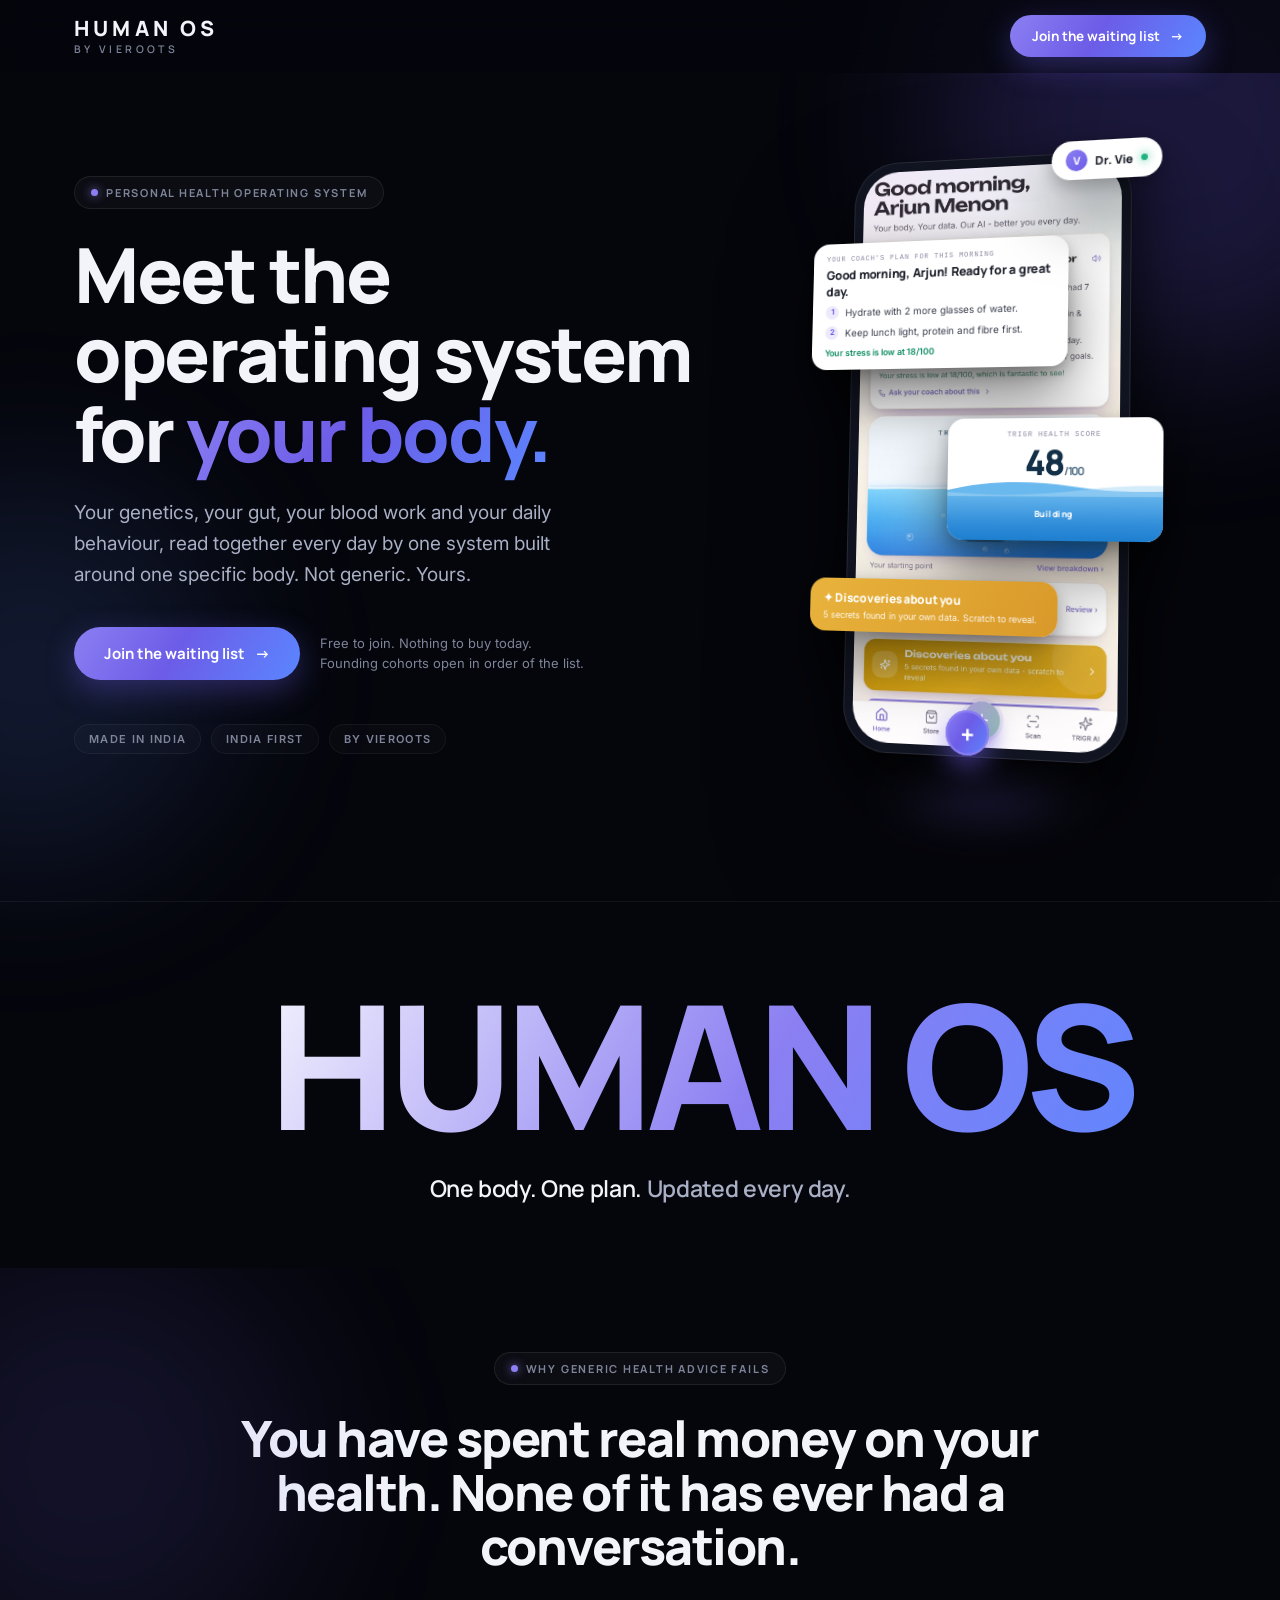
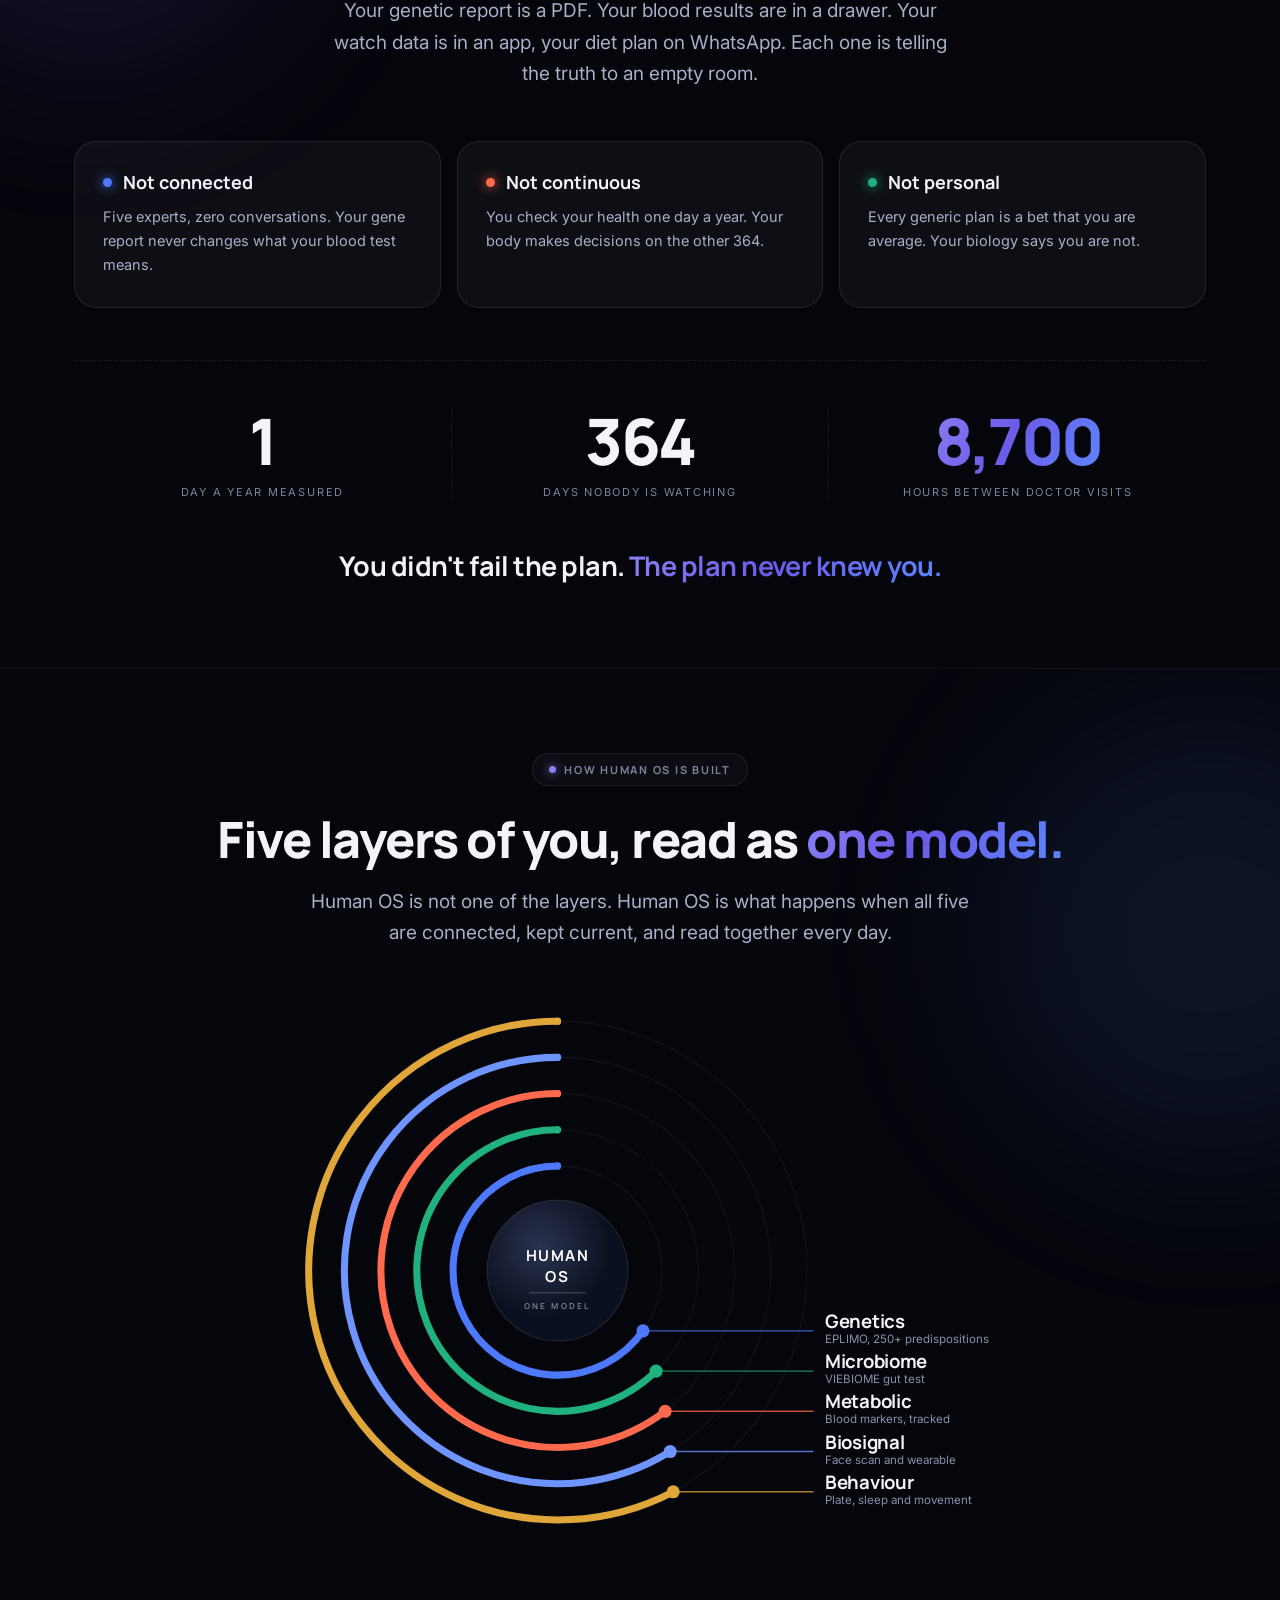
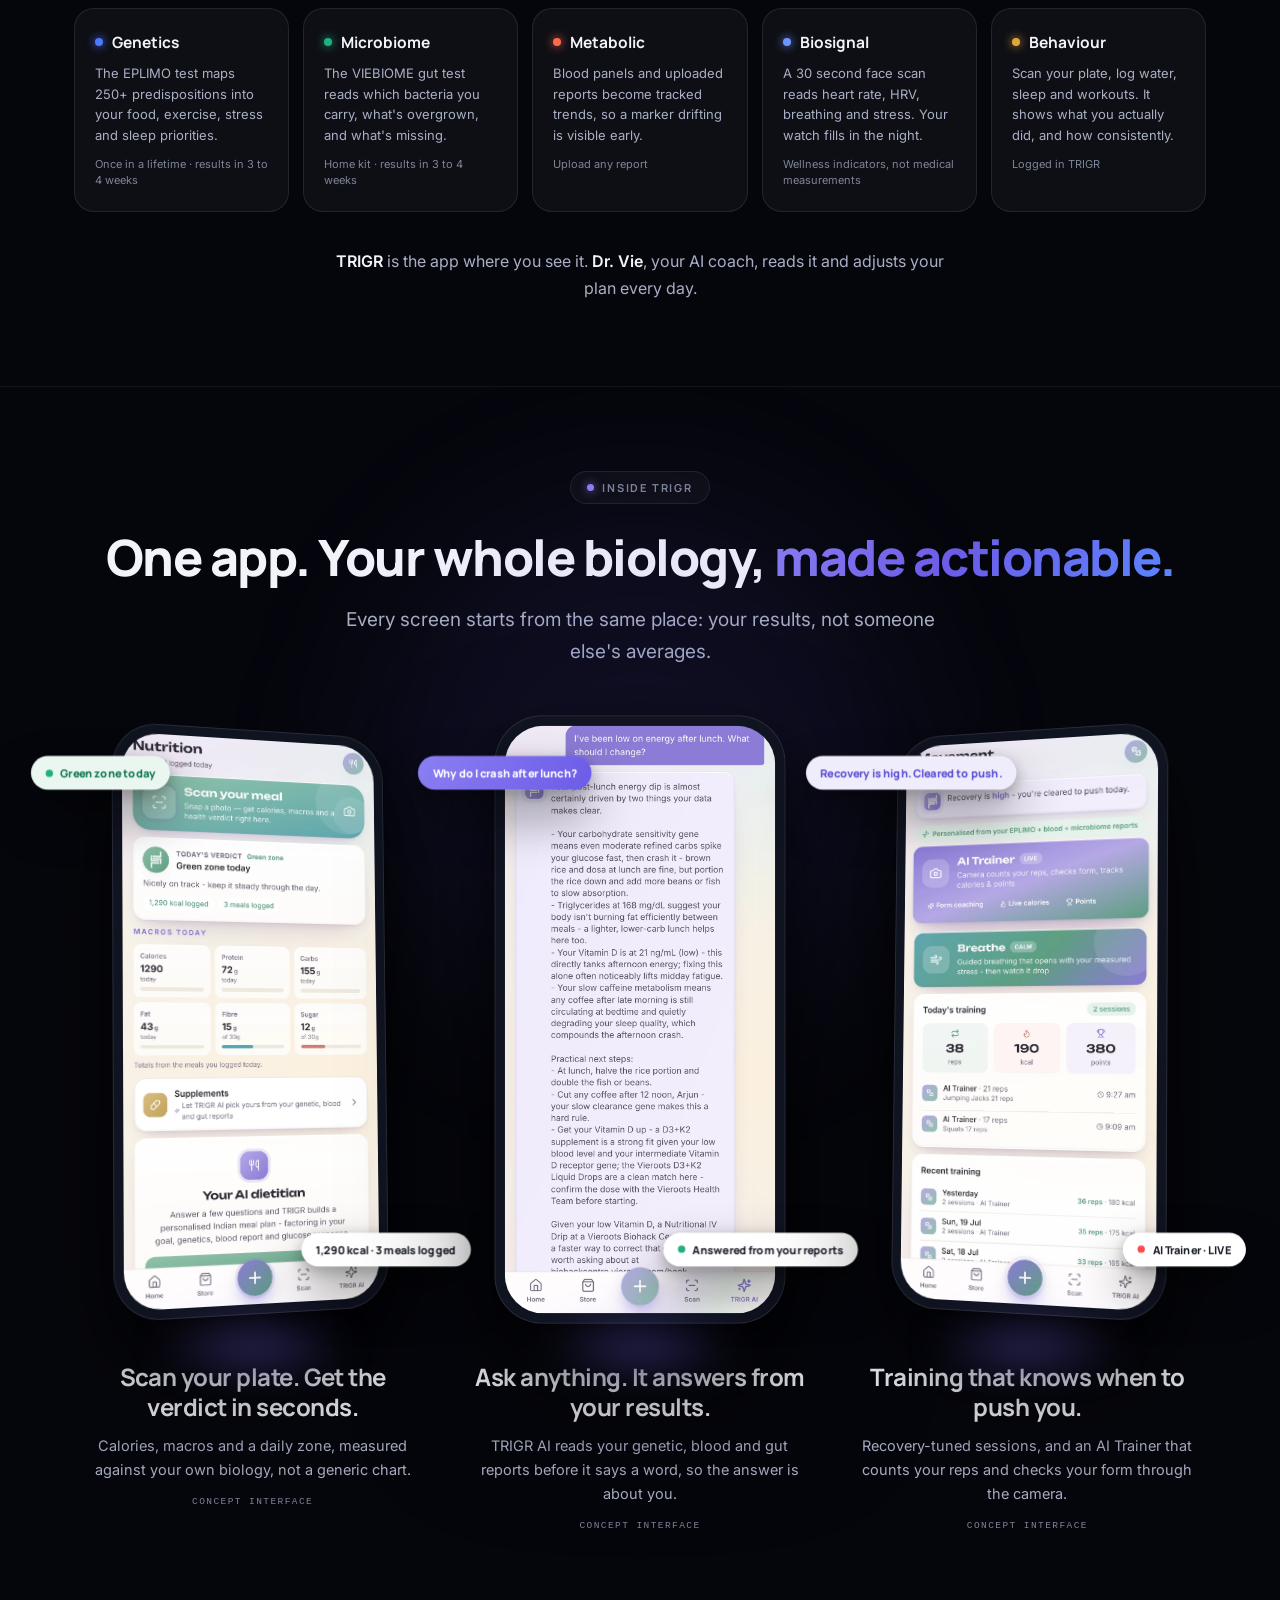
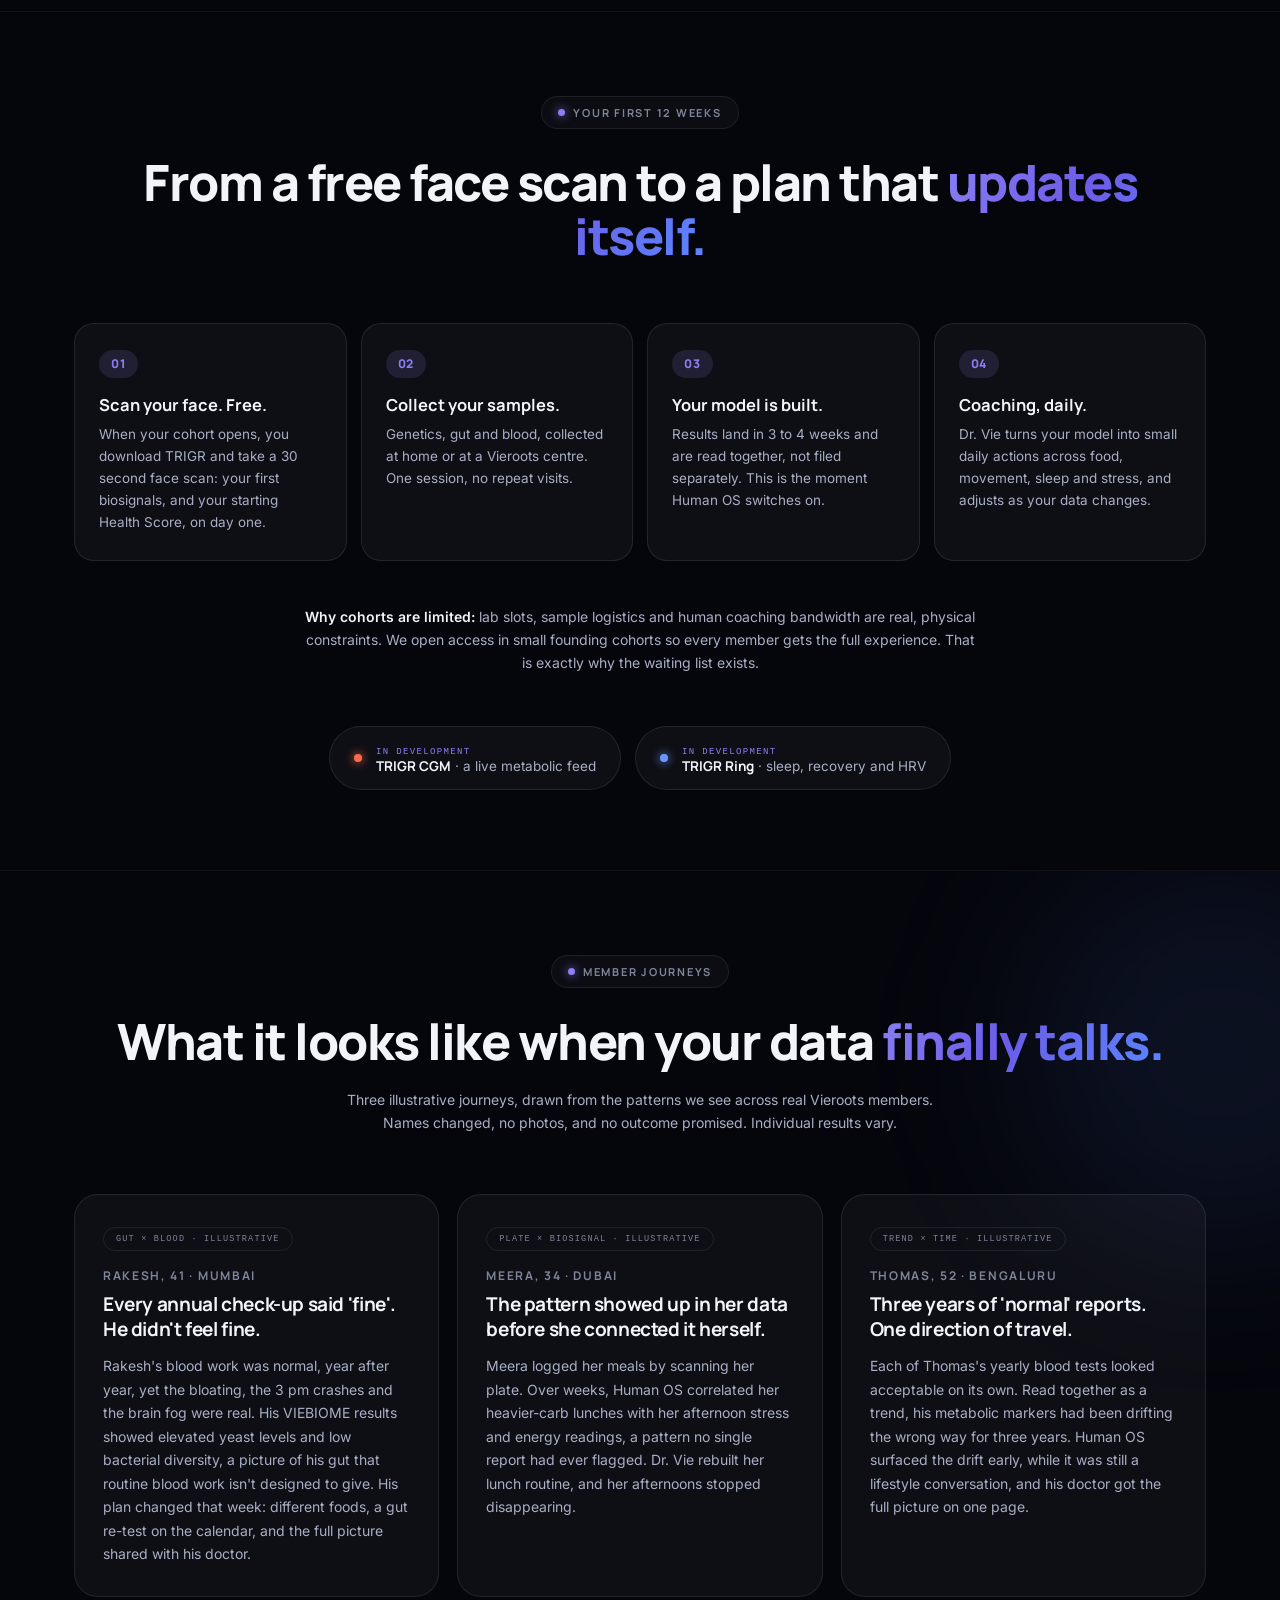
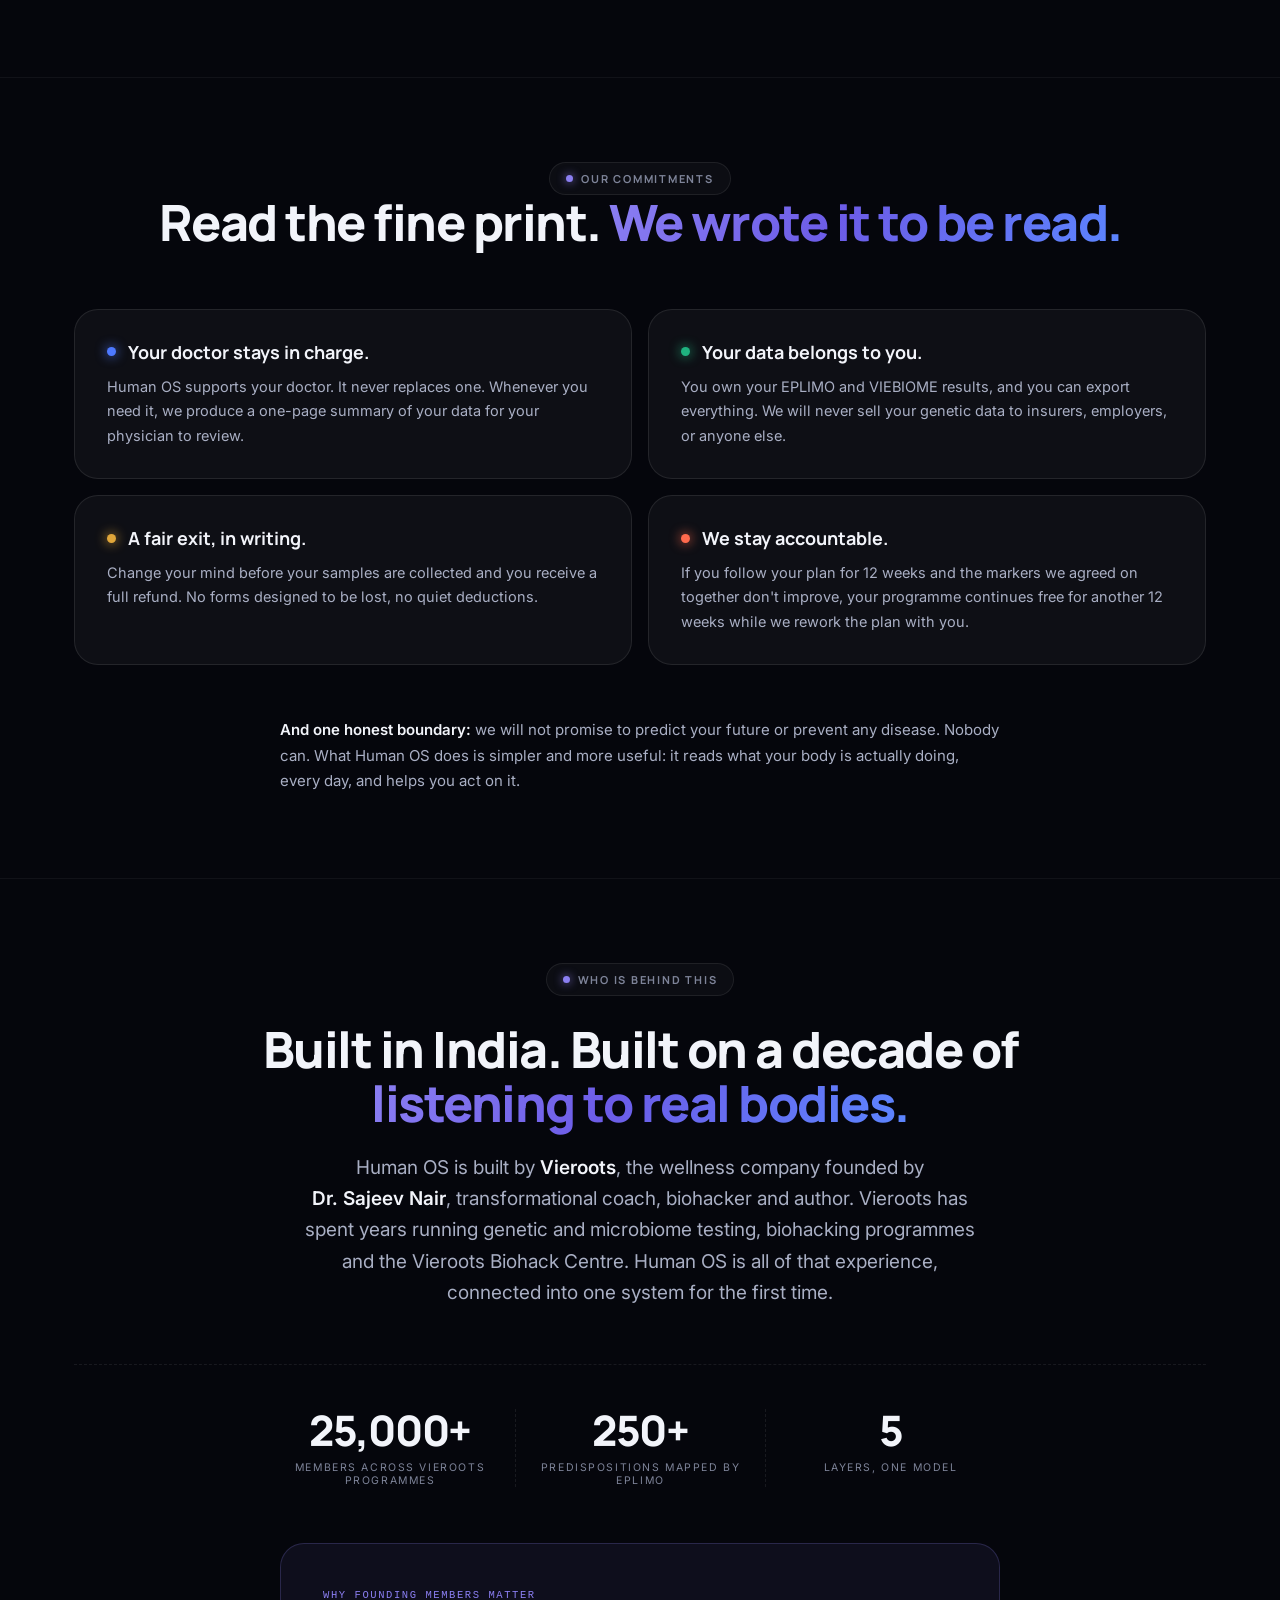
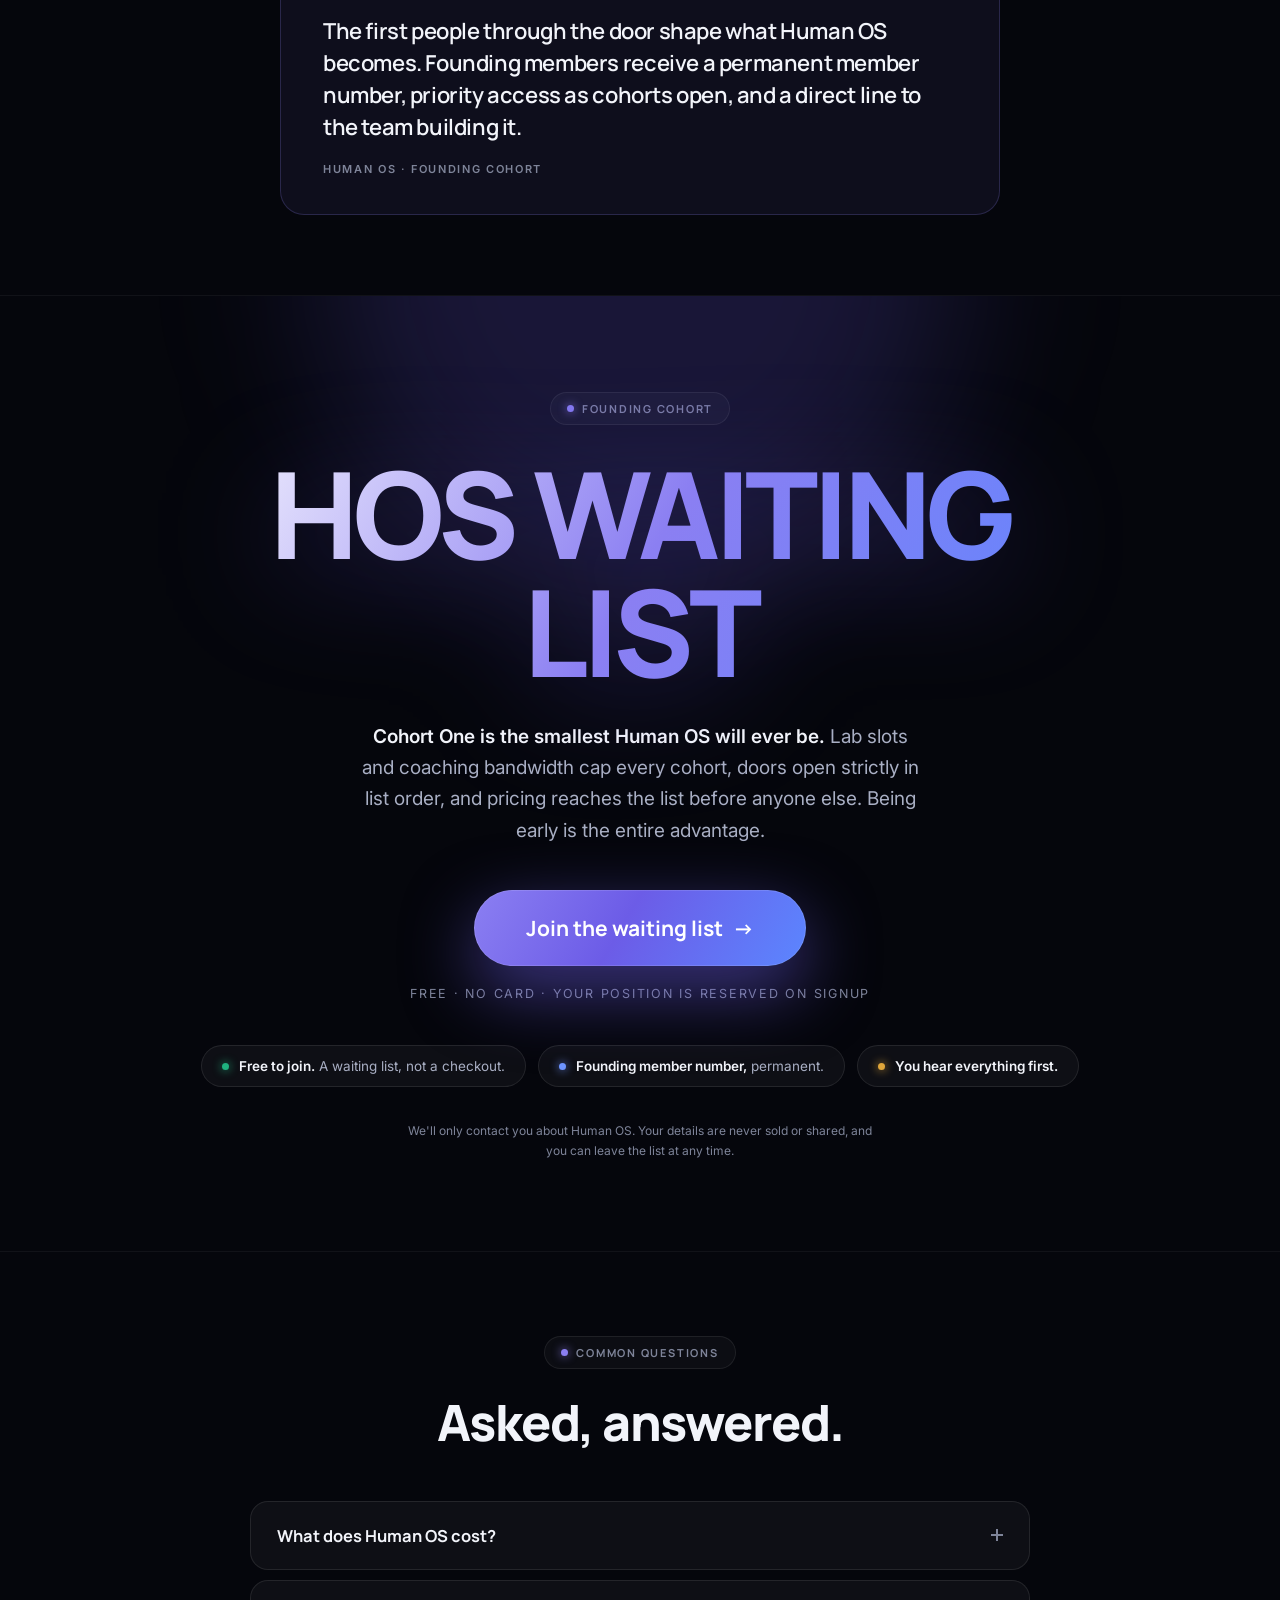
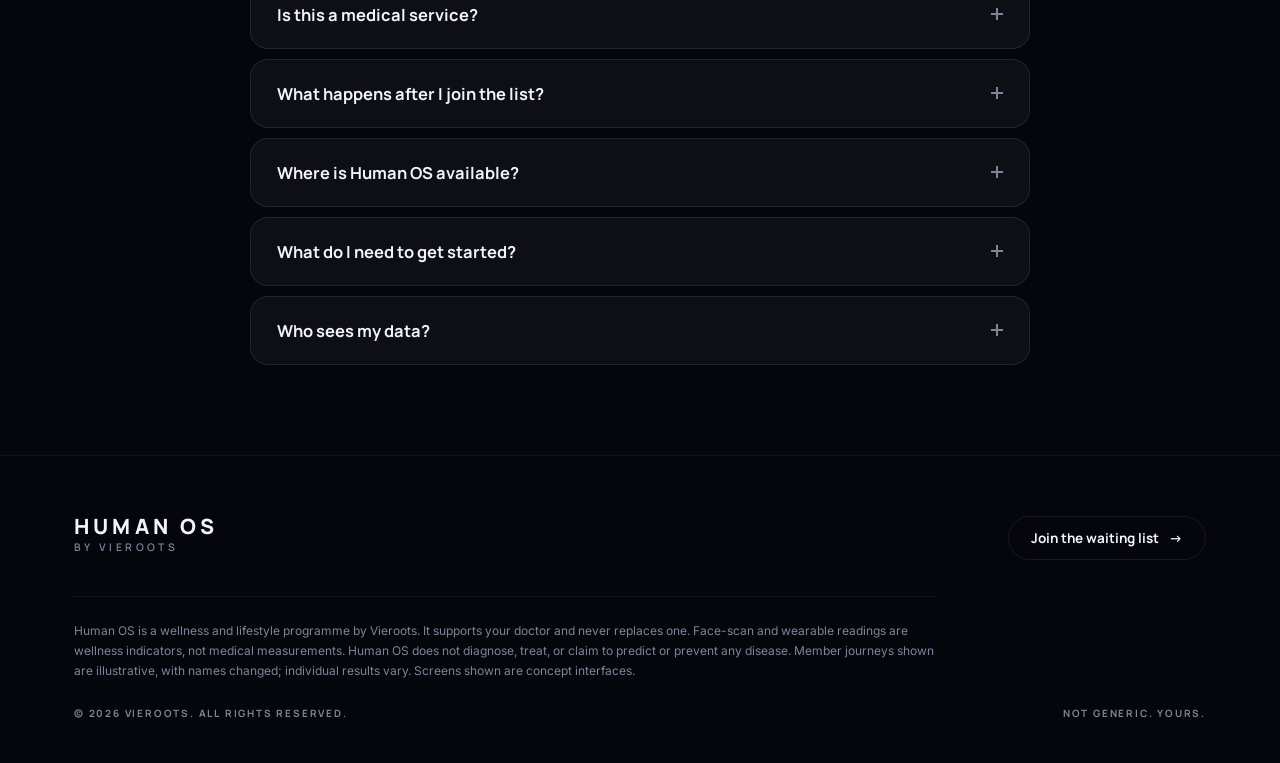
==== index.html @ a0da6a5a "Point canonical and link previews at humanos.vieroots.com Co-Authored-By: Claude Fable 5 <noreply@an" ====
<!doctype html>
<html lang="en">
<head>
<meta charset="utf-8">
<meta name="viewport" content="width=device-width, initial-scale=1">
<title>Human OS by Vieroots — Join the Waiting List</title>
<meta name="description" content="The operating system for your body. Your genetics, your gut, your blood work and your daily behaviour, read together every day by one system built around one specific body. Join the waiting list.">

<!-- link preview: WhatsApp, iMessage, LinkedIn, Facebook -->
<meta property="og:type" content="website">
<meta property="og:site_name" content="Vieroots">
<meta property="og:title" content="Human OS by Vieroots — Join the Waiting List">
<meta property="og:description" content="The operating system for your body. Genetics, gut, blood work and daily behaviour, read together every day. Founding cohorts open soon.">
<meta property="og:image" content="https://humanos.vieroots.com/og.jpg">
<meta property="og:image:width" content="1200">
<meta property="og:image:height" content="630">
<meta property="og:image:alt" content="Human OS by Vieroots — the five intelligence layers, one model">
<meta property="og:url" content="https://humanos.vieroots.com/">
<link rel="canonical" href="https://humanos.vieroots.com/">
<meta name="twitter:card" content="summary_large_image">
<meta name="twitter:title" content="Human OS by Vieroots — Join the Waiting List">
<meta name="twitter:description" content="The operating system for your body. Genetics, gut, blood work and daily behaviour, read together every day.">

<link rel="icon" href="data:image/svg+xml,%3Csvg xmlns='http://www.w3.org/2000/svg' viewBox='0 0 64 64'%3E%3Crect width='64' height='64' rx='16' fill='%23070910'/%3E%3Ctext x='32' y='40' text-anchor='middle' font-family='Helvetica,Arial' font-size='20' font-weight='700' letter-spacing='1' fill='%23FFFFFF'%3EOS%3C/text%3E%3C/svg%3E">

<link rel="preconnect" href="https://fonts.googleapis.com">
<link rel="preconnect" href="https://fonts.gstatic.com" crossorigin>
<link href="https://fonts.googleapis.com/css2?family=Manrope:wght@500;600;700;800&family=Inter:wght@400;500;600&display=swap" rel="stylesheet">

<style>
:root{
  --bg:#05060C; --bg2:#080B15;
  --ink:#F2F4FA; --mut:#A9AFC4; --dim:#7E8499;
  --card:rgba(255,255,255,.04); --card-b:rgba(255,255,255,.09);
  --line:rgba(255,255,255,.08); --line-soft:rgba(255,255,255,.05);
  --acc:#6C5CE7; --acc2:#8B7FF2; --acc3:#5B86FF;
  --grad:linear-gradient(120deg,#8B7FF2 0%,#6C5CE7 45%,#5B86FF 100%);
  --l1:#4D79FF; --l2:#1FB27F; --l3:#FF6A4D; --l4:#6E95FF; --l5:#E0A63A;
  --disp:"Manrope","Inter","Helvetica Neue",Helvetica,Arial,sans-serif;
  --body:"Inter","Helvetica Neue",Helvetica,Arial,sans-serif;
  --mono:"SF Mono",ui-monospace,Menlo,Consolas,monospace;
}
*{box-sizing:border-box;margin:0;padding:0}
html{scroll-behavior:smooth}
body{font-family:var(--body);color:var(--ink);background:var(--bg);-webkit-font-smoothing:antialiased;overflow-x:hidden}
img,svg{display:block;max-width:100%}
a{color:inherit}
::selection{background:rgba(124,108,255,.35)}
a:focus-visible,.btn:focus-visible,button:focus-visible,summary:focus-visible{outline:2px solid var(--acc2);outline-offset:3px;border-radius:8px}

.wrap{max-width:1180px;margin:0 auto;padding:0 24px}
section{position:relative}

/* scroll progress */
.progress{position:fixed;top:0;left:0;height:3px;width:0;z-index:100;background:var(--grad)}

/* ---------- type ---------- */
.disp{font-family:var(--disp);font-weight:800;letter-spacing:-.03em;line-height:1.04}
.d1{font-size:clamp(42px,6.4vw,76px)}
.d2{font-size:clamp(30px,4.4vw,50px);line-height:1.08}
.lede{font-size:clamp(16px,1.6vw,19px);line-height:1.65;color:var(--mut)}
.body-t{font-size:16px;line-height:1.7;color:var(--mut)}
.sm{font-size:14px;line-height:1.65;color:var(--mut)}
.xs{font-size:12.5px;line-height:1.6;color:var(--dim)}
.mono{font-family:var(--mono);font-size:10.5px;letter-spacing:.15em;text-transform:uppercase;color:var(--dim)}
b,strong{font-weight:600;color:var(--ink)}
.center{text-align:center}
.center .lede{margin-left:auto;margin-right:auto}
.grad-t{background:var(--grad);-webkit-background-clip:text;background-clip:text;color:transparent}

.chip{display:inline-flex;align-items:center;gap:8px;padding:8px 16px;border:1px solid var(--line);
  border-radius:999px;background:rgba(255,255,255,.03);
  font-family:var(--disp);font-size:11px;font-weight:700;letter-spacing:.16em;text-transform:uppercase;color:var(--dim)}
.chip i{width:7px;height:7px;border-radius:50%;background:var(--acc2);flex:none;
  box-shadow:0 0 10px rgba(139,127,242,.9)}

/* ---------- buttons ---------- */
.btn{display:inline-flex;align-items:center;justify-content:center;gap:10px;position:relative;overflow:hidden;
  background:var(--grad);color:#fff;text-decoration:none;border:0;cursor:pointer;
  font-family:var(--disp);font-size:15px;font-weight:700;
  padding:16px 30px;border-radius:999px;transition:transform .18s,box-shadow .18s,filter .18s;white-space:nowrap;
  box-shadow:0 10px 30px rgba(108,92,231,.35)}
.btn:hover{transform:translateY(-2px);box-shadow:0 16px 44px rgba(108,92,231,.5);filter:brightness(1.06)}
.btn .arr{transition:transform .18s}
.btn:hover .arr{transform:translateX(3px)}
.btn-sm{padding:12px 22px;font-size:13.5px}
.btn-ghost{background:transparent;color:var(--ink);border:1px solid var(--line);box-shadow:none}
.btn-ghost:hover{background:rgba(255,255,255,.05);box-shadow:none;filter:none}
.btn::before{content:"";position:absolute;top:0;bottom:0;left:-45%;width:38%;
  background:linear-gradient(100deg,transparent,rgba(255,255,255,.4),transparent);
  transform:skewX(-18deg);transition:left .55s ease}
.btn:hover::before{left:125%}

/* ---------- nav ---------- */
.nav{position:sticky;top:0;z-index:50;background:rgba(5,6,12,.75);
  backdrop-filter:blur(16px);-webkit-backdrop-filter:blur(16px);
  border-bottom:1px solid transparent;transition:border-color .3s}
.nav.scrolled{border-bottom-color:var(--line-soft)}
.nav .wrap{display:flex;align-items:center;justify-content:space-between;height:72px}
.wm{line-height:1;text-decoration:none;font-family:var(--disp)}
.wm .name{font-size:21px;font-weight:800;letter-spacing:.2em;text-transform:uppercase;display:block}
.wm .by{font-size:10.5px;font-weight:600;letter-spacing:.32em;text-transform:uppercase;color:var(--dim);margin-top:5px;display:block}

/* ---------- orbs / glow ---------- */
.orb{position:absolute;border-radius:50%;filter:blur(80px);pointer-events:none;z-index:0}
@media (prefers-reduced-motion:no-preference){
  .orb{animation:drift 20s ease-in-out infinite alternate}
  .orb.o2{animation-duration:26s;animation-delay:-9s}
}
@keyframes drift{from{transform:translate(0,0) scale(1)}to{transform:translate(52px,-40px) scale(1.2)}}

/* ---------- phone ---------- */
.phone{width:270px;background:#101320;border-radius:46px;padding:9px;
  border:1px solid rgba(255,255,255,.10);
  box-shadow:0 1px 2px rgba(0,0,0,.6),0 24px 48px rgba(0,0,0,.5),0 70px 130px rgba(0,0,0,.55)}
.phone-scr{position:relative;border-radius:37px;overflow:hidden;background:#0C0F1A}
.phone-scr img{width:100%;height:auto;display:block}
.phone-scr::after{content:"";position:absolute;inset:0;z-index:2;pointer-events:none;
  background:linear-gradient(115deg,transparent 42%,rgba(255,255,255,.15) 50%,rgba(255,255,255,.03) 57%,transparent 62%);
  transform:translateX(-130%)}
@media (prefers-reduced-motion:no-preference){
  .phone-scr::after{animation:glare 8s ease-in-out infinite}
}
@keyframes glare{14%{transform:translateX(130%)}100%{transform:translateX(130%)}}
.glow-pool{position:absolute;left:50%;bottom:-34px;transform:translateX(-50%);width:78%;height:70px;
  background:radial-gradient(50% 50% at 50% 50%, rgba(124,108,255,.5), transparent 72%);filter:blur(20px);z-index:0}

/* ---------- hero ---------- */
.hero{overflow:hidden}
.hero .wrap{display:grid;grid-template-columns:minmax(0,1fr) minmax(0,440px);gap:56px;align-items:center;
  padding-top:52px;padding-bottom:96px;min-height:calc(100vh - 72px)}
@supports (height:100svh){.hero .wrap{min-height:calc(100svh - 72px)}}
.hero-copy h1{margin-top:26px;max-width:660px}
.hero-copy .lede{margin-top:24px;max-width:480px}
.hero-cta{margin-top:36px;display:flex;align-items:center;gap:20px;flex-wrap:wrap}
.hero-note{font-size:13px;color:var(--dim);line-height:1.55}
.hero-tags{margin-top:44px;display:flex;gap:10px;flex-wrap:wrap}
.tag{padding:7px 14px;border-radius:999px;border:1px solid var(--line-soft);background:rgba(255,255,255,.02);
  font-size:11px;font-weight:600;letter-spacing:.12em;text-transform:uppercase;color:var(--dim)}
.hero-scene{position:relative;justify-self:center;perspective:1300px;padding:20px 44px 44px}
.tilt{position:relative;z-index:2;transform:rotateY(-13deg) rotateX(4deg);transform-style:preserve-3d;will-change:transform}
.hero-scene .phone{width:288px}

/* ---- projected UI: cards lift out of the screen in a loop ---- */
.fx{position:absolute;inset:0;z-index:3;pointer-events:none;transform-style:preserve-3d}
.fx-card{position:absolute;border-radius:16px;background:#fff;color:#20232E;text-align:left;
  box-shadow:0 6px 16px rgba(0,0,0,.25),0 30px 60px rgba(0,0,0,.5);
  transform:translateZ(16px);will-change:transform}
.fx-lbl{font-family:var(--mono);font-size:7px;letter-spacing:.14em;color:#8A86A0}
.fx-plan{top:14.5%;left:-13%;width:92%;padding:12px 14px}
.fx-plan .t{font-family:var(--disp);font-size:12.5px;font-weight:800;letter-spacing:-.02em;margin-top:4px}
.fx-plan .i{display:flex;gap:7px;align-items:flex-start;font-size:10px;line-height:1.45;color:#3B3F4E;margin-top:6px}
.fx-plan .i i{flex:none;width:14px;height:14px;border-radius:50%;background:#EDEAFB;color:#6C5CE7;
  font-size:8px;font-weight:700;font-style:normal;display:flex;align-items:center;justify-content:center}
.fx-plan .ok{font-size:9px;font-weight:600;color:#0E8C64;margin-top:8px}
.fx-score{top:44.5%;right:-12%;width:74%;padding:12px 14px 0;overflow:hidden}
.fx-score .n{font-family:var(--disp);font-size:34px;font-weight:800;letter-spacing:-.04em;color:#123047;
  text-align:center;line-height:1;margin-top:6px}
.fx-score .n small{font-size:11px;font-weight:700;color:#4E6B84}
.fx-water{position:relative;height:48px;margin:12px -14px 0;
  background:linear-gradient(180deg,#69B8EE 0%,#2E8BD8 70%,#1E7FD0 100%)}
.fx-water i{position:absolute;left:-300px;right:-300px;height:16px;top:-13px;
  background:url("data:image/svg+xml,%3Csvg xmlns='http://www.w3.org/2000/svg' width='300' height='16' viewBox='0 0 300 16'%3E%3Cpath d='M0 12 C40 2 85 2 125 8 C165 14 205 15 245 10 C266 7 284 6 300 12 L300 16 L0 16 Z' fill='%2369B8EE'/%3E%3C/svg%3E") repeat-x}
.fx-water i.w2{top:-9px;height:14px;opacity:.5;
  background:url("data:image/svg+xml,%3Csvg xmlns='http://www.w3.org/2000/svg' width='300' height='14' viewBox='0 0 300 14'%3E%3Cpath d='M0 10 C50 14 95 13 140 7 C180 2 225 2 265 8 C280 10 292 11 300 10 L300 14 L0 14 Z' fill='%23A8D8F5'/%3E%3C/svg%3E") repeat-x}
.fx-water .bub{position:absolute;border:1px solid rgba(255,255,255,.55);border-radius:50%;opacity:0}
.fx-water .bub.b1{width:5px;height:5px;left:18%;bottom:4px}
.fx-water .bub.b2{width:3px;height:3px;left:66%;bottom:2px}
.fx-water .bub.b3{width:4px;height:4px;left:84%;bottom:6px}
.fx-water span{position:absolute;left:0;right:0;top:16px;text-align:center;font-family:var(--disp);
  font-size:8.5px;font-weight:800;letter-spacing:.06em;color:#fff;z-index:2}
.fx-disc{top:71%;left:-11%;width:88%;padding:11px 14px;background:linear-gradient(120deg,#E8B33C,#D9992A);color:#fff}
.fx-disc .t{font-family:var(--disp);font-size:12px;font-weight:800;letter-spacing:-.01em}
.fx-disc .s{font-size:9px;opacity:.92;margin-top:3px}
.fx-vie{top:4%;right:-14%;display:flex;align-items:center;gap:7px;padding:8px 13px;border-radius:999px;
  transform:translateZ(110px)}
.fx-vie .av{width:20px;height:20px;border-radius:50%;background:linear-gradient(135deg,#8B7FF2,#6C5CE7);
  color:#fff;font-family:var(--disp);font-size:10px;font-weight:800;display:flex;align-items:center;justify-content:center}
.fx-vie .nm{font-family:var(--disp);font-size:11px;font-weight:800;color:#20232E}
.fx-vie .on{width:6px;height:6px;border-radius:50%;background:#1FB27F;box-shadow:0 0 8px #1FB27F}
.fx-plus{position:absolute;bottom:1.8%;left:50%;width:42px;height:42px;margin-left:-21px;border-radius:50%;
  background:var(--grad);color:#fff;font-size:22px;font-weight:600;display:flex;align-items:center;justify-content:center;
  transform:translateZ(60px);box-shadow:0 10px 26px rgba(108,92,231,.6)}
.fx-plus i{position:absolute;inset:0;border-radius:50%;border:2px solid rgba(139,127,242,.8);font-style:normal}
@media (prefers-reduced-motion:no-preference){
  .fx-plan{animation:popA 14s ease-in-out infinite}
  .fx-score{animation:popB 14s ease-in-out infinite}
  .fx-disc{animation:popC 14s ease-in-out infinite}
  .fx-vie{animation:vieBob 5.5s ease-in-out infinite}
  .fx-water i.w1{animation:waveX 6.5s linear infinite}
  .fx-water i.w2{animation:waveX 9.5s linear infinite reverse}
  .fx-water .bub{animation:bubRise 4.5s ease-in infinite}
  .fx-water .bub.b2{animation-delay:1.6s;animation-duration:5.2s}
  .fx-water .bub.b3{animation-delay:3s;animation-duration:4s}
  .fx-plus{animation:plusPulse 3.5s ease-in-out infinite}
  .fx-plus i{animation:ring 3.5s ease-out infinite}
  .fx-plus i:nth-child(2){animation-delay:.5s}
}
@keyframes popA{0%,3%{transform:translateZ(16px)}9%,25%{transform:translateZ(100px) translateX(-12px) scale(1.06)}32%,100%{transform:translateZ(16px)}}
@keyframes popB{31%,36%{transform:translateZ(16px)}42%,58%{transform:translateZ(100px) translateX(12px) scale(1.07)}65%,0%,100%{transform:translateZ(16px)}}
@keyframes popC{64%,69%{transform:translateZ(16px)}75%,91%{transform:translateZ(95px) translateX(-10px) scale(1.06)}98%,0%,100%{transform:translateZ(16px)}}
@keyframes vieBob{0%,100%{transform:translateZ(110px) translateY(0)}50%{transform:translateZ(110px) translateY(-7px)}}
@keyframes waveX{to{transform:translateX(300px)}}
@keyframes bubRise{0%{opacity:0;transform:translateY(10px)}25%{opacity:.9}80%{opacity:.6}100%{opacity:0;transform:translateY(-26px)}}
@keyframes plusPulse{0%,72%,100%{transform:translateZ(60px) scale(1)}80%{transform:translateZ(60px) scale(1.14)}88%{transform:translateZ(60px) scale(1)}}
@keyframes ring{0%,70%{transform:scale(1);opacity:.8}100%{transform:scale(2.3);opacity:0}}
@media (prefers-reduced-motion:no-preference){
  .hero-scene .phone{animation:float 7s ease-in-out infinite}
}
@keyframes float{0%,100%{transform:translateY(0)}50%{transform:translateY(-12px)}}

/* ---------- giant brand moment ---------- */
.brand{padding:80px 0 64px;overflow:hidden;border-top:1px solid var(--line-soft)}
.brand .giant{font-family:var(--disp);font-weight:800;letter-spacing:-.045em;line-height:.95;
  font-size:clamp(64px,13.5vw,196px);white-space:nowrap;text-align:center;
  background:linear-gradient(120deg,#FFFFFF 10%,#8B7FF2 55%,#5B86FF 90%);
  -webkit-background-clip:text;background-clip:text;color:transparent;will-change:transform}
.brand .sub{margin-top:26px;text-align:center;font-family:var(--disp);font-weight:600;letter-spacing:-.015em;
  font-size:clamp(17px,2.2vw,23px);color:var(--mut)}
.brand .sub b{color:var(--ink)}

/* ---------- problem ---------- */
.problem{padding:84px 0;overflow:hidden}
.problem h2{margin-top:26px;max-width:820px;margin-left:auto;margin-right:auto}
.problem .lede{margin-top:22px;max-width:640px}
.not-grid{display:grid;grid-template-columns:repeat(3,1fr);gap:16px;margin-top:52px}
.not{background:var(--card);border:1px solid var(--card-b);border-radius:22px;padding:28px 28px 30px;text-align:left}
.not h3{font-family:var(--disp);font-size:18px;font-weight:700;display:flex;align-items:center;gap:11px}
.not h3 i{width:9px;height:9px;border-radius:50%;flex:none;box-shadow:0 0 12px currentColor}
.not p{font-size:14.5px;line-height:1.65;color:var(--mut);margin-top:11px}
.figs{display:flex;justify-content:center;margin-top:52px;border-top:1px dashed var(--line);padding-top:48px}
.figs .f{flex:1;text-align:center}
.figs .f + .f{border-left:1px dashed var(--line)}
.figs .n{font-family:var(--disp);font-weight:800;font-size:clamp(40px,5.6vw,64px);letter-spacing:-.04em;line-height:1}
.figs .c{font-size:11px;letter-spacing:.16em;text-transform:uppercase;color:var(--dim);margin-top:12px}
.problem .kicker{margin-top:48px;font-family:var(--disp);font-weight:700;letter-spacing:-.02em;
  font-size:clamp(20px,2.6vw,27px)}

/* ---------- layers ---------- */
.layers{padding:84px 0;overflow:hidden;border-top:1px solid var(--line-soft)}
.layers h2{margin-top:26px}
.layers .lede{margin-top:20px;max-width:660px}
.orbit-holder{max-width:720px;margin:44px auto 0}
.art-mobile{display:none}
.layer-grid{display:grid;grid-template-columns:repeat(5,1fr);gap:14px;margin-top:56px}
.lcard{background:var(--card);border:1px solid var(--card-b);border-radius:20px;padding:22px 20px;text-align:left;
  transition:transform .3s,border-color .3s}
.lcard:hover{transform:translateY(-4px);border-color:rgba(255,255,255,.18)}
.lcard h3{font-family:var(--disp);font-size:15.5px;font-weight:700;display:flex;align-items:center;gap:9px}
.lcard h3 i{width:8px;height:8px;border-radius:50%;flex:none;box-shadow:0 0 10px currentColor}
.lcard p{font-size:13px;line-height:1.6;color:var(--mut);margin-top:10px}
.lcard .note{display:block;font-size:11px;line-height:1.5;color:var(--dim);margin-top:10px}
.layers .outro{margin-top:36px;max-width:620px}

/* ---------- showcase ---------- */
.showcase{padding:84px 0 80px;overflow:hidden;border-top:1px solid var(--line-soft)}
.showcase h2{margin-top:26px}
.showcase .lede{margin-top:20px;max-width:620px}
.shots{display:grid;grid-template-columns:repeat(3,minmax(0,1fr));gap:30px;margin:60px auto 0;align-items:start}
.shot-fig{text-align:center;position:relative}
.shot-scene{position:relative;display:flex;justify-content:center;perspective:1100px;padding-bottom:36px}
.shot-scene .phone{width:280px;transition:transform .55s cubic-bezier(.2,.8,.2,1)}
@media (min-width:861px){
  .shot-fig:nth-child(1) .phone{transform:rotateY(13deg) rotateX(2deg)}
  .shot-fig:nth-child(3) .phone{transform:rotateY(-13deg) rotateX(2deg)}
  .shot-fig:nth-child(2) .phone{transform:scale(1.04)}
  .shot-fig:hover .phone{transform:rotateY(0) rotateX(0) translateY(-10px) scale(1.04)}
  .shot-fig:nth-child(2).rv{transition-delay:.1s}
  .shot-fig:nth-child(3).rv{transition-delay:.2s}
}
.shot-fig h3{font-family:var(--disp);font-size:clamp(20px,2.3vw,24px);font-weight:700;letter-spacing:-.022em;line-height:1.28;
  margin-top:14px;padding:0 12px}
.shot-fig p{font-size:14.5px;line-height:1.65;color:var(--mut);margin-top:11px;padding:0 12px;max-width:400px;margin-left:auto;margin-right:auto}
.shot-fig .mono{display:block;margin-top:14px;font-size:9.5px}


/* showcase phones: floating projected chips */
.sfx{position:absolute;z-index:3;pointer-events:none;border-radius:999px;background:#fff;color:#20232E;
  font-family:var(--disp);font-size:10.5px;font-weight:800;letter-spacing:-.01em;
  padding:9px 14px;display:flex;align-items:center;gap:7px;white-space:nowrap;
  box-shadow:0 5px 14px rgba(0,0,0,.28),0 24px 48px rgba(0,0,0,.45);transform:translateZ(55px)}
.sfx i{width:7px;height:7px;border-radius:50%;flex:none;font-style:normal}
.sfx.green{background:#EAF7F1;color:#0E7A57}
.sfx.purple{background:linear-gradient(120deg,#8B7FF2,#6C5CE7);color:#fff}
.sfx.lav{background:#EFECFC;color:#5B4FD6}
.sfx.a{top:7%;left:-9%}
.sfx.b{bottom:15%;right:-8%}
@media (prefers-reduced-motion:no-preference){
  .sfx.a{animation:sPopA 9s ease-in-out infinite}
  .sfx.b{animation:sPopB 9s ease-in-out infinite}
  .shot-fig:nth-child(2) .sfx.a{animation-delay:1.5s}
  .shot-fig:nth-child(2) .sfx.b{animation-delay:1.5s}
  .shot-fig:nth-child(3) .sfx.a{animation-delay:3s}
  .shot-fig:nth-child(3) .sfx.b{animation-delay:3s}
}
@keyframes sPopA{0%,8%{transform:translateZ(30px)}16%,38%{transform:translateZ(95px) translateY(-6px) scale(1.07)}48%,100%{transform:translateZ(30px)}}
@keyframes sPopB{0%,46%{transform:translateZ(30px)}56%,78%{transform:translateZ(95px) translateY(6px) scale(1.07)}88%,100%{transform:translateZ(30px)}}

/* ---------- journey ---------- */
.journey{padding:84px 0 80px;overflow:hidden;border-top:1px solid var(--line-soft)}
.journey h2{margin-top:26px}
.steps{display:grid;grid-template-columns:repeat(4,1fr);gap:14px;margin-top:60px;counter-reset:step}
.step{counter-increment:step;background:var(--card);border:1px solid var(--card-b);border-radius:20px;padding:26px 24px;
  text-align:left;transition:transform .3s,border-color .3s}
.step:hover{transform:translateY(-4px);border-color:rgba(255,255,255,.18)}
.step::before{content:"0" counter(step);display:inline-flex;align-items:center;justify-content:center;
  height:28px;padding:0 12px;border-radius:999px;background:rgba(139,127,242,.14);color:var(--acc2);
  font-family:var(--disp);font-size:12px;font-weight:800;letter-spacing:.08em}
.step h3{font-family:var(--disp);font-size:16.5px;font-weight:700;line-height:1.3;margin-top:16px}
.step p{font-size:13.5px;line-height:1.62;color:var(--mut);margin-top:9px}
.journey-note{margin-top:44px;max-width:680px;margin-left:auto;margin-right:auto}
.roadmap-row{display:flex;justify-content:center;gap:14px;margin-top:52px;flex-wrap:wrap}
.rm{display:flex;align-items:center;gap:14px;background:var(--card);border:1px solid var(--card-b);
  border-radius:999px;padding:14px 24px;font-size:13.5px;color:var(--mut);text-align:left}
.rm i{width:8px;height:8px;border-radius:50%;flex:none;box-shadow:0 0 10px currentColor}
.rm b{font-family:var(--disp);font-weight:700}
.rm .mono{font-size:9px;color:var(--acc2)}

/* ---------- stories ---------- */
.stories{padding:84px 0 80px;overflow:hidden;border-top:1px solid var(--line-soft)}
.stories h2{margin-top:26px}
.stories-note{margin-top:20px;max-width:600px;margin-left:auto;margin-right:auto}
.jr-grid{display:grid;grid-template-columns:repeat(3,1fr);gap:18px;margin-top:60px;text-align:left}
.jr{background:var(--card);border:1px solid var(--card-b);border-radius:24px;padding:30px 28px;
  transition:transform .3s,border-color .3s}
.jr:hover{transform:translateY(-4px);border-color:rgba(255,255,255,.18)}
.jr .badge{display:inline-block;padding:6px 12px;border-radius:999px;border:1px solid var(--line);
  font-family:var(--mono);font-size:8.5px;letter-spacing:.14em;text-transform:uppercase;color:var(--dim)}
.jr .who{font-family:var(--disp);font-size:12px;font-weight:700;letter-spacing:.14em;text-transform:uppercase;color:var(--dim);margin-top:16px}
.jr h3{font-family:var(--disp);font-size:19px;font-weight:700;letter-spacing:-.02em;line-height:1.32;margin-top:8px}
.jr p{font-size:14px;line-height:1.68;color:var(--mut);margin-top:12px}

/* ---------- commitments ---------- */
.promise{padding:84px 0;overflow:hidden;border-top:1px solid var(--line-soft)}
.pr-grid{display:grid;grid-template-columns:1fr 1fr;gap:16px;margin-top:60px;text-align:left}
.pr{background:var(--card);border:1px solid var(--card-b);border-radius:24px;padding:30px 32px}
.pr h3{font-family:var(--disp);font-size:18px;font-weight:700;display:flex;gap:12px;align-items:center}
.pr h3 i{width:9px;height:9px;border-radius:50%;flex:none;box-shadow:0 0 12px currentColor}
.pr p{font-size:14.5px;line-height:1.68;color:var(--mut);margin-top:11px}
.promise .kicker{margin-top:52px;max-width:720px;margin-left:auto;margin-right:auto;
  font-size:15px;line-height:1.7;color:var(--mut);text-align:left}

/* ---------- founder ---------- */
.founder{padding:84px 0 80px;overflow:hidden;border-top:1px solid var(--line-soft)}
.founder h2{margin-top:26px;max-width:760px;margin-left:auto;margin-right:auto}
.founder .lede{margin-top:22px;max-width:680px}
.f-figs{display:flex;justify-content:center;margin-top:56px;border-top:1px dashed var(--line);padding-top:44px}
.f-figs .f{flex:1;max-width:250px;text-align:center}
.f-figs .f + .f{border-left:1px dashed var(--line)}
.f-figs .n{font-family:var(--disp);font-weight:800;font-size:clamp(28px,3.4vw,42px);letter-spacing:-.03em;line-height:1}
.f-figs .c{font-size:10.5px;letter-spacing:.15em;text-transform:uppercase;color:var(--dim);margin-top:10px}
.founder-card{max-width:720px;margin:56px auto 0;background:rgba(139,127,242,.07);
  border:1px solid rgba(139,127,242,.22);border-radius:24px;padding:38px 42px;text-align:left}
.founder-card .mono{color:var(--acc2)}
.founder-card blockquote{font-family:var(--disp);font-size:clamp(18px,2.1vw,22px);font-weight:600;
  letter-spacing:-.018em;line-height:1.45;margin-top:14px}
.founder-card .attr{margin-top:18px;font-size:11px;font-weight:600;letter-spacing:.15em;text-transform:uppercase;color:var(--dim)}

/* ---------- waitlist ---------- */
.waitlist{padding:96px 0 90px;overflow:hidden;border-top:1px solid var(--line-soft);text-align:center}
.wl-giant{font-family:var(--disp);font-weight:800;letter-spacing:-.045em;line-height:.98;
  font-size:clamp(52px,9.4vw,136px);margin-top:30px;
  background:linear-gradient(120deg,#FFFFFF 5%,#8B7FF2 50%,#5B86FF 95%);
  -webkit-background-clip:text;background-clip:text;color:transparent;
  filter:drop-shadow(0 18px 60px rgba(108,92,231,.35))}
.wl-line{margin:30px auto 0;max-width:560px;font-size:clamp(16px,1.7vw,19px);line-height:1.65;color:var(--mut)}
.wl-line b{color:var(--ink)}
.btn-giant{margin-top:44px;padding:24px 52px;font-size:clamp(17px,1.9vw,21px);border-radius:999px;
  box-shadow:0 0 0 1px rgba(255,255,255,.12) inset,0 24px 70px rgba(108,92,231,.55)}
.btn-giant:hover{box-shadow:0 0 0 1px rgba(255,255,255,.18) inset,0 30px 90px rgba(108,92,231,.7)}
.wl-sub{margin-top:20px;font-size:12.5px;letter-spacing:.14em;text-transform:uppercase;color:var(--dim)}
.wl-perks{display:flex;justify-content:center;gap:12px;margin-top:44px;flex-wrap:wrap}
.perk{display:flex;align-items:center;gap:10px;padding:12px 20px;border-radius:999px;
  background:var(--card);border:1px solid var(--card-b);font-size:13.5px;color:var(--mut)}
.perk i{width:7px;height:7px;border-radius:50%;flex:none;box-shadow:0 0 10px currentColor}
.perk b{color:var(--ink);font-weight:600}
.wl-fine{margin:34px auto 0;max-width:480px;font-size:12px;line-height:1.65;color:var(--dim)}

/* ---------- modal ---------- */
.modal{position:fixed;inset:0;z-index:200;display:flex;align-items:center;justify-content:center;padding:20px}
.modal[hidden]{display:none}
.modal-back{position:absolute;inset:0;background:rgba(3,4,9,.8);backdrop-filter:blur(8px);-webkit-backdrop-filter:blur(8px)}
.modal-card{position:relative;z-index:2;background:#fff;border-radius:24px;width:min(600px,100%);
  max-height:min(860px,92vh);overflow-y:auto;box-shadow:0 60px 160px rgba(0,0,0,.8);
  animation:pop .35s cubic-bezier(.2,.9,.3,1.15)}
@keyframes pop{from{opacity:0;transform:translateY(26px) scale(.97)}to{opacity:1;transform:none}}
.modal-x{position:sticky;top:0;margin-left:auto;display:flex;align-items:center;justify-content:center;
  width:40px;height:40px;border-radius:50%;border:0;cursor:pointer;background:rgba(12,14,20,.08);
  color:#0C0E14;font-size:20px;line-height:1;float:right;margin:14px 14px 0 0;z-index:3}
.modal-x:hover{background:rgba(12,14,20,.16)}
.modal-card iframe{width:100%;min-height:1200px;border:none;display:block}
.modal-fallback{padding:0 24px 20px;font-size:12.5px;color:#555B69;text-align:center}
@media (prefers-reduced-motion:reduce){.modal-card{animation:none}}

/* ---------- faq ---------- */
.faq{padding:84px 0 80px;overflow:hidden;border-top:1px solid var(--line-soft)}
.faq h2{margin-top:26px}
.faq-list{margin:52px auto 0;max-width:780px}
.faq-list details{background:var(--card);border:1px solid var(--card-b);border-radius:18px;margin-bottom:10px}
.faq-list summary{cursor:pointer;list-style:none;display:flex;justify-content:space-between;align-items:center;
  gap:24px;padding:22px 26px;font-family:var(--disp);font-size:16.5px;font-weight:700;text-align:left}
.faq-list summary::-webkit-details-marker{display:none}
.faq-list summary .ind{flex:none;width:12px;height:12px;position:relative}
.faq-list summary .ind::before,.faq-list summary .ind::after{content:"";position:absolute;background:var(--dim);transition:transform .25s}
.faq-list summary .ind::before{left:0;right:0;top:5px;height:2px}
.faq-list summary .ind::after{top:0;bottom:0;left:5px;width:2px}
.faq-list details[open] summary .ind::after{transform:scaleY(0)}
.faq-list .a{padding:0 56px 24px 26px;font-size:14.5px;line-height:1.7;color:var(--mut);text-align:left}

/* ---------- footer ---------- */
.footer{border-top:1px solid var(--line-soft);padding:60px 0 44px}
.footer-top{display:flex;justify-content:space-between;align-items:flex-start;gap:40px;flex-wrap:wrap}
.footer .fine{margin-top:36px;padding-top:24px;border-top:1px solid var(--line-soft);
  font-size:12px;line-height:1.7;color:var(--dim);max-width:860px}
.footer-meta{margin-top:24px;display:flex;justify-content:space-between;gap:20px;flex-wrap:wrap;
  font-family:var(--disp);font-size:10px;font-weight:700;letter-spacing:.18em;text-transform:uppercase;color:var(--dim)}

/* ---------- mobile sticky cta ---------- */
.sticky-cta{position:fixed;left:16px;right:16px;bottom:16px;z-index:60;display:none;visibility:hidden;
  transform:translateY(120%);transition:transform .35s cubic-bezier(.2,.8,.2,1),visibility .35s}
.sticky-cta.show{transform:translateY(0);visibility:visible}
.sticky-cta a{display:flex;align-items:center;justify-content:center;gap:10px;
  background:var(--grad);color:#fff;text-decoration:none;font-family:var(--disp);font-weight:700;font-size:15px;
  padding:17px;border-radius:999px;box-shadow:0 14px 44px rgba(108,92,231,.55)}

/* ---------- reveal ---------- */
.js .rv{opacity:0;transform:translateY(26px);transition:opacity .75s ease,transform .75s ease}
.js .rv.on{opacity:1;transform:none}
/* staggered child reveal for card grids */
.js .rv-kids > *{opacity:0;transform:translateY(28px) scale(.97);transition:opacity .7s ease,transform .7s ease}
.js .rv-kids.on > *{opacity:1;transform:none}
.js .rv-kids > *:nth-child(2){transition-delay:.09s}
.js .rv-kids > *:nth-child(3){transition-delay:.18s}
.js .rv-kids > *:nth-child(4){transition-delay:.27s}
.js .rv-kids > *:nth-child(5){transition-delay:.36s}
/* cinematic hero entrance */
@media (prefers-reduced-motion:no-preference){
  .js .hero-copy > *{opacity:0;transform:translateY(26px);animation:in .85s cubic-bezier(.2,.7,.2,1) forwards}
  .js .hero-copy > *:nth-child(2){animation-delay:.09s}
  .js .hero-copy > *:nth-child(3){animation-delay:.18s}
  .js .hero-copy > *:nth-child(4){animation-delay:.27s}
  .js .hero-copy > *:nth-child(5){animation-delay:.36s}
  .js .hero-scene{opacity:0;animation:in 1s .3s cubic-bezier(.2,.7,.2,1) forwards}
  .btn-giant{animation:breathe 3.4s ease-in-out infinite}
}
@keyframes in{to{opacity:1;transform:none}}
@keyframes breathe{
  0%,100%{box-shadow:0 0 0 1px rgba(255,255,255,.12) inset,0 24px 70px rgba(108,92,231,.55)}
  50%{box-shadow:0 0 0 1px rgba(255,255,255,.18) inset,0 30px 95px rgba(108,92,231,.85)}
}
@media (prefers-reduced-motion:reduce){
  html{scroll-behavior:auto}
  .js .rv,.js .rv-kids > *{opacity:1;transform:none;transition:none}
  .pulse,.spin{animation:none}
  .tilt{transform:none}
}
.pulse{animation:pl 3.6s ease-in-out infinite;transform-box:fill-box;transform-origin:center}
@keyframes pl{0%,100%{opacity:.72;transform:scale(1)}50%{opacity:1;transform:scale(1.28)}}
.spin{animation:sp 90s linear infinite;transform-origin:300px 300px}
@keyframes sp{to{transform:rotate(360deg)}}

/* ---------- responsive ---------- */
@media (max-width:1020px){
  .layer-grid{grid-template-columns:repeat(3,1fr)}
}
@media (max-width:960px){
  .hero .wrap{grid-template-columns:1fr;gap:44px;min-height:0;padding-top:44px;padding-bottom:64px}
  .hero-scene{order:2;padding:10px 10px 44px}
  .tilt{transform:rotateY(-7deg) rotateX(2deg)}
  .not-grid{grid-template-columns:1fr}
  .steps{grid-template-columns:1fr 1fr}
  .jr-grid{grid-template-columns:1fr;max-width:560px;margin-left:auto;margin-right:auto}
  .pr-grid{grid-template-columns:1fr}
}
@media (max-width:860px){
  .shots{display:flex;overflow-x:auto;scroll-snap-type:x mandatory;gap:18px;
    margin:64px -24px 0;padding:4px 32px 12px;scrollbar-width:none;-webkit-overflow-scrolling:touch}
  .shots::-webkit-scrollbar{display:none}
  .shot-fig{flex:0 0 82%;max-width:360px;scroll-snap-align:center}
  .shot-scene .phone{width:272px}
}
@media (max-width:640px){
  .nav .wrap{height:62px}
  .nav .btn{padding:10px 18px;font-size:12.5px}
  .art-desktop{display:none}
  .art-mobile{display:block;max-width:320px;margin:0 auto}
  .layer-grid{grid-template-columns:1fr 1fr}
  .lcard:last-child{grid-column:1 / -1}
  .steps{grid-template-columns:1fr}
  .figs{flex-direction:column;gap:28px;padding-top:36px}
  .figs .f + .f{border-left:0;padding-top:28px;border-top:1px dashed var(--line)}
  .f-figs{flex-direction:column;gap:26px}
  .f-figs .f{max-width:none}
  .f-figs .f + .f{border-left:0;padding-top:26px;border-top:1px dashed var(--line)}
  .founder-card{padding:28px 26px}
  .brand{padding:56px 0 44px}
  .fx-plan{left:-6%}
  .fx-disc{left:-5%}
  .fx-score{right:-6%}
  .fx-vie{right:-7%}
  .sfx.a{left:-4%}
  .sfx.b{right:-3%}
  .problem,.layers,.showcase,.journey,.stories,.promise,.founder,.faq{padding:60px 0 52px}
  .waitlist{padding:72px 0 66px}
  .btn-giant{padding:20px 38px}
  .sticky-cta{display:block}
  .footer{padding-bottom:120px}
  .faq-list .a{padding-right:26px}
  .modal{padding:10px}
  .modal-card{max-height:94vh;border-radius:18px}
}
</style>
<script>document.documentElement.classList.add('js')</script>
</head>
<body>

<div class="progress" id="progress" aria-hidden="true"></div>

<!-- ============ shared orbital system (dark) ============ -->
<svg width="0" height="0" style="position:absolute" aria-hidden="true"><defs>
  <radialGradient id="core" cx=".38" cy=".33"><stop offset="0" stop-color="#2A3350"/><stop offset="1" stop-color="#0B1020"/></radialGradient>

  <g id="orbit">
    <g class="spin" fill="none" stroke="rgba(255,255,255,.06)">
      <circle cx="300" cy="300" r="104"/><circle cx="300" cy="300" r="140"/><circle cx="300" cy="300" r="176"/>
      <circle cx="300" cy="300" r="212"/><circle cx="300" cy="300" r="248"/></g>

    <g fill="none" stroke-linecap="round" stroke-width="7">
      <path d="M300 196 A104 104 0 1 0 385 360" stroke="#4D79FF"/>
      <path d="M300 160 A140 140 0 1 0 398 400" stroke="#1FB27F"/>
      <path d="M300 124 A176 176 0 1 0 407 440" stroke="#FF6A4D"/>
      <path d="M300  88 A212 212 0 1 0 412 480" stroke="#6E95FF"/>
      <path d="M300  52 A248 248 0 1 0 415 520" stroke="#E0A63A"/></g>

    <g stroke-width="1.4" stroke-linecap="round" stroke-opacity=".75">
      <path d="M385 360 H554" stroke="#4D79FF"/><path d="M398 400 H554" stroke="#1FB27F"/>
      <path d="M407 440 H554" stroke="#FF6A4D"/><path d="M412 480 H554" stroke="#6E95FF"/>
      <path d="M415 520 H554" stroke="#E0A63A"/></g>
    <g>
      <circle class="pulse" cx="385" cy="360" r="6.5" fill="#4D79FF"/>
      <circle class="pulse" style="animation-delay:-.7s" cx="398" cy="400" r="6.5" fill="#1FB27F"/>
      <circle class="pulse" style="animation-delay:-1.4s" cx="407" cy="440" r="6.5" fill="#FF6A4D"/>
      <circle class="pulse" style="animation-delay:-2.1s" cx="412" cy="480" r="6.5" fill="#6E95FF"/>
      <circle class="pulse" style="animation-delay:-2.8s" cx="415" cy="520" r="6.5" fill="#E0A63A"/></g>
    <g font-family="Manrope,Inter,Helvetica,Arial" font-size="18.5" font-weight="700" letter-spacing="-.3" fill="#F2F4FA">
      <text x="566" y="357">Genetics</text><text x="566" y="397">Microbiome</text>
      <text x="566" y="437">Metabolic</text><text x="566" y="477">Biosignal</text><text x="566" y="517">Behaviour</text>
    </g>
    <g font-family="Inter,Helvetica,Arial" font-size="11.5" fill="#8A90A6">
      <text x="566" y="372">EPLIMO, 250+ predispositions</text>
      <text x="566" y="412">VIEBIOME gut test</text>
      <text x="566" y="452">Blood markers, tracked</text>
      <text x="566" y="492">Face scan and wearable</text>
      <text x="566" y="532">Plate, sleep and movement</text>
    </g>
    <g><circle cx="300" cy="196" r="3.6" fill="#4D79FF"/><circle cx="300" cy="160" r="3.6" fill="#1FB27F"/>
      <circle cx="300" cy="124" r="3.6" fill="#FF6A4D"/><circle cx="300" cy="88" r="3.6" fill="#6E95FF"/>
      <circle cx="300" cy="52" r="3.6" fill="#E0A63A"/></g>

    <circle cx="300" cy="300" r="70" fill="url(#core)" stroke="rgba(255,255,255,.12)"/>
    <text x="300" y="291" text-anchor="middle" fill="#fff" font-size="15" font-weight="700" letter-spacing="1.6" font-family="Manrope,Inter,Helvetica,Arial">HUMAN</text>
    <text x="300" y="311" text-anchor="middle" fill="#fff" font-size="15" font-weight="700" letter-spacing="1.6" font-family="Manrope,Inter,Helvetica,Arial">OS</text>
    <line x1="272" y1="322" x2="328" y2="322" stroke="rgba(255,255,255,.24)"/>
    <text x="300" y="338" text-anchor="middle" fill="rgba(255,255,255,.58)" font-size="8" letter-spacing="2.2" font-family="Inter,Helvetica,Arial">ONE MODEL</text>
  </g>

  <g id="orbit-core-only">
    <g class="spin" fill="none" stroke="rgba(255,255,255,.06)">
      <circle cx="300" cy="300" r="104"/><circle cx="300" cy="300" r="140"/><circle cx="300" cy="300" r="176"/>
      <circle cx="300" cy="300" r="212"/><circle cx="300" cy="300" r="248"/></g>
    <g fill="none" stroke-linecap="round" stroke-width="7">
      <path d="M300 196 A104 104 0 1 0 385 360" stroke="#4D79FF"/>
      <path d="M300 160 A140 140 0 1 0 398 400" stroke="#1FB27F"/>
      <path d="M300 124 A176 176 0 1 0 407 440" stroke="#FF6A4D"/>
      <path d="M300  88 A212 212 0 1 0 412 480" stroke="#6E95FF"/>
      <path d="M300  52 A248 248 0 1 0 415 520" stroke="#E0A63A"/></g>
    <g>
      <circle class="pulse" cx="385" cy="360" r="6.5" fill="#4D79FF"/>
      <circle class="pulse" style="animation-delay:-.7s" cx="398" cy="400" r="6.5" fill="#1FB27F"/>
      <circle class="pulse" style="animation-delay:-1.4s" cx="407" cy="440" r="6.5" fill="#FF6A4D"/>
      <circle class="pulse" style="animation-delay:-2.1s" cx="412" cy="480" r="6.5" fill="#6E95FF"/>
      <circle class="pulse" style="animation-delay:-2.8s" cx="415" cy="520" r="6.5" fill="#E0A63A"/></g>
    <g><circle cx="300" cy="196" r="3.6" fill="#4D79FF"/><circle cx="300" cy="160" r="3.6" fill="#1FB27F"/>
      <circle cx="300" cy="124" r="3.6" fill="#FF6A4D"/><circle cx="300" cy="88" r="3.6" fill="#6E95FF"/>
      <circle cx="300" cy="52" r="3.6" fill="#E0A63A"/></g>
    <circle cx="300" cy="300" r="70" fill="url(#core)" stroke="rgba(255,255,255,.12)"/>
    <text x="300" y="291" text-anchor="middle" fill="#fff" font-size="15" font-weight="700" letter-spacing="1.6" font-family="Manrope,Inter,Helvetica,Arial">HUMAN</text>
    <text x="300" y="311" text-anchor="middle" fill="#fff" font-size="15" font-weight="700" letter-spacing="1.6" font-family="Manrope,Inter,Helvetica,Arial">OS</text>
    <line x1="272" y1="322" x2="328" y2="322" stroke="rgba(255,255,255,.24)"/>
    <text x="300" y="338" text-anchor="middle" fill="rgba(255,255,255,.58)" font-size="8" letter-spacing="2.2" font-family="Inter,Helvetica,Arial">ONE MODEL</text>
  </g>
</defs></svg>

<!-- ================= NAV ================= -->
<nav class="nav" id="nav">
  <div class="wrap">
    <a class="wm" href="#top" aria-label="Human OS by Vieroots, back to top">
      <span class="name">Human OS</span><span class="by">by Vieroots</span>
    </a>
    <a class="btn btn-sm" href="#waitlist">Join the waiting list <span class="arr">→</span></a>
  </div>
</nav>

<!-- ================= HERO ================= -->
<header class="hero" id="top">
  <span class="orb" data-plx=".06" style="width:480px;height:480px;right:-140px;top:-100px;background:rgba(108,92,231,.22)"></span>
  <span class="orb o2" data-plx=".1" style="width:380px;height:380px;left:-160px;bottom:-80px;background:rgba(91,134,255,.14)"></span>
  <div class="wrap">
    <div class="hero-copy">
      <span class="chip"><i></i>Personal Health Operating System</span>
      <h1 class="disp d1">Meet the operating system for <span class="grad-t">your body.</span></h1>
      <p class="lede">Your genetics, your gut, your blood work and your daily behaviour,
        read together every day by one system built around one specific body.
        Not generic. Yours.</p>
      <div class="hero-cta">
        <a class="btn" href="#waitlist">Join the waiting list <span class="arr">→</span></a>
        <span class="hero-note">Free to join. Nothing to buy today.<br>Founding cohorts open in order of the list.</span>
      </div>
      <div class="hero-tags">
        <span class="tag">Made in India</span>
        <span class="tag">India first</span>
        <span class="tag">By Vieroots</span>
      </div>
    </div>
    <div class="hero-scene">
      <div class="tilt" id="heroTilt">
        <div class="phone">
          <div class="phone-scr">
            <img src="trigr-home.webp" width="900" height="1955"
                 alt="Concept interface of the TRIGR app home screen: today's plan from your coach and your TRIGR Health Score"
                 fetchpriority="high">
          </div>
        </div>
        <div class="fx" aria-hidden="true">
          <div class="fx-card fx-vie"><span class="av">V</span><span class="nm">Dr. Vie</span><span class="on"></span></div>
          <div class="fx-card fx-plan">
            <div class="fx-lbl">YOUR COACH'S PLAN FOR THIS MORNING</div>
            <div class="t">Good morning, Arjun! Ready for a great day.</div>
            <div class="i"><i>1</i>Hydrate with 2 more glasses of water.</div>
            <div class="i"><i>2</i>Keep lunch light, protein and fibre first.</div>
            <div class="ok">Your stress is low at 18/100</div>
          </div>
          <div class="fx-card fx-score">
            <div class="fx-lbl" style="text-align:center">TRIGR HEALTH SCORE</div>
            <div class="n">48<small>/100</small></div>
            <div class="fx-water"><i class="w1"></i><i class="w2"></i><b class="bub b1"></b><b class="bub b2"></b><b class="bub b3"></b><span>Building</span></div>
          </div>
          <div class="fx-card fx-disc">
            <div class="t">✦ Discoveries about you</div>
            <div class="s">5 secrets found in your own data. Scratch to reveal.</div>
          </div>
          <div class="fx-plus"><i></i><i></i>+</div>
        </div>
      </div>
      <span class="glow-pool"></span>
    </div>
  </div>
</header>

<!-- ================= BRAND MOMENT ================= -->
<section class="brand" aria-label="Human OS">
  <div class="giant" id="brandGiant">HUMAN&nbsp;OS</div>
  <p class="sub rv"><b>One body. One plan.</b> Updated every day.</p>
</section>

<!-- ================= PROBLEM ================= -->
<section class="problem" aria-labelledby="problem-h">
  <span class="orb" data-plx=".07" style="width:420px;height:420px;left:-120px;top:10%;background:rgba(108,92,231,.13)"></span>
  <div class="wrap center">
    <span class="chip rv"><i></i>Why generic health advice fails</span>
    <h2 id="problem-h" class="disp d2 rv">You have spent real money on your health.
      None of it has ever had a conversation.</h2>
    <p class="lede rv" style="margin-left:auto;margin-right:auto">Your genetic report is a PDF. Your blood results are in a drawer.
      Your watch data is in an app, your diet plan on WhatsApp.
      Each one is telling the truth to an empty room.</p>

    <div class="not-grid rv">
      <div class="not">
        <h3><i style="background:var(--l1);color:var(--l1)"></i>Not connected</h3>
        <p>Five experts, zero conversations. Your gene report never changes what your blood test means.</p>
      </div>
      <div class="not">
        <h3><i style="background:var(--l3);color:var(--l3)"></i>Not continuous</h3>
        <p>You check your health one day a year. Your body makes decisions on the other 364.</p>
      </div>
      <div class="not">
        <h3><i style="background:var(--l2);color:var(--l2)"></i>Not personal</h3>
        <p>Every generic plan is a bet that you are average. Your biology says you are not.</p>
      </div>
    </div>

    <div class="figs rv">
      <div class="f"><span class="n count" data-to="1">0</span><div class="c">Day a year measured</div></div>
      <div class="f"><span class="n count" data-to="364">0</span><div class="c">Days nobody is watching</div></div>
      <div class="f"><span class="n count grad-t" data-to="8700">0</span><div class="c">Hours between doctor visits</div></div>
    </div>

    <p class="kicker rv">You didn't fail the plan. <span class="grad-t">The plan never knew you.</span></p>
  </div>
</section>

<!-- ================= LAYERS ================= -->
<section class="layers" aria-labelledby="layers-h">
  <span class="orb o2" data-plx=".08" style="width:460px;height:460px;right:-160px;top:20%;background:rgba(91,134,255,.1)"></span>
  <div class="wrap center">
    <span class="chip rv"><i></i>How Human OS is built</span>
    <h2 id="layers-h" class="disp d2 rv">Five layers of you, read as <span class="grad-t">one model.</span></h2>
    <p class="lede rv" style="margin-left:auto;margin-right:auto">Human OS is not one of the layers. Human OS is what happens
      when all five are connected, kept current, and read together every day.</p>

    <div class="orbit-holder rv" role="img" aria-label="Five intelligence layers converging on one Human OS model: genetics, microbiome, metabolic, biosignal and behaviour">
      <svg class="art-desktop" viewBox="24 24 716 556"><use href="#orbit"/></svg>
      <svg class="art-mobile" viewBox="40 40 520 520"><use href="#orbit-core-only"/></svg>
    </div>

    <div class="layer-grid rv-kids">
      <div class="lcard">
        <h3><i style="background:var(--l1);color:var(--l1)"></i>Genetics</h3>
        <p>The EPLIMO test maps 250+ predispositions into your food, exercise, stress and sleep priorities.</p>
        <span class="note">Once in a lifetime · results in 3 to 4 weeks</span>
      </div>
      <div class="lcard">
        <h3><i style="background:var(--l2);color:var(--l2)"></i>Microbiome</h3>
        <p>The VIEBIOME gut test reads which bacteria you carry, what's overgrown, and what's missing.</p>
        <span class="note">Home kit · results in 3 to 4 weeks</span>
      </div>
      <div class="lcard">
        <h3><i style="background:var(--l3);color:var(--l3)"></i>Metabolic</h3>
        <p>Blood panels and uploaded reports become tracked trends, so a marker drifting is visible early.</p>
        <span class="note">Upload any report</span>
      </div>
      <div class="lcard">
        <h3><i style="background:var(--l4);color:var(--l4)"></i>Biosignal</h3>
        <p>A 30 second face scan reads heart rate, HRV, breathing and stress. Your watch fills in the night.</p>
        <span class="note">Wellness indicators, not medical measurements</span>
      </div>
      <div class="lcard">
        <h3><i style="background:var(--l5);color:var(--l5)"></i>Behaviour</h3>
        <p>Scan your plate, log water, sleep and workouts. It shows what you actually did, and how consistently.</p>
        <span class="note">Logged in TRIGR</span>
      </div>
    </div>

    <p class="body-t outro rv" style="margin-left:auto;margin-right:auto"><b>TRIGR</b> is the app where you see it.
      <b>Dr.&nbsp;Vie</b>, your AI coach, reads it and adjusts your plan every day.</p>
  </div>
</section>

<!-- ================= SHOWCASE ================= -->
<section class="showcase" aria-labelledby="showcase-h">
  <span class="orb" data-plx=".06" style="width:520px;height:520px;left:50%;top:30%;margin-left:-260px;background:rgba(108,92,231,.1)"></span>
  <div class="wrap center">
    <span class="chip rv"><i></i>Inside TRIGR</span>
    <h2 id="showcase-h" class="disp d2 rv">One app. Your whole biology, <span class="grad-t">made actionable.</span></h2>
    <p class="lede rv" style="margin-left:auto;margin-right:auto">Every screen starts from the same place:
      your results, not someone else's averages.</p>

    <div class="shots">
      <figure class="shot-fig rv">
        <div class="shot-scene">
          <div class="phone"><div class="phone-scr">
            <img src="trigr-nutrition.webp" width="900" height="1955" loading="lazy"
                 alt="TRIGR nutrition screen concept: scan your meal, today's verdict and macros"
                 onerror="this.closest('figure').style.display='none'">
          </div></div>
          <span class="glow-pool"></span>
          <span class="sfx green a" aria-hidden="true"><i style="background:#1FB27F"></i>Green zone today</span>
          <span class="sfx b" aria-hidden="true">1,290 kcal · 3 meals logged</span>
        </div>
        <h3>Scan your plate. Get the verdict in seconds.</h3>
        <p>Calories, macros and a daily zone, measured against your own biology, not a generic chart.</p>
        <span class="mono">Concept interface</span>
      </figure>

      <figure class="shot-fig rv">
        <div class="shot-scene">
          <div class="phone"><div class="phone-scr">
            <img src="trigr-ai.webp" width="900" height="1955" loading="lazy"
                 alt="TRIGR AI chat concept: asking why energy dips after lunch, answered from your own results"
                 onerror="this.closest('figure').style.display='none'">
          </div></div>
          <span class="glow-pool"></span>
          <span class="sfx purple a" aria-hidden="true">Why do I crash after lunch?</span>
          <span class="sfx b" aria-hidden="true"><i style="background:#1FB27F"></i>Answered from your reports</span>
        </div>
        <h3>Ask anything. It answers from your results.</h3>
        <p>TRIGR AI reads your genetic, blood and gut reports before it says a word, so the answer is about you.</p>
        <span class="mono">Concept interface</span>
      </figure>

      <figure class="shot-fig rv">
        <div class="shot-scene">
          <div class="phone"><div class="phone-scr">
            <img src="trigr-movement.webp" width="900" height="1955" loading="lazy"
                 alt="TRIGR movement screen concept: recovery status, AI Trainer with live rep counting, and today's training"
                 onerror="this.closest('figure').style.display='none'">
          </div></div>
          <span class="glow-pool"></span>
          <span class="sfx lav a" aria-hidden="true">Recovery is high. Cleared to push.</span>
          <span class="sfx b" aria-hidden="true"><i style="background:#FF4D4D"></i>AI Trainer · LIVE</span>
        </div>
        <h3>Training that knows when to push you.</h3>
        <p>Recovery-tuned sessions, and an AI Trainer that counts your reps and checks your form through the camera.</p>
        <span class="mono">Concept interface</span>
      </figure>
    </div>
  </div>
</section>

<!-- ================= JOURNEY ================= -->
<section class="journey" aria-labelledby="journey-h">
  <div class="wrap center">
    <span class="chip rv"><i></i>Your first 12 weeks</span>
    <h2 id="journey-h" class="disp d2 rv">From a free face scan to a plan that <span class="grad-t">updates itself.</span></h2>

    <div class="steps rv-kids">
      <div class="step">
        <h3>Scan your face. Free.</h3>
        <p>When your cohort opens, you download TRIGR and take a 30 second face scan: your first biosignals, and your starting Health Score, on day one.</p>
      </div>
      <div class="step">
        <h3>Collect your samples.</h3>
        <p>Genetics, gut and blood, collected at home or at a Vieroots centre. One session, no repeat visits.</p>
      </div>
      <div class="step">
        <h3>Your model is built.</h3>
        <p>Results land in 3 to 4 weeks and are read together, not filed separately. This is the moment Human OS switches on.</p>
      </div>
      <div class="step">
        <h3>Coaching, daily.</h3>
        <p>Dr. Vie turns your model into small daily actions across food, movement, sleep and stress, and adjusts as your data changes.</p>
      </div>
    </div>

    <p class="sm journey-note rv"><b>Why cohorts are limited:</b> lab slots, sample logistics and human coaching
      bandwidth are real, physical constraints. We open access in small founding cohorts so every member
      gets the full experience. That is exactly why the waiting list exists.</p>

    <div class="roadmap-row rv-kids">
      <span class="rm"><i style="background:var(--l3);color:var(--l3)"></i><span><span class="mono">In development</span><br><b>TRIGR CGM</b> · a live metabolic feed</span></span>
      <span class="rm"><i style="background:var(--l4);color:var(--l4)"></i><span><span class="mono">In development</span><br><b>TRIGR Ring</b> · sleep, recovery and HRV</span></span>
    </div>
  </div>
</section>

<!-- ================= STORIES ================= -->
<section class="stories" aria-labelledby="stories-h">
  <span class="orb o2" data-plx=".07" style="width:400px;height:400px;right:-140px;bottom:0;background:rgba(91,134,255,.09)"></span>
  <div class="wrap center">
    <span class="chip rv"><i></i>Member journeys</span>
    <h2 id="stories-h" class="disp d2 rv">What it looks like when your data <span class="grad-t">finally talks.</span></h2>
    <p class="sm stories-note rv">Three illustrative journeys, drawn from the patterns we see across real
      Vieroots members. Names changed, no photos, and no outcome promised. Individual results vary.</p>

    <div class="jr-grid rv-kids">
      <article class="jr">
        <span class="badge">Gut × Blood · Illustrative</span>
        <div class="who">Rakesh, 41 · Mumbai</div>
        <h3>Every annual check-up said 'fine'. He didn't feel fine.</h3>
        <p>Rakesh's blood work was normal, year after year, yet the bloating, the 3&nbsp;pm crashes and the brain fog were real.
          His VIEBIOME results showed elevated yeast levels and low bacterial diversity, a picture of his gut that
          routine blood work isn't designed to give. His plan changed that week: different foods, a gut re-test
          on the calendar, and the full picture shared with his doctor.</p>
      </article>
      <article class="jr">
        <span class="badge">Plate × Biosignal · Illustrative</span>
        <div class="who">Meera, 34 · Dubai</div>
        <h3>The pattern showed up in her data before she connected it herself.</h3>
        <p>Meera logged her meals by scanning her plate. Over weeks, Human OS correlated her heavier-carb lunches
          with her afternoon stress and energy readings, a pattern no single report had ever flagged.
          Dr. Vie rebuilt her lunch routine, and her afternoons stopped disappearing.</p>
      </article>
      <article class="jr">
        <span class="badge">Trend × Time · Illustrative</span>
        <div class="who">Thomas, 52 · Bengaluru</div>
        <h3>Three years of 'normal' reports. One direction of travel.</h3>
        <p>Each of Thomas's yearly blood tests looked acceptable on its own. Read together as a trend,
          his metabolic markers had been drifting the wrong way for three years.
          Human OS surfaced the drift early, while it was still a lifestyle conversation, and his doctor got the full picture on one page.</p>
      </article>
    </div>
  </div>
</section>

<!-- ================= COMMITMENTS ================= -->
<section class="promise" aria-labelledby="promise-h">
  <div class="wrap center">
    <span class="chip rv"><i></i>Our commitments</span>
    <h2 id="promise-h" class="disp d2 rv">Read the fine print. <span class="grad-t">We wrote it to be read.</span></h2>

    <div class="pr-grid rv-kids">
      <div class="pr">
        <h3><i style="background:var(--l1);color:var(--l1)"></i>Your doctor stays in charge.</h3>
        <p>Human OS supports your doctor. It never replaces one. Whenever you need it, we produce a one-page
          summary of your data for your physician to review.</p>
      </div>
      <div class="pr">
        <h3><i style="background:var(--l2);color:var(--l2)"></i>Your data belongs to you.</h3>
        <p>You own your EPLIMO and VIEBIOME results, and you can export everything.
          We will never sell your genetic data to insurers, employers, or anyone else.</p>
      </div>
      <div class="pr">
        <h3><i style="background:var(--l5);color:var(--l5)"></i>A fair exit, in writing.</h3>
        <p>Change your mind before your samples are collected and you receive a full refund. No forms designed to be lost, no quiet deductions.</p>
      </div>
      <div class="pr">
        <h3><i style="background:var(--l3);color:var(--l3)"></i>We stay accountable.</h3>
        <p>If you follow your plan for 12 weeks and the markers we agreed on together don't improve,
          your programme continues free for another 12 weeks while we rework the plan with you.</p>
      </div>
    </div>

    <p class="kicker rv"><b>And one honest boundary:</b> we will not promise to predict your future or
      prevent any disease. Nobody can. What Human OS does is simpler and more useful: it reads what your
      body is actually doing, every day, and helps you act on it.</p>
  </div>
</section>

<!-- ================= FOUNDER ================= -->
<section class="founder" aria-labelledby="founder-h">
  <div class="wrap center">
    <span class="chip rv"><i></i>Who is behind this</span>
    <h2 id="founder-h" class="disp d2 rv">Built in India. Built on a decade of <span class="grad-t">listening to real bodies.</span></h2>
    <p class="lede rv" style="margin-left:auto;margin-right:auto">Human OS is built by <b>Vieroots</b>, the wellness company founded by
      <b>Dr.&nbsp;Sajeev&nbsp;Nair</b>, transformational coach, biohacker and author.
      Vieroots has spent years running genetic and microbiome testing, biohacking programmes and
      the Vieroots Biohack Centre. Human OS is all of that experience, connected into one system for the first time.</p>

    <div class="f-figs rv">
      <div class="f"><span class="n"><span class="count" data-to="25000">0</span>+</span><div class="c">Members across Vieroots programmes</div></div>
      <div class="f"><span class="n"><span class="count" data-to="250">0</span>+</span><div class="c">Predispositions mapped by EPLIMO</div></div>
      <div class="f"><span class="n count" data-to="5">0</span><div class="c">Layers, one model</div></div>
    </div>

    <div class="founder-card rv">
      <span class="mono">Why founding members matter</span>
      <blockquote>The first people through the door shape what Human OS becomes.
        Founding members receive a permanent member number, priority access as cohorts open,
        and a direct line to the team building it.</blockquote>
      <div class="attr">Human OS · Founding cohort</div>
    </div>
  </div>
</section>

<!-- ================= WAITLIST ================= -->
<section class="waitlist" id="waitlist" aria-labelledby="waitlist-h">
  <span class="orb" data-plx=".05" style="width:640px;height:640px;left:50%;top:6%;margin-left:-320px;background:rgba(108,92,231,.2)"></span>
  <div class="wrap">
    <span class="chip rv"><i></i>Founding cohort</span>
    <h2 id="waitlist-h" class="wl-giant rv">HOS WAITING<br>LIST</h2>
    <p class="wl-line rv"><b>Cohort One is the smallest Human OS will ever be.</b>
      Lab slots and coaching bandwidth cap every cohort, doors open strictly in list order,
      and pricing reaches the list before anyone else. Being early is the entire advantage.</p>

    <a class="btn btn-giant rv" id="openForm"
       href="https://api.viegrow.ai/widget/form/jLOlzxm8adcEEJrTwogt" target="_blank" rel="noopener">
      Join the waiting list <span class="arr">→</span></a>
    <div class="wl-sub rv">Free · No card · Your position is reserved on signup</div>

    <div class="wl-perks rv-kids">
      <span class="perk"><i style="background:var(--l2);color:var(--l2)"></i><span><b>Free to join.</b> A waiting list, not a checkout.</span></span>
      <span class="perk"><i style="background:var(--l4);color:var(--l4)"></i><span><b>Founding member number,</b> permanent.</span></span>
      <span class="perk"><i style="background:var(--l5);color:var(--l5)"></i><span><b>You hear everything first.</b></span></span>
    </div>

    <p class="wl-fine rv">We'll only contact you about Human OS. Your details are never sold or shared,
      and you can leave the list at any time.</p>
  </div>
</section>

<!-- ================= FAQ ================= -->
<section class="faq" aria-labelledby="faq-h">
  <div class="wrap center">
    <span class="chip rv"><i></i>Common questions</span>
    <h2 id="faq-h" class="disp d2 rv">Asked, answered.</h2>

    <div class="faq-list rv">
      <details>
        <summary>What does Human OS cost?<span class="ind"></span></summary>
        <div class="a">Nothing today. Joining the waiting list is free and carries no commitment.
          Programme details and pricing will be shared with the waiting list first, before any public announcement.</div>
      </details>
      <details>
        <summary>Is this a medical service?<span class="ind"></span></summary>
        <div class="a">No. Human OS is a wellness and lifestyle system. It supports your doctor and never replaces one.
          Face-scan and wearable readings are wellness indicators, not medical measurements, and any medical decision
          belongs with your physician. When useful, we prepare a one-page summary of your data for your doctor to review.</div>
      </details>
      <details>
        <summary>What happens after I join the list?<span class="ind"></span></summary>
        <div class="a">You'll receive a confirmation, and after that, launch updates as founding cohorts open.
          Cohorts unlock in list order and stay deliberately small, because lab capacity and coaching bandwidth are real limits we won't pretend away.</div>
      </details>
      <details>
        <summary>Where is Human OS available?<span class="ind"></span></summary>
        <div class="a">We launch across India first, with the Gulf and other regions to follow.
          Join the list wherever you are. Your position is kept as regions open.</div>
      </details>
      <details>
        <summary>What do I need to get started?<span class="ind"></span></summary>
        <div class="a">A smartphone. The face scan uses your phone's camera, and sample collection for the
          genetic and gut tests happens at home or at a Vieroots centre. A watch or ring helps but is optional.</div>
      </details>
      <details>
        <summary>Who sees my data?<span class="ind"></span></summary>
        <div class="a">You, and the coaching system working for you. You own your EPLIMO and VIEBIOME results and can export
          everything. We never sell your genetic data to insurers, employers, or anyone else.</div>
      </details>
    </div>
  </div>
</section>

<!-- ================= FOOTER ================= -->
<footer class="footer">
  <div class="wrap">
    <div class="footer-top">
      <a class="wm" href="#top"><span class="name">Human OS</span><span class="by">by Vieroots</span></a>
      <a class="btn btn-ghost btn-sm" href="#waitlist">Join the waiting list <span class="arr">→</span></a>
    </div>
    <p class="fine">Human OS is a wellness and lifestyle programme by Vieroots. It supports your doctor and never
      replaces one. Face-scan and wearable readings are wellness indicators, not medical measurements.
      Human OS does not diagnose, treat, or claim to predict or prevent any disease. Member journeys shown are
      illustrative, with names changed; individual results vary. Screens shown are concept interfaces.</p>
    <div class="footer-meta">
      <span>© 2026 Vieroots. All rights reserved.</span>
      <span>Not generic. Yours.</span>
    </div>
  </div>
</footer>

<!-- mobile sticky cta -->
<div class="sticky-cta" id="stickyCta" aria-hidden="true">
  <a href="#waitlist">Join the waiting list <span class="arr">→</span></a>
</div>

<!-- form modal -->
<div class="modal" id="wlModal" hidden role="dialog" aria-modal="true" aria-label="HOS Waiting list form">
  <div class="modal-back" id="wlBack"></div>
  <div class="modal-card">
    <button class="modal-x" id="wlClose" aria-label="Close the form">×</button>
    <iframe
      data-src="https://api.viegrow.ai/widget/form/jLOlzxm8adcEEJrTwogt"
      id="inline-jLOlzxm8adcEEJrTwogt"
      data-layout="{'id':'INLINE'}"
      data-trigger-type="alwaysShow"
      data-trigger-value=""
      data-activation-type="alwaysActivated"
      data-activation-value=""
      data-deactivation-type="neverDeactivate"
      data-deactivation-value=""
      data-form-name="HOS Waiting list form"
      data-height="1331"
      data-layout-iframe-id="inline-jLOlzxm8adcEEJrTwogt"
      data-form-id="jLOlzxm8adcEEJrTwogt"
      title="HOS Waiting list form">
    </iframe>
    <p class="modal-fallback">Form not loading?
      <a href="https://api.viegrow.ai/widget/form/jLOlzxm8adcEEJrTwogt" target="_blank" rel="noopener">Open it in a new tab</a>.</p>
  </div>
</div>

<script src="https://api.viegrow.ai/js/form_embed.js"></script>
<script>
(function(){
  var reduced = window.matchMedia('(prefers-reduced-motion: reduce)').matches;

  var nav = document.getElementById('nav');
  var bar = document.getElementById('progress');
  var onScroll = function(){
    nav.classList.toggle('scrolled', window.scrollY > 8);
    var max = document.documentElement.scrollHeight - window.innerHeight;
    bar.style.width = (max > 0 ? (window.scrollY / max) * 100 : 0) + '%';
  };
  window.addEventListener('scroll', onScroll, {passive:true}); onScroll();

  // ---- form modal ----
  var modal = document.getElementById('wlModal');
  var frame = modal.querySelector('iframe');
  var closeBtn = document.getElementById('wlClose');
  var lastFocus = null;
  var openModal = function(e){
    if (e) e.preventDefault();
    lastFocus = document.activeElement;
    if (!frame.src) {
      var src = frame.getAttribute('data-src');
      if (location.search.length > 1) src += location.search;
      frame.src = src;
    }
    modal.hidden = false;
    document.body.style.overflow = 'hidden';
    closeBtn.focus();
  };
  var closeModal = function(){
    modal.hidden = true;
    document.body.style.overflow = '';
    if (lastFocus) lastFocus.focus();
  };
  document.getElementById('openForm').addEventListener('click', openModal);
  closeBtn.addEventListener('click', closeModal);
  document.getElementById('wlBack').addEventListener('click', closeModal);
  document.addEventListener('keydown', function(e){ if (e.key === 'Escape' && !modal.hidden) closeModal(); });

  // ---- hero phone on touch/small screens: scroll-driven 3D tilt ----
  var scene = document.querySelector('.hero-scene');
  var tilt = document.getElementById('heroTilt');
  var heroEl = document.querySelector('.hero');
  if (tilt && heroEl && !reduced && !window.matchMedia('(pointer: fine) and (min-width: 961px)').matches) {
    var hRaf = null;
    var heroTiltScroll = function(){
      hRaf = null;
      var r = heroEl.getBoundingClientRect();
      if (r.bottom < -100) return;
      var p = Math.max(0, Math.min(1, -r.top / (r.height * .7)));
      tilt.style.transform = 'rotateY(' + (-7 + p * 16) + 'deg) rotateX(' + (2 + p * 3) + 'deg)';
    };
    window.addEventListener('scroll', function(){ if (!hRaf) hRaf = requestAnimationFrame(heroTiltScroll); }, {passive:true});
    heroTiltScroll();
  }

  // ---- carousel: active screen scales up, neighbours dim (small screens) ----
  var shotsEl = document.querySelector('.shots');
  var shotFigs = Array.prototype.slice.call(document.querySelectorAll('.shot-fig'));
  if (shotsEl && shotFigs.length && !reduced) {
    var isCar = function(){ return window.matchMedia('(max-width: 860px)').matches; };
    var cRaf = null;
    var carApply = function(){
      cRaf = null;
      if (!isCar()) {
        shotFigs.forEach(function(f){
          f.style.opacity = '';
          var p = f.querySelector('.phone'); if (p) p.style.transform = '';
        });
        return;
      }
      var mid = shotsEl.getBoundingClientRect().left + shotsEl.clientWidth / 2;
      shotFigs.forEach(function(f){
        var r = f.getBoundingClientRect();
        var d = Math.min(Math.abs(r.left + r.width / 2 - mid) / r.width, 1);
        f.style.opacity = (1 - d * .5).toFixed(3);
        var p = f.querySelector('.phone');
        if (p) p.style.transform = 'scale(' + (1 - d * .09).toFixed(3) + ') rotateY(' + (d * 4).toFixed(1) + 'deg)';
      });
    };
    var carQueue = function(){ if (!cRaf) cRaf = requestAnimationFrame(carApply); };
    shotsEl.addEventListener('scroll', carQueue, {passive:true});
    window.addEventListener('resize', carQueue);
    window.addEventListener('scroll', carQueue, {passive:true});
    carApply();
  }

  // ---- hero phone: cursor parallax (desktop fine pointers) ----
  if (scene && tilt && !reduced && window.matchMedia('(pointer: fine) and (min-width: 961px)').matches) {
    var tx = 0, ty = 0, cx = 0, cy = 0, raf = null;
    var loop = function(){
      raf = requestAnimationFrame(function(){
        cx += (tx - cx) * .09; cy += (ty - cy) * .09;
        tilt.style.transform = 'rotateY(' + (cx - 13) + 'deg) rotateX(' + (cy + 4) + 'deg)';
        if (Math.abs(tx - cx) > .05 || Math.abs(ty - cy) > .05) loop(); else raf = null;
      });
    };
    scene.addEventListener('mousemove', function(e){
      var r = scene.getBoundingClientRect();
      tx = ((e.clientX - r.left) / r.width - .5) * 14;
      ty = ((e.clientY - r.top) / r.height - .5) * -10;
      if (!raf) loop();
    });
    scene.addEventListener('mouseleave', function(){ tx = 0; ty = 0; if (!raf) loop(); });
  }

  // ---- scroll parallax (orbs + giant wordmark) ----
  var plx = Array.prototype.slice.call(document.querySelectorAll('[data-plx]'));
  var giant = document.getElementById('brandGiant');
  if (!reduced && (plx.length || giant)) {
    var pRaf = null;
    var applyPlx = function(){
      pRaf = null;
      var vh = window.innerHeight;
      plx.forEach(function(el){
        var r = el.getBoundingClientRect();
        var mid = r.top + r.height / 2 - vh / 2;
        el.style.translate = '0 ' + (mid * -parseFloat(el.dataset.plx)).toFixed(1) + 'px';
      });
      if (giant) {
        var g = giant.getBoundingClientRect();
        var p = (g.top + g.height / 2 - vh / 2) / vh;
        giant.style.transform = 'translateX(' + (p * 7).toFixed(2) + '%)';
      }
    };
    window.addEventListener('scroll', function(){ if (!pRaf) pRaf = requestAnimationFrame(applyPlx); }, {passive:true});
    applyPlx();
  }

  // ---- count-up numbers ----
  var fmt = function(n){ return n.toLocaleString('en-US'); };
  var runCount = function(el){
    var to = parseInt(el.dataset.to, 10);
    if (reduced) { el.textContent = fmt(to); return; }
    var t0 = null, dur = 1300;
    var tick = function(t){
      if (!t0) t0 = t;
      var p = Math.min((t - t0) / dur, 1);
      p = 1 - Math.pow(1 - p, 3);
      el.textContent = fmt(Math.round(to * p));
      if (p < 1) requestAnimationFrame(tick);
    };
    requestAnimationFrame(tick);
  };

  // ---- reveal on scroll (+ triggers count-up) ----
  var els = document.querySelectorAll('.rv, .rv-kids');
  var counts = document.querySelectorAll('.count');
  if (reduced || !('IntersectionObserver' in window)) {
    els.forEach(function(el){ el.classList.add('on'); });
    counts.forEach(function(el){ el.textContent = fmt(parseInt(el.dataset.to, 10)); });
  } else {
    var io = new IntersectionObserver(function(entries){
      entries.forEach(function(e){
        if (e.isIntersecting){ e.target.classList.add('on'); io.unobserve(e.target); }
      });
    }, {rootMargin:'0px 0px -8% 0px', threshold:.08});
    els.forEach(function(el){ io.observe(el); });
    var co = new IntersectionObserver(function(entries){
      entries.forEach(function(e){
        if (e.isIntersecting){ runCount(e.target); co.unobserve(e.target); }
      });
    }, {threshold:.6});
    counts.forEach(function(el){ co.observe(el); });
  }

  // ---- mobile sticky CTA ----
  var cta = document.getElementById('stickyCta');
  var hero = document.querySelector('.hero');
  var waitlist = document.getElementById('waitlist');
  if ('IntersectionObserver' in window) {
    var pastHero = false, seeingList = false;
    var update = function(){
      var vis = pastHero && !seeingList && modal.hidden;
      cta.classList.toggle('show', vis);
      cta.setAttribute('aria-hidden', String(!vis));
      if ('inert' in cta) cta.inert = !vis;
    };
    new IntersectionObserver(function(en){ pastHero = !en[0].isIntersecting; update(); },
      {threshold:0}).observe(hero);
    new IntersectionObserver(function(en){ seeingList = en[0].isIntersecting; update(); },
      {rootMargin:'0px 0px -20% 0px', threshold:0}).observe(waitlist);
  }
})();
</script>
</body>
</html>
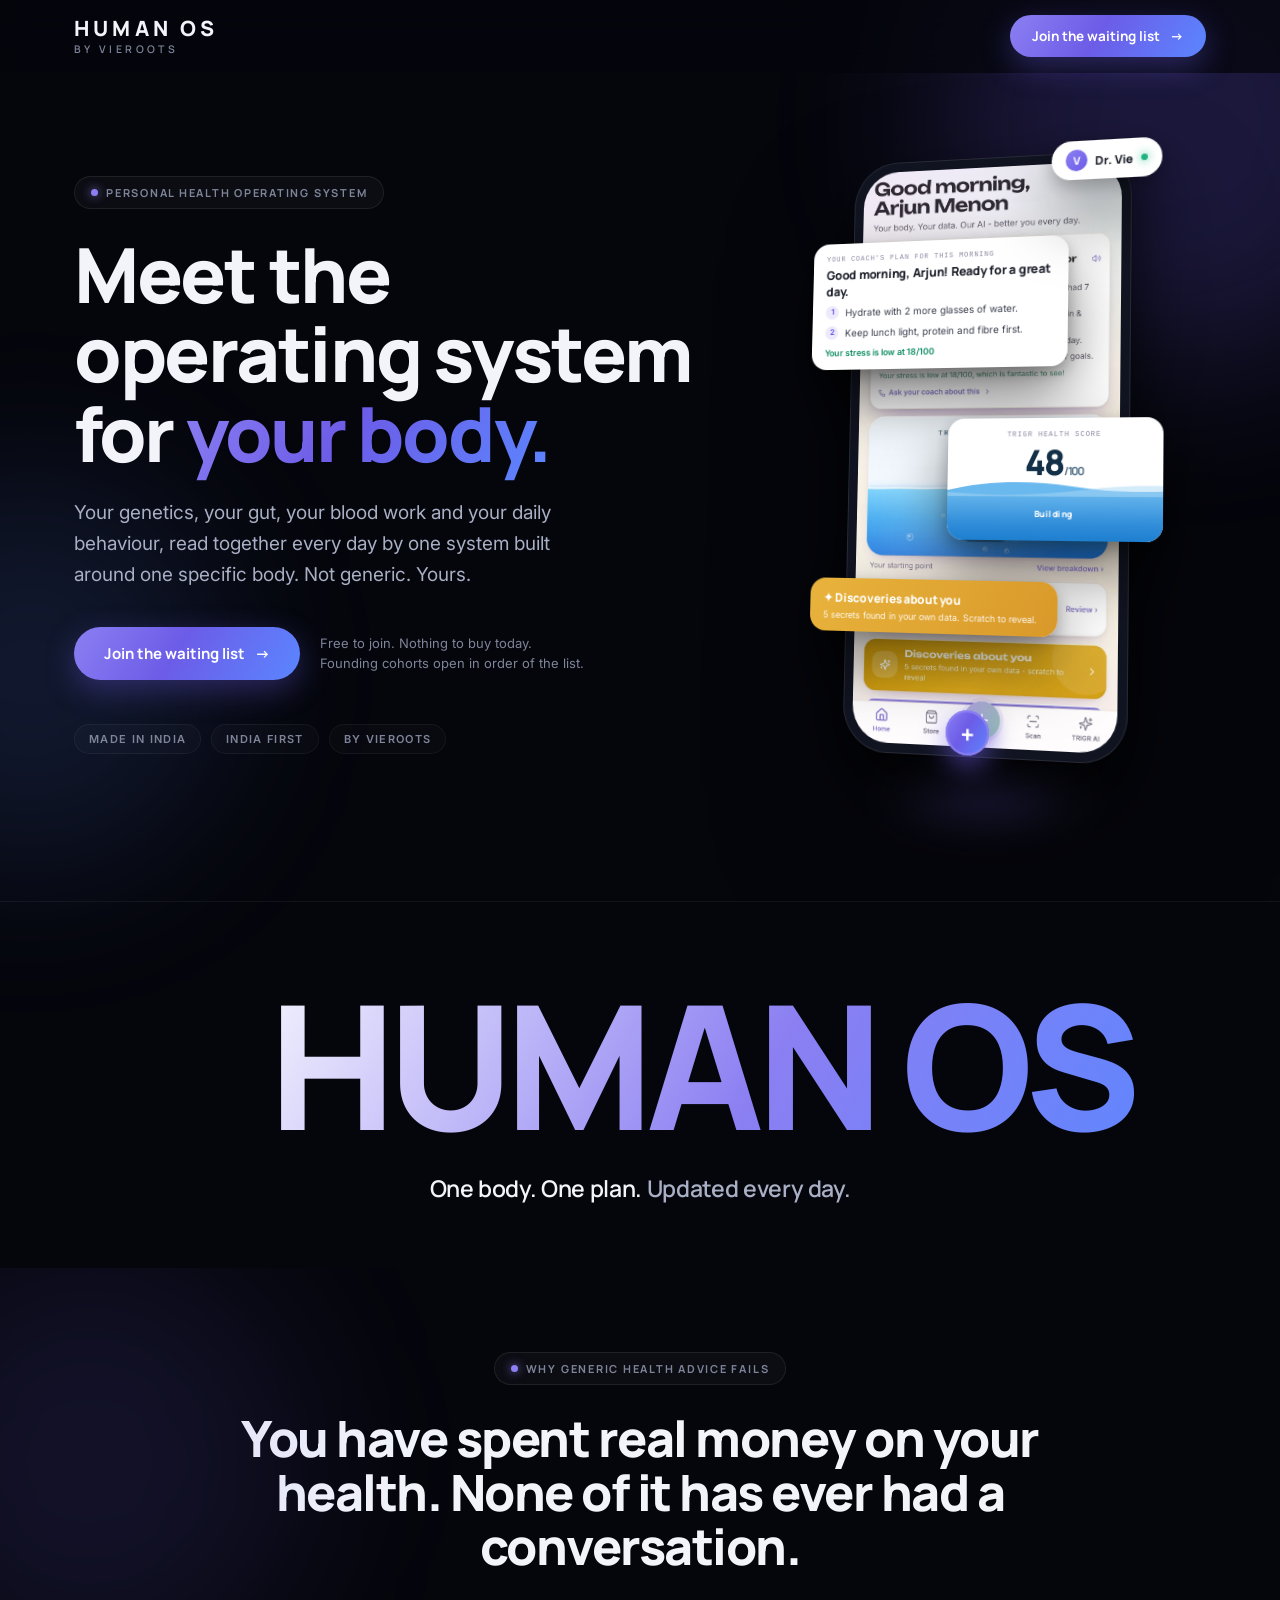
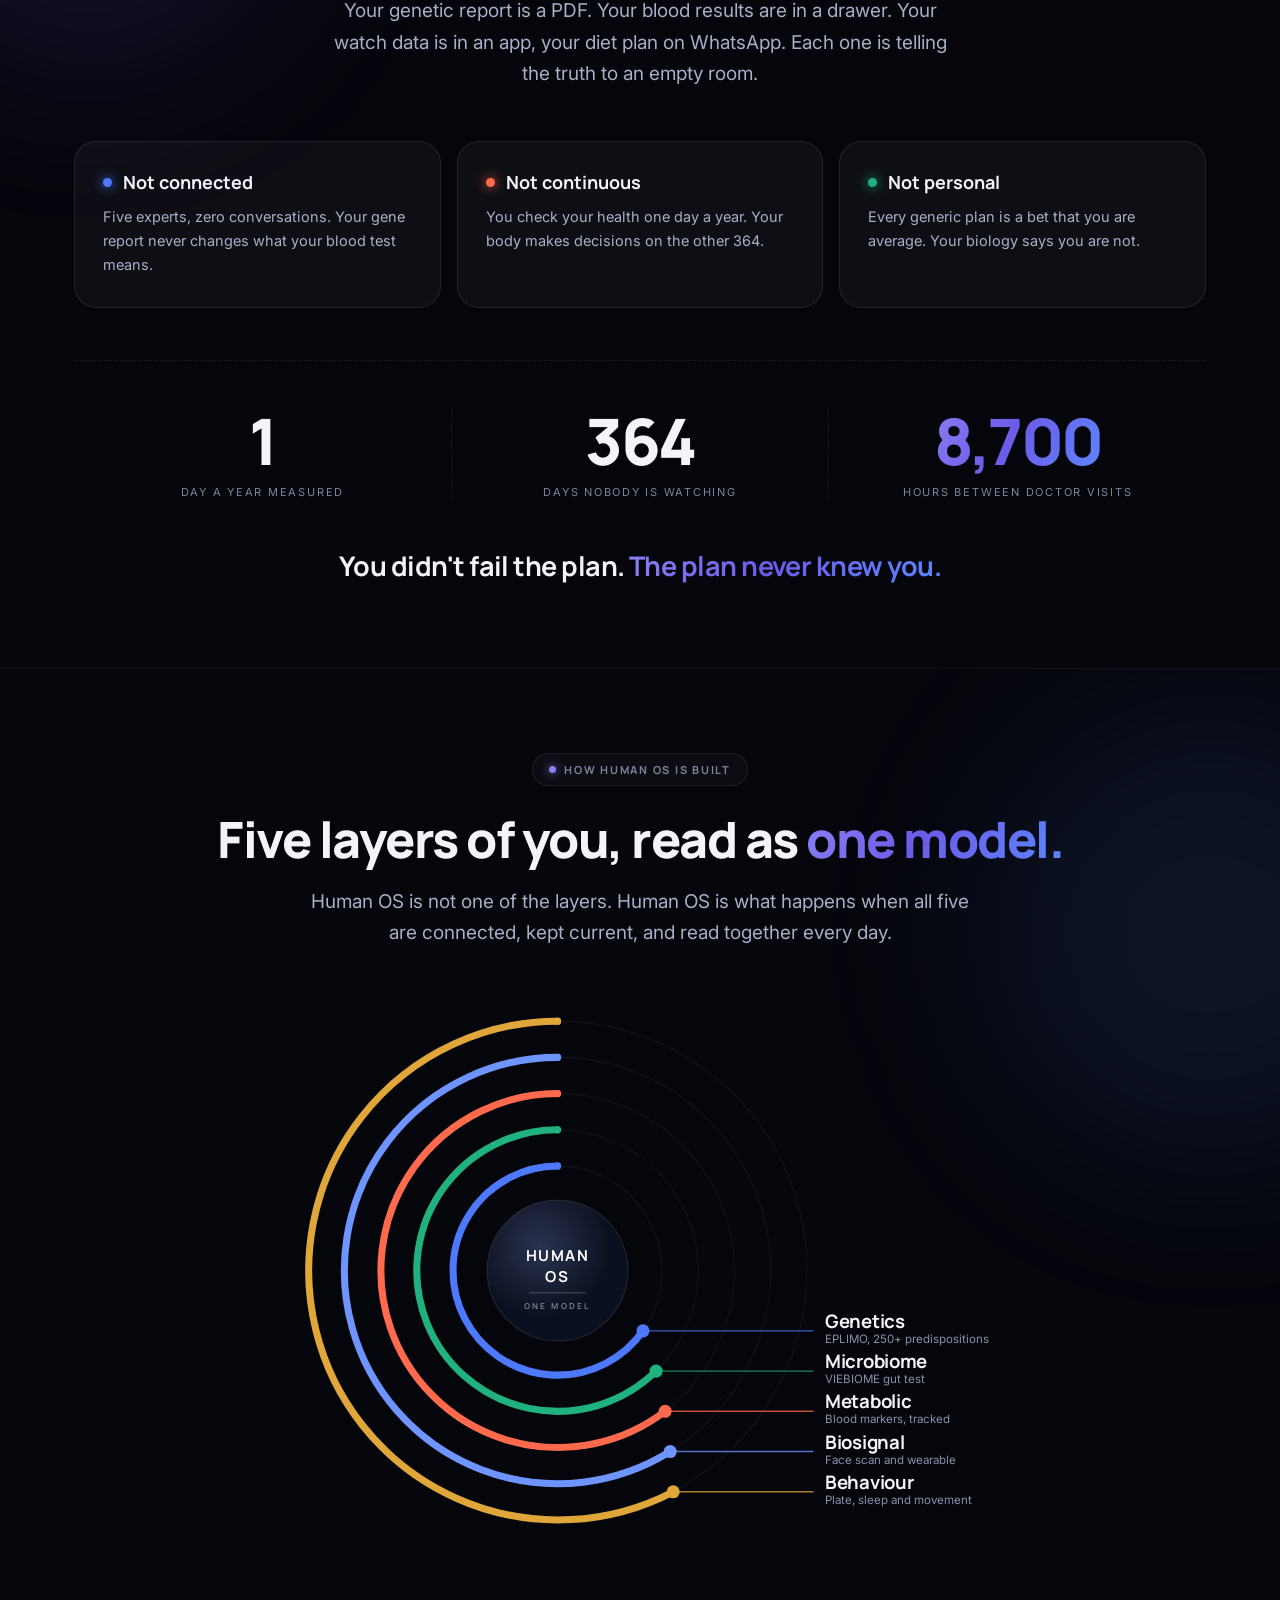
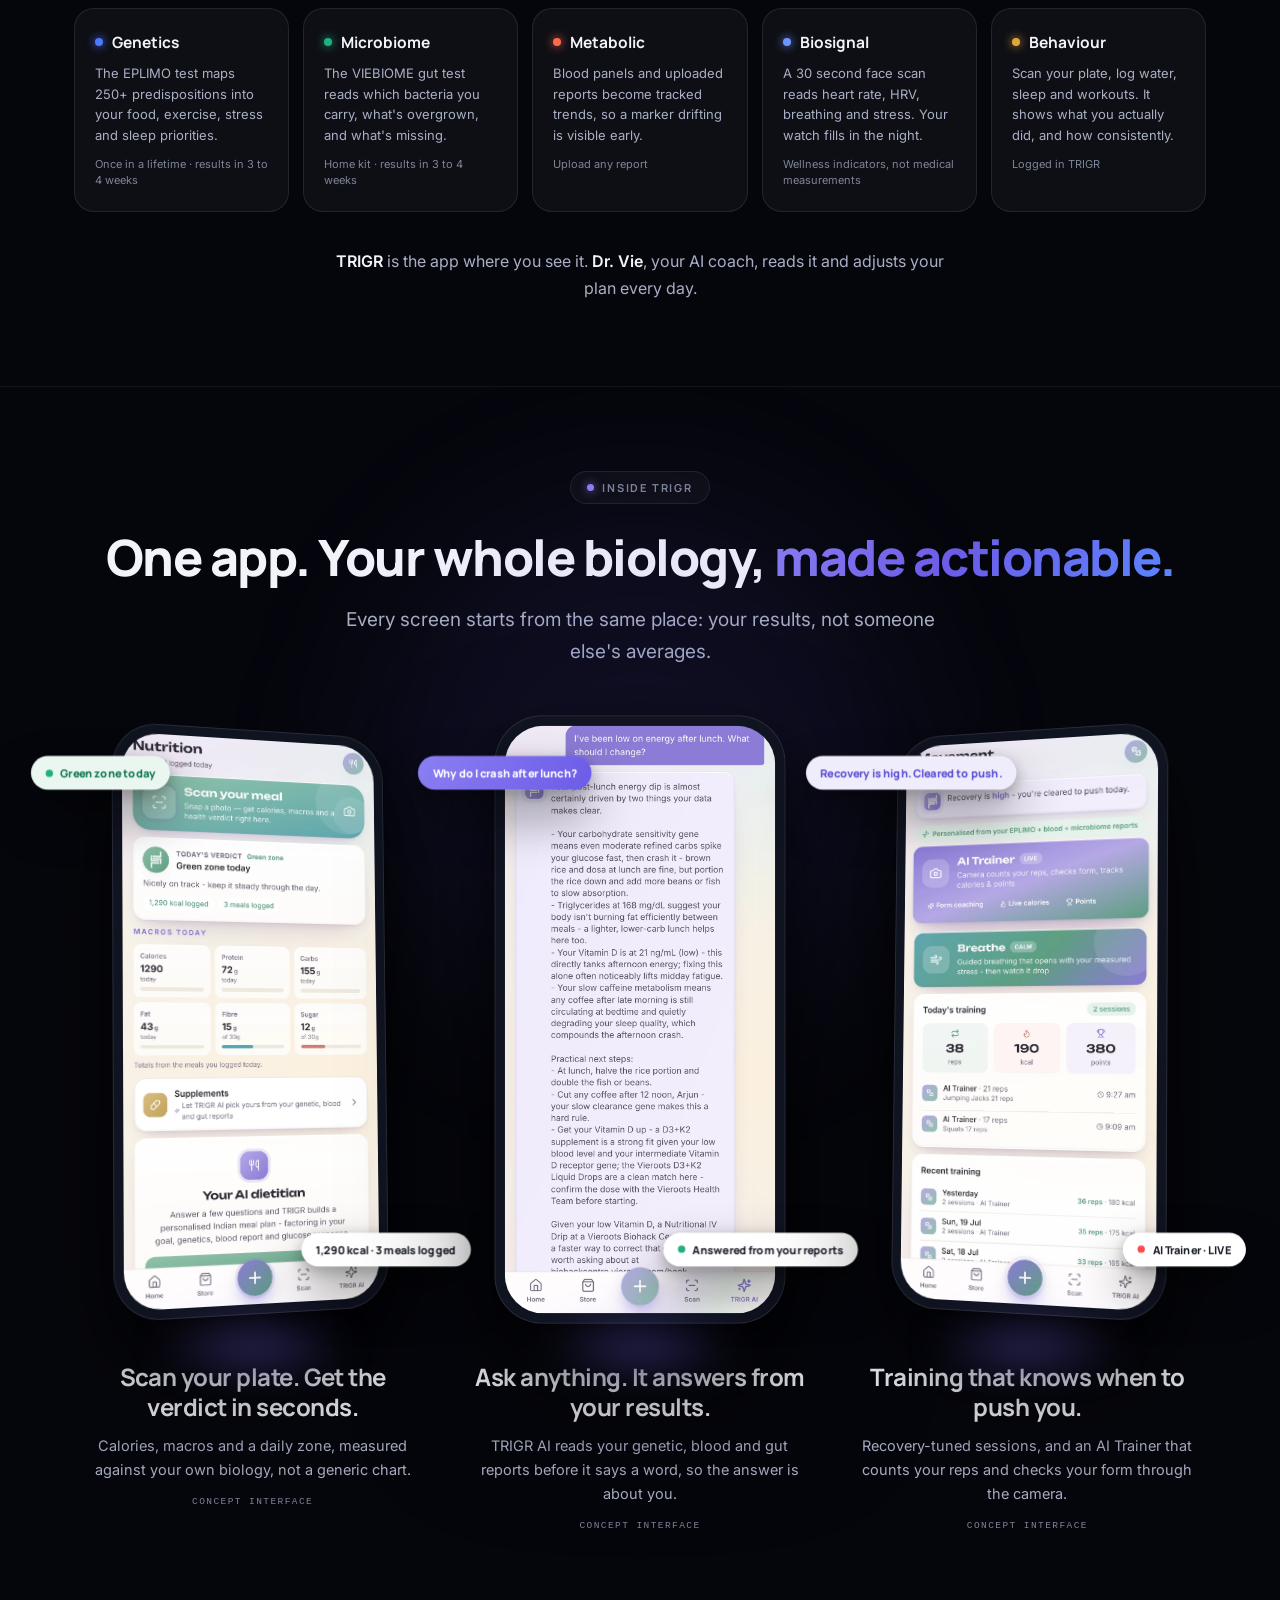
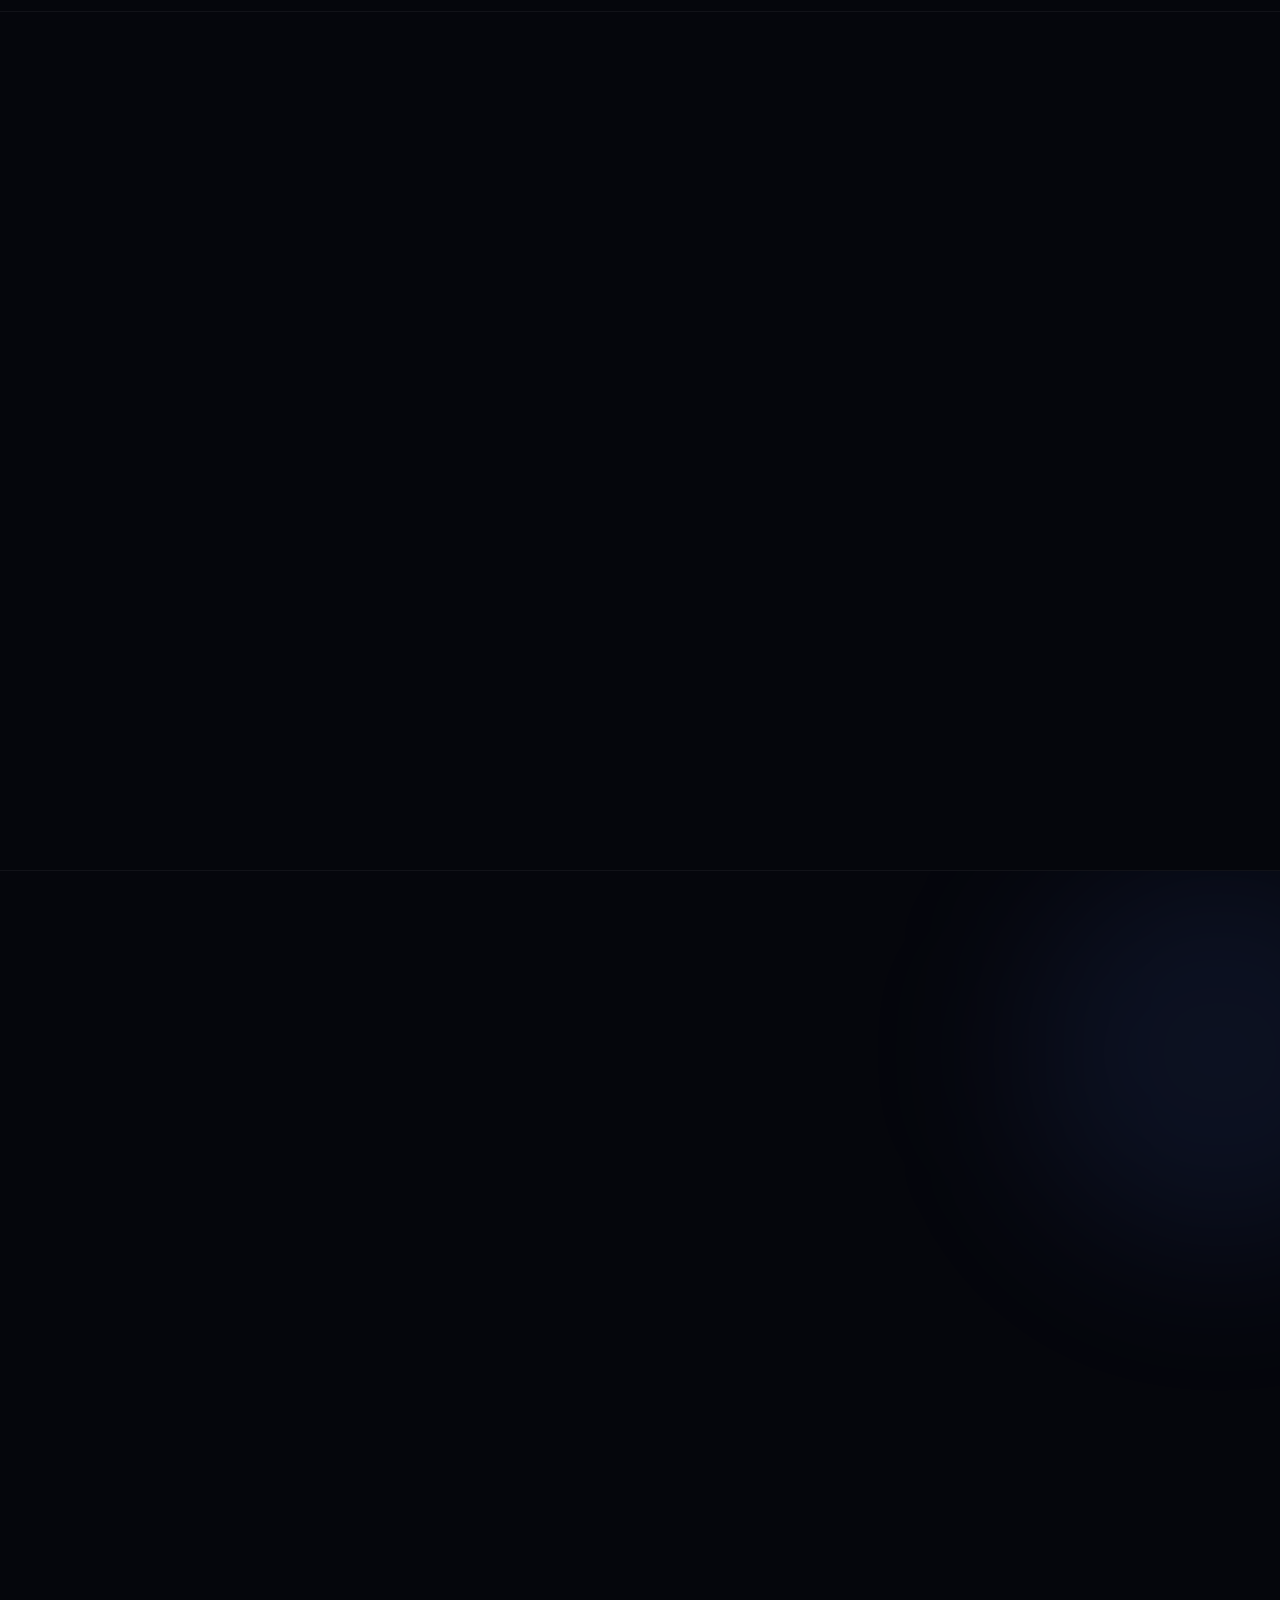
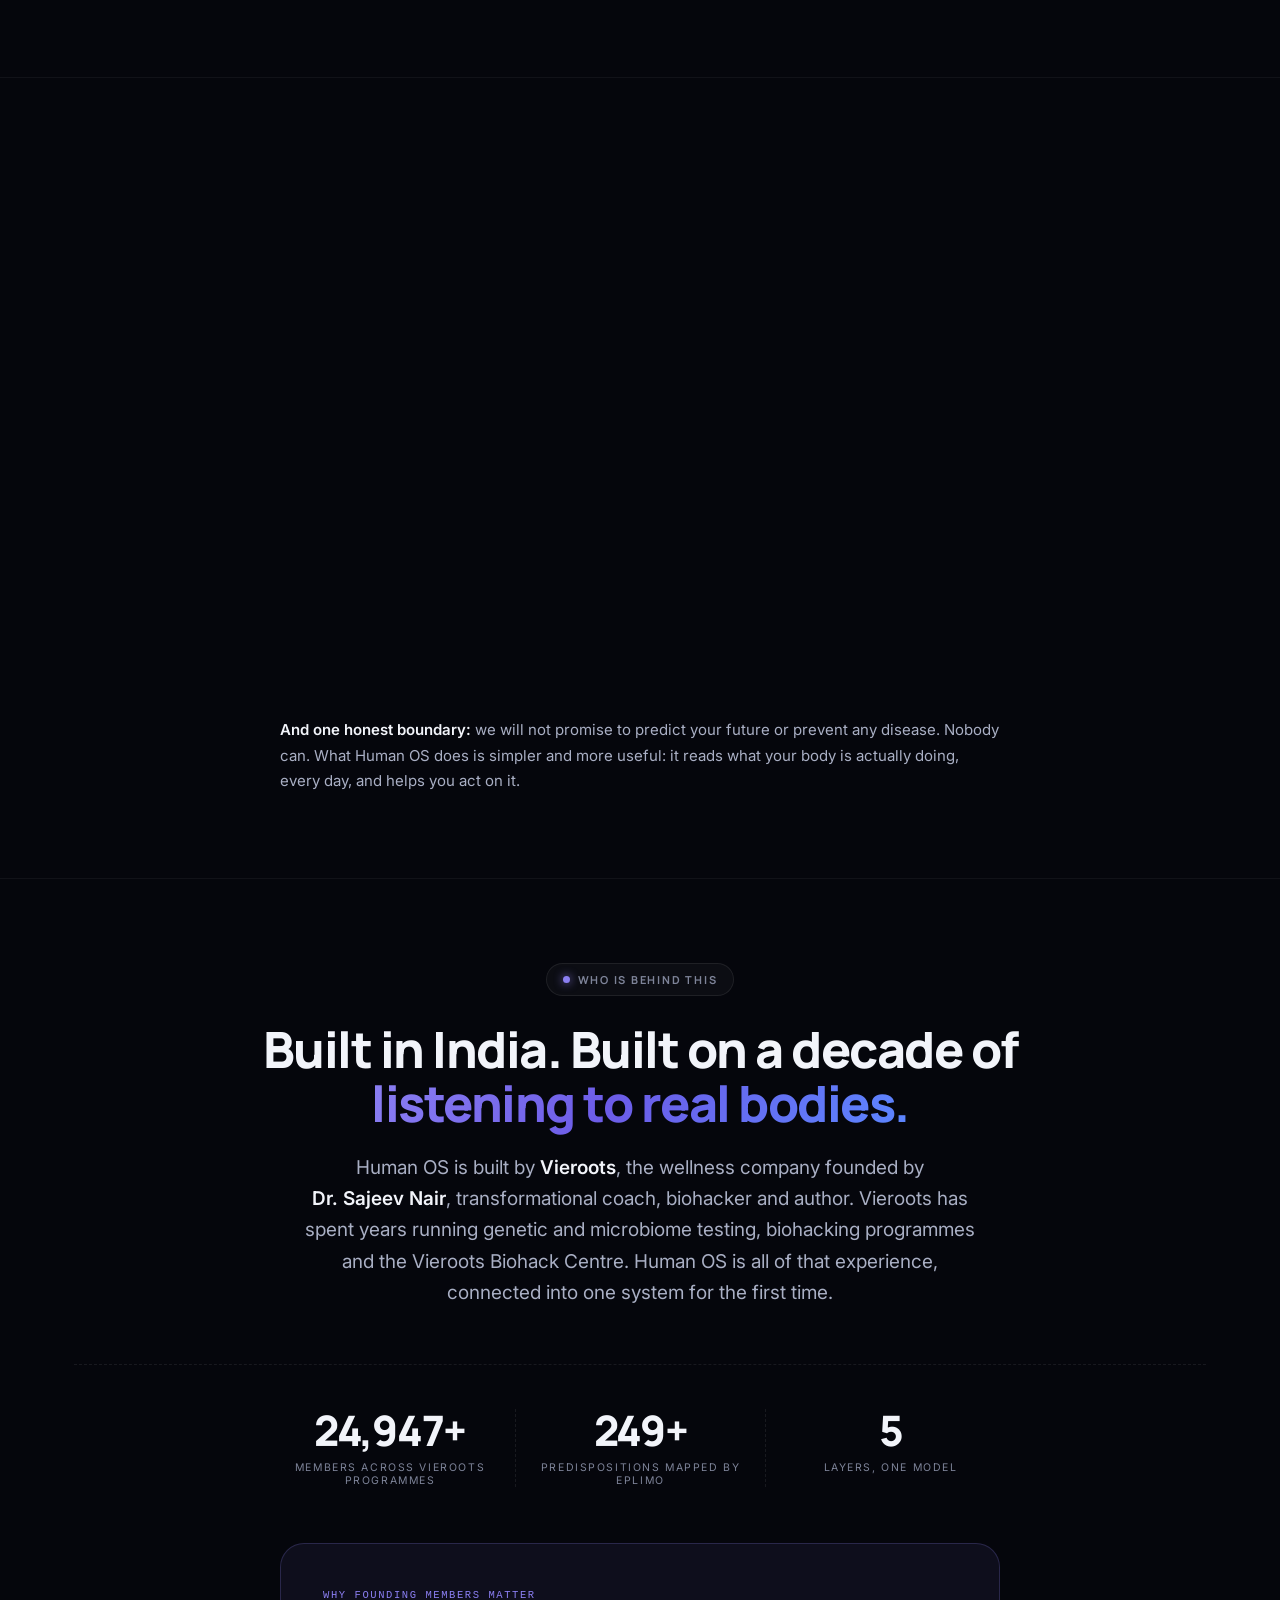
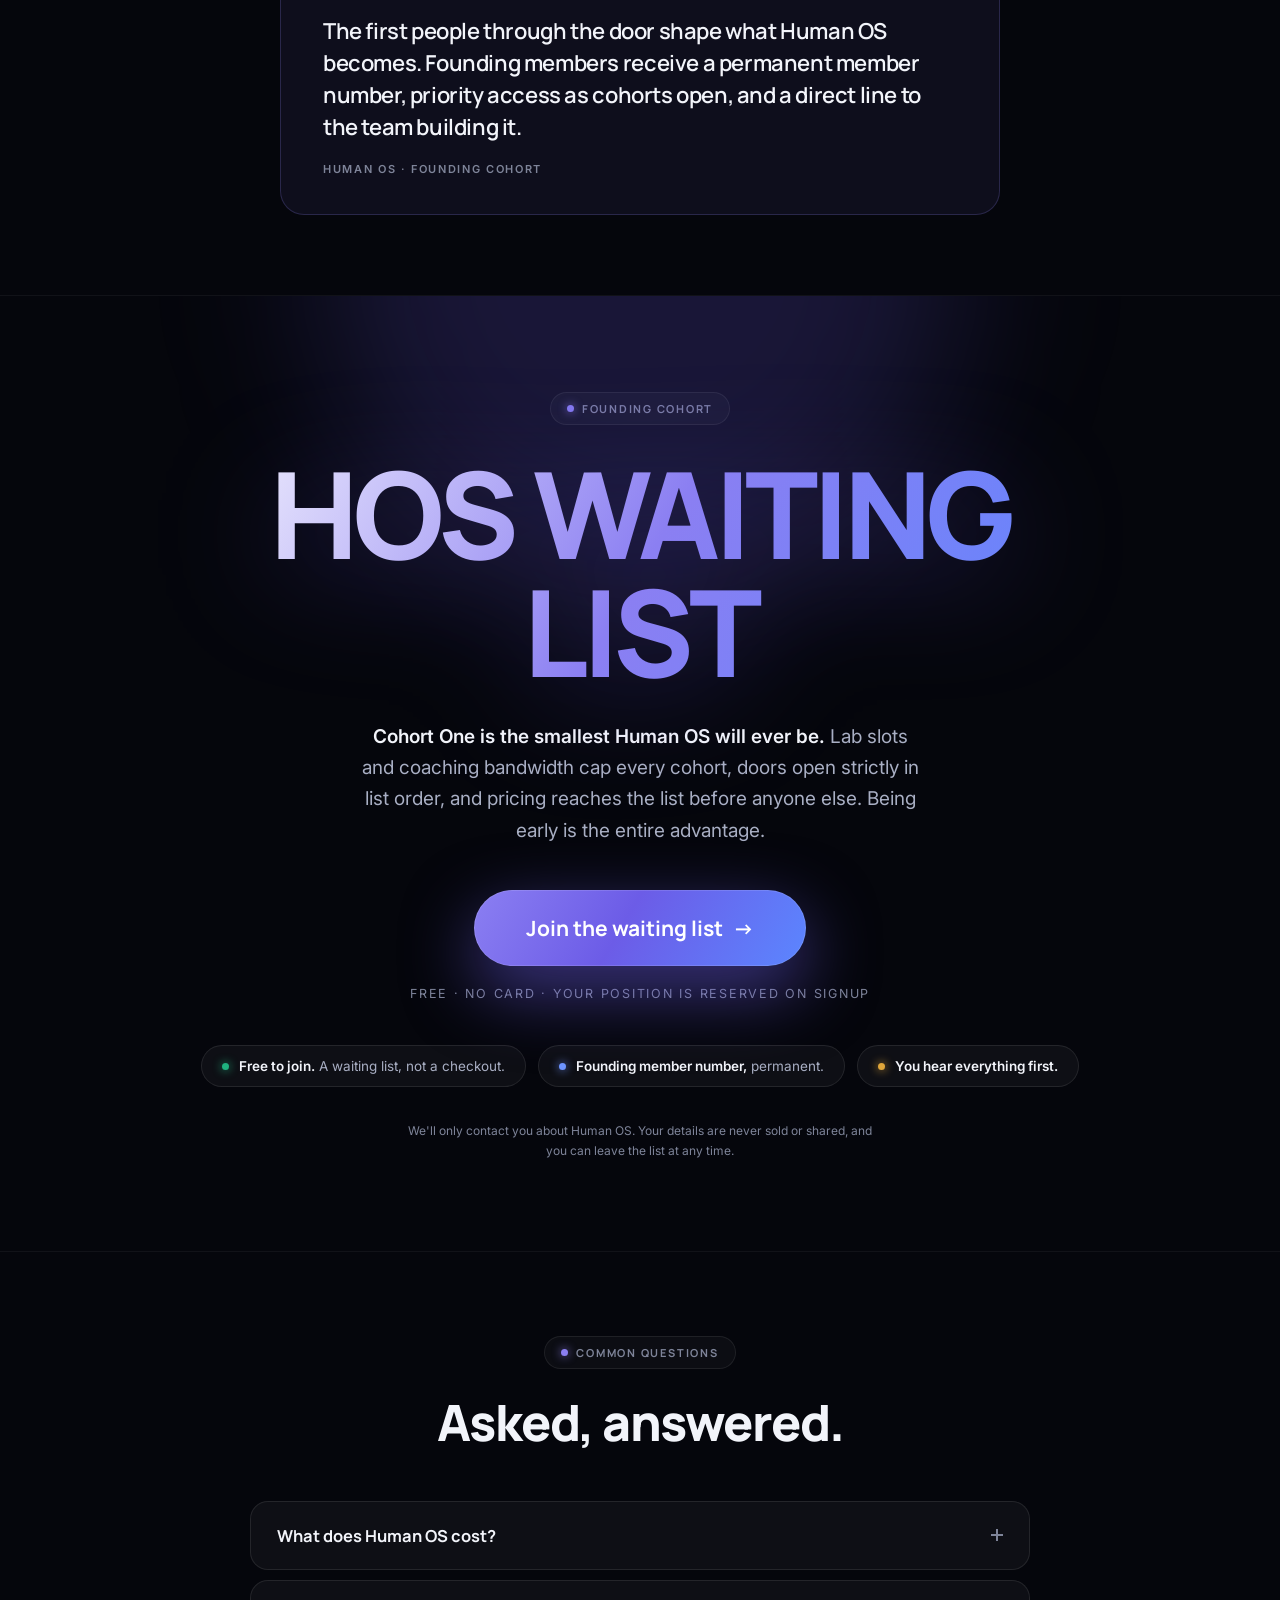
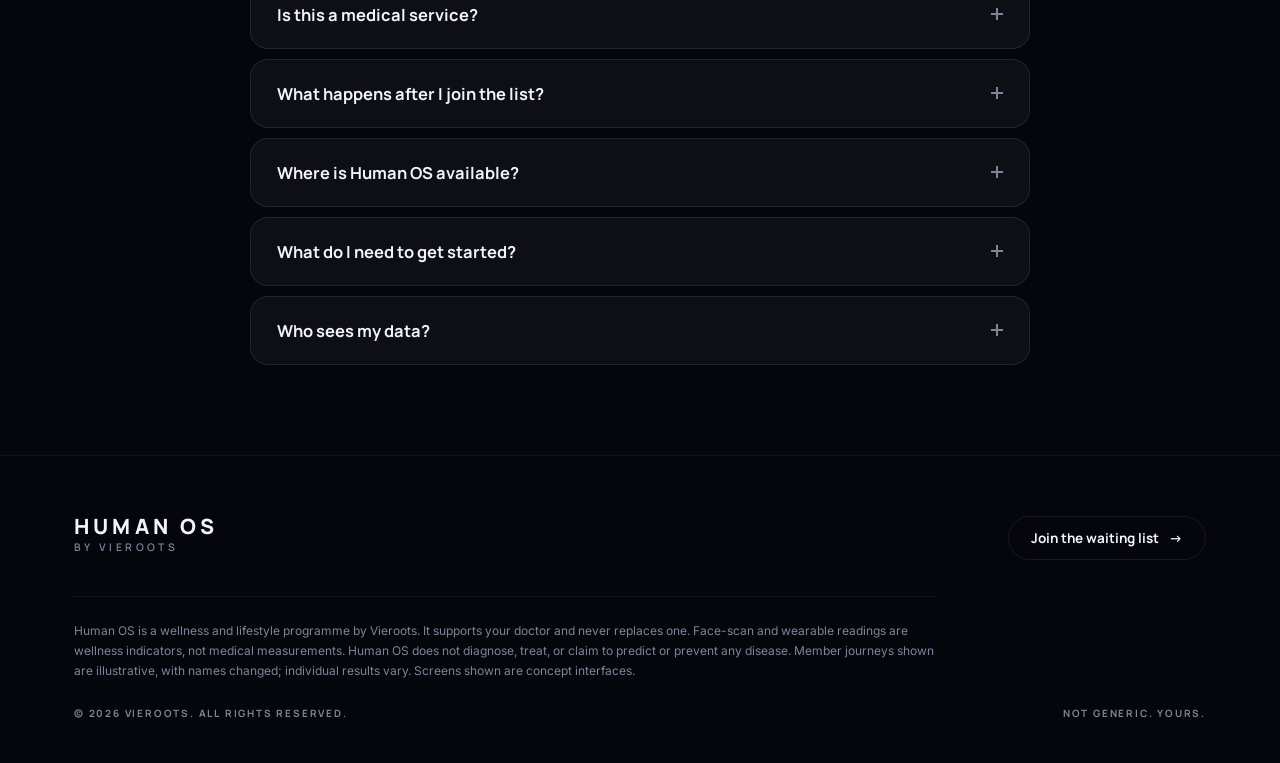
==== commit c8afd7fe: "Fix horizontal panning on iOS Safari Co-Authored-By: Claude Fable 5 <noreply@anthropic.com>" ====
--- a/index.html
+++ b/index.html
@@ -41,8 +41,9 @@
   --mono:"SF Mono",ui-monospace,Menlo,Consolas,monospace;
 }
 *{box-sizing:border-box;margin:0;padding:0}
-html{scroll-behavior:smooth}
-body{font-family:var(--body);color:var(--ink);background:var(--bg);-webkit-font-smoothing:antialiased;overflow-x:hidden}
+html{scroll-behavior:smooth;overflow-x:hidden;overflow-x:clip}
+body{font-family:var(--body);color:var(--ink);background:var(--bg);-webkit-font-smoothing:antialiased;
+  overflow-x:hidden;overflow-x:clip}
 img,svg{display:block;max-width:100%}
 a{color:inherit}
 ::selection{background:rgba(124,108,255,.35)}
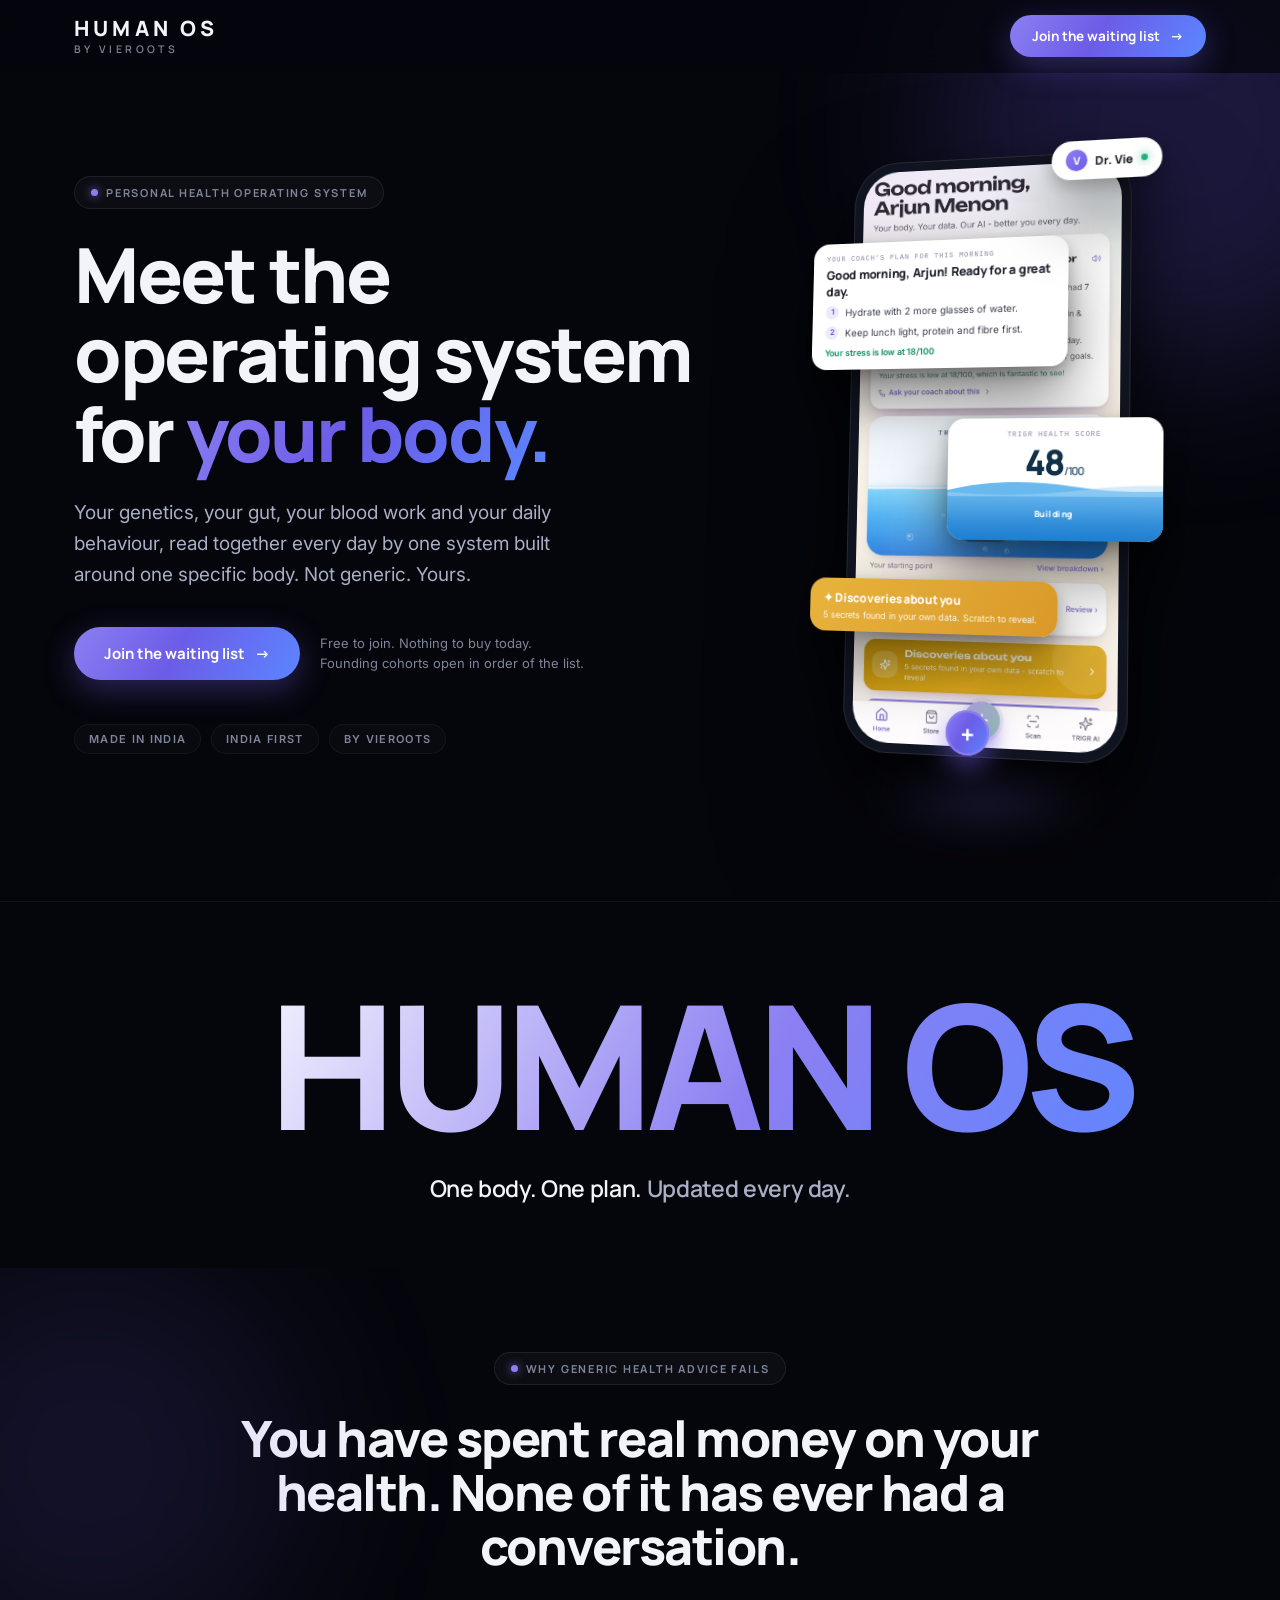
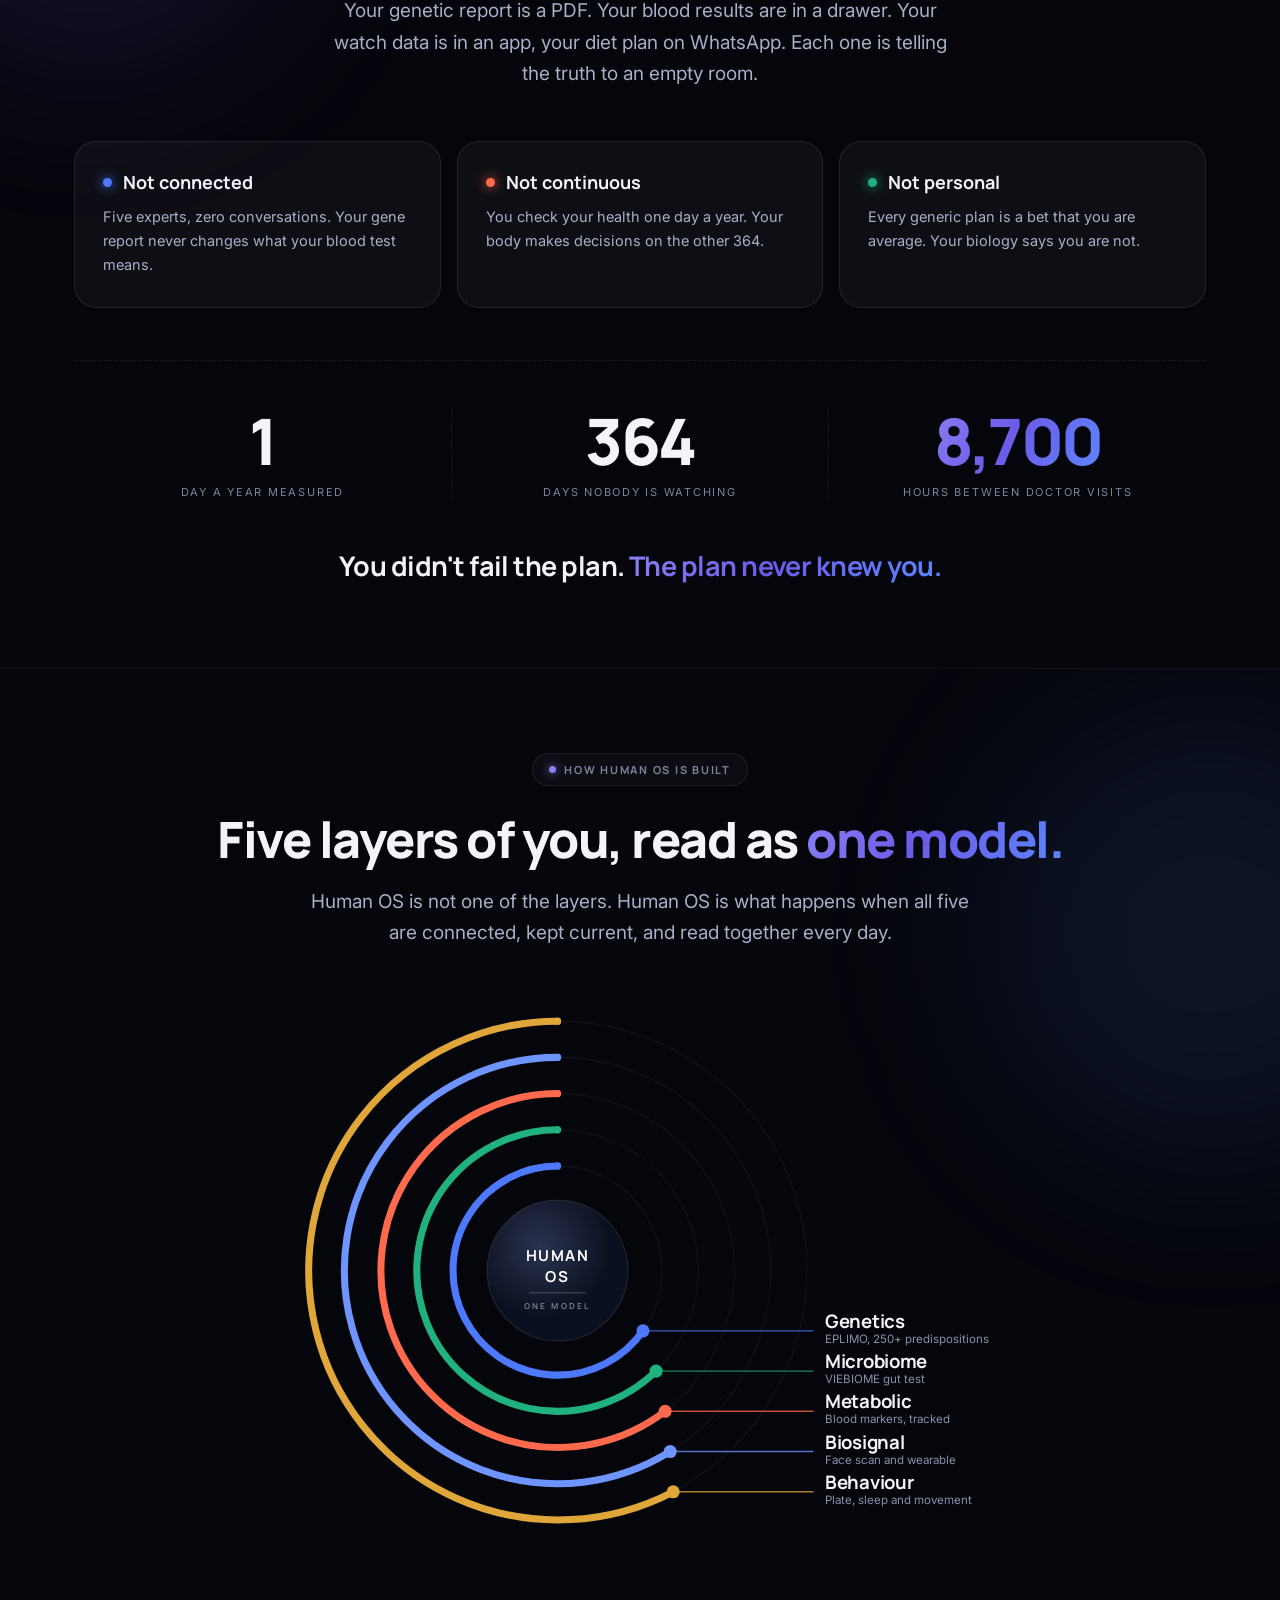
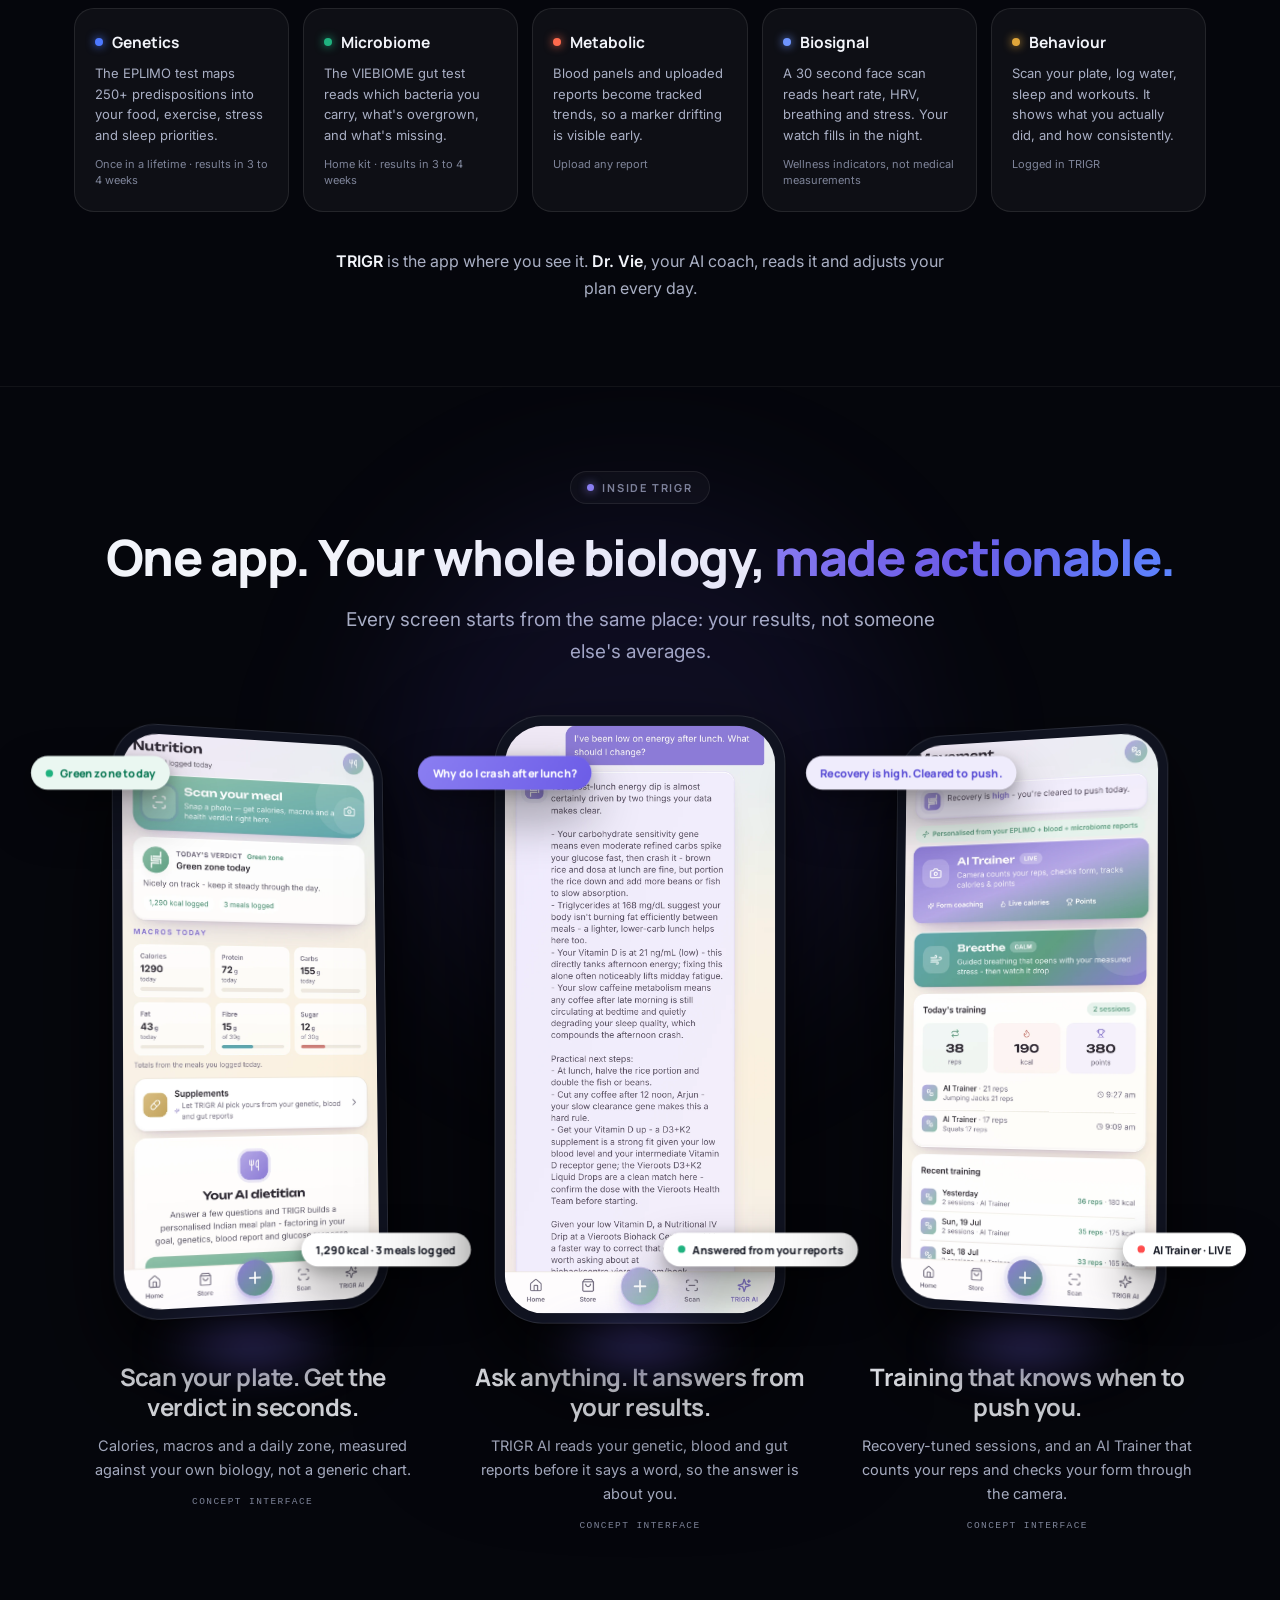
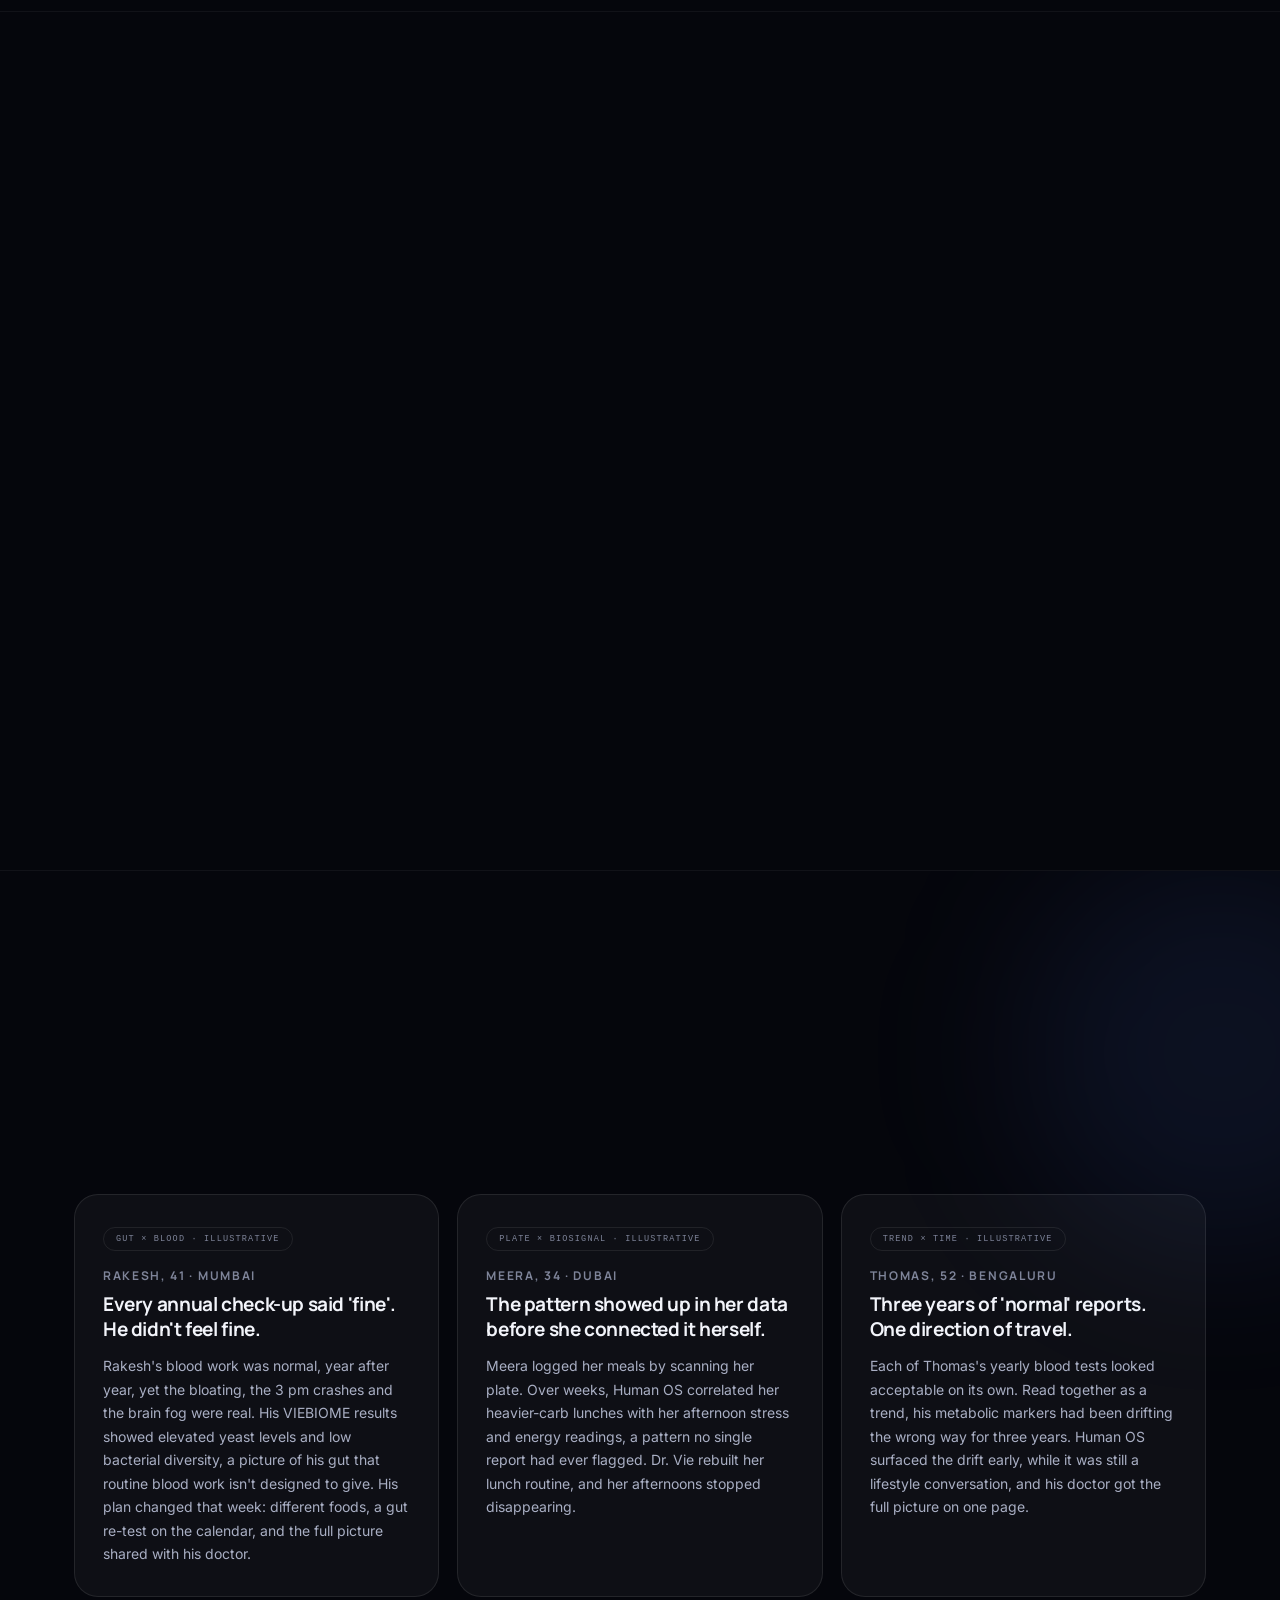
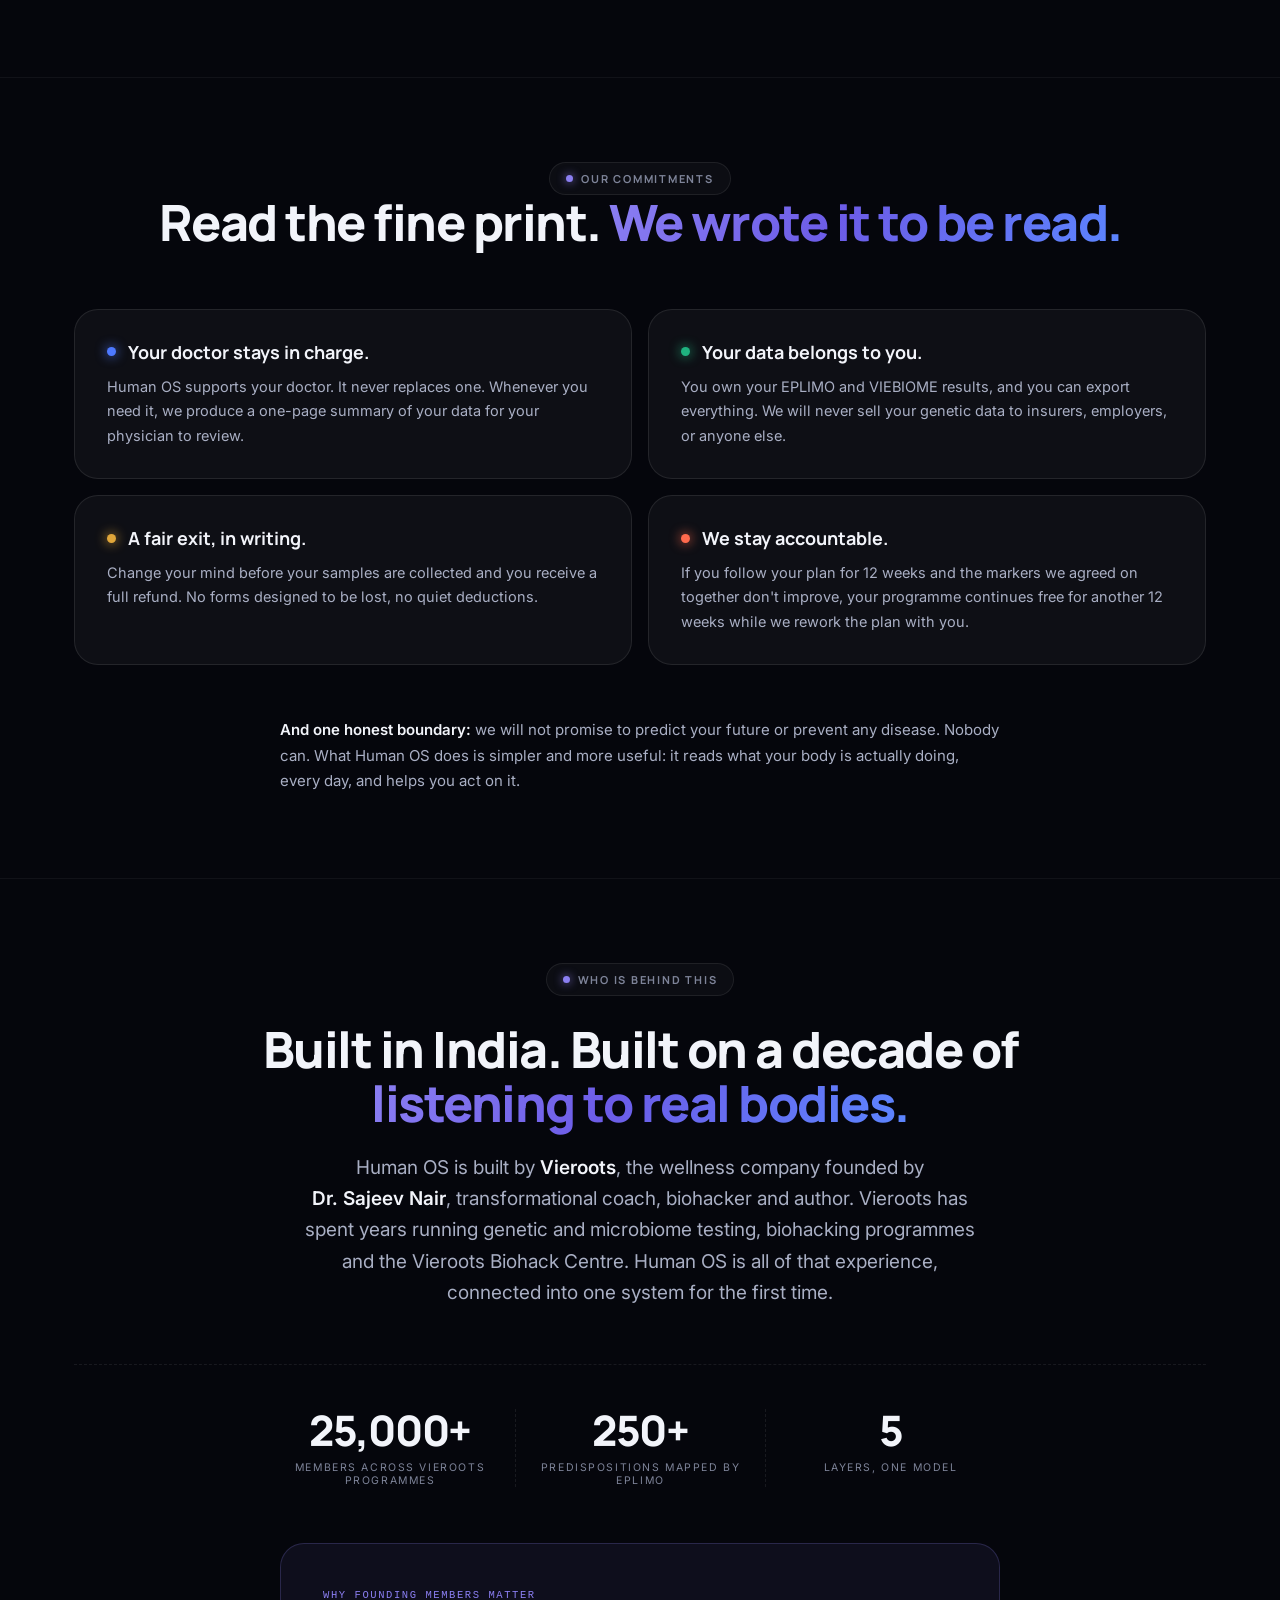
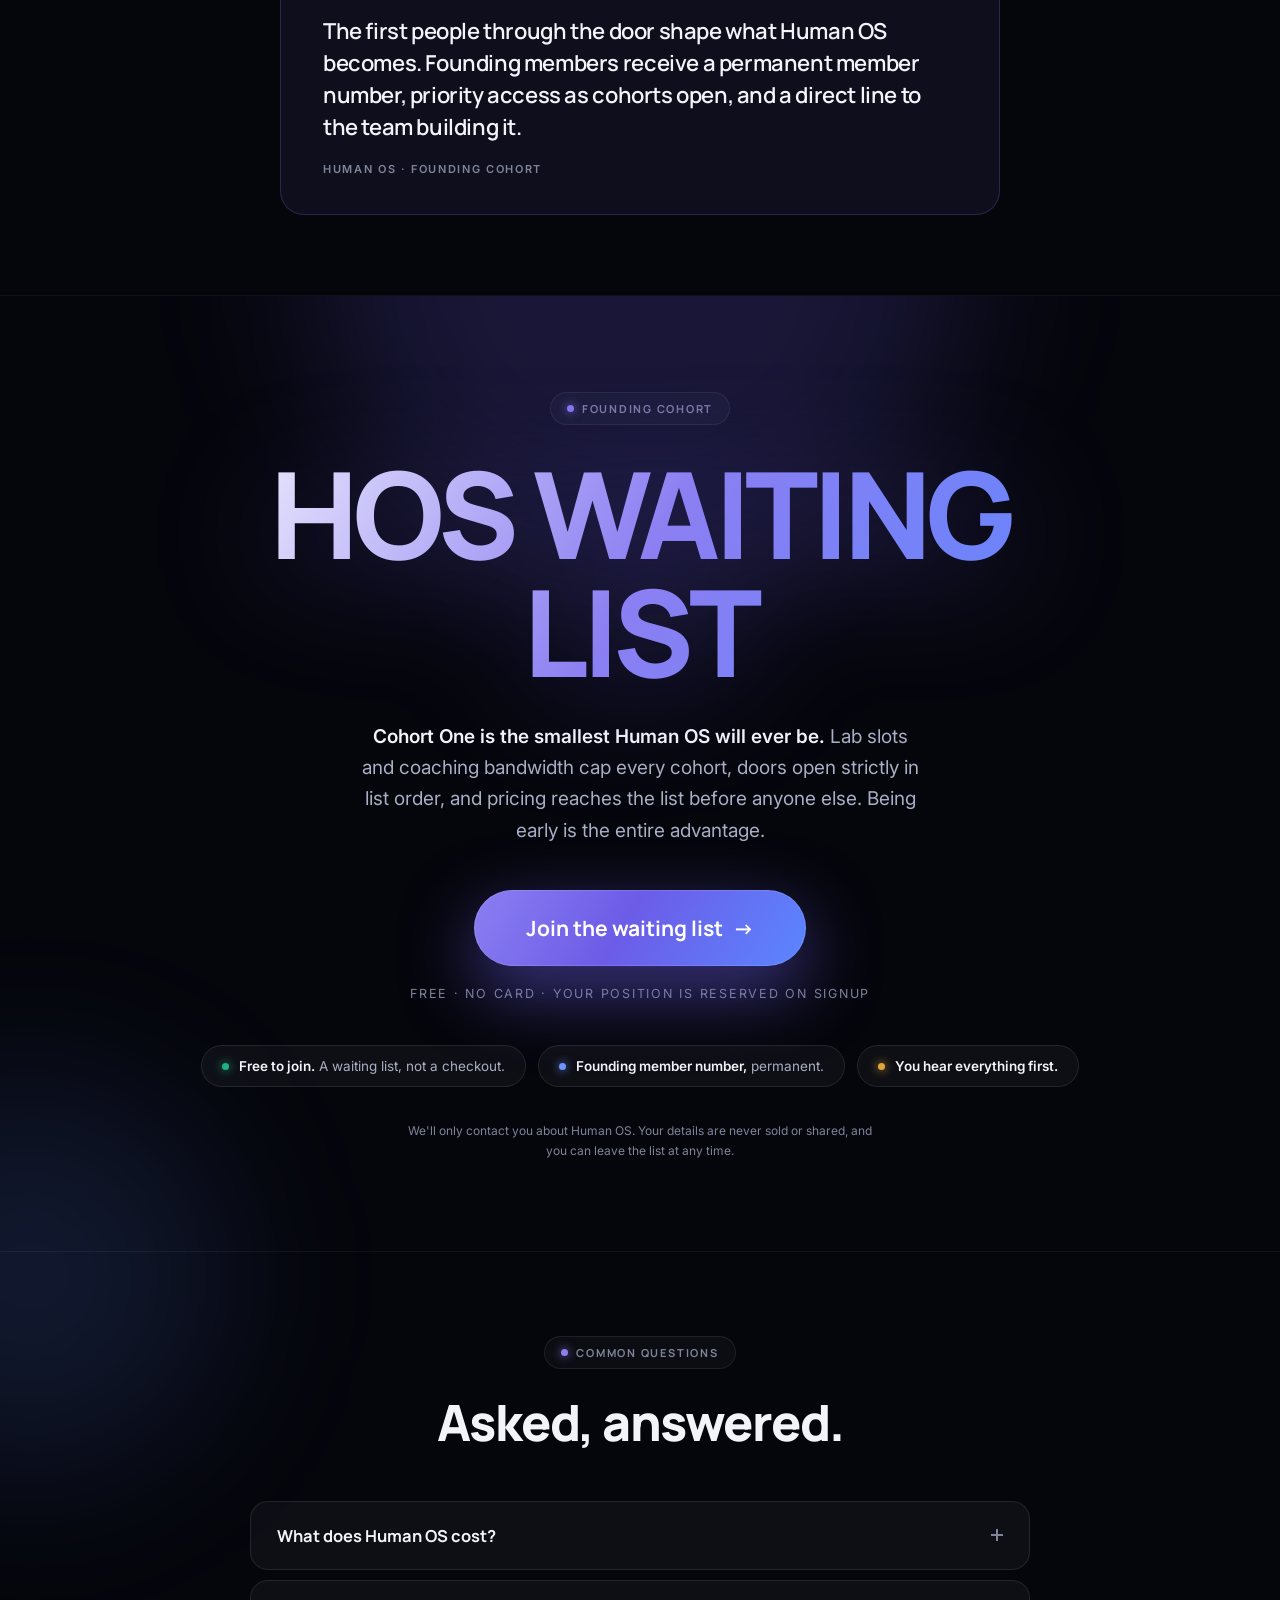
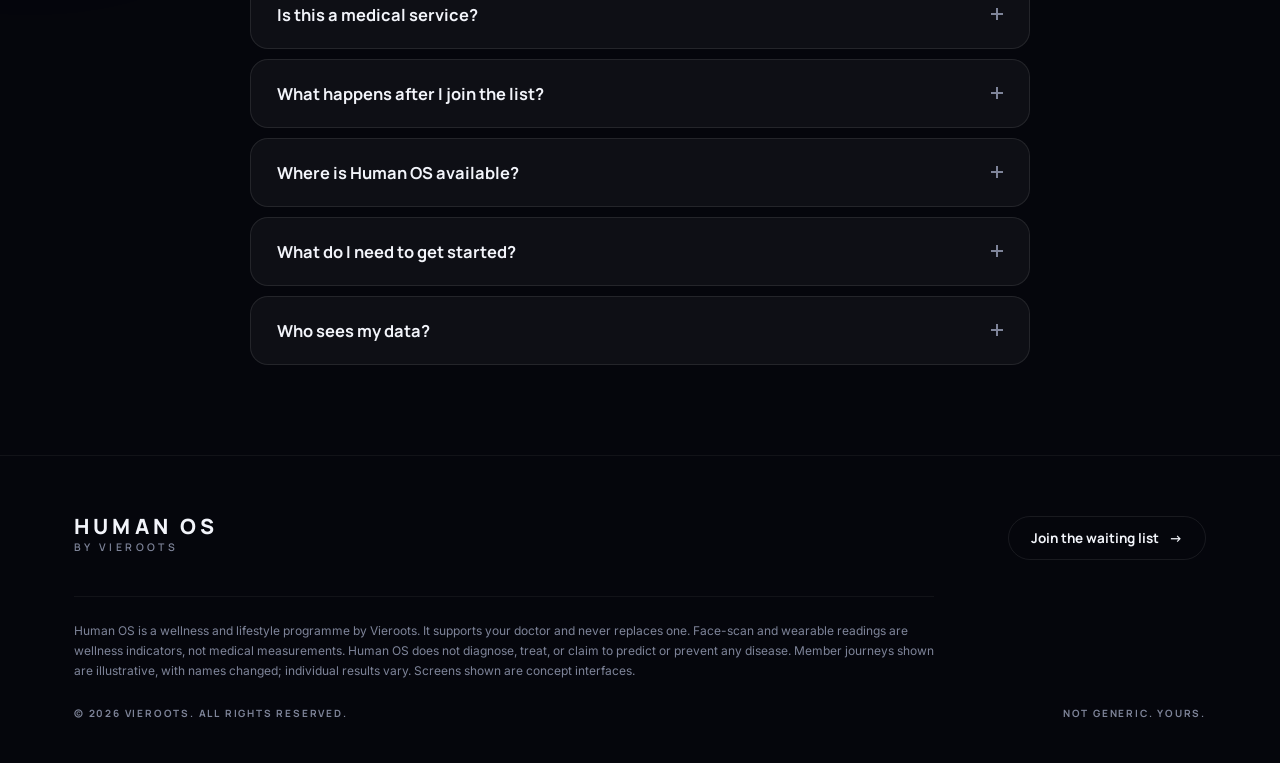
==== commit 95a11dfc: "Lock page to vertical scrolling on touch devices touch-action pan-y at body level stops sideways pan" ====
--- a/index.html
+++ b/index.html
@@ -41,9 +41,9 @@
   --mono:"SF Mono",ui-monospace,Menlo,Consolas,monospace;
 }
 *{box-sizing:border-box;margin:0;padding:0}
-html{scroll-behavior:smooth;overflow-x:hidden;overflow-x:clip}
+html{scroll-behavior:smooth;overflow-x:hidden;overflow-x:clip;-webkit-text-size-adjust:100%}
 body{font-family:var(--body);color:var(--ink);background:var(--bg);-webkit-font-smoothing:antialiased;
-  overflow-x:hidden;overflow-x:clip}
+  overflow-x:hidden;overflow-x:clip;touch-action:pan-y pinch-zoom;position:relative;max-width:100vw}
 img,svg{display:block;max-width:100%}
 a{color:inherit}
 ::selection{background:rgba(124,108,255,.35)}
@@ -475,7 +475,8 @@
 }
 @media (max-width:860px){
   .shots{display:flex;overflow-x:auto;scroll-snap-type:x mandatory;gap:18px;
-    margin:64px -24px 0;padding:4px 32px 12px;scrollbar-width:none;-webkit-overflow-scrolling:touch}
+    margin:64px -24px 0;padding:4px 32px 12px;scrollbar-width:none;-webkit-overflow-scrolling:touch;
+    touch-action:pan-x pan-y}
   .shots::-webkit-scrollbar{display:none}
   .shot-fig{flex:0 0 82%;max-width:360px;scroll-snap-align:center}
   .shot-scene .phone{width:272px}
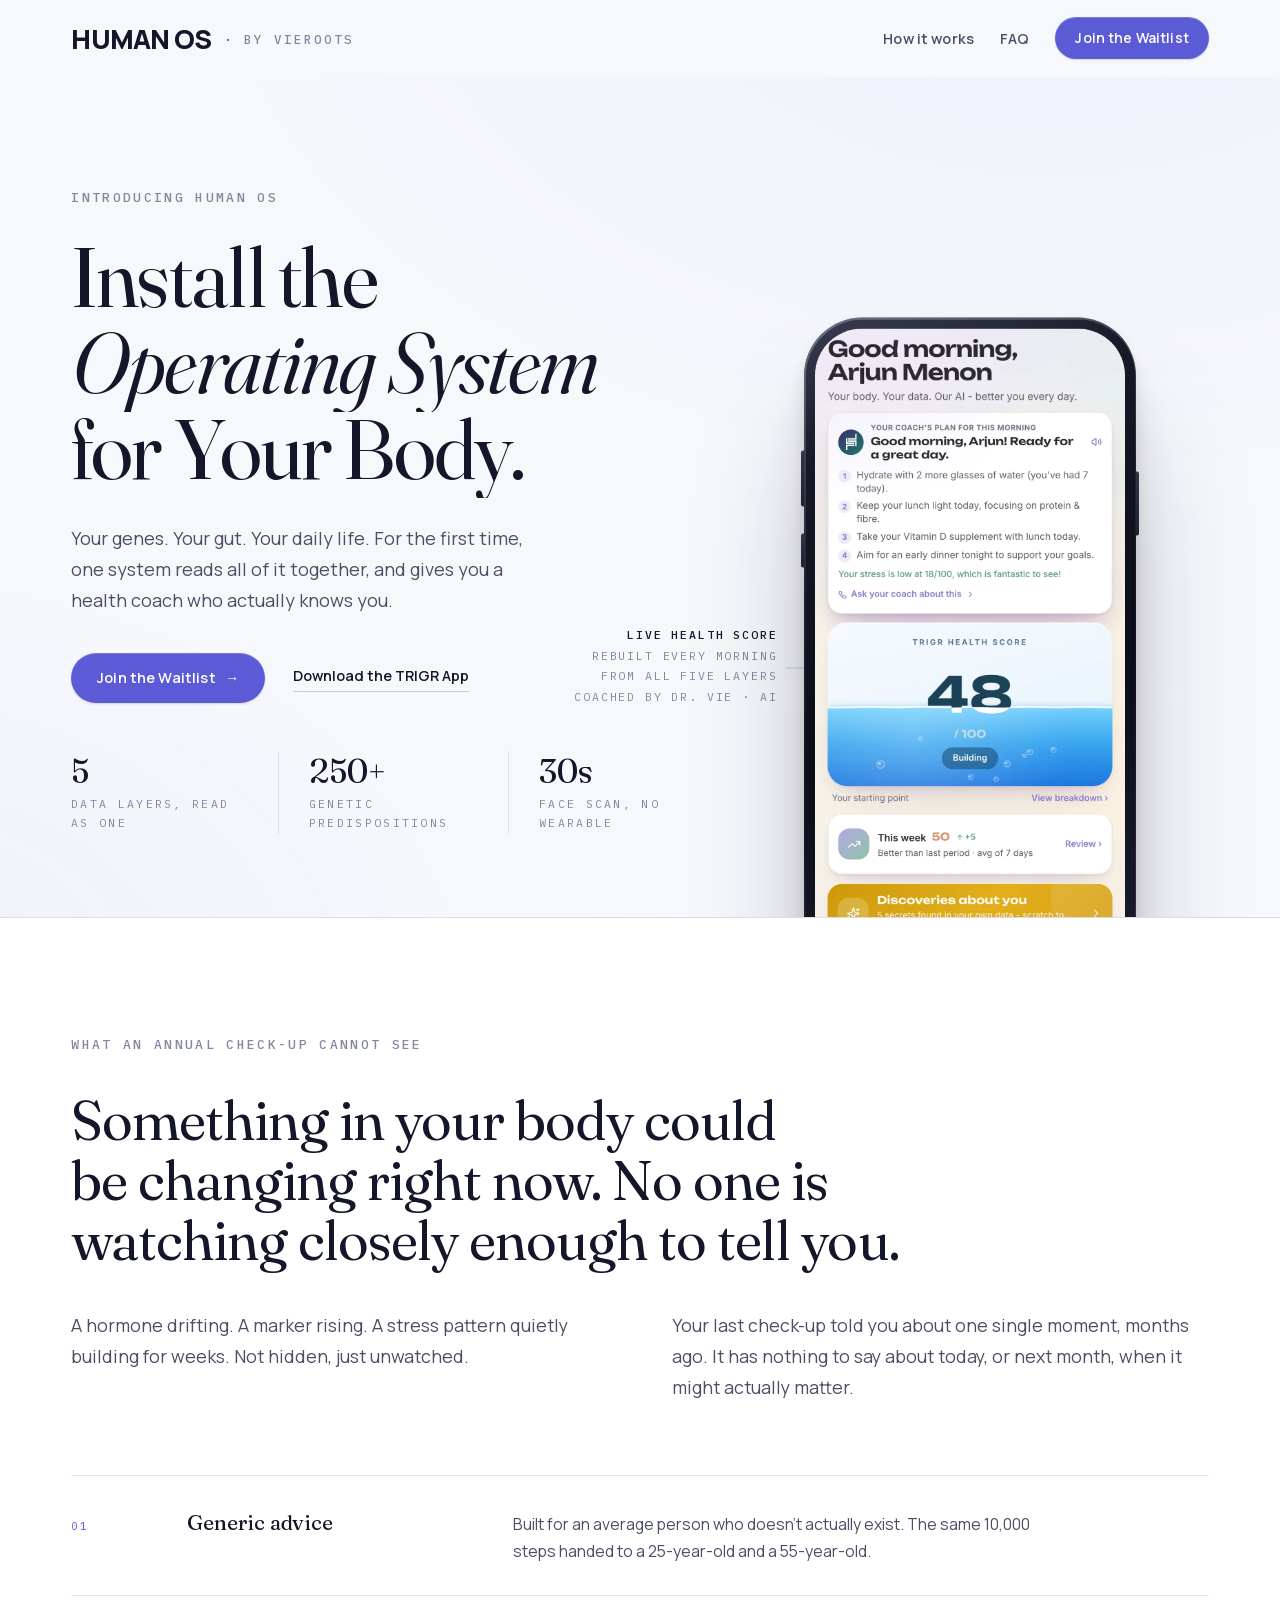
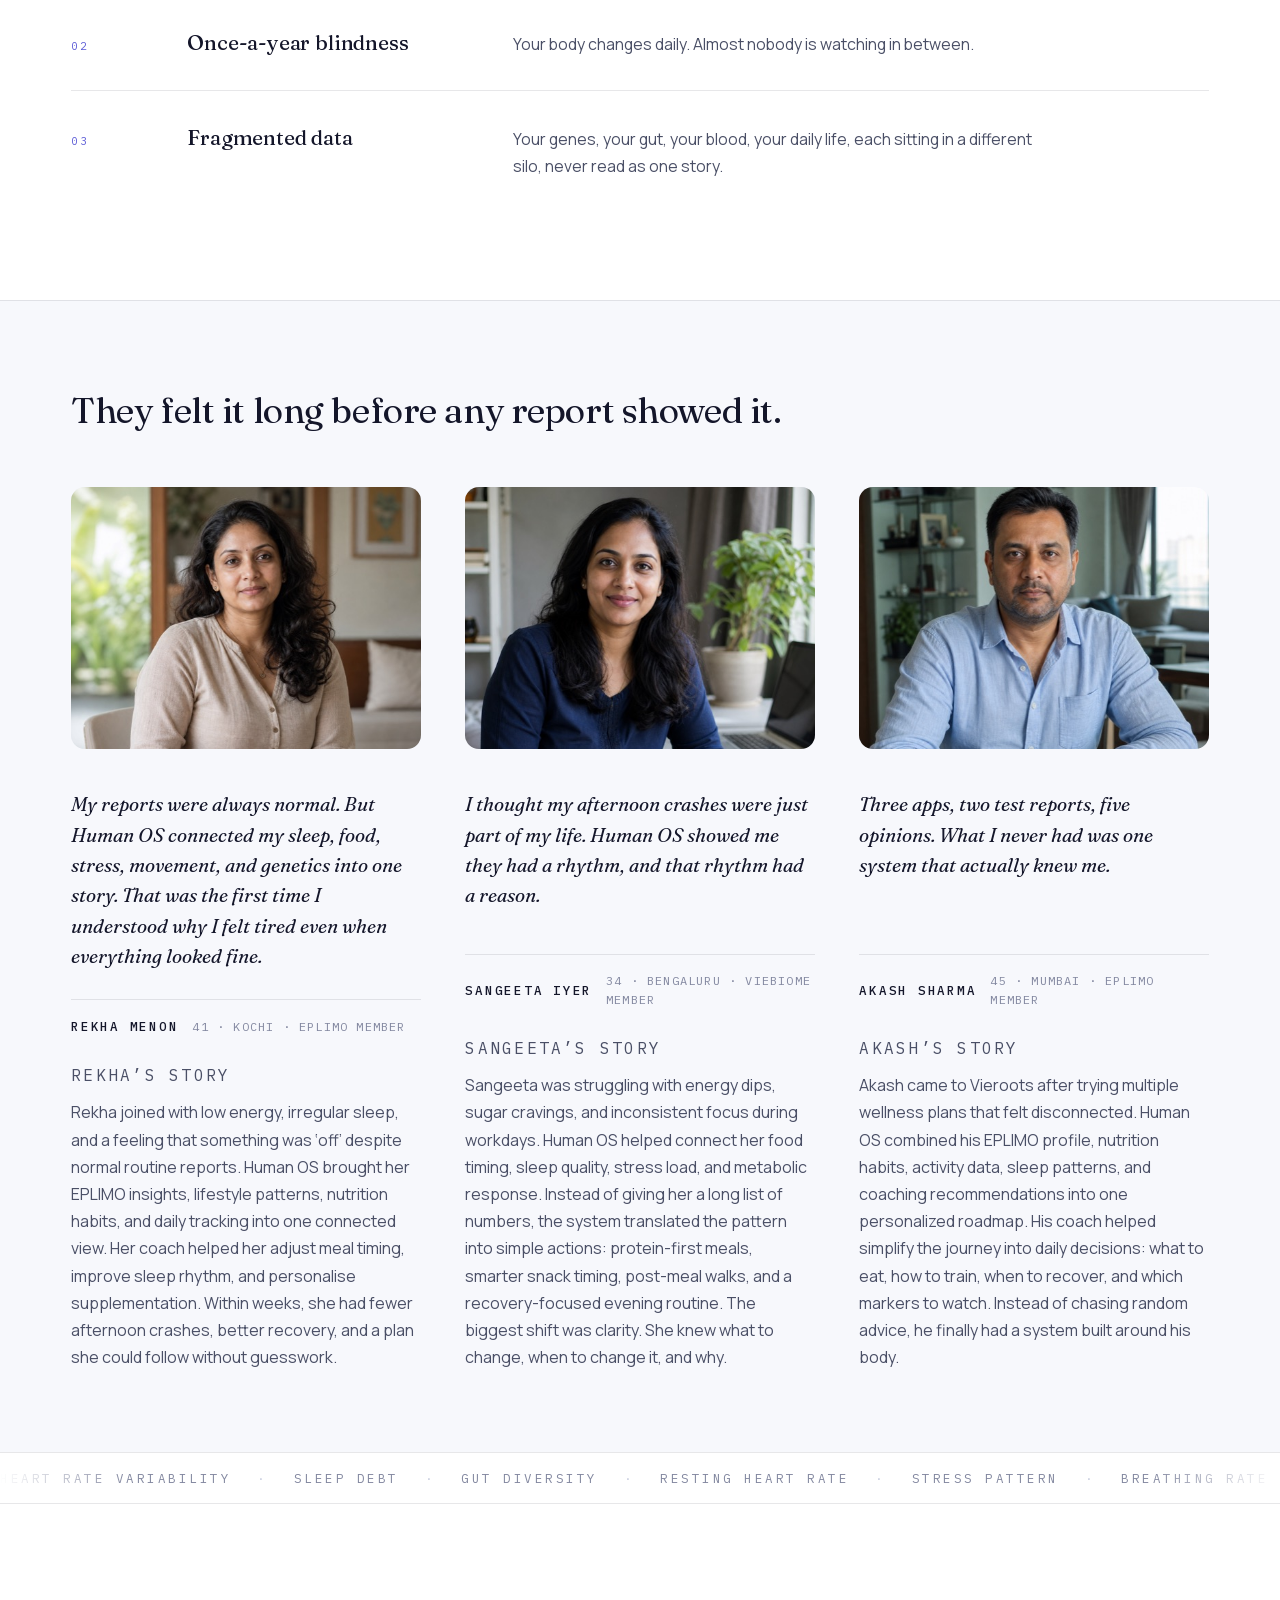
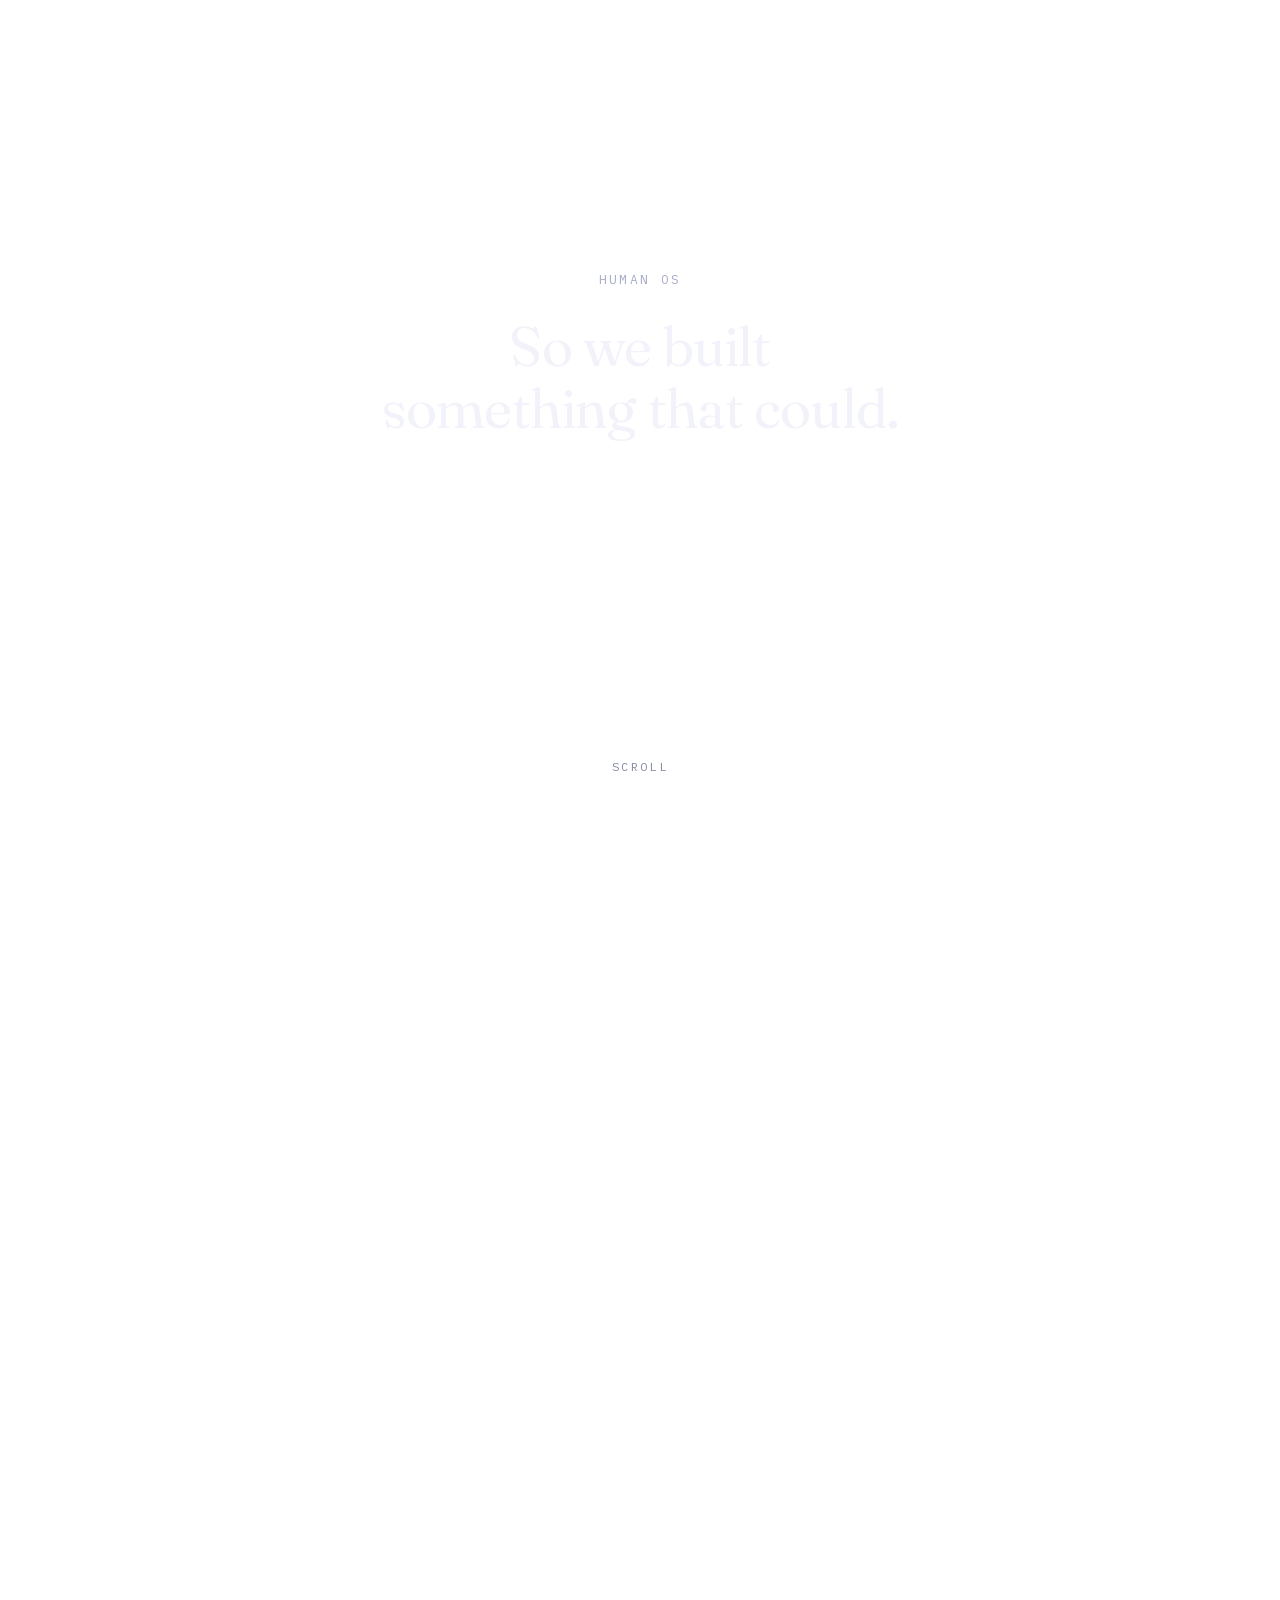
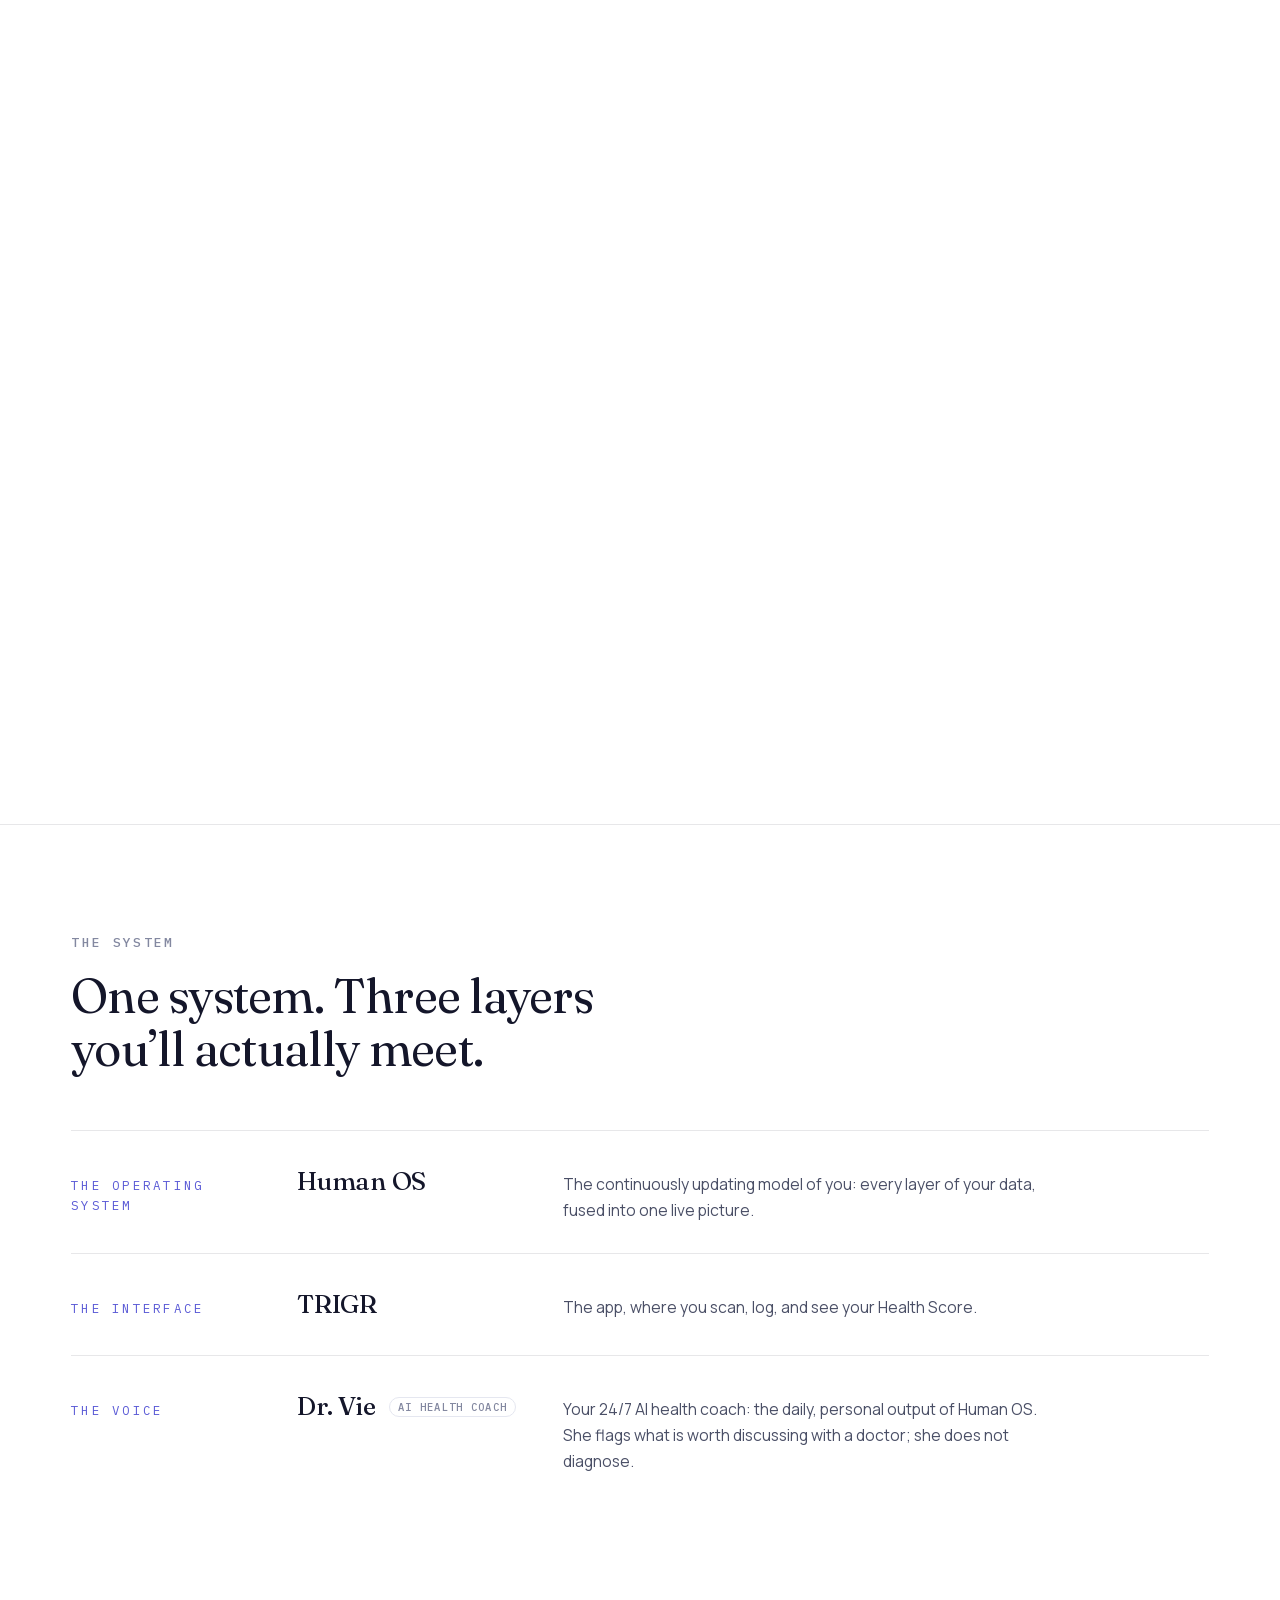
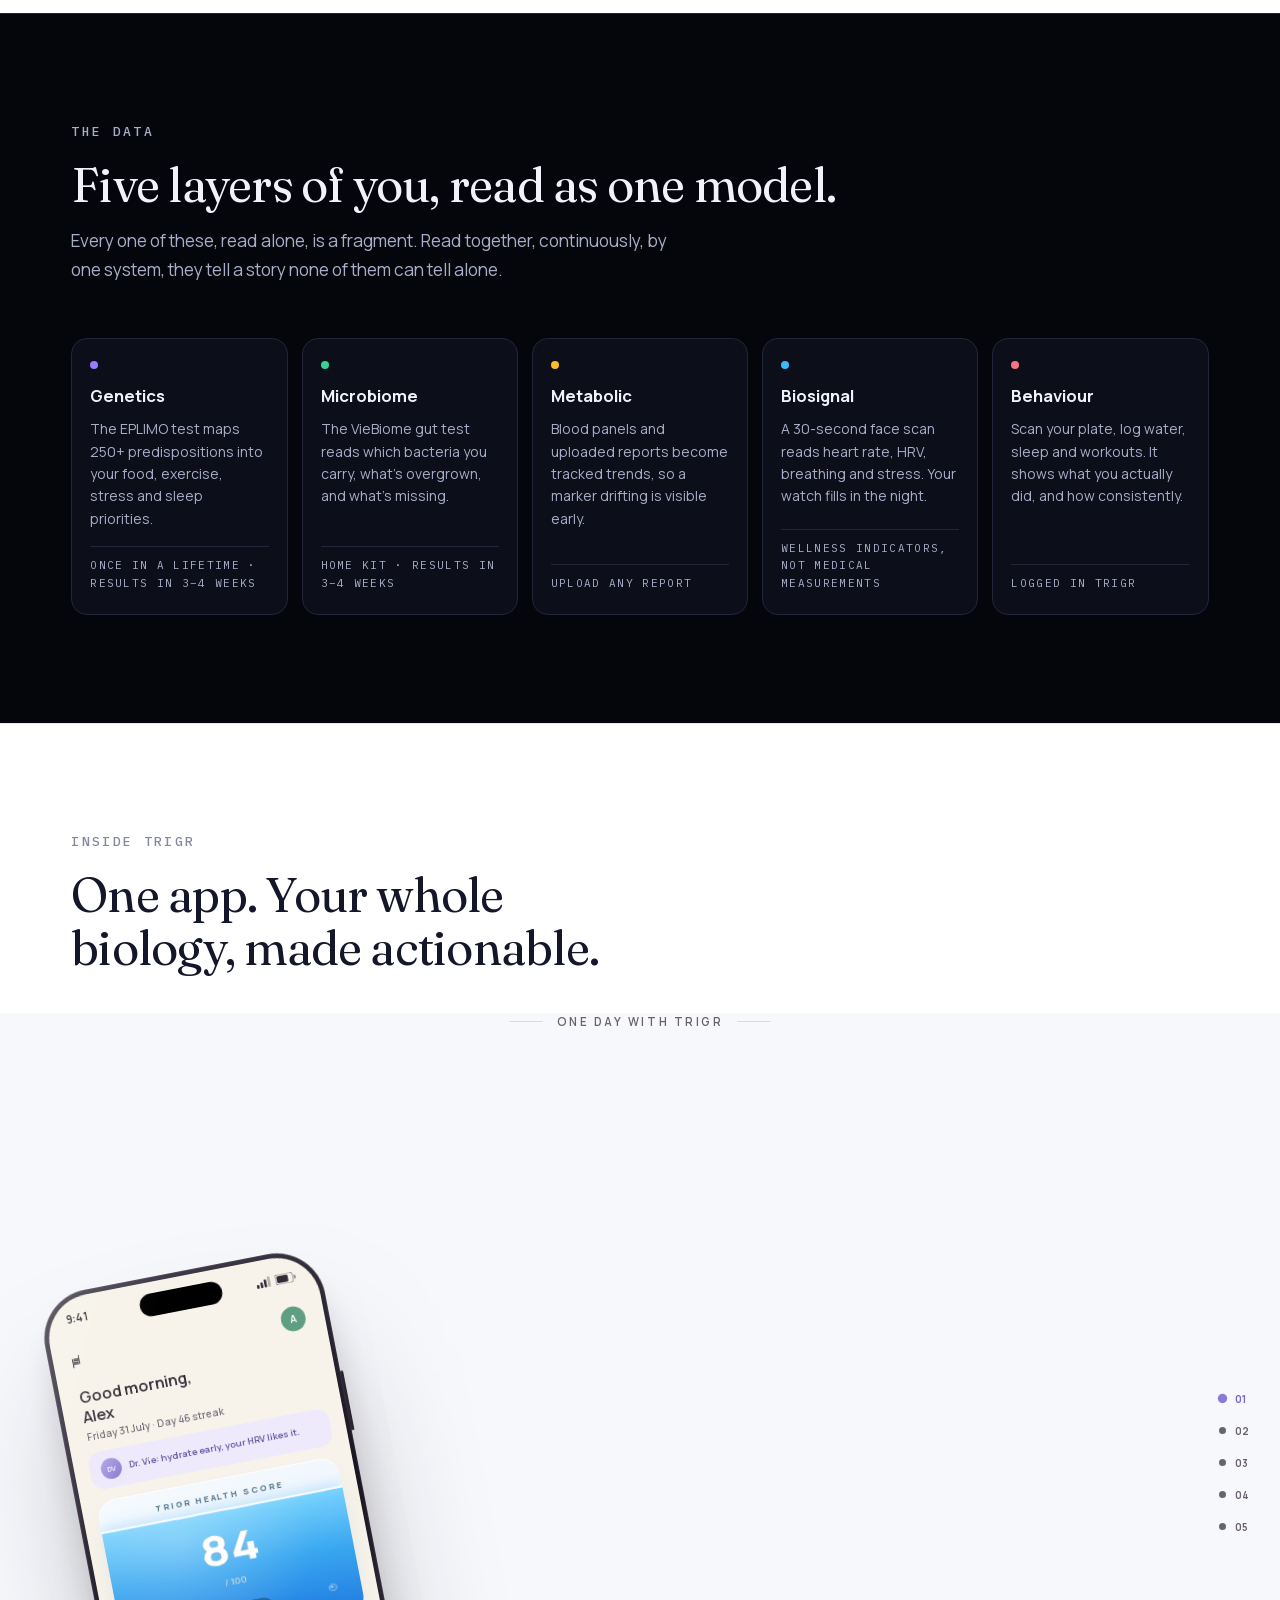
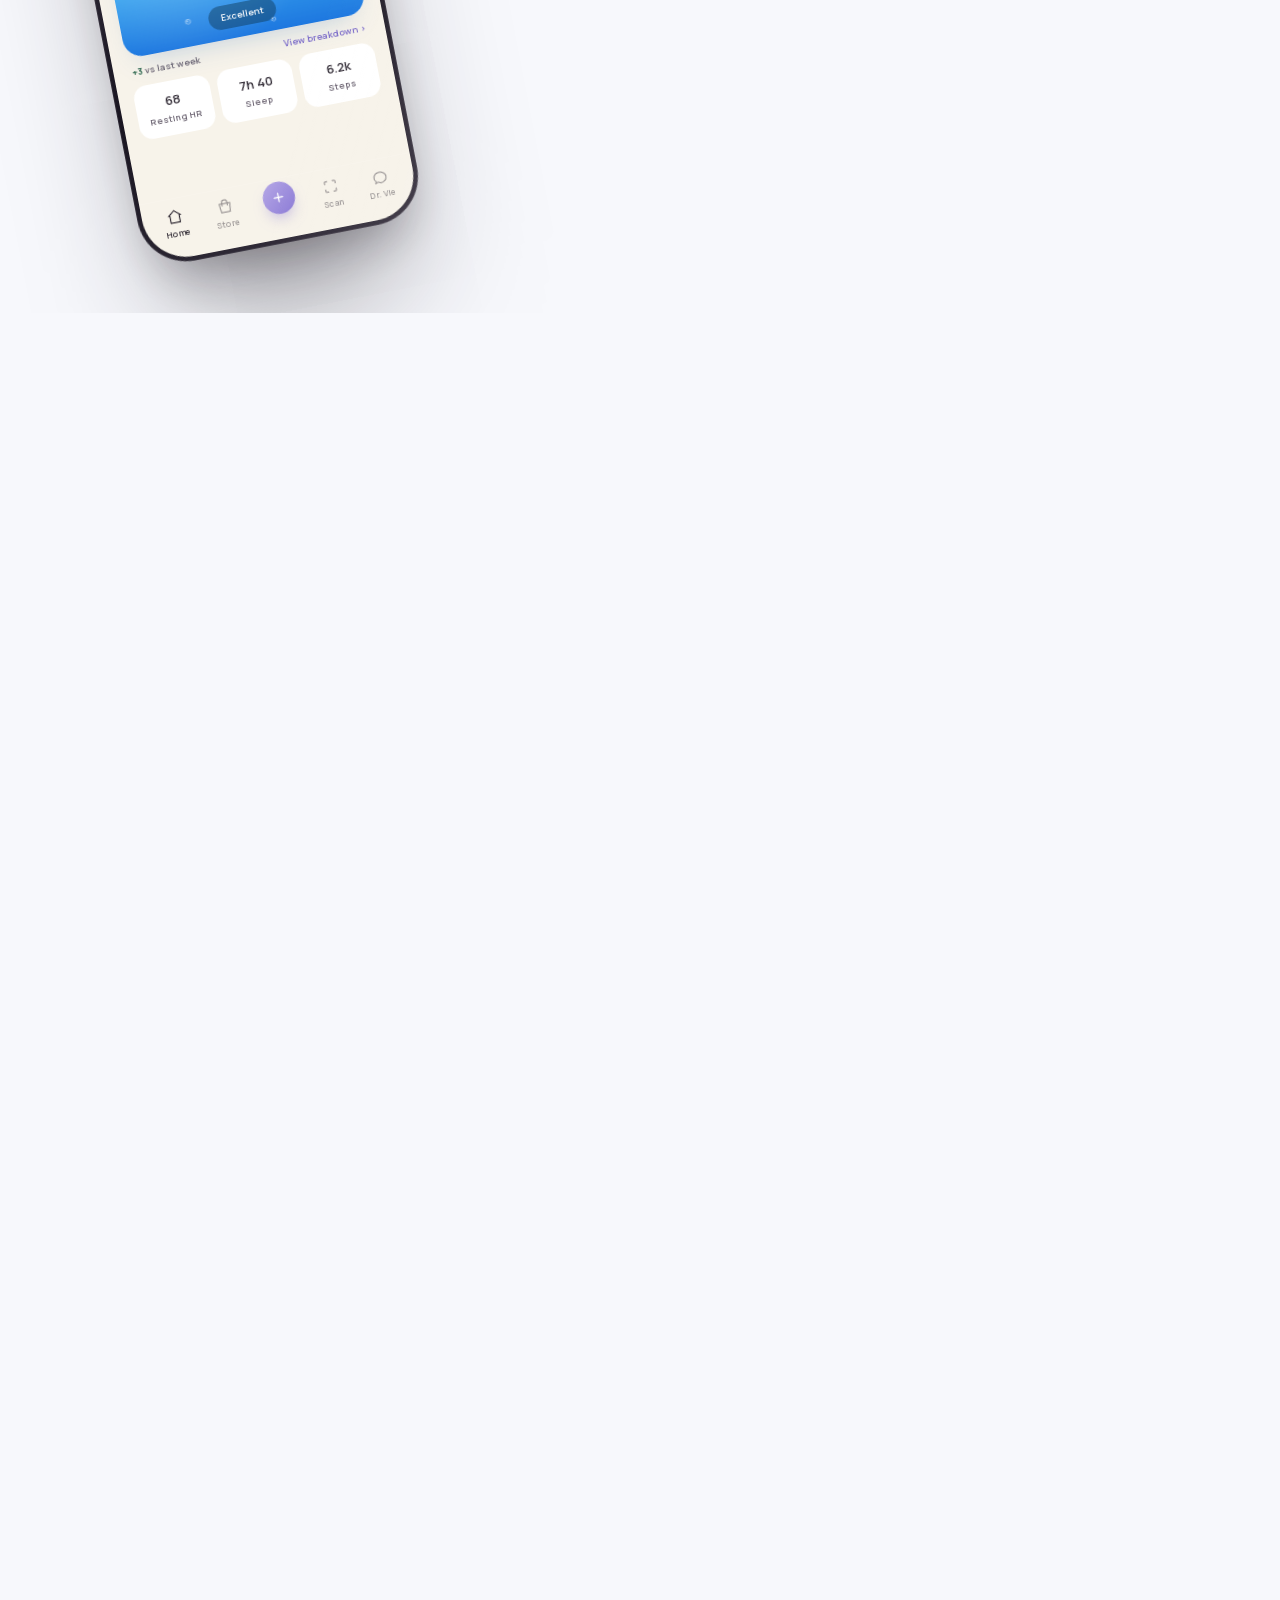
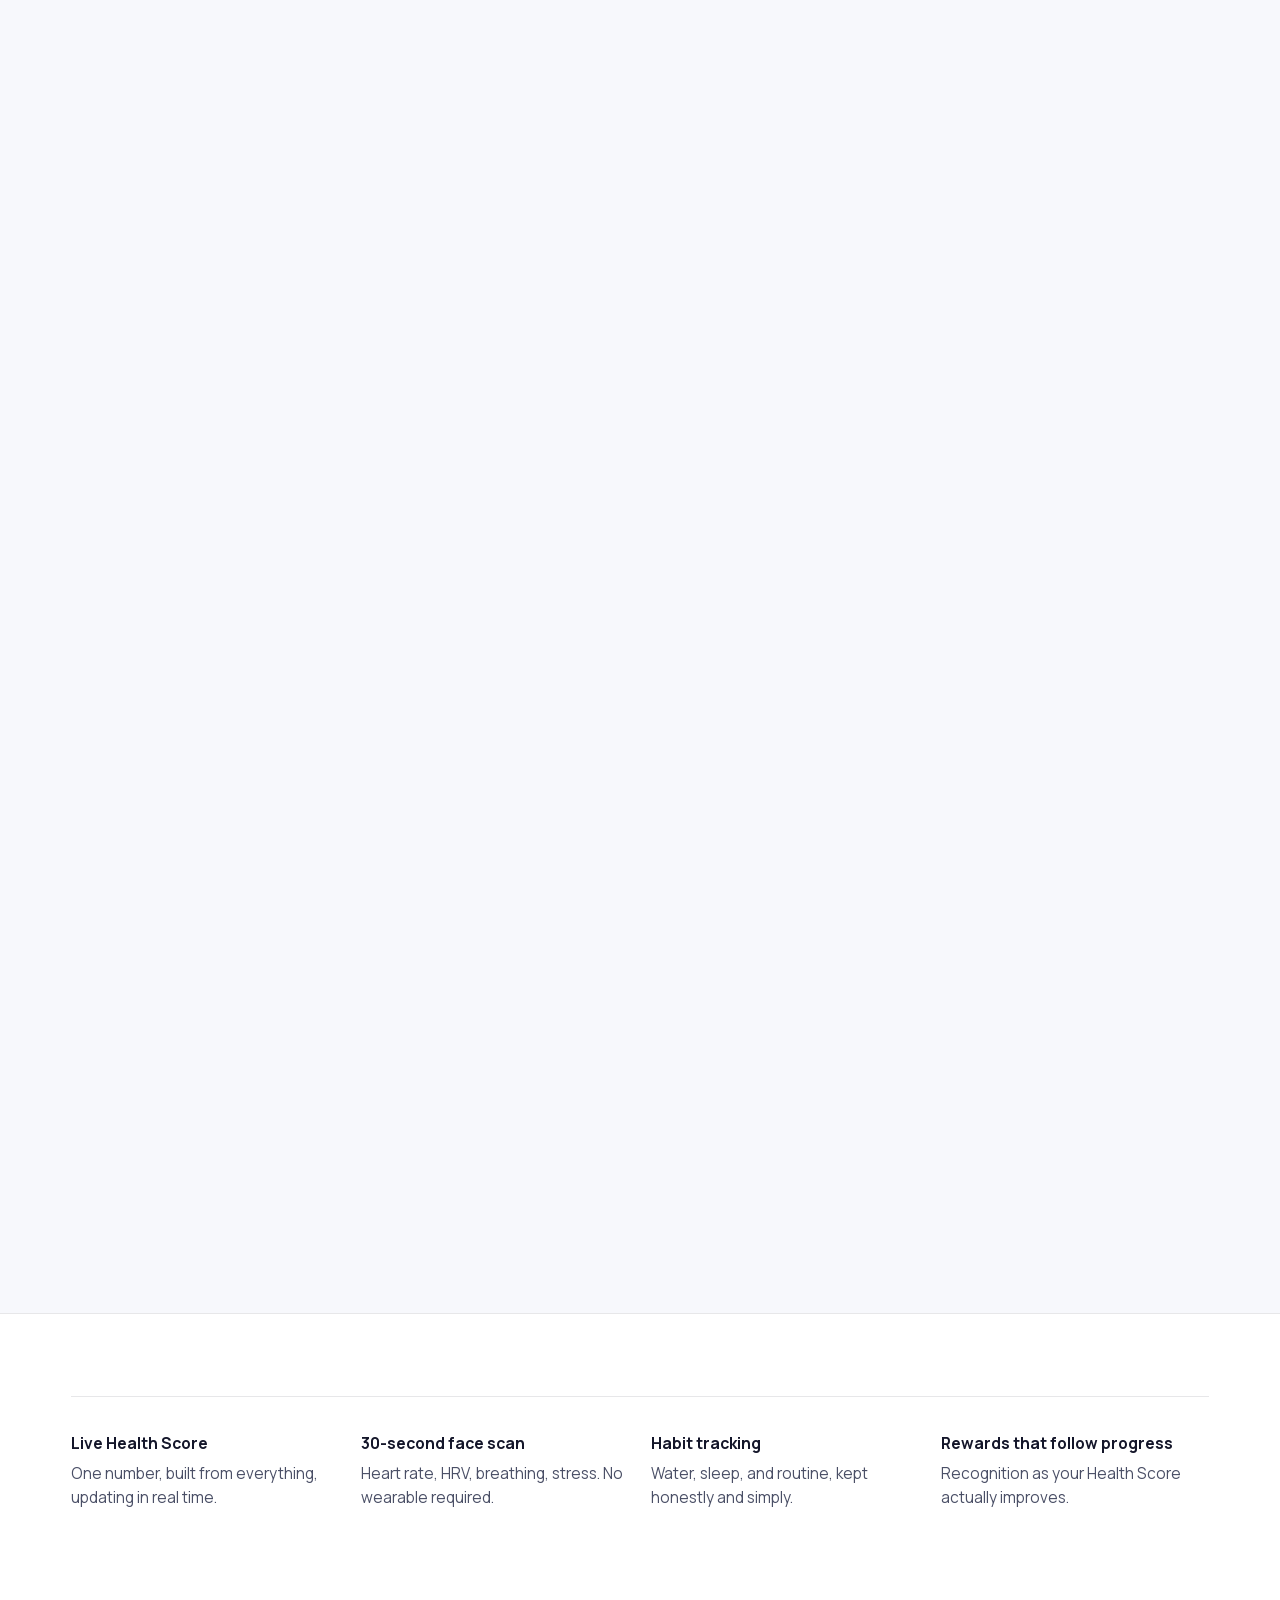
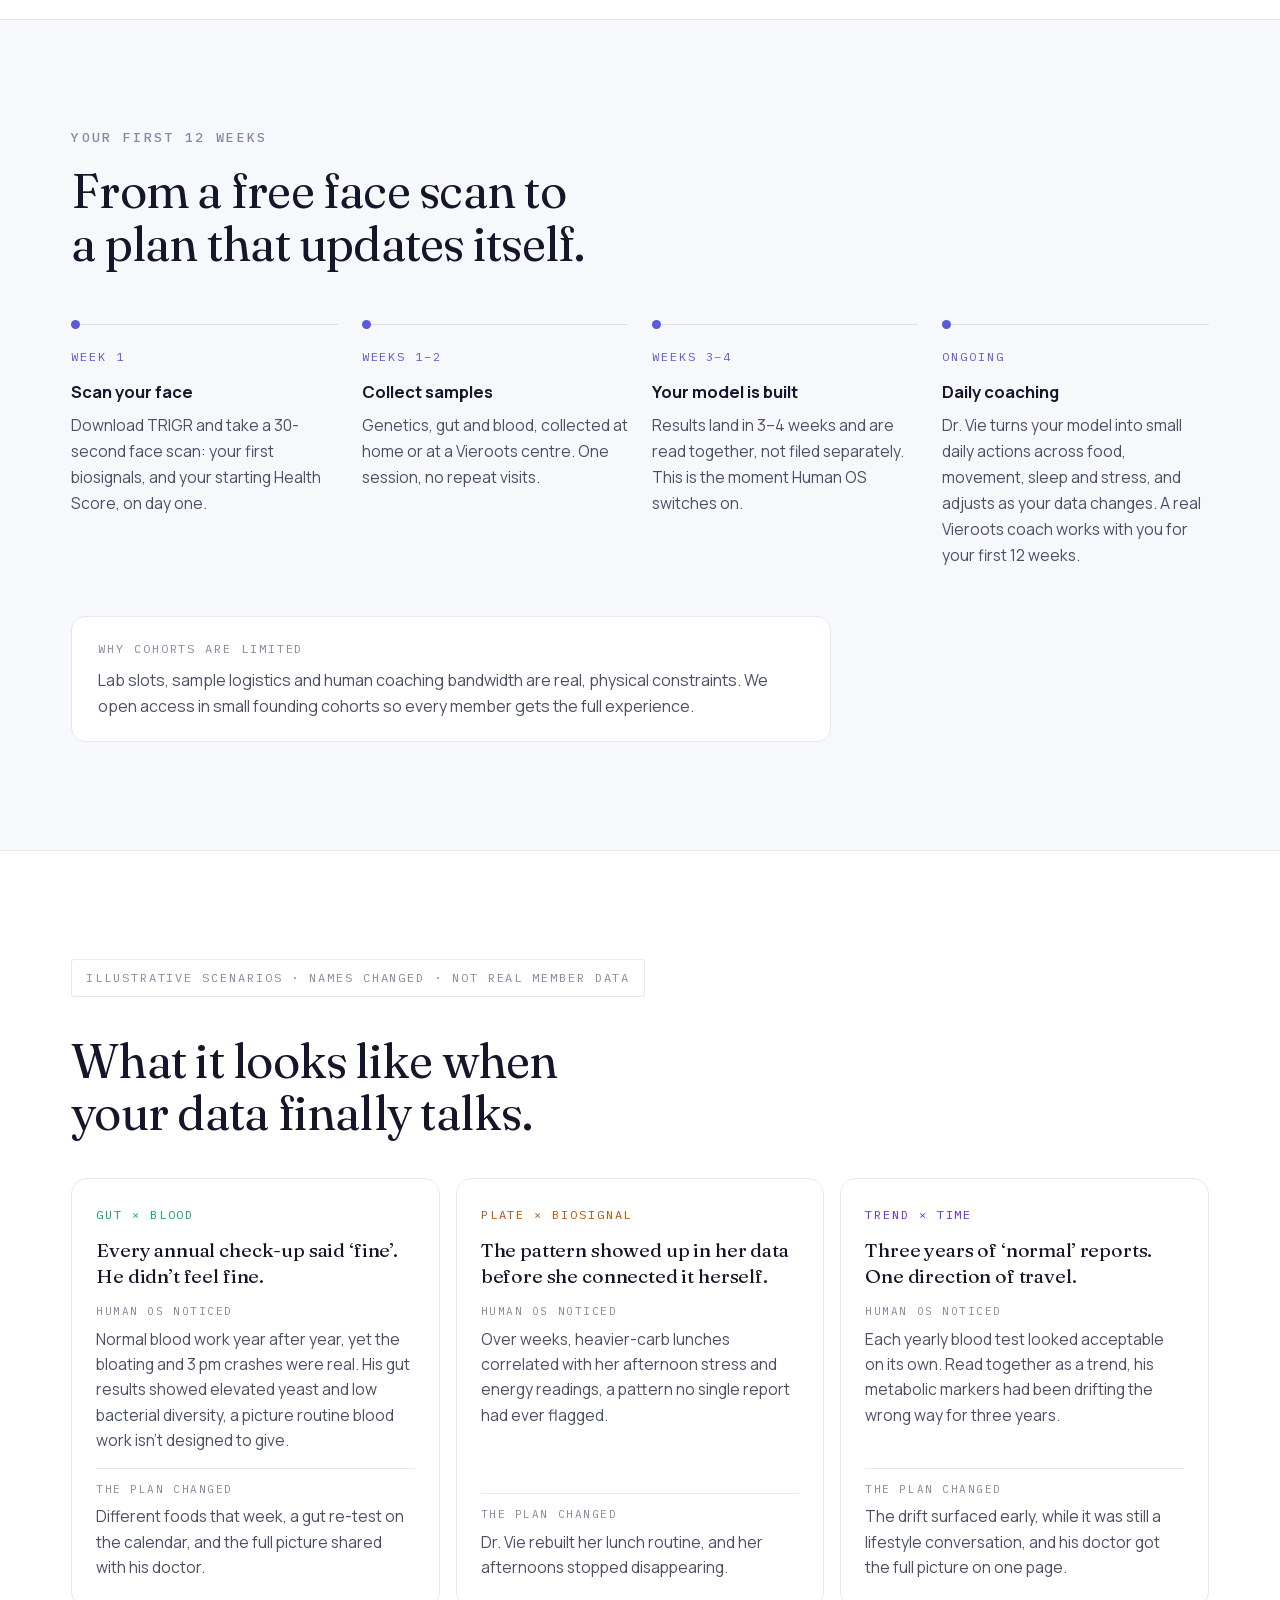
==== commit d0649311: "Deploy Human OS production site (Daylight build): full page, journey, waitlist form Replaces the v3 " ====
--- a/index.html
+++ b/index.html
@@ -1,1252 +1 @@
-<!doctype html>
-<html lang="en">
-<head>
-<meta charset="utf-8">
-<meta name="viewport" content="width=device-width, initial-scale=1">
-<title>Human OS by Vieroots — Join the Waiting List</title>
-<meta name="description" content="The operating system for your body. Your genetics, your gut, your blood work and your daily behaviour, read together every day by one system built around one specific body. Join the waiting list.">
-
-<!-- link preview: WhatsApp, iMessage, LinkedIn, Facebook -->
-<meta property="og:type" content="website">
-<meta property="og:site_name" content="Vieroots">
-<meta property="og:title" content="Human OS by Vieroots — Join the Waiting List">
-<meta property="og:description" content="The operating system for your body. Genetics, gut, blood work and daily behaviour, read together every day. Founding cohorts open soon.">
-<meta property="og:image" content="https://humanos.vieroots.com/og.jpg">
-<meta property="og:image:width" content="1200">
-<meta property="og:image:height" content="630">
-<meta property="og:image:alt" content="Human OS by Vieroots — the five intelligence layers, one model">
-<meta property="og:url" content="https://humanos.vieroots.com/">
-<link rel="canonical" href="https://humanos.vieroots.com/">
-<meta name="twitter:card" content="summary_large_image">
-<meta name="twitter:title" content="Human OS by Vieroots — Join the Waiting List">
-<meta name="twitter:description" content="The operating system for your body. Genetics, gut, blood work and daily behaviour, read together every day.">
-
-<link rel="icon" href="data:image/svg+xml,%3Csvg xmlns='http://www.w3.org/2000/svg' viewBox='0 0 64 64'%3E%3Crect width='64' height='64' rx='16' fill='%23070910'/%3E%3Ctext x='32' y='40' text-anchor='middle' font-family='Helvetica,Arial' font-size='20' font-weight='700' letter-spacing='1' fill='%23FFFFFF'%3EOS%3C/text%3E%3C/svg%3E">
-
-<link rel="preconnect" href="https://fonts.googleapis.com">
-<link rel="preconnect" href="https://fonts.gstatic.com" crossorigin>
-<link href="https://fonts.googleapis.com/css2?family=Manrope:wght@500;600;700;800&family=Inter:wght@400;500;600&display=swap" rel="stylesheet">
-
-<style>
-:root{
-  --bg:#05060C; --bg2:#080B15;
-  --ink:#F2F4FA; --mut:#A9AFC4; --dim:#7E8499;
-  --card:rgba(255,255,255,.04); --card-b:rgba(255,255,255,.09);
-  --line:rgba(255,255,255,.08); --line-soft:rgba(255,255,255,.05);
-  --acc:#6C5CE7; --acc2:#8B7FF2; --acc3:#5B86FF;
-  --grad:linear-gradient(120deg,#8B7FF2 0%,#6C5CE7 45%,#5B86FF 100%);
-  --l1:#4D79FF; --l2:#1FB27F; --l3:#FF6A4D; --l4:#6E95FF; --l5:#E0A63A;
-  --disp:"Manrope","Inter","Helvetica Neue",Helvetica,Arial,sans-serif;
-  --body:"Inter","Helvetica Neue",Helvetica,Arial,sans-serif;
-  --mono:"SF Mono",ui-monospace,Menlo,Consolas,monospace;
-}
-*{box-sizing:border-box;margin:0;padding:0}
-html{scroll-behavior:smooth;overflow-x:hidden;overflow-x:clip;-webkit-text-size-adjust:100%}
-body{font-family:var(--body);color:var(--ink);background:var(--bg);-webkit-font-smoothing:antialiased;
-  overflow-x:hidden;overflow-x:clip;touch-action:pan-y pinch-zoom;position:relative;max-width:100vw}
-img,svg{display:block;max-width:100%}
-a{color:inherit}
-::selection{background:rgba(124,108,255,.35)}
-a:focus-visible,.btn:focus-visible,button:focus-visible,summary:focus-visible{outline:2px solid var(--acc2);outline-offset:3px;border-radius:8px}
-
-.wrap{max-width:1180px;margin:0 auto;padding:0 24px}
-section{position:relative}
-
-/* scroll progress */
-.progress{position:fixed;top:0;left:0;height:3px;width:0;z-index:100;background:var(--grad)}
-
-/* ---------- type ---------- */
-.disp{font-family:var(--disp);font-weight:800;letter-spacing:-.03em;line-height:1.04}
-.d1{font-size:clamp(42px,6.4vw,76px)}
-.d2{font-size:clamp(30px,4.4vw,50px);line-height:1.08}
-.lede{font-size:clamp(16px,1.6vw,19px);line-height:1.65;color:var(--mut)}
-.body-t{font-size:16px;line-height:1.7;color:var(--mut)}
-.sm{font-size:14px;line-height:1.65;color:var(--mut)}
-.xs{font-size:12.5px;line-height:1.6;color:var(--dim)}
-.mono{font-family:var(--mono);font-size:10.5px;letter-spacing:.15em;text-transform:uppercase;color:var(--dim)}
-b,strong{font-weight:600;color:var(--ink)}
-.center{text-align:center}
-.center .lede{margin-left:auto;margin-right:auto}
-.grad-t{background:var(--grad);-webkit-background-clip:text;background-clip:text;color:transparent}
-
-.chip{display:inline-flex;align-items:center;gap:8px;padding:8px 16px;border:1px solid var(--line);
-  border-radius:999px;background:rgba(255,255,255,.03);
-  font-family:var(--disp);font-size:11px;font-weight:700;letter-spacing:.16em;text-transform:uppercase;color:var(--dim)}
-.chip i{width:7px;height:7px;border-radius:50%;background:var(--acc2);flex:none;
-  box-shadow:0 0 10px rgba(139,127,242,.9)}
-
-/* ---------- buttons ---------- */
-.btn{display:inline-flex;align-items:center;justify-content:center;gap:10px;position:relative;overflow:hidden;
-  background:var(--grad);color:#fff;text-decoration:none;border:0;cursor:pointer;
-  font-family:var(--disp);font-size:15px;font-weight:700;
-  padding:16px 30px;border-radius:999px;transition:transform .18s,box-shadow .18s,filter .18s;white-space:nowrap;
-  box-shadow:0 10px 30px rgba(108,92,231,.35)}
-.btn:hover{transform:translateY(-2px);box-shadow:0 16px 44px rgba(108,92,231,.5);filter:brightness(1.06)}
-.btn .arr{transition:transform .18s}
-.btn:hover .arr{transform:translateX(3px)}
-.btn-sm{padding:12px 22px;font-size:13.5px}
-.btn-ghost{background:transparent;color:var(--ink);border:1px solid var(--line);box-shadow:none}
-.btn-ghost:hover{background:rgba(255,255,255,.05);box-shadow:none;filter:none}
-.btn::before{content:"";position:absolute;top:0;bottom:0;left:-45%;width:38%;
-  background:linear-gradient(100deg,transparent,rgba(255,255,255,.4),transparent);
-  transform:skewX(-18deg);transition:left .55s ease}
-.btn:hover::before{left:125%}
-
-/* ---------- nav ---------- */
-.nav{position:sticky;top:0;z-index:50;background:rgba(5,6,12,.75);
-  backdrop-filter:blur(16px);-webkit-backdrop-filter:blur(16px);
-  border-bottom:1px solid transparent;transition:border-color .3s}
-.nav.scrolled{border-bottom-color:var(--line-soft)}
-.nav .wrap{display:flex;align-items:center;justify-content:space-between;height:72px}
-.wm{line-height:1;text-decoration:none;font-family:var(--disp)}
-.wm .name{font-size:21px;font-weight:800;letter-spacing:.2em;text-transform:uppercase;display:block}
-.wm .by{font-size:10.5px;font-weight:600;letter-spacing:.32em;text-transform:uppercase;color:var(--dim);margin-top:5px;display:block}
-
-/* ---------- orbs / glow ---------- */
-.orb{position:absolute;border-radius:50%;filter:blur(80px);pointer-events:none;z-index:0}
-@media (prefers-reduced-motion:no-preference){
-  .orb{animation:drift 20s ease-in-out infinite alternate}
-  .orb.o2{animation-duration:26s;animation-delay:-9s}
-}
-@keyframes drift{from{transform:translate(0,0) scale(1)}to{transform:translate(52px,-40px) scale(1.2)}}
-
-/* ---------- phone ---------- */
-.phone{width:270px;background:#101320;border-radius:46px;padding:9px;
-  border:1px solid rgba(255,255,255,.10);
-  box-shadow:0 1px 2px rgba(0,0,0,.6),0 24px 48px rgba(0,0,0,.5),0 70px 130px rgba(0,0,0,.55)}
-.phone-scr{position:relative;border-radius:37px;overflow:hidden;background:#0C0F1A}
-.phone-scr img{width:100%;height:auto;display:block}
-.phone-scr::after{content:"";position:absolute;inset:0;z-index:2;pointer-events:none;
-  background:linear-gradient(115deg,transparent 42%,rgba(255,255,255,.15) 50%,rgba(255,255,255,.03) 57%,transparent 62%);
-  transform:translateX(-130%)}
-@media (prefers-reduced-motion:no-preference){
-  .phone-scr::after{animation:glare 8s ease-in-out infinite}
-}
-@keyframes glare{14%{transform:translateX(130%)}100%{transform:translateX(130%)}}
-.glow-pool{position:absolute;left:50%;bottom:-34px;transform:translateX(-50%);width:78%;height:70px;
-  background:radial-gradient(50% 50% at 50% 50%, rgba(124,108,255,.5), transparent 72%);filter:blur(20px);z-index:0}
-
-/* ---------- hero ---------- */
-.hero{overflow:hidden}
-.hero .wrap{display:grid;grid-template-columns:minmax(0,1fr) minmax(0,440px);gap:56px;align-items:center;
-  padding-top:52px;padding-bottom:96px;min-height:calc(100vh - 72px)}
-@supports (height:100svh){.hero .wrap{min-height:calc(100svh - 72px)}}
-.hero-copy h1{margin-top:26px;max-width:660px}
-.hero-copy .lede{margin-top:24px;max-width:480px}
-.hero-cta{margin-top:36px;display:flex;align-items:center;gap:20px;flex-wrap:wrap}
-.hero-note{font-size:13px;color:var(--dim);line-height:1.55}
-.hero-tags{margin-top:44px;display:flex;gap:10px;flex-wrap:wrap}
-.tag{padding:7px 14px;border-radius:999px;border:1px solid var(--line-soft);background:rgba(255,255,255,.02);
-  font-size:11px;font-weight:600;letter-spacing:.12em;text-transform:uppercase;color:var(--dim)}
-.hero-scene{position:relative;justify-self:center;perspective:1300px;padding:20px 44px 44px}
-.tilt{position:relative;z-index:2;transform:rotateY(-13deg) rotateX(4deg);transform-style:preserve-3d;will-change:transform}
-.hero-scene .phone{width:288px}
-
-/* ---- projected UI: cards lift out of the screen in a loop ---- */
-.fx{position:absolute;inset:0;z-index:3;pointer-events:none;transform-style:preserve-3d}
-.fx-card{position:absolute;border-radius:16px;background:#fff;color:#20232E;text-align:left;
-  box-shadow:0 6px 16px rgba(0,0,0,.25),0 30px 60px rgba(0,0,0,.5);
-  transform:translateZ(16px);will-change:transform}
-.fx-lbl{font-family:var(--mono);font-size:7px;letter-spacing:.14em;color:#8A86A0}
-.fx-plan{top:14.5%;left:-13%;width:92%;padding:12px 14px}
-.fx-plan .t{font-family:var(--disp);font-size:12.5px;font-weight:800;letter-spacing:-.02em;margin-top:4px}
-.fx-plan .i{display:flex;gap:7px;align-items:flex-start;font-size:10px;line-height:1.45;color:#3B3F4E;margin-top:6px}
-.fx-plan .i i{flex:none;width:14px;height:14px;border-radius:50%;background:#EDEAFB;color:#6C5CE7;
-  font-size:8px;font-weight:700;font-style:normal;display:flex;align-items:center;justify-content:center}
-.fx-plan .ok{font-size:9px;font-weight:600;color:#0E8C64;margin-top:8px}
-.fx-score{top:44.5%;right:-12%;width:74%;padding:12px 14px 0;overflow:hidden}
-.fx-score .n{font-family:var(--disp);font-size:34px;font-weight:800;letter-spacing:-.04em;color:#123047;
-  text-align:center;line-height:1;margin-top:6px}
-.fx-score .n small{font-size:11px;font-weight:700;color:#4E6B84}
-.fx-water{position:relative;height:48px;margin:12px -14px 0;
-  background:linear-gradient(180deg,#69B8EE 0%,#2E8BD8 70%,#1E7FD0 100%)}
-.fx-water i{position:absolute;left:-300px;right:-300px;height:16px;top:-13px;
-  background:url("data:image/svg+xml,%3Csvg xmlns='http://www.w3.org/2000/svg' width='300' height='16' viewBox='0 0 300 16'%3E%3Cpath d='M0 12 C40 2 85 2 125 8 C165 14 205 15 245 10 C266 7 284 6 300 12 L300 16 L0 16 Z' fill='%2369B8EE'/%3E%3C/svg%3E") repeat-x}
-.fx-water i.w2{top:-9px;height:14px;opacity:.5;
-  background:url("data:image/svg+xml,%3Csvg xmlns='http://www.w3.org/2000/svg' width='300' height='14' viewBox='0 0 300 14'%3E%3Cpath d='M0 10 C50 14 95 13 140 7 C180 2 225 2 265 8 C280 10 292 11 300 10 L300 14 L0 14 Z' fill='%23A8D8F5'/%3E%3C/svg%3E") repeat-x}
-.fx-water .bub{position:absolute;border:1px solid rgba(255,255,255,.55);border-radius:50%;opacity:0}
-.fx-water .bub.b1{width:5px;height:5px;left:18%;bottom:4px}
-.fx-water .bub.b2{width:3px;height:3px;left:66%;bottom:2px}
-.fx-water .bub.b3{width:4px;height:4px;left:84%;bottom:6px}
-.fx-water span{position:absolute;left:0;right:0;top:16px;text-align:center;font-family:var(--disp);
-  font-size:8.5px;font-weight:800;letter-spacing:.06em;color:#fff;z-index:2}
-.fx-disc{top:71%;left:-11%;width:88%;padding:11px 14px;background:linear-gradient(120deg,#E8B33C,#D9992A);color:#fff}
-.fx-disc .t{font-family:var(--disp);font-size:12px;font-weight:800;letter-spacing:-.01em}
-.fx-disc .s{font-size:9px;opacity:.92;margin-top:3px}
-.fx-vie{top:4%;right:-14%;display:flex;align-items:center;gap:7px;padding:8px 13px;border-radius:999px;
-  transform:translateZ(110px)}
-.fx-vie .av{width:20px;height:20px;border-radius:50%;background:linear-gradient(135deg,#8B7FF2,#6C5CE7);
-  color:#fff;font-family:var(--disp);font-size:10px;font-weight:800;display:flex;align-items:center;justify-content:center}
-.fx-vie .nm{font-family:var(--disp);font-size:11px;font-weight:800;color:#20232E}
-.fx-vie .on{width:6px;height:6px;border-radius:50%;background:#1FB27F;box-shadow:0 0 8px #1FB27F}
-.fx-plus{position:absolute;bottom:1.8%;left:50%;width:42px;height:42px;margin-left:-21px;border-radius:50%;
-  background:var(--grad);color:#fff;font-size:22px;font-weight:600;display:flex;align-items:center;justify-content:center;
-  transform:translateZ(60px);box-shadow:0 10px 26px rgba(108,92,231,.6)}
-.fx-plus i{position:absolute;inset:0;border-radius:50%;border:2px solid rgba(139,127,242,.8);font-style:normal}
-@media (prefers-reduced-motion:no-preference){
-  .fx-plan{animation:popA 14s ease-in-out infinite}
-  .fx-score{animation:popB 14s ease-in-out infinite}
-  .fx-disc{animation:popC 14s ease-in-out infinite}
-  .fx-vie{animation:vieBob 5.5s ease-in-out infinite}
-  .fx-water i.w1{animation:waveX 6.5s linear infinite}
-  .fx-water i.w2{animation:waveX 9.5s linear infinite reverse}
-  .fx-water .bub{animation:bubRise 4.5s ease-in infinite}
-  .fx-water .bub.b2{animation-delay:1.6s;animation-duration:5.2s}
-  .fx-water .bub.b3{animation-delay:3s;animation-duration:4s}
-  .fx-plus{animation:plusPulse 3.5s ease-in-out infinite}
-  .fx-plus i{animation:ring 3.5s ease-out infinite}
-  .fx-plus i:nth-child(2){animation-delay:.5s}
-}
-@keyframes popA{0%,3%{transform:translateZ(16px)}9%,25%{transform:translateZ(100px) translateX(-12px) scale(1.06)}32%,100%{transform:translateZ(16px)}}
-@keyframes popB{31%,36%{transform:translateZ(16px)}42%,58%{transform:translateZ(100px) translateX(12px) scale(1.07)}65%,0%,100%{transform:translateZ(16px)}}
-@keyframes popC{64%,69%{transform:translateZ(16px)}75%,91%{transform:translateZ(95px) translateX(-10px) scale(1.06)}98%,0%,100%{transform:translateZ(16px)}}
-@keyframes vieBob{0%,100%{transform:translateZ(110px) translateY(0)}50%{transform:translateZ(110px) translateY(-7px)}}
-@keyframes waveX{to{transform:translateX(300px)}}
-@keyframes bubRise{0%{opacity:0;transform:translateY(10px)}25%{opacity:.9}80%{opacity:.6}100%{opacity:0;transform:translateY(-26px)}}
-@keyframes plusPulse{0%,72%,100%{transform:translateZ(60px) scale(1)}80%{transform:translateZ(60px) scale(1.14)}88%{transform:translateZ(60px) scale(1)}}
-@keyframes ring{0%,70%{transform:scale(1);opacity:.8}100%{transform:scale(2.3);opacity:0}}
-@media (prefers-reduced-motion:no-preference){
-  .hero-scene .phone{animation:float 7s ease-in-out infinite}
-}
-@keyframes float{0%,100%{transform:translateY(0)}50%{transform:translateY(-12px)}}
-
-/* ---------- giant brand moment ---------- */
-.brand{padding:80px 0 64px;overflow:hidden;border-top:1px solid var(--line-soft)}
-.brand .giant{font-family:var(--disp);font-weight:800;letter-spacing:-.045em;line-height:.95;
-  font-size:clamp(64px,13.5vw,196px);white-space:nowrap;text-align:center;
-  background:linear-gradient(120deg,#FFFFFF 10%,#8B7FF2 55%,#5B86FF 90%);
-  -webkit-background-clip:text;background-clip:text;color:transparent;will-change:transform}
-.brand .sub{margin-top:26px;text-align:center;font-family:var(--disp);font-weight:600;letter-spacing:-.015em;
-  font-size:clamp(17px,2.2vw,23px);color:var(--mut)}
-.brand .sub b{color:var(--ink)}
-
-/* ---------- problem ---------- */
-.problem{padding:84px 0;overflow:hidden}
-.problem h2{margin-top:26px;max-width:820px;margin-left:auto;margin-right:auto}
-.problem .lede{margin-top:22px;max-width:640px}
-.not-grid{display:grid;grid-template-columns:repeat(3,1fr);gap:16px;margin-top:52px}
-.not{background:var(--card);border:1px solid var(--card-b);border-radius:22px;padding:28px 28px 30px;text-align:left}
-.not h3{font-family:var(--disp);font-size:18px;font-weight:700;display:flex;align-items:center;gap:11px}
-.not h3 i{width:9px;height:9px;border-radius:50%;flex:none;box-shadow:0 0 12px currentColor}
-.not p{font-size:14.5px;line-height:1.65;color:var(--mut);margin-top:11px}
-.figs{display:flex;justify-content:center;margin-top:52px;border-top:1px dashed var(--line);padding-top:48px}
-.figs .f{flex:1;text-align:center}
-.figs .f + .f{border-left:1px dashed var(--line)}
-.figs .n{font-family:var(--disp);font-weight:800;font-size:clamp(40px,5.6vw,64px);letter-spacing:-.04em;line-height:1}
-.figs .c{font-size:11px;letter-spacing:.16em;text-transform:uppercase;color:var(--dim);margin-top:12px}
-.problem .kicker{margin-top:48px;font-family:var(--disp);font-weight:700;letter-spacing:-.02em;
-  font-size:clamp(20px,2.6vw,27px)}
-
-/* ---------- layers ---------- */
-.layers{padding:84px 0;overflow:hidden;border-top:1px solid var(--line-soft)}
-.layers h2{margin-top:26px}
-.layers .lede{margin-top:20px;max-width:660px}
-.orbit-holder{max-width:720px;margin:44px auto 0}
-.art-mobile{display:none}
-.layer-grid{display:grid;grid-template-columns:repeat(5,1fr);gap:14px;margin-top:56px}
-.lcard{background:var(--card);border:1px solid var(--card-b);border-radius:20px;padding:22px 20px;text-align:left;
-  transition:transform .3s,border-color .3s}
-.lcard:hover{transform:translateY(-4px);border-color:rgba(255,255,255,.18)}
-.lcard h3{font-family:var(--disp);font-size:15.5px;font-weight:700;display:flex;align-items:center;gap:9px}
-.lcard h3 i{width:8px;height:8px;border-radius:50%;flex:none;box-shadow:0 0 10px currentColor}
-.lcard p{font-size:13px;line-height:1.6;color:var(--mut);margin-top:10px}
-.lcard .note{display:block;font-size:11px;line-height:1.5;color:var(--dim);margin-top:10px}
-.layers .outro{margin-top:36px;max-width:620px}
-
-/* ---------- showcase ---------- */
-.showcase{padding:84px 0 80px;overflow:hidden;border-top:1px solid var(--line-soft)}
-.showcase h2{margin-top:26px}
-.showcase .lede{margin-top:20px;max-width:620px}
-.shots{display:grid;grid-template-columns:repeat(3,minmax(0,1fr));gap:30px;margin:60px auto 0;align-items:start}
-.shot-fig{text-align:center;position:relative}
-.shot-scene{position:relative;display:flex;justify-content:center;perspective:1100px;padding-bottom:36px}
-.shot-scene .phone{width:280px;transition:transform .55s cubic-bezier(.2,.8,.2,1)}
-@media (min-width:861px){
-  .shot-fig:nth-child(1) .phone{transform:rotateY(13deg) rotateX(2deg)}
-  .shot-fig:nth-child(3) .phone{transform:rotateY(-13deg) rotateX(2deg)}
-  .shot-fig:nth-child(2) .phone{transform:scale(1.04)}
-  .shot-fig:hover .phone{transform:rotateY(0) rotateX(0) translateY(-10px) scale(1.04)}
-  .shot-fig:nth-child(2).rv{transition-delay:.1s}
-  .shot-fig:nth-child(3).rv{transition-delay:.2s}
-}
-.shot-fig h3{font-family:var(--disp);font-size:clamp(20px,2.3vw,24px);font-weight:700;letter-spacing:-.022em;line-height:1.28;
-  margin-top:14px;padding:0 12px}
-.shot-fig p{font-size:14.5px;line-height:1.65;color:var(--mut);margin-top:11px;padding:0 12px;max-width:400px;margin-left:auto;margin-right:auto}
-.shot-fig .mono{display:block;margin-top:14px;font-size:9.5px}
-
-
-/* showcase phones: floating projected chips */
-.sfx{position:absolute;z-index:3;pointer-events:none;border-radius:999px;background:#fff;color:#20232E;
-  font-family:var(--disp);font-size:10.5px;font-weight:800;letter-spacing:-.01em;
-  padding:9px 14px;display:flex;align-items:center;gap:7px;white-space:nowrap;
-  box-shadow:0 5px 14px rgba(0,0,0,.28),0 24px 48px rgba(0,0,0,.45);transform:translateZ(55px)}
-.sfx i{width:7px;height:7px;border-radius:50%;flex:none;font-style:normal}
-.sfx.green{background:#EAF7F1;color:#0E7A57}
-.sfx.purple{background:linear-gradient(120deg,#8B7FF2,#6C5CE7);color:#fff}
-.sfx.lav{background:#EFECFC;color:#5B4FD6}
-.sfx.a{top:7%;left:-9%}
-.sfx.b{bottom:15%;right:-8%}
-@media (prefers-reduced-motion:no-preference){
-  .sfx.a{animation:sPopA 9s ease-in-out infinite}
-  .sfx.b{animation:sPopB 9s ease-in-out infinite}
-  .shot-fig:nth-child(2) .sfx.a{animation-delay:1.5s}
-  .shot-fig:nth-child(2) .sfx.b{animation-delay:1.5s}
-  .shot-fig:nth-child(3) .sfx.a{animation-delay:3s}
-  .shot-fig:nth-child(3) .sfx.b{animation-delay:3s}
-}
-@keyframes sPopA{0%,8%{transform:translateZ(30px)}16%,38%{transform:translateZ(95px) translateY(-6px) scale(1.07)}48%,100%{transform:translateZ(30px)}}
-@keyframes sPopB{0%,46%{transform:translateZ(30px)}56%,78%{transform:translateZ(95px) translateY(6px) scale(1.07)}88%,100%{transform:translateZ(30px)}}
-
-/* ---------- journey ---------- */
-.journey{padding:84px 0 80px;overflow:hidden;border-top:1px solid var(--line-soft)}
-.journey h2{margin-top:26px}
-.steps{display:grid;grid-template-columns:repeat(4,1fr);gap:14px;margin-top:60px;counter-reset:step}
-.step{counter-increment:step;background:var(--card);border:1px solid var(--card-b);border-radius:20px;padding:26px 24px;
-  text-align:left;transition:transform .3s,border-color .3s}
-.step:hover{transform:translateY(-4px);border-color:rgba(255,255,255,.18)}
-.step::before{content:"0" counter(step);display:inline-flex;align-items:center;justify-content:center;
-  height:28px;padding:0 12px;border-radius:999px;background:rgba(139,127,242,.14);color:var(--acc2);
-  font-family:var(--disp);font-size:12px;font-weight:800;letter-spacing:.08em}
-.step h3{font-family:var(--disp);font-size:16.5px;font-weight:700;line-height:1.3;margin-top:16px}
-.step p{font-size:13.5px;line-height:1.62;color:var(--mut);margin-top:9px}
-.journey-note{margin-top:44px;max-width:680px;margin-left:auto;margin-right:auto}
-.roadmap-row{display:flex;justify-content:center;gap:14px;margin-top:52px;flex-wrap:wrap}
-.rm{display:flex;align-items:center;gap:14px;background:var(--card);border:1px solid var(--card-b);
-  border-radius:999px;padding:14px 24px;font-size:13.5px;color:var(--mut);text-align:left}
-.rm i{width:8px;height:8px;border-radius:50%;flex:none;box-shadow:0 0 10px currentColor}
-.rm b{font-family:var(--disp);font-weight:700}
-.rm .mono{font-size:9px;color:var(--acc2)}
-
-/* ---------- stories ---------- */
-.stories{padding:84px 0 80px;overflow:hidden;border-top:1px solid var(--line-soft)}
-.stories h2{margin-top:26px}
-.stories-note{margin-top:20px;max-width:600px;margin-left:auto;margin-right:auto}
-.jr-grid{display:grid;grid-template-columns:repeat(3,1fr);gap:18px;margin-top:60px;text-align:left}
-.jr{background:var(--card);border:1px solid var(--card-b);border-radius:24px;padding:30px 28px;
-  transition:transform .3s,border-color .3s}
-.jr:hover{transform:translateY(-4px);border-color:rgba(255,255,255,.18)}
-.jr .badge{display:inline-block;padding:6px 12px;border-radius:999px;border:1px solid var(--line);
-  font-family:var(--mono);font-size:8.5px;letter-spacing:.14em;text-transform:uppercase;color:var(--dim)}
-.jr .who{font-family:var(--disp);font-size:12px;font-weight:700;letter-spacing:.14em;text-transform:uppercase;color:var(--dim);margin-top:16px}
-.jr h3{font-family:var(--disp);font-size:19px;font-weight:700;letter-spacing:-.02em;line-height:1.32;margin-top:8px}
-.jr p{font-size:14px;line-height:1.68;color:var(--mut);margin-top:12px}
-
-/* ---------- commitments ---------- */
-.promise{padding:84px 0;overflow:hidden;border-top:1px solid var(--line-soft)}
-.pr-grid{display:grid;grid-template-columns:1fr 1fr;gap:16px;margin-top:60px;text-align:left}
-.pr{background:var(--card);border:1px solid var(--card-b);border-radius:24px;padding:30px 32px}
-.pr h3{font-family:var(--disp);font-size:18px;font-weight:700;display:flex;gap:12px;align-items:center}
-.pr h3 i{width:9px;height:9px;border-radius:50%;flex:none;box-shadow:0 0 12px currentColor}
-.pr p{font-size:14.5px;line-height:1.68;color:var(--mut);margin-top:11px}
-.promise .kicker{margin-top:52px;max-width:720px;margin-left:auto;margin-right:auto;
-  font-size:15px;line-height:1.7;color:var(--mut);text-align:left}
-
-/* ---------- founder ---------- */
-.founder{padding:84px 0 80px;overflow:hidden;border-top:1px solid var(--line-soft)}
-.founder h2{margin-top:26px;max-width:760px;margin-left:auto;margin-right:auto}
-.founder .lede{margin-top:22px;max-width:680px}
-.f-figs{display:flex;justify-content:center;margin-top:56px;border-top:1px dashed var(--line);padding-top:44px}
-.f-figs .f{flex:1;max-width:250px;text-align:center}
-.f-figs .f + .f{border-left:1px dashed var(--line)}
-.f-figs .n{font-family:var(--disp);font-weight:800;font-size:clamp(28px,3.4vw,42px);letter-spacing:-.03em;line-height:1}
-.f-figs .c{font-size:10.5px;letter-spacing:.15em;text-transform:uppercase;color:var(--dim);margin-top:10px}
-.founder-card{max-width:720px;margin:56px auto 0;background:rgba(139,127,242,.07);
-  border:1px solid rgba(139,127,242,.22);border-radius:24px;padding:38px 42px;text-align:left}
-.founder-card .mono{color:var(--acc2)}
-.founder-card blockquote{font-family:var(--disp);font-size:clamp(18px,2.1vw,22px);font-weight:600;
-  letter-spacing:-.018em;line-height:1.45;margin-top:14px}
-.founder-card .attr{margin-top:18px;font-size:11px;font-weight:600;letter-spacing:.15em;text-transform:uppercase;color:var(--dim)}
-
-/* ---------- waitlist ---------- */
-.waitlist{padding:96px 0 90px;overflow:hidden;border-top:1px solid var(--line-soft);text-align:center}
-.wl-giant{font-family:var(--disp);font-weight:800;letter-spacing:-.045em;line-height:.98;
-  font-size:clamp(52px,9.4vw,136px);margin-top:30px;
-  background:linear-gradient(120deg,#FFFFFF 5%,#8B7FF2 50%,#5B86FF 95%);
-  -webkit-background-clip:text;background-clip:text;color:transparent;
-  filter:drop-shadow(0 18px 60px rgba(108,92,231,.35))}
-.wl-line{margin:30px auto 0;max-width:560px;font-size:clamp(16px,1.7vw,19px);line-height:1.65;color:var(--mut)}
-.wl-line b{color:var(--ink)}
-.btn-giant{margin-top:44px;padding:24px 52px;font-size:clamp(17px,1.9vw,21px);border-radius:999px;
-  box-shadow:0 0 0 1px rgba(255,255,255,.12) inset,0 24px 70px rgba(108,92,231,.55)}
-.btn-giant:hover{box-shadow:0 0 0 1px rgba(255,255,255,.18) inset,0 30px 90px rgba(108,92,231,.7)}
-.wl-sub{margin-top:20px;font-size:12.5px;letter-spacing:.14em;text-transform:uppercase;color:var(--dim)}
-.wl-perks{display:flex;justify-content:center;gap:12px;margin-top:44px;flex-wrap:wrap}
-.perk{display:flex;align-items:center;gap:10px;padding:12px 20px;border-radius:999px;
-  background:var(--card);border:1px solid var(--card-b);font-size:13.5px;color:var(--mut)}
-.perk i{width:7px;height:7px;border-radius:50%;flex:none;box-shadow:0 0 10px currentColor}
-.perk b{color:var(--ink);font-weight:600}
-.wl-fine{margin:34px auto 0;max-width:480px;font-size:12px;line-height:1.65;color:var(--dim)}
-
-/* ---------- modal ---------- */
-.modal{position:fixed;inset:0;z-index:200;display:flex;align-items:center;justify-content:center;padding:20px}
-.modal[hidden]{display:none}
-.modal-back{position:absolute;inset:0;background:rgba(3,4,9,.8);backdrop-filter:blur(8px);-webkit-backdrop-filter:blur(8px)}
-.modal-card{position:relative;z-index:2;background:#fff;border-radius:24px;width:min(600px,100%);
-  max-height:min(860px,92vh);overflow-y:auto;box-shadow:0 60px 160px rgba(0,0,0,.8);
-  animation:pop .35s cubic-bezier(.2,.9,.3,1.15)}
-@keyframes pop{from{opacity:0;transform:translateY(26px) scale(.97)}to{opacity:1;transform:none}}
-.modal-x{position:sticky;top:0;margin-left:auto;display:flex;align-items:center;justify-content:center;
-  width:40px;height:40px;border-radius:50%;border:0;cursor:pointer;background:rgba(12,14,20,.08);
-  color:#0C0E14;font-size:20px;line-height:1;float:right;margin:14px 14px 0 0;z-index:3}
-.modal-x:hover{background:rgba(12,14,20,.16)}
-.modal-card iframe{width:100%;min-height:1200px;border:none;display:block}
-.modal-fallback{padding:0 24px 20px;font-size:12.5px;color:#555B69;text-align:center}
-@media (prefers-reduced-motion:reduce){.modal-card{animation:none}}
-
-/* ---------- faq ---------- */
-.faq{padding:84px 0 80px;overflow:hidden;border-top:1px solid var(--line-soft)}
-.faq h2{margin-top:26px}
-.faq-list{margin:52px auto 0;max-width:780px}
-.faq-list details{background:var(--card);border:1px solid var(--card-b);border-radius:18px;margin-bottom:10px}
-.faq-list summary{cursor:pointer;list-style:none;display:flex;justify-content:space-between;align-items:center;
-  gap:24px;padding:22px 26px;font-family:var(--disp);font-size:16.5px;font-weight:700;text-align:left}
-.faq-list summary::-webkit-details-marker{display:none}
-.faq-list summary .ind{flex:none;width:12px;height:12px;position:relative}
-.faq-list summary .ind::before,.faq-list summary .ind::after{content:"";position:absolute;background:var(--dim);transition:transform .25s}
-.faq-list summary .ind::before{left:0;right:0;top:5px;height:2px}
-.faq-list summary .ind::after{top:0;bottom:0;left:5px;width:2px}
-.faq-list details[open] summary .ind::after{transform:scaleY(0)}
-.faq-list .a{padding:0 56px 24px 26px;font-size:14.5px;line-height:1.7;color:var(--mut);text-align:left}
-
-/* ---------- footer ---------- */
-.footer{border-top:1px solid var(--line-soft);padding:60px 0 44px}
-.footer-top{display:flex;justify-content:space-between;align-items:flex-start;gap:40px;flex-wrap:wrap}
-.footer .fine{margin-top:36px;padding-top:24px;border-top:1px solid var(--line-soft);
-  font-size:12px;line-height:1.7;color:var(--dim);max-width:860px}
-.footer-meta{margin-top:24px;display:flex;justify-content:space-between;gap:20px;flex-wrap:wrap;
-  font-family:var(--disp);font-size:10px;font-weight:700;letter-spacing:.18em;text-transform:uppercase;color:var(--dim)}
-
-/* ---------- mobile sticky cta ---------- */
-.sticky-cta{position:fixed;left:16px;right:16px;bottom:16px;z-index:60;display:none;visibility:hidden;
-  transform:translateY(120%);transition:transform .35s cubic-bezier(.2,.8,.2,1),visibility .35s}
-.sticky-cta.show{transform:translateY(0);visibility:visible}
-.sticky-cta a{display:flex;align-items:center;justify-content:center;gap:10px;
-  background:var(--grad);color:#fff;text-decoration:none;font-family:var(--disp);font-weight:700;font-size:15px;
-  padding:17px;border-radius:999px;box-shadow:0 14px 44px rgba(108,92,231,.55)}
-
-/* ---------- reveal ---------- */
-.js .rv{opacity:0;transform:translateY(26px);transition:opacity .75s ease,transform .75s ease}
-.js .rv.on{opacity:1;transform:none}
-/* staggered child reveal for card grids */
-.js .rv-kids > *{opacity:0;transform:translateY(28px) scale(.97);transition:opacity .7s ease,transform .7s ease}
-.js .rv-kids.on > *{opacity:1;transform:none}
-.js .rv-kids > *:nth-child(2){transition-delay:.09s}
-.js .rv-kids > *:nth-child(3){transition-delay:.18s}
-.js .rv-kids > *:nth-child(4){transition-delay:.27s}
-.js .rv-kids > *:nth-child(5){transition-delay:.36s}
-/* cinematic hero entrance */
-@media (prefers-reduced-motion:no-preference){
-  .js .hero-copy > *{opacity:0;transform:translateY(26px);animation:in .85s cubic-bezier(.2,.7,.2,1) forwards}
-  .js .hero-copy > *:nth-child(2){animation-delay:.09s}
-  .js .hero-copy > *:nth-child(3){animation-delay:.18s}
-  .js .hero-copy > *:nth-child(4){animation-delay:.27s}
-  .js .hero-copy > *:nth-child(5){animation-delay:.36s}
-  .js .hero-scene{opacity:0;animation:in 1s .3s cubic-bezier(.2,.7,.2,1) forwards}
-  .btn-giant{animation:breathe 3.4s ease-in-out infinite}
-}
-@keyframes in{to{opacity:1;transform:none}}
-@keyframes breathe{
-  0%,100%{box-shadow:0 0 0 1px rgba(255,255,255,.12) inset,0 24px 70px rgba(108,92,231,.55)}
-  50%{box-shadow:0 0 0 1px rgba(255,255,255,.18) inset,0 30px 95px rgba(108,92,231,.85)}
-}
-@media (prefers-reduced-motion:reduce){
-  html{scroll-behavior:auto}
-  .js .rv,.js .rv-kids > *{opacity:1;transform:none;transition:none}
-  .pulse,.spin{animation:none}
-  .tilt{transform:none}
-}
-.pulse{animation:pl 3.6s ease-in-out infinite;transform-box:fill-box;transform-origin:center}
-@keyframes pl{0%,100%{opacity:.72;transform:scale(1)}50%{opacity:1;transform:scale(1.28)}}
-.spin{animation:sp 90s linear infinite;transform-origin:300px 300px}
-@keyframes sp{to{transform:rotate(360deg)}}
-
-/* ---------- responsive ---------- */
-@media (max-width:1020px){
-  .layer-grid{grid-template-columns:repeat(3,1fr)}
-}
-@media (max-width:960px){
-  .hero .wrap{grid-template-columns:1fr;gap:44px;min-height:0;padding-top:44px;padding-bottom:64px}
-  .hero-scene{order:2;padding:10px 10px 44px}
-  .tilt{transform:rotateY(-7deg) rotateX(2deg)}
-  .not-grid{grid-template-columns:1fr}
-  .steps{grid-template-columns:1fr 1fr}
-  .jr-grid{grid-template-columns:1fr;max-width:560px;margin-left:auto;margin-right:auto}
-  .pr-grid{grid-template-columns:1fr}
-}
-@media (max-width:860px){
-  .shots{display:flex;overflow-x:auto;scroll-snap-type:x mandatory;gap:18px;
-    margin:64px -24px 0;padding:4px 32px 12px;scrollbar-width:none;-webkit-overflow-scrolling:touch;
-    touch-action:pan-x pan-y}
-  .shots::-webkit-scrollbar{display:none}
-  .shot-fig{flex:0 0 82%;max-width:360px;scroll-snap-align:center}
-  .shot-scene .phone{width:272px}
-}
-@media (max-width:640px){
-  .nav .wrap{height:62px}
-  .nav .btn{padding:10px 18px;font-size:12.5px}
-  .art-desktop{display:none}
-  .art-mobile{display:block;max-width:320px;margin:0 auto}
-  .layer-grid{grid-template-columns:1fr 1fr}
-  .lcard:last-child{grid-column:1 / -1}
-  .steps{grid-template-columns:1fr}
-  .figs{flex-direction:column;gap:28px;padding-top:36px}
-  .figs .f + .f{border-left:0;padding-top:28px;border-top:1px dashed var(--line)}
-  .f-figs{flex-direction:column;gap:26px}
-  .f-figs .f{max-width:none}
-  .f-figs .f + .f{border-left:0;padding-top:26px;border-top:1px dashed var(--line)}
-  .founder-card{padding:28px 26px}
-  .brand{padding:56px 0 44px}
-  .fx-plan{left:-6%}
-  .fx-disc{left:-5%}
-  .fx-score{right:-6%}
-  .fx-vie{right:-7%}
-  .sfx.a{left:-4%}
-  .sfx.b{right:-3%}
-  .problem,.layers,.showcase,.journey,.stories,.promise,.founder,.faq{padding:60px 0 52px}
-  .waitlist{padding:72px 0 66px}
-  .btn-giant{padding:20px 38px}
-  .sticky-cta{display:block}
-  .footer{padding-bottom:120px}
-  .faq-list .a{padding-right:26px}
-  .modal{padding:10px}
-  .modal-card{max-height:94vh;border-radius:18px}
-}
-</style>
-<script>document.documentElement.classList.add('js')</script>
-</head>
-<body>
-
-<div class="progress" id="progress" aria-hidden="true"></div>
-
-<!-- ============ shared orbital system (dark) ============ -->
-<svg width="0" height="0" style="position:absolute" aria-hidden="true"><defs>
-  <radialGradient id="core" cx=".38" cy=".33"><stop offset="0" stop-color="#2A3350"/><stop offset="1" stop-color="#0B1020"/></radialGradient>
-
-  <g id="orbit">
-    <g class="spin" fill="none" stroke="rgba(255,255,255,.06)">
-      <circle cx="300" cy="300" r="104"/><circle cx="300" cy="300" r="140"/><circle cx="300" cy="300" r="176"/>
-      <circle cx="300" cy="300" r="212"/><circle cx="300" cy="300" r="248"/></g>
-
-    <g fill="none" stroke-linecap="round" stroke-width="7">
-      <path d="M300 196 A104 104 0 1 0 385 360" stroke="#4D79FF"/>
-      <path d="M300 160 A140 140 0 1 0 398 400" stroke="#1FB27F"/>
-      <path d="M300 124 A176 176 0 1 0 407 440" stroke="#FF6A4D"/>
-      <path d="M300  88 A212 212 0 1 0 412 480" stroke="#6E95FF"/>
-      <path d="M300  52 A248 248 0 1 0 415 520" stroke="#E0A63A"/></g>
-
-    <g stroke-width="1.4" stroke-linecap="round" stroke-opacity=".75">
-      <path d="M385 360 H554" stroke="#4D79FF"/><path d="M398 400 H554" stroke="#1FB27F"/>
-      <path d="M407 440 H554" stroke="#FF6A4D"/><path d="M412 480 H554" stroke="#6E95FF"/>
-      <path d="M415 520 H554" stroke="#E0A63A"/></g>
-    <g>
-      <circle class="pulse" cx="385" cy="360" r="6.5" fill="#4D79FF"/>
-      <circle class="pulse" style="animation-delay:-.7s" cx="398" cy="400" r="6.5" fill="#1FB27F"/>
-      <circle class="pulse" style="animation-delay:-1.4s" cx="407" cy="440" r="6.5" fill="#FF6A4D"/>
-      <circle class="pulse" style="animation-delay:-2.1s" cx="412" cy="480" r="6.5" fill="#6E95FF"/>
-      <circle class="pulse" style="animation-delay:-2.8s" cx="415" cy="520" r="6.5" fill="#E0A63A"/></g>
-    <g font-family="Manrope,Inter,Helvetica,Arial" font-size="18.5" font-weight="700" letter-spacing="-.3" fill="#F2F4FA">
-      <text x="566" y="357">Genetics</text><text x="566" y="397">Microbiome</text>
-      <text x="566" y="437">Metabolic</text><text x="566" y="477">Biosignal</text><text x="566" y="517">Behaviour</text>
-    </g>
-    <g font-family="Inter,Helvetica,Arial" font-size="11.5" fill="#8A90A6">
-      <text x="566" y="372">EPLIMO, 250+ predispositions</text>
-      <text x="566" y="412">VIEBIOME gut test</text>
-      <text x="566" y="452">Blood markers, tracked</text>
-      <text x="566" y="492">Face scan and wearable</text>
-      <text x="566" y="532">Plate, sleep and movement</text>
-    </g>
-    <g><circle cx="300" cy="196" r="3.6" fill="#4D79FF"/><circle cx="300" cy="160" r="3.6" fill="#1FB27F"/>
-      <circle cx="300" cy="124" r="3.6" fill="#FF6A4D"/><circle cx="300" cy="88" r="3.6" fill="#6E95FF"/>
-      <circle cx="300" cy="52" r="3.6" fill="#E0A63A"/></g>
-
-    <circle cx="300" cy="300" r="70" fill="url(#core)" stroke="rgba(255,255,255,.12)"/>
-    <text x="300" y="291" text-anchor="middle" fill="#fff" font-size="15" font-weight="700" letter-spacing="1.6" font-family="Manrope,Inter,Helvetica,Arial">HUMAN</text>
-    <text x="300" y="311" text-anchor="middle" fill="#fff" font-size="15" font-weight="700" letter-spacing="1.6" font-family="Manrope,Inter,Helvetica,Arial">OS</text>
-    <line x1="272" y1="322" x2="328" y2="322" stroke="rgba(255,255,255,.24)"/>
-    <text x="300" y="338" text-anchor="middle" fill="rgba(255,255,255,.58)" font-size="8" letter-spacing="2.2" font-family="Inter,Helvetica,Arial">ONE MODEL</text>
-  </g>
-
-  <g id="orbit-core-only">
-    <g class="spin" fill="none" stroke="rgba(255,255,255,.06)">
-      <circle cx="300" cy="300" r="104"/><circle cx="300" cy="300" r="140"/><circle cx="300" cy="300" r="176"/>
-      <circle cx="300" cy="300" r="212"/><circle cx="300" cy="300" r="248"/></g>
-    <g fill="none" stroke-linecap="round" stroke-width="7">
-      <path d="M300 196 A104 104 0 1 0 385 360" stroke="#4D79FF"/>
-      <path d="M300 160 A140 140 0 1 0 398 400" stroke="#1FB27F"/>
-      <path d="M300 124 A176 176 0 1 0 407 440" stroke="#FF6A4D"/>
-      <path d="M300  88 A212 212 0 1 0 412 480" stroke="#6E95FF"/>
-      <path d="M300  52 A248 248 0 1 0 415 520" stroke="#E0A63A"/></g>
-    <g>
-      <circle class="pulse" cx="385" cy="360" r="6.5" fill="#4D79FF"/>
-      <circle class="pulse" style="animation-delay:-.7s" cx="398" cy="400" r="6.5" fill="#1FB27F"/>
-      <circle class="pulse" style="animation-delay:-1.4s" cx="407" cy="440" r="6.5" fill="#FF6A4D"/>
-      <circle class="pulse" style="animation-delay:-2.1s" cx="412" cy="480" r="6.5" fill="#6E95FF"/>
-      <circle class="pulse" style="animation-delay:-2.8s" cx="415" cy="520" r="6.5" fill="#E0A63A"/></g>
-    <g><circle cx="300" cy="196" r="3.6" fill="#4D79FF"/><circle cx="300" cy="160" r="3.6" fill="#1FB27F"/>
-      <circle cx="300" cy="124" r="3.6" fill="#FF6A4D"/><circle cx="300" cy="88" r="3.6" fill="#6E95FF"/>
-      <circle cx="300" cy="52" r="3.6" fill="#E0A63A"/></g>
-    <circle cx="300" cy="300" r="70" fill="url(#core)" stroke="rgba(255,255,255,.12)"/>
-    <text x="300" y="291" text-anchor="middle" fill="#fff" font-size="15" font-weight="700" letter-spacing="1.6" font-family="Manrope,Inter,Helvetica,Arial">HUMAN</text>
-    <text x="300" y="311" text-anchor="middle" fill="#fff" font-size="15" font-weight="700" letter-spacing="1.6" font-family="Manrope,Inter,Helvetica,Arial">OS</text>
-    <line x1="272" y1="322" x2="328" y2="322" stroke="rgba(255,255,255,.24)"/>
-    <text x="300" y="338" text-anchor="middle" fill="rgba(255,255,255,.58)" font-size="8" letter-spacing="2.2" font-family="Inter,Helvetica,Arial">ONE MODEL</text>
-  </g>
-</defs></svg>
-
-<!-- ================= NAV ================= -->
-<nav class="nav" id="nav">
-  <div class="wrap">
-    <a class="wm" href="#top" aria-label="Human OS by Vieroots, back to top">
-      <span class="name">Human OS</span><span class="by">by Vieroots</span>
-    </a>
-    <a class="btn btn-sm" href="#waitlist">Join the waiting list <span class="arr">→</span></a>
-  </div>
-</nav>
-
-<!-- ================= HERO ================= -->
-<header class="hero" id="top">
-  <span class="orb" data-plx=".06" style="width:480px;height:480px;right:-140px;top:-100px;background:rgba(108,92,231,.22)"></span>
-  <span class="orb o2" data-plx=".1" style="width:380px;height:380px;left:-160px;bottom:-80px;background:rgba(91,134,255,.14)"></span>
-  <div class="wrap">
-    <div class="hero-copy">
-      <span class="chip"><i></i>Personal Health Operating System</span>
-      <h1 class="disp d1">Meet the operating system for <span class="grad-t">your body.</span></h1>
-      <p class="lede">Your genetics, your gut, your blood work and your daily behaviour,
-        read together every day by one system built around one specific body.
-        Not generic. Yours.</p>
-      <div class="hero-cta">
-        <a class="btn" href="#waitlist">Join the waiting list <span class="arr">→</span></a>
-        <span class="hero-note">Free to join. Nothing to buy today.<br>Founding cohorts open in order of the list.</span>
-      </div>
-      <div class="hero-tags">
-        <span class="tag">Made in India</span>
-        <span class="tag">India first</span>
-        <span class="tag">By Vieroots</span>
-      </div>
-    </div>
-    <div class="hero-scene">
-      <div class="tilt" id="heroTilt">
-        <div class="phone">
-          <div class="phone-scr">
-            <img src="trigr-home.webp" width="900" height="1955"
-                 alt="Concept interface of the TRIGR app home screen: today's plan from your coach and your TRIGR Health Score"
-                 fetchpriority="high">
-          </div>
-        </div>
-        <div class="fx" aria-hidden="true">
-          <div class="fx-card fx-vie"><span class="av">V</span><span class="nm">Dr. Vie</span><span class="on"></span></div>
-          <div class="fx-card fx-plan">
-            <div class="fx-lbl">YOUR COACH'S PLAN FOR THIS MORNING</div>
-            <div class="t">Good morning, Arjun! Ready for a great day.</div>
-            <div class="i"><i>1</i>Hydrate with 2 more glasses of water.</div>
-            <div class="i"><i>2</i>Keep lunch light, protein and fibre first.</div>
-            <div class="ok">Your stress is low at 18/100</div>
-          </div>
-          <div class="fx-card fx-score">
-            <div class="fx-lbl" style="text-align:center">TRIGR HEALTH SCORE</div>
-            <div class="n">48<small>/100</small></div>
-            <div class="fx-water"><i class="w1"></i><i class="w2"></i><b class="bub b1"></b><b class="bub b2"></b><b class="bub b3"></b><span>Building</span></div>
-          </div>
-          <div class="fx-card fx-disc">
-            <div class="t">✦ Discoveries about you</div>
-            <div class="s">5 secrets found in your own data. Scratch to reveal.</div>
-          </div>
-          <div class="fx-plus"><i></i><i></i>+</div>
-        </div>
-      </div>
-      <span class="glow-pool"></span>
-    </div>
-  </div>
-</header>
-
-<!-- ================= BRAND MOMENT ================= -->
-<section class="brand" aria-label="Human OS">
-  <div class="giant" id="brandGiant">HUMAN&nbsp;OS</div>
-  <p class="sub rv"><b>One body. One plan.</b> Updated every day.</p>
-</section>
-
-<!-- ================= PROBLEM ================= -->
-<section class="problem" aria-labelledby="problem-h">
-  <span class="orb" data-plx=".07" style="width:420px;height:420px;left:-120px;top:10%;background:rgba(108,92,231,.13)"></span>
-  <div class="wrap center">
-    <span class="chip rv"><i></i>Why generic health advice fails</span>
-    <h2 id="problem-h" class="disp d2 rv">You have spent real money on your health.
-      None of it has ever had a conversation.</h2>
-    <p class="lede rv" style="margin-left:auto;margin-right:auto">Your genetic report is a PDF. Your blood results are in a drawer.
-      Your watch data is in an app, your diet plan on WhatsApp.
-      Each one is telling the truth to an empty room.</p>
-
-    <div class="not-grid rv">
-      <div class="not">
-        <h3><i style="background:var(--l1);color:var(--l1)"></i>Not connected</h3>
-        <p>Five experts, zero conversations. Your gene report never changes what your blood test means.</p>
-      </div>
-      <div class="not">
-        <h3><i style="background:var(--l3);color:var(--l3)"></i>Not continuous</h3>
-        <p>You check your health one day a year. Your body makes decisions on the other 364.</p>
-      </div>
-      <div class="not">
-        <h3><i style="background:var(--l2);color:var(--l2)"></i>Not personal</h3>
-        <p>Every generic plan is a bet that you are average. Your biology says you are not.</p>
-      </div>
-    </div>
-
-    <div class="figs rv">
-      <div class="f"><span class="n count" data-to="1">0</span><div class="c">Day a year measured</div></div>
-      <div class="f"><span class="n count" data-to="364">0</span><div class="c">Days nobody is watching</div></div>
-      <div class="f"><span class="n count grad-t" data-to="8700">0</span><div class="c">Hours between doctor visits</div></div>
-    </div>
-
-    <p class="kicker rv">You didn't fail the plan. <span class="grad-t">The plan never knew you.</span></p>
-  </div>
-</section>
-
-<!-- ================= LAYERS ================= -->
-<section class="layers" aria-labelledby="layers-h">
-  <span class="orb o2" data-plx=".08" style="width:460px;height:460px;right:-160px;top:20%;background:rgba(91,134,255,.1)"></span>
-  <div class="wrap center">
-    <span class="chip rv"><i></i>How Human OS is built</span>
-    <h2 id="layers-h" class="disp d2 rv">Five layers of you, read as <span class="grad-t">one model.</span></h2>
-    <p class="lede rv" style="margin-left:auto;margin-right:auto">Human OS is not one of the layers. Human OS is what happens
-      when all five are connected, kept current, and read together every day.</p>
-
-    <div class="orbit-holder rv" role="img" aria-label="Five intelligence layers converging on one Human OS model: genetics, microbiome, metabolic, biosignal and behaviour">
-      <svg class="art-desktop" viewBox="24 24 716 556"><use href="#orbit"/></svg>
-      <svg class="art-mobile" viewBox="40 40 520 520"><use href="#orbit-core-only"/></svg>
-    </div>
-
-    <div class="layer-grid rv-kids">
-      <div class="lcard">
-        <h3><i style="background:var(--l1);color:var(--l1)"></i>Genetics</h3>
-        <p>The EPLIMO test maps 250+ predispositions into your food, exercise, stress and sleep priorities.</p>
-        <span class="note">Once in a lifetime · results in 3 to 4 weeks</span>
-      </div>
-      <div class="lcard">
-        <h3><i style="background:var(--l2);color:var(--l2)"></i>Microbiome</h3>
-        <p>The VIEBIOME gut test reads which bacteria you carry, what's overgrown, and what's missing.</p>
-        <span class="note">Home kit · results in 3 to 4 weeks</span>
-      </div>
-      <div class="lcard">
-        <h3><i style="background:var(--l3);color:var(--l3)"></i>Metabolic</h3>
-        <p>Blood panels and uploaded reports become tracked trends, so a marker drifting is visible early.</p>
-        <span class="note">Upload any report</span>
-      </div>
-      <div class="lcard">
-        <h3><i style="background:var(--l4);color:var(--l4)"></i>Biosignal</h3>
-        <p>A 30 second face scan reads heart rate, HRV, breathing and stress. Your watch fills in the night.</p>
-        <span class="note">Wellness indicators, not medical measurements</span>
-      </div>
-      <div class="lcard">
-        <h3><i style="background:var(--l5);color:var(--l5)"></i>Behaviour</h3>
-        <p>Scan your plate, log water, sleep and workouts. It shows what you actually did, and how consistently.</p>
-        <span class="note">Logged in TRIGR</span>
-      </div>
-    </div>
-
-    <p class="body-t outro rv" style="margin-left:auto;margin-right:auto"><b>TRIGR</b> is the app where you see it.
-      <b>Dr.&nbsp;Vie</b>, your AI coach, reads it and adjusts your plan every day.</p>
-  </div>
-</section>
-
-<!-- ================= SHOWCASE ================= -->
-<section class="showcase" aria-labelledby="showcase-h">
-  <span class="orb" data-plx=".06" style="width:520px;height:520px;left:50%;top:30%;margin-left:-260px;background:rgba(108,92,231,.1)"></span>
-  <div class="wrap center">
-    <span class="chip rv"><i></i>Inside TRIGR</span>
-    <h2 id="showcase-h" class="disp d2 rv">One app. Your whole biology, <span class="grad-t">made actionable.</span></h2>
-    <p class="lede rv" style="margin-left:auto;margin-right:auto">Every screen starts from the same place:
-      your results, not someone else's averages.</p>
-
-    <div class="shots">
-      <figure class="shot-fig rv">
-        <div class="shot-scene">
-          <div class="phone"><div class="phone-scr">
-            <img src="trigr-nutrition.webp" width="900" height="1955" loading="lazy"
-                 alt="TRIGR nutrition screen concept: scan your meal, today's verdict and macros"
-                 onerror="this.closest('figure').style.display='none'">
-          </div></div>
-          <span class="glow-pool"></span>
-          <span class="sfx green a" aria-hidden="true"><i style="background:#1FB27F"></i>Green zone today</span>
-          <span class="sfx b" aria-hidden="true">1,290 kcal · 3 meals logged</span>
-        </div>
-        <h3>Scan your plate. Get the verdict in seconds.</h3>
-        <p>Calories, macros and a daily zone, measured against your own biology, not a generic chart.</p>
-        <span class="mono">Concept interface</span>
-      </figure>
-
-      <figure class="shot-fig rv">
-        <div class="shot-scene">
-          <div class="phone"><div class="phone-scr">
-            <img src="trigr-ai.webp" width="900" height="1955" loading="lazy"
-                 alt="TRIGR AI chat concept: asking why energy dips after lunch, answered from your own results"
-                 onerror="this.closest('figure').style.display='none'">
-          </div></div>
-          <span class="glow-pool"></span>
-          <span class="sfx purple a" aria-hidden="true">Why do I crash after lunch?</span>
-          <span class="sfx b" aria-hidden="true"><i style="background:#1FB27F"></i>Answered from your reports</span>
-        </div>
-        <h3>Ask anything. It answers from your results.</h3>
-        <p>TRIGR AI reads your genetic, blood and gut reports before it says a word, so the answer is about you.</p>
-        <span class="mono">Concept interface</span>
-      </figure>
-
-      <figure class="shot-fig rv">
-        <div class="shot-scene">
-          <div class="phone"><div class="phone-scr">
-            <img src="trigr-movement.webp" width="900" height="1955" loading="lazy"
-                 alt="TRIGR movement screen concept: recovery status, AI Trainer with live rep counting, and today's training"
-                 onerror="this.closest('figure').style.display='none'">
-          </div></div>
-          <span class="glow-pool"></span>
-          <span class="sfx lav a" aria-hidden="true">Recovery is high. Cleared to push.</span>
-          <span class="sfx b" aria-hidden="true"><i style="background:#FF4D4D"></i>AI Trainer · LIVE</span>
-        </div>
-        <h3>Training that knows when to push you.</h3>
-        <p>Recovery-tuned sessions, and an AI Trainer that counts your reps and checks your form through the camera.</p>
-        <span class="mono">Concept interface</span>
-      </figure>
-    </div>
-  </div>
-</section>
-
-<!-- ================= JOURNEY ================= -->
-<section class="journey" aria-labelledby="journey-h">
-  <div class="wrap center">
-    <span class="chip rv"><i></i>Your first 12 weeks</span>
-    <h2 id="journey-h" class="disp d2 rv">From a free face scan to a plan that <span class="grad-t">updates itself.</span></h2>
-
-    <div class="steps rv-kids">
-      <div class="step">
-        <h3>Scan your face. Free.</h3>
-        <p>When your cohort opens, you download TRIGR and take a 30 second face scan: your first biosignals, and your starting Health Score, on day one.</p>
-      </div>
-      <div class="step">
-        <h3>Collect your samples.</h3>
-        <p>Genetics, gut and blood, collected at home or at a Vieroots centre. One session, no repeat visits.</p>
-      </div>
-      <div class="step">
-        <h3>Your model is built.</h3>
-        <p>Results land in 3 to 4 weeks and are read together, not filed separately. This is the moment Human OS switches on.</p>
-      </div>
-      <div class="step">
-        <h3>Coaching, daily.</h3>
-        <p>Dr. Vie turns your model into small daily actions across food, movement, sleep and stress, and adjusts as your data changes.</p>
-      </div>
-    </div>
-
-    <p class="sm journey-note rv"><b>Why cohorts are limited:</b> lab slots, sample logistics and human coaching
-      bandwidth are real, physical constraints. We open access in small founding cohorts so every member
-      gets the full experience. That is exactly why the waiting list exists.</p>
-
-    <div class="roadmap-row rv-kids">
-      <span class="rm"><i style="background:var(--l3);color:var(--l3)"></i><span><span class="mono">In development</span><br><b>TRIGR CGM</b> · a live metabolic feed</span></span>
-      <span class="rm"><i style="background:var(--l4);color:var(--l4)"></i><span><span class="mono">In development</span><br><b>TRIGR Ring</b> · sleep, recovery and HRV</span></span>
-    </div>
-  </div>
-</section>
-
-<!-- ================= STORIES ================= -->
-<section class="stories" aria-labelledby="stories-h">
-  <span class="orb o2" data-plx=".07" style="width:400px;height:400px;right:-140px;bottom:0;background:rgba(91,134,255,.09)"></span>
-  <div class="wrap center">
-    <span class="chip rv"><i></i>Member journeys</span>
-    <h2 id="stories-h" class="disp d2 rv">What it looks like when your data <span class="grad-t">finally talks.</span></h2>
-    <p class="sm stories-note rv">Three illustrative journeys, drawn from the patterns we see across real
-      Vieroots members. Names changed, no photos, and no outcome promised. Individual results vary.</p>
-
-    <div class="jr-grid rv-kids">
-      <article class="jr">
-        <span class="badge">Gut × Blood · Illustrative</span>
-        <div class="who">Rakesh, 41 · Mumbai</div>
-        <h3>Every annual check-up said 'fine'. He didn't feel fine.</h3>
-        <p>Rakesh's blood work was normal, year after year, yet the bloating, the 3&nbsp;pm crashes and the brain fog were real.
-          His VIEBIOME results showed elevated yeast levels and low bacterial diversity, a picture of his gut that
-          routine blood work isn't designed to give. His plan changed that week: different foods, a gut re-test
-          on the calendar, and the full picture shared with his doctor.</p>
-      </article>
-      <article class="jr">
-        <span class="badge">Plate × Biosignal · Illustrative</span>
-        <div class="who">Meera, 34 · Dubai</div>
-        <h3>The pattern showed up in her data before she connected it herself.</h3>
-        <p>Meera logged her meals by scanning her plate. Over weeks, Human OS correlated her heavier-carb lunches
-          with her afternoon stress and energy readings, a pattern no single report had ever flagged.
-          Dr. Vie rebuilt her lunch routine, and her afternoons stopped disappearing.</p>
-      </article>
-      <article class="jr">
-        <span class="badge">Trend × Time · Illustrative</span>
-        <div class="who">Thomas, 52 · Bengaluru</div>
-        <h3>Three years of 'normal' reports. One direction of travel.</h3>
-        <p>Each of Thomas's yearly blood tests looked acceptable on its own. Read together as a trend,
-          his metabolic markers had been drifting the wrong way for three years.
-          Human OS surfaced the drift early, while it was still a lifestyle conversation, and his doctor got the full picture on one page.</p>
-      </article>
-    </div>
-  </div>
-</section>
-
-<!-- ================= COMMITMENTS ================= -->
-<section class="promise" aria-labelledby="promise-h">
-  <div class="wrap center">
-    <span class="chip rv"><i></i>Our commitments</span>
-    <h2 id="promise-h" class="disp d2 rv">Read the fine print. <span class="grad-t">We wrote it to be read.</span></h2>
-
-    <div class="pr-grid rv-kids">
-      <div class="pr">
-        <h3><i style="background:var(--l1);color:var(--l1)"></i>Your doctor stays in charge.</h3>
-        <p>Human OS supports your doctor. It never replaces one. Whenever you need it, we produce a one-page
-          summary of your data for your physician to review.</p>
-      </div>
-      <div class="pr">
-        <h3><i style="background:var(--l2);color:var(--l2)"></i>Your data belongs to you.</h3>
-        <p>You own your EPLIMO and VIEBIOME results, and you can export everything.
-          We will never sell your genetic data to insurers, employers, or anyone else.</p>
-      </div>
-      <div class="pr">
-        <h3><i style="background:var(--l5);color:var(--l5)"></i>A fair exit, in writing.</h3>
-        <p>Change your mind before your samples are collected and you receive a full refund. No forms designed to be lost, no quiet deductions.</p>
-      </div>
-      <div class="pr">
-        <h3><i style="background:var(--l3);color:var(--l3)"></i>We stay accountable.</h3>
-        <p>If you follow your plan for 12 weeks and the markers we agreed on together don't improve,
-          your programme continues free for another 12 weeks while we rework the plan with you.</p>
-      </div>
-    </div>
-
-    <p class="kicker rv"><b>And one honest boundary:</b> we will not promise to predict your future or
-      prevent any disease. Nobody can. What Human OS does is simpler and more useful: it reads what your
-      body is actually doing, every day, and helps you act on it.</p>
-  </div>
-</section>
-
-<!-- ================= FOUNDER ================= -->
-<section class="founder" aria-labelledby="founder-h">
-  <div class="wrap center">
-    <span class="chip rv"><i></i>Who is behind this</span>
-    <h2 id="founder-h" class="disp d2 rv">Built in India. Built on a decade of <span class="grad-t">listening to real bodies.</span></h2>
-    <p class="lede rv" style="margin-left:auto;margin-right:auto">Human OS is built by <b>Vieroots</b>, the wellness company founded by
-      <b>Dr.&nbsp;Sajeev&nbsp;Nair</b>, transformational coach, biohacker and author.
-      Vieroots has spent years running genetic and microbiome testing, biohacking programmes and
-      the Vieroots Biohack Centre. Human OS is all of that experience, connected into one system for the first time.</p>
-
-    <div class="f-figs rv">
-      <div class="f"><span class="n"><span class="count" data-to="25000">0</span>+</span><div class="c">Members across Vieroots programmes</div></div>
-      <div class="f"><span class="n"><span class="count" data-to="250">0</span>+</span><div class="c">Predispositions mapped by EPLIMO</div></div>
-      <div class="f"><span class="n count" data-to="5">0</span><div class="c">Layers, one model</div></div>
-    </div>
-
-    <div class="founder-card rv">
-      <span class="mono">Why founding members matter</span>
-      <blockquote>The first people through the door shape what Human OS becomes.
-        Founding members receive a permanent member number, priority access as cohorts open,
-        and a direct line to the team building it.</blockquote>
-      <div class="attr">Human OS · Founding cohort</div>
-    </div>
-  </div>
-</section>
-
-<!-- ================= WAITLIST ================= -->
-<section class="waitlist" id="waitlist" aria-labelledby="waitlist-h">
-  <span class="orb" data-plx=".05" style="width:640px;height:640px;left:50%;top:6%;margin-left:-320px;background:rgba(108,92,231,.2)"></span>
-  <div class="wrap">
-    <span class="chip rv"><i></i>Founding cohort</span>
-    <h2 id="waitlist-h" class="wl-giant rv">HOS WAITING<br>LIST</h2>
-    <p class="wl-line rv"><b>Cohort One is the smallest Human OS will ever be.</b>
-      Lab slots and coaching bandwidth cap every cohort, doors open strictly in list order,
-      and pricing reaches the list before anyone else. Being early is the entire advantage.</p>
-
-    <a class="btn btn-giant rv" id="openForm"
-       href="https://api.viegrow.ai/widget/form/jLOlzxm8adcEEJrTwogt" target="_blank" rel="noopener">
-      Join the waiting list <span class="arr">→</span></a>
-    <div class="wl-sub rv">Free · No card · Your position is reserved on signup</div>
-
-    <div class="wl-perks rv-kids">
-      <span class="perk"><i style="background:var(--l2);color:var(--l2)"></i><span><b>Free to join.</b> A waiting list, not a checkout.</span></span>
-      <span class="perk"><i style="background:var(--l4);color:var(--l4)"></i><span><b>Founding member number,</b> permanent.</span></span>
-      <span class="perk"><i style="background:var(--l5);color:var(--l5)"></i><span><b>You hear everything first.</b></span></span>
-    </div>
-
-    <p class="wl-fine rv">We'll only contact you about Human OS. Your details are never sold or shared,
-      and you can leave the list at any time.</p>
-  </div>
-</section>
-
-<!-- ================= FAQ ================= -->
-<section class="faq" aria-labelledby="faq-h">
-  <div class="wrap center">
-    <span class="chip rv"><i></i>Common questions</span>
-    <h2 id="faq-h" class="disp d2 rv">Asked, answered.</h2>
-
-    <div class="faq-list rv">
-      <details>
-        <summary>What does Human OS cost?<span class="ind"></span></summary>
-        <div class="a">Nothing today. Joining the waiting list is free and carries no commitment.
-          Programme details and pricing will be shared with the waiting list first, before any public announcement.</div>
-      </details>
-      <details>
-        <summary>Is this a medical service?<span class="ind"></span></summary>
-        <div class="a">No. Human OS is a wellness and lifestyle system. It supports your doctor and never replaces one.
-          Face-scan and wearable readings are wellness indicators, not medical measurements, and any medical decision
-          belongs with your physician. When useful, we prepare a one-page summary of your data for your doctor to review.</div>
-      </details>
-      <details>
-        <summary>What happens after I join the list?<span class="ind"></span></summary>
-        <div class="a">You'll receive a confirmation, and after that, launch updates as founding cohorts open.
-          Cohorts unlock in list order and stay deliberately small, because lab capacity and coaching bandwidth are real limits we won't pretend away.</div>
-      </details>
-      <details>
-        <summary>Where is Human OS available?<span class="ind"></span></summary>
-        <div class="a">We launch across India first, with the Gulf and other regions to follow.
-          Join the list wherever you are. Your position is kept as regions open.</div>
-      </details>
-      <details>
-        <summary>What do I need to get started?<span class="ind"></span></summary>
-        <div class="a">A smartphone. The face scan uses your phone's camera, and sample collection for the
-          genetic and gut tests happens at home or at a Vieroots centre. A watch or ring helps but is optional.</div>
-      </details>
-      <details>
-        <summary>Who sees my data?<span class="ind"></span></summary>
-        <div class="a">You, and the coaching system working for you. You own your EPLIMO and VIEBIOME results and can export
-          everything. We never sell your genetic data to insurers, employers, or anyone else.</div>
-      </details>
-    </div>
-  </div>
-</section>
-
-<!-- ================= FOOTER ================= -->
-<footer class="footer">
-  <div class="wrap">
-    <div class="footer-top">
-      <a class="wm" href="#top"><span class="name">Human OS</span><span class="by">by Vieroots</span></a>
-      <a class="btn btn-ghost btn-sm" href="#waitlist">Join the waiting list <span class="arr">→</span></a>
-    </div>
-    <p class="fine">Human OS is a wellness and lifestyle programme by Vieroots. It supports your doctor and never
-      replaces one. Face-scan and wearable readings are wellness indicators, not medical measurements.
-      Human OS does not diagnose, treat, or claim to predict or prevent any disease. Member journeys shown are
-      illustrative, with names changed; individual results vary. Screens shown are concept interfaces.</p>
-    <div class="footer-meta">
-      <span>© 2026 Vieroots. All rights reserved.</span>
-      <span>Not generic. Yours.</span>
-    </div>
-  </div>
-</footer>
-
-<!-- mobile sticky cta -->
-<div class="sticky-cta" id="stickyCta" aria-hidden="true">
-  <a href="#waitlist">Join the waiting list <span class="arr">→</span></a>
-</div>
-
-<!-- form modal -->
-<div class="modal" id="wlModal" hidden role="dialog" aria-modal="true" aria-label="HOS Waiting list form">
-  <div class="modal-back" id="wlBack"></div>
-  <div class="modal-card">
-    <button class="modal-x" id="wlClose" aria-label="Close the form">×</button>
-    <iframe
-      data-src="https://api.viegrow.ai/widget/form/jLOlzxm8adcEEJrTwogt"
-      id="inline-jLOlzxm8adcEEJrTwogt"
-      data-layout="{'id':'INLINE'}"
-      data-trigger-type="alwaysShow"
-      data-trigger-value=""
-      data-activation-type="alwaysActivated"
-      data-activation-value=""
-      data-deactivation-type="neverDeactivate"
-      data-deactivation-value=""
-      data-form-name="HOS Waiting list form"
-      data-height="1331"
-      data-layout-iframe-id="inline-jLOlzxm8adcEEJrTwogt"
-      data-form-id="jLOlzxm8adcEEJrTwogt"
-      title="HOS Waiting list form">
-    </iframe>
-    <p class="modal-fallback">Form not loading?
-      <a href="https://api.viegrow.ai/widget/form/jLOlzxm8adcEEJrTwogt" target="_blank" rel="noopener">Open it in a new tab</a>.</p>
-  </div>
-</div>
-
-<script src="https://api.viegrow.ai/js/form_embed.js"></script>
-<script>
-(function(){
-  var reduced = window.matchMedia('(prefers-reduced-motion: reduce)').matches;
-
-  var nav = document.getElementById('nav');
-  var bar = document.getElementById('progress');
-  var onScroll = function(){
-    nav.classList.toggle('scrolled', window.scrollY > 8);
-    var max = document.documentElement.scrollHeight - window.innerHeight;
-    bar.style.width = (max > 0 ? (window.scrollY / max) * 100 : 0) + '%';
-  };
-  window.addEventListener('scroll', onScroll, {passive:true}); onScroll();
-
-  // ---- form modal ----
-  var modal = document.getElementById('wlModal');
-  var frame = modal.querySelector('iframe');
-  var closeBtn = document.getElementById('wlClose');
-  var lastFocus = null;
-  var openModal = function(e){
-    if (e) e.preventDefault();
-    lastFocus = document.activeElement;
-    if (!frame.src) {
-      var src = frame.getAttribute('data-src');
-      if (location.search.length > 1) src += location.search;
-      frame.src = src;
-    }
-    modal.hidden = false;
-    document.body.style.overflow = 'hidden';
-    closeBtn.focus();
-  };
-  var closeModal = function(){
-    modal.hidden = true;
-    document.body.style.overflow = '';
-    if (lastFocus) lastFocus.focus();
-  };
-  document.getElementById('openForm').addEventListener('click', openModal);
-  closeBtn.addEventListener('click', closeModal);
-  document.getElementById('wlBack').addEventListener('click', closeModal);
-  document.addEventListener('keydown', function(e){ if (e.key === 'Escape' && !modal.hidden) closeModal(); });
-
-  // ---- hero phone on touch/small screens: scroll-driven 3D tilt ----
-  var scene = document.querySelector('.hero-scene');
-  var tilt = document.getElementById('heroTilt');
-  var heroEl = document.querySelector('.hero');
-  if (tilt && heroEl && !reduced && !window.matchMedia('(pointer: fine) and (min-width: 961px)').matches) {
-    var hRaf = null;
-    var heroTiltScroll = function(){
-      hRaf = null;
-      var r = heroEl.getBoundingClientRect();
-      if (r.bottom < -100) return;
-      var p = Math.max(0, Math.min(1, -r.top / (r.height * .7)));
-      tilt.style.transform = 'rotateY(' + (-7 + p * 16) + 'deg) rotateX(' + (2 + p * 3) + 'deg)';
-    };
-    window.addEventListener('scroll', function(){ if (!hRaf) hRaf = requestAnimationFrame(heroTiltScroll); }, {passive:true});
-    heroTiltScroll();
-  }
-
-  // ---- carousel: active screen scales up, neighbours dim (small screens) ----
-  var shotsEl = document.querySelector('.shots');
-  var shotFigs = Array.prototype.slice.call(document.querySelectorAll('.shot-fig'));
-  if (shotsEl && shotFigs.length && !reduced) {
-    var isCar = function(){ return window.matchMedia('(max-width: 860px)').matches; };
-    var cRaf = null;
-    var carApply = function(){
-      cRaf = null;
-      if (!isCar()) {
-        shotFigs.forEach(function(f){
-          f.style.opacity = '';
-          var p = f.querySelector('.phone'); if (p) p.style.transform = '';
-        });
-        return;
-      }
-      var mid = shotsEl.getBoundingClientRect().left + shotsEl.clientWidth / 2;
-      shotFigs.forEach(function(f){
-        var r = f.getBoundingClientRect();
-        var d = Math.min(Math.abs(r.left + r.width / 2 - mid) / r.width, 1);
-        f.style.opacity = (1 - d * .5).toFixed(3);
-        var p = f.querySelector('.phone');
-        if (p) p.style.transform = 'scale(' + (1 - d * .09).toFixed(3) + ') rotateY(' + (d * 4).toFixed(1) + 'deg)';
-      });
-    };
-    var carQueue = function(){ if (!cRaf) cRaf = requestAnimationFrame(carApply); };
-    shotsEl.addEventListener('scroll', carQueue, {passive:true});
-    window.addEventListener('resize', carQueue);
-    window.addEventListener('scroll', carQueue, {passive:true});
-    carApply();
-  }
-
-  // ---- hero phone: cursor parallax (desktop fine pointers) ----
-  if (scene && tilt && !reduced && window.matchMedia('(pointer: fine) and (min-width: 961px)').matches) {
-    var tx = 0, ty = 0, cx = 0, cy = 0, raf = null;
-    var loop = function(){
-      raf = requestAnimationFrame(function(){
-        cx += (tx - cx) * .09; cy += (ty - cy) * .09;
-        tilt.style.transform = 'rotateY(' + (cx - 13) + 'deg) rotateX(' + (cy + 4) + 'deg)';
-        if (Math.abs(tx - cx) > .05 || Math.abs(ty - cy) > .05) loop(); else raf = null;
-      });
-    };
-    scene.addEventListener('mousemove', function(e){
-      var r = scene.getBoundingClientRect();
-      tx = ((e.clientX - r.left) / r.width - .5) * 14;
-      ty = ((e.clientY - r.top) / r.height - .5) * -10;
-      if (!raf) loop();
-    });
-    scene.addEventListener('mouseleave', function(){ tx = 0; ty = 0; if (!raf) loop(); });
-  }
-
-  // ---- scroll parallax (orbs + giant wordmark) ----
-  var plx = Array.prototype.slice.call(document.querySelectorAll('[data-plx]'));
-  var giant = document.getElementById('brandGiant');
-  if (!reduced && (plx.length || giant)) {
-    var pRaf = null;
-    var applyPlx = function(){
-      pRaf = null;
-      var vh = window.innerHeight;
-      plx.forEach(function(el){
-        var r = el.getBoundingClientRect();
-        var mid = r.top + r.height / 2 - vh / 2;
-        el.style.translate = '0 ' + (mid * -parseFloat(el.dataset.plx)).toFixed(1) + 'px';
-      });
-      if (giant) {
-        var g = giant.getBoundingClientRect();
-        var p = (g.top + g.height / 2 - vh / 2) / vh;
-        giant.style.transform = 'translateX(' + (p * 7).toFixed(2) + '%)';
-      }
-    };
-    window.addEventListener('scroll', function(){ if (!pRaf) pRaf = requestAnimationFrame(applyPlx); }, {passive:true});
-    applyPlx();
-  }
-
-  // ---- count-up numbers ----
-  var fmt = function(n){ return n.toLocaleString('en-US'); };
-  var runCount = function(el){
-    var to = parseInt(el.dataset.to, 10);
-    if (reduced) { el.textContent = fmt(to); return; }
-    var t0 = null, dur = 1300;
-    var tick = function(t){
-      if (!t0) t0 = t;
-      var p = Math.min((t - t0) / dur, 1);
-      p = 1 - Math.pow(1 - p, 3);
-      el.textContent = fmt(Math.round(to * p));
-      if (p < 1) requestAnimationFrame(tick);
-    };
-    requestAnimationFrame(tick);
-  };
-
-  // ---- reveal on scroll (+ triggers count-up) ----
-  var els = document.querySelectorAll('.rv, .rv-kids');
-  var counts = document.querySelectorAll('.count');
-  if (reduced || !('IntersectionObserver' in window)) {
-    els.forEach(function(el){ el.classList.add('on'); });
-    counts.forEach(function(el){ el.textContent = fmt(parseInt(el.dataset.to, 10)); });
-  } else {
-    var io = new IntersectionObserver(function(entries){
-      entries.forEach(function(e){
-        if (e.isIntersecting){ e.target.classList.add('on'); io.unobserve(e.target); }
-      });
-    }, {rootMargin:'0px 0px -8% 0px', threshold:.08});
-    els.forEach(function(el){ io.observe(el); });
-    var co = new IntersectionObserver(function(entries){
-      entries.forEach(function(e){
-        if (e.isIntersecting){ runCount(e.target); co.unobserve(e.target); }
-      });
-    }, {threshold:.6});
-    counts.forEach(function(el){ co.observe(el); });
-  }
-
-  // ---- mobile sticky CTA ----
-  var cta = document.getElementById('stickyCta');
-  var hero = document.querySelector('.hero');
-  var waitlist = document.getElementById('waitlist');
-  if ('IntersectionObserver' in window) {
-    var pastHero = false, seeingList = false;
-    var update = function(){
-      var vis = pastHero && !seeingList && modal.hidden;
-      cta.classList.toggle('show', vis);
-      cta.setAttribute('aria-hidden', String(!vis));
-      if ('inert' in cta) cta.inert = !vis;
-    };
-    new IntersectionObserver(function(en){ pastHero = !en[0].isIntersecting; update(); },
-      {threshold:0}).observe(hero);
-    new IntersectionObserver(function(en){ seeingList = en[0].isIntersecting; update(); },
-      {rootMargin:'0px 0px -20% 0px', threshold:0}).observe(waitlist);
-  }
-})();
-</script>
-</body>
-</html>
+<!DOCTYPE html><html lang="en" class="fraunces_46a7abbc-module__1x5ALa__variable manrope_9b24f49e-module__hJlnFq__variable ibm_plex_mono_28411002-module__cjC0Ca__variable"><head><meta charSet="utf-8"/><meta name="viewport" content="width=device-width, initial-scale=1"/><link rel="preload" href="/_next/static/media/791bf8c4bb753ed6-s.p.0ggqn9ig56u4s.woff2" as="font" crossorigin="" type="font/woff2"/><link rel="preload" href="/_next/static/media/8010b10db0d5feb2-s.p.1q-jjomgjvbjf.woff2" as="font" crossorigin="" type="font/woff2"/><link rel="preload" href="/_next/static/media/99e609270109b47d-s.p.40sczeszzbjw1.woff2" as="font" crossorigin="" type="font/woff2"/><link rel="preload" href="/_next/static/media/a343f882a40d2cc9-s.p.1sj6eobyi31rd.woff2" as="font" crossorigin="" type="font/woff2"/><link rel="preload" href="/_next/static/media/effe91970fc4db64-s.p.0oace-s_gkfks.woff2" as="font" crossorigin="" type="font/woff2"/><link rel="preload" as="image" href="/_next/static/media/trigr-home.0_pagefha2uiq.webp"/><link rel="preload" as="image" href="/_next/static/media/tj-face.1t9_jph2h_oir.jpg"/><link rel="preload" as="image" href="/_next/static/media/tj-dosa.1i6itvkn8u1cw.jpg"/><link rel="stylesheet" href="/_next/static/chunks/1npd_yjgnlyh4.css" data-precedence="next"/><link rel="preload" as="script" fetchPriority="low" href="/_next/static/chunks/12aruqaur5huj.js"/><script src="/_next/static/chunks/3rx7jmld6eggj.js" async=""></script><script src="/_next/static/chunks/1mkbuudhndal5.js" async=""></script><script src="/_next/static/chunks/turbopack-2fm7fvga8k8ai.js" async=""></script><script src="/_next/static/chunks/3fntmmi971322.js" async="" crossorigin=""></script><script src="/_next/static/chunks/27snbg3c-1x2l.js" async="" crossorigin=""></script><script src="/_next/static/chunks/34tajhoc_onal.js" async="" crossorigin=""></script><meta name="theme-color" content="#F7F8FC"/><title>Human OS — The Operating System for Your Body | TRIGR by Vieroots</title><meta name="description" content="Human OS reads your genes, your gut, and your daily biology together, and gives you Dr. Vie, a 24/7 AI health coach built from your own data. Join the waitlist."/><link rel="canonical" href="https://humanos.vieroots.com"/><meta property="og:title" content="Human OS — The Operating System for Your Body"/><meta property="og:description" content="Your genes. Your gut. Your daily life. One system reads all of it together, and gives you a health coach who actually knows you."/><meta property="og:url" content="https://humanos.vieroots.com"/><meta property="og:site_name" content="Human OS by Vieroots"/><meta property="og:type" content="website"/><meta name="twitter:card" content="summary"/><meta name="twitter:title" content="Human OS — The Operating System for Your Body"/><meta name="twitter:description" content="Your genes. Your gut. Your daily life. One system reads all of it together, and gives you a health coach who actually knows you."/><link rel="icon" href="/favicon.ico?favicon.2vob68tjqpejf.ico" sizes="256x256" type="image/x-icon"/><meta name="next-size-adjust" content=""/><script src="/_next/static/chunks/0cz1d0mv5g_q7.js" noModule=""></script></head><body><div hidden=""><!--$--><!--/$--></div><nav aria-label="Main navigation"><div class="nav-in"><a class="logo" href="#top">HUMAN OS<span class="byline"><span class="d">·</span> BY VIEROOTS</span></a><div class="nav-right"><a class="nav-link" href="#process">How it works</a><a class="nav-link" href="#faq">FAQ</a><a class="pill small" href="#join">Join the Waitlist</a></div></div><div class="progress"></div></nav><main><header class="hero" id="top"><div class="wrap hero-in"><div class="hero-copy"><span class="eyebrow">INTRODUCING HUMAN OS</span><h1 aria-label="Install the Operating System for Your Body."><span class="ln" aria-hidden="true"><span>Install the</span></span><span class="ln" aria-hidden="true"><span><em>Operating System</em></span></span><span class="ln" aria-hidden="true"><span>for Your Body.</span></span></h1><p class="hero-sub">Your genes. Your gut. Your daily life. For the first time, one system reads all of it together, and gives you a health coach who actually knows you.</p><div class="cta-row"><a class="pill" href="#join">Join the Waitlist <span class="arr">→</span></a><a class="ghost" href="#join">Download the TRIGR App</a></div><div class="stats"><div class="st"><div class="v">5</div><div class="k">Data layers, read as one</div></div><div class="st"><div class="v">250+</div><div class="k">Genetic predispositions</div></div><div class="st"><div class="v">30s</div><div class="k">Face scan, no wearable</div></div></div></div><div class="device-col"><div class="device"><div class="annot" aria-hidden="true"><b>Live Health Score</b>rebuilt every morning<br/>from all five layers<br/>coached by Dr. Vie · AI</div><div class="body"><span class="btn b1" aria-hidden="true"></span><span class="btn b2" aria-hidden="true"></span><span class="btnl" aria-hidden="true"></span><div class="screen-clip"><img alt="The TRIGR app home screen: your coach&#x27;s plan for the morning and a TRIGR Health Score of 48 out of 100" width="900" height="1955" decoding="async" data-nimg="1" class="shot" style="color:transparent" src="/_next/static/media/trigr-home.0_pagefha2uiq.webp"/><div class="glare" aria-hidden="true"></div></div></div></div></div></div></header><section class="problem" id="problem"><div class="wrap"><div class="p-head"><span class="eyebrow">WHAT AN ANNUAL CHECK-UP CANNOT SEE</span><h2>Something in your body could be changing right now. No one is watching closely enough to tell you.</h2><div class="lede2"><p>A hormone drifting. A marker rising. A stress pattern quietly building for weeks. Not hidden, just unwatched.</p><p>Your last check-up told you about one single moment, months ago. It has nothing to say about today, or next month, when it might actually matter.</p></div></div><div class="gaplist"><div class="gaprow"><span class="n">01</span><span class="t">Generic advice</span><p>Built for an average person who doesn’t actually exist. The same 10,000 steps handed to a 25-year-old and a 55-year-old.</p></div><div class="gaprow"><span class="n">02</span><span class="t">Once-a-year blindness</span><p>Your body changes daily. Almost nobody is watching in between.</p></div><div class="gaprow"><span class="n">03</span><span class="t">Fragmented data</span><p>Your genes, your gut, your blood, your daily life, each sitting in a different silo, never read as one story.</p></div></div></div><div class="voices"><div class="wrap"><div class="v-head"><h3>They felt it long before any report showed it.</h3></div><div class="vrow"><div class="voice"><div class="vphoto"><img alt="Rekha Menon at home in Kochi" loading="lazy" width="512" height="640" decoding="async" data-nimg="1" style="color:transparent" src="/_next/static/media/rekha.1y1uia4t_owvx.jpg"/></div><p class="q">My reports were always normal. But Human OS connected my sleep, food, stress, movement, and genetics into one story. That was the first time I understood why I felt tired even when everything looked fine.</p><div class="attr"><span class="nm"><b>Rekha Menon</b></span><span class="meta">41 · Kochi · EPLIMO member</span></div><div class="vstory"><p class="vslabel">Rekha’s story</p><p>Rekha joined with low energy, irregular sleep, and a feeling that something was ‘off’ despite normal routine reports. Human OS brought her EPLIMO insights, lifestyle patterns, nutrition habits, and daily tracking into one connected view. Her coach helped her adjust meal timing, improve sleep rhythm, and personalise supplementation. Within weeks, she had fewer afternoon crashes, better recovery, and a plan she could follow without guesswork.</p></div></div><div class="voice"><div class="vphoto"><img alt="Sangeeta Iyer at her desk in Bengaluru" loading="lazy" width="512" height="640" decoding="async" data-nimg="1" style="color:transparent" src="/_next/static/media/sangeeta.2byh1qol8zjrt.jpg"/></div><p class="q">I thought my afternoon crashes were just part of my life. Human OS showed me they had a rhythm, and that rhythm had a reason.</p><div class="attr"><span class="nm"><b>Sangeeta Iyer</b></span><span class="meta">34 · Bengaluru · VieBiome member</span></div><div class="vstory"><p class="vslabel">Sangeeta’s story</p><p>Sangeeta was struggling with energy dips, sugar cravings, and inconsistent focus during workdays. Human OS helped connect her food timing, sleep quality, stress load, and metabolic response. Instead of giving her a long list of numbers, the system translated the pattern into simple actions: protein-first meals, smarter snack timing, post-meal walks, and a recovery-focused evening routine. The biggest shift was clarity. She knew what to change, when to change it, and why.</p></div></div><div class="voice"><div class="vphoto"><img alt="Akash Sharma at home in Mumbai" loading="lazy" width="512" height="640" decoding="async" data-nimg="1" style="color:transparent" src="/_next/static/media/sharma.3gh-b4qv99uur.jpg"/></div><p class="q">Three apps, two test reports, five opinions. What I never had was one system that actually knew me.</p><div class="attr"><span class="nm"><b>Akash Sharma</b></span><span class="meta">45 · Mumbai · EPLIMO member</span></div><div class="vstory"><p class="vslabel">Akash’s story</p><p>Akash came to Vieroots after trying multiple wellness plans that felt disconnected. Human OS combined his EPLIMO profile, nutrition habits, activity data, sleep patterns, and coaching recommendations into one personalized roadmap. His coach helped simplify the journey into daily decisions: what to eat, how to train, when to recover, and which markers to watch. Instead of chasing random advice, he finally had a system built around his body.</p></div></div></div></div></div><div class="marquee" aria-hidden="true"><div class="mq-mask"><div class="mq"><span>Heart rate variability</span><span>Sleep debt</span><span>Gut diversity</span><span>Resting heart rate</span><span>Stress pattern</span><span>Breathing rate</span><span>Caffeine metabolism</span><span>Hydration</span><span>Energy pattern</span><span>Sleep timing</span><span>Recovery</span><span>Meal balance</span><span>Heart rate variability</span><span>Sleep debt</span><span>Gut diversity</span><span>Resting heart rate</span><span>Stress pattern</span><span>Breathing rate</span><span>Caffeine metabolism</span><span>Hydration</span><span>Energy pattern</span><span>Sleep timing</span><span>Recovery</span><span>Meal balance</span></div></div></div></section><section class="reveal" id="reveal"><div class="stage"><div class="darklayer"></div><div class="glow"></div><div class="inner"><div class="rv-eyebrow">HUMAN OS</div><h2 class="rv-head">So we built something that could.</h2><div class="wordmark"><div class="wm">HUMAN OS</div><div class="wm-cap">The Operating System for Your Body</div><div class="bootline"><i>●</i>24×7 Live · Your genes · Your gut · Your blood · Your daily life</div></div></div><div class="scrollhint">Scroll</div></div></section><section class="sec sec-white" id="system"><div class="wrap"><div class="sec-head"><span class="eyebrow">THE SYSTEM</span><h2>One system. Three layers you’ll actually meet.</h2></div><div class="sysrow"><span class="role">The operating system</span><span class="name">Human OS</span><p>The continuously updating model of you: every layer of your data, fused into one live picture.</p></div><div class="sysrow"><span class="role">The interface</span><span class="name">TRIGR</span><p>The app, where you scan, log, and see your Health Score.</p></div><div class="sysrow"><span class="role">The voice</span><span class="name">Dr. Vie<!-- --> <span style="font-family:var(--mono);font-size:10.5px;letter-spacing:.12em;color:var(--ink-3);border:1px solid var(--border);border-radius:99px;padding:2px 8px;text-transform:uppercase;vertical-align:4px;margin-left:8px">AI Health Coach</span></span><p>Your 24/7 AI health coach: the daily, personal output of Human OS. She flags what is worth discussing with a doctor; she does not diagnose.</p></div></div></section><section class="databand" id="data"><div class="wrap"><div class="sec-head"><span class="eyebrow">THE DATA</span><h2>Five layers of you, read as one model.</h2><p>Every one of these, read alone, is a fragment. Read together, continuously, by one system, they tell a story none of them can tell alone.</p></div><div class="layers5"><div class="l5"><span class="dot" style="background:#9B7BFF"></span><div class="t">Genetics</div><p>The EPLIMO test maps 250+ predispositions into your food, exercise, stress and sleep priorities.</p><span class="meta">Once in a lifetime · results in 3–4 weeks</span></div><div class="l5"><span class="dot" style="background:#34D399"></span><div class="t">Microbiome</div><p>The VieBiome gut test reads which bacteria you carry, what’s overgrown, and what’s missing.</p><span class="meta">Home kit · results in 3–4 weeks</span></div><div class="l5"><span class="dot" style="background:#FBBF24"></span><div class="t">Metabolic</div><p>Blood panels and uploaded reports become tracked trends, so a marker drifting is visible early.</p><span class="meta">Upload any report</span></div><div class="l5"><span class="dot" style="background:#38BDF8"></span><div class="t">Biosignal</div><p>A 30-second face scan reads heart rate, HRV, breathing and stress. Your watch fills in the night.</p><span class="meta">Wellness indicators, not medical measurements</span></div><div class="l5"><span class="dot" style="background:#FB7185"></span><div class="t">Behaviour</div><p>Scan your plate, log water, sleep and workouts. It shows what you actually did, and how consistently.</p><span class="meta">Logged in TRIGR</span></div></div></div></section><section class="sec sec-white" id="features" style="padding-bottom:24px"><div class="wrap"><div class="sec-head" style="margin-bottom:0"><span class="eyebrow">INSIDE TRIGR</span><h2>One app. Your whole biology, made actionable.</h2></div></div></section><div><section class="journey" id="journey"><div class="stage" id="stage"><div class="stage-head"><div class="tag"><i></i>One day with TRIGR<i></i></div></div><div class="rail" id="rail"><div class="r-dot on">01</div><div class="r-dot">02</div><div class="r-dot">03</div><div class="r-dot">04</div><div class="r-dot">05</div></div><div class="phone-wrap" id="phoneWrap"><div class="phone" id="phone"><div class="phone-screen"><div class="island"></div><div class="scr" id="scrHome"><div class="statusbar"><span>9:41</span><span class="sig"><svg width="15" height="11" viewBox="0 0 15 11" fill="currentColor"><rect x="0" y="7" width="2.6" height="4" rx="1"></rect><rect x="4" y="5" width="2.6" height="6" rx="1"></rect><rect x="8" y="2.5" width="2.6" height="8.5" rx="1"></rect><rect x="12" y="0" width="2.6" height="11" rx="1" opacity=".35"></rect></svg><svg width="22" height="11" viewBox="0 0 22 11"><rect x="0" y="0" width="19" height="11" rx="3" fill="none" stroke="currentColor" stroke-width="1" opacity=".5"></rect><rect x="1.7" y="1.7" width="12" height="7.6" rx="1.6" fill="currentColor"></rect><rect x="20" y="3.4" width="2" height="4.2" rx="1" fill="currentColor" opacity=".5"></rect></svg></span></div><div class="home-head"><svg viewBox="0 0 32 50" fill="currentColor" stroke="currentColor" stroke-width="1.1" stroke-linejoin="round"><path d="M0.5 33.0513V49.8389L3.71633 49.059V36.2345H25.1475V33.0513H4.0298H3.71633H0.5Z"></path><path d="M0.5 29.8069V13.0193L3.71633 13.7992V26.6237H25.1475V29.8069H4.0298H3.71633H0.5Z"></path><path d="M31.6007 16.949V0.161377L28.3844 0.943795V13.7683H6.95068V16.949H28.0683H28.3844H31.6007Z"></path><path d="M31.6007 20.1936V36.9837L28.3844 36.2013V23.3768H6.95068V20.1936H28.0683H28.3844H31.6007Z"></path></svg><div class="home-ava">A</div></div><div class="home-greet">Good morning,<br/>Alex<small>Friday 31 July · Day 46 streak</small></div><div class="vie-tip" style="margin-top:10px"><span class="dv">DV</span>Dr. Vie: hydrate early, your HRV likes it.</div><div class="liquid l-mini"><canvas id="liqMini"></canvas><div class="lq-label">TRIGR Health Score</div><div class="lq-chip">Excellent</div></div><div class="home-delta"><span><b>+3</b> vs last week</span><span class="vb">View breakdown ›</span></div><div class="chip-row" style="margin-top:8px"><div class="h-chip"><b>68</b>Resting HR</div><div class="h-chip"><b>7h 40</b>Sleep</div><div class="h-chip"><b>6.2k</b>Steps</div></div><div class="scr-foot"><div class="fi on"><svg viewBox="0 0 24 24"><path d="M3 10.5 12 3l9 7.5"></path><path d="M5 9.5V21h14V9.5"></path></svg>Home</div><div class="fi"><svg viewBox="0 0 24 24"><path d="M4 7h16l-1.5 13h-13L4 7Z"></path><path d="M8 10V5.5a4 4 0 0 1 8 0V10"></path></svg>Store</div><div class="fi-plus"><svg viewBox="0 0 24 24"><path d="M12 5v14M5 12h14"></path></svg></div><div class="fi"><svg viewBox="0 0 24 24"><path d="M4 8V5.5A1.5 1.5 0 0 1 5.5 4H8M16 4h2.5A1.5 1.5 0 0 1 20 5.5V8M20 16v2.5a1.5 1.5 0 0 1-1.5 1.5H16M8 20H5.5A1.5 1.5 0 0 1 4 18.5V16"></path></svg>Scan</div><div class="fi"><svg viewBox="0 0 24 24"><path d="M12 21c5 0 9-3.6 9-8s-4-8-9-8-9 3.6-9 8c0 2 .8 3.8 2.2 5.2L4 21l4.4-1.6C9.5 20 10.7 21 12 21Z"></path></svg>Dr. Vie</div></div><div class="dr-pop" id="drPop"><span class="dv">DV</span><div><b>Dr. Vie</b><p>Good morning, Alex. Recovery looks strong, so today is a green day. Shall we start with a 30 second face scan?</p><span class="pop-chip">Start today’s scan</span></div></div></div><div class="scr" id="scrFace"><div class="statusbar"><span>9:42</span><span class="sig"><svg width="15" height="11" viewBox="0 0 15 11" fill="currentColor"><rect x="0" y="7" width="2.6" height="4" rx="1"></rect><rect x="4" y="5" width="2.6" height="6" rx="1"></rect><rect x="8" y="2.5" width="2.6" height="8.5" rx="1"></rect><rect x="12" y="0" width="2.6" height="11" rx="1" opacity=".35"></rect></svg></span></div><div class="scan-title">Face Scan<small>Contactless vitals scan · 30 seconds</small></div><div class="viewfinder"><img class="vf-photo" src="/_next/static/media/tj-face.1t9_jph2h_oir.jpg" alt="Member face inside the scan viewfinder"/><div class="vf-grid" aria-hidden="true"></div><span class="q-chip">Signal strong</span><span class="vf-corner tl"></span><span class="vf-corner tr"></span><span class="vf-corner bl"></span><span class="vf-corner br"></span><div class="scanline" id="scanline"></div></div><div class="scan-stats"><div class="s-pill sp1">RESTING HR<b><span id="mHr">0</span> <em>bpm</em></b></div><div class="s-pill sp2">HRV · RMSSD<b><span id="mHrv">0</span> <em>ms</em></b></div><div class="s-pill sp3">STRESS<b><span id="mStr">0</span> <em>/ 100</em></b></div><div class="s-pill sp4">BP · EST.<b><span id="mBpVal">…</span> <em>mmHg</em></b></div></div></div><div class="scr" id="scrFood"><div class="statusbar"><span>13:08</span><span class="sig"><svg width="15" height="11" viewBox="0 0 15 11" fill="currentColor"><rect x="0" y="7" width="2.6" height="4" rx="1"></rect><rect x="4" y="5" width="2.6" height="6" rx="1"></rect><rect x="8" y="2.5" width="2.6" height="8.5" rx="1"></rect><rect x="12" y="0" width="2.6" height="11" rx="1" opacity=".35"></rect></svg></span></div><div class="scan-title" style="color:var(--ink)">Food Scan<small style="color:var(--ink-soft)">Snap a photo, get calories, macros and a verdict</small></div><div class="food-cam"><img class="food-img" src="/_next/static/media/tj-dosa.1i6itvkn8u1cw.jpg" alt="Masala dosa with sambar and chutneys"/><span class="vf-corner tl"></span><span class="vf-corner tr"></span><span class="vf-corner bl"></span><span class="vf-corner br"></span><div class="food-flash" id="foodFlash"></div></div><div class="food-result" id="foodResult"><span class="zone-badge">GREEN ZONE</span><b>Masala dosa with sambar</b><div class="kcal"><span id="kcalNum">454</span> kcal <i>· logged to today</i></div><div class="macro"><span>Protein</span><div class="bar"><i id="mb1" style="width:34%"></i></div><b>12g</b></div><div class="macro m2"><span>Carbs</span><div class="bar"><i id="mb2" style="width:82%"></i></div><b>70g</b></div><div class="macro m3"><span>Fat</span><div class="bar"><i id="mb3" style="width:36%"></i></div><b>14g</b></div></div><div class="food-verdict" id="foodVerdict"><span class="dv">DV</span>Good pick, Alex. Add a bowl of curd and this covers your protein till evening.</div></div><div class="scr" id="scrCall"><div class="statusbar"><span>17:30</span><span class="sig"><svg width="15" height="11" viewBox="0 0 15 11" fill="currentColor"><rect x="0" y="7" width="2.6" height="4" rx="1"></rect><rect x="4" y="5" width="2.6" height="6" rx="1"></rect><rect x="8" y="2.5" width="2.6" height="8.5" rx="1"></rect><rect x="12" y="0" width="2.6" height="11" rx="1" opacity=".35"></rect></svg></span></div><div class="call-body"><div class="call-ava">DV</div><div class="call-name">Dr. Vie</div><div class="call-sub" id="callState">Dr. Vie is speaking</div><div class="call-langs"><span class="on">English</span><span>हिंदी</span><span>മലയാളം</span></div><div class="wave" id="wave"><i style="animation-delay:0s"></i><i style="animation-delay:.12s"></i><i style="animation-delay:.24s"></i><i style="animation-delay:.06s"></i><i style="animation-delay:.3s"></i><i style="animation-delay:.18s"></i><i style="animation-delay:.02s"></i><i style="animation-delay:.26s"></i><i style="animation-delay:.14s"></i><i style="animation-delay:.34s"></i><i style="animation-delay:.08s"></i><i style="animation-delay:.2s"></i><i style="animation-delay:.28s"></i><i style="animation-delay:.04s"></i><i style="animation-delay:.16s"></i><i style="animation-delay:.32s"></i></div><div class="call-cap"><span id="cap1">“Hi, I’m Dr. Vie. Are you doing well today?”</span><br/><span id="cap2">“Your HRV dipped last night, so let’s keep today light and hydrate well.”</span></div><div class="call-btns"><div class="cb"><svg viewBox="0 0 24 24"><rect x="9" y="3" width="6" height="11" rx="3"></rect><path d="M5 11a7 7 0 0 0 14 0M12 18v3"></path></svg></div><div class="cb end"><svg viewBox="0 0 24 24"><path d="M4 14c4.8-4.6 11.2-4.6 16 0l-2.4 2.6c-1-.6-2.2-1.4-3.6-1.8v-2.4c-2.6-.8-5.4-.8-8 0v2.4c-1.4.4-2.6 1.2-3.6 1.8L4 14Z"></path></svg></div></div></div></div><div class="scr" id="scrTrain"><div class="statusbar"><span>19:04</span><span class="sig"><svg width="15" height="11" viewBox="0 0 15 11" fill="currentColor"><rect x="0" y="7" width="2.6" height="4" rx="1"></rect><rect x="4" y="5" width="2.6" height="6" rx="1"></rect><rect x="8" y="2.5" width="2.6" height="8.5" rx="1"></rect><rect x="12" y="0" width="2.6" height="11" rx="1" opacity=".35"></rect></svg></span></div><div class="train-top"><div><b>AI Trainer</b><br/><span>DR. VIE TRAINER · SQUATS · LEGS</span></div></div><div class="pose-box cam"><div class="cam-grid" aria-hidden="true"></div><div class="fit"><video id="squatVid" class="train-vid" src="/squat-loop.mp4" autoPlay="" muted="" loop="" playsInline="" preload="auto"></video><svg class="pose-anim" id="poseAnim" viewBox="0 0 360 534" preserveAspectRatio="none" aria-hidden="true"><line id="skShoulders" x1="140" y1="100" x2="204" y2="100"></line><line id="skSpine" x1="172" y1="95" x2="172" y2="248"></line><polyline id="skArmL" points="140,100 134,172 126,238"></polyline><polyline id="skArmR" points="204,100 210,172 218,238"></polyline><polyline id="skLegL" points="172,248 157,352 150,468"></polyline><polyline id="skLegR" points="172,248 187,352 190,468"></polyline><circle id="skHead" cx="244" cy="45" r="18"></circle><g id="skJoints"></g></svg></div><span class="live-chip"><i></i>LIVE</span><span class="form-badge">FORM 94%</span></div><div class="rep-hud"><div class="s-pill">REPS<b id="repNum">0</b></div><div class="s-pill">BURN<b><span id="burnNum">0</span> <em>kcal</em></b></div><div class="s-pill">CUE<b style="font-size:9.5px;line-height:1.3;font-family:var(--f-b)" id="cueTxt">Chest up, drive through heels</b></div></div><div class="train-end">End &amp; log workout</div><div class="train-time">SESSION 12:40 · LOWER BACK SAFE RANGE</div></div></div><div class="phone-glare"></div></div></div><div class="chapter side-r" id="ch1"><div class="ch-eyebrow"><i></i>07:00 · The morning</div><h3 class="ch-title">Wake up to Dr. Vie.</h3><p>Every morning your coach reads your night, your recovery and your plan, then opens the day with the one thing that matters most.</p><div class="ch-stats"><div><b>84</b><span>Live Health Score</span></div><div><b>6</b><span>Body systems</span></div></div></div><div class="chapter side-l" id="ch2"><div class="ch-eyebrow"><i></i>09:42 · The scan</div><h3 class="ch-title">Scan your face.</h3><p>Thirty seconds on the front camera. Heart rate, HRV, breathing and stress, read from the micro color changes in your skin. No wearable, no strap, no appointment.</p><div class="ch-stats"><div><b>30s</b><span>Contactless scan</span></div><div><b>0</b><span>Wearables needed</span></div></div></div><div class="chapter side-r" id="ch3"><div class="ch-eyebrow"><i></i>13:08 · The meal</div><h3 class="ch-title">Snap your meal.</h3><p>Photograph your plate and the AI dietitian returns calories, macros and a health verdict, on an Indian-first plan tuned to your goals.</p><div class="ch-stats"><div><b>Green</b><span>Zone verdict</span></div><div><b>5</b><span>Macros tracked</span></div></div></div><div class="chapter side-l" id="ch4"><div class="ch-eyebrow"><i></i>17:30 · The call</div><h3 class="ch-title">Talk to Dr. Vie.</h3><p>A real spoken call in English, Hindi or Malayalam. Ask anything about your body and hear an answer built on your own data.</p><div class="ch-stats"><div><b>3</b><span>Languages</span></div><div><b>24/7</b><span>On call</span></div></div></div><div class="chapter side-r" id="ch5"><div class="ch-eyebrow"><i></i>19:04 · The workout</div><h3 class="ch-title">Train on camera.</h3><p>Live workout with real-time coaching. Your camera counts reps, checks form and tracks burn, and every session lifts your TRIGR score.</p><div class="ch-stats"><div><b>Live</b><span>Rep counting</span></div><div><b>94%</b><span>Form score</span></div></div></div></div></section></div><section class="sec sec-white" style="padding-top:28px"><div class="wrap"><div class="fgrid"><div class="fcell"><div class="t">Live Health Score</div><p>One number, built from everything, updating in real time.</p></div><div class="fcell"><div class="t">30-second face scan</div><p>Heart rate, HRV, breathing, stress. No wearable required.</p></div><div class="fcell"><div class="t">Habit tracking</div><p>Water, sleep, and routine, kept honestly and simply.</p></div><div class="fcell"><div class="t">Rewards that follow progress</div><p>Recognition as your Health Score actually improves.</p></div></div></div></section><section class="sec sec-porcelain" id="process"><div class="wrap"><div class="sec-head"><span class="eyebrow">YOUR FIRST 12 WEEKS</span><h2>From a free face scan to a plan that updates itself.</h2></div><div class="steps"><div class="step"><span class="wk">Week 1</span><h3>Scan your face</h3><p>Download TRIGR and take a 30-second face scan: your first biosignals, and your starting Health Score, on day one.</p></div><div class="step"><span class="wk">Weeks 1–2</span><h3>Collect samples</h3><p>Genetics, gut and blood, collected at home or at a Vieroots centre. One session, no repeat visits.</p></div><div class="step"><span class="wk">Weeks 3–4</span><h3>Your model is built</h3><p>Results land in 3–4 weeks and are read together, not filed separately. This is the moment Human OS switches on.</p></div><div class="step"><span class="wk">Ongoing</span><h3>Daily coaching</h3><p>Dr. Vie turns your model into small daily actions across food, movement, sleep and stress, and adjusts as your data changes. A real Vieroots coach works with you for your first 12 weeks.</p></div></div><div class="cohortnote"><span class="k">Why cohorts are limited</span><p>Lab slots, sample logistics and human coaching bandwidth are real, physical constraints. We open access in small founding cohorts so every member gets the full experience.</p></div></div></section><section class="sec sec-white" id="discover"><div class="wrap"><span class="disc-banner">Illustrative scenarios · names changed · not real member data</span><div class="sec-head" style="margin-bottom:38px"><h2>What it looks like when your data finally talks.</h2></div><div class="dgrid"><div class="dcard"><span class="tag" style="color:#0E9F6E">Gut × Blood</span><h3>Every annual check-up said ‘fine’. He didn’t feel fine.</h3><span class="lb">Human OS noticed</span><p>Normal blood work year after year, yet the bloating and 3 pm crashes were real. His gut results showed elevated yeast and low bacterial diversity, a picture routine blood work isn’t designed to give.</p><div class="did"><span class="lb">The plan changed</span><p>Different foods that week, a gut re-test on the calendar, and the full picture shared with his doctor.</p></div></div><div class="dcard"><span class="tag" style="color:#B45309">Plate × Biosignal</span><h3>The pattern showed up in her data before she connected it herself.</h3><span class="lb">Human OS noticed</span><p>Over weeks, heavier-carb lunches correlated with her afternoon stress and energy readings, a pattern no single report had ever flagged.</p><div class="did"><span class="lb">The plan changed</span><p>Dr. Vie rebuilt her lunch routine, and her afternoons stopped disappearing.</p></div></div><div class="dcard"><span class="tag" style="color:#6D28D9">Trend × Time</span><h3>Three years of ‘normal’ reports. One direction of travel.</h3><span class="lb">Human OS noticed</span><p>Each yearly blood test looked acceptable on its own. Read together as a trend, his metabolic markers had been drifting the wrong way for three years.</p><div class="did"><span class="lb">The plan changed</span><p>The drift surfaced early, while it was still a lifestyle conversation, and his doctor got the full picture on one page.</p></div></div></div></div></section><section class="sec sec-porcelain" id="commitments"><div class="wrap"><div class="sec-head"><span class="eyebrow">OUR COMMITMENTS</span><h2>Read the fine print. We wrote it to be read.</h2></div><div class="comgrid"><div class="com"><h3>Your doctor stays in charge.</h3><p>Human OS supports your doctor. It never replaces one. Whenever you need it, we produce a one-page summary of your data for your physician to review.</p></div><div class="com"><h3>Your data belongs to you.</h3><p>You own your EPLIMO and VieBiome results, and you can export everything. We will never sell your genetic data to insurers, employers, or anyone else.</p></div><div class="com"><h3>A fair exit, in writing.</h3><p>Change your mind before your samples are collected and you receive a full refund. No forms designed to be lost, no quiet deductions.</p></div><div class="com"><h3>We stay accountable.</h3><p>If you follow your plan for 12 weeks and the markers we agreed on together don’t improve, your programme continues free for another 12 weeks while we rework the plan with you.</p></div></div><p class="boundary">And one honest boundary: we will not promise to predict your future or prevent any disease. Nobody can. What Human OS does is simpler and more useful: it reads what your body is actually doing, every day, and helps you act on it.</p></div></section><section class="built" id="built"><div class="wrap"><div class="founder"><div class="f-photo"><img alt="Dr. Sajeev Nair, founder of Vieroots" loading="lazy" width="511" height="760" decoding="async" data-nimg="1" style="color:transparent" src="/_next/static/media/founder.0y64c1m8bbcjw.jpg"/><div class="cap">Dr. Sajeev Nair · Founder, Vieroots</div></div><div class="f-copy"><span class="eyebrow">THE TEAM BEHIND IT</span><h2>Built by someone who’s spent his life on this question.</h2><p>Dr. Sajeev Nair founded Vieroots in 2018 on a simple bet: that genetics and gut health, properly understood, could change how people approach their own health long before anything goes wrong. Human OS is what that bet became.</p><p class="f-cred">Author, ‘The Making of a Superhuman’ · Head, Genomic Division, Vieroots · Biohack Centres, Kochi &amp; Bengaluru</p><div class="f-stats"><div class="st"><div class="v">1M+</div><div class="k">Lives transformed</div></div><div class="st"><div class="v">5+</div><div class="k">Books authored</div></div><div class="st"><div class="v">2018</div><div class="k">Vieroots founded</div></div></div></div></div><div class="experts"><div class="e-head"><h3>Backed by functional medicine experts.</h3><span class="v-note">Team &amp; titles as published at vieroots.com</span></div><div class="e-grid"><div class="expert"><div class="ph"><img alt="Dr. Sujith S R" loading="lazy" width="390" height="520" decoding="async" data-nimg="1" style="color:transparent" src="/_next/static/media/sujith.00_2ltgarrttw.jpg"/></div><div class="nm">Dr. Sujith S R</div><div class="rl">Senior Medical Officer</div></div><div class="expert"><div class="ph"><img alt="Dr. Amith A" loading="lazy" width="390" height="520" decoding="async" data-nimg="1" style="color:transparent" src="/_next/static/media/amith.3nr3zo9x2fwu9.jpg"/></div><div class="nm">Dr. Amith A, MBBS</div><div class="rl">Medical Officer</div></div><div class="expert"><div class="ph"><img alt="Dr. Navaneetha" loading="lazy" width="390" height="520" decoding="async" data-nimg="1" style="color:transparent" src="/_next/static/media/navaneetha.2-3ca92zkn1_9.jpg"/></div><div class="nm">Dr. Navaneetha, PT</div><div class="rl">Physiotherapist</div></div><div class="expert"><div class="ph"><img alt="Dr. Haritha Unnikrishnan M" loading="lazy" width="390" height="520" decoding="async" data-nimg="1" style="color:transparent" src="/_next/static/media/haritha.35q626vjinzhk.jpg"/></div><div class="nm">Dr. Haritha Unnikrishnan M</div><div class="rl">Performance Coach</div></div><div class="expert"><div class="ph"><img alt="Divya N" loading="lazy" width="390" height="520" decoding="async" data-nimg="1" style="color:transparent" src="/_next/static/media/divya.1u27js9nfypt2.jpg"/></div><div class="nm">Divya N</div><div class="rl">Nutritionist</div></div><div class="expert"><div class="ph"><img alt="Reshma K R" loading="lazy" width="390" height="520" decoding="async" data-nimg="1" style="color:transparent" src="/_next/static/media/reshma.1t1_2gqptp_2k.jpg"/></div><div class="nm">Reshma K R</div><div class="rl">Head, Genetics</div></div></div><p class="e-note">The Vieroots clinical and science team leads the human coaching behind Human OS at the Biohack Centres. Dr. Vie, the in-app coach, is an AI and is not a member of this team; she flags what is worth discussing with professionals like these.</p></div></div></section><section class="sec sec-porcelain" id="faq"><div class="wrap"><div class="sec-head"><span class="eyebrow">COMMON QUESTIONS</span><h2>Asked, answered.</h2></div><details class="faq"><summary>What does Human OS cost?</summary><div><p>Nothing today. Joining the waiting list is free and carries no commitment. Programme details and pricing will be shared with the waiting list first, before any public announcement.</p></div></details><details class="faq"><summary>Is this a medical service?</summary><div><p>No. Human OS is a wellness and lifestyle system. It supports your doctor and never replaces one. Face-scan and wearable readings are wellness indicators, not medical measurements, and any medical decision belongs with your physician.</p></div></details><details class="faq"><summary>What happens after I join the list?</summary><div><p>You’ll receive a confirmation, and after that, launch updates as founding cohorts open. Cohorts unlock in list order and stay deliberately small, because lab capacity and coaching bandwidth are real limits we won’t pretend away.</p></div></details><details class="faq"><summary>Where is Human OS available?</summary><div><p>We launch across India first, with the Gulf and other regions to follow. Join the list wherever you are. Your position is kept as regions open.</p></div></details><details class="faq"><summary>What do I need to get started?</summary><div><p>A smartphone. The face scan uses your phone’s camera, and sample collection for the genetic and gut tests happens at home or at a Vieroots centre. A watch or ring helps but is optional.</p></div></details></div></section><section class="final" id="join"><div class="fglow" aria-hidden="true"></div><div class="wrap"><div class="final-wave" aria-hidden="true"><svg viewBox="0 0 560 40" preserveAspectRatio="none"><path d="M0,20 L200,20 L210,7 L222,33 L232,20 L340,20 L350,11 L362,29 L372,20 L560,20" fill="none" stroke-width="1.5"></path></svg></div><h2>Your data already knows. It’s time you did too.</h2><p class="fsub">Free to join. Nothing to buy today. Founding cohorts open in order of the list.</p><div class="cta-row"><button class="pill">Join the Waitlist <span class="arr">→</span></button><a class="ghost" href="#features">See what TRIGR does</a></div><p class="fine">Free · No card · Your position is reserved on signup</p></div></section></main><footer class="site-footer"><div class="wrap"><div class="f-grid"><div class="f-brand"><div class="mark">HUMAN OS <span class="d">·</span> BY VIEROOTS</div><p>The operating system for your body. Built in India by Vieroots, on a decade of genetic and microbiome testing, biohacking programmes and the Biohack Centres in Kochi and Bengaluru.</p></div><div class="f-col"><p class="h">Explore</p><a href="#process">How it works</a><a href="#features">Inside TRIGR</a><a href="#built">The team</a><a href="#faq">Common questions</a><a href="#join">Join the Waitlist</a></div><div class="f-col"><p class="h">Vieroots</p><a href="https://vieroots.com" target="_blank" rel="noopener noreferrer">vieroots.com</a><a href="https://vieroots.com/pages/optimize" target="_blank" rel="noopener noreferrer">Peak performance programs</a><a href="https://vieroots.com/pages/about" target="_blank" rel="noopener noreferrer">About Dr. Sajeev Nair</a></div></div><div class="f-base"><p class="slug">© 2026 Vieroots · Human OS · Not generic. Yours.</p><p class="f-legal">Human OS is a wellness and lifestyle programme by Vieroots. It supports your doctor and never replaces one. Dr. Vie is an AI health coach and does not replace a licensed medical professional. Face-scan and wearable readings are wellness indicators, not medical measurements. Human OS does not diagnose, treat, or claim to predict or prevent any disease. Member journeys shown in the Discover section are illustrative, with names changed; individual results vary.</p></div></div></footer><!--$--><!--/$--><script src="/_next/static/chunks/12aruqaur5huj.js" id="_R_" async=""></script><script>(self.__next_f=self.__next_f||[]).push([0])</script><script>self.__next_f.push([1,"1:\"$Sreact.fragment\"\n2:I[39756,[\"/_next/static/chunks/3fntmmi971322.js\"],\"default\"]\n3:I[37457,[\"/_next/static/chunks/3fntmmi971322.js\"],\"default\"]\n4:I[20032,[\"/_next/static/chunks/3fntmmi971322.js\",\"/_next/static/chunks/27snbg3c-1x2l.js\",\"/_next/static/chunks/34tajhoc_onal.js\"],\"default\"]\n5:I[84834,[\"/_next/static/chunks/3fntmmi971322.js\",\"/_next/static/chunks/27snbg3c-1x2l.js\",\"/_next/static/chunks/34tajhoc_onal.js\"],\"default\"]\n6:I[5500,[\"/_next/static/chunks/3fntmmi971322.js\",\"/_next/static/chunks/27snbg3c-1x2l.js\",\"/_next/static/chunks/34tajhoc_onal.js\"],\"Image\"]\n18:I[68027,[\"/_next/static/chunks/3fntmmi971322.js\"],\"default\",1]\n:HL[\"/_next/static/chunks/1npd_yjgnlyh4.css\",\"style\"]\n:HL[\"/_next/static/media/791bf8c4bb753ed6-s.p.0ggqn9ig56u4s.woff2\",\"font\",{\"crossOrigin\":\"\",\"type\":\"font/woff2\"}]\n:HL[\"/_next/static/media/8010b10db0d5feb2-s.p.1q-jjomgjvbjf.woff2\",\"font\",{\"crossOrigin\":\"\",\"type\":\"font/woff2\"}]\n:HL[\"/_next/static/media/99e609270109b47d-s.p.40sczeszzbjw1.woff2\",\"font\",{\"crossOrigin\":\"\",\"type\":\"font/woff2\"}]\n:HL[\"/_next/static/media/a343f882a40d2cc9-s.p.1sj6eobyi31rd.woff2\",\"font\",{\"crossOrigin\":\"\",\"type\":\"font/woff2\"}]\n:HL[\"/_next/static/media/effe91970fc4db64-s.p.0oace-s_gkfks.woff2\",\"font\",{\"crossOrigin\":\"\",\"type\":\"font/woff2\"}]\n0:{\"P\":null,\"c\":[\"\",\"\"],\"q\":\"\",\"i\":false,\"f\":[[[\"\",{\"children\":[\"__PAGE__\",{},\"$undefined\",\"$undefined\",4608]},\"$undefined\",\"$undefined\",4624],[[\"$\",\"$1\",\"c\",{\"children\":[[[\"$\",\"link\",\"0\",{\"rel\":\"stylesheet\",\"href\":\"/_next/static/chunks/1npd_yjgnlyh4.css\",\"precedence\":\"next\",\"crossOrigin\":\"$undefined\",\"nonce\":\"$undefined\"}],[\"$\",\"script\",\"script-0\",{\"src\":\"/_next/static/chunks/3fntmmi971322.js\",\"async\":true,\"nonce\":\"$undefined\"}]],[\"$\",\"html\",null,{\"lang\":\"en\",\"className\":\"fraunces_46a7abbc-module__1x5ALa__variable manrope_9b24f49e-module__hJlnFq__variable ibm_plex_mono_28411002-module__cjC0Ca__variable\",\"children\":[\"$\",\"body\",null,{\"children\":[\"$\",\"$L2\",null,{\"parallelRouterKey\":\"children\",\"error\":\"$undefined\",\"errorStyles\":\"$undefined\",\"errorScripts\":\"$undefined\",\"template\":[\"$\",\"$L3\",null,{}],\"templateStyles\":\"$undefined\",\"templateScripts\":\"$undefined\",\"notFound\":[[[\"$\",\"title\",null,{\"children\":\"404: This page could not be found.\"}],[\"$\",\"div\",null,{\"style\":{\"fontFamily\":\"system-ui,\\\"Segoe UI\\\",Roboto,Helvetica,Arial,sans-serif,\\\"Apple Color Emoji\\\",\\\"Segoe UI Emoji\\\"\",\"height\":\"100vh\",\"textAlign\":\"center\",\"display\":\"flex\",\"flexDirection\":\"column\",\"alignItems\":\"center\",\"justifyContent\":\"center\"},\"children\":[\"$\",\"div\",null,{\"children\":[[\"$\",\"style\",null,{\"dangerouslySetInnerHTML\":{\"__html\":\"body{color:#000;background:#fff;margin:0}.next-error-h1{border-right:1px solid rgba(0,0,0,.3)}@media (prefers-color-scheme:dark){body{color:#fff;background:#000}.next-error-h1{border-right:1px solid rgba(255,255,255,.3)}}\"}}],[\"$\",\"h1\",null,{\"className\":\"next-error-h1\",\"style\":{\"display\":\"inline-block\",\"margin\":\"0 20px 0 0\",\"padding\":\"0 23px 0 0\",\"fontSize\":24,\"fontWeight\":500,\"verticalAlign\":\"top\",\"lineHeight\":\"49px\"},\"children\":404}],[\"$\",\"div\",null,{\"style\":{\"display\":\"inline-block\"},\"children\":[\"$\",\"h2\",null,{\"style\":{\"fontSize\":14,\"fontWeight\":400,\"lineHeight\":\"49px\",\"margin\":0},\"children\":\"This page could not be found.\"}]}]]}]}]],[]],\"forbidden\":\"$undefined\",\"unauthorized\":\"$undefined\"}]}]}]]}],{\"children\":[[\"$\",\"$1\",\"c\",{\"children\":[[[\"$\",\"$L4\",null,{}],[\"$\",\"$L5\",null,{}],[\"$\",\"main\",null,{\"children\":[[\"$\",\"header\",null,{\"className\":\"hero\",\"id\":\"top\",\"children\":[\"$\",\"div\",null,{\"className\":\"wrap hero-in\",\"children\":[[\"$\",\"div\",null,{\"className\":\"hero-copy\",\"children\":[[\"$\",\"span\",null,{\"className\":\"eyebrow\",\"children\":\"INTRODUCING HUMAN OS\"}],[\"$\",\"h1\",null,{\"aria-label\":\"Install the Operating System for Your Body.\",\"children\":[[\"$\",\"span\",null,{\"className\":\"ln\",\"aria-hidden\":\"true\",\"children\":[\"$\",\"span\",null,{\"children\":\"Install the\"}]}],[\"$\",\"span\",null,{\"className\":\"ln\",\"aria-hidden\":\"true\",\"children\":[\"$\",\"span\",null,{\"children\":[\"$\",\"em\",null,{\"children\":\"Operating System\"}]}]}],[\"$\",\"span\",null,{\"className\":\"ln\",\"aria-hidden\":\"true\",\"children\":[\"$\",\"span\",null,{\"children\":\"for Your Body.\"}]}]]}],[\"$\",\"p\",null,{\"className\":\"hero-sub\",\"children\":\"Your genes. Your gut. Your daily life. For the first time, one system reads all of it together, and gives you a health coach who actually knows you.\"}],[\"$\",\"div\",null,{\"className\":\"cta-row\",\"children\":[[\"$\",\"a\",null,{\"className\":\"pill\",\"href\":\"#join\",\"children\":[\"Join the Waitlist \",[\"$\",\"span\",null,{\"className\":\"arr\",\"children\":\"→\"}]]}],[\"$\",\"a\",null,{\"className\":\"ghost\",\"href\":\"#join\",\"children\":\"Download the TRIGR App\"}]]}],[\"$\",\"div\",null,{\"className\":\"stats\",\"children\":[[\"$\",\"div\",null,{\"className\":\"st\",\"children\":[[\"$\",\"div\",null,{\"className\":\"v\",\"children\":\"5\"}],[\"$\",\"div\",null,{\"className\":\"k\",\"children\":\"Data layers, read as one\"}]]}],[\"$\",\"div\",null,{\"className\":\"st\",\"children\":[[\"$\",\"div\",null,{\"className\":\"v\",\"children\":\"250+\"}],[\"$\",\"div\",null,{\"className\":\"k\",\"children\":\"Genetic predispositions\"}]]}],[\"$\",\"div\",null,{\"className\":\"st\",\"children\":[[\"$\",\"div\",null,{\"className\":\"v\",\"children\":\"30s\"}],[\"$\",\"div\",null,{\"className\":\"k\",\"children\":\"Face scan, no wearable\"}]]}]]}]]}],[\"$\",\"div\",null,{\"className\":\"device-col\",\"children\":[\"$\",\"div\",null,{\"className\":\"device\",\"children\":[[\"$\",\"div\",null,{\"className\":\"annot\",\"aria-hidden\":\"true\",\"children\":[[\"$\",\"b\",null,{\"children\":\"Live Health Score\"}],\"rebuilt every morning\",[\"$\",\"br\",null,{}],\"from all five layers\",[\"$\",\"br\",null,{}],\"coached by Dr. Vie · AI\"]}],[\"$\",\"div\",null,{\"className\":\"body\",\"children\":[[\"$\",\"span\",null,{\"className\":\"btn b1\",\"aria-hidden\":\"true\"}],[\"$\",\"span\",null,{\"className\":\"btn b2\",\"aria-hidden\":\"true\"}],[\"$\",\"span\",null,{\"className\":\"btnl\",\"aria-hidden\":\"true\"}],[\"$\",\"div\",null,{\"className\":\"screen-clip\",\"children\":[[\"$\",\"$L6\",null,{\"src\":{\"src\":\"/_next/static/media/trigr-home.0_pagefha2uiq.webp\",\"width\":900,\"height\":1955,\"blurWidth\":4,\"blurHeight\":8,\"blurDataURL\":\"[data-uri]\"},\"alt\":\"The TRIGR app home screen: your coach's plan for the morning and a TRIGR Health Score of 48 out of 100\",\"className\":\"shot\",\"priority\":true}],\"$L7\"]}]]}]]}]}]]}]}],\"$L8\",\"$L9\",\"$La\",\"$Lb\",\"$Lc\",\"$Ld\",\"$Le\",\"$Lf\",\"$L10\",\"$L11\",\"$L12\"]}],\"$L13\"],[\"$L14\",\"$L15\"],\"$L16\"]}],{},null,false,null]},null,false,null],\"$L17\",false]],\"m\":\"$undefined\",\"G\":[\"$18\",[\"$L19\"]],\"S\":true,\"h\":null,\"r\":\"$undefined\",\"s\":\"$undefined\",\"a\":\"$undefined\",\"l\":\"$undefined\",\"p\":\"$undefined\",\"d\":\"$undefined\",\"b\":\"D5qqnq4ZDz-sFiy8mpK8X\"}\n1d:I[96199,[\"/_next/static/chunks/3fntmmi971322.js\",\"/_next/static/chunks/27snbg3c-1x2l.js\",\"/_next/static/chunks/34tajhoc_onal.js\"],\"default\"]\n1e:I[83833,[\"/_next/static/chunks/3fntmmi971322.js\",\"/_next/static/chunks/27snbg3c-1x2l.js\",\"/_next/static/chunks/34tajhoc_onal.js\"],\"default\"]\n27:I[38239,[\"/_next/static/chunks/3fntmmi971322.js\",\"/_next/static/chunks/27snbg3c-1x2l.js\",\"/_next/static/chunks/34tajhoc_onal.js\"],\"default\"]\n28:I[97367,[\"/_next/static/chunks/3fntmmi971322.js\"],\"OutletBoundary\"]\n29:\"$Sreact.suspense\"\n2b:I[97367,[\"/_next/static/chunks/3fntmmi971322.js\"],\"ViewportBoundary\"]\n2d:I[97367,[\"/_next/static/chunks/3fntmmi971322.js\"],\"MetadataBoundary\"]\n7:[\"$\",\"div\",null,{\"className\":\"glare\",\"aria-hidden\":\"true\"}]\n8:[\"$\",\"section\",null,{\"className\":\"problem\",\"id\":\"problem\",\"children\":[[\"$\",\"div\",null,{\"className\":\"wrap\",\"children\":[[\"$\",\"div\",null,{\"className\":\"p-head\",\"children\":[[\"$\",\"span\",null,{\"className\":\"eyebrow\",\"children\":\"WHAT AN ANNUAL CHECK-UP CANNOT SEE\"}],[\"$\",\"h2\",null,{\"children\":\"Something in your body could be changing right now. No one is watching closely enough to tell you.\"}],[\"$\",\"div\",null,{\"className\":\"lede2\",\"children\":[[\"$\",\"p\",null,{\"children\":\"A hormone drifting. A marker rising. A stress pattern quietly building for weeks. Not hidden, just unwatched.\"}],[\"$\",\"p\",null,{\"children\":\"Your last check-up told you about one single moment, months ago. It has nothing to say about today, or next month, when it might actually matter.\"}]]}]]}],[\"$\",\"div\",null,{\"className\":\"gaplist\",\"children\":[[\"$\",\"div\",null,{\"className\":\"gaprow\",\"children\":[[\"$\",\"span\",null,{\"className\":\"n\",\"children\":\"01\"}],[\"$\",\"span\",null,{\"className\":\"t\",\"children\":\"Generic advice\"}],[\"$\",\"p\",null,{\"children\":\"Built for an average person who doesn’t actually exist. The same 10,000 steps handed to a 25-year-old and a 55-year-old.\"}]]}],[\"$\",\"div\",null,{\"className\":\"gaprow\",\"children\":[[\"$\",\"span\",null,{\"className\":\"n\",\"children\":\"02\"}],[\"$\",\"span\",null,{\"className\":\"t\",\"children\":\"Once-a-year blindness\"}],[\"$\",\"p\",null,{\"children\":\"Your body changes daily. Almost nobody is watching in between.\"}]]}],[\"$\",\"div\",null,{\"className\":\"gaprow\",\"children\":[[\"$\",\"span\",null,{\"className\":\"n\",\"children\":\"03\"}],[\"$\",\"span\",null,{\"className\":\"t\",\"children\":\"Fragmented data\"}],[\"$\",\"p\",null,{\"children\":\"Your genes, your gut, your blood, your daily life, each sitting in a different silo, never read as one story.\"}]]}]]}]]}],[\"$\",\"div\",null,{\"className\":\"voices\",\"children\":[\"$\",\"div\",null,{\"className\":\"wrap\",\"children\":[[\"$\",\"div\",null,{\"className\":\"v-head\",\"children\":[\"$\",\"h3\",null,{\"children\":\"They felt it long before any report showed it.\"}]}],[\"$\",\"div\",null,{\"className\":\"vrow\",\"children\":[[\"$\",\"div\",null,{\"className\":\"voice\",\"children\":[[\"$\",\"div\",null,{\"className\":\"vphoto\",\"children\":[\"$\",\"$L6\",null,{\"src\":{\"src\":\"/_next/static/media/rekha.1y1uia4t_owvx.jpg\",\"width\":512,\"height\":640,\"blurWidth\":6,\"blurHeight\":8,\"blurDataURL\":\"[data-uri]\"},\"alt\":\"Rekha Menon at home in Kochi\"}]}],[\"$\",\"p\",null,{\"className\":\"q\",\"children\":\"My reports were always normal. But Human OS connected my sleep, food, stress, movement, and genetics into one story. That was the first time I understood why I felt tired even when everything looked fine.\"}],[\"$\",\"div\",null,{\"className\":\"attr\",\"children\":[[\"$\",\"span\",null,{\"className\":\"nm\",\"children\":[\"$\",\"b\",null,{\"children\":\"Rekha Menon\"}]}],[\"$\",\"span\",null,{\"className\":\"meta\",\"children\":\"41 · Kochi · EPLIMO member\"}]]}],[\"$\",\"div\",null,{\"className\":\"vstory\",\"children\":[[\"$\",\"p\",null,{\"className\":\"vslabel\",\"children\":\"Rekha’s story\"}],[\"$\",\"p\",null,{\"children\":\"Rekha joined with low energy, irregular sleep, and a feeling that something was ‘off’ despite normal routine reports. Human OS brought her EPLIMO insights, lifestyle patterns, nutrition habits, and daily tracking into one connected view. Her coach helped her adjust meal timing, improve sleep rhythm, and personalise supplementation. Within weeks, she had fewer afternoon crashes, better recovery, and a plan she could follow without guesswork.\"}]]}]]}],\"$L1a\",\"$L1b\"]}]]}]}],\"$L1c\"]}]\n9:[\"$\",\"$L1d\",null,{}]\na:[\"$\",\"section\",null,{\"className\":\"sec sec-white\",\"id\":\"system\",\"children\":[\"$\",\"div\",null,{\"className\":\"wrap\",\"children\":[[\"$\",\"div\",null,{\"className\":\"sec-head\",\"children\":[[\"$\",\"span\",null,{\"className\":\"eyebrow\",\"children\":\"THE SYSTEM\"}],[\"$\",\"h2\",null,{\"children\":\"One system. Three layers you’ll actually meet.\"}]]}],[\"$\",\"div\",null,{\"className\":\"sysrow\",\"children\":[[\"$\",\"span\",null,{\"className\":\"role\",\"children\":\"The operating system\"}],[\"$\",\"span\",null,{\"className\":\"name\",\"children\":\"Human OS\"}],[\"$\",\"p\",null,{\"children\":\"The continuously updating model of you: every layer of your data, fused into one live picture.\"}]]}],[\"$\",\"div\",null,{\"className\":\"sysrow\",\"children\":[[\"$\",\"span\",null,{\"className\":\"role\",\"children\":\"The interface\"}],[\"$\",\"span\",null,{\"className\":\"name\",\"children\":\"TRIGR\"}],[\"$\",\"p\",null,{\"children\":\"The app, where you scan, log, and see your Health Score.\"}]]}],[\"$\",\"div\",null,{\"className\":\"sysrow\",\"children\":[[\"$\",\"span\",null,{\"className\":\"role\",\"children\":\"The voice\"}],[\"$\",\"span\",null,{\"className\":\"name\",\"children\":[\"Dr. Vie\",\" \",[\"$\",\"span\",null,{\"style\":{\"fontFamily\":\"var(--mono)\",\"fontSize\":\"10.5px\",\"letterSpacing\":\".12em\",\"color\":\"var(--ink-3)\",\"border\":\"1px solid var(--border)\",\"borderRadius\":\"99px\",\"padding\":\"2px 8px\",\"textTransform\":\"uppercase\",\"verticalAlign\":\"4px\",\"marginLeft\":\"8px\"},\"children\":\"AI Health Coach\"}]]}],[\"$\",\"p\",null,{\"children\":\"Your 24/7 AI health coach: the daily, personal output of Human OS. She flags what is worth discussing with a doctor; she does not diagnose.\"}]]}]]}]}]\nb:[\"$\",\"section\",null,{\"className\":\"databand\",\"id\":\"data\",\"children\":[\"$\",\"div\",null,{\"className\":\"wrap\",\"children\":[[\"$\",\"div\",null,{\"className\":\"sec-head\",\"children\":[[\"$\",\"span\",null,{\"className\":\"eyebrow\",\"children\":\"THE DATA\"}],[\"$\",\"h2\",null,{\"children\":\"Five layers of you, read as one model.\"}],[\"$\",\"p\",null,{\"children\":\"Every one of these, read alone, is a fragment. Read together, continuously, by one system, they tell a story none of them can tell alone.\"}]]}],[\"$\",\"div\",null,{\"className\":\"layers5\",\"children\":[[\"$\",\"div\",null,{\"className\":\"l5\",\"children\":[[\"$\",\"span\",null,{\"className\":\"dot\",\"style\":{\"background\":\"#9B7BFF\"}}],[\"$\",\"div\",null,{\"className\":\"t\",\"children\":\"Genetics\"}],[\"$\",\"p\",null,{\"children\":\"The EPLIMO test maps 250+ predispositions into your food, exercise, stress and sleep priorities.\"}],[\"$\",\"span\",null,{\"className\":\"meta\",\"children\":\"Once in a lifetime · results in 3–4 weeks\"}]]}],[\"$\",\"div\",null,{\"className\":\"l5\",\"children\":[[\"$\",\"span\",null,{\"className\":\"dot\",\"style\":{\"background\":\"#34D399\"}}],[\"$\",\"div\",null,{\"className\":\"t\",\"children\":\"Microbiome\"}],[\"$\",\"p\",null,{\"children\":\"The VieBiome gut test reads which bacteria you carry, what’s overgrown, and what’s missing.\"}],[\"$\",\"span\",null,{\"className\":\"meta\",\"children\":\"Home kit · results in 3–4 weeks\"}]]}],[\"$\",\"div\",null,{\"className\":\"l5\",\"children\":[[\"$\",\"span\",null,{\"className\":\"dot\",\"style\":{\"background\":\"#FBBF24\"}}],[\"$\",\"div\",null,{\"className\":\"t\",\"children\":\"Metabolic\"}],[\"$\",\"p\",null,{\"children\":\"Blood panels and uploaded reports become tracked trends, so a marker drifting is visible early.\"}],[\"$\",\"span\",null,{\"className\":\"meta\",\"children\":\"Upload any report\"}]]}],[\"$\",\"div\",null,{\"className\":\"l5\",\"children\":[[\"$\",\"span\",null,{\"className\":\"dot\",\"style\":{\"background\":\"#38BDF8\"}}],[\"$\",\"div\",null,{\"className\":\"t\",\"children\":\"Biosignal\"}],[\"$\",\"p\",null,{\"children\":\"A 30-second face scan reads heart rate, HRV, breathing and stress. Your watch fills in the night.\"}],[\"$\",\"span\",null,{\"className\":\"meta\",\"children\":\"Wellness indicators, not medical measurements\"}]]}],[\"$\",\"div\",null,{\"className\":\"l5\",\"children\":[[\"$\",\"span\",null,{\"className\":\"dot\",\"style\":{\"background\":\"#FB7185\"}}],[\"$\",\"div\",null,{\"className\":\"t\",\"children\":\"Behaviour\"}],[\"$\",\"p\",null,{\"children\":\"Scan your plate, log water, sleep and workouts. It shows what you actually did, and how consistently.\"}],[\"$\",\"span\",null,{\"className\":\"meta\",\"children\":\"Logged in TRIGR\"}]]}]]}]]}]}]\nc:[[\"$\",\"section\",null,{\"className\":\"sec sec-white\",\"id\":\"features\",\"style\":{\"paddingBottom\":\"24px\"},\"children\":[\"$\",\"div\",null,{\"className\":\"wrap\",\"children\":[\"$\",\"div\",null,{\"className\":\"sec-head\",\"style\":{\"marginBottom\":0},\"children\":[[\"$\",\"span\",null,{\"className\":\"eyebrow\",\"children\":\"INSIDE TRIGR\"}],[\"$\",\"h2\",null,{\"children\":\"One app. Your whole biology, made actionable.\"}]]}]}]}],[\"$\",\"$L1e\",null,{}],[\"$\",\"section\",null,{\"className\":\"sec sec-white\",\"style\":{\"paddingTop\":\"28px\"},\"children\":[\"$\",\"div\",null,{\"className\":\"wrap\",\"children\":[\"$\",\"div\",null,{\"className\":\"fgrid\",\"children\":[[\"$\",\"div\",null,{\"className\":\"fcell\",\"children\":[[\"$\",\"div\",null,{\"className\":\"t\",\"children\":\"Live Health Score\"}],[\"$\",\"p\",null,{\"children\":\"One number, built from everything, updating in real time.\"}]]}],[\"$\",\"div\",null,{\"className\":\"fcell\",\"children\":[[\"$\",\"div\",null,{\"className\":\"t\",\"children\":\"30-second face scan\"}],[\"$\",\"p\",null,{\"children\":\"Heart rate, HRV, breathing, stress. No wearable required.\"}]]}],[\"$\",\"div\",null,{\"className\":\"fcell\",\"children\":[[\"$\",\"div\",null,{\"className\":\"t\",\"children\":\"Habit tracking\"}],[\"$\",\"p\",null,{\"children\":\"Water, sleep, and routine, kept honestly and simply.\"}]]}],[\"$\",\"div\",null,{\"className\":\"fcell\",\"children\":[[\"$\",\"div\",null,{\"className\":\"t\",\"children\":\"Rewards that follow progress\"}],[\"$\",\"p\",null,{\"children\":\"Recognition as your Health Score actually improves.\"}]]}]]}]}]}]]\nd:[\"$\",\"section\",null,{\"className\":\"sec sec-porcelain\",\"id\":\"process\",\"children\":[\"$\",\"div\",null,{\"className\":\"wrap\",\"children\":[[\"$\",\"div\",null,{\"className\":\"sec-head\",\"children\":[[\"$\",\"span\",null,{\"className\":\"eyebrow\",\"children\":\"YOUR FIRST 12 WEEKS\"}],[\"$\",\"h2\",null,{\"children\":\"From a free face scan to a plan that updates itself.\"}]]}],[\"$\",\"div\",null,{\"className\":\"steps\",\"children\":[[\"$\",\"div\",null,{\"className\":\"step\",\"children\":[[\"$\",\"span\",null,{\"className\":\"wk\",\"children\":\"Week 1\"}],[\"$\",\"h3\",null,{\"children\":\"Scan your face\"}],[\"$\",\"p\",null,{\"children\":\"Download TRIGR and take a 30-second face scan: your first biosignals, and your starting Health Score, on day one.\"}]]}],[\"$\",\"div\",null,{\"className\":\"step\",\"children\":[[\"$\",\"span\",null,{\"className\":\"wk\",\"children\":\"Weeks 1–2\"}],[\"$\",\"h3\",null,{\"children\":\"Collect samples\"}],[\"$\",\"p\",null,{\"children\":\"Genetics, gut and blood, collected at home or at a Vieroots centre. One session, no repeat visits.\"}]]}],[\"$\",\"div\",null,{\"className\":\"step\",\"children\":[[\"$\",\"span\",null,{\"className\":\"wk\",\"children\":\"Weeks 3–4\"}],[\"$\",\"h3\",null,{\"children\":\"Your model is built\"}],[\"$\",\"p\",null,{\"children\":\"Results land in 3–4 weeks and are read together, not filed separately. This is the moment Human OS switches on.\"}]]}],[\"$\",\"div\",null,{\"className\":\"step\",\"children\":[[\"$\",\"span\",null,{\"className\":\"wk\",\"children\":\"Ongoing\"}],[\"$\",\"h3\",null,{\"children\":\"Daily coaching\"}],[\"$\",\"p\",null,{\"children\":\"Dr. Vie turns your model into small daily actions across food, movement, sleep and stress, and adjusts as your data changes. A real Vieroots coach works with you for your first 12 weeks.\"}]]}]]}],[\"$\",\"div\",null,{\"className\":\"cohortnote\",\"children\":[[\"$\",\"span\",null,{\"className\":\"k\",\"children\":\"Why cohorts are limited\"}],[\"$\",\"p\",null,{\"children\":\"Lab slots, sample logistics and human coaching bandwidth are real, physical constraints. We open access in small founding cohorts so every member gets the full experience.\"}]]}]]}]}]\ne:[\"$\",\"section\",null,{\"className\":\"sec sec-white\",\"id\":\"discover\",\"children\":[\"$\",\"div\",null,{\"className\":\"wrap\",\"children\":[[\"$\",\"span\",null,{\"className\":\"disc-banner\",\"children\":\"Illustrative scenarios · names changed · not real member data\"}],[\"$\",\"div\",null,{\"className\":\"sec-head\",\"style\":{\"marginBottom\":\"38px\"},\"children\":[\"$\",\"h2\",null,{\"children\":\"What it looks like when your data finally talks.\"}]}],[\"$\",\"div\",null,{\"className\":\"dgrid\",\"children\":[[\"$\",\"div\",null,{\"className\":\"dcard\",\"children\":[[\"$\",\"span\",null,{\"className\":\"tag\",\"style\":{\"color\":\"#0E9F6E\"},\"children\":\"Gut × Blood\"}],[\"$\",\"h3\",null,{\"children\":\"Every annual check-up said ‘fine’. He didn’t feel fine.\"}],[\"$\",\"span\",null,{\"className\":\"lb\",\"children\":\"Human OS noticed\"}],[\"$\",\"p\",null,{\"children\":\"Normal blood work year after year, yet the bloating and 3 pm crashes were real. His gut results showed elevated yeast and low bacterial diversity, a picture routine blood work isn’t designed to give.\"}],[\"$\",\"div\",null,{\"className\":\"did\",\"children\":[[\"$\",\"span\",null,{\"className\":\"lb\",\"children\":\"The plan changed\"}],[\"$\",\"p\",null,{\"children\":\"Different foods that week, a gut re-test on the calendar, and the full picture shared with his doctor.\"}]]}]]}],[\"$\",\"div\",null,{\"className\":\"dcard\",\"children\":[[\"$\",\"span\",null,{\"className\":\"tag\",\"style\":{\"color\":\"#B45309\"},\"children\":\"Plate × Biosignal\"}],[\"$\",\"h3\",null,{\"children\":\"The pattern showed up in her data before she connected it herself.\"}],[\"$\",\"span\",null,{\"className\":\"lb\",\"children\":\"Human OS noticed\"}],[\"$\",\"p\",null,{\"children\":\"Over weeks, heavier-carb lunches correlated with her afternoon stress and energy readings, a pattern no single report had ever flagged.\"}],[\"$\",\"div\",null,{\"className\":\"did\",\"children\":[[\"$\",\"span\",null,{\"className\":\"lb\",\"children\":\"The plan changed\"}],[\"$\",\"p\",null,{\"children\":\"Dr. Vie rebuilt her lunch routine, and her afternoons stopped disappearing.\"}]]}]]}],[\"$\",\"div\",null,{\"className\":\"dcard\",\"children\":[[\"$\",\"span\",null,{\"className\":\"tag\",\"style\":{\"color\":\"#6D28D9\"},\"children\":\"Trend × Time\"}],[\"$\",\"h3\",null,{\"children\":\"Three years of ‘normal’ reports. One direction of travel.\"}],[\"$\",\"span\",null,{\"className\":\"lb\",\"children\":\"Human OS noticed\"}],[\"$\",\"p\",null,{\"children\":\"Each yearly blood test looked acceptable on its own. Read together as a trend, his metabolic markers had been drifting the wrong way for three years.\"}],[\"$\",\"div\",null,{\"className\":\"did\",\"children\":[[\"$\",\"span\",null,{\"className\":\"lb\",\"children\":\"The plan changed\"}],[\"$\",\"p\",null,{\"children\":\"The drift surfaced early, while it was still a lifestyle conversation, and his doctor got the full picture on one page.\"}]]}]]}]]}]]}]}]\nf:[\"$\",\"section\",null,{\"className\":\"sec sec-porcelain\",\"id\":\"commitments\",\"children\":[\"$\",\"div\",null,{\"className\":\"wrap\",\"children\":[[\"$\",\"div\",null,{\"className\":\"sec-head\",\"children\":[[\"$\",\"span\",null,{\"className\":\"eyebrow\",\"children\":\"OUR COMMITMENTS\"}],[\"$\",\"h2\",null,{\"children\":\"Read the fine print. We wrote it to be read.\"}]]}],[\"$\",\"div\",null,{\"className\":\"comgrid\",\"children\":[[\"$\",\"div\",null,{\"className\":\"com\",\"children\":[[\"$\",\"h3\",null,{\"children\":\"Your doctor stays in charge.\"}],[\"$\",\"p\",null,{\"children\":\"Human OS supports your doctor. It never replaces one. Whenever you need it, we produce a one-page summary of your data for your physician to review.\"}]]}],[\"$\",\"div\",null,{\"className\":\"com\",\"children\":[[\"$\",\"h3\",null,{\"children\":\"Your data belongs to you.\"}],[\"$\",\"p\",null,{\"children\":\"You own your EPLIMO and VieBiome results, and you can export everything. We will never sell your genetic data to insurers, employers, or anyone else.\"}]]}],[\"$\",\"div\",null,{\"className\":\"com\",\"children\":[[\"$\",\"h3\",null,{\"children\":\"A fair exit, in writing.\"}],[\"$\",\"p\",null,{\"children\":\"Change your mind before your samples are collected and you receive a full refund. No forms designed to be lost, no quiet deductions.\"}]]}],[\"$\",\"div\",null,{\"className\":\"com\",\"children\":[[\"$\",\"h3\",null,{\"children\":\"We stay accountable.\"}],[\"$\",\"p\",null,{\"children\":\"If you follow your plan for 12 weeks and the markers we agreed on together don’t improve, your programme continues free for another 12 weeks while we rework the plan with you.\"}]]}]]}],[\"$\",\"p\",null,{\"className\":\"boundary\",\"children\":\"And one honest boundary: we will not promise to predict your future or prevent any disease. Nobody can. What Human OS does is simpler and more useful: it reads what your body is actually doing, every day, and helps you act on it.\"}]]}]}]\n10:[\"$\",\"section\",null,{\"className\":\"built\",\"id\":\"built\",\"children\":[\"$\",\"div\",null,{\"className\":\"wrap\",\"children\":[[\"$\",\"div\",null,{\"className\":\"founder\",\"children\":[[\"$\",\"div\",null,{\"className\":\"f-photo\",\"children\":[[\"$\",\"$L6\",null,{\"src\":{\"src\":\"/_next/static/media/founder.0y64c1m8bbcjw.jpg\",\"width\":511,\"height\":760,\"blurWidth\":5,\"blurHeight\":8,\"blurDataURL\":\"[data-uri]\"},\"alt\":\"Dr. Sajeev Nair, founder of Vieroots\"}],[\"$\",\"div\",null,{\"className\":\"cap\",\"children\":\"Dr. Sajeev Nair · Founder, Vieroots\"}]]}],[\"$\",\"div\",null,{\"className\":\"f-copy\",\"children\":[[\"$\",\"span\",null,{\"className\":\"eyebrow\",\"children\":\"THE TEAM BEHIND IT\"}],[\"$\",\"h2\",null,{\"children\":\"Built by someone who’s spent his life on this question.\"}],[\"$\",\"p\",null,{\"children\":\"Dr. Sajeev Nair founded Vieroots in 2018 on a simple bet: that genetics and gut health, properly understood, could change how people approach their own health long before anything goes wrong. Human OS is what that bet became.\"}],[\"$\",\"p\",null,{\"className\":\"f-cred\",\"children\":\"Author, ‘The Making of a Superhuman’ · Head, Genomic Division, Vieroots · Biohack Centres, Kochi \u0026 Bengaluru\"}],[\"$\",\"div\",null,{\"className\":\"f-stats\",\"children\":[[\"$\",\"div\",null,{\"className\":\"st\",\"children\":[[\"$\",\"div\",null,{\"className\":\"v\",\"children\":\"1M+\"}],[\"$\",\"div\",null,{\"className\":\"k\",\"children\":\"Lives transformed\"}]]}],[\"$\",\"div\",null,{\"className\":\"st\",\"children\":[[\"$\",\"div\",null,{\"className\":\"v\",\"children\":\"5+\"}],[\"$\",\"div\",null,{\"className\":\"k\",\"children\":\"Books authored\"}]]}],[\"$\",\"div\",null,{\"className\":\"st\",\"children\":[[\"$\",\"div\",null,{\"className\":\"v\",\"children\":\"2018\"}],[\"$\",\"div\",null,{\"className\":\"k\",\"children\":\"Vieroots founded\"}]]}]]}]]}]]}],[\"$\",\"div\",null,{\"className\":\"experts\",\"children\":[[\"$\",\"div\",null,{\"className\":\"e-head\",\"children\":[[\"$\",\"h3\",null,{\"children\":\"Backed by functional medicine experts.\"}],[\"$\",\"span\",null,{\"className\":\"v-note\",\"children\":\"Team \u0026 titles as published at vieroots.com\"}]]}],[\"$\",\"div\",null,{\"className\":\"e-grid\",\"children\":[[\"$\",\"div\",null,{\"className\":\"expert\",\"children\":[[\"$\",\"div\",null,{\"className\":\"ph\",\"children\":[\"$\",\"$L6\",null,{\"src\":{\"src\":\"/_next/static/media/sujith.00_2ltgarrttw.jpg\",\"width\":390,\"height\":520,\"blurWidth\":6,\"blurHeight\":8,\"blurDataURL\":\"[data-uri]\"},\"alt\":\"Dr. Sujith S R\"}]}],\"$L1f\",\"$L20\"]}],\"$L21\",\"$L22\",\"$L23\",\"$L24\",\"$L25\"]}],\"$L26\"]}]]}]}]\n11:[\"$\",\"section\",null,{\"className\":\"sec sec-porcelain\",\"id\":\"faq\",\"children\":[\"$\",\"div\",null,{\"className\":\"wrap\",\"children\":[[\"$\",\"div\",null,{\"className\":\"sec-head\",\"children\":[[\"$\",\"span\",null,{\"className\":\"eyebrow\",\"children\":\"COMMON QUESTIONS\"}],[\"$\",\"h2\",null,{\"children\":\"Asked, answered.\"}]]}],[\"$\",\"details\",null,{\"className\":\"faq\",\"children\":[[\"$\",\"summary\",null,{\"children\":\"What does Human OS cost?\"}],[\"$\",\"div\",null,{\"children\":[\"$\",\"p\",null,{\"children\":\"Nothing today. Joining the waiting list is free and carries no commitment. Programme details and pricing will be shared with the waiting list first, before any public announcement.\"}]}]]}],[\"$\",\"details\",null,{\"className\":\"faq\",\"children\":[[\"$\",\"summary\",null,{\"children\":\"Is this a medical service?\"}],[\"$\",\"div\",null,{\"children\":[\"$\",\"p\",null,{\"children\":\"No. Human OS is a wellness and lifestyle system. It supports your doctor and never replaces one. Face-scan and wearable readings are wellness indicators, not medical measurements, and any medical decision belongs with your physician.\"}]}]]}],[\"$\",\"details\",null,{\"className\":\"faq\",\"children\":[[\"$\",\"summary\",null,{\"children\":\"What happens after I join the list?\"}],[\"$\",\"div\",null,{\"children\":[\"$\",\"p\",null,{\"children\":\"You’ll receive a confirmation, and after that, launch updates as founding cohorts open. Cohorts unlock in list order and stay deliberately small, because lab capacity and coaching bandwidth are real limits we won’t pretend away.\"}]}]]}],[\"$\",\"details\",null,{\"className\":\"faq\",\"children\":[[\"$\",\"summary\",null,{\"children\":\"Where is Human OS available?\"}],[\"$\",\"div\",null,{\"children\":[\"$\",\"p\",null,{\"children\":\"We launch across India first, with the Gulf and other regions to follow. Join the list wherever you are. Your position is kept as regions open.\"}]}]]}],[\"$\",\"details\",null,{\"className\":\"faq\",\"children\":[[\"$\",\"summary\",null,{\"children\":\"What do I need to get started?\"}],[\"$\",\"div\",null,{\"children\":[\"$\",\"p\",null,{\"children\":\"A smartphone. The face scan uses your phone’s camera, and sample collection for the genetic and gut tests happens at home or at a Vieroots centre. A watch or ring helps but is optional.\"}]}]]}]]}]}]\n12:[\"$\",\"$L27\",null,{}]\n13:[\"$\",\"footer\",null,{\"className\":\"site-footer\",\"children\":[\"$\",\"div\",null,{\"className\":\"wrap\",\"children\":[[\"$\",\"div\",null,{\"className\":\"f-grid\",\"children\":[[\"$\",\"div\",null,{\"className\":\"f-brand\",\"children\":[[\"$\",\"div\",null,{\"className\":\"mark\",\"children\":[\"HUMAN OS \",[\"$\",\"span\",null,{\"className\":\"d\",\"children\":\"·\"}],\" BY VIEROOTS\"]}],[\"$\",\"p\",null,{\"children\":\"The operating system for your body. Built in India by Vieroots, on a decade of genetic and microbiome testing, biohacking programmes and the Biohack Centres in Kochi and Bengaluru.\"}]]}],[\"$\",\"div\",null,{\"className\":\"f-col\",\"children\":[[\"$\",\"p\",null,{\"className\":\"h\",\"children\":\"Explore\"}],[\"$\",\"a\",null,{\"href\":\"#process\",\"children\":\"How it works\"}],[\"$\",\"a\",null,{\"href\":\"#features\",\"children\":\"Inside TRIGR\"}],[\"$\",\"a\",null,{\"href\":\"#built\",\"children\":\"The team\"}],[\"$\",\"a\",null,{\"href\":\"#faq\",\"children\":\"Common questions\"}],[\"$\",\"a\",null,{\"href\":\"#join\",\"children\":\"Join the Waitlist\"}]]}],[\"$\",\"div\",null,{\"className\":\"f-col\",\"children\":[[\"$\",\"p\",null,{\"className\":\"h\",\"children\":\"Vieroots\"}],[\"$\",\"a\",null,{\"href\":\"https://vieroots.com\",\"target\":\"_blank\",\"rel\":\"noopener noreferrer\",\"children\":\"vieroots.com\"}],[\"$\",\"a\",null,{\"href\":\"https://vieroots.com/pages/optimize\",\"target\":\"_blank\",\"rel\":\"noopener noreferrer\",\"children\":\"Peak performance programs\"}],[\"$\",\"a\",null,{\"href\":\"https://vieroots.com/pages/about\",\"target\":\"_blank\",\"rel\":\"noopener noreferrer\",\"children\":\"About Dr. Sajeev Nair\"}]]}]]}],[\"$\",\"div\",null,{\"className\":\"f-base\",\"children\":[[\"$\",\"p\",null,{\"className\":\"slug\",\"children\":\"© 2026 Vieroots · Human OS · Not generic. Yours.\"}],[\"$\",\"p\",null,{\"className\":\"f-legal\",\"children\":\"Human OS is a wellness and lifestyle programme by Vieroots. It supports your doctor and never replaces one. Dr. Vie is an AI health coach and does not replace a licensed medical professional. Face-scan and wearable readings are wellness indicators, not medical measurements. Human OS does not diagnose, treat, or claim to predict or prevent any disease. Member journeys shown in the Discover section are illustrative, with names changed; individual results vary.\"}]]}]]}]}]\n14:[\"$\",\"script\",\"script-0\",{\"src\":\"/_next/static/chunks/27snbg3c-1x2l.js\",\"async\":true,\"nonce\":\"$undefined\"}]\n15:[\"$\",\"script\",\"script-1\",{\"src\":\"/_next/static/chunks/34tajhoc_onal.js\",\"async\":true,\"nonce\":\"$undefined\"}]\n16:[\"$\",\"$L28\",null,{\"children\":[\"$\",\"$29\",null,{\"name\":\"Next.MetadataOutlet\",\"children\":\"$@2a\"}]}]\n17:[\"$\",\"$1\",\"h\",{\"children\":[null,[\"$\",\"$L2b\",null,{\"children\":\"$L2c\"}],[\"$\",\"div\",null,{\"hidden\":true,\"children\":[\"$\",\"$L2d\",null,{\"children\":[\"$\",\"$29\",null,{\"name\":\"Next.Metadata\",\"children\":\"$L2e\"}]}]}],[\"$\",\"meta\",null,{\"name\":\"next-size-adjust\",\"content\":\"\"}]]}]\n19:[\"$\",\"link\",\"0\",{\"rel\":\"stylesheet\",\"href\":\"/_next/static/chunks/1npd_yjgnlyh4.css\",\"precedence\":\"next\",\"crossOrigin\":\"$undefined\",\"nonce\":\"$undefined\"}]\n1a:[\"$\",\"div\",null,{\"className\":\"voice\",\"children\":[[\"$\",\"div\",null,{\"className\":\"vphoto\",\"children\":[\"$\",\"$L6\",null,{\"src\":{\"src\":\"/_next/static/media/sangeeta.2byh1qol8zjrt.jpg\",\"width\":512,\"height\":640,\"blurWidth\":6,\"blurHeight\":8,\"blurDataURL\":\"[data-uri]\"},\"alt\":\"Sangeeta Iyer at her desk in Bengaluru\"}]}],[\"$\",\"p\",null,{\"className\":\"q\",\"children\":\"I thought my afternoon crashes were just part of my life. Human OS showed me they had a rhythm, and that rhythm had a reason.\"}],[\"$\",\"div\",null,{\"className\":\"attr\",\"children\":[[\"$\",\"span\",null,{\"className\":\"nm\",\"children\":[\"$\",\"b\",null,{\"children\":\"Sangeeta Iyer\"}]}],[\"$\",\"span\",null,{\"className\":\"meta\",\"children\":\"34 · Bengaluru · VieBiome member\"}]]}],[\"$\",\"div\",null,{\"className\":\"vstory\",\"children\":[[\"$\",\"p\",null,{\"className\":\"vslabel\",\"children\":\"Sangeeta’s story\"}],[\"$\",\"p\",null,{\"children\":\"Sangeeta was struggling with energy dips, sugar cravings, and inconsistent focus during workdays. Human OS helped connect her food timing, sleep quality, stress load, and metabolic response. Instead of giving her a long list of numbers, the system translated the pattern into simple actions: protein-first meals, smarter snack timing, post-meal walks, and a recovery-focused evening routine. The biggest shift was clarity. She knew what to change, when to change it, and why.\"}]]}]]}]\n1b:[\"$\",\"div\",null,{\"className\":\"voice\",\"children\":[[\"$\",\"div\",null,{\"className\":\"vphoto\",\"children\":[\"$\",\"$L6\",null,{\"src\":{\"src\":\"/_next/static/media/sharma.3gh-b4qv99uur.jpg\",\"width\":512,\"height\":640,\"blurWidth\":6,\"blurHeight\":8,\"blurDataURL\":\"[data-uri]\"},\"alt\":\"Akash Sharma at home in Mumbai\"}]}],[\"$\",\"p\",null,{\"className\":\"q\",\"children\":\"Three apps, two test reports, five opinions. What I never had was one system that actually knew me.\"}],[\"$\",\"div\",null,{\"className\":\"attr\",\"children\":[[\"$\",\"span\",null,{\"className\":\"nm\",\"children\":[\"$\",\"b\",null,{\"children\":\"Akash Sharma\"}]}],[\"$\",\"span\",null,{\"className\":\"meta\",\"children\":\"45 · Mumbai · EPLIMO member\"}]]}],[\"$\",\"div\",null,{\"className\":\"vstory\",\"children\":[[\"$\",\"p\",null,{\"className\":\"vslabel\",\"children\":\"Akash’s story\"}],[\"$\",\"p\",null,{\"children\":\"Akash came to Vieroots after trying multiple wellness plans that felt disconnected. Human OS combined his EPLIMO profile, nutrition habits, activity data, sleep patterns, and coaching recommendations into one personalized roadmap. His coach helped simplify the journey into daily decisions: what to eat, how to train, when to recover, and which markers to watch. Instead of chasing random advice, he finally had a system built around his body.\"}]]}]]}]\n1c:[\"$\",\"div\",null,{\"className\":\"marquee\",\"aria-hidden\":\"true\",\"children\":[\"$\",\"div\",null,{\"className\":\"mq-mask\",\"children\":[\"$\",\"div\",null,{\"className\":\"mq\",\"children\":[[\"$\",\"span\",null,{\"children\":\"Heart rate variability\"}],[\"$\",\"span\",null,{\"children\":\"Sleep debt\"}],[\"$\",\"span\",null,{\"children\":\"Gut diversity\"}],[\"$\",\"span\",null,{\"children\":\"Resting heart rate\"}],[\"$\",\"span\",null,{\"children\":\"Stress pattern\"}],[\"$\",\"span\",null,{\"children\":\"Breathing rate\"}],[\"$\",\"span\",null,{\"children\":\"Caffeine metabolism\"}],[\"$\",\"span\",null,{\"children\":\"Hydration\"}],[\"$\",\"span\",null,{\"children\":\"Energy pattern\"}],[\"$\",\"span\",null,{\"children\":\"Sleep timing\"}],[\"$\",\"span\",null,{\"children\":\"Recovery\"}],[\"$\",\"span\",null,{\"children\":\"Meal balance\"}],[\"$\",\"span\",null,{\"children\":\"Heart rate variability\"}],[\"$\",\"span\",null,{\"children\":\"Sleep debt\"}],[\"$\",\"span\",null,{\"children\":\"Gut diversity\"}],[\"$\",\"span\",null,{\"children\":\"Resting heart rate\"}],[\"$\",\"span\",null,{\"children\":\"Stress pattern\"}],[\"$\",\"span\",null,{\"children\":\"Breathing rate\"}],[\"$\",\"span\",null,{\"children\":\"Caffeine metabolism\"}],[\"$\",\"span\",null,{\"children\":\"Hydration\"}],[\"$\",\"span\",null,{\"children\":\"Energy pattern\"}],[\"$\",\"span\",null,{\"children\":\"Sleep timing\"}],[\"$\",\"span\",null,{\"children\":\"Recovery\"}],[\"$\",\"span\",null,{\"children\":\"Meal balance\"}]]}]}]}]\n1f:[\"$\",\"div\",null,{\"className\":\"nm\",\"children\":\"Dr. Sujith S R\"}]\n20:[\"$\",\"div\",null,{\"className\":\"rl\",\"children\":\"Senior Medical Officer\"}]\n21:[\"$\",\"div\",null,{\"className\":\"expert\",\"children\":[[\"$\",\"div\",null,{\"className\":\"ph\",\"children\":[\"$\",\"$L6\",null,{\"src\":{\"src\":\"/_next/static/media/amith.3nr3zo9x2fwu9.jpg\",\"width\":390,\"height\":520,\"blurWidth\":6,\"blurHeight\":8,\"blurDataURL\":\"[data-uri]\"},\"alt\":\"Dr. Amith A\"}]}],[\"$\",\"div\",null,{\"className\":\"nm\",\"children\":\"Dr. Amith A, MBBS\"}],[\"$\",\"div\",null,{\"className\":\"rl\",\"children\":\"Medical Officer\"}]]}]\n22:[\"$\",\"div\",null,{\"className\":\"expert\",\"children\":[[\"$\",\"div\",null,{\"className\":\"ph\",\"children\":[\"$\",\"$L6\",null,{\"src\":{\"src\":\"/_next/static/media/navaneetha.2-3ca92zkn1_9.jpg\",\"width\":390,\"height\":520,\"blurWidth\":6,\"blurHeight\":8,\"blurDataURL\":\"[data-uri]\"},\"alt\":\"Dr. Navaneetha\"}]}],[\"$\",\"div\",null,{\"className\":\"nm\",\"children\":\"Dr. Navaneetha, PT\"}],[\"$\",\"div\",null,{\"className\":\"rl\",\"children\":\"Physiotherapist\"}]]}]\n23:[\"$\",\"div\",null,{\"className\":\"expert\",\"children\":[[\"$\",\"div\",null,{\"className\":\"ph\",\"children\":[\"$\",\"$L6\",null,{\"src\":{\"src\":\"/_next/static/media/haritha.35q626vjinzhk.jpg\",\"width\":390,\"height\":520,\"blurWidth\":6,\"blurHeight\":8,\"blurDataURL\":\"[data-uri]\"},\"alt\":\"Dr. Haritha Unnikrishnan M\"}]}],[\"$\",\"div\",null,{\"className\":\"nm\",\"children\":\"Dr. Haritha Unnikrishnan M\"}],[\"$\",\"div\",null,{\"className\":\"rl\",\"children\":\"Performance Coach\"}]]}]\n24:[\"$\",\"div\",null,{\"className\":\"expert\",\"children\":[[\"$\",\"div\",null,{\"className\":\"ph\",\"children\":[\"$\",\"$L6\",null,{\"src\":{\"src\":\"/_next/static/media/divya.1u27js9nfypt2.jpg\",\"width\":390,\"height\":520,\"blurWidth\":6,\"blurHeight\":8,\"blurDataURL\":\"[data-uri]\"},\"alt\":\"Divya N\"}]}],[\"$\",\"div\",null,{\"className\":\"nm\",\"children\":\"Divya N\"}],[\"$\",\"div\",null,{\"className\":\"rl\",\"children\":\"Nutritionist\"}]]}]\n25:[\"$\",\"div\",null,{\"className\":\"expert\",\"children\":[[\"$\",\"div\",null,{\"className\":\"ph\",\"children\":[\"$\",\"$L6\",null,{\"src\":{\"src\":\"/_next/static/media/reshma.1t1_2gqptp_2k.jpg\",\"width\":390,\"height\":520,\"blurWidth\":6,\"blurHeight\":8,\"blurDataURL\":\"[data-uri]\"},\"alt\":\"Reshma K R\"}]}],[\"$\",\"div\",null,{\"className\":\"nm\",\"children\":\"Reshma K R\"}],[\"$\",\"div\",null,{\"className\":\"rl\",\"children\":\"Head, Genetics\"}]]}]\n26:[\"$\",\"p\",null,{\"className\":\"e-note\",\"children\":\"The Vieroots clinical and science team leads the human coaching behind Human OS at the Biohack Centres. Dr. Vie, the in-app coach, is an AI and is not a member of this team; she flags what is worth discussing with professionals like these.\"}]\n2c:[[\"$\",\"meta\",\"0\",{\"charSet\":\"utf-8\"}],[\"$\",\"meta\",\"1\",{\"name\":\"viewport\",\"content\":\"width=device-width, initial-scale=1\"}],[\"$\",\"meta\",\"2\",{\"name\":\"theme-color\",\"content\":\"#F7F8FC\"}]]\n2f:I[27201,[\"/_next/static/chunks/3fntmmi971322.js\"],\"IconMark\"]\n2a:null\n2e:[[\"$\",\"title\",\"0\",{\"children\":\"Human OS — The Operating System for Your Body | TRIGR by Vieroots\"}],[\"$\",\"meta\",\"1\",{\"name\":\"description\",\"content\":\"Human OS reads your genes, your gut, and your daily biology together, and gives you Dr. Vie, a 24/7 AI health coach built from your own data. Join the waitlist.\"}],[\"$\",\"link\",\"2\",{\"rel\":\"canonical\",\"href\":\"https://humanos.vieroots.com\"}],[\"$\",\"meta\",\"3\",{\"property\":\"og:title\",\"content\":\"Human OS — The Operating System for Your Body\"}],[\"$\",\"meta\",\"4\",{\"property\":\"og:description\",\"content\":\"Your genes. Your gut. Your daily life. One system reads all of it together, and gives you a health coach who actually knows you.\"}],[\"$\",\"meta\",\"5\",{\"property\":\"og:url\",\"content\":\"https://humanos.vieroots.com\"}],[\"$\",\"meta\",\"6\",{\"property\":\"og:site_name\",\"content\":\"Human OS by Vieroots\"}],[\"$\",\"meta\",\"7\",{\"property\":\"og:type\",\"content\":\"website\"}],[\"$\",\"meta\",\"8\",{\"name\":\"twitter:card\",\"content\":\"summary\"}],[\"$\",\"meta\",\"9\",{\"name\":\"twitter:title\",\"content\":\"Human OS — The Operating System for Your Body\"}],[\"$\",\"meta\",\"10\",{\"name\":\"twitter:description\",\"content\":\"Your genes. Your gut. Your daily life. One system reads all of it together, and gives you a health coach who actually knows you.\"}],[\"$\",\"link\",\"11\",{\"rel\":\"icon\",\"href\":\"/favicon.ico?favicon.2vob68tjqpejf.ico\",\"sizes\":\"256x256\",\"type\":\"image/x-icon\"}],[\"$\",\"$L2f\",\"12\",{}]]\n"])</script></body></html>
--- a/_next/static/chunks/1npd_yjgnlyh4.css
+++ b/_next/static/chunks/1npd_yjgnlyh4.css
@@ -0,0 +1,4 @@
+@font-face{font-family:Fraunces;font-style:italic;font-weight:100 900;font-display:swap;src:url(../media/a128116a0bc3fa8c-s.11-onw4a9s-o3.woff2)format("woff2");unicode-range:U+102-103,U+110-111,U+128-129,U+168-169,U+1A0-1A1,U+1AF-1B0,U+300-301,U+303-304,U+308-309,U+323,U+329,U+1EA0-1EF9,U+20AB}@font-face{font-family:Fraunces;font-style:italic;font-weight:100 900;font-display:swap;src:url(../media/9db33c57cd4391b8-s.1oj6iblxvm99n.woff2)format("woff2");unicode-range:U+100-2BA,U+2BD-2C5,U+2C7-2CC,U+2CE-2D7,U+2DD-2FF,U+304,U+308,U+329,U+1D00-1DBF,U+1E00-1E9F,U+1EF2-1EFF,U+2020,U+20A0-20AB,U+20AD-20C0,U+2113,U+2C60-2C7F,U+A720-A7FF}@font-face{font-family:Fraunces;font-style:italic;font-weight:100 900;font-display:swap;src:url(../media/8010b10db0d5feb2-s.p.1q-jjomgjvbjf.woff2)format("woff2");unicode-range:U+??,U+131,U+152-153,U+2BB-2BC,U+2C6,U+2DA,U+2DC,U+304,U+308,U+329,U+2000-206F,U+20AC,U+2122,U+2191,U+2193,U+2212,U+2215,U+FEFF,U+FFFD}@font-face{font-family:Fraunces;font-style:normal;font-weight:100 900;font-display:swap;src:url(../media/167cd0713aa75522-s.1nzccunaoxsdm.woff2)format("woff2");unicode-range:U+102-103,U+110-111,U+128-129,U+168-169,U+1A0-1A1,U+1AF-1B0,U+300-301,U+303-304,U+308-309,U+323,U+329,U+1EA0-1EF9,U+20AB}@font-face{font-family:Fraunces;font-style:normal;font-weight:100 900;font-display:swap;src:url(../media/e455bcff747f0d5e-s.1wuo3gtslpr33.woff2)format("woff2");unicode-range:U+100-2BA,U+2BD-2C5,U+2C7-2CC,U+2CE-2D7,U+2DD-2FF,U+304,U+308,U+329,U+1D00-1DBF,U+1E00-1E9F,U+1EF2-1EFF,U+2020,U+20A0-20AB,U+20AD-20C0,U+2113,U+2C60-2C7F,U+A720-A7FF}@font-face{font-family:Fraunces;font-style:normal;font-weight:100 900;font-display:swap;src:url(../media/791bf8c4bb753ed6-s.p.0ggqn9ig56u4s.woff2)format("woff2");unicode-range:U+??,U+131,U+152-153,U+2BB-2BC,U+2C6,U+2DA,U+2DC,U+304,U+308,U+329,U+2000-206F,U+20AC,U+2122,U+2191,U+2193,U+2212,U+2215,U+FEFF,U+FFFD}@font-face{font-family:Fraunces Fallback;src:local(Times New Roman);ascent-override:84.71%;descent-override:22.09%;line-gap-override:0.0%;size-adjust:115.45%}.fraunces_46a7abbc-module__1x5ALa__className{font-family:Fraunces,Fraunces Fallback}.fraunces_46a7abbc-module__1x5ALa__variable{--font-fraunces:"Fraunces", "Fraunces Fallback"}
+@font-face{font-family:Manrope;font-style:normal;font-weight:200 800;font-display:swap;src:url(../media/a342834df7752944-s.3hd2l7bm32o7k.woff2)format("woff2");unicode-range:U+460-52F,U+1C80-1C8A,U+20B4,U+2DE0-2DFF,U+A640-A69F,U+FE2E-FE2F}@font-face{font-family:Manrope;font-style:normal;font-weight:200 800;font-display:swap;src:url(../media/d3fe2f289711ac3f-s.1l2zhvq5eocqf.woff2)format("woff2");unicode-range:U+301,U+400-45F,U+490-491,U+4B0-4B1,U+2116}@font-face{font-family:Manrope;font-style:normal;font-weight:200 800;font-display:swap;src:url(../media/58c4895d0a0ef7cc-s.2vhvl9vrvk-va.woff2)format("woff2");unicode-range:U+370-377,U+37A-37F,U+384-38A,U+38C,U+38E-3A1,U+3A3-3FF}@font-face{font-family:Manrope;font-style:normal;font-weight:200 800;font-display:swap;src:url(../media/bfc7db5c00d21bc5-s.173xwsdme27n8.woff2)format("woff2");unicode-range:U+102-103,U+110-111,U+128-129,U+168-169,U+1A0-1A1,U+1AF-1B0,U+300-301,U+303-304,U+308-309,U+323,U+329,U+1EA0-1EF9,U+20AB}@font-face{font-family:Manrope;font-style:normal;font-weight:200 800;font-display:swap;src:url(../media/6ab0db14f70d8ed6-s.13hnt-xgp82zk.woff2)format("woff2");unicode-range:U+100-2BA,U+2BD-2C5,U+2C7-2CC,U+2CE-2D7,U+2DD-2FF,U+304,U+308,U+329,U+1D00-1DBF,U+1E00-1E9F,U+1EF2-1EFF,U+2020,U+20A0-20AB,U+20AD-20C0,U+2113,U+2C60-2C7F,U+A720-A7FF}@font-face{font-family:Manrope;font-style:normal;font-weight:200 800;font-display:swap;src:url(../media/a343f882a40d2cc9-s.p.1sj6eobyi31rd.woff2)format("woff2");unicode-range:U+??,U+131,U+152-153,U+2BB-2BC,U+2C6,U+2DA,U+2DC,U+304,U+308,U+329,U+2000-206F,U+20AC,U+2122,U+2191,U+2193,U+2212,U+2215,U+FEFF,U+FFFD}@font-face{font-family:Manrope Fallback;src:local(Arial);ascent-override:103.31%;descent-override:29.07%;line-gap-override:0.0%;size-adjust:103.19%}.manrope_9b24f49e-module__hJlnFq__className{font-family:Manrope,Manrope Fallback;font-style:normal}.manrope_9b24f49e-module__hJlnFq__variable{--font-manrope:"Manrope", "Manrope Fallback"}
+@font-face{font-family:IBM Plex Mono;font-style:normal;font-weight:400;font-display:swap;src:url(../media/e390973e931a41c5-s.0rgnxg2b64rzs.woff2)format("woff2");unicode-range:U+460-52F,U+1C80-1C8A,U+20B4,U+2DE0-2DFF,U+A640-A69F,U+FE2E-FE2F}@font-face{font-family:IBM Plex Mono;font-style:normal;font-weight:400;font-display:swap;src:url(../media/59b15b4bcd7b1eb5-s.2vemzm0itqzfy.woff2)format("woff2");unicode-range:U+301,U+400-45F,U+490-491,U+4B0-4B1,U+2116}@font-face{font-family:IBM Plex Mono;font-style:normal;font-weight:400;font-display:swap;src:url(../media/e532fa1b9921e1cd-s.3cb5lpr2l6xud.woff2)format("woff2");unicode-range:U+102-103,U+110-111,U+128-129,U+168-169,U+1A0-1A1,U+1AF-1B0,U+300-301,U+303-304,U+308-309,U+323,U+329,U+1EA0-1EF9,U+20AB}@font-face{font-family:IBM Plex Mono;font-style:normal;font-weight:400;font-display:swap;src:url(../media/2fe89d53234c61d4-s.1u30mmyq6lnsd.woff2)format("woff2");unicode-range:U+100-2BA,U+2BD-2C5,U+2C7-2CC,U+2CE-2D7,U+2DD-2FF,U+304,U+308,U+329,U+1D00-1DBF,U+1E00-1E9F,U+1EF2-1EFF,U+2020,U+20A0-20AB,U+20AD-20C0,U+2113,U+2C60-2C7F,U+A720-A7FF}@font-face{font-family:IBM Plex Mono;font-style:normal;font-weight:400;font-display:swap;src:url(../media/99e609270109b47d-s.p.40sczeszzbjw1.woff2)format("woff2");unicode-range:U+??,U+131,U+152-153,U+2BB-2BC,U+2C6,U+2DA,U+2DC,U+304,U+308,U+329,U+2000-206F,U+20AC,U+2122,U+2191,U+2193,U+2212,U+2215,U+FEFF,U+FFFD}@font-face{font-family:IBM Plex Mono;font-style:normal;font-weight:500;font-display:swap;src:url(../media/5e05ae5b48faa55e-s.1yd4_i3e35931.woff2)format("woff2");unicode-range:U+460-52F,U+1C80-1C8A,U+20B4,U+2DE0-2DFF,U+A640-A69F,U+FE2E-FE2F}@font-face{font-family:IBM Plex Mono;font-style:normal;font-weight:500;font-display:swap;src:url(../media/a7afbb44bec2bb18-s.1qc6dx89jd2qv.woff2)format("woff2");unicode-range:U+301,U+400-45F,U+490-491,U+4B0-4B1,U+2116}@font-face{font-family:IBM Plex Mono;font-style:normal;font-weight:500;font-display:swap;src:url(../media/02263ebadd758ea4-s.29yke99gs9qpn.woff2)format("woff2");unicode-range:U+102-103,U+110-111,U+128-129,U+168-169,U+1A0-1A1,U+1AF-1B0,U+300-301,U+303-304,U+308-309,U+323,U+329,U+1EA0-1EF9,U+20AB}@font-face{font-family:IBM Plex Mono;font-style:normal;font-weight:500;font-display:swap;src:url(../media/68757d6cddeff913-s.1i-sca43-qwng.woff2)format("woff2");unicode-range:U+100-2BA,U+2BD-2C5,U+2C7-2CC,U+2CE-2D7,U+2DD-2FF,U+304,U+308,U+329,U+1D00-1DBF,U+1E00-1E9F,U+1EF2-1EFF,U+2020,U+20A0-20AB,U+20AD-20C0,U+2113,U+2C60-2C7F,U+A720-A7FF}@font-face{font-family:IBM Plex Mono;font-style:normal;font-weight:500;font-display:swap;src:url(../media/effe91970fc4db64-s.p.0oace-s_gkfks.woff2)format("woff2");unicode-range:U+??,U+131,U+152-153,U+2BB-2BC,U+2C6,U+2DA,U+2DC,U+304,U+308,U+329,U+2000-206F,U+20AC,U+2122,U+2191,U+2193,U+2212,U+2215,U+FEFF,U+FFFD}@font-face{font-family:IBM Plex Mono Fallback;src:local(Arial);ascent-override:76.16%;descent-override:20.43%;line-gap-override:0.0%;size-adjust:134.59%}.ibm_plex_mono_28411002-module__cjC0Ca__className{font-family:IBM Plex Mono,IBM Plex Mono Fallback;font-style:normal}.ibm_plex_mono_28411002-module__cjC0Ca__variable{--font-plex-mono:"IBM Plex Mono", "IBM Plex Mono Fallback"}
+@layer properties{@supports (((-webkit-hyphens:none)) and (not (margin-trim:inline))) or ((-moz-orient:inline) and (not (color:rgb(from red r g b)))){*,:before,:after,::backdrop{--tw-rotate-x:initial;--tw-rotate-y:initial;--tw-rotate-z:initial;--tw-skew-x:initial;--tw-skew-y:initial;--tw-border-style:solid;--tw-shadow:0 0 #0000;--tw-shadow-color:initial;--tw-shadow-alpha:100%;--tw-inset-shadow:0 0 #0000;--tw-inset-shadow-color:initial;--tw-inset-shadow-alpha:100%;--tw-ring-color:initial;--tw-ring-shadow:0 0 #0000;--tw-inset-ring-color:initial;--tw-inset-ring-shadow:0 0 #0000;--tw-ring-inset:initial;--tw-ring-offset-width:0px;--tw-ring-offset-color:#fff;--tw-ring-offset-shadow:0 0 #0000}}}@layer theme{:root,:host{--font-sans:-apple-system, BlinkMacSystemFont, "Segoe UI", Roboto, "Helvetica Neue", "Noto Sans", Arial, sans-serif, "Apple Color Emoji", "Segoe UI Emoji", "Segoe UI Symbol", "Noto Color Emoji";--font-mono:ui-monospace, SFMono-Regular, Menlo, Monaco, Consolas, "Liberation Mono", "Courier New", monospace;--default-font-family:var(--font-sans);--default-mono-font-family:var(--font-mono)}}@layer base{*,:after,:before,::backdrop{box-sizing:border-box;border:0 solid;margin:0;padding:0}::file-selector-button{box-sizing:border-box;border:0 solid;margin:0;padding:0}html,:host{-webkit-text-size-adjust:100%;tab-size:4;line-height:1.5;font-family:var(--default-font-family,-apple-system, BlinkMacSystemFont, "Segoe UI", Roboto, "Helvetica Neue", "Noto Sans", Arial, sans-serif, "Apple Color Emoji", "Segoe UI Emoji", "Segoe UI Symbol", "Noto Color Emoji");font-feature-settings:var(--default-font-feature-settings,normal);font-variation-settings:var(--default-font-variation-settings,normal);-webkit-tap-highlight-color:transparent}hr{height:0;color:inherit;border-top-width:1px}abbr:where([title]){-webkit-text-decoration:underline dotted;text-decoration:underline dotted}h1,h2,h3,h4,h5,h6{font-size:inherit;font-weight:inherit}a{color:inherit;-webkit-text-decoration:inherit;-webkit-text-decoration:inherit;-webkit-text-decoration:inherit;-webkit-text-decoration:inherit;text-decoration:inherit}b,strong{font-weight:bolder}code,kbd,samp,pre{font-family:var(--default-mono-font-family,ui-monospace, SFMono-Regular, Menlo, Monaco, Consolas, "Liberation Mono", "Courier New", monospace);font-feature-settings:var(--default-mono-font-feature-settings,normal);font-variation-settings:var(--default-mono-font-variation-settings,normal);font-size:1em}small{font-size:80%}sub,sup{vertical-align:baseline;font-size:75%;line-height:0;position:relative}sub{bottom:-.25em}sup{top:-.5em}table{text-indent:0;border-color:inherit;border-collapse:collapse}:-moz-focusring:where(:not(iframe)){outline:auto}progress{vertical-align:baseline}summary{display:list-item}ol,ul,menu{list-style:none}img,svg,video,canvas,audio,iframe,embed,object{vertical-align:middle;display:block}img,video{max-width:100%;height:auto}button,input,select,optgroup,textarea{font:inherit;font-feature-settings:inherit;font-variation-settings:inherit;letter-spacing:inherit;color:inherit;opacity:1;background-color:#0000;border-radius:0}::file-selector-button{font:inherit;font-feature-settings:inherit;font-variation-settings:inherit;letter-spacing:inherit;color:inherit;opacity:1;background-color:#0000;border-radius:0}:where(select:is([multiple],[size])) optgroup{font-weight:bolder}:where(select:is([multiple],[size])) optgroup option{padding-inline-start:20px}::file-selector-button{margin-inline-end:4px}::placeholder{opacity:1}@supports (not ((-webkit-appearance:-apple-pay-button))) or (contain-intrinsic-size:1px){::placeholder{color:currentColor}@supports (color:color-mix(in lab, red, red)){::placeholder{color:color-mix(in oklab, currentcolor 50%, transparent)}}}textarea{resize:vertical}::-webkit-search-decoration{-webkit-appearance:none}::-webkit-date-and-time-value{min-height:1lh;text-align:inherit}::-webkit-datetime-edit{display:inline-flex}::-webkit-datetime-edit-fields-wrapper{padding:0}::-webkit-datetime-edit{padding-block:0}::-webkit-datetime-edit-year-field{padding-block:0}::-webkit-datetime-edit-month-field{padding-block:0}::-webkit-datetime-edit-day-field{padding-block:0}::-webkit-datetime-edit-hour-field{padding-block:0}::-webkit-datetime-edit-minute-field{padding-block:0}::-webkit-datetime-edit-second-field{padding-block:0}::-webkit-datetime-edit-millisecond-field{padding-block:0}::-webkit-datetime-edit-meridiem-field{padding-block:0}::-webkit-calendar-picker-indicator{line-height:1}:-moz-ui-invalid{box-shadow:none}button,input:where([type=button],[type=reset],[type=submit]){appearance:button}::file-selector-button{appearance:button}::-webkit-inner-spin-button{height:auto}::-webkit-outer-spin-button{height:auto}[hidden]:where(:not([hidden=until-found])){display:none!important}}@layer components;@layer utilities{.visible{visibility:visible}.static{position:static}.block{display:block}.hidden{display:none}.transform{transform:var(--tw-rotate-x,) var(--tw-rotate-y,) var(--tw-rotate-z,) var(--tw-skew-x,) var(--tw-skew-y,)}.border{border-style:var(--tw-border-style);border-width:1px}.uppercase{text-transform:uppercase}.italic{font-style:italic}.ring{--tw-ring-shadow:var(--tw-ring-inset,) 0 0 0 calc(1px + var(--tw-ring-offset-width)) var(--tw-ring-color,currentcolor);box-shadow:var(--tw-inset-shadow), var(--tw-inset-ring-shadow), var(--tw-ring-offset-shadow), var(--tw-ring-shadow), var(--tw-shadow)}}:root{--surface-0:#f7f8fc;--surface-1:#fff;--surface-2:#eef1f9;--border:#e5e7f0;--border-strong:#c9cedf;--hairline:#171a2b1a;--ink:#14162a;--ink-2:#4a4f66;--ink-3:#8388a0;--accent:#5b5bd6;--accent-hover:#4949c4;--accent-tint:#ececfb;--midnight:#05060c;--midnight-2:#0c0e1a;--midnight-border:#23263a;--m-ink:#f2f3fa;--m-ink-2:#a9aec8;--display:var(--font-fraunces),Georgia,"Times New Roman",serif;--body:var(--font-manrope),"Helvetica Neue",Arial,sans-serif;--mono:var(--font-plex-mono),"SF Mono",Menlo,monospace}*{box-sizing:border-box}html,body{margin:0;padding:0}body{background:var(--surface-0);color:var(--ink);font-family:var(--body);-webkit-font-smoothing:antialiased;font-size:17px;line-height:1.6;overflow-x:clip}.wrap{max-width:1240px;margin:0 auto;padding:0 clamp(22px,4vw,56px)}.eyebrow{font-family:var(--mono);letter-spacing:.18em;text-transform:uppercase;color:var(--ink-3);font-size:13px;font-weight:500}.eyebrow .d,a{color:var(--accent)}::selection{background:var(--accent-tint)}nav{z-index:50;-webkit-backdrop-filter:blur(14px)saturate(1.4);background:#f7f8fcb8;border-bottom:1px solid #0000;transition:border-color .3s;position:sticky;top:0}nav.scrolled{border-bottom-color:var(--hairline)}.progress{background:var(--accent);width:0;height:1.5px;position:absolute;bottom:-1px;left:0}.nav-in{align-items:center;gap:20px;max-width:1240px;margin:0 auto;padding:17px clamp(22px,4vw,56px);display:flex}.logo{font-family:var(--body);letter-spacing:-.025em;color:var(--ink);white-space:nowrap;font-size:27px;font-weight:800;line-height:1;text-decoration:none}.logo .byline{font-family:var(--mono);letter-spacing:.16em;color:var(--ink-3);vertical-align:5px;margin-left:12px;font-size:12.5px;font-weight:500}.logo .d{color:var(--accent)}.nav-right{align-items:center;gap:26px;margin-left:auto;display:flex}.nav-link{color:var(--ink-2);letter-spacing:.01em;font-size:14.5px;font-weight:600;text-decoration:none}.nav-link:hover{color:var(--ink)}.pill{background:var(--accent);color:#fff;font-family:var(--body);letter-spacing:.01em;white-space:nowrap;border-radius:99px;align-items:center;gap:9px;padding:13px 26px;font-size:14.5px;font-weight:600;text-decoration:none;transition:background .18s,box-shadow .18s;display:inline-flex;box-shadow:inset 0 1px #ffffff2e,0 1px 2px #14162a29}.pill:hover{background:var(--accent-hover);box-shadow:inset 0 1px #ffffff2e,0 10px 28px -8px #5b5bd673}.pill .arr{font-family:var(--body);transition:transform .18s;display:inline-block}.pill:hover .arr{transform:translate(3px)}.pill:focus-visible,.nav-link:focus-visible,.logo:focus-visible,.ghost:focus-visible{outline:2px solid var(--accent);outline-offset:3px;border-radius:99px}.pill.small{padding:10px 20px;font-size:14px}@media (max-width:640px){.nav-link{display:none}}.hero{border-bottom:1px solid var(--hairline);background:radial-gradient(90rem 60rem at 82% -20%,#6d5ef30e,transparent 60%), radial-gradient(70rem 50rem at -10% 110%,#5b5bd60b,transparent 55%), var(--surface-0);position:relative;overflow:hidden}.hero-in{grid-template-columns:minmax(0,58fr) minmax(0,42fr);align-items:end;min-height:calc(100vh - 60px);padding-top:clamp(48px,7vh,96px);display:grid;position:relative}.hero-copy{z-index:2;align-self:center;padding-bottom:clamp(24px,4vh,56px);position:relative}.hero .eyebrow{opacity:0;margin-bottom:26px;animation:.6s cubic-bezier(.22,1,.36,1) .15s forwards rise;display:block;transform:translateY(10px)}h1{font-family:var(--display);font-optical-sizing:auto;letter-spacing:-.022em;margin:0 0 30px;font-size:clamp(2.9rem,6.6vw,5.9rem);font-weight:390;line-height:.99}h1 .ln{margin-bottom:-.06em;padding-bottom:.09em;display:block;overflow:hidden}h1 .ln span{animation:.9s cubic-bezier(.22,1,.36,1) forwards lift;display:block;transform:translateY(114%)}h1 .ln:first-child span{animation-delay:.22s}h1 .ln:nth-child(2) span{animation-delay:.34s}h1 .ln:nth-child(3) span{animation-delay:.46s}h1 em{font-style:italic;font-weight:360}.hero-sub{max-width:44ch;color:var(--ink-2);opacity:0;margin:0 0 38px;font-size:1.13rem;line-height:1.7;animation:.6s cubic-bezier(.22,1,.36,1) .72s forwards rise;transform:translateY(10px)}.cta-row{opacity:0;flex-wrap:wrap;align-items:center;gap:28px;animation:.6s cubic-bezier(.22,1,.36,1) .86s forwards rise;display:flex;transform:translateY(10px)}.ghost{color:var(--ink);border-bottom:1px solid var(--border-strong);padding-bottom:3px;font-size:14.5px;font-weight:600;text-decoration:none;transition:border-color .18s}.ghost:hover{border-color:var(--ink)}.stats{opacity:0;gap:0;margin-top:48px;animation:.6s cubic-bezier(.22,1,.36,1) 1s forwards rise;display:flex}.stats .st{border-left:1px solid var(--hairline);padding:2px 30px}.stats .st:first-child{border-left:none;padding-left:0}.stats .st .v{font-family:var(--display);font-variant-numeric:tabular-nums;font-size:clamp(2rem,2.6vw,2.5rem);font-weight:390;line-height:1.1}.stats .st .k{font-family:var(--mono);letter-spacing:.2em;text-transform:uppercase;color:var(--ink-3);margin-top:6px;font-size:11.5px}@keyframes rise{to{opacity:1;transform:translateY(0)}}@keyframes lift{to{transform:translateY(0)}}.device-col{z-index:1;justify-content:center;align-self:end;display:flex;position:relative}.device{opacity:0;width:clamp(290px,26vw,368px);animation:1.1s cubic-bezier(.22,1,.36,1) .5s forwards devicein;position:relative;transform:translateY(14%)}@keyframes devicein{0%{opacity:0;transform:translateY(calc(14% + 34px))}to{opacity:1;transform:translateY(14%)}}.device .body{--r:clamp(44px,5.4vw,58px);border-radius:var(--r);background:linear-gradient(160deg,#3a3d52 0%,#171927 18%,#0b0d18 55%,#1c1f30 100%);padding:11px;position:relative;box-shadow:0 90px 140px -40px #14162a6b,0 42px 70px -32px #14162a52,0 8px 22px -8px #14162a38}.device .body:before{content:"";border-radius:var(--r);-webkit-mask-composite:xor;pointer-events:none;-webkit-mask-composite:xor;-webkit-mask-source-type:auto,auto;-webkit-mask-composite:xor;-webkit-mask-source-type:auto,auto;background:linear-gradient(160deg,#ffffff47,#ffffff0d 35%,#ffffff05 65%,#ffffff24);padding:1.5px;position:absolute;inset:0;-webkit-mask-image:linear-gradient(#000 0 0),linear-gradient(#000 0 0);-webkit-mask-position:0 0,0 0;-webkit-mask-size:auto,auto;-webkit-mask-repeat:repeat,repeat;-webkit-mask-clip:content-box,border-box;-webkit-mask-origin:content-box,border-box;-webkit-mask-composite:xor;mask-composite:exclude;-webkit-mask-source-type:auto,auto;mask-mode:match-source,match-source}.device .btn{background:linear-gradient(#33364a,#1e2132);border-radius:2px 0 0 2px;width:3px;position:absolute;left:-2.5px}.device .btn.b1{height:56px;top:19%}.device .btn.b2{height:34px;top:31%}.device .btnl{background:linear-gradient(#33364a,#1e2132);border-radius:0 2px 2px 0;width:3px;height:64px;position:absolute;top:22%;right:-2.5px}.device .screen-clip{border-radius:calc(var(--r) - 11px);background:#0b0d18;position:relative;overflow:hidden}.device .shot{width:100%;height:auto;display:block}.device .glare{pointer-events:none;background:linear-gradient(112deg,#0000 44%,#ffffff29 51%,#0000 58%) 132% 0/280% 100% no-repeat;animation:2.4s ease-in-out 1.8s forwards glare;position:absolute;inset:0}@keyframes glare{0%{background-position:132% 0}52%{background-position:-36% 0}to{background-position:-36% 0}}.annot{text-align:right;width:230px;font-family:var(--mono);letter-spacing:.16em;text-transform:uppercase;color:var(--ink-3);opacity:0;font-size:11.5px;line-height:1.8;animation:.7s cubic-bezier(.22,1,.36,1) 1.35s forwards rise;position:absolute;top:44%;left:-256px}.annot:after{content:"";background:var(--border-strong);width:56px;height:1px;position:absolute;top:52%;right:-64px}.annot:before{content:"";background:var(--accent);border-radius:50%;width:5px;height:5px;position:absolute;top:calc(52% - 2px);right:-68px}.annot b{color:var(--ink);font-weight:500;display:block}.problem{background:var(--surface-1);padding:clamp(96px,13vh,150px) 0 0}.p-head{grid-template-columns:repeat(12,1fr);gap:34px 20px;display:grid}.p-head .eyebrow{grid-column:1/-1}.p-head h2{font-family:var(--display);letter-spacing:-.018em;text-wrap:balance;grid-column:1/-1;margin:0;font-size:clamp(2rem,4.3vw,3.55rem);font-weight:390;line-height:1.09}.p-head .lede2{grid-column:1/-1;grid-template-columns:1fr 1fr;gap:0 64px;margin-top:6px;display:grid}.p-head .lede2 p{color:var(--ink-2);margin:0;font-size:1.11rem;line-height:1.75}.gaplist{margin-top:clamp(56px,8vh,88px)}.gaprow{border-top:1px solid var(--hairline);grid-template-columns:90px minmax(180px,300px) 1fr;align-items:baseline;gap:26px;padding:30px 0;display:grid}.gaprow .n{font-family:var(--mono);letter-spacing:.18em;color:var(--accent);font-size:11px}.gaprow .t{font-family:var(--display);letter-spacing:-.008em;font-size:1.32rem;font-weight:450}.gaprow p{color:var(--ink-2);max-width:60ch;margin:0;font-size:.99rem;line-height:1.7}.voices{background:var(--surface-0);border-top:1px solid var(--hairline);margin-top:clamp(72px,10vh,110px);padding:clamp(64px,9vh,100px) 0}.v-head{flex-wrap:wrap;justify-content:space-between;align-items:baseline;gap:24px;display:flex}.v-head h3{font-family:var(--display);letter-spacing:-.012em;margin:0;font-size:clamp(1.6rem,2.8vw,2.25rem);font-weight:390}.v-note{font-family:var(--mono);letter-spacing:.16em;text-transform:uppercase;color:var(--ink-3);border:1px solid var(--border);white-space:nowrap;border-radius:3px;padding:6px 12px;font-size:9.5px}.vrow{grid-template-columns:repeat(3,1fr);gap:clamp(28px,3.5vw,56px);margin-top:48px;display:grid}.voice{flex-direction:column;min-width:0;display:flex}.voice .qm{font-family:var(--display);color:var(--accent);-webkit-user-select:none;user-select:none;font-size:3.2rem;font-style:italic;font-weight:330;line-height:.55}.voice .q{font-family:var(--display);color:var(--ink);text-wrap:pretty;margin:18px 0 28px;font-size:clamp(1.14rem,1.5vw,1.32rem);font-style:italic;font-weight:390;line-height:1.58}.attr{border-top:1px solid var(--hairline);grid-template-columns:auto 1fr auto;align-items:center;gap:3px 14px;margin-top:auto;padding-top:16px;display:grid}.attr .av{width:52px;height:52px;font-family:var(--display);letter-spacing:.01em;border-radius:14px;grid-row:1/3;justify-content:center;align-items:center;font-size:1.15rem;font-weight:500;display:flex}.attr .nm{font-family:var(--mono);letter-spacing:.14em;text-transform:uppercase;color:var(--ink-2);font-size:12.5px}.attr .meta{font-family:var(--mono);letter-spacing:.1em;text-transform:uppercase;color:var(--ink-3);grid-column:2/4;font-size:12px}.attr .nm b{color:var(--ink);font-weight:500}.attr .s{font-family:var(--mono);letter-spacing:.14em;text-transform:uppercase;color:var(--ink-3);justify-self:end;font-size:8.5px}.marquee{background:var(--surface-1);border-top:1px solid var(--hairline);border-bottom:1px solid var(--hairline);padding:15px 0;overflow:hidden}.mq-mask{-webkit-mask-image:linear-gradient(90deg,#0000,#000 10% 90%,#0000);mask-image:linear-gradient(90deg,#0000,#000 10% 90%,#0000)}.mq{width:max-content;animation:72s linear infinite mq;display:flex}.mq span{font-family:var(--mono);letter-spacing:.2em;text-transform:uppercase;color:var(--ink-3);white-space:nowrap;font-size:12.5px}.mq span:after{content:"·";color:var(--border-strong);margin:0 26px}@keyframes mq{0%{transform:translate(0)}to{transform:translate(-50%)}}.reveal{background:var(--surface-1);height:280vh;position:relative}.reveal .stage{justify-content:center;align-items:center;height:100vh;display:flex;position:sticky;top:0;overflow:hidden}.reveal .darklayer{background:var(--midnight);opacity:0;position:absolute;inset:0}.reveal .glow{opacity:0;pointer-events:none;background:radial-gradient(circle,#6d5ef357 0%,#6d5ef300 58%);width:140vmin;height:140vmin;position:absolute;top:50%;left:50%;transform:translate(-50%,-50%)}.reveal .inner{text-align:center;width:100%;padding:0 24px;position:relative}.rv-eyebrow{font-family:var(--mono);letter-spacing:.18em;text-transform:uppercase;color:var(--m-ink-2);opacity:0;margin-bottom:24px;font-size:13px}.rv-head{font-family:var(--display);color:var(--m-ink);opacity:0;text-wrap:balance;letter-spacing:-.014em;max-width:20ch;margin:0 auto;font-size:clamp(2rem,4.6vw,3.5rem);font-weight:390;line-height:1.1}.wordmark{text-align:center;opacity:0;position:absolute;top:50%;left:0;right:0;transform:translateY(-50%)}.wordmark .wm{font-family:var(--body);letter-spacing:-.045em;color:var(--m-ink);white-space:nowrap;font-size:clamp(3.4rem,13vw,11.5rem);font-weight:800;line-height:1}.wordmark .wm-cap{font-family:var(--mono);letter-spacing:.3em;text-transform:uppercase;color:var(--m-ink-2);margin-top:26px;font-size:clamp(13px,1.6vw,17px)}.bootline{font-family:var(--mono);letter-spacing:.16em;text-transform:uppercase;color:var(--m-ink-2);opacity:0;margin-top:40px;font-size:14px}.bootline i{color:#2fbf8f;margin-right:10px;font-style:normal}.scrollhint{text-align:center;font-family:var(--mono);letter-spacing:.2em;color:var(--ink-3);text-transform:uppercase;font-size:12px;position:absolute;bottom:28px;left:0;right:0}.sec{padding:clamp(88px,12vh,140px) 0}.sec-white{background:var(--surface-1);border-top:1px solid var(--hairline)}.sec-porcelain{background:var(--surface-0);border-top:1px solid var(--hairline)}.sec-head{max-width:860px;margin-bottom:clamp(40px,6vh,60px)}.sec-head .eyebrow{margin-bottom:16px;display:block}.sec-head h2{font-family:var(--display);letter-spacing:-.016em;text-wrap:balance;margin:0 0 14px;font-size:clamp(1.9rem,3.8vw,3rem);font-weight:390;line-height:1.1}.sec-head p{color:var(--ink-2);max-width:62ch;margin:0;font-size:1.08rem;line-height:1.7}.sysrow{border-top:1px solid var(--hairline);grid-template-columns:minmax(150px,200px) minmax(150px,240px) 1fr;align-items:baseline;gap:26px;padding:30px 0;display:grid}.sysrow .role{font-family:var(--mono);letter-spacing:.18em;text-transform:uppercase;color:var(--accent);font-size:12.5px}.sysrow .name{font-family:var(--display);letter-spacing:-.01em;font-size:1.6rem;font-weight:450}.sysrow p{color:var(--ink-2);max-width:56ch;margin:0;font-size:.98rem;line-height:1.65}.databand{background:var(--midnight);border-top:1px solid var(--midnight-border);padding:clamp(88px,12vh,140px) 0}.databand .eyebrow{color:var(--m-ink-2)}.databand .sec-head h2{color:var(--m-ink)}.databand .sec-head p{color:var(--m-ink-2)}.layers5{grid-template-columns:repeat(5,1fr);gap:14px;display:grid}.l5{background:var(--midnight-2);border:1px solid var(--midnight-border);border-radius:16px;flex-direction:column;padding:22px 18px;display:flex}.l5 .dot{border-radius:50%;width:8px;height:8px;margin-bottom:14px}.l5 .t{color:var(--m-ink);margin-bottom:8px;font-size:1.05rem;font-weight:700}.l5 p{color:var(--m-ink-2);margin:0 0 16px;font-size:14px;line-height:1.6}.l5 .meta{border-top:1px solid var(--midnight-border);font-family:var(--mono);letter-spacing:.12em;text-transform:uppercase;color:var(--m-ink-2);margin-top:auto;padding-top:10px;font-size:11px}.featrow{border-top:1px solid var(--hairline);grid-template-columns:minmax(0,5fr) minmax(0,7fr);align-items:center;gap:clamp(32px,5vw,80px);padding:clamp(44px,7vh,72px) 0;display:grid}.featrow.first{border-top:none;padding-top:8px}.featrow.rev .fshot{order:2}.fshot{justify-content:center;display:flex}.fshot .mini{background:linear-gradient(160deg,#3a3d52 0%,#171927 18%,#0b0d18 55%,#1c1f30 100%);border-radius:36px;width:min(250px,68vw);padding:9px;box-shadow:0 40px 80px -30px #14162a52,0 10px 24px -12px #14162a33}.fshot .mini img{border-radius:28px;width:100%;height:auto;display:block}.fcopy .fk{font-family:var(--mono);letter-spacing:.18em;text-transform:uppercase;color:var(--accent);margin-bottom:14px;font-size:12px;display:block}.fcopy h3{font-family:var(--display);letter-spacing:-.012em;text-wrap:balance;margin:0 0 14px;font-size:clamp(1.5rem,2.4vw,2rem);font-weight:420;line-height:1.16}.fcopy p{color:var(--ink-2);max-width:48ch;margin:0;font-size:1.03rem;line-height:1.7}.fgrid{border-top:1px solid var(--hairline);grid-template-columns:repeat(4,1fr);gap:22px;margin-top:clamp(40px,6vh,60px);padding-top:34px;display:grid}.fcell .t{margin-bottom:6px;font-size:.98rem;font-weight:700}.fcell p{color:var(--ink-2);margin:0;font-size:.96rem;line-height:1.6}.steps{grid-template-columns:repeat(4,1fr);gap:24px;margin-top:10px;display:grid}.step{border-top:1px solid var(--hairline);padding-top:22px;position:relative}.step:before{content:"";background:var(--accent);border-radius:50%;width:9px;height:9px;position:absolute;top:-5px;left:0}.step .wk{font-family:var(--mono);letter-spacing:.16em;text-transform:uppercase;color:var(--accent);margin-bottom:12px;font-size:12px;display:block}.step h3{margin:0 0 8px;font-size:1.04rem;font-weight:700}.step p{color:var(--ink-2);margin:0;font-size:.98rem;line-height:1.65}.cohortnote{border:1px solid var(--border);background:var(--surface-1);border-radius:14px;max-width:76ch;margin-top:48px;padding:22px 26px}.cohortnote .k{font-family:var(--mono);letter-spacing:.16em;text-transform:uppercase;color:var(--ink-3);margin-bottom:8px;font-size:12px;display:block}.cohortnote p{color:var(--ink-2);margin:0;font-size:1rem;line-height:1.65}.disc-banner{font-family:var(--mono);letter-spacing:.16em;text-transform:uppercase;color:var(--ink-3);border:1px solid var(--border);background:var(--surface-1);border-radius:3px;align-items:center;gap:10px;margin-bottom:38px;padding:8px 14px;font-size:12px;display:inline-flex}.dgrid{grid-template-columns:repeat(3,1fr);gap:16px;display:grid}.dcard{background:var(--surface-1);border:1px solid var(--border);border-radius:16px;flex-direction:column;padding:26px 24px;display:flex}.dcard .tag{font-family:var(--mono);letter-spacing:.16em;text-transform:uppercase;margin-bottom:14px;font-size:12px;display:block}.dcard h3{font-family:var(--display);letter-spacing:-.008em;text-wrap:pretty;margin:0 0 14px;font-size:1.22rem;font-weight:420;line-height:1.3}.dcard .lb{font-family:var(--mono);letter-spacing:.14em;text-transform:uppercase;color:var(--ink-3);margin-bottom:6px;font-size:11px;display:block}.dcard p{color:var(--ink-2);margin:0 0 14px;font-size:.98rem;line-height:1.62}.dcard .did{border-top:1px solid var(--hairline);margin-top:auto;padding-top:12px}.dcard .did p{margin:0}.comgrid{grid-template-columns:1fr 1fr;gap:0 clamp(36px,5vw,84px);display:grid}.com{border-top:1px solid var(--hairline);padding:24px 0}.com h3{margin:0 0 8px;font-size:1.02rem;font-weight:700}.com p{color:var(--ink-2);max-width:56ch;margin:0;font-size:1rem;line-height:1.65}.boundary{font-family:var(--display);color:var(--ink);max-width:52ch;margin:44px 0 0;font-size:clamp(1.15rem,1.8vw,1.45rem);font-style:italic;font-weight:390;line-height:1.5}.faq{border-top:1px solid var(--hairline)}.faq summary{cursor:pointer;justify-content:space-between;align-items:baseline;gap:20px;padding:22px 0;font-size:1.05rem;font-weight:600;list-style:none;display:flex}.faq summary::-webkit-details-marker{display:none}.faq summary:after{content:"+";font-family:var(--mono);color:var(--accent);flex:none;font-size:1.1rem}.faq[open] summary:after{content:"−"}.faq div{padding:0 0 24px}.faq div p{color:var(--ink-2);max-width:70ch;margin:0;font-size:1.03rem;line-height:1.7}.final{background:var(--midnight);border-top:1px solid var(--midnight-border);text-align:center;padding:clamp(110px,16vh,170px) 0;position:relative;overflow:hidden}.final .fglow{pointer-events:none;background:radial-gradient(circle,#6d5ef333 0%,#6d5ef300 60%);width:120vmin;height:120vmin;position:absolute;top:50%;left:50%;transform:translate(-50%,-50%)}.final .wrap{position:relative}.final-wave{opacity:.5;max-width:560px;height:40px;margin:0 auto 40px}.final-wave svg{width:100%;height:100%}.final-wave path{stroke:#8b7fff}.final h2{font-family:var(--display);letter-spacing:-.018em;color:var(--m-ink);text-wrap:balance;max-width:18ch;margin:0 auto;font-size:clamp(2.1rem,4.8vw,3.7rem);font-weight:390;line-height:1.08}.final .fsub{color:var(--m-ink-2);max-width:52ch;margin:22px auto 0;font-size:1.05rem}.final .cta-row{opacity:1;justify-content:center;margin-top:40px;animation:none;transform:none}.final .ghost{color:var(--m-ink);border-color:var(--midnight-border)}.final .ghost:hover{border-color:var(--m-ink)}.final .fine{font-family:var(--mono);letter-spacing:.16em;text-transform:uppercase;color:var(--m-ink-2);margin-top:28px;font-size:12.5px}@media (max-width:1080px){.layers5{grid-template-columns:repeat(3,1fr)}.dgrid{grid-template-columns:1fr}.fgrid{grid-template-columns:repeat(2,1fr)}}@media (max-width:900px){.sysrow{grid-template-columns:1fr;gap:8px;padding:24px 0}.featrow{grid-template-columns:1fr;gap:34px}.featrow.rev .fshot{order:0}.steps{grid-template-columns:1fr 1fr;gap:34px 24px}.comgrid{grid-template-columns:1fr}}@media (max-width:560px){.layers5,.steps,.fgrid{grid-template-columns:1fr}}.built{background:var(--surface-1);border-top:1px solid var(--hairline);padding:clamp(96px,13vh,150px) 0 clamp(84px,11vh,120px)}.founder{grid-template-columns:minmax(0,5fr) minmax(0,7fr);align-items:center;gap:clamp(36px,5vw,84px);display:grid}.f-photo{border-radius:20px;position:relative;overflow:hidden;box-shadow:0 40px 80px -36px #14162a47}.f-photo img{width:100%;height:auto;display:block}.f-photo .cap{font-family:var(--mono);letter-spacing:.16em;text-transform:uppercase;color:#fff;background:linear-gradient(#0000,#05060ca8);padding:44px 22px 16px;font-size:11px;position:absolute;bottom:0;left:0;right:0}.f-copy .eyebrow{margin-bottom:18px;display:block}.f-copy h2{font-family:var(--display);letter-spacing:-.016em;text-wrap:balance;margin:0 0 20px;font-size:clamp(1.9rem,3.6vw,2.9rem);font-weight:390;line-height:1.12}.f-copy>p{color:var(--ink-2);max-width:56ch;margin:0 0 14px;font-size:1.06rem;line-height:1.75}.f-cred{font-family:var(--mono);letter-spacing:.16em;text-transform:uppercase;color:var(--ink-3);margin:18px 0 0;font-size:11.5px;line-height:2}.sign{opacity:.9;width:auto;height:60px;margin:24px 0 4px;display:block}.f-stats{margin-top:26px;display:flex}.f-stats .st{border-left:1px solid var(--hairline);padding:2px 28px}.f-stats .st:first-child{border-left:none;padding-left:0}.f-stats .st .v{font-family:var(--display);font-variant-numeric:tabular-nums;font-size:1.9rem;font-weight:390;line-height:1.1}.f-stats .st .k{font-family:var(--mono);letter-spacing:.2em;text-transform:uppercase;color:var(--ink-3);margin-top:6px;font-size:9.5px}.experts{margin-top:clamp(76px,10vh,116px)}.e-head{flex-wrap:wrap;justify-content:space-between;align-items:baseline;gap:24px;margin-bottom:34px;display:flex}.e-head h3{font-family:var(--display);letter-spacing:-.012em;margin:0;font-size:clamp(1.55rem,2.6vw,2.1rem);font-weight:390}.e-grid{grid-template-columns:repeat(6,1fr);gap:20px 14px;display:grid}.expert .ph{aspect-ratio:4/5;background:var(--surface-2);border-radius:14px;overflow:hidden}.expert .ph img{object-fit:cover;filter:grayscale()contrast(1.02);mix-blend-mode:multiply;width:100%;height:100%;transition:filter .35s;display:block}.expert:hover .ph img{filter:none}.expert .nm{letter-spacing:-.01em;white-space:nowrap;margin-top:12px;font-size:.84rem;font-weight:700;line-height:1.3}.expert .rl{font-family:var(--mono);letter-spacing:.14em;text-transform:uppercase;color:var(--ink-3);margin-top:4px;font-size:9.5px;line-height:1.6}.e-note{color:var(--ink-3);border-top:1px solid var(--hairline);margin:36px 0 0;padding-top:18px;font-size:14.5px;line-height:1.7}@supports (min-height:100svh){.hero-in{min-height:calc(100svh - 60px)}}@supports (height:100dvh){.reveal .stage{height:100dvh}}@media (max-width:1180px){.annot{display:none}.e-grid{grid-template-columns:repeat(3,1fr);gap:26px 18px}}@media (max-width:900px){.hero-in{grid-template-columns:1fr;align-items:start;min-height:auto}.hero-copy{padding-bottom:0}.device-col{margin-top:26px}.device{width:min(320px,74vw);transform:translateY(16%)}@keyframes devicein{0%{opacity:0;transform:translateY(calc(16% + 34px))}to{opacity:1;transform:translateY(16%)}}.stats{flex-wrap:wrap;row-gap:22px;margin-top:44px}.p-head .lede2{grid-template-columns:1fr;row-gap:14px}.gaprow{grid-template-columns:64px 1fr;row-gap:6px}.gaprow p{grid-column:2}.vrow{grid-template-columns:1fr;gap:38px}.reveal{height:200vh}.founder{grid-template-columns:1fr;gap:36px}.f-photo{max-width:440px}.e-grid{grid-template-columns:repeat(2,1fr)}}@media (max-width:640px){.nav-in{gap:12px;padding:12px 22px}.logo{font-size:21px}.pill.small{padding:9px 16px;font-size:12.5px}}@media (max-width:560px){.stats{flex-direction:column;row-gap:0}.stats .st{border-left:none;border-top:1px solid var(--hairline);padding:14px 0}.stats .st:first-child{border-top:none;padding-top:0}.gaprow{grid-template-columns:1fr;row-gap:6px;padding:24px 0}.gaprow p{grid-column:auto}.nrow{grid-template-columns:1fr;gap:8px}.e-grid{grid-template-columns:repeat(2,1fr);gap:14px}.f-stats{flex-direction:column;row-gap:0}.f-stats .st{border-left:none;border-top:1px solid var(--hairline);padding:12px 0}.f-stats .st:first-child{border-top:none;padding-top:0}}@media (max-width:400px){.logo .byline{display:none}}@media (prefers-reduced-motion:reduce){.hero .eyebrow,.hero-sub,.cta-row,.stats,.annot{opacity:1;animation:none;transform:none}.device{opacity:1;animation:none}h1 .ln span{animation:none;transform:none}.device .glare,.mq{animation:none}.marquee{overflow-x:auto}.reveal{height:auto}.reveal .stage{background:var(--midnight);height:auto;padding:120px 0;position:static}.reveal .darklayer{opacity:1}.reveal .glow{opacity:.5}.rv-eyebrow,.rv-head{opacity:1}.reveal .rv-head{margin-bottom:64px}.wordmark{opacity:1;margin-top:64px;position:static;transform:none}.bootline{opacity:1}.scrollhint{display:none}}button.pill{cursor:pointer;border:none}.modal-backdrop{z-index:100;-webkit-backdrop-filter:blur(6px);background:#05060c99;justify-content:center;align-items:center;padding:20px;display:flex;position:fixed;inset:0}.modal{background:var(--surface-0);border:1px solid var(--border);border-radius:20px;flex-direction:column;width:min(560px,100%);max-height:min(720px,92vh);display:flex;overflow:hidden;box-shadow:0 40px 120px -20px #05060c80}.modal-head{border-bottom:1px solid var(--hairline);justify-content:space-between;align-items:center;padding:18px 22px;display:flex}.modal-title{font-family:var(--mono);letter-spacing:.16em;text-transform:uppercase;color:var(--ink-2);font-size:12.5px}.modal-close{color:var(--ink-3);cursor:pointer;background:0 0;border:none;border-radius:8px;padding:4px 8px;font-size:22px;line-height:1}.modal-close:hover{color:var(--ink);background:var(--surface-2)}.modal-frame{background:var(--surface-1);border:none;flex:1;width:100%;min-height:440px}.modal-fine{border-top:1px solid var(--hairline);color:var(--ink-3);margin:0;padding:14px 22px;font-size:13.5px;line-height:1.6}.site-footer{background:var(--surface-0);border-top:1px solid var(--hairline);padding:clamp(56px,8vh,84px) 0 96px}.f-grid{grid-template-columns:minmax(0,6fr) minmax(0,3fr) minmax(0,3fr);gap:40px;display:grid}.f-brand .mark{font-family:var(--body);letter-spacing:-.025em;color:var(--ink);font-size:30px;font-weight:800}.f-brand .mark .d{color:var(--accent)}.f-brand p{color:var(--ink-2);max-width:36ch;margin:14px 0 0;font-size:.95rem;line-height:1.65}.f-col .h{font-family:var(--mono);letter-spacing:.18em;text-transform:uppercase;color:var(--ink-3);margin:0 0 14px;font-size:12px}.f-col a{color:var(--ink-2);width:max-content;padding:6px 0;font-size:1rem;font-weight:500;text-decoration:none;display:block}.f-col a:hover{color:var(--ink)}.f-base{border-top:1px solid var(--hairline);margin-top:56px;padding-top:24px}.f-base .slug{font-family:var(--mono);letter-spacing:.16em;text-transform:uppercase;color:var(--ink-3);margin:0;font-size:11.5px}.f-legal{color:var(--ink-3);max-width:90ch;margin:16px 0 0;font-size:14.5px;line-height:1.7}@media (max-width:820px){.f-grid{grid-template-columns:1fr;gap:36px}}.vstory{margin-top:16px}.vslabel{font-family:var(--mono);letter-spacing:.14em;text-transform:uppercase;color:var(--accent);cursor:pointer;margin:0;font-size:11px;list-style:none}.vstory p{color:var(--ink-2);margin:10px 0 0;font-size:1rem;line-height:1.7}.vphoto{aspect-ratio:4/3;background:var(--surface-2);border-radius:14px;margin-bottom:22px;overflow:hidden}.vphoto img{object-fit:cover;object-position:50% 18%;width:100%;height:100%;display:block}.vslabel{letter-spacing:.14em;text-transform:uppercase;color:var(--accent);font-size:12px}.journey{--paper:#f6f1e8;--paper-2:#efe7da;--ink:#322c36;--ink-soft:#6a6270;--sage:#5e9e81;--sage-deep:#41745c;--sage-soft:#dfeae3;--lav:#8c7bd6;--lav-l:#b6a8e6;--lav-soft:#eeeafb;--line:#322c3624;--card:#fff;--dark:#211d26;--dark-2:#2a2531;--cream-on-dark:#f1ebe0;--f-d:var(--body);--f-b:var(--body)}.journey .ch-title{font-family:var(--display);letter-spacing:-.014em;font-weight:390}.journey .nav.scrolled{background:var(--paper)}@supports (color:color-mix(in lab, red, red)){.journey .nav.scrolled{background:color-mix(in srgb, var(--paper) 86%, transparent)}}.journey .nav.scrolled{-webkit-backdrop-filter:blur(14px);box-shadow:0 1px 0 var(--line)}.journey .scroll-cue .stem:after{background:var(--lav)}.journey .scroll-cue{z-index:2;letter-spacing:.28em;text-transform:uppercase;color:var(--ink-soft);flex-direction:column;align-items:center;gap:10px;font-size:11px;display:flex;position:absolute;bottom:34px;left:50%;transform:translate(-50%)}.journey .scroll-cue .stem{background:var(--line);width:1.5px;height:44px;position:relative;overflow:hidden}.journey .scroll-cue .stem:after{content:"";background:var(--sage);width:100%;height:50%;animation:1.8s cubic-bezier(.65,0,.35,1) infinite cue;position:absolute;top:-50%;left:0}.journey .journey{background:radial-gradient(90rem 60rem at 85% 0%, #5e9e811a, transparent 60%), radial-gradient(70rem 50rem at 8% 90%, #5e9e8114, transparent 55%), var(--paper);position:relative}.journey .stage{height:100svh;position:relative;overflow:hidden}.journey .stage-head{top:calc(var(--nav-h) + 6px);z-index:5;justify-content:center;display:flex;position:absolute;left:0;right:0}.journey .stage-head .tag{letter-spacing:.22em;text-transform:uppercase;color:var(--ink-soft);align-items:center;gap:14px;font-size:11.5px;font-weight:600;display:flex}.journey .stage-head .tag i{background:var(--line);width:34px;height:1px;display:block}.journey .phone-wrap{z-index:4;will-change:transform;width:0;height:0;position:absolute;top:50%;left:50%}.journey .phone{aspect-ratio:300/612;background:linear-gradient(145deg,#4a4452,#191521 55%,#3b3542);border-radius:52px;width:min(300px,78vw);margin-top:calc(-1.02*min(300px,78vw));margin-left:calc(min(300px,78vw)/-2);padding:5px;position:relative;box-shadow:0 90px 140px -40px #211d2680,0 30px 50px -20px #211d2652,inset 0 0 0 1px #ffffff14}.journey .phone:before{content:"";background:#2a2531;border-radius:3px;width:3px;height:64px;position:absolute;top:22%;right:-2.5px}.journey .phone-screen{background:#0f0d13;border-radius:47px;position:absolute;inset:5px;overflow:hidden}.journey .island{z-index:40;background:#000;border-radius:999px;width:88px;height:24px;position:absolute;top:12px;left:50%;transform:translate(-50%)}.journey .phone-glare{pointer-events:none;z-index:41;background:linear-gradient(115deg,#ffffff24 0%,#fff0 24% 70%,#ffffff0d 100%);border-radius:52px;position:absolute;inset:0}.journey .scr{opacity:0;visibility:hidden;flex-direction:column;font-size:12px;display:flex;position:absolute;inset:0}.journey .statusbar{letter-spacing:.02em;z-index:3;justify-content:space-between;align-items:center;padding:14px 22px 6px;font-size:11.5px;font-weight:600;display:flex;position:relative}.journey .statusbar .sig{align-items:center;gap:5px;display:flex}.journey .scr-foot{border-top:1px solid #ffffff12;justify-content:space-around;align-items:center;margin-top:auto;padding:10px 8px 18px;display:flex}.journey .scr-foot .fi{letter-spacing:.04em;opacity:.45;flex-direction:column;align-items:center;gap:4px;font-size:8.5px;font-weight:600;display:flex}.journey .scr-foot .fi.on{opacity:1}.journey .scr-foot .fi svg{stroke:currentColor;fill:none;stroke-width:1.7px;stroke-linecap:round;stroke-linejoin:round;width:17px;height:17px}.journey .fi-plus{background:linear-gradient(135deg,var(--lav-l),var(--lav));color:#fff;border-radius:50%;place-items:center;width:34px;height:34px;margin-top:-16px;display:grid;box-shadow:0 8px 16px -6px #8c7bd6a6}.journey .fi-plus svg{stroke:#fff;stroke-width:2.2px;fill:none;stroke-linecap:round;width:15px;height:15px}.journey .q-chip{letter-spacing:.12em;text-transform:uppercase;color:#a9d8c2;z-index:5;background:#5e9e812e;border:1px solid #7ac4a373;border-radius:999px;padding:3px 9px;font-size:8px;font-weight:700;position:absolute;top:10px;left:50%;transform:translate(-50%)}.journey .zone-badge{letter-spacing:.1em;background:var(--sage-soft);color:var(--sage-deep);border-radius:999px;margin-bottom:6px;padding:3px 9px;font-size:8.5px;font-weight:800;display:inline-block}.journey .vie-tip{background:var(--lav-soft);color:#5d4fa0;border-radius:14px;align-items:center;gap:8px;margin:10px 16px 0;padding:9px 12px;font-size:9.5px;font-weight:600;display:flex}.journey .vie-tip .dv{background:linear-gradient(135deg,var(--lav-l),var(--lav));color:#fff;width:22px;height:22px;font-family:var(--f-d);border-radius:50%;flex:none;place-items:center;font-size:7.5px;display:grid}.journey #scrHome{color:var(--ink);background:#f7f3ea}.journey #scrHome .statusbar{color:var(--ink)}.journey .home-head{justify-content:space-between;align-items:center;padding:16px 20px 4px;display:flex}.journey .home-head svg{width:auto;height:13px;color:var(--ink)}.journey .home-ava{background:var(--sage);color:#fff;border-radius:50%;place-items:center;width:26px;height:26px;font-size:10px;font-weight:700;display:grid}.journey .home-greet{font-family:var(--f-d);padding:12px 20px 0;font-size:16.5px;font-weight:600;line-height:1.25}.journey .home-greet small{font-family:var(--f-b);color:var(--ink-soft);margin-top:4px;font-size:10.5px;font-weight:500;display:block}.journey .liquid{background:linear-gradient(165deg,#f5fafe 0%,#e9f2fb 100%);border-radius:20px;position:relative;overflow:hidden;box-shadow:0 14px 30px -16px #3c78be59,inset 0 1px #ffffffe6}.journey .liquid canvas{width:100%;height:100%;position:absolute;inset:0}.journey .liquid .lq-label{text-align:center;letter-spacing:.22em;text-transform:uppercase;color:#5c7c92;pointer-events:none;font-size:9px;font-weight:800;position:absolute;top:12px;left:0;right:0}.journey .liquid .lq-chip{-webkit-backdrop-filter:blur(6px);color:#fff;pointer-events:none;white-space:nowrap;background:#0e355073;border-radius:999px;padding:5px 13px;font-size:9.5px;font-weight:600;position:absolute;bottom:11px;left:50%;transform:translate(-50%)}.journey .l-mini{height:168px;margin:12px 16px 0}.journey .home-delta{color:var(--ink-soft);justify-content:space-between;align-items:center;padding:8px 20px 0;font-size:9.5px;font-weight:600;display:flex}.journey .home-delta b{color:var(--sage-deep)}.journey .home-delta .vb{color:#7a67c9}.journey .chip-row{gap:8px;padding:0 16px;display:flex}.journey .h-chip{text-align:center;color:var(--ink-soft);background:#fff;border-radius:14px;flex:1;padding:10px 8px;font-size:9px;font-weight:600}.journey .h-chip b{color:var(--ink);font-size:13px;font-family:var(--f-d);margin-bottom:2px;font-weight:600;display:block}.journey .dr-pop{z-index:30;background:var(--ink);color:#fff;opacity:0;visibility:hidden;border-radius:18px;align-items:flex-start;gap:11px;padding:13px 14px;display:flex;position:absolute;top:54px;left:12px;right:12px;box-shadow:0 24px 40px -18px #211d268c}.journey .dr-pop .dv{background:linear-gradient(135deg,var(--lav-l),var(--lav));width:34px;height:34px;font-family:var(--f-d);color:#fff;border-radius:50%;flex:none;place-items:center;font-size:11px;font-weight:600;display:grid}.journey .dr-pop b{margin-bottom:2px;font-size:11px;display:block}.journey .dr-pop p{color:#d8d3de;font-size:10.5px;line-height:1.45}.journey .dr-pop .pop-chip{background:linear-gradient(135deg,var(--lav-l),var(--lav));color:#fff;border-radius:999px;margin-top:7px;padding:4px 10px;font-size:9.5px;font-weight:700;display:inline-block}.journey #scrFace{color:var(--ink);background:#f7f3ea}.journey #scrFace .statusbar{color:var(--ink)}.journey .scan-title{font-family:var(--f-d);padding:12px 20px 0;font-size:13px;font-weight:600}.journey .scan-title small{font-family:var(--f-b);color:var(--ink-soft);margin-top:3px;font-size:9.5px;font-weight:500;display:block}.journey .viewfinder{aspect-ratio:1/1.1;background:radial-gradient(120% 90% at 50% 30%,#232030,#12101a 70%);border-radius:24px;margin:14px 26px;position:relative;overflow:hidden}.journey #scrFace .s-pill{border:1px solid var(--line);color:var(--ink-soft);background:#fff}.journey #scrFace .s-pill b{color:var(--ink)}.journey #scrFace .s-pill b em{color:#7a67c9}.journey .vf-corner{border:2.5px solid var(--sage);opacity:.9;width:26px;height:26px;position:absolute}.journey .vf-corner.tl{border-bottom:0;border-right:0;border-radius:8px 0 0;top:10px;left:10px}.journey .vf-corner.tr{border-bottom:0;border-left:0;border-radius:0 8px 0 0;top:10px;right:10px}.journey .vf-corner.bl{border-top:0;border-right:0;border-radius:0 0 0 8px;bottom:10px;left:10px}.journey .vf-corner.br{border-top:0;border-left:0;border-radius:0 0 8px;bottom:10px;right:10px}.journey .vf-face{opacity:.85;width:62%;height:auto;margin:auto;position:absolute;inset:0}.journey .vf-face path,.journey .vf-face ellipse,.journey .vf-face line{stroke:#c9c2d4;stroke-width:2px;fill:none;stroke-linecap:round}.journey .scanline{filter:drop-shadow(0 0 6px #5e9e8199);background:linear-gradient(#5e9e8100,#5e9e8159,#5e9e8100);border-bottom:1.5px solid #7ac4a3e6;height:44px;position:absolute;top:0;left:8%;right:8%}.journey .scan-stats{flex-wrap:wrap;gap:7px;padding:0 22px;display:flex}.journey .s-pill{letter-spacing:.06em;color:#9b94a6;background:#ffffff0f;border:1px solid #ffffff17;border-radius:12px;flex:40%;padding:8px 10px;font-size:8.5px;font-weight:600}.journey .s-pill b{font-family:var(--f-d);color:#fff;margin-top:2px;font-size:14px;font-weight:600;display:block}.journey .s-pill b em{color:var(--sage);margin-left:3px;font-size:8.5px;font-style:normal}.journey #scrFood{color:var(--ink);background:#f7f3ea}.journey #scrFood .statusbar{color:var(--ink)}.journey .food-cam{aspect-ratio:1/.92;background:#221e26;border-radius:22px;margin:14px 20px 0;position:relative;overflow:hidden}.journey .food-img{object-fit:cover;width:100%;height:100%;position:absolute;inset:0}.journey .food-flash{opacity:0;background:#fff;position:absolute;inset:0}.journey .food-result{opacity:0;visibility:hidden;background:#fff;border-radius:18px;margin:12px 16px 0;padding:14px;box-shadow:0 14px 30px -16px #322c364d}.journey .food-result b{font-size:12.5px;display:block}.journey .food-result .kcal{font-family:var(--f-d);margin:2px 0 8px;font-size:18px;font-weight:600}.journey .food-result .kcal i{color:var(--ink-soft);font-size:10px;font-style:normal;font-family:var(--f-b);font-weight:500}.journey .macro{color:var(--ink-soft);align-items:center;gap:8px;margin-top:5px;font-size:9px;font-weight:600;display:flex}.journey .macro span{width:52px}.journey .macro .bar{background:#eee8dc;border-radius:99px;flex:1;height:5px;overflow:hidden}.journey .macro .bar i{background:var(--sage);transform-origin:0;border-radius:99px;height:100%;display:block;transform:scaleX(0)}.journey .macro.m2 .bar i{background:#c9a55a}.journey .macro.m3 .bar i{background:#8a7bb4}.journey .macro b{text-align:right;width:32px;color:var(--ink)}.journey .food-verdict{background:var(--sage-soft);color:var(--sage-deep);opacity:0;visibility:hidden;border-radius:14px;align-items:center;gap:9px;margin:10px 16px 0;padding:10px 12px;font-size:10px;font-weight:600;display:flex}.journey .food-verdict .dv{background:var(--sage);color:#fff;width:24px;height:24px;font-family:var(--f-d);border-radius:50%;flex:none;place-items:center;font-size:8.5px;display:grid}.journey #scrCall{color:#efecf6;background:radial-gradient(130% 100% at 50% 0,#332e47,#171420 72%)}.journey #scrCall .statusbar{color:#efecf6}.journey .call-body{flex-direction:column;flex:1;align-items:center;padding-top:26px;display:flex}.journey .call-ava{background:linear-gradient(135deg,var(--lav-l),var(--lav));width:92px;height:92px;font-family:var(--f-d);color:#fff;border-radius:50%;place-items:center;font-size:26px;font-weight:600;display:grid;position:relative}.journey .call-ava:before,.journey .call-ava:after{content:"";border:1.5px solid #b6a8e673;border-radius:50%;animation:2.6s linear infinite ripple;position:absolute;inset:-12px}.journey .call-ava:after{animation-delay:1.3s}.journey .call-name{font-family:var(--f-d);margin-top:16px;font-size:15px;font-weight:600}.journey .call-sub{color:#b3aacb;letter-spacing:.14em;text-transform:uppercase;margin-top:5px;font-size:9.5px;font-weight:600}.journey .call-langs{gap:6px;margin-top:12px;display:flex}.journey .call-langs span{color:#cfc8e4;border:1px solid #ffffff2e;border-radius:999px;padding:3px 9px;font-size:8.5px;font-weight:700}.journey .call-langs span.on{background:var(--lav);border-color:var(--lav);color:#fff}.journey .wave{align-items:center;gap:3.5px;height:38px;margin-top:18px;display:flex}.journey .wave i{background:var(--lav-l);border-radius:99px;width:3.5px;height:8px;animation:1.15s ease-in-out infinite wv}.journey .call-cap{text-align:center;color:#d3cce7;min-height:50px;margin:16px 18px 0;font-size:10.5px;line-height:1.55}.journey .call-cap span{opacity:0}.journey .call-btns{gap:18px;margin:auto 0 26px;padding-top:16px;display:flex}.journey .cb{background:#ffffff17;border-radius:50%;place-items:center;width:44px;height:44px;display:grid}.journey .cb svg{stroke:#fff;fill:none;stroke-width:1.8px;stroke-linecap:round;stroke-linejoin:round;width:18px;height:18px}.journey .cb.end{background:#c25454}.journey #scrTrain{color:#f0ecf4;background:radial-gradient(120% 90% at 50% 20%,#26222e,#100e15 75%)}.journey #scrTrain .statusbar{color:#f0ecf4}.journey .train-top{justify-content:space-between;align-items:center;padding:12px 20px 0;display:flex}.journey .train-top b{font-family:var(--f-d);font-size:12.5px;font-weight:600}.journey .train-top span{color:#9b94a6;letter-spacing:.1em;font-size:9px;font-weight:600}.journey .pose-box{aspect-ratio:1/1.12;background:#ffffff09;border-radius:22px;margin:10px 24px;position:relative;overflow:hidden}.journey .train-img{object-fit:cover;width:100%;height:100%;position:absolute;inset:0}.journey .pose-box:after{content:"";pointer-events:none;background:linear-gradient(#0000,#100e158c);height:34%;position:absolute;bottom:0;left:0;right:0}.journey .pose-ov{width:100%;height:100%;position:absolute;inset:0}.journey .pose-ov polyline{fill:none;stroke:#7ac4a3e6;stroke-width:1.1px;stroke-linecap:round;stroke-linejoin:round;filter:drop-shadow(0 0 3px #5e9e81cc)}.journey .pose-ov circle{fill:#b9f2d8;stroke:#5e9e81e6;stroke-width:.7px;filter:drop-shadow(0 0 4px #7ac4a3e6)}.journey .live-chip{-webkit-backdrop-filter:blur(4px);backdrop-filter:blur(4px);letter-spacing:.14em;color:#fff;background:#100e158c;border-radius:999px;align-items:center;gap:6px;padding:4px 10px;font-size:8px;font-weight:800;display:flex;position:absolute;top:12px;left:12px}.journey .live-chip i{background:#e66a6a;border-radius:50%;width:6px;height:6px;animation:1.6s infinite pulse}.journey .rep-hud{gap:8px;padding:0 22px;display:flex}.journey .rep-hud .s-pill b{font-size:16px}.journey .train-end{text-align:center;background:linear-gradient(90deg,var(--lav-l),#8fc2a9);color:#1b1720;letter-spacing:.04em;border-radius:999px;margin:14px 24px 0;padding:12px;font-size:11px;font-weight:700}.journey .train-time{text-align:center;color:#9b94a6;letter-spacing:.14em;margin-top:10px;font-size:9px;font-weight:600}.journey .form-badge{color:#a9d8c2;letter-spacing:.08em;background:#5e9e8129;border:1px solid #7ac4a380;border-radius:999px;padding:4px 9px;font-size:8.5px;font-weight:700;position:absolute;top:12px;right:12px}.journey .chapter{z-index:3;opacity:0;visibility:hidden;width:min(560px,42vw);position:absolute;top:50%;transform:translateY(-50%)}.journey .chapter.side-r{text-align:left;right:clamp(20px,7vw,110px)}.journey .chapter.side-l{left:clamp(20px,7vw,110px)}.journey .ch-eyebrow{letter-spacing:.22em;text-transform:uppercase;color:#7a67c9;align-items:center;gap:10px;margin-bottom:18px;font-size:11px;font-weight:700;display:inline-flex}.journey .ch-eyebrow i{background:var(--lav);width:30px;height:1.5px;display:inline-block}.journey .chapter h3{font-family:var(--f-d);text-transform:uppercase;letter-spacing:-.005em;margin-bottom:20px;font-size:clamp(1.9rem,4.3vw,3.9rem);font-weight:600;line-height:1.04}.journey .chapter p{color:var(--ink-soft);max-width:430px;font-size:clamp(.98rem,1.2vw,1.12rem)}.journey .ch-stats{gap:26px;margin-top:26px;display:flex}.journey .ch-stats div b{font-family:var(--f-d);font-size:clamp(1.2rem,1.8vw,1.7rem);font-weight:600;display:block}.journey .ch-stats div span{letter-spacing:.1em;text-transform:uppercase;color:var(--ink-soft);font-size:11px;font-weight:600}.journey .rail{z-index:6;flex-direction:column;gap:16px;display:flex;position:absolute;top:50%;right:clamp(14px,2.4vw,34px);transform:translateY(-50%)}.journey .rail .r-dot{color:var(--ink-soft);opacity:.4;align-items:center;gap:9px;font-size:10px;font-weight:700;transition:opacity .3s;display:flex}.journey .rail .r-dot:before{content:"";background:var(--ink-soft);border-radius:50%;width:7px;height:7px;transition:all .3s}.journey .rail .r-dot.on{opacity:1;color:#7a67c9}.journey .rail .r-dot.on:before{background:var(--lav);transform:scale(1.35)}.journey .rail .r-dot span{display:none}.journey .wi.em-w{color:var(--lav)}.journey .score-band .wi.em-w{color:#7fd8ff}.journey .vie-quote .dv{background:linear-gradient(135deg,var(--lav-l),var(--lav));width:44px;height:44px;font-family:var(--f-d);border-radius:50%;flex:none;place-items:center;font-size:13px;font-weight:600;display:grid}.journey .liquid-big{cursor:pointer;background:linear-gradient(170deg,#0f2e4c 0%,#0b2038 100%);border-radius:28px;width:min(400px,84vw);height:min(330px,64vw);margin:0 auto;box-shadow:0 40px 90px -38px #1e78e0a6,inset 0 1px #a0d7ff40,0 0 0 1px #7fd8ff24}.journey .liquid-big .lq-label{color:#a9d2ea;font-size:11px;top:18px}.journey .liquid-big .lq-chip{background:#ffffff29;padding:7px 16px;font-size:12.5px;bottom:16px}.journey .plan .tag{letter-spacing:.2em;text-transform:uppercase;color:#7a67c9;margin-bottom:18px;font-size:10.5px;font-weight:700}.journey .plan.hot .tag{color:var(--lav-l)}.journey .final{text-align:center;position:relative;overflow:hidden}.journey .final h2{font-family:var(--f-d);text-transform:uppercase;font-size:clamp(2.1rem,6vw,4.8rem);font-weight:600;line-height:1.04}.journey .final h2 em{color:var(--sage);font-style:normal}.journey .final .sub{color:var(--ink-soft);max-width:460px;margin:22px auto 40px;font-size:1.08rem}.journey .final .note{color:var(--ink-soft);justify-content:center;align-items:center;gap:8px;margin-top:26px;font-size:12.5px;display:flex}.journey .final .note svg{width:15px;height:15px;stroke:var(--sage-deep);fill:none;stroke-width:1.8px}@media (prefers-reduced-motion:reduce){.journey .grain,.journey .scanline,.journey .wave i,.journey .call-ava:before,.journey .call-ava:after{animation:none!important}}.journey body.static .rv{opacity:1!important;visibility:visible!important;transform:none!important}.journey.static .stage{height:auto;padding:90px 0 30px}.journey.static .stage-head{margin-bottom:30px;position:static}.journey.static .phone-wrap{justify-content:center;margin:0 auto;display:flex;position:relative;top:0;left:0;transform:none!important}.journey.static .phone{margin:0}.journey.static .chapter{opacity:1;visibility:visible;text-align:center;width:min(92vw,640px);margin:54px auto 0;position:static;transform:none}.journey.static .chapter p{margin:0 auto}.journey.static .ch-stats{justify-content:center}.journey.static .rail{display:none}.journey.static #scrHome,.journey.static .dr-pop,.journey.static .food-result,.journey.static .food-verdict{opacity:1;visibility:visible}.journey.static .rl>span{transform:none}@keyframes pulse{50%{opacity:.5}}@keyframes cue{to{top:110%}}@keyframes ripple{0%{opacity:1;transform:scale(.86)}to{opacity:0;transform:scale(1.35)}}@keyframes wv{0%,to{opacity:.55;height:7px}50%{opacity:1;height:30px}}.journey .viewfinder{position:relative;overflow:hidden}.journey .vf-photo{object-fit:cover;width:100%;height:100%;position:absolute;inset:0}.journey .vf-grid{mix-blend-mode:screen;pointer-events:none;background:repeating-linear-gradient(0deg,#5e9e8126 0 1px,#0000 1px 22px),repeating-linear-gradient(90deg,#5e9e8126 0 1px,#0000 1px 22px);position:absolute;inset:0}.journey .pose-box.cam{background:radial-gradient(130% 100% at 50% 12%,#26303a 0%,#11161c 72%)}.journey .pose-box.cam .cam-grid{background:repeating-linear-gradient(0deg,#ffffff0b 0 1px,#0000 1px 20px),repeating-linear-gradient(90deg,#ffffff0b 0 1px,#0000 1px 20px);position:absolute;inset:0}.journey .pose-anim{width:80%;height:90%;position:absolute;top:5%;left:10%;overflow:visible}.journey .pose-anim line,.journey .pose-anim polyline{fill:none;stroke:#8fe6bc;stroke-width:2.4px;stroke-linecap:round;stroke-linejoin:round;filter:drop-shadow(0 0 6px #5ee0a680)}.journey .pose-anim circle{fill:#daffec;stroke:#8fe6bc;stroke-width:1.2px;filter:drop-shadow(0 0 5px #5ee0a68c)}.journey .pose-anim #skHead{fill:#daffec24}.journey .pose-box.cam .fit{aspect-ratio:360/534;height:100%;position:absolute;top:0;bottom:0;left:50%;transform:translate(-50%)}.journey .train-vid{object-fit:fill;width:100%;height:100%;display:block;position:absolute;inset:0}.journey .pose-anim{width:100%;height:100%;position:absolute;inset:0}.journey .pose-anim circle#skHead{fill:none;stroke-width:1.8px}@property --tw-rotate-x{syntax:"*";inherits:false}@property --tw-rotate-y{syntax:"*";inherits:false}@property --tw-rotate-z{syntax:"*";inherits:false}@property --tw-skew-x{syntax:"*";inherits:false}@property --tw-skew-y{syntax:"*";inherits:false}@property --tw-border-style{syntax:"*";inherits:false;initial-value:solid}@property --tw-shadow{syntax:"*";inherits:false;initial-value:0 0 #0000}@property --tw-shadow-color{syntax:"*";inherits:false}@property --tw-shadow-alpha{syntax:"<percentage>";inherits:false;initial-value:100%}@property --tw-inset-shadow{syntax:"*";inherits:false;initial-value:0 0 #0000}@property --tw-inset-shadow-color{syntax:"*";inherits:false}@property --tw-inset-shadow-alpha{syntax:"<percentage>";inherits:false;initial-value:100%}@property --tw-ring-color{syntax:"*";inherits:false}@property --tw-ring-shadow{syntax:"*";inherits:false;initial-value:0 0 #0000}@property --tw-inset-ring-color{syntax:"*";inherits:false}@property --tw-inset-ring-shadow{syntax:"*";inherits:false;initial-value:0 0 #0000}@property --tw-ring-inset{syntax:"*";inherits:false}@property --tw-ring-offset-width{syntax:"<length>";inherits:false;initial-value:0}@property --tw-ring-offset-color{syntax:"*";inherits:false;initial-value:#fff}@property --tw-ring-offset-shadow{syntax:"*";inherits:false;initial-value:0 0 #0000}
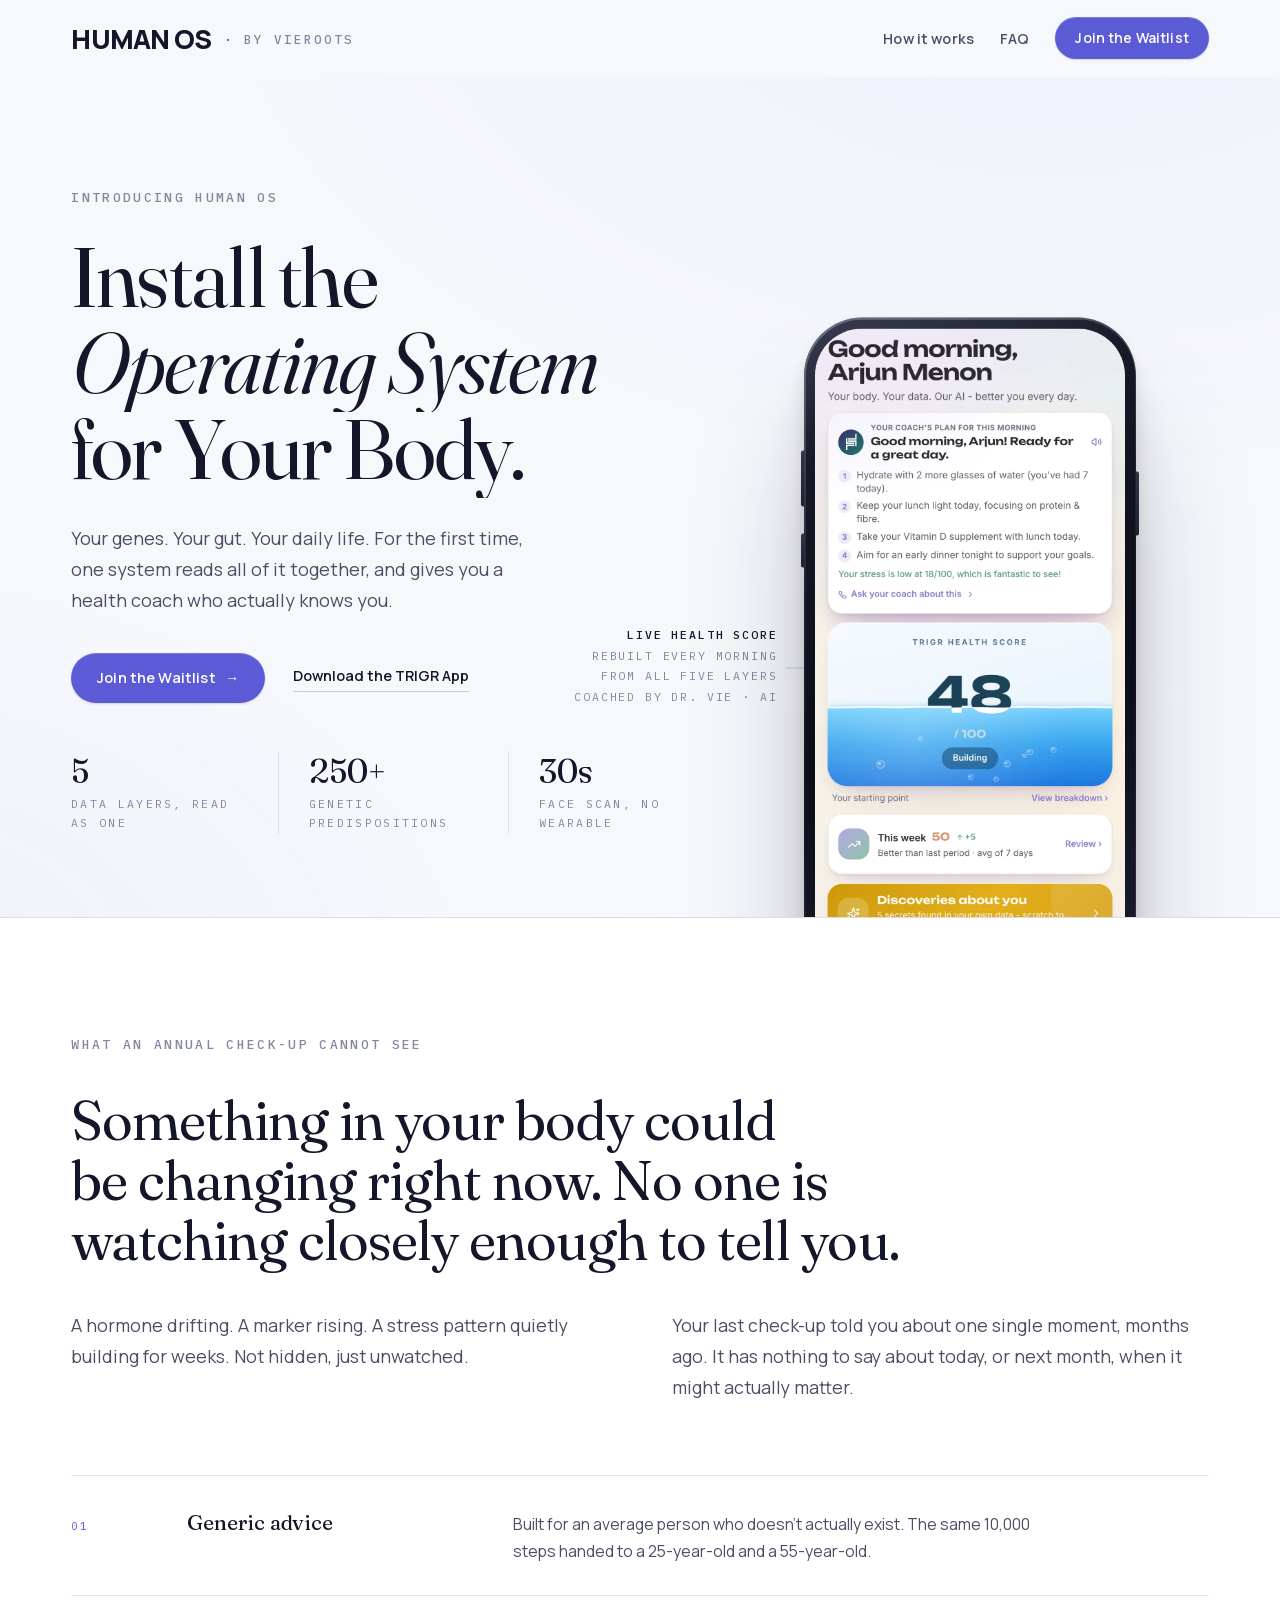
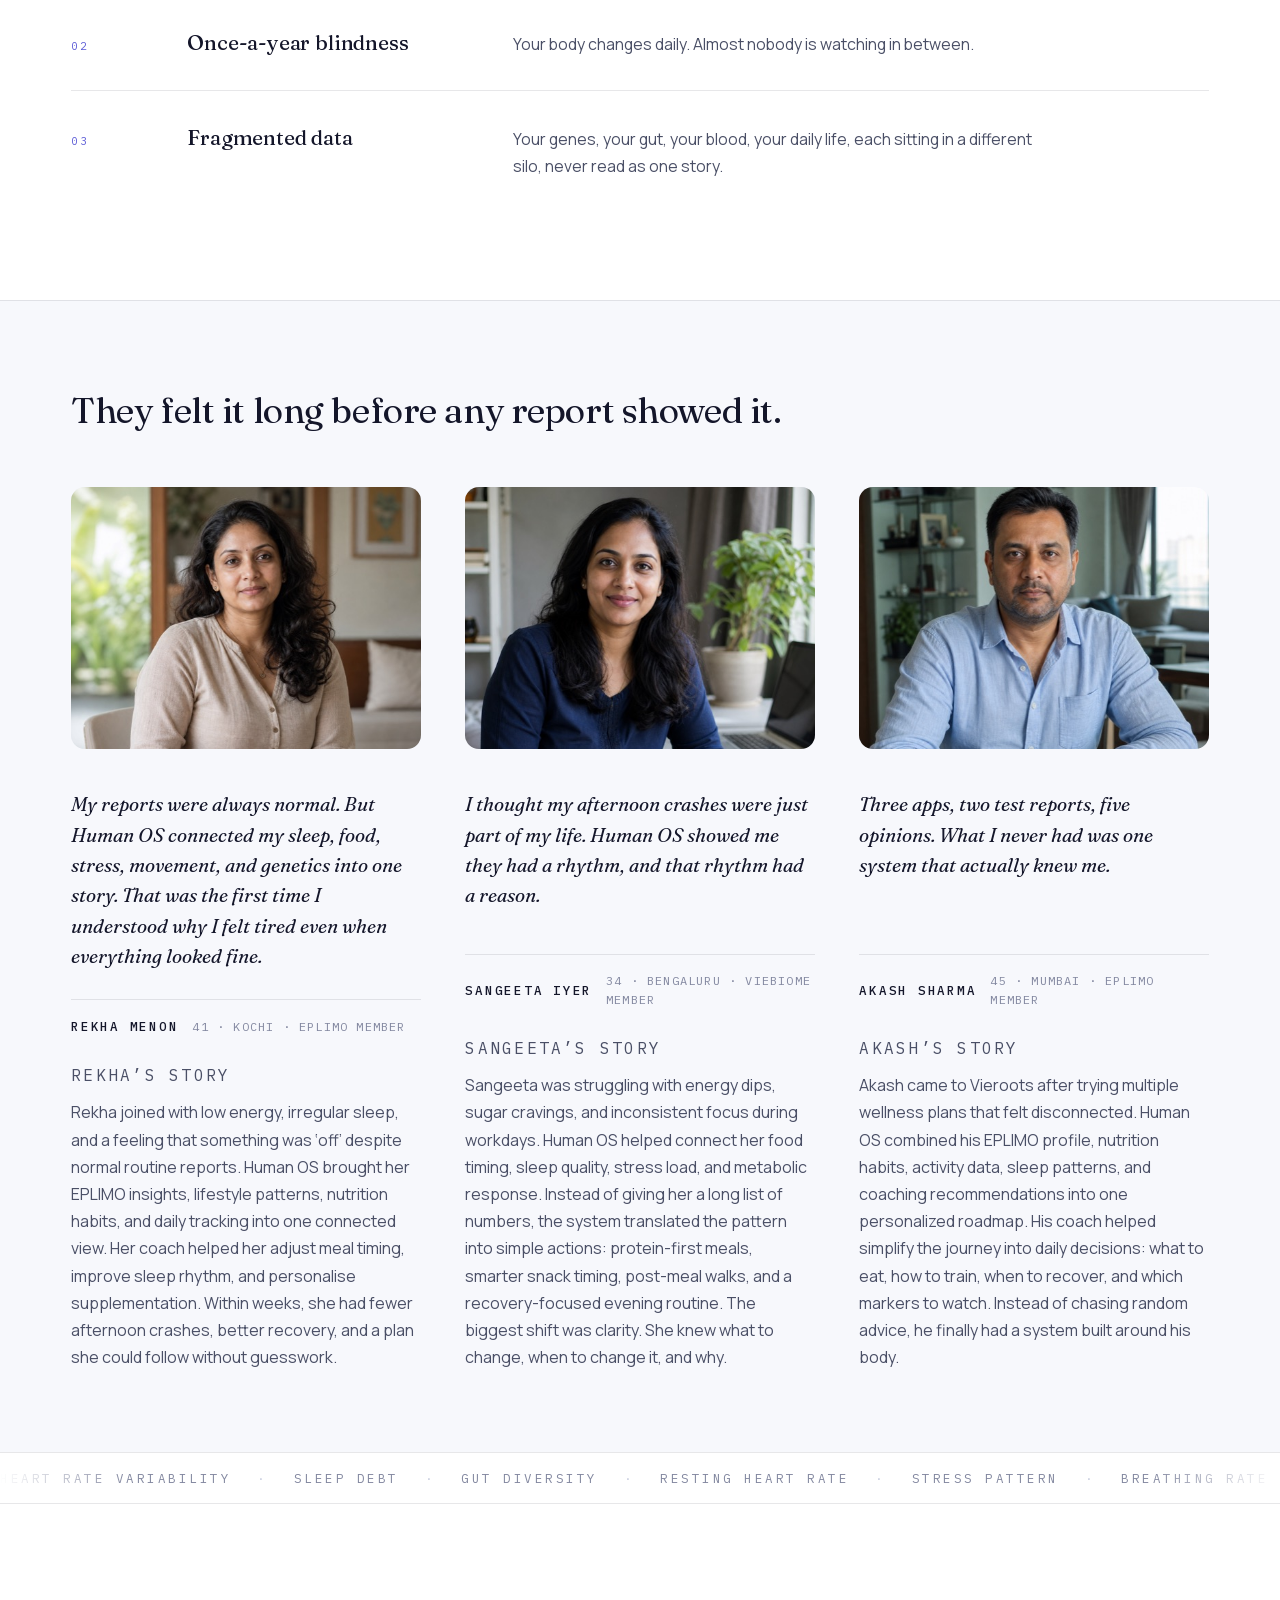
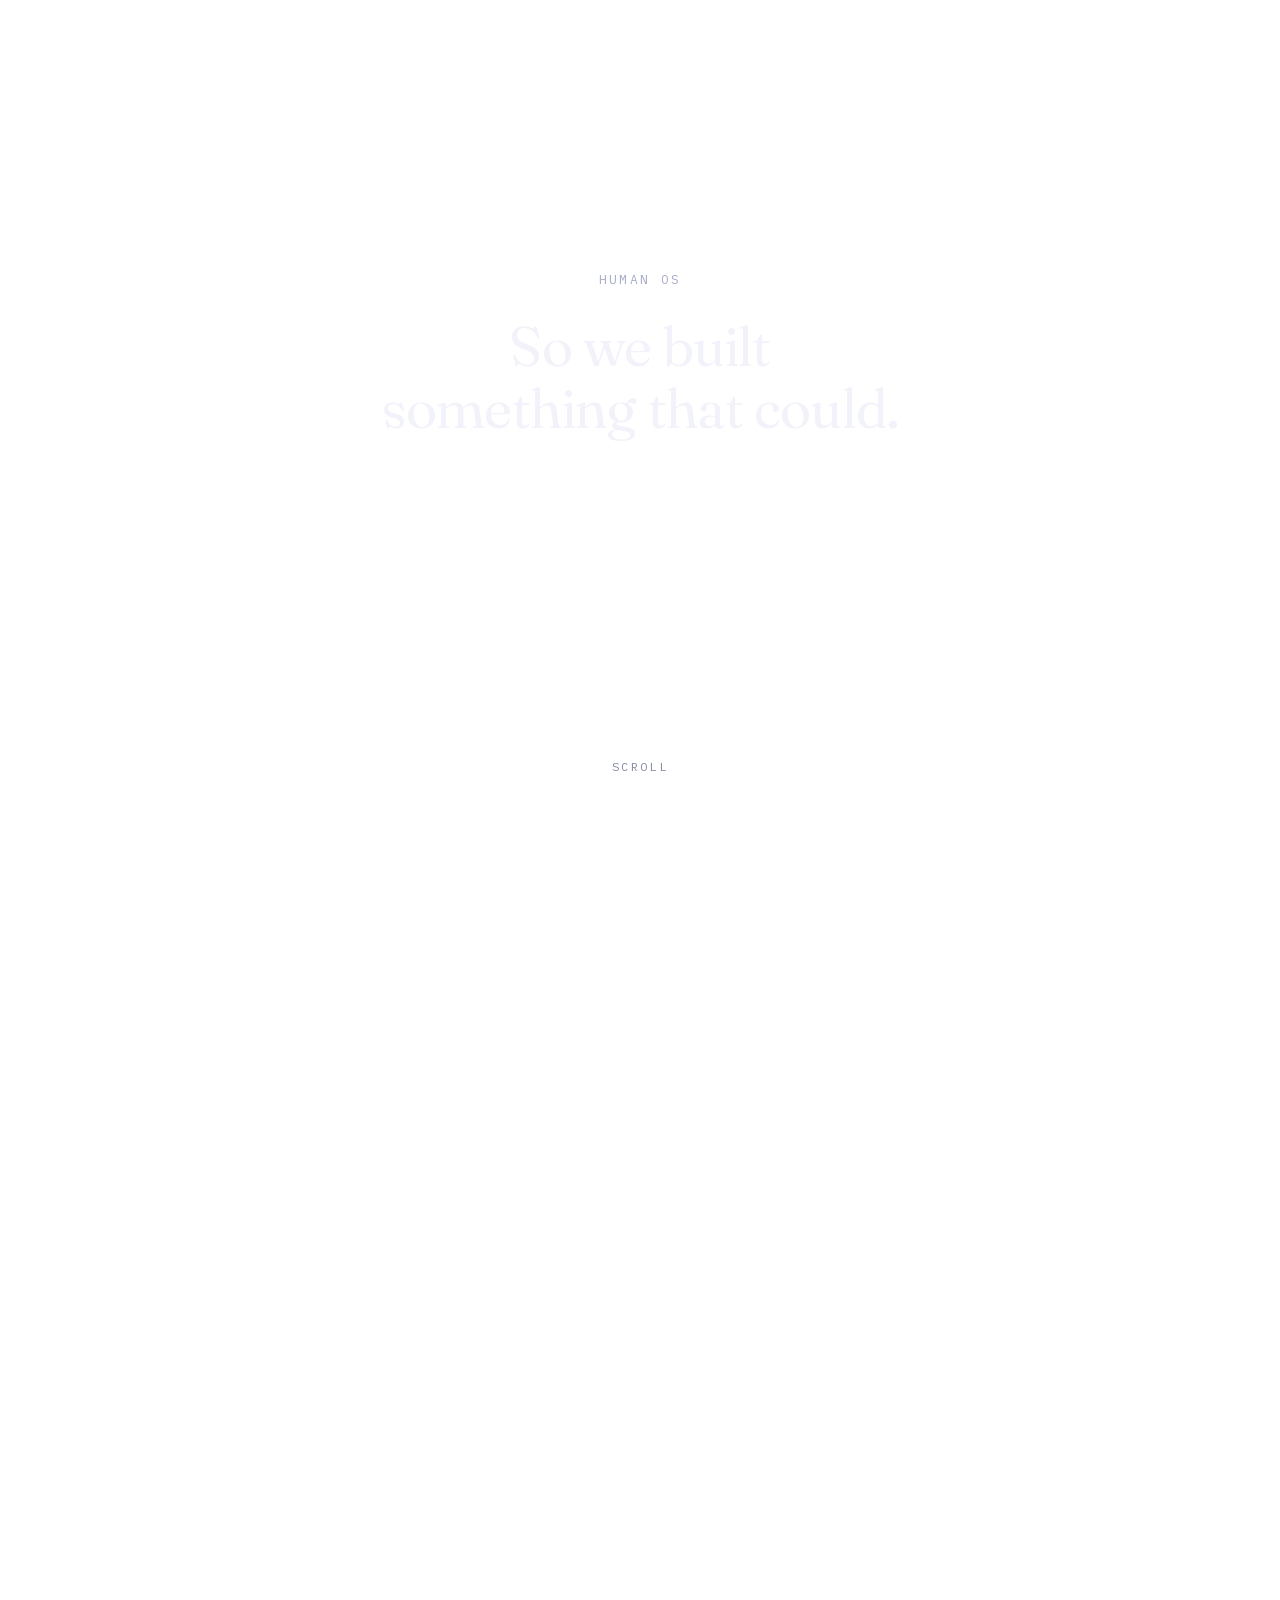
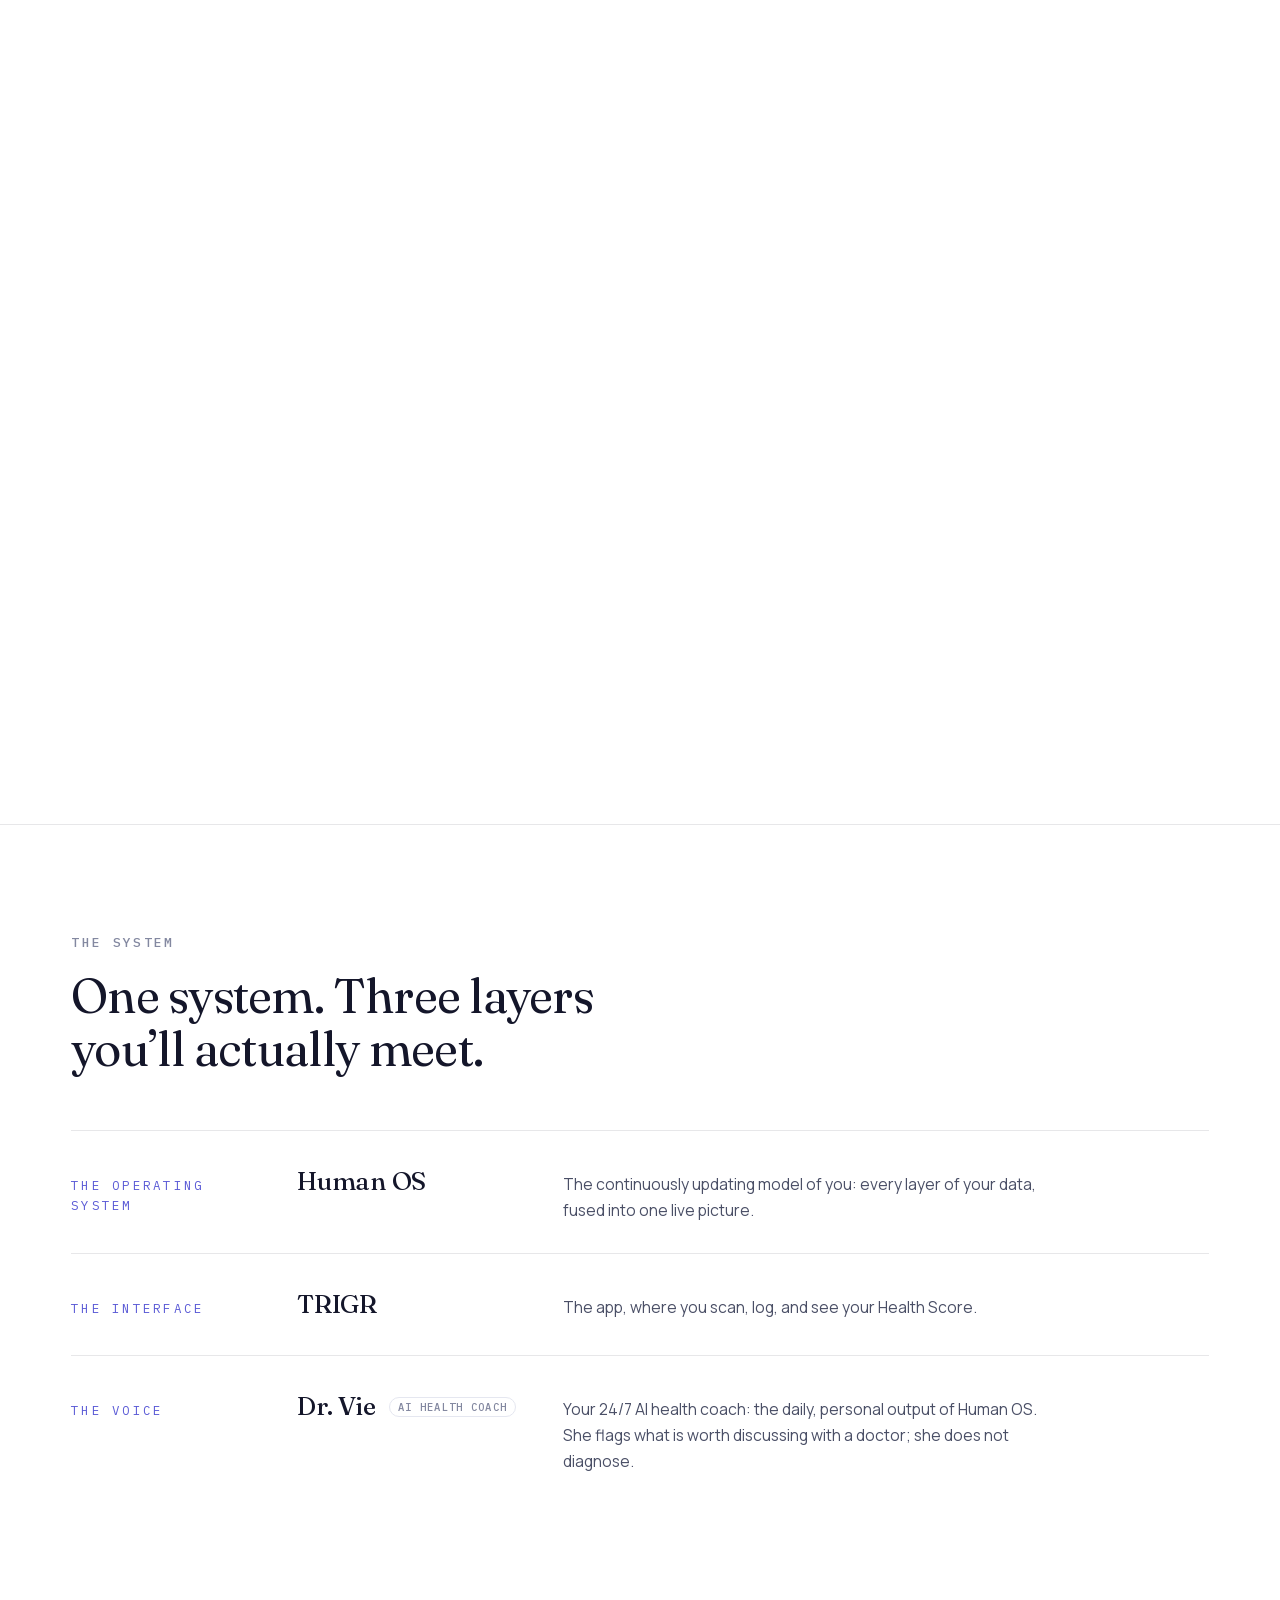
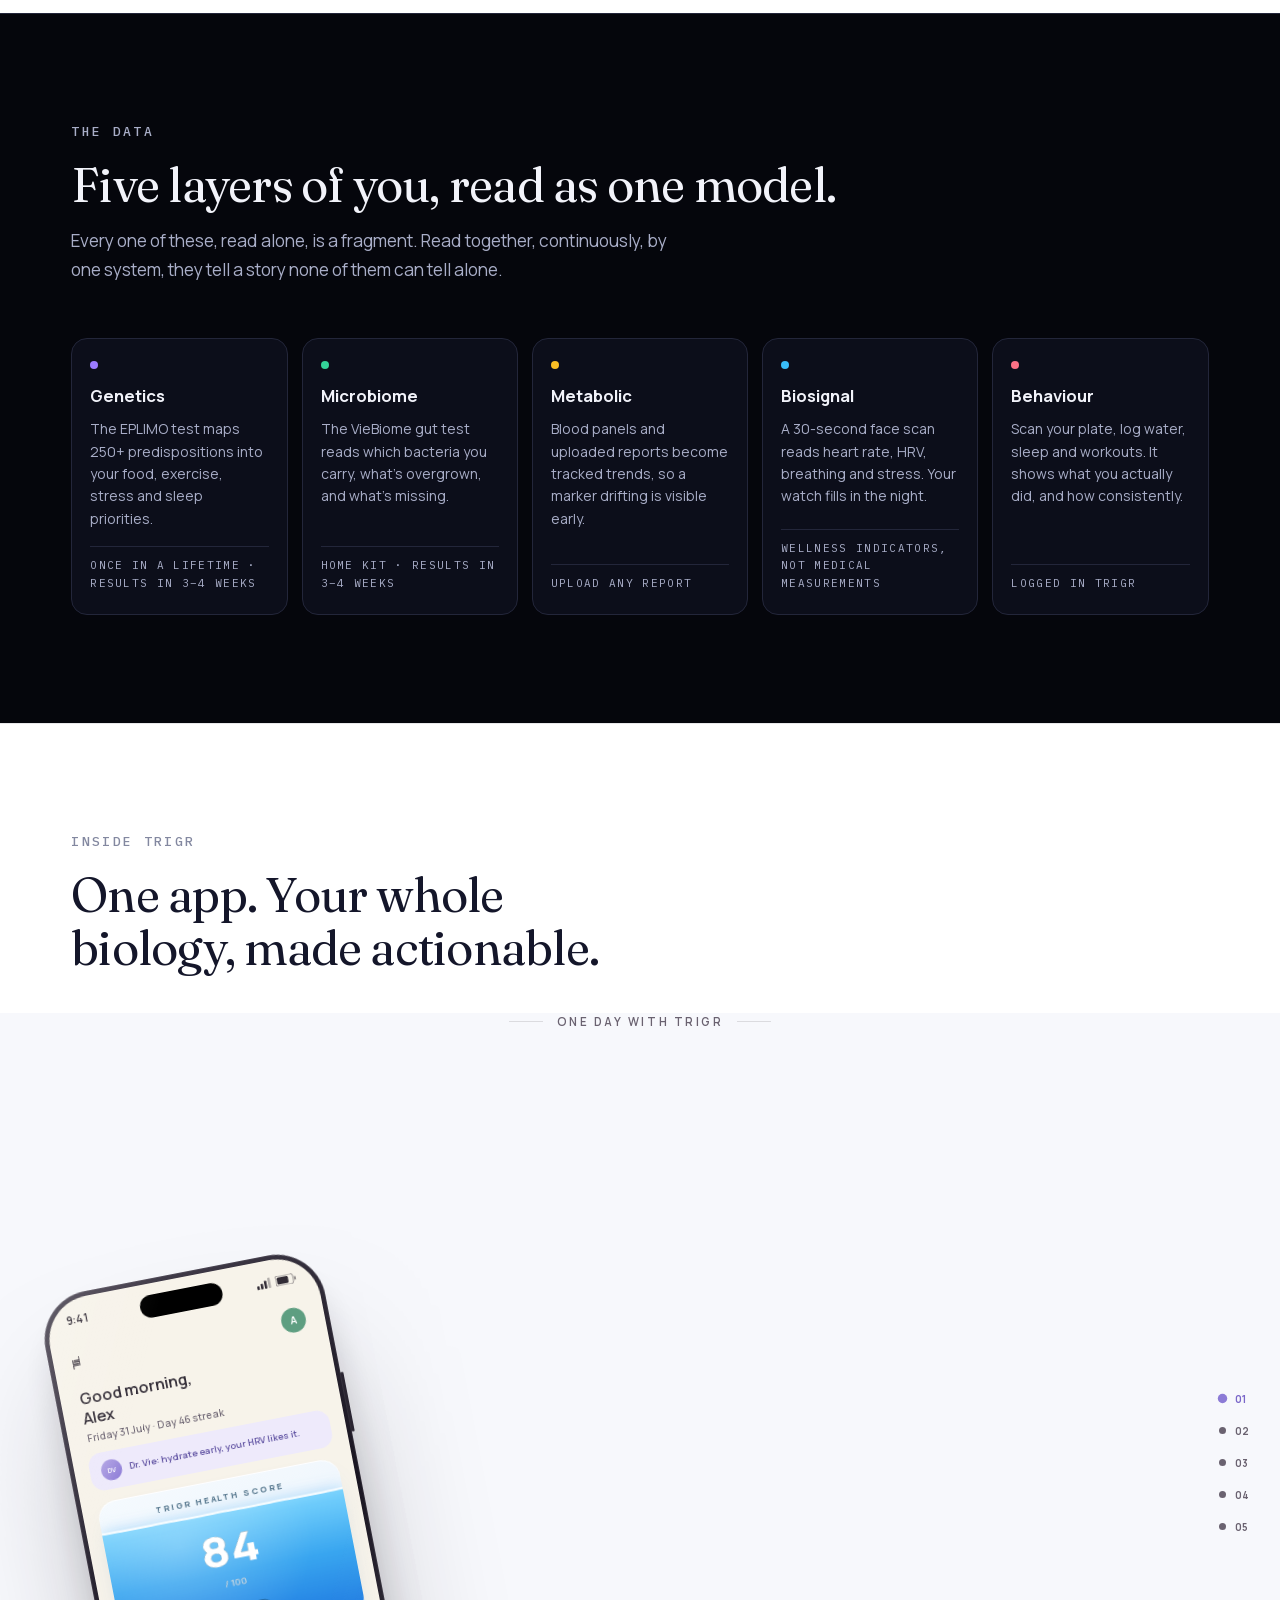
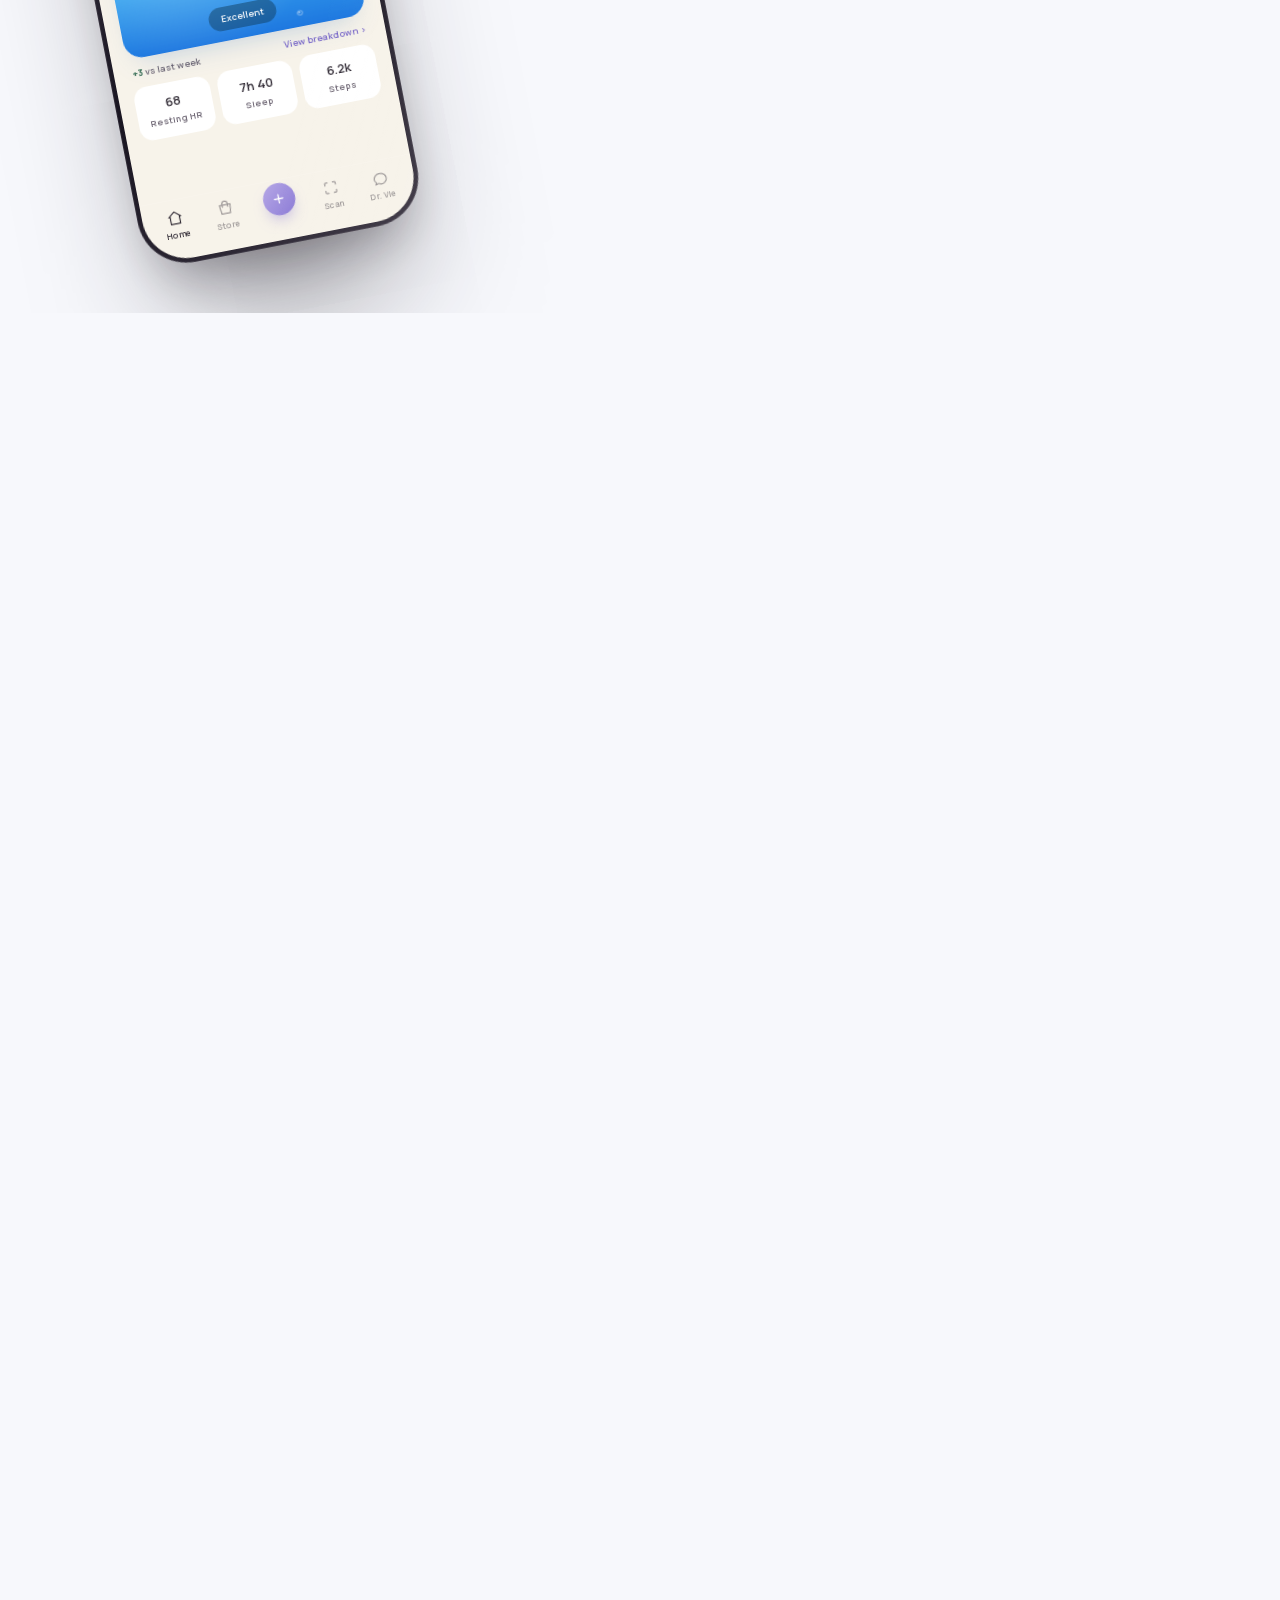
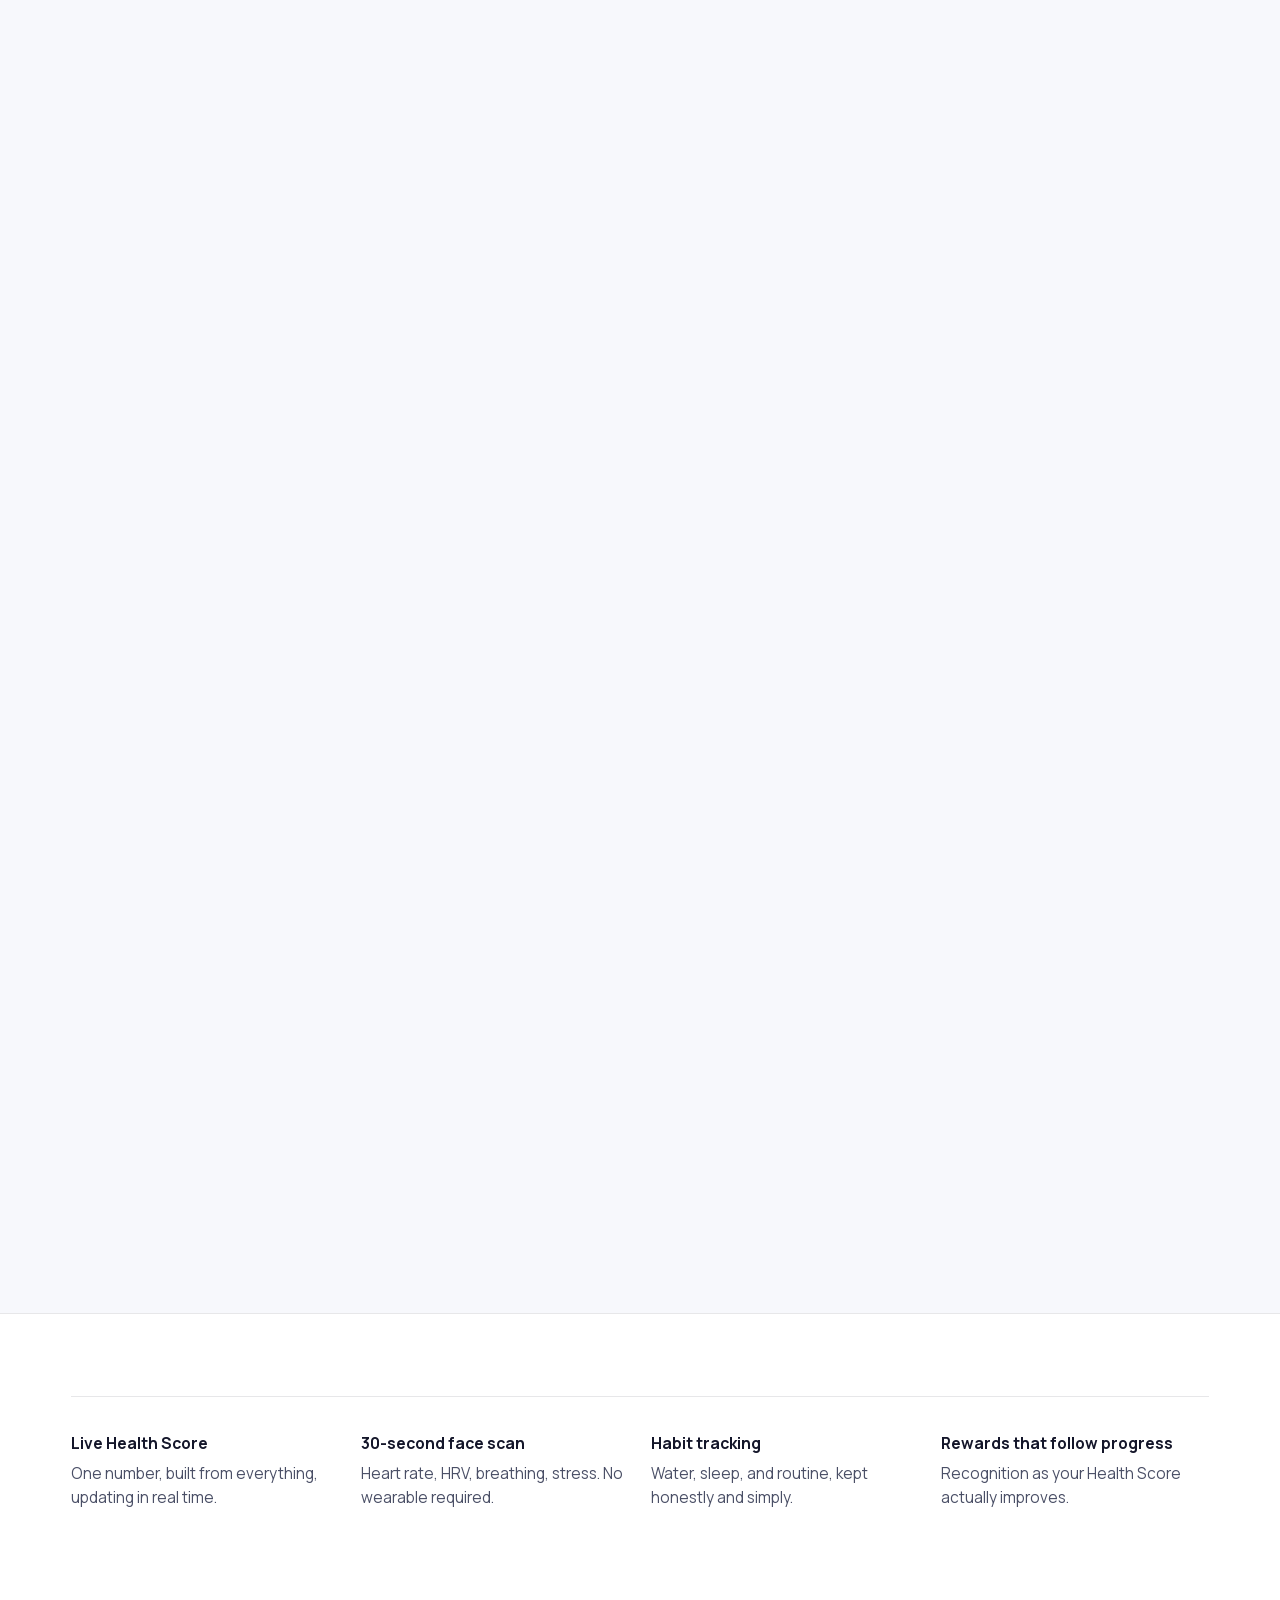
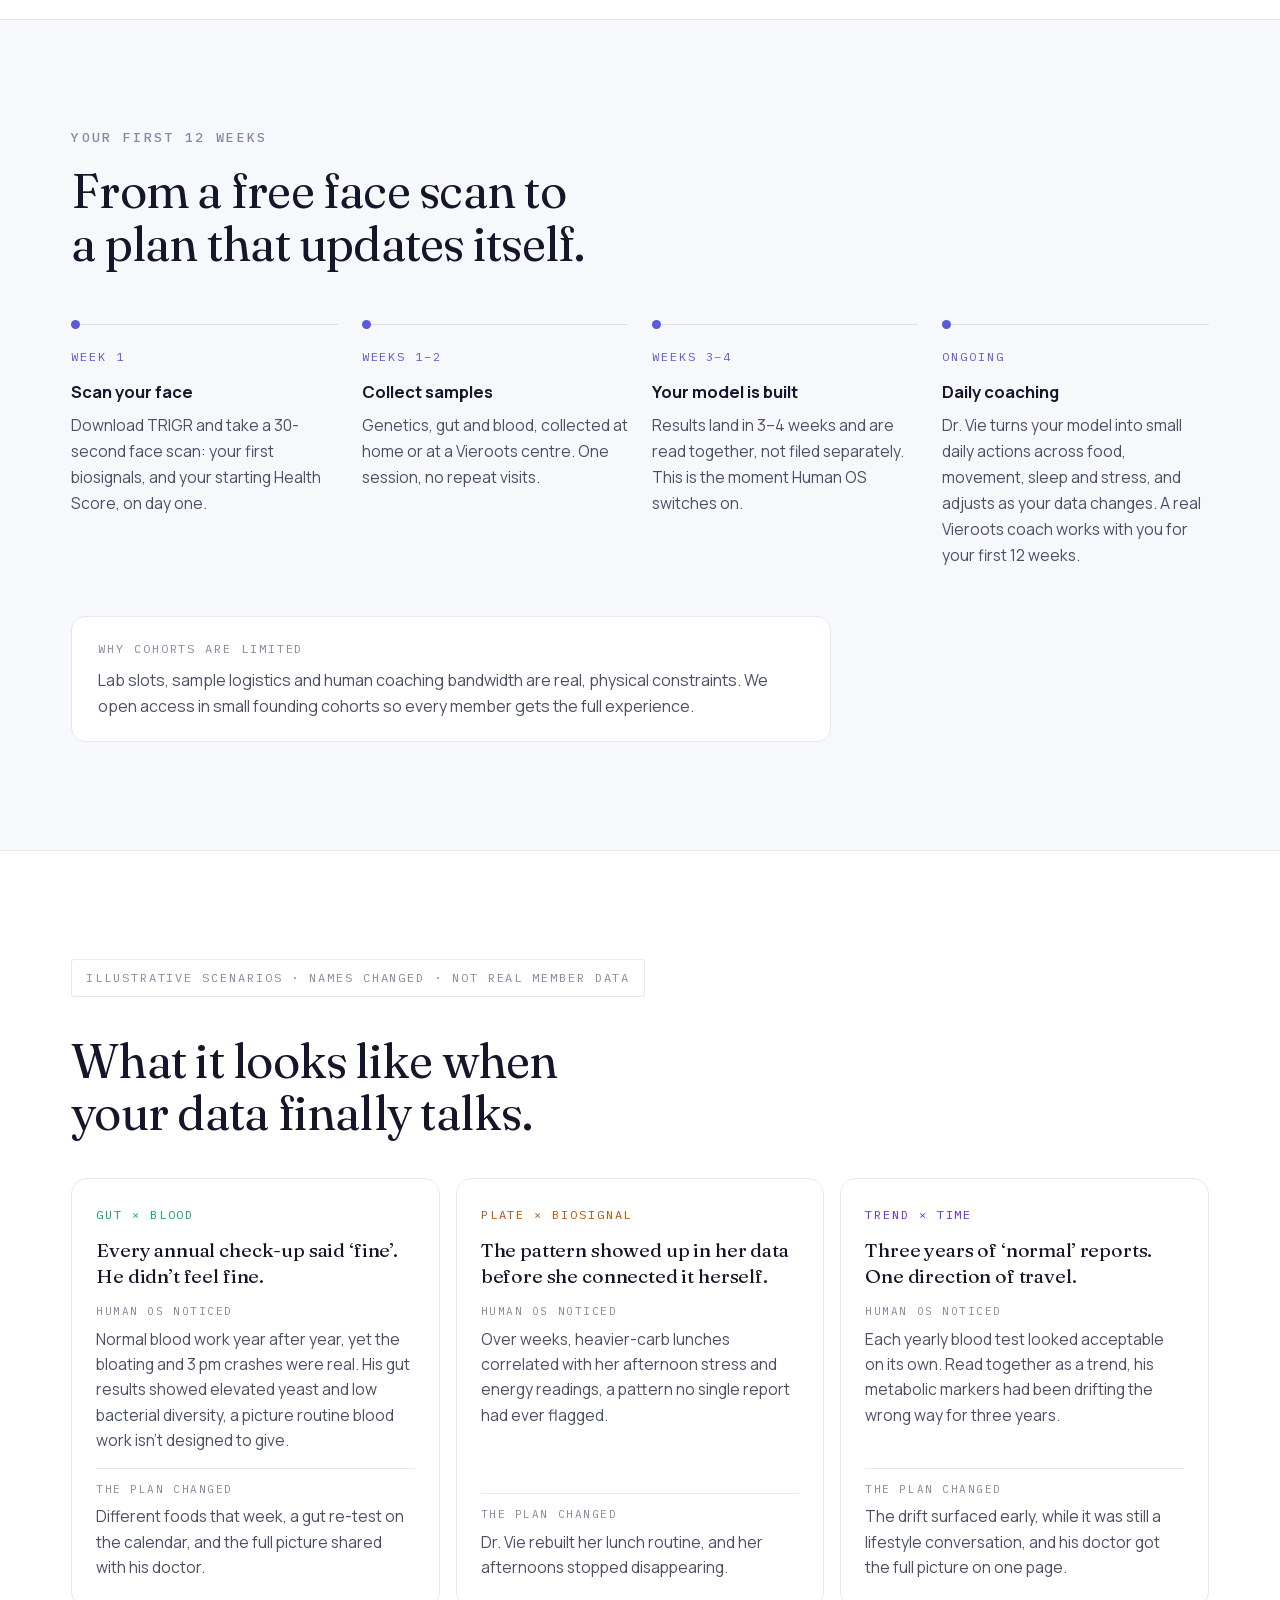
==== commit 11c8e5ce: "Fix trainer video autoplay: set muted imperatively (React drops the attribute in static HTML), alway" ====
--- a/index.html
+++ b/index.html
@@ -1 +1 @@
-<!DOCTYPE html><html lang="en" class="fraunces_46a7abbc-module__1x5ALa__variable manrope_9b24f49e-module__hJlnFq__variable ibm_plex_mono_28411002-module__cjC0Ca__variable"><head><meta charSet="utf-8"/><meta name="viewport" content="width=device-width, initial-scale=1"/><link rel="preload" href="/_next/static/media/791bf8c4bb753ed6-s.p.0ggqn9ig56u4s.woff2" as="font" crossorigin="" type="font/woff2"/><link rel="preload" href="/_next/static/media/8010b10db0d5feb2-s.p.1q-jjomgjvbjf.woff2" as="font" crossorigin="" type="font/woff2"/><link rel="preload" href="/_next/static/media/99e609270109b47d-s.p.40sczeszzbjw1.woff2" as="font" crossorigin="" type="font/woff2"/><link rel="preload" href="/_next/static/media/a343f882a40d2cc9-s.p.1sj6eobyi31rd.woff2" as="font" crossorigin="" type="font/woff2"/><link rel="preload" href="/_next/static/media/effe91970fc4db64-s.p.0oace-s_gkfks.woff2" as="font" crossorigin="" type="font/woff2"/><link rel="preload" as="image" href="/_next/static/media/trigr-home.0_pagefha2uiq.webp"/><link rel="preload" as="image" href="/_next/static/media/tj-face.1t9_jph2h_oir.jpg"/><link rel="preload" as="image" href="/_next/static/media/tj-dosa.1i6itvkn8u1cw.jpg"/><link rel="stylesheet" href="/_next/static/chunks/1npd_yjgnlyh4.css" data-precedence="next"/><link rel="preload" as="script" fetchPriority="low" href="/_next/static/chunks/12aruqaur5huj.js"/><script src="/_next/static/chunks/3rx7jmld6eggj.js" async=""></script><script src="/_next/static/chunks/1mkbuudhndal5.js" async=""></script><script src="/_next/static/chunks/turbopack-2fm7fvga8k8ai.js" async=""></script><script src="/_next/static/chunks/3fntmmi971322.js" async="" crossorigin=""></script><script src="/_next/static/chunks/27snbg3c-1x2l.js" async="" crossorigin=""></script><script src="/_next/static/chunks/34tajhoc_onal.js" async="" crossorigin=""></script><meta name="theme-color" content="#F7F8FC"/><title>Human OS — The Operating System for Your Body | TRIGR by Vieroots</title><meta name="description" content="Human OS reads your genes, your gut, and your daily biology together, and gives you Dr. Vie, a 24/7 AI health coach built from your own data. Join the waitlist."/><link rel="canonical" href="https://humanos.vieroots.com"/><meta property="og:title" content="Human OS — The Operating System for Your Body"/><meta property="og:description" content="Your genes. Your gut. Your daily life. One system reads all of it together, and gives you a health coach who actually knows you."/><meta property="og:url" content="https://humanos.vieroots.com"/><meta property="og:site_name" content="Human OS by Vieroots"/><meta property="og:type" content="website"/><meta name="twitter:card" content="summary"/><meta name="twitter:title" content="Human OS — The Operating System for Your Body"/><meta name="twitter:description" content="Your genes. Your gut. Your daily life. One system reads all of it together, and gives you a health coach who actually knows you."/><link rel="icon" href="/favicon.ico?favicon.2vob68tjqpejf.ico" sizes="256x256" type="image/x-icon"/><meta name="next-size-adjust" content=""/><script src="/_next/static/chunks/0cz1d0mv5g_q7.js" noModule=""></script></head><body><div hidden=""><!--$--><!--/$--></div><nav aria-label="Main navigation"><div class="nav-in"><a class="logo" href="#top">HUMAN OS<span class="byline"><span class="d">·</span> BY VIEROOTS</span></a><div class="nav-right"><a class="nav-link" href="#process">How it works</a><a class="nav-link" href="#faq">FAQ</a><a class="pill small" href="#join">Join the Waitlist</a></div></div><div class="progress"></div></nav><main><header class="hero" id="top"><div class="wrap hero-in"><div class="hero-copy"><span class="eyebrow">INTRODUCING HUMAN OS</span><h1 aria-label="Install the Operating System for Your Body."><span class="ln" aria-hidden="true"><span>Install the</span></span><span class="ln" aria-hidden="true"><span><em>Operating System</em></span></span><span class="ln" aria-hidden="true"><span>for Your Body.</span></span></h1><p class="hero-sub">Your genes. Your gut. Your daily life. For the first time, one system reads all of it together, and gives you a health coach who actually knows you.</p><div class="cta-row"><a class="pill" href="#join">Join the Waitlist <span class="arr">→</span></a><a class="ghost" href="#join">Download the TRIGR App</a></div><div class="stats"><div class="st"><div class="v">5</div><div class="k">Data layers, read as one</div></div><div class="st"><div class="v">250+</div><div class="k">Genetic predispositions</div></div><div class="st"><div class="v">30s</div><div class="k">Face scan, no wearable</div></div></div></div><div class="device-col"><div class="device"><div class="annot" aria-hidden="true"><b>Live Health Score</b>rebuilt every morning<br/>from all five layers<br/>coached by Dr. Vie · AI</div><div class="body"><span class="btn b1" aria-hidden="true"></span><span class="btn b2" aria-hidden="true"></span><span class="btnl" aria-hidden="true"></span><div class="screen-clip"><img alt="The TRIGR app home screen: your coach&#x27;s plan for the morning and a TRIGR Health Score of 48 out of 100" width="900" height="1955" decoding="async" data-nimg="1" class="shot" style="color:transparent" src="/_next/static/media/trigr-home.0_pagefha2uiq.webp"/><div class="glare" aria-hidden="true"></div></div></div></div></div></div></header><section class="problem" id="problem"><div class="wrap"><div class="p-head"><span class="eyebrow">WHAT AN ANNUAL CHECK-UP CANNOT SEE</span><h2>Something in your body could be changing right now. No one is watching closely enough to tell you.</h2><div class="lede2"><p>A hormone drifting. A marker rising. A stress pattern quietly building for weeks. Not hidden, just unwatched.</p><p>Your last check-up told you about one single moment, months ago. It has nothing to say about today, or next month, when it might actually matter.</p></div></div><div class="gaplist"><div class="gaprow"><span class="n">01</span><span class="t">Generic advice</span><p>Built for an average person who doesn’t actually exist. The same 10,000 steps handed to a 25-year-old and a 55-year-old.</p></div><div class="gaprow"><span class="n">02</span><span class="t">Once-a-year blindness</span><p>Your body changes daily. Almost nobody is watching in between.</p></div><div class="gaprow"><span class="n">03</span><span class="t">Fragmented data</span><p>Your genes, your gut, your blood, your daily life, each sitting in a different silo, never read as one story.</p></div></div></div><div class="voices"><div class="wrap"><div class="v-head"><h3>They felt it long before any report showed it.</h3></div><div class="vrow"><div class="voice"><div class="vphoto"><img alt="Rekha Menon at home in Kochi" loading="lazy" width="512" height="640" decoding="async" data-nimg="1" style="color:transparent" src="/_next/static/media/rekha.1y1uia4t_owvx.jpg"/></div><p class="q">My reports were always normal. But Human OS connected my sleep, food, stress, movement, and genetics into one story. That was the first time I understood why I felt tired even when everything looked fine.</p><div class="attr"><span class="nm"><b>Rekha Menon</b></span><span class="meta">41 · Kochi · EPLIMO member</span></div><div class="vstory"><p class="vslabel">Rekha’s story</p><p>Rekha joined with low energy, irregular sleep, and a feeling that something was ‘off’ despite normal routine reports. Human OS brought her EPLIMO insights, lifestyle patterns, nutrition habits, and daily tracking into one connected view. Her coach helped her adjust meal timing, improve sleep rhythm, and personalise supplementation. Within weeks, she had fewer afternoon crashes, better recovery, and a plan she could follow without guesswork.</p></div></div><div class="voice"><div class="vphoto"><img alt="Sangeeta Iyer at her desk in Bengaluru" loading="lazy" width="512" height="640" decoding="async" data-nimg="1" style="color:transparent" src="/_next/static/media/sangeeta.2byh1qol8zjrt.jpg"/></div><p class="q">I thought my afternoon crashes were just part of my life. Human OS showed me they had a rhythm, and that rhythm had a reason.</p><div class="attr"><span class="nm"><b>Sangeeta Iyer</b></span><span class="meta">34 · Bengaluru · VieBiome member</span></div><div class="vstory"><p class="vslabel">Sangeeta’s story</p><p>Sangeeta was struggling with energy dips, sugar cravings, and inconsistent focus during workdays. Human OS helped connect her food timing, sleep quality, stress load, and metabolic response. Instead of giving her a long list of numbers, the system translated the pattern into simple actions: protein-first meals, smarter snack timing, post-meal walks, and a recovery-focused evening routine. The biggest shift was clarity. She knew what to change, when to change it, and why.</p></div></div><div class="voice"><div class="vphoto"><img alt="Akash Sharma at home in Mumbai" loading="lazy" width="512" height="640" decoding="async" data-nimg="1" style="color:transparent" src="/_next/static/media/sharma.3gh-b4qv99uur.jpg"/></div><p class="q">Three apps, two test reports, five opinions. What I never had was one system that actually knew me.</p><div class="attr"><span class="nm"><b>Akash Sharma</b></span><span class="meta">45 · Mumbai · EPLIMO member</span></div><div class="vstory"><p class="vslabel">Akash’s story</p><p>Akash came to Vieroots after trying multiple wellness plans that felt disconnected. Human OS combined his EPLIMO profile, nutrition habits, activity data, sleep patterns, and coaching recommendations into one personalized roadmap. His coach helped simplify the journey into daily decisions: what to eat, how to train, when to recover, and which markers to watch. Instead of chasing random advice, he finally had a system built around his body.</p></div></div></div></div></div><div class="marquee" aria-hidden="true"><div class="mq-mask"><div class="mq"><span>Heart rate variability</span><span>Sleep debt</span><span>Gut diversity</span><span>Resting heart rate</span><span>Stress pattern</span><span>Breathing rate</span><span>Caffeine metabolism</span><span>Hydration</span><span>Energy pattern</span><span>Sleep timing</span><span>Recovery</span><span>Meal balance</span><span>Heart rate variability</span><span>Sleep debt</span><span>Gut diversity</span><span>Resting heart rate</span><span>Stress pattern</span><span>Breathing rate</span><span>Caffeine metabolism</span><span>Hydration</span><span>Energy pattern</span><span>Sleep timing</span><span>Recovery</span><span>Meal balance</span></div></div></div></section><section class="reveal" id="reveal"><div class="stage"><div class="darklayer"></div><div class="glow"></div><div class="inner"><div class="rv-eyebrow">HUMAN OS</div><h2 class="rv-head">So we built something that could.</h2><div class="wordmark"><div class="wm">HUMAN OS</div><div class="wm-cap">The Operating System for Your Body</div><div class="bootline"><i>●</i>24×7 Live · Your genes · Your gut · Your blood · Your daily life</div></div></div><div class="scrollhint">Scroll</div></div></section><section class="sec sec-white" id="system"><div class="wrap"><div class="sec-head"><span class="eyebrow">THE SYSTEM</span><h2>One system. Three layers you’ll actually meet.</h2></div><div class="sysrow"><span class="role">The operating system</span><span class="name">Human OS</span><p>The continuously updating model of you: every layer of your data, fused into one live picture.</p></div><div class="sysrow"><span class="role">The interface</span><span class="name">TRIGR</span><p>The app, where you scan, log, and see your Health Score.</p></div><div class="sysrow"><span class="role">The voice</span><span class="name">Dr. Vie<!-- --> <span style="font-family:var(--mono);font-size:10.5px;letter-spacing:.12em;color:var(--ink-3);border:1px solid var(--border);border-radius:99px;padding:2px 8px;text-transform:uppercase;vertical-align:4px;margin-left:8px">AI Health Coach</span></span><p>Your 24/7 AI health coach: the daily, personal output of Human OS. She flags what is worth discussing with a doctor; she does not diagnose.</p></div></div></section><section class="databand" id="data"><div class="wrap"><div class="sec-head"><span class="eyebrow">THE DATA</span><h2>Five layers of you, read as one model.</h2><p>Every one of these, read alone, is a fragment. Read together, continuously, by one system, they tell a story none of them can tell alone.</p></div><div class="layers5"><div class="l5"><span class="dot" style="background:#9B7BFF"></span><div class="t">Genetics</div><p>The EPLIMO test maps 250+ predispositions into your food, exercise, stress and sleep priorities.</p><span class="meta">Once in a lifetime · results in 3–4 weeks</span></div><div class="l5"><span class="dot" style="background:#34D399"></span><div class="t">Microbiome</div><p>The VieBiome gut test reads which bacteria you carry, what’s overgrown, and what’s missing.</p><span class="meta">Home kit · results in 3–4 weeks</span></div><div class="l5"><span class="dot" style="background:#FBBF24"></span><div class="t">Metabolic</div><p>Blood panels and uploaded reports become tracked trends, so a marker drifting is visible early.</p><span class="meta">Upload any report</span></div><div class="l5"><span class="dot" style="background:#38BDF8"></span><div class="t">Biosignal</div><p>A 30-second face scan reads heart rate, HRV, breathing and stress. Your watch fills in the night.</p><span class="meta">Wellness indicators, not medical measurements</span></div><div class="l5"><span class="dot" style="background:#FB7185"></span><div class="t">Behaviour</div><p>Scan your plate, log water, sleep and workouts. It shows what you actually did, and how consistently.</p><span class="meta">Logged in TRIGR</span></div></div></div></section><section class="sec sec-white" id="features" style="padding-bottom:24px"><div class="wrap"><div class="sec-head" style="margin-bottom:0"><span class="eyebrow">INSIDE TRIGR</span><h2>One app. Your whole biology, made actionable.</h2></div></div></section><div><section class="journey" id="journey"><div class="stage" id="stage"><div class="stage-head"><div class="tag"><i></i>One day with TRIGR<i></i></div></div><div class="rail" id="rail"><div class="r-dot on">01</div><div class="r-dot">02</div><div class="r-dot">03</div><div class="r-dot">04</div><div class="r-dot">05</div></div><div class="phone-wrap" id="phoneWrap"><div class="phone" id="phone"><div class="phone-screen"><div class="island"></div><div class="scr" id="scrHome"><div class="statusbar"><span>9:41</span><span class="sig"><svg width="15" height="11" viewBox="0 0 15 11" fill="currentColor"><rect x="0" y="7" width="2.6" height="4" rx="1"></rect><rect x="4" y="5" width="2.6" height="6" rx="1"></rect><rect x="8" y="2.5" width="2.6" height="8.5" rx="1"></rect><rect x="12" y="0" width="2.6" height="11" rx="1" opacity=".35"></rect></svg><svg width="22" height="11" viewBox="0 0 22 11"><rect x="0" y="0" width="19" height="11" rx="3" fill="none" stroke="currentColor" stroke-width="1" opacity=".5"></rect><rect x="1.7" y="1.7" width="12" height="7.6" rx="1.6" fill="currentColor"></rect><rect x="20" y="3.4" width="2" height="4.2" rx="1" fill="currentColor" opacity=".5"></rect></svg></span></div><div class="home-head"><svg viewBox="0 0 32 50" fill="currentColor" stroke="currentColor" stroke-width="1.1" stroke-linejoin="round"><path d="M0.5 33.0513V49.8389L3.71633 49.059V36.2345H25.1475V33.0513H4.0298H3.71633H0.5Z"></path><path d="M0.5 29.8069V13.0193L3.71633 13.7992V26.6237H25.1475V29.8069H4.0298H3.71633H0.5Z"></path><path d="M31.6007 16.949V0.161377L28.3844 0.943795V13.7683H6.95068V16.949H28.0683H28.3844H31.6007Z"></path><path d="M31.6007 20.1936V36.9837L28.3844 36.2013V23.3768H6.95068V20.1936H28.0683H28.3844H31.6007Z"></path></svg><div class="home-ava">A</div></div><div class="home-greet">Good morning,<br/>Alex<small>Friday 31 July · Day 46 streak</small></div><div class="vie-tip" style="margin-top:10px"><span class="dv">DV</span>Dr. Vie: hydrate early, your HRV likes it.</div><div class="liquid l-mini"><canvas id="liqMini"></canvas><div class="lq-label">TRIGR Health Score</div><div class="lq-chip">Excellent</div></div><div class="home-delta"><span><b>+3</b> vs last week</span><span class="vb">View breakdown ›</span></div><div class="chip-row" style="margin-top:8px"><div class="h-chip"><b>68</b>Resting HR</div><div class="h-chip"><b>7h 40</b>Sleep</div><div class="h-chip"><b>6.2k</b>Steps</div></div><div class="scr-foot"><div class="fi on"><svg viewBox="0 0 24 24"><path d="M3 10.5 12 3l9 7.5"></path><path d="M5 9.5V21h14V9.5"></path></svg>Home</div><div class="fi"><svg viewBox="0 0 24 24"><path d="M4 7h16l-1.5 13h-13L4 7Z"></path><path d="M8 10V5.5a4 4 0 0 1 8 0V10"></path></svg>Store</div><div class="fi-plus"><svg viewBox="0 0 24 24"><path d="M12 5v14M5 12h14"></path></svg></div><div class="fi"><svg viewBox="0 0 24 24"><path d="M4 8V5.5A1.5 1.5 0 0 1 5.5 4H8M16 4h2.5A1.5 1.5 0 0 1 20 5.5V8M20 16v2.5a1.5 1.5 0 0 1-1.5 1.5H16M8 20H5.5A1.5 1.5 0 0 1 4 18.5V16"></path></svg>Scan</div><div class="fi"><svg viewBox="0 0 24 24"><path d="M12 21c5 0 9-3.6 9-8s-4-8-9-8-9 3.6-9 8c0 2 .8 3.8 2.2 5.2L4 21l4.4-1.6C9.5 20 10.7 21 12 21Z"></path></svg>Dr. Vie</div></div><div class="dr-pop" id="drPop"><span class="dv">DV</span><div><b>Dr. Vie</b><p>Good morning, Alex. Recovery looks strong, so today is a green day. Shall we start with a 30 second face scan?</p><span class="pop-chip">Start today’s scan</span></div></div></div><div class="scr" id="scrFace"><div class="statusbar"><span>9:42</span><span class="sig"><svg width="15" height="11" viewBox="0 0 15 11" fill="currentColor"><rect x="0" y="7" width="2.6" height="4" rx="1"></rect><rect x="4" y="5" width="2.6" height="6" rx="1"></rect><rect x="8" y="2.5" width="2.6" height="8.5" rx="1"></rect><rect x="12" y="0" width="2.6" height="11" rx="1" opacity=".35"></rect></svg></span></div><div class="scan-title">Face Scan<small>Contactless vitals scan · 30 seconds</small></div><div class="viewfinder"><img class="vf-photo" src="/_next/static/media/tj-face.1t9_jph2h_oir.jpg" alt="Member face inside the scan viewfinder"/><div class="vf-grid" aria-hidden="true"></div><span class="q-chip">Signal strong</span><span class="vf-corner tl"></span><span class="vf-corner tr"></span><span class="vf-corner bl"></span><span class="vf-corner br"></span><div class="scanline" id="scanline"></div></div><div class="scan-stats"><div class="s-pill sp1">RESTING HR<b><span id="mHr">0</span> <em>bpm</em></b></div><div class="s-pill sp2">HRV · RMSSD<b><span id="mHrv">0</span> <em>ms</em></b></div><div class="s-pill sp3">STRESS<b><span id="mStr">0</span> <em>/ 100</em></b></div><div class="s-pill sp4">BP · EST.<b><span id="mBpVal">…</span> <em>mmHg</em></b></div></div></div><div class="scr" id="scrFood"><div class="statusbar"><span>13:08</span><span class="sig"><svg width="15" height="11" viewBox="0 0 15 11" fill="currentColor"><rect x="0" y="7" width="2.6" height="4" rx="1"></rect><rect x="4" y="5" width="2.6" height="6" rx="1"></rect><rect x="8" y="2.5" width="2.6" height="8.5" rx="1"></rect><rect x="12" y="0" width="2.6" height="11" rx="1" opacity=".35"></rect></svg></span></div><div class="scan-title" style="color:var(--ink)">Food Scan<small style="color:var(--ink-soft)">Snap a photo, get calories, macros and a verdict</small></div><div class="food-cam"><img class="food-img" src="/_next/static/media/tj-dosa.1i6itvkn8u1cw.jpg" alt="Masala dosa with sambar and chutneys"/><span class="vf-corner tl"></span><span class="vf-corner tr"></span><span class="vf-corner bl"></span><span class="vf-corner br"></span><div class="food-flash" id="foodFlash"></div></div><div class="food-result" id="foodResult"><span class="zone-badge">GREEN ZONE</span><b>Masala dosa with sambar</b><div class="kcal"><span id="kcalNum">454</span> kcal <i>· logged to today</i></div><div class="macro"><span>Protein</span><div class="bar"><i id="mb1" style="width:34%"></i></div><b>12g</b></div><div class="macro m2"><span>Carbs</span><div class="bar"><i id="mb2" style="width:82%"></i></div><b>70g</b></div><div class="macro m3"><span>Fat</span><div class="bar"><i id="mb3" style="width:36%"></i></div><b>14g</b></div></div><div class="food-verdict" id="foodVerdict"><span class="dv">DV</span>Good pick, Alex. Add a bowl of curd and this covers your protein till evening.</div></div><div class="scr" id="scrCall"><div class="statusbar"><span>17:30</span><span class="sig"><svg width="15" height="11" viewBox="0 0 15 11" fill="currentColor"><rect x="0" y="7" width="2.6" height="4" rx="1"></rect><rect x="4" y="5" width="2.6" height="6" rx="1"></rect><rect x="8" y="2.5" width="2.6" height="8.5" rx="1"></rect><rect x="12" y="0" width="2.6" height="11" rx="1" opacity=".35"></rect></svg></span></div><div class="call-body"><div class="call-ava">DV</div><div class="call-name">Dr. Vie</div><div class="call-sub" id="callState">Dr. Vie is speaking</div><div class="call-langs"><span class="on">English</span><span>हिंदी</span><span>മലയാളം</span></div><div class="wave" id="wave"><i style="animation-delay:0s"></i><i style="animation-delay:.12s"></i><i style="animation-delay:.24s"></i><i style="animation-delay:.06s"></i><i style="animation-delay:.3s"></i><i style="animation-delay:.18s"></i><i style="animation-delay:.02s"></i><i style="animation-delay:.26s"></i><i style="animation-delay:.14s"></i><i style="animation-delay:.34s"></i><i style="animation-delay:.08s"></i><i style="animation-delay:.2s"></i><i style="animation-delay:.28s"></i><i style="animation-delay:.04s"></i><i style="animation-delay:.16s"></i><i style="animation-delay:.32s"></i></div><div class="call-cap"><span id="cap1">“Hi, I’m Dr. Vie. Are you doing well today?”</span><br/><span id="cap2">“Your HRV dipped last night, so let’s keep today light and hydrate well.”</span></div><div class="call-btns"><div class="cb"><svg viewBox="0 0 24 24"><rect x="9" y="3" width="6" height="11" rx="3"></rect><path d="M5 11a7 7 0 0 0 14 0M12 18v3"></path></svg></div><div class="cb end"><svg viewBox="0 0 24 24"><path d="M4 14c4.8-4.6 11.2-4.6 16 0l-2.4 2.6c-1-.6-2.2-1.4-3.6-1.8v-2.4c-2.6-.8-5.4-.8-8 0v2.4c-1.4.4-2.6 1.2-3.6 1.8L4 14Z"></path></svg></div></div></div></div><div class="scr" id="scrTrain"><div class="statusbar"><span>19:04</span><span class="sig"><svg width="15" height="11" viewBox="0 0 15 11" fill="currentColor"><rect x="0" y="7" width="2.6" height="4" rx="1"></rect><rect x="4" y="5" width="2.6" height="6" rx="1"></rect><rect x="8" y="2.5" width="2.6" height="8.5" rx="1"></rect><rect x="12" y="0" width="2.6" height="11" rx="1" opacity=".35"></rect></svg></span></div><div class="train-top"><div><b>AI Trainer</b><br/><span>DR. VIE TRAINER · SQUATS · LEGS</span></div></div><div class="pose-box cam"><div class="cam-grid" aria-hidden="true"></div><div class="fit"><video id="squatVid" class="train-vid" src="/squat-loop.mp4" autoPlay="" muted="" loop="" playsInline="" preload="auto"></video><svg class="pose-anim" id="poseAnim" viewBox="0 0 360 534" preserveAspectRatio="none" aria-hidden="true"><line id="skShoulders" x1="140" y1="100" x2="204" y2="100"></line><line id="skSpine" x1="172" y1="95" x2="172" y2="248"></line><polyline id="skArmL" points="140,100 134,172 126,238"></polyline><polyline id="skArmR" points="204,100 210,172 218,238"></polyline><polyline id="skLegL" points="172,248 157,352 150,468"></polyline><polyline id="skLegR" points="172,248 187,352 190,468"></polyline><circle id="skHead" cx="244" cy="45" r="18"></circle><g id="skJoints"></g></svg></div><span class="live-chip"><i></i>LIVE</span><span class="form-badge">FORM 94%</span></div><div class="rep-hud"><div class="s-pill">REPS<b id="repNum">0</b></div><div class="s-pill">BURN<b><span id="burnNum">0</span> <em>kcal</em></b></div><div class="s-pill">CUE<b style="font-size:9.5px;line-height:1.3;font-family:var(--f-b)" id="cueTxt">Chest up, drive through heels</b></div></div><div class="train-end">End &amp; log workout</div><div class="train-time">SESSION 12:40 · LOWER BACK SAFE RANGE</div></div></div><div class="phone-glare"></div></div></div><div class="chapter side-r" id="ch1"><div class="ch-eyebrow"><i></i>07:00 · The morning</div><h3 class="ch-title">Wake up to Dr. Vie.</h3><p>Every morning your coach reads your night, your recovery and your plan, then opens the day with the one thing that matters most.</p><div class="ch-stats"><div><b>84</b><span>Live Health Score</span></div><div><b>6</b><span>Body systems</span></div></div></div><div class="chapter side-l" id="ch2"><div class="ch-eyebrow"><i></i>09:42 · The scan</div><h3 class="ch-title">Scan your face.</h3><p>Thirty seconds on the front camera. Heart rate, HRV, breathing and stress, read from the micro color changes in your skin. No wearable, no strap, no appointment.</p><div class="ch-stats"><div><b>30s</b><span>Contactless scan</span></div><div><b>0</b><span>Wearables needed</span></div></div></div><div class="chapter side-r" id="ch3"><div class="ch-eyebrow"><i></i>13:08 · The meal</div><h3 class="ch-title">Snap your meal.</h3><p>Photograph your plate and the AI dietitian returns calories, macros and a health verdict, on an Indian-first plan tuned to your goals.</p><div class="ch-stats"><div><b>Green</b><span>Zone verdict</span></div><div><b>5</b><span>Macros tracked</span></div></div></div><div class="chapter side-l" id="ch4"><div class="ch-eyebrow"><i></i>17:30 · The call</div><h3 class="ch-title">Talk to Dr. Vie.</h3><p>A real spoken call in English, Hindi or Malayalam. Ask anything about your body and hear an answer built on your own data.</p><div class="ch-stats"><div><b>3</b><span>Languages</span></div><div><b>24/7</b><span>On call</span></div></div></div><div class="chapter side-r" id="ch5"><div class="ch-eyebrow"><i></i>19:04 · The workout</div><h3 class="ch-title">Train on camera.</h3><p>Live workout with real-time coaching. Your camera counts reps, checks form and tracks burn, and every session lifts your TRIGR score.</p><div class="ch-stats"><div><b>Live</b><span>Rep counting</span></div><div><b>94%</b><span>Form score</span></div></div></div></div></section></div><section class="sec sec-white" style="padding-top:28px"><div class="wrap"><div class="fgrid"><div class="fcell"><div class="t">Live Health Score</div><p>One number, built from everything, updating in real time.</p></div><div class="fcell"><div class="t">30-second face scan</div><p>Heart rate, HRV, breathing, stress. No wearable required.</p></div><div class="fcell"><div class="t">Habit tracking</div><p>Water, sleep, and routine, kept honestly and simply.</p></div><div class="fcell"><div class="t">Rewards that follow progress</div><p>Recognition as your Health Score actually improves.</p></div></div></div></section><section class="sec sec-porcelain" id="process"><div class="wrap"><div class="sec-head"><span class="eyebrow">YOUR FIRST 12 WEEKS</span><h2>From a free face scan to a plan that updates itself.</h2></div><div class="steps"><div class="step"><span class="wk">Week 1</span><h3>Scan your face</h3><p>Download TRIGR and take a 30-second face scan: your first biosignals, and your starting Health Score, on day one.</p></div><div class="step"><span class="wk">Weeks 1–2</span><h3>Collect samples</h3><p>Genetics, gut and blood, collected at home or at a Vieroots centre. One session, no repeat visits.</p></div><div class="step"><span class="wk">Weeks 3–4</span><h3>Your model is built</h3><p>Results land in 3–4 weeks and are read together, not filed separately. This is the moment Human OS switches on.</p></div><div class="step"><span class="wk">Ongoing</span><h3>Daily coaching</h3><p>Dr. Vie turns your model into small daily actions across food, movement, sleep and stress, and adjusts as your data changes. A real Vieroots coach works with you for your first 12 weeks.</p></div></div><div class="cohortnote"><span class="k">Why cohorts are limited</span><p>Lab slots, sample logistics and human coaching bandwidth are real, physical constraints. We open access in small founding cohorts so every member gets the full experience.</p></div></div></section><section class="sec sec-white" id="discover"><div class="wrap"><span class="disc-banner">Illustrative scenarios · names changed · not real member data</span><div class="sec-head" style="margin-bottom:38px"><h2>What it looks like when your data finally talks.</h2></div><div class="dgrid"><div class="dcard"><span class="tag" style="color:#0E9F6E">Gut × Blood</span><h3>Every annual check-up said ‘fine’. He didn’t feel fine.</h3><span class="lb">Human OS noticed</span><p>Normal blood work year after year, yet the bloating and 3 pm crashes were real. His gut results showed elevated yeast and low bacterial diversity, a picture routine blood work isn’t designed to give.</p><div class="did"><span class="lb">The plan changed</span><p>Different foods that week, a gut re-test on the calendar, and the full picture shared with his doctor.</p></div></div><div class="dcard"><span class="tag" style="color:#B45309">Plate × Biosignal</span><h3>The pattern showed up in her data before she connected it herself.</h3><span class="lb">Human OS noticed</span><p>Over weeks, heavier-carb lunches correlated with her afternoon stress and energy readings, a pattern no single report had ever flagged.</p><div class="did"><span class="lb">The plan changed</span><p>Dr. Vie rebuilt her lunch routine, and her afternoons stopped disappearing.</p></div></div><div class="dcard"><span class="tag" style="color:#6D28D9">Trend × Time</span><h3>Three years of ‘normal’ reports. One direction of travel.</h3><span class="lb">Human OS noticed</span><p>Each yearly blood test looked acceptable on its own. Read together as a trend, his metabolic markers had been drifting the wrong way for three years.</p><div class="did"><span class="lb">The plan changed</span><p>The drift surfaced early, while it was still a lifestyle conversation, and his doctor got the full picture on one page.</p></div></div></div></div></section><section class="sec sec-porcelain" id="commitments"><div class="wrap"><div class="sec-head"><span class="eyebrow">OUR COMMITMENTS</span><h2>Read the fine print. We wrote it to be read.</h2></div><div class="comgrid"><div class="com"><h3>Your doctor stays in charge.</h3><p>Human OS supports your doctor. It never replaces one. Whenever you need it, we produce a one-page summary of your data for your physician to review.</p></div><div class="com"><h3>Your data belongs to you.</h3><p>You own your EPLIMO and VieBiome results, and you can export everything. We will never sell your genetic data to insurers, employers, or anyone else.</p></div><div class="com"><h3>A fair exit, in writing.</h3><p>Change your mind before your samples are collected and you receive a full refund. No forms designed to be lost, no quiet deductions.</p></div><div class="com"><h3>We stay accountable.</h3><p>If you follow your plan for 12 weeks and the markers we agreed on together don’t improve, your programme continues free for another 12 weeks while we rework the plan with you.</p></div></div><p class="boundary">And one honest boundary: we will not promise to predict your future or prevent any disease. Nobody can. What Human OS does is simpler and more useful: it reads what your body is actually doing, every day, and helps you act on it.</p></div></section><section class="built" id="built"><div class="wrap"><div class="founder"><div class="f-photo"><img alt="Dr. Sajeev Nair, founder of Vieroots" loading="lazy" width="511" height="760" decoding="async" data-nimg="1" style="color:transparent" src="/_next/static/media/founder.0y64c1m8bbcjw.jpg"/><div class="cap">Dr. Sajeev Nair · Founder, Vieroots</div></div><div class="f-copy"><span class="eyebrow">THE TEAM BEHIND IT</span><h2>Built by someone who’s spent his life on this question.</h2><p>Dr. Sajeev Nair founded Vieroots in 2018 on a simple bet: that genetics and gut health, properly understood, could change how people approach their own health long before anything goes wrong. Human OS is what that bet became.</p><p class="f-cred">Author, ‘The Making of a Superhuman’ · Head, Genomic Division, Vieroots · Biohack Centres, Kochi &amp; Bengaluru</p><div class="f-stats"><div class="st"><div class="v">1M+</div><div class="k">Lives transformed</div></div><div class="st"><div class="v">5+</div><div class="k">Books authored</div></div><div class="st"><div class="v">2018</div><div class="k">Vieroots founded</div></div></div></div></div><div class="experts"><div class="e-head"><h3>Backed by functional medicine experts.</h3><span class="v-note">Team &amp; titles as published at vieroots.com</span></div><div class="e-grid"><div class="expert"><div class="ph"><img alt="Dr. Sujith S R" loading="lazy" width="390" height="520" decoding="async" data-nimg="1" style="color:transparent" src="/_next/static/media/sujith.00_2ltgarrttw.jpg"/></div><div class="nm">Dr. Sujith S R</div><div class="rl">Senior Medical Officer</div></div><div class="expert"><div class="ph"><img alt="Dr. Amith A" loading="lazy" width="390" height="520" decoding="async" data-nimg="1" style="color:transparent" src="/_next/static/media/amith.3nr3zo9x2fwu9.jpg"/></div><div class="nm">Dr. Amith A, MBBS</div><div class="rl">Medical Officer</div></div><div class="expert"><div class="ph"><img alt="Dr. Navaneetha" loading="lazy" width="390" height="520" decoding="async" data-nimg="1" style="color:transparent" src="/_next/static/media/navaneetha.2-3ca92zkn1_9.jpg"/></div><div class="nm">Dr. Navaneetha, PT</div><div class="rl">Physiotherapist</div></div><div class="expert"><div class="ph"><img alt="Dr. Haritha Unnikrishnan M" loading="lazy" width="390" height="520" decoding="async" data-nimg="1" style="color:transparent" src="/_next/static/media/haritha.35q626vjinzhk.jpg"/></div><div class="nm">Dr. Haritha Unnikrishnan M</div><div class="rl">Performance Coach</div></div><div class="expert"><div class="ph"><img alt="Divya N" loading="lazy" width="390" height="520" decoding="async" data-nimg="1" style="color:transparent" src="/_next/static/media/divya.1u27js9nfypt2.jpg"/></div><div class="nm">Divya N</div><div class="rl">Nutritionist</div></div><div class="expert"><div class="ph"><img alt="Reshma K R" loading="lazy" width="390" height="520" decoding="async" data-nimg="1" style="color:transparent" src="/_next/static/media/reshma.1t1_2gqptp_2k.jpg"/></div><div class="nm">Reshma K R</div><div class="rl">Head, Genetics</div></div></div><p class="e-note">The Vieroots clinical and science team leads the human coaching behind Human OS at the Biohack Centres. Dr. Vie, the in-app coach, is an AI and is not a member of this team; she flags what is worth discussing with professionals like these.</p></div></div></section><section class="sec sec-porcelain" id="faq"><div class="wrap"><div class="sec-head"><span class="eyebrow">COMMON QUESTIONS</span><h2>Asked, answered.</h2></div><details class="faq"><summary>What does Human OS cost?</summary><div><p>Nothing today. Joining the waiting list is free and carries no commitment. Programme details and pricing will be shared with the waiting list first, before any public announcement.</p></div></details><details class="faq"><summary>Is this a medical service?</summary><div><p>No. Human OS is a wellness and lifestyle system. It supports your doctor and never replaces one. Face-scan and wearable readings are wellness indicators, not medical measurements, and any medical decision belongs with your physician.</p></div></details><details class="faq"><summary>What happens after I join the list?</summary><div><p>You’ll receive a confirmation, and after that, launch updates as founding cohorts open. Cohorts unlock in list order and stay deliberately small, because lab capacity and coaching bandwidth are real limits we won’t pretend away.</p></div></details><details class="faq"><summary>Where is Human OS available?</summary><div><p>We launch across India first, with the Gulf and other regions to follow. Join the list wherever you are. Your position is kept as regions open.</p></div></details><details class="faq"><summary>What do I need to get started?</summary><div><p>A smartphone. The face scan uses your phone’s camera, and sample collection for the genetic and gut tests happens at home or at a Vieroots centre. A watch or ring helps but is optional.</p></div></details></div></section><section class="final" id="join"><div class="fglow" aria-hidden="true"></div><div class="wrap"><div class="final-wave" aria-hidden="true"><svg viewBox="0 0 560 40" preserveAspectRatio="none"><path d="M0,20 L200,20 L210,7 L222,33 L232,20 L340,20 L350,11 L362,29 L372,20 L560,20" fill="none" stroke-width="1.5"></path></svg></div><h2>Your data already knows. It’s time you did too.</h2><p class="fsub">Free to join. Nothing to buy today. Founding cohorts open in order of the list.</p><div class="cta-row"><button class="pill">Join the Waitlist <span class="arr">→</span></button><a class="ghost" href="#features">See what TRIGR does</a></div><p class="fine">Free · No card · Your position is reserved on signup</p></div></section></main><footer class="site-footer"><div class="wrap"><div class="f-grid"><div class="f-brand"><div class="mark">HUMAN OS <span class="d">·</span> BY VIEROOTS</div><p>The operating system for your body. Built in India by Vieroots, on a decade of genetic and microbiome testing, biohacking programmes and the Biohack Centres in Kochi and Bengaluru.</p></div><div class="f-col"><p class="h">Explore</p><a href="#process">How it works</a><a href="#features">Inside TRIGR</a><a href="#built">The team</a><a href="#faq">Common questions</a><a href="#join">Join the Waitlist</a></div><div class="f-col"><p class="h">Vieroots</p><a href="https://vieroots.com" target="_blank" rel="noopener noreferrer">vieroots.com</a><a href="https://vieroots.com/pages/optimize" target="_blank" rel="noopener noreferrer">Peak performance programs</a><a href="https://vieroots.com/pages/about" target="_blank" rel="noopener noreferrer">About Dr. Sajeev Nair</a></div></div><div class="f-base"><p class="slug">© 2026 Vieroots · Human OS · Not generic. Yours.</p><p class="f-legal">Human OS is a wellness and lifestyle programme by Vieroots. It supports your doctor and never replaces one. Dr. Vie is an AI health coach and does not replace a licensed medical professional. Face-scan and wearable readings are wellness indicators, not medical measurements. Human OS does not diagnose, treat, or claim to predict or prevent any disease. Member journeys shown in the Discover section are illustrative, with names changed; individual results vary.</p></div></div></footer><!--$--><!--/$--><script src="/_next/static/chunks/12aruqaur5huj.js" id="_R_" async=""></script><script>(self.__next_f=self.__next_f||[]).push([0])</script><script>self.__next_f.push([1,"1:\"$Sreact.fragment\"\n2:I[39756,[\"/_next/static/chunks/3fntmmi971322.js\"],\"default\"]\n3:I[37457,[\"/_next/static/chunks/3fntmmi971322.js\"],\"default\"]\n4:I[20032,[\"/_next/static/chunks/3fntmmi971322.js\",\"/_next/static/chunks/27snbg3c-1x2l.js\",\"/_next/static/chunks/34tajhoc_onal.js\"],\"default\"]\n5:I[84834,[\"/_next/static/chunks/3fntmmi971322.js\",\"/_next/static/chunks/27snbg3c-1x2l.js\",\"/_next/static/chunks/34tajhoc_onal.js\"],\"default\"]\n6:I[5500,[\"/_next/static/chunks/3fntmmi971322.js\",\"/_next/static/chunks/27snbg3c-1x2l.js\",\"/_next/static/chunks/34tajhoc_onal.js\"],\"Image\"]\n18:I[68027,[\"/_next/static/chunks/3fntmmi971322.js\"],\"default\",1]\n:HL[\"/_next/static/chunks/1npd_yjgnlyh4.css\",\"style\"]\n:HL[\"/_next/static/media/791bf8c4bb753ed6-s.p.0ggqn9ig56u4s.woff2\",\"font\",{\"crossOrigin\":\"\",\"type\":\"font/woff2\"}]\n:HL[\"/_next/static/media/8010b10db0d5feb2-s.p.1q-jjomgjvbjf.woff2\",\"font\",{\"crossOrigin\":\"\",\"type\":\"font/woff2\"}]\n:HL[\"/_next/static/media/99e609270109b47d-s.p.40sczeszzbjw1.woff2\",\"font\",{\"crossOrigin\":\"\",\"type\":\"font/woff2\"}]\n:HL[\"/_next/static/media/a343f882a40d2cc9-s.p.1sj6eobyi31rd.woff2\",\"font\",{\"crossOrigin\":\"\",\"type\":\"font/woff2\"}]\n:HL[\"/_next/static/media/effe91970fc4db64-s.p.0oace-s_gkfks.woff2\",\"font\",{\"crossOrigin\":\"\",\"type\":\"font/woff2\"}]\n0:{\"P\":null,\"c\":[\"\",\"\"],\"q\":\"\",\"i\":false,\"f\":[[[\"\",{\"children\":[\"__PAGE__\",{},\"$undefined\",\"$undefined\",4608]},\"$undefined\",\"$undefined\",4624],[[\"$\",\"$1\",\"c\",{\"children\":[[[\"$\",\"link\",\"0\",{\"rel\":\"stylesheet\",\"href\":\"/_next/static/chunks/1npd_yjgnlyh4.css\",\"precedence\":\"next\",\"crossOrigin\":\"$undefined\",\"nonce\":\"$undefined\"}],[\"$\",\"script\",\"script-0\",{\"src\":\"/_next/static/chunks/3fntmmi971322.js\",\"async\":true,\"nonce\":\"$undefined\"}]],[\"$\",\"html\",null,{\"lang\":\"en\",\"className\":\"fraunces_46a7abbc-module__1x5ALa__variable manrope_9b24f49e-module__hJlnFq__variable ibm_plex_mono_28411002-module__cjC0Ca__variable\",\"children\":[\"$\",\"body\",null,{\"children\":[\"$\",\"$L2\",null,{\"parallelRouterKey\":\"children\",\"error\":\"$undefined\",\"errorStyles\":\"$undefined\",\"errorScripts\":\"$undefined\",\"template\":[\"$\",\"$L3\",null,{}],\"templateStyles\":\"$undefined\",\"templateScripts\":\"$undefined\",\"notFound\":[[[\"$\",\"title\",null,{\"children\":\"404: This page could not be found.\"}],[\"$\",\"div\",null,{\"style\":{\"fontFamily\":\"system-ui,\\\"Segoe UI\\\",Roboto,Helvetica,Arial,sans-serif,\\\"Apple Color Emoji\\\",\\\"Segoe UI Emoji\\\"\",\"height\":\"100vh\",\"textAlign\":\"center\",\"display\":\"flex\",\"flexDirection\":\"column\",\"alignItems\":\"center\",\"justifyContent\":\"center\"},\"children\":[\"$\",\"div\",null,{\"children\":[[\"$\",\"style\",null,{\"dangerouslySetInnerHTML\":{\"__html\":\"body{color:#000;background:#fff;margin:0}.next-error-h1{border-right:1px solid rgba(0,0,0,.3)}@media (prefers-color-scheme:dark){body{color:#fff;background:#000}.next-error-h1{border-right:1px solid rgba(255,255,255,.3)}}\"}}],[\"$\",\"h1\",null,{\"className\":\"next-error-h1\",\"style\":{\"display\":\"inline-block\",\"margin\":\"0 20px 0 0\",\"padding\":\"0 23px 0 0\",\"fontSize\":24,\"fontWeight\":500,\"verticalAlign\":\"top\",\"lineHeight\":\"49px\"},\"children\":404}],[\"$\",\"div\",null,{\"style\":{\"display\":\"inline-block\"},\"children\":[\"$\",\"h2\",null,{\"style\":{\"fontSize\":14,\"fontWeight\":400,\"lineHeight\":\"49px\",\"margin\":0},\"children\":\"This page could not be found.\"}]}]]}]}]],[]],\"forbidden\":\"$undefined\",\"unauthorized\":\"$undefined\"}]}]}]]}],{\"children\":[[\"$\",\"$1\",\"c\",{\"children\":[[[\"$\",\"$L4\",null,{}],[\"$\",\"$L5\",null,{}],[\"$\",\"main\",null,{\"children\":[[\"$\",\"header\",null,{\"className\":\"hero\",\"id\":\"top\",\"children\":[\"$\",\"div\",null,{\"className\":\"wrap hero-in\",\"children\":[[\"$\",\"div\",null,{\"className\":\"hero-copy\",\"children\":[[\"$\",\"span\",null,{\"className\":\"eyebrow\",\"children\":\"INTRODUCING HUMAN OS\"}],[\"$\",\"h1\",null,{\"aria-label\":\"Install the Operating System for Your Body.\",\"children\":[[\"$\",\"span\",null,{\"className\":\"ln\",\"aria-hidden\":\"true\",\"children\":[\"$\",\"span\",null,{\"children\":\"Install the\"}]}],[\"$\",\"span\",null,{\"className\":\"ln\",\"aria-hidden\":\"true\",\"children\":[\"$\",\"span\",null,{\"children\":[\"$\",\"em\",null,{\"children\":\"Operating System\"}]}]}],[\"$\",\"span\",null,{\"className\":\"ln\",\"aria-hidden\":\"true\",\"children\":[\"$\",\"span\",null,{\"children\":\"for Your Body.\"}]}]]}],[\"$\",\"p\",null,{\"className\":\"hero-sub\",\"children\":\"Your genes. Your gut. Your daily life. For the first time, one system reads all of it together, and gives you a health coach who actually knows you.\"}],[\"$\",\"div\",null,{\"className\":\"cta-row\",\"children\":[[\"$\",\"a\",null,{\"className\":\"pill\",\"href\":\"#join\",\"children\":[\"Join the Waitlist \",[\"$\",\"span\",null,{\"className\":\"arr\",\"children\":\"→\"}]]}],[\"$\",\"a\",null,{\"className\":\"ghost\",\"href\":\"#join\",\"children\":\"Download the TRIGR App\"}]]}],[\"$\",\"div\",null,{\"className\":\"stats\",\"children\":[[\"$\",\"div\",null,{\"className\":\"st\",\"children\":[[\"$\",\"div\",null,{\"className\":\"v\",\"children\":\"5\"}],[\"$\",\"div\",null,{\"className\":\"k\",\"children\":\"Data layers, read as one\"}]]}],[\"$\",\"div\",null,{\"className\":\"st\",\"children\":[[\"$\",\"div\",null,{\"className\":\"v\",\"children\":\"250+\"}],[\"$\",\"div\",null,{\"className\":\"k\",\"children\":\"Genetic predispositions\"}]]}],[\"$\",\"div\",null,{\"className\":\"st\",\"children\":[[\"$\",\"div\",null,{\"className\":\"v\",\"children\":\"30s\"}],[\"$\",\"div\",null,{\"className\":\"k\",\"children\":\"Face scan, no wearable\"}]]}]]}]]}],[\"$\",\"div\",null,{\"className\":\"device-col\",\"children\":[\"$\",\"div\",null,{\"className\":\"device\",\"children\":[[\"$\",\"div\",null,{\"className\":\"annot\",\"aria-hidden\":\"true\",\"children\":[[\"$\",\"b\",null,{\"children\":\"Live Health Score\"}],\"rebuilt every morning\",[\"$\",\"br\",null,{}],\"from all five layers\",[\"$\",\"br\",null,{}],\"coached by Dr. Vie · AI\"]}],[\"$\",\"div\",null,{\"className\":\"body\",\"children\":[[\"$\",\"span\",null,{\"className\":\"btn b1\",\"aria-hidden\":\"true\"}],[\"$\",\"span\",null,{\"className\":\"btn b2\",\"aria-hidden\":\"true\"}],[\"$\",\"span\",null,{\"className\":\"btnl\",\"aria-hidden\":\"true\"}],[\"$\",\"div\",null,{\"className\":\"screen-clip\",\"children\":[[\"$\",\"$L6\",null,{\"src\":{\"src\":\"/_next/static/media/trigr-home.0_pagefha2uiq.webp\",\"width\":900,\"height\":1955,\"blurWidth\":4,\"blurHeight\":8,\"blurDataURL\":\"[data-uri]\"},\"alt\":\"The TRIGR app home screen: your coach's plan for the morning and a TRIGR Health Score of 48 out of 100\",\"className\":\"shot\",\"priority\":true}],\"$L7\"]}]]}]]}]}]]}]}],\"$L8\",\"$L9\",\"$La\",\"$Lb\",\"$Lc\",\"$Ld\",\"$Le\",\"$Lf\",\"$L10\",\"$L11\",\"$L12\"]}],\"$L13\"],[\"$L14\",\"$L15\"],\"$L16\"]}],{},null,false,null]},null,false,null],\"$L17\",false]],\"m\":\"$undefined\",\"G\":[\"$18\",[\"$L19\"]],\"S\":true,\"h\":null,\"r\":\"$undefined\",\"s\":\"$undefined\",\"a\":\"$undefined\",\"l\":\"$undefined\",\"p\":\"$undefined\",\"d\":\"$undefined\",\"b\":\"D5qqnq4ZDz-sFiy8mpK8X\"}\n1d:I[96199,[\"/_next/static/chunks/3fntmmi971322.js\",\"/_next/static/chunks/27snbg3c-1x2l.js\",\"/_next/static/chunks/34tajhoc_onal.js\"],\"default\"]\n1e:I[83833,[\"/_next/static/chunks/3fntmmi971322.js\",\"/_next/static/chunks/27snbg3c-1x2l.js\",\"/_next/static/chunks/34tajhoc_onal.js\"],\"default\"]\n27:I[38239,[\"/_next/static/chunks/3fntmmi971322.js\",\"/_next/static/chunks/27snbg3c-1x2l.js\",\"/_next/static/chunks/34tajhoc_onal.js\"],\"default\"]\n28:I[97367,[\"/_next/static/chunks/3fntmmi971322.js\"],\"OutletBoundary\"]\n29:\"$Sreact.suspense\"\n2b:I[97367,[\"/_next/static/chunks/3fntmmi971322.js\"],\"ViewportBoundary\"]\n2d:I[97367,[\"/_next/static/chunks/3fntmmi971322.js\"],\"MetadataBoundary\"]\n7:[\"$\",\"div\",null,{\"className\":\"glare\",\"aria-hidden\":\"true\"}]\n8:[\"$\",\"section\",null,{\"className\":\"problem\",\"id\":\"problem\",\"children\":[[\"$\",\"div\",null,{\"className\":\"wrap\",\"children\":[[\"$\",\"div\",null,{\"className\":\"p-head\",\"children\":[[\"$\",\"span\",null,{\"className\":\"eyebrow\",\"children\":\"WHAT AN ANNUAL CHECK-UP CANNOT SEE\"}],[\"$\",\"h2\",null,{\"children\":\"Something in your body could be changing right now. No one is watching closely enough to tell you.\"}],[\"$\",\"div\",null,{\"className\":\"lede2\",\"children\":[[\"$\",\"p\",null,{\"children\":\"A hormone drifting. A marker rising. A stress pattern quietly building for weeks. Not hidden, just unwatched.\"}],[\"$\",\"p\",null,{\"children\":\"Your last check-up told you about one single moment, months ago. It has nothing to say about today, or next month, when it might actually matter.\"}]]}]]}],[\"$\",\"div\",null,{\"className\":\"gaplist\",\"children\":[[\"$\",\"div\",null,{\"className\":\"gaprow\",\"children\":[[\"$\",\"span\",null,{\"className\":\"n\",\"children\":\"01\"}],[\"$\",\"span\",null,{\"className\":\"t\",\"children\":\"Generic advice\"}],[\"$\",\"p\",null,{\"children\":\"Built for an average person who doesn’t actually exist. The same 10,000 steps handed to a 25-year-old and a 55-year-old.\"}]]}],[\"$\",\"div\",null,{\"className\":\"gaprow\",\"children\":[[\"$\",\"span\",null,{\"className\":\"n\",\"children\":\"02\"}],[\"$\",\"span\",null,{\"className\":\"t\",\"children\":\"Once-a-year blindness\"}],[\"$\",\"p\",null,{\"children\":\"Your body changes daily. Almost nobody is watching in between.\"}]]}],[\"$\",\"div\",null,{\"className\":\"gaprow\",\"children\":[[\"$\",\"span\",null,{\"className\":\"n\",\"children\":\"03\"}],[\"$\",\"span\",null,{\"className\":\"t\",\"children\":\"Fragmented data\"}],[\"$\",\"p\",null,{\"children\":\"Your genes, your gut, your blood, your daily life, each sitting in a different silo, never read as one story.\"}]]}]]}]]}],[\"$\",\"div\",null,{\"className\":\"voices\",\"children\":[\"$\",\"div\",null,{\"className\":\"wrap\",\"children\":[[\"$\",\"div\",null,{\"className\":\"v-head\",\"children\":[\"$\",\"h3\",null,{\"children\":\"They felt it long before any report showed it.\"}]}],[\"$\",\"div\",null,{\"className\":\"vrow\",\"children\":[[\"$\",\"div\",null,{\"className\":\"voice\",\"children\":[[\"$\",\"div\",null,{\"className\":\"vphoto\",\"children\":[\"$\",\"$L6\",null,{\"src\":{\"src\":\"/_next/static/media/rekha.1y1uia4t_owvx.jpg\",\"width\":512,\"height\":640,\"blurWidth\":6,\"blurHeight\":8,\"blurDataURL\":\"[data-uri]\"},\"alt\":\"Rekha Menon at home in Kochi\"}]}],[\"$\",\"p\",null,{\"className\":\"q\",\"children\":\"My reports were always normal. But Human OS connected my sleep, food, stress, movement, and genetics into one story. That was the first time I understood why I felt tired even when everything looked fine.\"}],[\"$\",\"div\",null,{\"className\":\"attr\",\"children\":[[\"$\",\"span\",null,{\"className\":\"nm\",\"children\":[\"$\",\"b\",null,{\"children\":\"Rekha Menon\"}]}],[\"$\",\"span\",null,{\"className\":\"meta\",\"children\":\"41 · Kochi · EPLIMO member\"}]]}],[\"$\",\"div\",null,{\"className\":\"vstory\",\"children\":[[\"$\",\"p\",null,{\"className\":\"vslabel\",\"children\":\"Rekha’s story\"}],[\"$\",\"p\",null,{\"children\":\"Rekha joined with low energy, irregular sleep, and a feeling that something was ‘off’ despite normal routine reports. Human OS brought her EPLIMO insights, lifestyle patterns, nutrition habits, and daily tracking into one connected view. Her coach helped her adjust meal timing, improve sleep rhythm, and personalise supplementation. Within weeks, she had fewer afternoon crashes, better recovery, and a plan she could follow without guesswork.\"}]]}]]}],\"$L1a\",\"$L1b\"]}]]}]}],\"$L1c\"]}]\n9:[\"$\",\"$L1d\",null,{}]\na:[\"$\",\"section\",null,{\"className\":\"sec sec-white\",\"id\":\"system\",\"children\":[\"$\",\"div\",null,{\"className\":\"wrap\",\"children\":[[\"$\",\"div\",null,{\"className\":\"sec-head\",\"children\":[[\"$\",\"span\",null,{\"className\":\"eyebrow\",\"children\":\"THE SYSTEM\"}],[\"$\",\"h2\",null,{\"children\":\"One system. Three layers you’ll actually meet.\"}]]}],[\"$\",\"div\",null,{\"className\":\"sysrow\",\"children\":[[\"$\",\"span\",null,{\"className\":\"role\",\"children\":\"The operating system\"}],[\"$\",\"span\",null,{\"className\":\"name\",\"children\":\"Human OS\"}],[\"$\",\"p\",null,{\"children\":\"The continuously updating model of you: every layer of your data, fused into one live picture.\"}]]}],[\"$\",\"div\",null,{\"className\":\"sysrow\",\"children\":[[\"$\",\"span\",null,{\"className\":\"role\",\"children\":\"The interface\"}],[\"$\",\"span\",null,{\"className\":\"name\",\"children\":\"TRIGR\"}],[\"$\",\"p\",null,{\"children\":\"The app, where you scan, log, and see your Health Score.\"}]]}],[\"$\",\"div\",null,{\"className\":\"sysrow\",\"children\":[[\"$\",\"span\",null,{\"className\":\"role\",\"children\":\"The voice\"}],[\"$\",\"span\",null,{\"className\":\"name\",\"children\":[\"Dr. Vie\",\" \",[\"$\",\"span\",null,{\"style\":{\"fontFamily\":\"var(--mono)\",\"fontSize\":\"10.5px\",\"letterSpacing\":\".12em\",\"color\":\"var(--ink-3)\",\"border\":\"1px solid var(--border)\",\"borderRadius\":\"99px\",\"padding\":\"2px 8px\",\"textTransform\":\"uppercase\",\"verticalAlign\":\"4px\",\"marginLeft\":\"8px\"},\"children\":\"AI Health Coach\"}]]}],[\"$\",\"p\",null,{\"children\":\"Your 24/7 AI health coach: the daily, personal output of Human OS. She flags what is worth discussing with a doctor; she does not diagnose.\"}]]}]]}]}]\nb:[\"$\",\"section\",null,{\"className\":\"databand\",\"id\":\"data\",\"children\":[\"$\",\"div\",null,{\"className\":\"wrap\",\"children\":[[\"$\",\"div\",null,{\"className\":\"sec-head\",\"children\":[[\"$\",\"span\",null,{\"className\":\"eyebrow\",\"children\":\"THE DATA\"}],[\"$\",\"h2\",null,{\"children\":\"Five layers of you, read as one model.\"}],[\"$\",\"p\",null,{\"children\":\"Every one of these, read alone, is a fragment. Read together, continuously, by one system, they tell a story none of them can tell alone.\"}]]}],[\"$\",\"div\",null,{\"className\":\"layers5\",\"children\":[[\"$\",\"div\",null,{\"className\":\"l5\",\"children\":[[\"$\",\"span\",null,{\"className\":\"dot\",\"style\":{\"background\":\"#9B7BFF\"}}],[\"$\",\"div\",null,{\"className\":\"t\",\"children\":\"Genetics\"}],[\"$\",\"p\",null,{\"children\":\"The EPLIMO test maps 250+ predispositions into your food, exercise, stress and sleep priorities.\"}],[\"$\",\"span\",null,{\"className\":\"meta\",\"children\":\"Once in a lifetime · results in 3–4 weeks\"}]]}],[\"$\",\"div\",null,{\"className\":\"l5\",\"children\":[[\"$\",\"span\",null,{\"className\":\"dot\",\"style\":{\"background\":\"#34D399\"}}],[\"$\",\"div\",null,{\"className\":\"t\",\"children\":\"Microbiome\"}],[\"$\",\"p\",null,{\"children\":\"The VieBiome gut test reads which bacteria you carry, what’s overgrown, and what’s missing.\"}],[\"$\",\"span\",null,{\"className\":\"meta\",\"children\":\"Home kit · results in 3–4 weeks\"}]]}],[\"$\",\"div\",null,{\"className\":\"l5\",\"children\":[[\"$\",\"span\",null,{\"className\":\"dot\",\"style\":{\"background\":\"#FBBF24\"}}],[\"$\",\"div\",null,{\"className\":\"t\",\"children\":\"Metabolic\"}],[\"$\",\"p\",null,{\"children\":\"Blood panels and uploaded reports become tracked trends, so a marker drifting is visible early.\"}],[\"$\",\"span\",null,{\"className\":\"meta\",\"children\":\"Upload any report\"}]]}],[\"$\",\"div\",null,{\"className\":\"l5\",\"children\":[[\"$\",\"span\",null,{\"className\":\"dot\",\"style\":{\"background\":\"#38BDF8\"}}],[\"$\",\"div\",null,{\"className\":\"t\",\"children\":\"Biosignal\"}],[\"$\",\"p\",null,{\"children\":\"A 30-second face scan reads heart rate, HRV, breathing and stress. Your watch fills in the night.\"}],[\"$\",\"span\",null,{\"className\":\"meta\",\"children\":\"Wellness indicators, not medical measurements\"}]]}],[\"$\",\"div\",null,{\"className\":\"l5\",\"children\":[[\"$\",\"span\",null,{\"className\":\"dot\",\"style\":{\"background\":\"#FB7185\"}}],[\"$\",\"div\",null,{\"className\":\"t\",\"children\":\"Behaviour\"}],[\"$\",\"p\",null,{\"children\":\"Scan your plate, log water, sleep and workouts. It shows what you actually did, and how consistently.\"}],[\"$\",\"span\",null,{\"className\":\"meta\",\"children\":\"Logged in TRIGR\"}]]}]]}]]}]}]\nc:[[\"$\",\"section\",null,{\"className\":\"sec sec-white\",\"id\":\"features\",\"style\":{\"paddingBottom\":\"24px\"},\"children\":[\"$\",\"div\",null,{\"className\":\"wrap\",\"children\":[\"$\",\"div\",null,{\"className\":\"sec-head\",\"style\":{\"marginBottom\":0},\"children\":[[\"$\",\"span\",null,{\"className\":\"eyebrow\",\"children\":\"INSIDE TRIGR\"}],[\"$\",\"h2\",null,{\"children\":\"One app. Your whole biology, made actionable.\"}]]}]}]}],[\"$\",\"$L1e\",null,{}],[\"$\",\"section\",null,{\"className\":\"sec sec-white\",\"style\":{\"paddingTop\":\"28px\"},\"children\":[\"$\",\"div\",null,{\"className\":\"wrap\",\"children\":[\"$\",\"div\",null,{\"className\":\"fgrid\",\"children\":[[\"$\",\"div\",null,{\"className\":\"fcell\",\"children\":[[\"$\",\"div\",null,{\"className\":\"t\",\"children\":\"Live Health Score\"}],[\"$\",\"p\",null,{\"children\":\"One number, built from everything, updating in real time.\"}]]}],[\"$\",\"div\",null,{\"className\":\"fcell\",\"children\":[[\"$\",\"div\",null,{\"className\":\"t\",\"children\":\"30-second face scan\"}],[\"$\",\"p\",null,{\"children\":\"Heart rate, HRV, breathing, stress. No wearable required.\"}]]}],[\"$\",\"div\",null,{\"className\":\"fcell\",\"children\":[[\"$\",\"div\",null,{\"className\":\"t\",\"children\":\"Habit tracking\"}],[\"$\",\"p\",null,{\"children\":\"Water, sleep, and routine, kept honestly and simply.\"}]]}],[\"$\",\"div\",null,{\"className\":\"fcell\",\"children\":[[\"$\",\"div\",null,{\"className\":\"t\",\"children\":\"Rewards that follow progress\"}],[\"$\",\"p\",null,{\"children\":\"Recognition as your Health Score actually improves.\"}]]}]]}]}]}]]\nd:[\"$\",\"section\",null,{\"className\":\"sec sec-porcelain\",\"id\":\"process\",\"children\":[\"$\",\"div\",null,{\"className\":\"wrap\",\"children\":[[\"$\",\"div\",null,{\"className\":\"sec-head\",\"children\":[[\"$\",\"span\",null,{\"className\":\"eyebrow\",\"children\":\"YOUR FIRST 12 WEEKS\"}],[\"$\",\"h2\",null,{\"children\":\"From a free face scan to a plan that updates itself.\"}]]}],[\"$\",\"div\",null,{\"className\":\"steps\",\"children\":[[\"$\",\"div\",null,{\"className\":\"step\",\"children\":[[\"$\",\"span\",null,{\"className\":\"wk\",\"children\":\"Week 1\"}],[\"$\",\"h3\",null,{\"children\":\"Scan your face\"}],[\"$\",\"p\",null,{\"children\":\"Download TRIGR and take a 30-second face scan: your first biosignals, and your starting Health Score, on day one.\"}]]}],[\"$\",\"div\",null,{\"className\":\"step\",\"children\":[[\"$\",\"span\",null,{\"className\":\"wk\",\"children\":\"Weeks 1–2\"}],[\"$\",\"h3\",null,{\"children\":\"Collect samples\"}],[\"$\",\"p\",null,{\"children\":\"Genetics, gut and blood, collected at home or at a Vieroots centre. One session, no repeat visits.\"}]]}],[\"$\",\"div\",null,{\"className\":\"step\",\"children\":[[\"$\",\"span\",null,{\"className\":\"wk\",\"children\":\"Weeks 3–4\"}],[\"$\",\"h3\",null,{\"children\":\"Your model is built\"}],[\"$\",\"p\",null,{\"children\":\"Results land in 3–4 weeks and are read together, not filed separately. This is the moment Human OS switches on.\"}]]}],[\"$\",\"div\",null,{\"className\":\"step\",\"children\":[[\"$\",\"span\",null,{\"className\":\"wk\",\"children\":\"Ongoing\"}],[\"$\",\"h3\",null,{\"children\":\"Daily coaching\"}],[\"$\",\"p\",null,{\"children\":\"Dr. Vie turns your model into small daily actions across food, movement, sleep and stress, and adjusts as your data changes. A real Vieroots coach works with you for your first 12 weeks.\"}]]}]]}],[\"$\",\"div\",null,{\"className\":\"cohortnote\",\"children\":[[\"$\",\"span\",null,{\"className\":\"k\",\"children\":\"Why cohorts are limited\"}],[\"$\",\"p\",null,{\"children\":\"Lab slots, sample logistics and human coaching bandwidth are real, physical constraints. We open access in small founding cohorts so every member gets the full experience.\"}]]}]]}]}]\ne:[\"$\",\"section\",null,{\"className\":\"sec sec-white\",\"id\":\"discover\",\"children\":[\"$\",\"div\",null,{\"className\":\"wrap\",\"children\":[[\"$\",\"span\",null,{\"className\":\"disc-banner\",\"children\":\"Illustrative scenarios · names changed · not real member data\"}],[\"$\",\"div\",null,{\"className\":\"sec-head\",\"style\":{\"marginBottom\":\"38px\"},\"children\":[\"$\",\"h2\",null,{\"children\":\"What it looks like when your data finally talks.\"}]}],[\"$\",\"div\",null,{\"className\":\"dgrid\",\"children\":[[\"$\",\"div\",null,{\"className\":\"dcard\",\"children\":[[\"$\",\"span\",null,{\"className\":\"tag\",\"style\":{\"color\":\"#0E9F6E\"},\"children\":\"Gut × Blood\"}],[\"$\",\"h3\",null,{\"children\":\"Every annual check-up said ‘fine’. He didn’t feel fine.\"}],[\"$\",\"span\",null,{\"className\":\"lb\",\"children\":\"Human OS noticed\"}],[\"$\",\"p\",null,{\"children\":\"Normal blood work year after year, yet the bloating and 3 pm crashes were real. His gut results showed elevated yeast and low bacterial diversity, a picture routine blood work isn’t designed to give.\"}],[\"$\",\"div\",null,{\"className\":\"did\",\"children\":[[\"$\",\"span\",null,{\"className\":\"lb\",\"children\":\"The plan changed\"}],[\"$\",\"p\",null,{\"children\":\"Different foods that week, a gut re-test on the calendar, and the full picture shared with his doctor.\"}]]}]]}],[\"$\",\"div\",null,{\"className\":\"dcard\",\"children\":[[\"$\",\"span\",null,{\"className\":\"tag\",\"style\":{\"color\":\"#B45309\"},\"children\":\"Plate × Biosignal\"}],[\"$\",\"h3\",null,{\"children\":\"The pattern showed up in her data before she connected it herself.\"}],[\"$\",\"span\",null,{\"className\":\"lb\",\"children\":\"Human OS noticed\"}],[\"$\",\"p\",null,{\"children\":\"Over weeks, heavier-carb lunches correlated with her afternoon stress and energy readings, a pattern no single report had ever flagged.\"}],[\"$\",\"div\",null,{\"className\":\"did\",\"children\":[[\"$\",\"span\",null,{\"className\":\"lb\",\"children\":\"The plan changed\"}],[\"$\",\"p\",null,{\"children\":\"Dr. Vie rebuilt her lunch routine, and her afternoons stopped disappearing.\"}]]}]]}],[\"$\",\"div\",null,{\"className\":\"dcard\",\"children\":[[\"$\",\"span\",null,{\"className\":\"tag\",\"style\":{\"color\":\"#6D28D9\"},\"children\":\"Trend × Time\"}],[\"$\",\"h3\",null,{\"children\":\"Three years of ‘normal’ reports. One direction of travel.\"}],[\"$\",\"span\",null,{\"className\":\"lb\",\"children\":\"Human OS noticed\"}],[\"$\",\"p\",null,{\"children\":\"Each yearly blood test looked acceptable on its own. Read together as a trend, his metabolic markers had been drifting the wrong way for three years.\"}],[\"$\",\"div\",null,{\"className\":\"did\",\"children\":[[\"$\",\"span\",null,{\"className\":\"lb\",\"children\":\"The plan changed\"}],[\"$\",\"p\",null,{\"children\":\"The drift surfaced early, while it was still a lifestyle conversation, and his doctor got the full picture on one page.\"}]]}]]}]]}]]}]}]\nf:[\"$\",\"section\",null,{\"className\":\"sec sec-porcelain\",\"id\":\"commitments\",\"children\":[\"$\",\"div\",null,{\"className\":\"wrap\",\"children\":[[\"$\",\"div\",null,{\"className\":\"sec-head\",\"children\":[[\"$\",\"span\",null,{\"className\":\"eyebrow\",\"children\":\"OUR COMMITMENTS\"}],[\"$\",\"h2\",null,{\"children\":\"Read the fine print. We wrote it to be read.\"}]]}],[\"$\",\"div\",null,{\"className\":\"comgrid\",\"children\":[[\"$\",\"div\",null,{\"className\":\"com\",\"children\":[[\"$\",\"h3\",null,{\"children\":\"Your doctor stays in charge.\"}],[\"$\",\"p\",null,{\"children\":\"Human OS supports your doctor. It never replaces one. Whenever you need it, we produce a one-page summary of your data for your physician to review.\"}]]}],[\"$\",\"div\",null,{\"className\":\"com\",\"children\":[[\"$\",\"h3\",null,{\"children\":\"Your data belongs to you.\"}],[\"$\",\"p\",null,{\"children\":\"You own your EPLIMO and VieBiome results, and you can export everything. We will never sell your genetic data to insurers, employers, or anyone else.\"}]]}],[\"$\",\"div\",null,{\"className\":\"com\",\"children\":[[\"$\",\"h3\",null,{\"children\":\"A fair exit, in writing.\"}],[\"$\",\"p\",null,{\"children\":\"Change your mind before your samples are collected and you receive a full refund. No forms designed to be lost, no quiet deductions.\"}]]}],[\"$\",\"div\",null,{\"className\":\"com\",\"children\":[[\"$\",\"h3\",null,{\"children\":\"We stay accountable.\"}],[\"$\",\"p\",null,{\"children\":\"If you follow your plan for 12 weeks and the markers we agreed on together don’t improve, your programme continues free for another 12 weeks while we rework the plan with you.\"}]]}]]}],[\"$\",\"p\",null,{\"className\":\"boundary\",\"children\":\"And one honest boundary: we will not promise to predict your future or prevent any disease. Nobody can. What Human OS does is simpler and more useful: it reads what your body is actually doing, every day, and helps you act on it.\"}]]}]}]\n10:[\"$\",\"section\",null,{\"className\":\"built\",\"id\":\"built\",\"children\":[\"$\",\"div\",null,{\"className\":\"wrap\",\"children\":[[\"$\",\"div\",null,{\"className\":\"founder\",\"children\":[[\"$\",\"div\",null,{\"className\":\"f-photo\",\"children\":[[\"$\",\"$L6\",null,{\"src\":{\"src\":\"/_next/static/media/founder.0y64c1m8bbcjw.jpg\",\"width\":511,\"height\":760,\"blurWidth\":5,\"blurHeight\":8,\"blurDataURL\":\"[data-uri]\"},\"alt\":\"Dr. Sajeev Nair, founder of Vieroots\"}],[\"$\",\"div\",null,{\"className\":\"cap\",\"children\":\"Dr. Sajeev Nair · Founder, Vieroots\"}]]}],[\"$\",\"div\",null,{\"className\":\"f-copy\",\"children\":[[\"$\",\"span\",null,{\"className\":\"eyebrow\",\"children\":\"THE TEAM BEHIND IT\"}],[\"$\",\"h2\",null,{\"children\":\"Built by someone who’s spent his life on this question.\"}],[\"$\",\"p\",null,{\"children\":\"Dr. Sajeev Nair founded Vieroots in 2018 on a simple bet: that genetics and gut health, properly understood, could change how people approach their own health long before anything goes wrong. Human OS is what that bet became.\"}],[\"$\",\"p\",null,{\"className\":\"f-cred\",\"children\":\"Author, ‘The Making of a Superhuman’ · Head, Genomic Division, Vieroots · Biohack Centres, Kochi \u0026 Bengaluru\"}],[\"$\",\"div\",null,{\"className\":\"f-stats\",\"children\":[[\"$\",\"div\",null,{\"className\":\"st\",\"children\":[[\"$\",\"div\",null,{\"className\":\"v\",\"children\":\"1M+\"}],[\"$\",\"div\",null,{\"className\":\"k\",\"children\":\"Lives transformed\"}]]}],[\"$\",\"div\",null,{\"className\":\"st\",\"children\":[[\"$\",\"div\",null,{\"className\":\"v\",\"children\":\"5+\"}],[\"$\",\"div\",null,{\"className\":\"k\",\"children\":\"Books authored\"}]]}],[\"$\",\"div\",null,{\"className\":\"st\",\"children\":[[\"$\",\"div\",null,{\"className\":\"v\",\"children\":\"2018\"}],[\"$\",\"div\",null,{\"className\":\"k\",\"children\":\"Vieroots founded\"}]]}]]}]]}]]}],[\"$\",\"div\",null,{\"className\":\"experts\",\"children\":[[\"$\",\"div\",null,{\"className\":\"e-head\",\"children\":[[\"$\",\"h3\",null,{\"children\":\"Backed by functional medicine experts.\"}],[\"$\",\"span\",null,{\"className\":\"v-note\",\"children\":\"Team \u0026 titles as published at vieroots.com\"}]]}],[\"$\",\"div\",null,{\"className\":\"e-grid\",\"children\":[[\"$\",\"div\",null,{\"className\":\"expert\",\"children\":[[\"$\",\"div\",null,{\"className\":\"ph\",\"children\":[\"$\",\"$L6\",null,{\"src\":{\"src\":\"/_next/static/media/sujith.00_2ltgarrttw.jpg\",\"width\":390,\"height\":520,\"blurWidth\":6,\"blurHeight\":8,\"blurDataURL\":\"[data-uri]\"},\"alt\":\"Dr. Sujith S R\"}]}],\"$L1f\",\"$L20\"]}],\"$L21\",\"$L22\",\"$L23\",\"$L24\",\"$L25\"]}],\"$L26\"]}]]}]}]\n11:[\"$\",\"section\",null,{\"className\":\"sec sec-porcelain\",\"id\":\"faq\",\"children\":[\"$\",\"div\",null,{\"className\":\"wrap\",\"children\":[[\"$\",\"div\",null,{\"className\":\"sec-head\",\"children\":[[\"$\",\"span\",null,{\"className\":\"eyebrow\",\"children\":\"COMMON QUESTIONS\"}],[\"$\",\"h2\",null,{\"children\":\"Asked, answered.\"}]]}],[\"$\",\"details\",null,{\"className\":\"faq\",\"children\":[[\"$\",\"summary\",null,{\"children\":\"What does Human OS cost?\"}],[\"$\",\"div\",null,{\"children\":[\"$\",\"p\",null,{\"children\":\"Nothing today. Joining the waiting list is free and carries no commitment. Programme details and pricing will be shared with the waiting list first, before any public announcement.\"}]}]]}],[\"$\",\"details\",null,{\"className\":\"faq\",\"children\":[[\"$\",\"summary\",null,{\"children\":\"Is this a medical service?\"}],[\"$\",\"div\",null,{\"children\":[\"$\",\"p\",null,{\"children\":\"No. Human OS is a wellness and lifestyle system. It supports your doctor and never replaces one. Face-scan and wearable readings are wellness indicators, not medical measurements, and any medical decision belongs with your physician.\"}]}]]}],[\"$\",\"details\",null,{\"className\":\"faq\",\"children\":[[\"$\",\"summary\",null,{\"children\":\"What happens after I join the list?\"}],[\"$\",\"div\",null,{\"children\":[\"$\",\"p\",null,{\"children\":\"You’ll receive a confirmation, and after that, launch updates as founding cohorts open. Cohorts unlock in list order and stay deliberately small, because lab capacity and coaching bandwidth are real limits we won’t pretend away.\"}]}]]}],[\"$\",\"details\",null,{\"className\":\"faq\",\"children\":[[\"$\",\"summary\",null,{\"children\":\"Where is Human OS available?\"}],[\"$\",\"div\",null,{\"children\":[\"$\",\"p\",null,{\"children\":\"We launch across India first, with the Gulf and other regions to follow. Join the list wherever you are. Your position is kept as regions open.\"}]}]]}],[\"$\",\"details\",null,{\"className\":\"faq\",\"children\":[[\"$\",\"summary\",null,{\"children\":\"What do I need to get started?\"}],[\"$\",\"div\",null,{\"children\":[\"$\",\"p\",null,{\"children\":\"A smartphone. The face scan uses your phone’s camera, and sample collection for the genetic and gut tests happens at home or at a Vieroots centre. A watch or ring helps but is optional.\"}]}]]}]]}]}]\n12:[\"$\",\"$L27\",null,{}]\n13:[\"$\",\"footer\",null,{\"className\":\"site-footer\",\"children\":[\"$\",\"div\",null,{\"className\":\"wrap\",\"children\":[[\"$\",\"div\",null,{\"className\":\"f-grid\",\"children\":[[\"$\",\"div\",null,{\"className\":\"f-brand\",\"children\":[[\"$\",\"div\",null,{\"className\":\"mark\",\"children\":[\"HUMAN OS \",[\"$\",\"span\",null,{\"className\":\"d\",\"children\":\"·\"}],\" BY VIEROOTS\"]}],[\"$\",\"p\",null,{\"children\":\"The operating system for your body. Built in India by Vieroots, on a decade of genetic and microbiome testing, biohacking programmes and the Biohack Centres in Kochi and Bengaluru.\"}]]}],[\"$\",\"div\",null,{\"className\":\"f-col\",\"children\":[[\"$\",\"p\",null,{\"className\":\"h\",\"children\":\"Explore\"}],[\"$\",\"a\",null,{\"href\":\"#process\",\"children\":\"How it works\"}],[\"$\",\"a\",null,{\"href\":\"#features\",\"children\":\"Inside TRIGR\"}],[\"$\",\"a\",null,{\"href\":\"#built\",\"children\":\"The team\"}],[\"$\",\"a\",null,{\"href\":\"#faq\",\"children\":\"Common questions\"}],[\"$\",\"a\",null,{\"href\":\"#join\",\"children\":\"Join the Waitlist\"}]]}],[\"$\",\"div\",null,{\"className\":\"f-col\",\"children\":[[\"$\",\"p\",null,{\"className\":\"h\",\"children\":\"Vieroots\"}],[\"$\",\"a\",null,{\"href\":\"https://vieroots.com\",\"target\":\"_blank\",\"rel\":\"noopener noreferrer\",\"children\":\"vieroots.com\"}],[\"$\",\"a\",null,{\"href\":\"https://vieroots.com/pages/optimize\",\"target\":\"_blank\",\"rel\":\"noopener noreferrer\",\"children\":\"Peak performance programs\"}],[\"$\",\"a\",null,{\"href\":\"https://vieroots.com/pages/about\",\"target\":\"_blank\",\"rel\":\"noopener noreferrer\",\"children\":\"About Dr. Sajeev Nair\"}]]}]]}],[\"$\",\"div\",null,{\"className\":\"f-base\",\"children\":[[\"$\",\"p\",null,{\"className\":\"slug\",\"children\":\"© 2026 Vieroots · Human OS · Not generic. Yours.\"}],[\"$\",\"p\",null,{\"className\":\"f-legal\",\"children\":\"Human OS is a wellness and lifestyle programme by Vieroots. It supports your doctor and never replaces one. Dr. Vie is an AI health coach and does not replace a licensed medical professional. Face-scan and wearable readings are wellness indicators, not medical measurements. Human OS does not diagnose, treat, or claim to predict or prevent any disease. Member journeys shown in the Discover section are illustrative, with names changed; individual results vary.\"}]]}]]}]}]\n14:[\"$\",\"script\",\"script-0\",{\"src\":\"/_next/static/chunks/27snbg3c-1x2l.js\",\"async\":true,\"nonce\":\"$undefined\"}]\n15:[\"$\",\"script\",\"script-1\",{\"src\":\"/_next/static/chunks/34tajhoc_onal.js\",\"async\":true,\"nonce\":\"$undefined\"}]\n16:[\"$\",\"$L28\",null,{\"children\":[\"$\",\"$29\",null,{\"name\":\"Next.MetadataOutlet\",\"children\":\"$@2a\"}]}]\n17:[\"$\",\"$1\",\"h\",{\"children\":[null,[\"$\",\"$L2b\",null,{\"children\":\"$L2c\"}],[\"$\",\"div\",null,{\"hidden\":true,\"children\":[\"$\",\"$L2d\",null,{\"children\":[\"$\",\"$29\",null,{\"name\":\"Next.Metadata\",\"children\":\"$L2e\"}]}]}],[\"$\",\"meta\",null,{\"name\":\"next-size-adjust\",\"content\":\"\"}]]}]\n19:[\"$\",\"link\",\"0\",{\"rel\":\"stylesheet\",\"href\":\"/_next/static/chunks/1npd_yjgnlyh4.css\",\"precedence\":\"next\",\"crossOrigin\":\"$undefined\",\"nonce\":\"$undefined\"}]\n1a:[\"$\",\"div\",null,{\"className\":\"voice\",\"children\":[[\"$\",\"div\",null,{\"className\":\"vphoto\",\"children\":[\"$\",\"$L6\",null,{\"src\":{\"src\":\"/_next/static/media/sangeeta.2byh1qol8zjrt.jpg\",\"width\":512,\"height\":640,\"blurWidth\":6,\"blurHeight\":8,\"blurDataURL\":\"[data-uri]\"},\"alt\":\"Sangeeta Iyer at her desk in Bengaluru\"}]}],[\"$\",\"p\",null,{\"className\":\"q\",\"children\":\"I thought my afternoon crashes were just part of my life. Human OS showed me they had a rhythm, and that rhythm had a reason.\"}],[\"$\",\"div\",null,{\"className\":\"attr\",\"children\":[[\"$\",\"span\",null,{\"className\":\"nm\",\"children\":[\"$\",\"b\",null,{\"children\":\"Sangeeta Iyer\"}]}],[\"$\",\"span\",null,{\"className\":\"meta\",\"children\":\"34 · Bengaluru · VieBiome member\"}]]}],[\"$\",\"div\",null,{\"className\":\"vstory\",\"children\":[[\"$\",\"p\",null,{\"className\":\"vslabel\",\"children\":\"Sangeeta’s story\"}],[\"$\",\"p\",null,{\"children\":\"Sangeeta was struggling with energy dips, sugar cravings, and inconsistent focus during workdays. Human OS helped connect her food timing, sleep quality, stress load, and metabolic response. Instead of giving her a long list of numbers, the system translated the pattern into simple actions: protein-first meals, smarter snack timing, post-meal walks, and a recovery-focused evening routine. The biggest shift was clarity. She knew what to change, when to change it, and why.\"}]]}]]}]\n1b:[\"$\",\"div\",null,{\"className\":\"voice\",\"children\":[[\"$\",\"div\",null,{\"className\":\"vphoto\",\"children\":[\"$\",\"$L6\",null,{\"src\":{\"src\":\"/_next/static/media/sharma.3gh-b4qv99uur.jpg\",\"width\":512,\"height\":640,\"blurWidth\":6,\"blurHeight\":8,\"blurDataURL\":\"[data-uri]\"},\"alt\":\"Akash Sharma at home in Mumbai\"}]}],[\"$\",\"p\",null,{\"className\":\"q\",\"children\":\"Three apps, two test reports, five opinions. What I never had was one system that actually knew me.\"}],[\"$\",\"div\",null,{\"className\":\"attr\",\"children\":[[\"$\",\"span\",null,{\"className\":\"nm\",\"children\":[\"$\",\"b\",null,{\"children\":\"Akash Sharma\"}]}],[\"$\",\"span\",null,{\"className\":\"meta\",\"children\":\"45 · Mumbai · EPLIMO member\"}]]}],[\"$\",\"div\",null,{\"className\":\"vstory\",\"children\":[[\"$\",\"p\",null,{\"className\":\"vslabel\",\"children\":\"Akash’s story\"}],[\"$\",\"p\",null,{\"children\":\"Akash came to Vieroots after trying multiple wellness plans that felt disconnected. Human OS combined his EPLIMO profile, nutrition habits, activity data, sleep patterns, and coaching recommendations into one personalized roadmap. His coach helped simplify the journey into daily decisions: what to eat, how to train, when to recover, and which markers to watch. Instead of chasing random advice, he finally had a system built around his body.\"}]]}]]}]\n1c:[\"$\",\"div\",null,{\"className\":\"marquee\",\"aria-hidden\":\"true\",\"children\":[\"$\",\"div\",null,{\"className\":\"mq-mask\",\"children\":[\"$\",\"div\",null,{\"className\":\"mq\",\"children\":[[\"$\",\"span\",null,{\"children\":\"Heart rate variability\"}],[\"$\",\"span\",null,{\"children\":\"Sleep debt\"}],[\"$\",\"span\",null,{\"children\":\"Gut diversity\"}],[\"$\",\"span\",null,{\"children\":\"Resting heart rate\"}],[\"$\",\"span\",null,{\"children\":\"Stress pattern\"}],[\"$\",\"span\",null,{\"children\":\"Breathing rate\"}],[\"$\",\"span\",null,{\"children\":\"Caffeine metabolism\"}],[\"$\",\"span\",null,{\"children\":\"Hydration\"}],[\"$\",\"span\",null,{\"children\":\"Energy pattern\"}],[\"$\",\"span\",null,{\"children\":\"Sleep timing\"}],[\"$\",\"span\",null,{\"children\":\"Recovery\"}],[\"$\",\"span\",null,{\"children\":\"Meal balance\"}],[\"$\",\"span\",null,{\"children\":\"Heart rate variability\"}],[\"$\",\"span\",null,{\"children\":\"Sleep debt\"}],[\"$\",\"span\",null,{\"children\":\"Gut diversity\"}],[\"$\",\"span\",null,{\"children\":\"Resting heart rate\"}],[\"$\",\"span\",null,{\"children\":\"Stress pattern\"}],[\"$\",\"span\",null,{\"children\":\"Breathing rate\"}],[\"$\",\"span\",null,{\"children\":\"Caffeine metabolism\"}],[\"$\",\"span\",null,{\"children\":\"Hydration\"}],[\"$\",\"span\",null,{\"children\":\"Energy pattern\"}],[\"$\",\"span\",null,{\"children\":\"Sleep timing\"}],[\"$\",\"span\",null,{\"children\":\"Recovery\"}],[\"$\",\"span\",null,{\"children\":\"Meal balance\"}]]}]}]}]\n1f:[\"$\",\"div\",null,{\"className\":\"nm\",\"children\":\"Dr. Sujith S R\"}]\n20:[\"$\",\"div\",null,{\"className\":\"rl\",\"children\":\"Senior Medical Officer\"}]\n21:[\"$\",\"div\",null,{\"className\":\"expert\",\"children\":[[\"$\",\"div\",null,{\"className\":\"ph\",\"children\":[\"$\",\"$L6\",null,{\"src\":{\"src\":\"/_next/static/media/amith.3nr3zo9x2fwu9.jpg\",\"width\":390,\"height\":520,\"blurWidth\":6,\"blurHeight\":8,\"blurDataURL\":\"[data-uri]\"},\"alt\":\"Dr. Amith A\"}]}],[\"$\",\"div\",null,{\"className\":\"nm\",\"children\":\"Dr. Amith A, MBBS\"}],[\"$\",\"div\",null,{\"className\":\"rl\",\"children\":\"Medical Officer\"}]]}]\n22:[\"$\",\"div\",null,{\"className\":\"expert\",\"children\":[[\"$\",\"div\",null,{\"className\":\"ph\",\"children\":[\"$\",\"$L6\",null,{\"src\":{\"src\":\"/_next/static/media/navaneetha.2-3ca92zkn1_9.jpg\",\"width\":390,\"height\":520,\"blurWidth\":6,\"blurHeight\":8,\"blurDataURL\":\"[data-uri]\"},\"alt\":\"Dr. Navaneetha\"}]}],[\"$\",\"div\",null,{\"className\":\"nm\",\"children\":\"Dr. Navaneetha, PT\"}],[\"$\",\"div\",null,{\"className\":\"rl\",\"children\":\"Physiotherapist\"}]]}]\n23:[\"$\",\"div\",null,{\"className\":\"expert\",\"children\":[[\"$\",\"div\",null,{\"className\":\"ph\",\"children\":[\"$\",\"$L6\",null,{\"src\":{\"src\":\"/_next/static/media/haritha.35q626vjinzhk.jpg\",\"width\":390,\"height\":520,\"blurWidth\":6,\"blurHeight\":8,\"blurDataURL\":\"[data-uri]\"},\"alt\":\"Dr. Haritha Unnikrishnan M\"}]}],[\"$\",\"div\",null,{\"className\":\"nm\",\"children\":\"Dr. Haritha Unnikrishnan M\"}],[\"$\",\"div\",null,{\"className\":\"rl\",\"children\":\"Performance Coach\"}]]}]\n24:[\"$\",\"div\",null,{\"className\":\"expert\",\"children\":[[\"$\",\"div\",null,{\"className\":\"ph\",\"children\":[\"$\",\"$L6\",null,{\"src\":{\"src\":\"/_next/static/media/divya.1u27js9nfypt2.jpg\",\"width\":390,\"height\":520,\"blurWidth\":6,\"blurHeight\":8,\"blurDataURL\":\"[data-uri]\"},\"alt\":\"Divya N\"}]}],[\"$\",\"div\",null,{\"className\":\"nm\",\"children\":\"Divya N\"}],[\"$\",\"div\",null,{\"className\":\"rl\",\"children\":\"Nutritionist\"}]]}]\n25:[\"$\",\"div\",null,{\"className\":\"expert\",\"children\":[[\"$\",\"div\",null,{\"className\":\"ph\",\"children\":[\"$\",\"$L6\",null,{\"src\":{\"src\":\"/_next/static/media/reshma.1t1_2gqptp_2k.jpg\",\"width\":390,\"height\":520,\"blurWidth\":6,\"blurHeight\":8,\"blurDataURL\":\"[data-uri]\"},\"alt\":\"Reshma K R\"}]}],[\"$\",\"div\",null,{\"className\":\"nm\",\"children\":\"Reshma K R\"}],[\"$\",\"div\",null,{\"className\":\"rl\",\"children\":\"Head, Genetics\"}]]}]\n26:[\"$\",\"p\",null,{\"className\":\"e-note\",\"children\":\"The Vieroots clinical and science team leads the human coaching behind Human OS at the Biohack Centres. Dr. Vie, the in-app coach, is an AI and is not a member of this team; she flags what is worth discussing with professionals like these.\"}]\n2c:[[\"$\",\"meta\",\"0\",{\"charSet\":\"utf-8\"}],[\"$\",\"meta\",\"1\",{\"name\":\"viewport\",\"content\":\"width=device-width, initial-scale=1\"}],[\"$\",\"meta\",\"2\",{\"name\":\"theme-color\",\"content\":\"#F7F8FC\"}]]\n2f:I[27201,[\"/_next/static/chunks/3fntmmi971322.js\"],\"IconMark\"]\n2a:null\n2e:[[\"$\",\"title\",\"0\",{\"children\":\"Human OS — The Operating System for Your Body | TRIGR by Vieroots\"}],[\"$\",\"meta\",\"1\",{\"name\":\"description\",\"content\":\"Human OS reads your genes, your gut, and your daily biology together, and gives you Dr. Vie, a 24/7 AI health coach built from your own data. Join the waitlist.\"}],[\"$\",\"link\",\"2\",{\"rel\":\"canonical\",\"href\":\"https://humanos.vieroots.com\"}],[\"$\",\"meta\",\"3\",{\"property\":\"og:title\",\"content\":\"Human OS — The Operating System for Your Body\"}],[\"$\",\"meta\",\"4\",{\"property\":\"og:description\",\"content\":\"Your genes. Your gut. Your daily life. One system reads all of it together, and gives you a health coach who actually knows you.\"}],[\"$\",\"meta\",\"5\",{\"property\":\"og:url\",\"content\":\"https://humanos.vieroots.com\"}],[\"$\",\"meta\",\"6\",{\"property\":\"og:site_name\",\"content\":\"Human OS by Vieroots\"}],[\"$\",\"meta\",\"7\",{\"property\":\"og:type\",\"content\":\"website\"}],[\"$\",\"meta\",\"8\",{\"name\":\"twitter:card\",\"content\":\"summary\"}],[\"$\",\"meta\",\"9\",{\"name\":\"twitter:title\",\"content\":\"Human OS — The Operating System for Your Body\"}],[\"$\",\"meta\",\"10\",{\"name\":\"twitter:description\",\"content\":\"Your genes. Your gut. Your daily life. One system reads all of it together, and gives you a health coach who actually knows you.\"}],[\"$\",\"link\",\"11\",{\"rel\":\"icon\",\"href\":\"/favicon.ico?favicon.2vob68tjqpejf.ico\",\"sizes\":\"256x256\",\"type\":\"image/x-icon\"}],[\"$\",\"$L2f\",\"12\",{}]]\n"])</script></body></html>+<!DOCTYPE html><html lang="en" class="fraunces_46a7abbc-module__1x5ALa__variable manrope_9b24f49e-module__hJlnFq__variable ibm_plex_mono_28411002-module__cjC0Ca__variable"><head><meta charSet="utf-8"/><meta name="viewport" content="width=device-width, initial-scale=1"/><link rel="preload" href="/_next/static/media/791bf8c4bb753ed6-s.p.0ggqn9ig56u4s.woff2" as="font" crossorigin="" type="font/woff2"/><link rel="preload" href="/_next/static/media/8010b10db0d5feb2-s.p.1q-jjomgjvbjf.woff2" as="font" crossorigin="" type="font/woff2"/><link rel="preload" href="/_next/static/media/99e609270109b47d-s.p.40sczeszzbjw1.woff2" as="font" crossorigin="" type="font/woff2"/><link rel="preload" href="/_next/static/media/a343f882a40d2cc9-s.p.1sj6eobyi31rd.woff2" as="font" crossorigin="" type="font/woff2"/><link rel="preload" href="/_next/static/media/effe91970fc4db64-s.p.0oace-s_gkfks.woff2" as="font" crossorigin="" type="font/woff2"/><link rel="preload" as="image" href="/_next/static/media/trigr-home.0_pagefha2uiq.webp"/><link rel="preload" as="image" href="/_next/static/media/tj-face.1t9_jph2h_oir.jpg"/><link rel="preload" as="image" href="/_next/static/media/tj-dosa.1i6itvkn8u1cw.jpg"/><link rel="stylesheet" href="/_next/static/chunks/1npd_yjgnlyh4.css" data-precedence="next"/><link rel="preload" as="script" fetchPriority="low" href="/_next/static/chunks/12aruqaur5huj.js"/><script src="/_next/static/chunks/3rx7jmld6eggj.js" async=""></script><script src="/_next/static/chunks/1mkbuudhndal5.js" async=""></script><script src="/_next/static/chunks/turbopack-2fm7fvga8k8ai.js" async=""></script><script src="/_next/static/chunks/3fntmmi971322.js" async="" crossorigin=""></script><script src="/_next/static/chunks/27snbg3c-1x2l.js" async="" crossorigin=""></script><script src="/_next/static/chunks/2u1w7w658qm67.js" async="" crossorigin=""></script><meta name="theme-color" content="#F7F8FC"/><title>Human OS — The Operating System for Your Body | TRIGR by Vieroots</title><meta name="description" content="Human OS reads your genes, your gut, and your daily biology together, and gives you Dr. Vie, a 24/7 AI health coach built from your own data. Join the waitlist."/><link rel="canonical" href="https://humanos.vieroots.com"/><meta property="og:title" content="Human OS — The Operating System for Your Body"/><meta property="og:description" content="Your genes. Your gut. Your daily life. One system reads all of it together, and gives you a health coach who actually knows you."/><meta property="og:url" content="https://humanos.vieroots.com"/><meta property="og:site_name" content="Human OS by Vieroots"/><meta property="og:type" content="website"/><meta name="twitter:card" content="summary"/><meta name="twitter:title" content="Human OS — The Operating System for Your Body"/><meta name="twitter:description" content="Your genes. Your gut. Your daily life. One system reads all of it together, and gives you a health coach who actually knows you."/><link rel="icon" href="/favicon.ico?favicon.2vob68tjqpejf.ico" sizes="256x256" type="image/x-icon"/><meta name="next-size-adjust" content=""/><script src="/_next/static/chunks/0cz1d0mv5g_q7.js" noModule=""></script></head><body><div hidden=""><!--$--><!--/$--></div><nav aria-label="Main navigation"><div class="nav-in"><a class="logo" href="#top">HUMAN OS<span class="byline"><span class="d">·</span> BY VIEROOTS</span></a><div class="nav-right"><a class="nav-link" href="#process">How it works</a><a class="nav-link" href="#faq">FAQ</a><a class="pill small" href="#join">Join the Waitlist</a></div></div><div class="progress"></div></nav><main><header class="hero" id="top"><div class="wrap hero-in"><div class="hero-copy"><span class="eyebrow">INTRODUCING HUMAN OS</span><h1 aria-label="Install the Operating System for Your Body."><span class="ln" aria-hidden="true"><span>Install the</span></span><span class="ln" aria-hidden="true"><span><em>Operating System</em></span></span><span class="ln" aria-hidden="true"><span>for Your Body.</span></span></h1><p class="hero-sub">Your genes. Your gut. Your daily life. For the first time, one system reads all of it together, and gives you a health coach who actually knows you.</p><div class="cta-row"><a class="pill" href="#join">Join the Waitlist <span class="arr">→</span></a><a class="ghost" href="#join">Download the TRIGR App</a></div><div class="stats"><div class="st"><div class="v">5</div><div class="k">Data layers, read as one</div></div><div class="st"><div class="v">250+</div><div class="k">Genetic predispositions</div></div><div class="st"><div class="v">30s</div><div class="k">Face scan, no wearable</div></div></div></div><div class="device-col"><div class="device"><div class="annot" aria-hidden="true"><b>Live Health Score</b>rebuilt every morning<br/>from all five layers<br/>coached by Dr. Vie · AI</div><div class="body"><span class="btn b1" aria-hidden="true"></span><span class="btn b2" aria-hidden="true"></span><span class="btnl" aria-hidden="true"></span><div class="screen-clip"><img alt="The TRIGR app home screen: your coach&#x27;s plan for the morning and a TRIGR Health Score of 48 out of 100" width="900" height="1955" decoding="async" data-nimg="1" class="shot" style="color:transparent" src="/_next/static/media/trigr-home.0_pagefha2uiq.webp"/><div class="glare" aria-hidden="true"></div></div></div></div></div></div></header><section class="problem" id="problem"><div class="wrap"><div class="p-head"><span class="eyebrow">WHAT AN ANNUAL CHECK-UP CANNOT SEE</span><h2>Something in your body could be changing right now. No one is watching closely enough to tell you.</h2><div class="lede2"><p>A hormone drifting. A marker rising. A stress pattern quietly building for weeks. Not hidden, just unwatched.</p><p>Your last check-up told you about one single moment, months ago. It has nothing to say about today, or next month, when it might actually matter.</p></div></div><div class="gaplist"><div class="gaprow"><span class="n">01</span><span class="t">Generic advice</span><p>Built for an average person who doesn’t actually exist. The same 10,000 steps handed to a 25-year-old and a 55-year-old.</p></div><div class="gaprow"><span class="n">02</span><span class="t">Once-a-year blindness</span><p>Your body changes daily. Almost nobody is watching in between.</p></div><div class="gaprow"><span class="n">03</span><span class="t">Fragmented data</span><p>Your genes, your gut, your blood, your daily life, each sitting in a different silo, never read as one story.</p></div></div></div><div class="voices"><div class="wrap"><div class="v-head"><h3>They felt it long before any report showed it.</h3></div><div class="vrow"><div class="voice"><div class="vphoto"><img alt="Rekha Menon at home in Kochi" loading="lazy" width="512" height="640" decoding="async" data-nimg="1" style="color:transparent" src="/_next/static/media/rekha.1y1uia4t_owvx.jpg"/></div><p class="q">My reports were always normal. But Human OS connected my sleep, food, stress, movement, and genetics into one story. That was the first time I understood why I felt tired even when everything looked fine.</p><div class="attr"><span class="nm"><b>Rekha Menon</b></span><span class="meta">41 · Kochi · EPLIMO member</span></div><div class="vstory"><p class="vslabel">Rekha’s story</p><p>Rekha joined with low energy, irregular sleep, and a feeling that something was ‘off’ despite normal routine reports. Human OS brought her EPLIMO insights, lifestyle patterns, nutrition habits, and daily tracking into one connected view. Her coach helped her adjust meal timing, improve sleep rhythm, and personalise supplementation. Within weeks, she had fewer afternoon crashes, better recovery, and a plan she could follow without guesswork.</p></div></div><div class="voice"><div class="vphoto"><img alt="Sangeeta Iyer at her desk in Bengaluru" loading="lazy" width="512" height="640" decoding="async" data-nimg="1" style="color:transparent" src="/_next/static/media/sangeeta.2byh1qol8zjrt.jpg"/></div><p class="q">I thought my afternoon crashes were just part of my life. Human OS showed me they had a rhythm, and that rhythm had a reason.</p><div class="attr"><span class="nm"><b>Sangeeta Iyer</b></span><span class="meta">34 · Bengaluru · VieBiome member</span></div><div class="vstory"><p class="vslabel">Sangeeta’s story</p><p>Sangeeta was struggling with energy dips, sugar cravings, and inconsistent focus during workdays. Human OS helped connect her food timing, sleep quality, stress load, and metabolic response. Instead of giving her a long list of numbers, the system translated the pattern into simple actions: protein-first meals, smarter snack timing, post-meal walks, and a recovery-focused evening routine. The biggest shift was clarity. She knew what to change, when to change it, and why.</p></div></div><div class="voice"><div class="vphoto"><img alt="Akash Sharma at home in Mumbai" loading="lazy" width="512" height="640" decoding="async" data-nimg="1" style="color:transparent" src="/_next/static/media/sharma.3gh-b4qv99uur.jpg"/></div><p class="q">Three apps, two test reports, five opinions. What I never had was one system that actually knew me.</p><div class="attr"><span class="nm"><b>Akash Sharma</b></span><span class="meta">45 · Mumbai · EPLIMO member</span></div><div class="vstory"><p class="vslabel">Akash’s story</p><p>Akash came to Vieroots after trying multiple wellness plans that felt disconnected. Human OS combined his EPLIMO profile, nutrition habits, activity data, sleep patterns, and coaching recommendations into one personalized roadmap. His coach helped simplify the journey into daily decisions: what to eat, how to train, when to recover, and which markers to watch. Instead of chasing random advice, he finally had a system built around his body.</p></div></div></div></div></div><div class="marquee" aria-hidden="true"><div class="mq-mask"><div class="mq"><span>Heart rate variability</span><span>Sleep debt</span><span>Gut diversity</span><span>Resting heart rate</span><span>Stress pattern</span><span>Breathing rate</span><span>Caffeine metabolism</span><span>Hydration</span><span>Energy pattern</span><span>Sleep timing</span><span>Recovery</span><span>Meal balance</span><span>Heart rate variability</span><span>Sleep debt</span><span>Gut diversity</span><span>Resting heart rate</span><span>Stress pattern</span><span>Breathing rate</span><span>Caffeine metabolism</span><span>Hydration</span><span>Energy pattern</span><span>Sleep timing</span><span>Recovery</span><span>Meal balance</span></div></div></div></section><section class="reveal" id="reveal"><div class="stage"><div class="darklayer"></div><div class="glow"></div><div class="inner"><div class="rv-eyebrow">HUMAN OS</div><h2 class="rv-head">So we built something that could.</h2><div class="wordmark"><div class="wm">HUMAN OS</div><div class="wm-cap">The Operating System for Your Body</div><div class="bootline"><i>●</i>24×7 Live · Your genes · Your gut · Your blood · Your daily life</div></div></div><div class="scrollhint">Scroll</div></div></section><section class="sec sec-white" id="system"><div class="wrap"><div class="sec-head"><span class="eyebrow">THE SYSTEM</span><h2>One system. Three layers you’ll actually meet.</h2></div><div class="sysrow"><span class="role">The operating system</span><span class="name">Human OS</span><p>The continuously updating model of you: every layer of your data, fused into one live picture.</p></div><div class="sysrow"><span class="role">The interface</span><span class="name">TRIGR</span><p>The app, where you scan, log, and see your Health Score.</p></div><div class="sysrow"><span class="role">The voice</span><span class="name">Dr. Vie<!-- --> <span style="font-family:var(--mono);font-size:10.5px;letter-spacing:.12em;color:var(--ink-3);border:1px solid var(--border);border-radius:99px;padding:2px 8px;text-transform:uppercase;vertical-align:4px;margin-left:8px">AI Health Coach</span></span><p>Your 24/7 AI health coach: the daily, personal output of Human OS. She flags what is worth discussing with a doctor; she does not diagnose.</p></div></div></section><section class="databand" id="data"><div class="wrap"><div class="sec-head"><span class="eyebrow">THE DATA</span><h2>Five layers of you, read as one model.</h2><p>Every one of these, read alone, is a fragment. Read together, continuously, by one system, they tell a story none of them can tell alone.</p></div><div class="layers5"><div class="l5"><span class="dot" style="background:#9B7BFF"></span><div class="t">Genetics</div><p>The EPLIMO test maps 250+ predispositions into your food, exercise, stress and sleep priorities.</p><span class="meta">Once in a lifetime · results in 3–4 weeks</span></div><div class="l5"><span class="dot" style="background:#34D399"></span><div class="t">Microbiome</div><p>The VieBiome gut test reads which bacteria you carry, what’s overgrown, and what’s missing.</p><span class="meta">Home kit · results in 3–4 weeks</span></div><div class="l5"><span class="dot" style="background:#FBBF24"></span><div class="t">Metabolic</div><p>Blood panels and uploaded reports become tracked trends, so a marker drifting is visible early.</p><span class="meta">Upload any report</span></div><div class="l5"><span class="dot" style="background:#38BDF8"></span><div class="t">Biosignal</div><p>A 30-second face scan reads heart rate, HRV, breathing and stress. Your watch fills in the night.</p><span class="meta">Wellness indicators, not medical measurements</span></div><div class="l5"><span class="dot" style="background:#FB7185"></span><div class="t">Behaviour</div><p>Scan your plate, log water, sleep and workouts. It shows what you actually did, and how consistently.</p><span class="meta">Logged in TRIGR</span></div></div></div></section><section class="sec sec-white" id="features" style="padding-bottom:24px"><div class="wrap"><div class="sec-head" style="margin-bottom:0"><span class="eyebrow">INSIDE TRIGR</span><h2>One app. Your whole biology, made actionable.</h2></div></div></section><div><section class="journey" id="journey"><div class="stage" id="stage"><div class="stage-head"><div class="tag"><i></i>One day with TRIGR<i></i></div></div><div class="rail" id="rail"><div class="r-dot on">01</div><div class="r-dot">02</div><div class="r-dot">03</div><div class="r-dot">04</div><div class="r-dot">05</div></div><div class="phone-wrap" id="phoneWrap"><div class="phone" id="phone"><div class="phone-screen"><div class="island"></div><div class="scr" id="scrHome"><div class="statusbar"><span>9:41</span><span class="sig"><svg width="15" height="11" viewBox="0 0 15 11" fill="currentColor"><rect x="0" y="7" width="2.6" height="4" rx="1"></rect><rect x="4" y="5" width="2.6" height="6" rx="1"></rect><rect x="8" y="2.5" width="2.6" height="8.5" rx="1"></rect><rect x="12" y="0" width="2.6" height="11" rx="1" opacity=".35"></rect></svg><svg width="22" height="11" viewBox="0 0 22 11"><rect x="0" y="0" width="19" height="11" rx="3" fill="none" stroke="currentColor" stroke-width="1" opacity=".5"></rect><rect x="1.7" y="1.7" width="12" height="7.6" rx="1.6" fill="currentColor"></rect><rect x="20" y="3.4" width="2" height="4.2" rx="1" fill="currentColor" opacity=".5"></rect></svg></span></div><div class="home-head"><svg viewBox="0 0 32 50" fill="currentColor" stroke="currentColor" stroke-width="1.1" stroke-linejoin="round"><path d="M0.5 33.0513V49.8389L3.71633 49.059V36.2345H25.1475V33.0513H4.0298H3.71633H0.5Z"></path><path d="M0.5 29.8069V13.0193L3.71633 13.7992V26.6237H25.1475V29.8069H4.0298H3.71633H0.5Z"></path><path d="M31.6007 16.949V0.161377L28.3844 0.943795V13.7683H6.95068V16.949H28.0683H28.3844H31.6007Z"></path><path d="M31.6007 20.1936V36.9837L28.3844 36.2013V23.3768H6.95068V20.1936H28.0683H28.3844H31.6007Z"></path></svg><div class="home-ava">A</div></div><div class="home-greet">Good morning,<br/>Alex<small>Friday 31 July · Day 46 streak</small></div><div class="vie-tip" style="margin-top:10px"><span class="dv">DV</span>Dr. Vie: hydrate early, your HRV likes it.</div><div class="liquid l-mini"><canvas id="liqMini"></canvas><div class="lq-label">TRIGR Health Score</div><div class="lq-chip">Excellent</div></div><div class="home-delta"><span><b>+3</b> vs last week</span><span class="vb">View breakdown ›</span></div><div class="chip-row" style="margin-top:8px"><div class="h-chip"><b>68</b>Resting HR</div><div class="h-chip"><b>7h 40</b>Sleep</div><div class="h-chip"><b>6.2k</b>Steps</div></div><div class="scr-foot"><div class="fi on"><svg viewBox="0 0 24 24"><path d="M3 10.5 12 3l9 7.5"></path><path d="M5 9.5V21h14V9.5"></path></svg>Home</div><div class="fi"><svg viewBox="0 0 24 24"><path d="M4 7h16l-1.5 13h-13L4 7Z"></path><path d="M8 10V5.5a4 4 0 0 1 8 0V10"></path></svg>Store</div><div class="fi-plus"><svg viewBox="0 0 24 24"><path d="M12 5v14M5 12h14"></path></svg></div><div class="fi"><svg viewBox="0 0 24 24"><path d="M4 8V5.5A1.5 1.5 0 0 1 5.5 4H8M16 4h2.5A1.5 1.5 0 0 1 20 5.5V8M20 16v2.5a1.5 1.5 0 0 1-1.5 1.5H16M8 20H5.5A1.5 1.5 0 0 1 4 18.5V16"></path></svg>Scan</div><div class="fi"><svg viewBox="0 0 24 24"><path d="M12 21c5 0 9-3.6 9-8s-4-8-9-8-9 3.6-9 8c0 2 .8 3.8 2.2 5.2L4 21l4.4-1.6C9.5 20 10.7 21 12 21Z"></path></svg>Dr. Vie</div></div><div class="dr-pop" id="drPop"><span class="dv">DV</span><div><b>Dr. Vie</b><p>Good morning, Alex. Recovery looks strong, so today is a green day. Shall we start with a 30 second face scan?</p><span class="pop-chip">Start today’s scan</span></div></div></div><div class="scr" id="scrFace"><div class="statusbar"><span>9:42</span><span class="sig"><svg width="15" height="11" viewBox="0 0 15 11" fill="currentColor"><rect x="0" y="7" width="2.6" height="4" rx="1"></rect><rect x="4" y="5" width="2.6" height="6" rx="1"></rect><rect x="8" y="2.5" width="2.6" height="8.5" rx="1"></rect><rect x="12" y="0" width="2.6" height="11" rx="1" opacity=".35"></rect></svg></span></div><div class="scan-title">Face Scan<small>Contactless vitals scan · 30 seconds</small></div><div class="viewfinder"><img class="vf-photo" src="/_next/static/media/tj-face.1t9_jph2h_oir.jpg" alt="Member face inside the scan viewfinder"/><div class="vf-grid" aria-hidden="true"></div><span class="q-chip">Signal strong</span><span class="vf-corner tl"></span><span class="vf-corner tr"></span><span class="vf-corner bl"></span><span class="vf-corner br"></span><div class="scanline" id="scanline"></div></div><div class="scan-stats"><div class="s-pill sp1">RESTING HR<b><span id="mHr">0</span> <em>bpm</em></b></div><div class="s-pill sp2">HRV · RMSSD<b><span id="mHrv">0</span> <em>ms</em></b></div><div class="s-pill sp3">STRESS<b><span id="mStr">0</span> <em>/ 100</em></b></div><div class="s-pill sp4">BP · EST.<b><span id="mBpVal">…</span> <em>mmHg</em></b></div></div></div><div class="scr" id="scrFood"><div class="statusbar"><span>13:08</span><span class="sig"><svg width="15" height="11" viewBox="0 0 15 11" fill="currentColor"><rect x="0" y="7" width="2.6" height="4" rx="1"></rect><rect x="4" y="5" width="2.6" height="6" rx="1"></rect><rect x="8" y="2.5" width="2.6" height="8.5" rx="1"></rect><rect x="12" y="0" width="2.6" height="11" rx="1" opacity=".35"></rect></svg></span></div><div class="scan-title" style="color:var(--ink)">Food Scan<small style="color:var(--ink-soft)">Snap a photo, get calories, macros and a verdict</small></div><div class="food-cam"><img class="food-img" src="/_next/static/media/tj-dosa.1i6itvkn8u1cw.jpg" alt="Masala dosa with sambar and chutneys"/><span class="vf-corner tl"></span><span class="vf-corner tr"></span><span class="vf-corner bl"></span><span class="vf-corner br"></span><div class="food-flash" id="foodFlash"></div></div><div class="food-result" id="foodResult"><span class="zone-badge">GREEN ZONE</span><b>Masala dosa with sambar</b><div class="kcal"><span id="kcalNum">454</span> kcal <i>· logged to today</i></div><div class="macro"><span>Protein</span><div class="bar"><i id="mb1" style="width:34%"></i></div><b>12g</b></div><div class="macro m2"><span>Carbs</span><div class="bar"><i id="mb2" style="width:82%"></i></div><b>70g</b></div><div class="macro m3"><span>Fat</span><div class="bar"><i id="mb3" style="width:36%"></i></div><b>14g</b></div></div><div class="food-verdict" id="foodVerdict"><span class="dv">DV</span>Good pick, Alex. Add a bowl of curd and this covers your protein till evening.</div></div><div class="scr" id="scrCall"><div class="statusbar"><span>17:30</span><span class="sig"><svg width="15" height="11" viewBox="0 0 15 11" fill="currentColor"><rect x="0" y="7" width="2.6" height="4" rx="1"></rect><rect x="4" y="5" width="2.6" height="6" rx="1"></rect><rect x="8" y="2.5" width="2.6" height="8.5" rx="1"></rect><rect x="12" y="0" width="2.6" height="11" rx="1" opacity=".35"></rect></svg></span></div><div class="call-body"><div class="call-ava">DV</div><div class="call-name">Dr. Vie</div><div class="call-sub" id="callState">Dr. Vie is speaking</div><div class="call-langs"><span class="on">English</span><span>हिंदी</span><span>മലയാളം</span></div><div class="wave" id="wave"><i style="animation-delay:0s"></i><i style="animation-delay:.12s"></i><i style="animation-delay:.24s"></i><i style="animation-delay:.06s"></i><i style="animation-delay:.3s"></i><i style="animation-delay:.18s"></i><i style="animation-delay:.02s"></i><i style="animation-delay:.26s"></i><i style="animation-delay:.14s"></i><i style="animation-delay:.34s"></i><i style="animation-delay:.08s"></i><i style="animation-delay:.2s"></i><i style="animation-delay:.28s"></i><i style="animation-delay:.04s"></i><i style="animation-delay:.16s"></i><i style="animation-delay:.32s"></i></div><div class="call-cap"><span id="cap1">“Hi, I’m Dr. Vie. Are you doing well today?”</span><br/><span id="cap2">“Your HRV dipped last night, so let’s keep today light and hydrate well.”</span></div><div class="call-btns"><div class="cb"><svg viewBox="0 0 24 24"><rect x="9" y="3" width="6" height="11" rx="3"></rect><path d="M5 11a7 7 0 0 0 14 0M12 18v3"></path></svg></div><div class="cb end"><svg viewBox="0 0 24 24"><path d="M4 14c4.8-4.6 11.2-4.6 16 0l-2.4 2.6c-1-.6-2.2-1.4-3.6-1.8v-2.4c-2.6-.8-5.4-.8-8 0v2.4c-1.4.4-2.6 1.2-3.6 1.8L4 14Z"></path></svg></div></div></div></div><div class="scr" id="scrTrain"><div class="statusbar"><span>19:04</span><span class="sig"><svg width="15" height="11" viewBox="0 0 15 11" fill="currentColor"><rect x="0" y="7" width="2.6" height="4" rx="1"></rect><rect x="4" y="5" width="2.6" height="6" rx="1"></rect><rect x="8" y="2.5" width="2.6" height="8.5" rx="1"></rect><rect x="12" y="0" width="2.6" height="11" rx="1" opacity=".35"></rect></svg></span></div><div class="train-top"><div><b>AI Trainer</b><br/><span>DR. VIE TRAINER · SQUATS · LEGS</span></div></div><div class="pose-box cam"><div class="cam-grid" aria-hidden="true"></div><div class="fit"><video id="squatVid" class="train-vid" src="/squat-loop.mp4" autoPlay="" muted="" loop="" playsInline="" preload="auto"></video><svg class="pose-anim" id="poseAnim" viewBox="0 0 360 534" preserveAspectRatio="none" aria-hidden="true"><line id="skShoulders" x1="140" y1="100" x2="204" y2="100"></line><line id="skSpine" x1="172" y1="95" x2="172" y2="248"></line><polyline id="skArmL" points="140,100 134,172 126,238"></polyline><polyline id="skArmR" points="204,100 210,172 218,238"></polyline><polyline id="skLegL" points="172,248 157,352 150,468"></polyline><polyline id="skLegR" points="172,248 187,352 190,468"></polyline><circle id="skHead" cx="244" cy="45" r="18"></circle><g id="skJoints"></g></svg></div><span class="live-chip"><i></i>LIVE</span><span class="form-badge">FORM 94%</span></div><div class="rep-hud"><div class="s-pill">REPS<b id="repNum">0</b></div><div class="s-pill">BURN<b><span id="burnNum">0</span> <em>kcal</em></b></div><div class="s-pill">CUE<b style="font-size:9.5px;line-height:1.3;font-family:var(--f-b)" id="cueTxt">Chest up, drive through heels</b></div></div><div class="train-end">End &amp; log workout</div><div class="train-time">SESSION 12:40 · LOWER BACK SAFE RANGE</div></div></div><div class="phone-glare"></div></div></div><div class="chapter side-r" id="ch1"><div class="ch-eyebrow"><i></i>07:00 · The morning</div><h3 class="ch-title">Wake up to Dr. Vie.</h3><p>Every morning your coach reads your night, your recovery and your plan, then opens the day with the one thing that matters most.</p><div class="ch-stats"><div><b>84</b><span>Live Health Score</span></div><div><b>6</b><span>Body systems</span></div></div></div><div class="chapter side-l" id="ch2"><div class="ch-eyebrow"><i></i>09:42 · The scan</div><h3 class="ch-title">Scan your face.</h3><p>Thirty seconds on the front camera. Heart rate, HRV, breathing and stress, read from the micro color changes in your skin. No wearable, no strap, no appointment.</p><div class="ch-stats"><div><b>30s</b><span>Contactless scan</span></div><div><b>0</b><span>Wearables needed</span></div></div></div><div class="chapter side-r" id="ch3"><div class="ch-eyebrow"><i></i>13:08 · The meal</div><h3 class="ch-title">Snap your meal.</h3><p>Photograph your plate and the AI dietitian returns calories, macros and a health verdict, on an Indian-first plan tuned to your goals.</p><div class="ch-stats"><div><b>Green</b><span>Zone verdict</span></div><div><b>5</b><span>Macros tracked</span></div></div></div><div class="chapter side-l" id="ch4"><div class="ch-eyebrow"><i></i>17:30 · The call</div><h3 class="ch-title">Talk to Dr. Vie.</h3><p>A real spoken call in English, Hindi or Malayalam. Ask anything about your body and hear an answer built on your own data.</p><div class="ch-stats"><div><b>3</b><span>Languages</span></div><div><b>24/7</b><span>On call</span></div></div></div><div class="chapter side-r" id="ch5"><div class="ch-eyebrow"><i></i>19:04 · The workout</div><h3 class="ch-title">Train on camera.</h3><p>Live workout with real-time coaching. Your camera counts reps, checks form and tracks burn, and every session lifts your TRIGR score.</p><div class="ch-stats"><div><b>Live</b><span>Rep counting</span></div><div><b>94%</b><span>Form score</span></div></div></div></div></section></div><section class="sec sec-white" style="padding-top:28px"><div class="wrap"><div class="fgrid"><div class="fcell"><div class="t">Live Health Score</div><p>One number, built from everything, updating in real time.</p></div><div class="fcell"><div class="t">30-second face scan</div><p>Heart rate, HRV, breathing, stress. No wearable required.</p></div><div class="fcell"><div class="t">Habit tracking</div><p>Water, sleep, and routine, kept honestly and simply.</p></div><div class="fcell"><div class="t">Rewards that follow progress</div><p>Recognition as your Health Score actually improves.</p></div></div></div></section><section class="sec sec-porcelain" id="process"><div class="wrap"><div class="sec-head"><span class="eyebrow">YOUR FIRST 12 WEEKS</span><h2>From a free face scan to a plan that updates itself.</h2></div><div class="steps"><div class="step"><span class="wk">Week 1</span><h3>Scan your face</h3><p>Download TRIGR and take a 30-second face scan: your first biosignals, and your starting Health Score, on day one.</p></div><div class="step"><span class="wk">Weeks 1–2</span><h3>Collect samples</h3><p>Genetics, gut and blood, collected at home or at a Vieroots centre. One session, no repeat visits.</p></div><div class="step"><span class="wk">Weeks 3–4</span><h3>Your model is built</h3><p>Results land in 3–4 weeks and are read together, not filed separately. This is the moment Human OS switches on.</p></div><div class="step"><span class="wk">Ongoing</span><h3>Daily coaching</h3><p>Dr. Vie turns your model into small daily actions across food, movement, sleep and stress, and adjusts as your data changes. A real Vieroots coach works with you for your first 12 weeks.</p></div></div><div class="cohortnote"><span class="k">Why cohorts are limited</span><p>Lab slots, sample logistics and human coaching bandwidth are real, physical constraints. We open access in small founding cohorts so every member gets the full experience.</p></div></div></section><section class="sec sec-white" id="discover"><div class="wrap"><span class="disc-banner">Illustrative scenarios · names changed · not real member data</span><div class="sec-head" style="margin-bottom:38px"><h2>What it looks like when your data finally talks.</h2></div><div class="dgrid"><div class="dcard"><span class="tag" style="color:#0E9F6E">Gut × Blood</span><h3>Every annual check-up said ‘fine’. He didn’t feel fine.</h3><span class="lb">Human OS noticed</span><p>Normal blood work year after year, yet the bloating and 3 pm crashes were real. His gut results showed elevated yeast and low bacterial diversity, a picture routine blood work isn’t designed to give.</p><div class="did"><span class="lb">The plan changed</span><p>Different foods that week, a gut re-test on the calendar, and the full picture shared with his doctor.</p></div></div><div class="dcard"><span class="tag" style="color:#B45309">Plate × Biosignal</span><h3>The pattern showed up in her data before she connected it herself.</h3><span class="lb">Human OS noticed</span><p>Over weeks, heavier-carb lunches correlated with her afternoon stress and energy readings, a pattern no single report had ever flagged.</p><div class="did"><span class="lb">The plan changed</span><p>Dr. Vie rebuilt her lunch routine, and her afternoons stopped disappearing.</p></div></div><div class="dcard"><span class="tag" style="color:#6D28D9">Trend × Time</span><h3>Three years of ‘normal’ reports. One direction of travel.</h3><span class="lb">Human OS noticed</span><p>Each yearly blood test looked acceptable on its own. Read together as a trend, his metabolic markers had been drifting the wrong way for three years.</p><div class="did"><span class="lb">The plan changed</span><p>The drift surfaced early, while it was still a lifestyle conversation, and his doctor got the full picture on one page.</p></div></div></div></div></section><section class="sec sec-porcelain" id="commitments"><div class="wrap"><div class="sec-head"><span class="eyebrow">OUR COMMITMENTS</span><h2>Read the fine print. We wrote it to be read.</h2></div><div class="comgrid"><div class="com"><h3>Your doctor stays in charge.</h3><p>Human OS supports your doctor. It never replaces one. Whenever you need it, we produce a one-page summary of your data for your physician to review.</p></div><div class="com"><h3>Your data belongs to you.</h3><p>You own your EPLIMO and VieBiome results, and you can export everything. We will never sell your genetic data to insurers, employers, or anyone else.</p></div><div class="com"><h3>A fair exit, in writing.</h3><p>Change your mind before your samples are collected and you receive a full refund. No forms designed to be lost, no quiet deductions.</p></div><div class="com"><h3>We stay accountable.</h3><p>If you follow your plan for 12 weeks and the markers we agreed on together don’t improve, your programme continues free for another 12 weeks while we rework the plan with you.</p></div></div><p class="boundary">And one honest boundary: we will not promise to predict your future or prevent any disease. Nobody can. What Human OS does is simpler and more useful: it reads what your body is actually doing, every day, and helps you act on it.</p></div></section><section class="built" id="built"><div class="wrap"><div class="founder"><div class="f-photo"><img alt="Dr. Sajeev Nair, founder of Vieroots" loading="lazy" width="511" height="760" decoding="async" data-nimg="1" style="color:transparent" src="/_next/static/media/founder.0y64c1m8bbcjw.jpg"/><div class="cap">Dr. Sajeev Nair · Founder, Vieroots</div></div><div class="f-copy"><span class="eyebrow">THE TEAM BEHIND IT</span><h2>Built by someone who’s spent his life on this question.</h2><p>Dr. Sajeev Nair founded Vieroots in 2018 on a simple bet: that genetics and gut health, properly understood, could change how people approach their own health long before anything goes wrong. Human OS is what that bet became.</p><p class="f-cred">Author, ‘The Making of a Superhuman’ · Head, Genomic Division, Vieroots · Biohack Centres, Kochi &amp; Bengaluru</p><div class="f-stats"><div class="st"><div class="v">1M+</div><div class="k">Lives transformed</div></div><div class="st"><div class="v">5+</div><div class="k">Books authored</div></div><div class="st"><div class="v">2018</div><div class="k">Vieroots founded</div></div></div></div></div><div class="experts"><div class="e-head"><h3>Backed by functional medicine experts.</h3><span class="v-note">Team &amp; titles as published at vieroots.com</span></div><div class="e-grid"><div class="expert"><div class="ph"><img alt="Dr. Sujith S R" loading="lazy" width="390" height="520" decoding="async" data-nimg="1" style="color:transparent" src="/_next/static/media/sujith.00_2ltgarrttw.jpg"/></div><div class="nm">Dr. Sujith S R</div><div class="rl">Senior Medical Officer</div></div><div class="expert"><div class="ph"><img alt="Dr. Amith A" loading="lazy" width="390" height="520" decoding="async" data-nimg="1" style="color:transparent" src="/_next/static/media/amith.3nr3zo9x2fwu9.jpg"/></div><div class="nm">Dr. Amith A, MBBS</div><div class="rl">Medical Officer</div></div><div class="expert"><div class="ph"><img alt="Dr. Navaneetha" loading="lazy" width="390" height="520" decoding="async" data-nimg="1" style="color:transparent" src="/_next/static/media/navaneetha.2-3ca92zkn1_9.jpg"/></div><div class="nm">Dr. Navaneetha, PT</div><div class="rl">Physiotherapist</div></div><div class="expert"><div class="ph"><img alt="Dr. Haritha Unnikrishnan M" loading="lazy" width="390" height="520" decoding="async" data-nimg="1" style="color:transparent" src="/_next/static/media/haritha.35q626vjinzhk.jpg"/></div><div class="nm">Dr. Haritha Unnikrishnan M</div><div class="rl">Performance Coach</div></div><div class="expert"><div class="ph"><img alt="Divya N" loading="lazy" width="390" height="520" decoding="async" data-nimg="1" style="color:transparent" src="/_next/static/media/divya.1u27js9nfypt2.jpg"/></div><div class="nm">Divya N</div><div class="rl">Nutritionist</div></div><div class="expert"><div class="ph"><img alt="Reshma K R" loading="lazy" width="390" height="520" decoding="async" data-nimg="1" style="color:transparent" src="/_next/static/media/reshma.1t1_2gqptp_2k.jpg"/></div><div class="nm">Reshma K R</div><div class="rl">Head, Genetics</div></div></div><p class="e-note">The Vieroots clinical and science team leads the human coaching behind Human OS at the Biohack Centres. Dr. Vie, the in-app coach, is an AI and is not a member of this team; she flags what is worth discussing with professionals like these.</p></div></div></section><section class="sec sec-porcelain" id="faq"><div class="wrap"><div class="sec-head"><span class="eyebrow">COMMON QUESTIONS</span><h2>Asked, answered.</h2></div><details class="faq"><summary>What does Human OS cost?</summary><div><p>Nothing today. Joining the waiting list is free and carries no commitment. Programme details and pricing will be shared with the waiting list first, before any public announcement.</p></div></details><details class="faq"><summary>Is this a medical service?</summary><div><p>No. Human OS is a wellness and lifestyle system. It supports your doctor and never replaces one. Face-scan and wearable readings are wellness indicators, not medical measurements, and any medical decision belongs with your physician.</p></div></details><details class="faq"><summary>What happens after I join the list?</summary><div><p>You’ll receive a confirmation, and after that, launch updates as founding cohorts open. Cohorts unlock in list order and stay deliberately small, because lab capacity and coaching bandwidth are real limits we won’t pretend away.</p></div></details><details class="faq"><summary>Where is Human OS available?</summary><div><p>We launch across India first, with the Gulf and other regions to follow. Join the list wherever you are. Your position is kept as regions open.</p></div></details><details class="faq"><summary>What do I need to get started?</summary><div><p>A smartphone. The face scan uses your phone’s camera, and sample collection for the genetic and gut tests happens at home or at a Vieroots centre. A watch or ring helps but is optional.</p></div></details></div></section><section class="final" id="join"><div class="fglow" aria-hidden="true"></div><div class="wrap"><div class="final-wave" aria-hidden="true"><svg viewBox="0 0 560 40" preserveAspectRatio="none"><path d="M0,20 L200,20 L210,7 L222,33 L232,20 L340,20 L350,11 L362,29 L372,20 L560,20" fill="none" stroke-width="1.5"></path></svg></div><h2>Your data already knows. It’s time you did too.</h2><p class="fsub">Free to join. Nothing to buy today. Founding cohorts open in order of the list.</p><div class="cta-row"><button class="pill">Join the Waitlist <span class="arr">→</span></button><a class="ghost" href="#features">See what TRIGR does</a></div><p class="fine">Free · No card · Your position is reserved on signup</p></div></section></main><footer class="site-footer"><div class="wrap"><div class="f-grid"><div class="f-brand"><div class="mark">HUMAN OS <span class="d">·</span> BY VIEROOTS</div><p>The operating system for your body. Built in India by Vieroots, on a decade of genetic and microbiome testing, biohacking programmes and the Biohack Centres in Kochi and Bengaluru.</p></div><div class="f-col"><p class="h">Explore</p><a href="#process">How it works</a><a href="#features">Inside TRIGR</a><a href="#built">The team</a><a href="#faq">Common questions</a><a href="#join">Join the Waitlist</a></div><div class="f-col"><p class="h">Vieroots</p><a href="https://vieroots.com" target="_blank" rel="noopener noreferrer">vieroots.com</a><a href="https://vieroots.com/pages/optimize" target="_blank" rel="noopener noreferrer">Peak performance programs</a><a href="https://vieroots.com/pages/about" target="_blank" rel="noopener noreferrer">About Dr. Sajeev Nair</a></div></div><div class="f-base"><p class="slug">© 2026 Vieroots · Human OS · Not generic. Yours.</p><p class="f-legal">Human OS is a wellness and lifestyle programme by Vieroots. It supports your doctor and never replaces one. Dr. Vie is an AI health coach and does not replace a licensed medical professional. Face-scan and wearable readings are wellness indicators, not medical measurements. Human OS does not diagnose, treat, or claim to predict or prevent any disease. Member journeys shown in the Discover section are illustrative, with names changed; individual results vary.</p></div></div></footer><!--$--><!--/$--><script src="/_next/static/chunks/12aruqaur5huj.js" id="_R_" async=""></script><script>(self.__next_f=self.__next_f||[]).push([0])</script><script>self.__next_f.push([1,"1:\"$Sreact.fragment\"\n2:I[39756,[\"/_next/static/chunks/3fntmmi971322.js\"],\"default\"]\n3:I[37457,[\"/_next/static/chunks/3fntmmi971322.js\"],\"default\"]\n4:I[20032,[\"/_next/static/chunks/3fntmmi971322.js\",\"/_next/static/chunks/27snbg3c-1x2l.js\",\"/_next/static/chunks/2u1w7w658qm67.js\"],\"default\"]\n5:I[84834,[\"/_next/static/chunks/3fntmmi971322.js\",\"/_next/static/chunks/27snbg3c-1x2l.js\",\"/_next/static/chunks/2u1w7w658qm67.js\"],\"default\"]\n6:I[5500,[\"/_next/static/chunks/3fntmmi971322.js\",\"/_next/static/chunks/27snbg3c-1x2l.js\",\"/_next/static/chunks/2u1w7w658qm67.js\"],\"Image\"]\n18:I[68027,[\"/_next/static/chunks/3fntmmi971322.js\"],\"default\",1]\n:HL[\"/_next/static/chunks/1npd_yjgnlyh4.css\",\"style\"]\n:HL[\"/_next/static/media/791bf8c4bb753ed6-s.p.0ggqn9ig56u4s.woff2\",\"font\",{\"crossOrigin\":\"\",\"type\":\"font/woff2\"}]\n:HL[\"/_next/static/media/8010b10db0d5feb2-s.p.1q-jjomgjvbjf.woff2\",\"font\",{\"crossOrigin\":\"\",\"type\":\"font/woff2\"}]\n:HL[\"/_next/static/media/99e609270109b47d-s.p.40sczeszzbjw1.woff2\",\"font\",{\"crossOrigin\":\"\",\"type\":\"font/woff2\"}]\n:HL[\"/_next/static/media/a343f882a40d2cc9-s.p.1sj6eobyi31rd.woff2\",\"font\",{\"crossOrigin\":\"\",\"type\":\"font/woff2\"}]\n:HL[\"/_next/static/media/effe91970fc4db64-s.p.0oace-s_gkfks.woff2\",\"font\",{\"crossOrigin\":\"\",\"type\":\"font/woff2\"}]\n0:{\"P\":null,\"c\":[\"\",\"\"],\"q\":\"\",\"i\":false,\"f\":[[[\"\",{\"children\":[\"__PAGE__\",{},\"$undefined\",\"$undefined\",4608]},\"$undefined\",\"$undefined\",4624],[[\"$\",\"$1\",\"c\",{\"children\":[[[\"$\",\"link\",\"0\",{\"rel\":\"stylesheet\",\"href\":\"/_next/static/chunks/1npd_yjgnlyh4.css\",\"precedence\":\"next\",\"crossOrigin\":\"$undefined\",\"nonce\":\"$undefined\"}],[\"$\",\"script\",\"script-0\",{\"src\":\"/_next/static/chunks/3fntmmi971322.js\",\"async\":true,\"nonce\":\"$undefined\"}]],[\"$\",\"html\",null,{\"lang\":\"en\",\"className\":\"fraunces_46a7abbc-module__1x5ALa__variable manrope_9b24f49e-module__hJlnFq__variable ibm_plex_mono_28411002-module__cjC0Ca__variable\",\"children\":[\"$\",\"body\",null,{\"children\":[\"$\",\"$L2\",null,{\"parallelRouterKey\":\"children\",\"error\":\"$undefined\",\"errorStyles\":\"$undefined\",\"errorScripts\":\"$undefined\",\"template\":[\"$\",\"$L3\",null,{}],\"templateStyles\":\"$undefined\",\"templateScripts\":\"$undefined\",\"notFound\":[[[\"$\",\"title\",null,{\"children\":\"404: This page could not be found.\"}],[\"$\",\"div\",null,{\"style\":{\"fontFamily\":\"system-ui,\\\"Segoe UI\\\",Roboto,Helvetica,Arial,sans-serif,\\\"Apple Color Emoji\\\",\\\"Segoe UI Emoji\\\"\",\"height\":\"100vh\",\"textAlign\":\"center\",\"display\":\"flex\",\"flexDirection\":\"column\",\"alignItems\":\"center\",\"justifyContent\":\"center\"},\"children\":[\"$\",\"div\",null,{\"children\":[[\"$\",\"style\",null,{\"dangerouslySetInnerHTML\":{\"__html\":\"body{color:#000;background:#fff;margin:0}.next-error-h1{border-right:1px solid rgba(0,0,0,.3)}@media (prefers-color-scheme:dark){body{color:#fff;background:#000}.next-error-h1{border-right:1px solid rgba(255,255,255,.3)}}\"}}],[\"$\",\"h1\",null,{\"className\":\"next-error-h1\",\"style\":{\"display\":\"inline-block\",\"margin\":\"0 20px 0 0\",\"padding\":\"0 23px 0 0\",\"fontSize\":24,\"fontWeight\":500,\"verticalAlign\":\"top\",\"lineHeight\":\"49px\"},\"children\":404}],[\"$\",\"div\",null,{\"style\":{\"display\":\"inline-block\"},\"children\":[\"$\",\"h2\",null,{\"style\":{\"fontSize\":14,\"fontWeight\":400,\"lineHeight\":\"49px\",\"margin\":0},\"children\":\"This page could not be found.\"}]}]]}]}]],[]],\"forbidden\":\"$undefined\",\"unauthorized\":\"$undefined\"}]}]}]]}],{\"children\":[[\"$\",\"$1\",\"c\",{\"children\":[[[\"$\",\"$L4\",null,{}],[\"$\",\"$L5\",null,{}],[\"$\",\"main\",null,{\"children\":[[\"$\",\"header\",null,{\"className\":\"hero\",\"id\":\"top\",\"children\":[\"$\",\"div\",null,{\"className\":\"wrap hero-in\",\"children\":[[\"$\",\"div\",null,{\"className\":\"hero-copy\",\"children\":[[\"$\",\"span\",null,{\"className\":\"eyebrow\",\"children\":\"INTRODUCING HUMAN OS\"}],[\"$\",\"h1\",null,{\"aria-label\":\"Install the Operating System for Your Body.\",\"children\":[[\"$\",\"span\",null,{\"className\":\"ln\",\"aria-hidden\":\"true\",\"children\":[\"$\",\"span\",null,{\"children\":\"Install the\"}]}],[\"$\",\"span\",null,{\"className\":\"ln\",\"aria-hidden\":\"true\",\"children\":[\"$\",\"span\",null,{\"children\":[\"$\",\"em\",null,{\"children\":\"Operating System\"}]}]}],[\"$\",\"span\",null,{\"className\":\"ln\",\"aria-hidden\":\"true\",\"children\":[\"$\",\"span\",null,{\"children\":\"for Your Body.\"}]}]]}],[\"$\",\"p\",null,{\"className\":\"hero-sub\",\"children\":\"Your genes. Your gut. Your daily life. For the first time, one system reads all of it together, and gives you a health coach who actually knows you.\"}],[\"$\",\"div\",null,{\"className\":\"cta-row\",\"children\":[[\"$\",\"a\",null,{\"className\":\"pill\",\"href\":\"#join\",\"children\":[\"Join the Waitlist \",[\"$\",\"span\",null,{\"className\":\"arr\",\"children\":\"→\"}]]}],[\"$\",\"a\",null,{\"className\":\"ghost\",\"href\":\"#join\",\"children\":\"Download the TRIGR App\"}]]}],[\"$\",\"div\",null,{\"className\":\"stats\",\"children\":[[\"$\",\"div\",null,{\"className\":\"st\",\"children\":[[\"$\",\"div\",null,{\"className\":\"v\",\"children\":\"5\"}],[\"$\",\"div\",null,{\"className\":\"k\",\"children\":\"Data layers, read as one\"}]]}],[\"$\",\"div\",null,{\"className\":\"st\",\"children\":[[\"$\",\"div\",null,{\"className\":\"v\",\"children\":\"250+\"}],[\"$\",\"div\",null,{\"className\":\"k\",\"children\":\"Genetic predispositions\"}]]}],[\"$\",\"div\",null,{\"className\":\"st\",\"children\":[[\"$\",\"div\",null,{\"className\":\"v\",\"children\":\"30s\"}],[\"$\",\"div\",null,{\"className\":\"k\",\"children\":\"Face scan, no wearable\"}]]}]]}]]}],[\"$\",\"div\",null,{\"className\":\"device-col\",\"children\":[\"$\",\"div\",null,{\"className\":\"device\",\"children\":[[\"$\",\"div\",null,{\"className\":\"annot\",\"aria-hidden\":\"true\",\"children\":[[\"$\",\"b\",null,{\"children\":\"Live Health Score\"}],\"rebuilt every morning\",[\"$\",\"br\",null,{}],\"from all five layers\",[\"$\",\"br\",null,{}],\"coached by Dr. Vie · AI\"]}],[\"$\",\"div\",null,{\"className\":\"body\",\"children\":[[\"$\",\"span\",null,{\"className\":\"btn b1\",\"aria-hidden\":\"true\"}],[\"$\",\"span\",null,{\"className\":\"btn b2\",\"aria-hidden\":\"true\"}],[\"$\",\"span\",null,{\"className\":\"btnl\",\"aria-hidden\":\"true\"}],[\"$\",\"div\",null,{\"className\":\"screen-clip\",\"children\":[[\"$\",\"$L6\",null,{\"src\":{\"src\":\"/_next/static/media/trigr-home.0_pagefha2uiq.webp\",\"width\":900,\"height\":1955,\"blurWidth\":4,\"blurHeight\":8,\"blurDataURL\":\"[data-uri]\"},\"alt\":\"The TRIGR app home screen: your coach's plan for the morning and a TRIGR Health Score of 48 out of 100\",\"className\":\"shot\",\"priority\":true}],\"$L7\"]}]]}]]}]}]]}]}],\"$L8\",\"$L9\",\"$La\",\"$Lb\",\"$Lc\",\"$Ld\",\"$Le\",\"$Lf\",\"$L10\",\"$L11\",\"$L12\"]}],\"$L13\"],[\"$L14\",\"$L15\"],\"$L16\"]}],{},null,false,null]},null,false,null],\"$L17\",false]],\"m\":\"$undefined\",\"G\":[\"$18\",[\"$L19\"]],\"S\":true,\"h\":null,\"r\":\"$undefined\",\"s\":\"$undefined\",\"a\":\"$undefined\",\"l\":\"$undefined\",\"p\":\"$undefined\",\"d\":\"$undefined\",\"b\":\"CQ5wL6nTSo9UM3aX57NNs\"}\n1d:I[96199,[\"/_next/static/chunks/3fntmmi971322.js\",\"/_next/static/chunks/27snbg3c-1x2l.js\",\"/_next/static/chunks/2u1w7w658qm67.js\"],\"default\"]\n1e:I[83833,[\"/_next/static/chunks/3fntmmi971322.js\",\"/_next/static/chunks/27snbg3c-1x2l.js\",\"/_next/static/chunks/2u1w7w658qm67.js\"],\"default\"]\n27:I[38239,[\"/_next/static/chunks/3fntmmi971322.js\",\"/_next/static/chunks/27snbg3c-1x2l.js\",\"/_next/static/chunks/2u1w7w658qm67.js\"],\"default\"]\n28:I[97367,[\"/_next/static/chunks/3fntmmi971322.js\"],\"OutletBoundary\"]\n29:\"$Sreact.suspense\"\n2b:I[97367,[\"/_next/static/chunks/3fntmmi971322.js\"],\"ViewportBoundary\"]\n2d:I[97367,[\"/_next/static/chunks/3fntmmi971322.js\"],\"MetadataBoundary\"]\n7:[\"$\",\"div\",null,{\"className\":\"glare\",\"aria-hidden\":\"true\"}]\n8:[\"$\",\"section\",null,{\"className\":\"problem\",\"id\":\"problem\",\"children\":[[\"$\",\"div\",null,{\"className\":\"wrap\",\"children\":[[\"$\",\"div\",null,{\"className\":\"p-head\",\"children\":[[\"$\",\"span\",null,{\"className\":\"eyebrow\",\"children\":\"WHAT AN ANNUAL CHECK-UP CANNOT SEE\"}],[\"$\",\"h2\",null,{\"children\":\"Something in your body could be changing right now. No one is watching closely enough to tell you.\"}],[\"$\",\"div\",null,{\"className\":\"lede2\",\"children\":[[\"$\",\"p\",null,{\"children\":\"A hormone drifting. A marker rising. A stress pattern quietly building for weeks. Not hidden, just unwatched.\"}],[\"$\",\"p\",null,{\"children\":\"Your last check-up told you about one single moment, months ago. It has nothing to say about today, or next month, when it might actually matter.\"}]]}]]}],[\"$\",\"div\",null,{\"className\":\"gaplist\",\"children\":[[\"$\",\"div\",null,{\"className\":\"gaprow\",\"children\":[[\"$\",\"span\",null,{\"className\":\"n\",\"children\":\"01\"}],[\"$\",\"span\",null,{\"className\":\"t\",\"children\":\"Generic advice\"}],[\"$\",\"p\",null,{\"children\":\"Built for an average person who doesn’t actually exist. The same 10,000 steps handed to a 25-year-old and a 55-year-old.\"}]]}],[\"$\",\"div\",null,{\"className\":\"gaprow\",\"children\":[[\"$\",\"span\",null,{\"className\":\"n\",\"children\":\"02\"}],[\"$\",\"span\",null,{\"className\":\"t\",\"children\":\"Once-a-year blindness\"}],[\"$\",\"p\",null,{\"children\":\"Your body changes daily. Almost nobody is watching in between.\"}]]}],[\"$\",\"div\",null,{\"className\":\"gaprow\",\"children\":[[\"$\",\"span\",null,{\"className\":\"n\",\"children\":\"03\"}],[\"$\",\"span\",null,{\"className\":\"t\",\"children\":\"Fragmented data\"}],[\"$\",\"p\",null,{\"children\":\"Your genes, your gut, your blood, your daily life, each sitting in a different silo, never read as one story.\"}]]}]]}]]}],[\"$\",\"div\",null,{\"className\":\"voices\",\"children\":[\"$\",\"div\",null,{\"className\":\"wrap\",\"children\":[[\"$\",\"div\",null,{\"className\":\"v-head\",\"children\":[\"$\",\"h3\",null,{\"children\":\"They felt it long before any report showed it.\"}]}],[\"$\",\"div\",null,{\"className\":\"vrow\",\"children\":[[\"$\",\"div\",null,{\"className\":\"voice\",\"children\":[[\"$\",\"div\",null,{\"className\":\"vphoto\",\"children\":[\"$\",\"$L6\",null,{\"src\":{\"src\":\"/_next/static/media/rekha.1y1uia4t_owvx.jpg\",\"width\":512,\"height\":640,\"blurWidth\":6,\"blurHeight\":8,\"blurDataURL\":\"[data-uri]\"},\"alt\":\"Rekha Menon at home in Kochi\"}]}],[\"$\",\"p\",null,{\"className\":\"q\",\"children\":\"My reports were always normal. But Human OS connected my sleep, food, stress, movement, and genetics into one story. That was the first time I understood why I felt tired even when everything looked fine.\"}],[\"$\",\"div\",null,{\"className\":\"attr\",\"children\":[[\"$\",\"span\",null,{\"className\":\"nm\",\"children\":[\"$\",\"b\",null,{\"children\":\"Rekha Menon\"}]}],[\"$\",\"span\",null,{\"className\":\"meta\",\"children\":\"41 · Kochi · EPLIMO member\"}]]}],[\"$\",\"div\",null,{\"className\":\"vstory\",\"children\":[[\"$\",\"p\",null,{\"className\":\"vslabel\",\"children\":\"Rekha’s story\"}],[\"$\",\"p\",null,{\"children\":\"Rekha joined with low energy, irregular sleep, and a feeling that something was ‘off’ despite normal routine reports. Human OS brought her EPLIMO insights, lifestyle patterns, nutrition habits, and daily tracking into one connected view. Her coach helped her adjust meal timing, improve sleep rhythm, and personalise supplementation. Within weeks, she had fewer afternoon crashes, better recovery, and a plan she could follow without guesswork.\"}]]}]]}],\"$L1a\",\"$L1b\"]}]]}]}],\"$L1c\"]}]\n9:[\"$\",\"$L1d\",null,{}]\na:[\"$\",\"section\",null,{\"className\":\"sec sec-white\",\"id\":\"system\",\"children\":[\"$\",\"div\",null,{\"className\":\"wrap\",\"children\":[[\"$\",\"div\",null,{\"className\":\"sec-head\",\"children\":[[\"$\",\"span\",null,{\"className\":\"eyebrow\",\"children\":\"THE SYSTEM\"}],[\"$\",\"h2\",null,{\"children\":\"One system. Three layers you’ll actually meet.\"}]]}],[\"$\",\"div\",null,{\"className\":\"sysrow\",\"children\":[[\"$\",\"span\",null,{\"className\":\"role\",\"children\":\"The operating system\"}],[\"$\",\"span\",null,{\"className\":\"name\",\"children\":\"Human OS\"}],[\"$\",\"p\",null,{\"children\":\"The continuously updating model of you: every layer of your data, fused into one live picture.\"}]]}],[\"$\",\"div\",null,{\"className\":\"sysrow\",\"children\":[[\"$\",\"span\",null,{\"className\":\"role\",\"children\":\"The interface\"}],[\"$\",\"span\",null,{\"className\":\"name\",\"children\":\"TRIGR\"}],[\"$\",\"p\",null,{\"children\":\"The app, where you scan, log, and see your Health Score.\"}]]}],[\"$\",\"div\",null,{\"className\":\"sysrow\",\"children\":[[\"$\",\"span\",null,{\"className\":\"role\",\"children\":\"The voice\"}],[\"$\",\"span\",null,{\"className\":\"name\",\"children\":[\"Dr. Vie\",\" \",[\"$\",\"span\",null,{\"style\":{\"fontFamily\":\"var(--mono)\",\"fontSize\":\"10.5px\",\"letterSpacing\":\".12em\",\"color\":\"var(--ink-3)\",\"border\":\"1px solid var(--border)\",\"borderRadius\":\"99px\",\"padding\":\"2px 8px\",\"textTransform\":\"uppercase\",\"verticalAlign\":\"4px\",\"marginLeft\":\"8px\"},\"children\":\"AI Health Coach\"}]]}],[\"$\",\"p\",null,{\"children\":\"Your 24/7 AI health coach: the daily, personal output of Human OS. She flags what is worth discussing with a doctor; she does not diagnose.\"}]]}]]}]}]\nb:[\"$\",\"section\",null,{\"className\":\"databand\",\"id\":\"data\",\"children\":[\"$\",\"div\",null,{\"className\":\"wrap\",\"children\":[[\"$\",\"div\",null,{\"className\":\"sec-head\",\"children\":[[\"$\",\"span\",null,{\"className\":\"eyebrow\",\"children\":\"THE DATA\"}],[\"$\",\"h2\",null,{\"children\":\"Five layers of you, read as one model.\"}],[\"$\",\"p\",null,{\"children\":\"Every one of these, read alone, is a fragment. Read together, continuously, by one system, they tell a story none of them can tell alone.\"}]]}],[\"$\",\"div\",null,{\"className\":\"layers5\",\"children\":[[\"$\",\"div\",null,{\"className\":\"l5\",\"children\":[[\"$\",\"span\",null,{\"className\":\"dot\",\"style\":{\"background\":\"#9B7BFF\"}}],[\"$\",\"div\",null,{\"className\":\"t\",\"children\":\"Genetics\"}],[\"$\",\"p\",null,{\"children\":\"The EPLIMO test maps 250+ predispositions into your food, exercise, stress and sleep priorities.\"}],[\"$\",\"span\",null,{\"className\":\"meta\",\"children\":\"Once in a lifetime · results in 3–4 weeks\"}]]}],[\"$\",\"div\",null,{\"className\":\"l5\",\"children\":[[\"$\",\"span\",null,{\"className\":\"dot\",\"style\":{\"background\":\"#34D399\"}}],[\"$\",\"div\",null,{\"className\":\"t\",\"children\":\"Microbiome\"}],[\"$\",\"p\",null,{\"children\":\"The VieBiome gut test reads which bacteria you carry, what’s overgrown, and what’s missing.\"}],[\"$\",\"span\",null,{\"className\":\"meta\",\"children\":\"Home kit · results in 3–4 weeks\"}]]}],[\"$\",\"div\",null,{\"className\":\"l5\",\"children\":[[\"$\",\"span\",null,{\"className\":\"dot\",\"style\":{\"background\":\"#FBBF24\"}}],[\"$\",\"div\",null,{\"className\":\"t\",\"children\":\"Metabolic\"}],[\"$\",\"p\",null,{\"children\":\"Blood panels and uploaded reports become tracked trends, so a marker drifting is visible early.\"}],[\"$\",\"span\",null,{\"className\":\"meta\",\"children\":\"Upload any report\"}]]}],[\"$\",\"div\",null,{\"className\":\"l5\",\"children\":[[\"$\",\"span\",null,{\"className\":\"dot\",\"style\":{\"background\":\"#38BDF8\"}}],[\"$\",\"div\",null,{\"className\":\"t\",\"children\":\"Biosignal\"}],[\"$\",\"p\",null,{\"children\":\"A 30-second face scan reads heart rate, HRV, breathing and stress. Your watch fills in the night.\"}],[\"$\",\"span\",null,{\"className\":\"meta\",\"children\":\"Wellness indicators, not medical measurements\"}]]}],[\"$\",\"div\",null,{\"className\":\"l5\",\"children\":[[\"$\",\"span\",null,{\"className\":\"dot\",\"style\":{\"background\":\"#FB7185\"}}],[\"$\",\"div\",null,{\"className\":\"t\",\"children\":\"Behaviour\"}],[\"$\",\"p\",null,{\"children\":\"Scan your plate, log water, sleep and workouts. It shows what you actually did, and how consistently.\"}],[\"$\",\"span\",null,{\"className\":\"meta\",\"children\":\"Logged in TRIGR\"}]]}]]}]]}]}]\nc:[[\"$\",\"section\",null,{\"className\":\"sec sec-white\",\"id\":\"features\",\"style\":{\"paddingBottom\":\"24px\"},\"children\":[\"$\",\"div\",null,{\"className\":\"wrap\",\"children\":[\"$\",\"div\",null,{\"className\":\"sec-head\",\"style\":{\"marginBottom\":0},\"children\":[[\"$\",\"span\",null,{\"className\":\"eyebrow\",\"children\":\"INSIDE TRIGR\"}],[\"$\",\"h2\",null,{\"children\":\"One app. Your whole biology, made actionable.\"}]]}]}]}],[\"$\",\"$L1e\",null,{}],[\"$\",\"section\",null,{\"className\":\"sec sec-white\",\"style\":{\"paddingTop\":\"28px\"},\"children\":[\"$\",\"div\",null,{\"className\":\"wrap\",\"children\":[\"$\",\"div\",null,{\"className\":\"fgrid\",\"children\":[[\"$\",\"div\",null,{\"className\":\"fcell\",\"children\":[[\"$\",\"div\",null,{\"className\":\"t\",\"children\":\"Live Health Score\"}],[\"$\",\"p\",null,{\"children\":\"One number, built from everything, updating in real time.\"}]]}],[\"$\",\"div\",null,{\"className\":\"fcell\",\"children\":[[\"$\",\"div\",null,{\"className\":\"t\",\"children\":\"30-second face scan\"}],[\"$\",\"p\",null,{\"children\":\"Heart rate, HRV, breathing, stress. No wearable required.\"}]]}],[\"$\",\"div\",null,{\"className\":\"fcell\",\"children\":[[\"$\",\"div\",null,{\"className\":\"t\",\"children\":\"Habit tracking\"}],[\"$\",\"p\",null,{\"children\":\"Water, sleep, and routine, kept honestly and simply.\"}]]}],[\"$\",\"div\",null,{\"className\":\"fcell\",\"children\":[[\"$\",\"div\",null,{\"className\":\"t\",\"children\":\"Rewards that follow progress\"}],[\"$\",\"p\",null,{\"children\":\"Recognition as your Health Score actually improves.\"}]]}]]}]}]}]]\nd:[\"$\",\"section\",null,{\"className\":\"sec sec-porcelain\",\"id\":\"process\",\"children\":[\"$\",\"div\",null,{\"className\":\"wrap\",\"children\":[[\"$\",\"div\",null,{\"className\":\"sec-head\",\"children\":[[\"$\",\"span\",null,{\"className\":\"eyebrow\",\"children\":\"YOUR FIRST 12 WEEKS\"}],[\"$\",\"h2\",null,{\"children\":\"From a free face scan to a plan that updates itself.\"}]]}],[\"$\",\"div\",null,{\"className\":\"steps\",\"children\":[[\"$\",\"div\",null,{\"className\":\"step\",\"children\":[[\"$\",\"span\",null,{\"className\":\"wk\",\"children\":\"Week 1\"}],[\"$\",\"h3\",null,{\"children\":\"Scan your face\"}],[\"$\",\"p\",null,{\"children\":\"Download TRIGR and take a 30-second face scan: your first biosignals, and your starting Health Score, on day one.\"}]]}],[\"$\",\"div\",null,{\"className\":\"step\",\"children\":[[\"$\",\"span\",null,{\"className\":\"wk\",\"children\":\"Weeks 1–2\"}],[\"$\",\"h3\",null,{\"children\":\"Collect samples\"}],[\"$\",\"p\",null,{\"children\":\"Genetics, gut and blood, collected at home or at a Vieroots centre. One session, no repeat visits.\"}]]}],[\"$\",\"div\",null,{\"className\":\"step\",\"children\":[[\"$\",\"span\",null,{\"className\":\"wk\",\"children\":\"Weeks 3–4\"}],[\"$\",\"h3\",null,{\"children\":\"Your model is built\"}],[\"$\",\"p\",null,{\"children\":\"Results land in 3–4 weeks and are read together, not filed separately. This is the moment Human OS switches on.\"}]]}],[\"$\",\"div\",null,{\"className\":\"step\",\"children\":[[\"$\",\"span\",null,{\"className\":\"wk\",\"children\":\"Ongoing\"}],[\"$\",\"h3\",null,{\"children\":\"Daily coaching\"}],[\"$\",\"p\",null,{\"children\":\"Dr. Vie turns your model into small daily actions across food, movement, sleep and stress, and adjusts as your data changes. A real Vieroots coach works with you for your first 12 weeks.\"}]]}]]}],[\"$\",\"div\",null,{\"className\":\"cohortnote\",\"children\":[[\"$\",\"span\",null,{\"className\":\"k\",\"children\":\"Why cohorts are limited\"}],[\"$\",\"p\",null,{\"children\":\"Lab slots, sample logistics and human coaching bandwidth are real, physical constraints. We open access in small founding cohorts so every member gets the full experience.\"}]]}]]}]}]\ne:[\"$\",\"section\",null,{\"className\":\"sec sec-white\",\"id\":\"discover\",\"children\":[\"$\",\"div\",null,{\"className\":\"wrap\",\"children\":[[\"$\",\"span\",null,{\"className\":\"disc-banner\",\"children\":\"Illustrative scenarios · names changed · not real member data\"}],[\"$\",\"div\",null,{\"className\":\"sec-head\",\"style\":{\"marginBottom\":\"38px\"},\"children\":[\"$\",\"h2\",null,{\"children\":\"What it looks like when your data finally talks.\"}]}],[\"$\",\"div\",null,{\"className\":\"dgrid\",\"children\":[[\"$\",\"div\",null,{\"className\":\"dcard\",\"children\":[[\"$\",\"span\",null,{\"className\":\"tag\",\"style\":{\"color\":\"#0E9F6E\"},\"children\":\"Gut × Blood\"}],[\"$\",\"h3\",null,{\"children\":\"Every annual check-up said ‘fine’. He didn’t feel fine.\"}],[\"$\",\"span\",null,{\"className\":\"lb\",\"children\":\"Human OS noticed\"}],[\"$\",\"p\",null,{\"children\":\"Normal blood work year after year, yet the bloating and 3 pm crashes were real. His gut results showed elevated yeast and low bacterial diversity, a picture routine blood work isn’t designed to give.\"}],[\"$\",\"div\",null,{\"className\":\"did\",\"children\":[[\"$\",\"span\",null,{\"className\":\"lb\",\"children\":\"The plan changed\"}],[\"$\",\"p\",null,{\"children\":\"Different foods that week, a gut re-test on the calendar, and the full picture shared with his doctor.\"}]]}]]}],[\"$\",\"div\",null,{\"className\":\"dcard\",\"children\":[[\"$\",\"span\",null,{\"className\":\"tag\",\"style\":{\"color\":\"#B45309\"},\"children\":\"Plate × Biosignal\"}],[\"$\",\"h3\",null,{\"children\":\"The pattern showed up in her data before she connected it herself.\"}],[\"$\",\"span\",null,{\"className\":\"lb\",\"children\":\"Human OS noticed\"}],[\"$\",\"p\",null,{\"children\":\"Over weeks, heavier-carb lunches correlated with her afternoon stress and energy readings, a pattern no single report had ever flagged.\"}],[\"$\",\"div\",null,{\"className\":\"did\",\"children\":[[\"$\",\"span\",null,{\"className\":\"lb\",\"children\":\"The plan changed\"}],[\"$\",\"p\",null,{\"children\":\"Dr. Vie rebuilt her lunch routine, and her afternoons stopped disappearing.\"}]]}]]}],[\"$\",\"div\",null,{\"className\":\"dcard\",\"children\":[[\"$\",\"span\",null,{\"className\":\"tag\",\"style\":{\"color\":\"#6D28D9\"},\"children\":\"Trend × Time\"}],[\"$\",\"h3\",null,{\"children\":\"Three years of ‘normal’ reports. One direction of travel.\"}],[\"$\",\"span\",null,{\"className\":\"lb\",\"children\":\"Human OS noticed\"}],[\"$\",\"p\",null,{\"children\":\"Each yearly blood test looked acceptable on its own. Read together as a trend, his metabolic markers had been drifting the wrong way for three years.\"}],[\"$\",\"div\",null,{\"className\":\"did\",\"children\":[[\"$\",\"span\",null,{\"className\":\"lb\",\"children\":\"The plan changed\"}],[\"$\",\"p\",null,{\"children\":\"The drift surfaced early, while it was still a lifestyle conversation, and his doctor got the full picture on one page.\"}]]}]]}]]}]]}]}]\nf:[\"$\",\"section\",null,{\"className\":\"sec sec-porcelain\",\"id\":\"commitments\",\"children\":[\"$\",\"div\",null,{\"className\":\"wrap\",\"children\":[[\"$\",\"div\",null,{\"className\":\"sec-head\",\"children\":[[\"$\",\"span\",null,{\"className\":\"eyebrow\",\"children\":\"OUR COMMITMENTS\"}],[\"$\",\"h2\",null,{\"children\":\"Read the fine print. We wrote it to be read.\"}]]}],[\"$\",\"div\",null,{\"className\":\"comgrid\",\"children\":[[\"$\",\"div\",null,{\"className\":\"com\",\"children\":[[\"$\",\"h3\",null,{\"children\":\"Your doctor stays in charge.\"}],[\"$\",\"p\",null,{\"children\":\"Human OS supports your doctor. It never replaces one. Whenever you need it, we produce a one-page summary of your data for your physician to review.\"}]]}],[\"$\",\"div\",null,{\"className\":\"com\",\"children\":[[\"$\",\"h3\",null,{\"children\":\"Your data belongs to you.\"}],[\"$\",\"p\",null,{\"children\":\"You own your EPLIMO and VieBiome results, and you can export everything. We will never sell your genetic data to insurers, employers, or anyone else.\"}]]}],[\"$\",\"div\",null,{\"className\":\"com\",\"children\":[[\"$\",\"h3\",null,{\"children\":\"A fair exit, in writing.\"}],[\"$\",\"p\",null,{\"children\":\"Change your mind before your samples are collected and you receive a full refund. No forms designed to be lost, no quiet deductions.\"}]]}],[\"$\",\"div\",null,{\"className\":\"com\",\"children\":[[\"$\",\"h3\",null,{\"children\":\"We stay accountable.\"}],[\"$\",\"p\",null,{\"children\":\"If you follow your plan for 12 weeks and the markers we agreed on together don’t improve, your programme continues free for another 12 weeks while we rework the plan with you.\"}]]}]]}],[\"$\",\"p\",null,{\"className\":\"boundary\",\"children\":\"And one honest boundary: we will not promise to predict your future or prevent any disease. Nobody can. What Human OS does is simpler and more useful: it reads what your body is actually doing, every day, and helps you act on it.\"}]]}]}]\n10:[\"$\",\"section\",null,{\"className\":\"built\",\"id\":\"built\",\"children\":[\"$\",\"div\",null,{\"className\":\"wrap\",\"children\":[[\"$\",\"div\",null,{\"className\":\"founder\",\"children\":[[\"$\",\"div\",null,{\"className\":\"f-photo\",\"children\":[[\"$\",\"$L6\",null,{\"src\":{\"src\":\"/_next/static/media/founder.0y64c1m8bbcjw.jpg\",\"width\":511,\"height\":760,\"blurWidth\":5,\"blurHeight\":8,\"blurDataURL\":\"[data-uri]\"},\"alt\":\"Dr. Sajeev Nair, founder of Vieroots\"}],[\"$\",\"div\",null,{\"className\":\"cap\",\"children\":\"Dr. Sajeev Nair · Founder, Vieroots\"}]]}],[\"$\",\"div\",null,{\"className\":\"f-copy\",\"children\":[[\"$\",\"span\",null,{\"className\":\"eyebrow\",\"children\":\"THE TEAM BEHIND IT\"}],[\"$\",\"h2\",null,{\"children\":\"Built by someone who’s spent his life on this question.\"}],[\"$\",\"p\",null,{\"children\":\"Dr. Sajeev Nair founded Vieroots in 2018 on a simple bet: that genetics and gut health, properly understood, could change how people approach their own health long before anything goes wrong. Human OS is what that bet became.\"}],[\"$\",\"p\",null,{\"className\":\"f-cred\",\"children\":\"Author, ‘The Making of a Superhuman’ · Head, Genomic Division, Vieroots · Biohack Centres, Kochi \u0026 Bengaluru\"}],[\"$\",\"div\",null,{\"className\":\"f-stats\",\"children\":[[\"$\",\"div\",null,{\"className\":\"st\",\"children\":[[\"$\",\"div\",null,{\"className\":\"v\",\"children\":\"1M+\"}],[\"$\",\"div\",null,{\"className\":\"k\",\"children\":\"Lives transformed\"}]]}],[\"$\",\"div\",null,{\"className\":\"st\",\"children\":[[\"$\",\"div\",null,{\"className\":\"v\",\"children\":\"5+\"}],[\"$\",\"div\",null,{\"className\":\"k\",\"children\":\"Books authored\"}]]}],[\"$\",\"div\",null,{\"className\":\"st\",\"children\":[[\"$\",\"div\",null,{\"className\":\"v\",\"children\":\"2018\"}],[\"$\",\"div\",null,{\"className\":\"k\",\"children\":\"Vieroots founded\"}]]}]]}]]}]]}],[\"$\",\"div\",null,{\"className\":\"experts\",\"children\":[[\"$\",\"div\",null,{\"className\":\"e-head\",\"children\":[[\"$\",\"h3\",null,{\"children\":\"Backed by functional medicine experts.\"}],[\"$\",\"span\",null,{\"className\":\"v-note\",\"children\":\"Team \u0026 titles as published at vieroots.com\"}]]}],[\"$\",\"div\",null,{\"className\":\"e-grid\",\"children\":[[\"$\",\"div\",null,{\"className\":\"expert\",\"children\":[[\"$\",\"div\",null,{\"className\":\"ph\",\"children\":[\"$\",\"$L6\",null,{\"src\":{\"src\":\"/_next/static/media/sujith.00_2ltgarrttw.jpg\",\"width\":390,\"height\":520,\"blurWidth\":6,\"blurHeight\":8,\"blurDataURL\":\"[data-uri]\"},\"alt\":\"Dr. Sujith S R\"}]}],\"$L1f\",\"$L20\"]}],\"$L21\",\"$L22\",\"$L23\",\"$L24\",\"$L25\"]}],\"$L26\"]}]]}]}]\n11:[\"$\",\"section\",null,{\"className\":\"sec sec-porcelain\",\"id\":\"faq\",\"children\":[\"$\",\"div\",null,{\"className\":\"wrap\",\"children\":[[\"$\",\"div\",null,{\"className\":\"sec-head\",\"children\":[[\"$\",\"span\",null,{\"className\":\"eyebrow\",\"children\":\"COMMON QUESTIONS\"}],[\"$\",\"h2\",null,{\"children\":\"Asked, answered.\"}]]}],[\"$\",\"details\",null,{\"className\":\"faq\",\"children\":[[\"$\",\"summary\",null,{\"children\":\"What does Human OS cost?\"}],[\"$\",\"div\",null,{\"children\":[\"$\",\"p\",null,{\"children\":\"Nothing today. Joining the waiting list is free and carries no commitment. Programme details and pricing will be shared with the waiting list first, before any public announcement.\"}]}]]}],[\"$\",\"details\",null,{\"className\":\"faq\",\"children\":[[\"$\",\"summary\",null,{\"children\":\"Is this a medical service?\"}],[\"$\",\"div\",null,{\"children\":[\"$\",\"p\",null,{\"children\":\"No. Human OS is a wellness and lifestyle system. It supports your doctor and never replaces one. Face-scan and wearable readings are wellness indicators, not medical measurements, and any medical decision belongs with your physician.\"}]}]]}],[\"$\",\"details\",null,{\"className\":\"faq\",\"children\":[[\"$\",\"summary\",null,{\"children\":\"What happens after I join the list?\"}],[\"$\",\"div\",null,{\"children\":[\"$\",\"p\",null,{\"children\":\"You’ll receive a confirmation, and after that, launch updates as founding cohorts open. Cohorts unlock in list order and stay deliberately small, because lab capacity and coaching bandwidth are real limits we won’t pretend away.\"}]}]]}],[\"$\",\"details\",null,{\"className\":\"faq\",\"children\":[[\"$\",\"summary\",null,{\"children\":\"Where is Human OS available?\"}],[\"$\",\"div\",null,{\"children\":[\"$\",\"p\",null,{\"children\":\"We launch across India first, with the Gulf and other regions to follow. Join the list wherever you are. Your position is kept as regions open.\"}]}]]}],[\"$\",\"details\",null,{\"className\":\"faq\",\"children\":[[\"$\",\"summary\",null,{\"children\":\"What do I need to get started?\"}],[\"$\",\"div\",null,{\"children\":[\"$\",\"p\",null,{\"children\":\"A smartphone. The face scan uses your phone’s camera, and sample collection for the genetic and gut tests happens at home or at a Vieroots centre. A watch or ring helps but is optional.\"}]}]]}]]}]}]\n12:[\"$\",\"$L27\",null,{}]\n13:[\"$\",\"footer\",null,{\"className\":\"site-footer\",\"children\":[\"$\",\"div\",null,{\"className\":\"wrap\",\"children\":[[\"$\",\"div\",null,{\"className\":\"f-grid\",\"children\":[[\"$\",\"div\",null,{\"className\":\"f-brand\",\"children\":[[\"$\",\"div\",null,{\"className\":\"mark\",\"children\":[\"HUMAN OS \",[\"$\",\"span\",null,{\"className\":\"d\",\"children\":\"·\"}],\" BY VIEROOTS\"]}],[\"$\",\"p\",null,{\"children\":\"The operating system for your body. Built in India by Vieroots, on a decade of genetic and microbiome testing, biohacking programmes and the Biohack Centres in Kochi and Bengaluru.\"}]]}],[\"$\",\"div\",null,{\"className\":\"f-col\",\"children\":[[\"$\",\"p\",null,{\"className\":\"h\",\"children\":\"Explore\"}],[\"$\",\"a\",null,{\"href\":\"#process\",\"children\":\"How it works\"}],[\"$\",\"a\",null,{\"href\":\"#features\",\"children\":\"Inside TRIGR\"}],[\"$\",\"a\",null,{\"href\":\"#built\",\"children\":\"The team\"}],[\"$\",\"a\",null,{\"href\":\"#faq\",\"children\":\"Common questions\"}],[\"$\",\"a\",null,{\"href\":\"#join\",\"children\":\"Join the Waitlist\"}]]}],[\"$\",\"div\",null,{\"className\":\"f-col\",\"children\":[[\"$\",\"p\",null,{\"className\":\"h\",\"children\":\"Vieroots\"}],[\"$\",\"a\",null,{\"href\":\"https://vieroots.com\",\"target\":\"_blank\",\"rel\":\"noopener noreferrer\",\"children\":\"vieroots.com\"}],[\"$\",\"a\",null,{\"href\":\"https://vieroots.com/pages/optimize\",\"target\":\"_blank\",\"rel\":\"noopener noreferrer\",\"children\":\"Peak performance programs\"}],[\"$\",\"a\",null,{\"href\":\"https://vieroots.com/pages/about\",\"target\":\"_blank\",\"rel\":\"noopener noreferrer\",\"children\":\"About Dr. Sajeev Nair\"}]]}]]}],[\"$\",\"div\",null,{\"className\":\"f-base\",\"children\":[[\"$\",\"p\",null,{\"className\":\"slug\",\"children\":\"© 2026 Vieroots · Human OS · Not generic. Yours.\"}],[\"$\",\"p\",null,{\"className\":\"f-legal\",\"children\":\"Human OS is a wellness and lifestyle programme by Vieroots. It supports your doctor and never replaces one. Dr. Vie is an AI health coach and does not replace a licensed medical professional. Face-scan and wearable readings are wellness indicators, not medical measurements. Human OS does not diagnose, treat, or claim to predict or prevent any disease. Member journeys shown in the Discover section are illustrative, with names changed; individual results vary.\"}]]}]]}]}]\n14:[\"$\",\"script\",\"script-0\",{\"src\":\"/_next/static/chunks/27snbg3c-1x2l.js\",\"async\":true,\"nonce\":\"$undefined\"}]\n15:[\"$\",\"script\",\"script-1\",{\"src\":\"/_next/static/chunks/2u1w7w658qm67.js\",\"async\":true,\"nonce\":\"$undefined\"}]\n16:[\"$\",\"$L28\",null,{\"children\":[\"$\",\"$29\",null,{\"name\":\"Next.MetadataOutlet\",\"children\":\"$@2a\"}]}]\n17:[\"$\",\"$1\",\"h\",{\"children\":[null,[\"$\",\"$L2b\",null,{\"children\":\"$L2c\"}],[\"$\",\"div\",null,{\"hidden\":true,\"children\":[\"$\",\"$L2d\",null,{\"children\":[\"$\",\"$29\",null,{\"name\":\"Next.Metadata\",\"children\":\"$L2e\"}]}]}],[\"$\",\"meta\",null,{\"name\":\"next-size-adjust\",\"content\":\"\"}]]}]\n19:[\"$\",\"link\",\"0\",{\"rel\":\"stylesheet\",\"href\":\"/_next/static/chunks/1npd_yjgnlyh4.css\",\"precedence\":\"next\",\"crossOrigin\":\"$undefined\",\"nonce\":\"$undefined\"}]\n1a:[\"$\",\"div\",null,{\"className\":\"voice\",\"children\":[[\"$\",\"div\",null,{\"className\":\"vphoto\",\"children\":[\"$\",\"$L6\",null,{\"src\":{\"src\":\"/_next/static/media/sangeeta.2byh1qol8zjrt.jpg\",\"width\":512,\"height\":640,\"blurWidth\":6,\"blurHeight\":8,\"blurDataURL\":\"[data-uri]\"},\"alt\":\"Sangeeta Iyer at her desk in Bengaluru\"}]}],[\"$\",\"p\",null,{\"className\":\"q\",\"children\":\"I thought my afternoon crashes were just part of my life. Human OS showed me they had a rhythm, and that rhythm had a reason.\"}],[\"$\",\"div\",null,{\"className\":\"attr\",\"children\":[[\"$\",\"span\",null,{\"className\":\"nm\",\"children\":[\"$\",\"b\",null,{\"children\":\"Sangeeta Iyer\"}]}],[\"$\",\"span\",null,{\"className\":\"meta\",\"children\":\"34 · Bengaluru · VieBiome member\"}]]}],[\"$\",\"div\",null,{\"className\":\"vstory\",\"children\":[[\"$\",\"p\",null,{\"className\":\"vslabel\",\"children\":\"Sangeeta’s story\"}],[\"$\",\"p\",null,{\"children\":\"Sangeeta was struggling with energy dips, sugar cravings, and inconsistent focus during workdays. Human OS helped connect her food timing, sleep quality, stress load, and metabolic response. Instead of giving her a long list of numbers, the system translated the pattern into simple actions: protein-first meals, smarter snack timing, post-meal walks, and a recovery-focused evening routine. The biggest shift was clarity. She knew what to change, when to change it, and why.\"}]]}]]}]\n1b:[\"$\",\"div\",null,{\"className\":\"voice\",\"children\":[[\"$\",\"div\",null,{\"className\":\"vphoto\",\"children\":[\"$\",\"$L6\",null,{\"src\":{\"src\":\"/_next/static/media/sharma.3gh-b4qv99uur.jpg\",\"width\":512,\"height\":640,\"blurWidth\":6,\"blurHeight\":8,\"blurDataURL\":\"[data-uri]\"},\"alt\":\"Akash Sharma at home in Mumbai\"}]}],[\"$\",\"p\",null,{\"className\":\"q\",\"children\":\"Three apps, two test reports, five opinions. What I never had was one system that actually knew me.\"}],[\"$\",\"div\",null,{\"className\":\"attr\",\"children\":[[\"$\",\"span\",null,{\"className\":\"nm\",\"children\":[\"$\",\"b\",null,{\"children\":\"Akash Sharma\"}]}],[\"$\",\"span\",null,{\"className\":\"meta\",\"children\":\"45 · Mumbai · EPLIMO member\"}]]}],[\"$\",\"div\",null,{\"className\":\"vstory\",\"children\":[[\"$\",\"p\",null,{\"className\":\"vslabel\",\"children\":\"Akash’s story\"}],[\"$\",\"p\",null,{\"children\":\"Akash came to Vieroots after trying multiple wellness plans that felt disconnected. Human OS combined his EPLIMO profile, nutrition habits, activity data, sleep patterns, and coaching recommendations into one personalized roadmap. His coach helped simplify the journey into daily decisions: what to eat, how to train, when to recover, and which markers to watch. Instead of chasing random advice, he finally had a system built around his body.\"}]]}]]}]\n1c:[\"$\",\"div\",null,{\"className\":\"marquee\",\"aria-hidden\":\"true\",\"children\":[\"$\",\"div\",null,{\"className\":\"mq-mask\",\"children\":[\"$\",\"div\",null,{\"className\":\"mq\",\"children\":[[\"$\",\"span\",null,{\"children\":\"Heart rate variability\"}],[\"$\",\"span\",null,{\"children\":\"Sleep debt\"}],[\"$\",\"span\",null,{\"children\":\"Gut diversity\"}],[\"$\",\"span\",null,{\"children\":\"Resting heart rate\"}],[\"$\",\"span\",null,{\"children\":\"Stress pattern\"}],[\"$\",\"span\",null,{\"children\":\"Breathing rate\"}],[\"$\",\"span\",null,{\"children\":\"Caffeine metabolism\"}],[\"$\",\"span\",null,{\"children\":\"Hydration\"}],[\"$\",\"span\",null,{\"children\":\"Energy pattern\"}],[\"$\",\"span\",null,{\"children\":\"Sleep timing\"}],[\"$\",\"span\",null,{\"children\":\"Recovery\"}],[\"$\",\"span\",null,{\"children\":\"Meal balance\"}],[\"$\",\"span\",null,{\"children\":\"Heart rate variability\"}],[\"$\",\"span\",null,{\"children\":\"Sleep debt\"}],[\"$\",\"span\",null,{\"children\":\"Gut diversity\"}],[\"$\",\"span\",null,{\"children\":\"Resting heart rate\"}],[\"$\",\"span\",null,{\"children\":\"Stress pattern\"}],[\"$\",\"span\",null,{\"children\":\"Breathing rate\"}],[\"$\",\"span\",null,{\"children\":\"Caffeine metabolism\"}],[\"$\",\"span\",null,{\"children\":\"Hydration\"}],[\"$\",\"span\",null,{\"children\":\"Energy pattern\"}],[\"$\",\"span\",null,{\"children\":\"Sleep timing\"}],[\"$\",\"span\",null,{\"children\":\"Recovery\"}],[\"$\",\"span\",null,{\"children\":\"Meal balance\"}]]}]}]}]\n1f:[\"$\",\"div\",null,{\"className\":\"nm\",\"children\":\"Dr. Sujith S R\"}]\n20:[\"$\",\"div\",null,{\"className\":\"rl\",\"children\":\"Senior Medical Officer\"}]\n21:[\"$\",\"div\",null,{\"className\":\"expert\",\"children\":[[\"$\",\"div\",null,{\"className\":\"ph\",\"children\":[\"$\",\"$L6\",null,{\"src\":{\"src\":\"/_next/static/media/amith.3nr3zo9x2fwu9.jpg\",\"width\":390,\"height\":520,\"blurWidth\":6,\"blurHeight\":8,\"blurDataURL\":\"[data-uri]\"},\"alt\":\"Dr. Amith A\"}]}],[\"$\",\"div\",null,{\"className\":\"nm\",\"children\":\"Dr. Amith A, MBBS\"}],[\"$\",\"div\",null,{\"className\":\"rl\",\"children\":\"Medical Officer\"}]]}]\n22:[\"$\",\"div\",null,{\"className\":\"expert\",\"children\":[[\"$\",\"div\",null,{\"className\":\"ph\",\"children\":[\"$\",\"$L6\",null,{\"src\":{\"src\":\"/_next/static/media/navaneetha.2-3ca92zkn1_9.jpg\",\"width\":390,\"height\":520,\"blurWidth\":6,\"blurHeight\":8,\"blurDataURL\":\"[data-uri]\"},\"alt\":\"Dr. Navaneetha\"}]}],[\"$\",\"div\",null,{\"className\":\"nm\",\"children\":\"Dr. Navaneetha, PT\"}],[\"$\",\"div\",null,{\"className\":\"rl\",\"children\":\"Physiotherapist\"}]]}]\n23:[\"$\",\"div\",null,{\"className\":\"expert\",\"children\":[[\"$\",\"div\",null,{\"className\":\"ph\",\"children\":[\"$\",\"$L6\",null,{\"src\":{\"src\":\"/_next/static/media/haritha.35q626vjinzhk.jpg\",\"width\":390,\"height\":520,\"blurWidth\":6,\"blurHeight\":8,\"blurDataURL\":\"[data-uri]\"},\"alt\":\"Dr. Haritha Unnikrishnan M\"}]}],[\"$\",\"div\",null,{\"className\":\"nm\",\"children\":\"Dr. Haritha Unnikrishnan M\"}],[\"$\",\"div\",null,{\"className\":\"rl\",\"children\":\"Performance Coach\"}]]}]\n24:[\"$\",\"div\",null,{\"className\":\"expert\",\"children\":[[\"$\",\"div\",null,{\"className\":\"ph\",\"children\":[\"$\",\"$L6\",null,{\"src\":{\"src\":\"/_next/static/media/divya.1u27js9nfypt2.jpg\",\"width\":390,\"height\":520,\"blurWidth\":6,\"blurHeight\":8,\"blurDataURL\":\"[data-uri]\"},\"alt\":\"Divya N\"}]}],[\"$\",\"div\",null,{\"className\":\"nm\",\"children\":\"Divya N\"}],[\"$\",\"div\",null,{\"className\":\"rl\",\"children\":\"Nutritionist\"}]]}]\n25:[\"$\",\"div\",null,{\"className\":\"expert\",\"children\":[[\"$\",\"div\",null,{\"className\":\"ph\",\"children\":[\"$\",\"$L6\",null,{\"src\":{\"src\":\"/_next/static/media/reshma.1t1_2gqptp_2k.jpg\",\"width\":390,\"height\":520,\"blurWidth\":6,\"blurHeight\":8,\"blurDataURL\":\"[data-uri]\"},\"alt\":\"Reshma K R\"}]}],[\"$\",\"div\",null,{\"className\":\"nm\",\"children\":\"Reshma K R\"}],[\"$\",\"div\",null,{\"className\":\"rl\",\"children\":\"Head, Genetics\"}]]}]\n26:[\"$\",\"p\",null,{\"className\":\"e-note\",\"children\":\"The Vieroots clinical and science team leads the human coaching behind Human OS at the Biohack Centres. Dr. Vie, the in-app coach, is an AI and is not a member of this team; she flags what is worth discussing with professionals like these.\"}]\n2c:[[\"$\",\"meta\",\"0\",{\"charSet\":\"utf-8\"}],[\"$\",\"meta\",\"1\",{\"name\":\"viewport\",\"content\":\"width=device-width, initial-scale=1\"}],[\"$\",\"meta\",\"2\",{\"name\":\"theme-color\",\"content\":\"#F7F8FC\"}]]\n2f:I[27201,[\"/_next/static/chunks/3fntmmi971322.js\"],\"IconMark\"]\n2a:null\n2e:[[\"$\",\"title\",\"0\",{\"children\":\"Human OS — The Operating System for Your Body | TRIGR by Vieroots\"}],[\"$\",\"meta\",\"1\",{\"name\":\"description\",\"content\":\"Human OS reads your genes, your gut, and your daily biology together, and gives you Dr. Vie, a 24/7 AI health coach built from your own data. Join the waitlist.\"}],[\"$\",\"link\",\"2\",{\"rel\":\"canonical\",\"href\":\"https://humanos.vieroots.com\"}],[\"$\",\"meta\",\"3\",{\"property\":\"og:title\",\"content\":\"Human OS — The Operating System for Your Body\"}],[\"$\",\"meta\",\"4\",{\"property\":\"og:description\",\"content\":\"Your genes. Your gut. Your daily life. One system reads all of it together, and gives you a health coach who actually knows you.\"}],[\"$\",\"meta\",\"5\",{\"property\":\"og:url\",\"content\":\"https://humanos.vieroots.com\"}],[\"$\",\"meta\",\"6\",{\"property\":\"og:site_name\",\"content\":\"Human OS by Vieroots\"}],[\"$\",\"meta\",\"7\",{\"property\":\"og:type\",\"content\":\"website\"}],[\"$\",\"meta\",\"8\",{\"name\":\"twitter:card\",\"content\":\"summary\"}],[\"$\",\"meta\",\"9\",{\"name\":\"twitter:title\",\"content\":\"Human OS — The Operating System for Your Body\"}],[\"$\",\"meta\",\"10\",{\"name\":\"twitter:description\",\"content\":\"Your genes. Your gut. Your daily life. One system reads all of it together, and gives you a health coach who actually knows you.\"}],[\"$\",\"link\",\"11\",{\"rel\":\"icon\",\"href\":\"/favicon.ico?favicon.2vob68tjqpejf.ico\",\"sizes\":\"256x256\",\"type\":\"image/x-icon\"}],[\"$\",\"$L2f\",\"12\",{}]]\n"])</script></body></html>
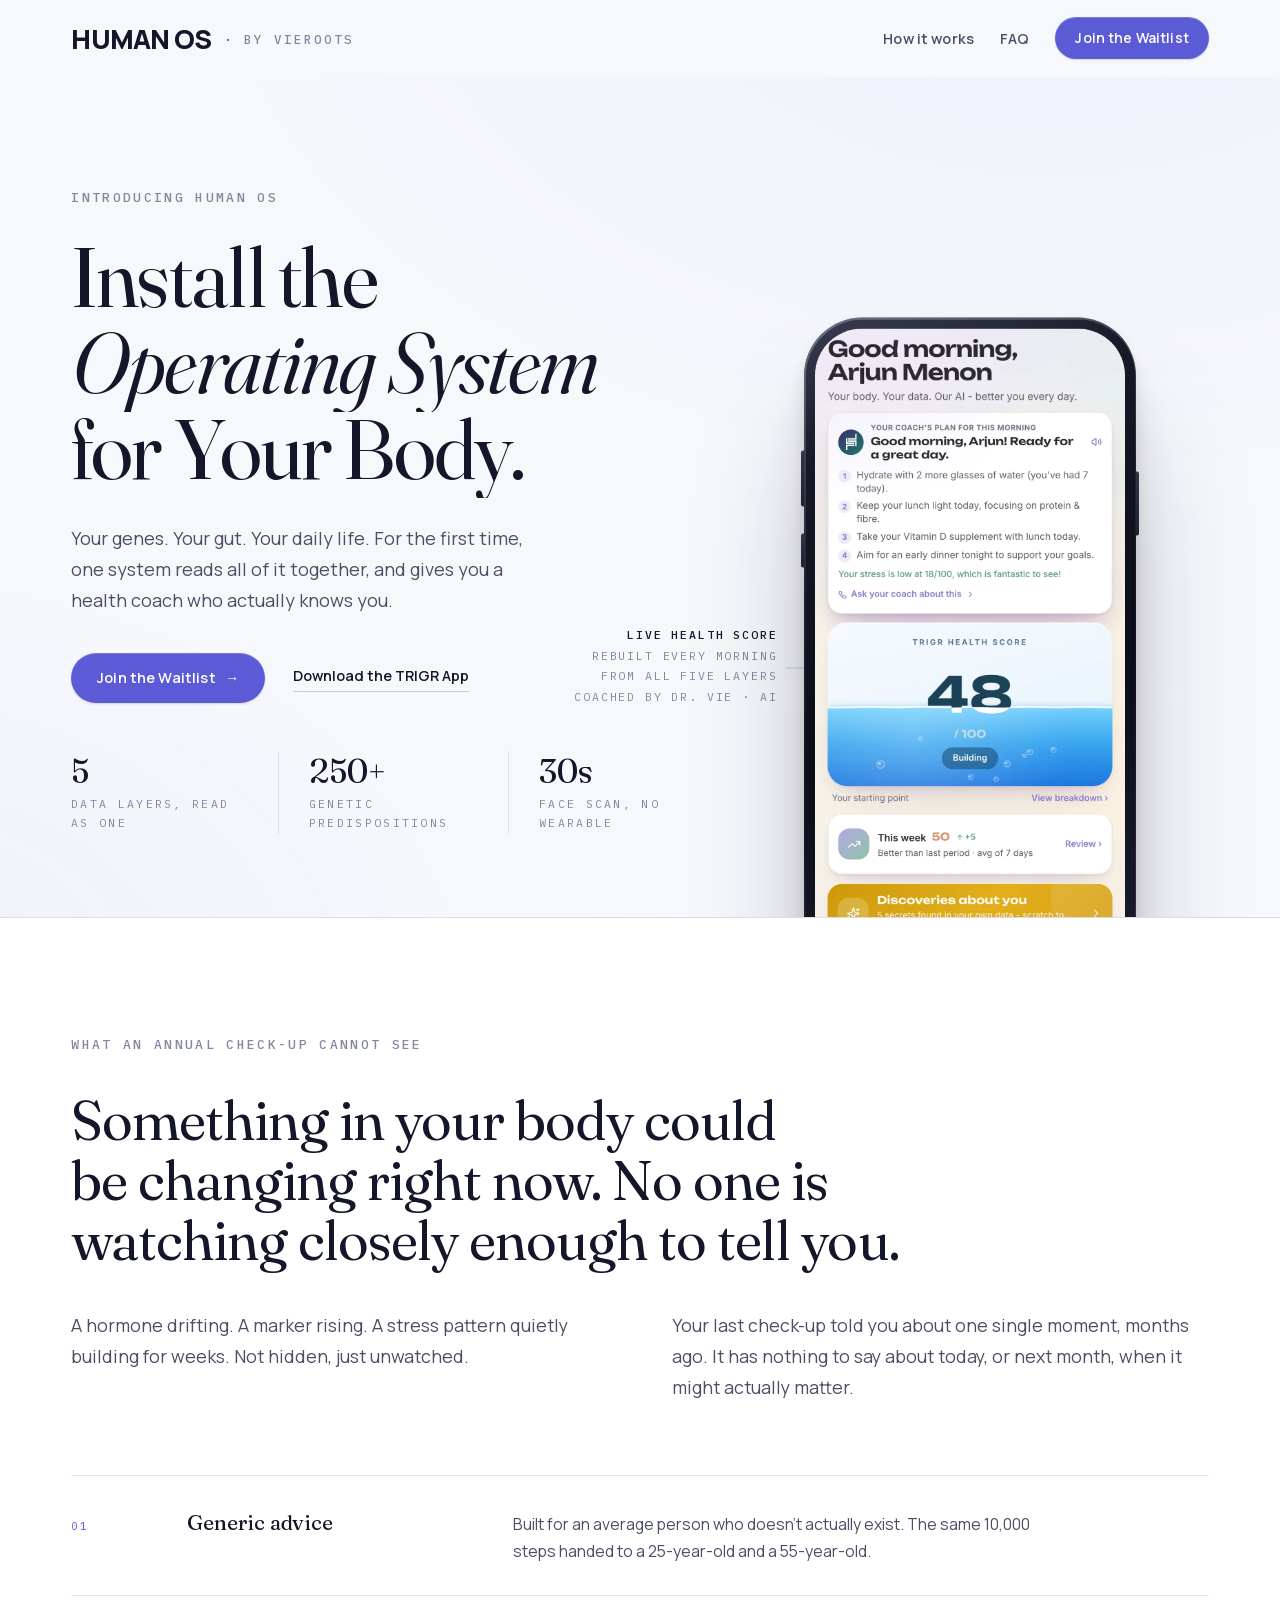
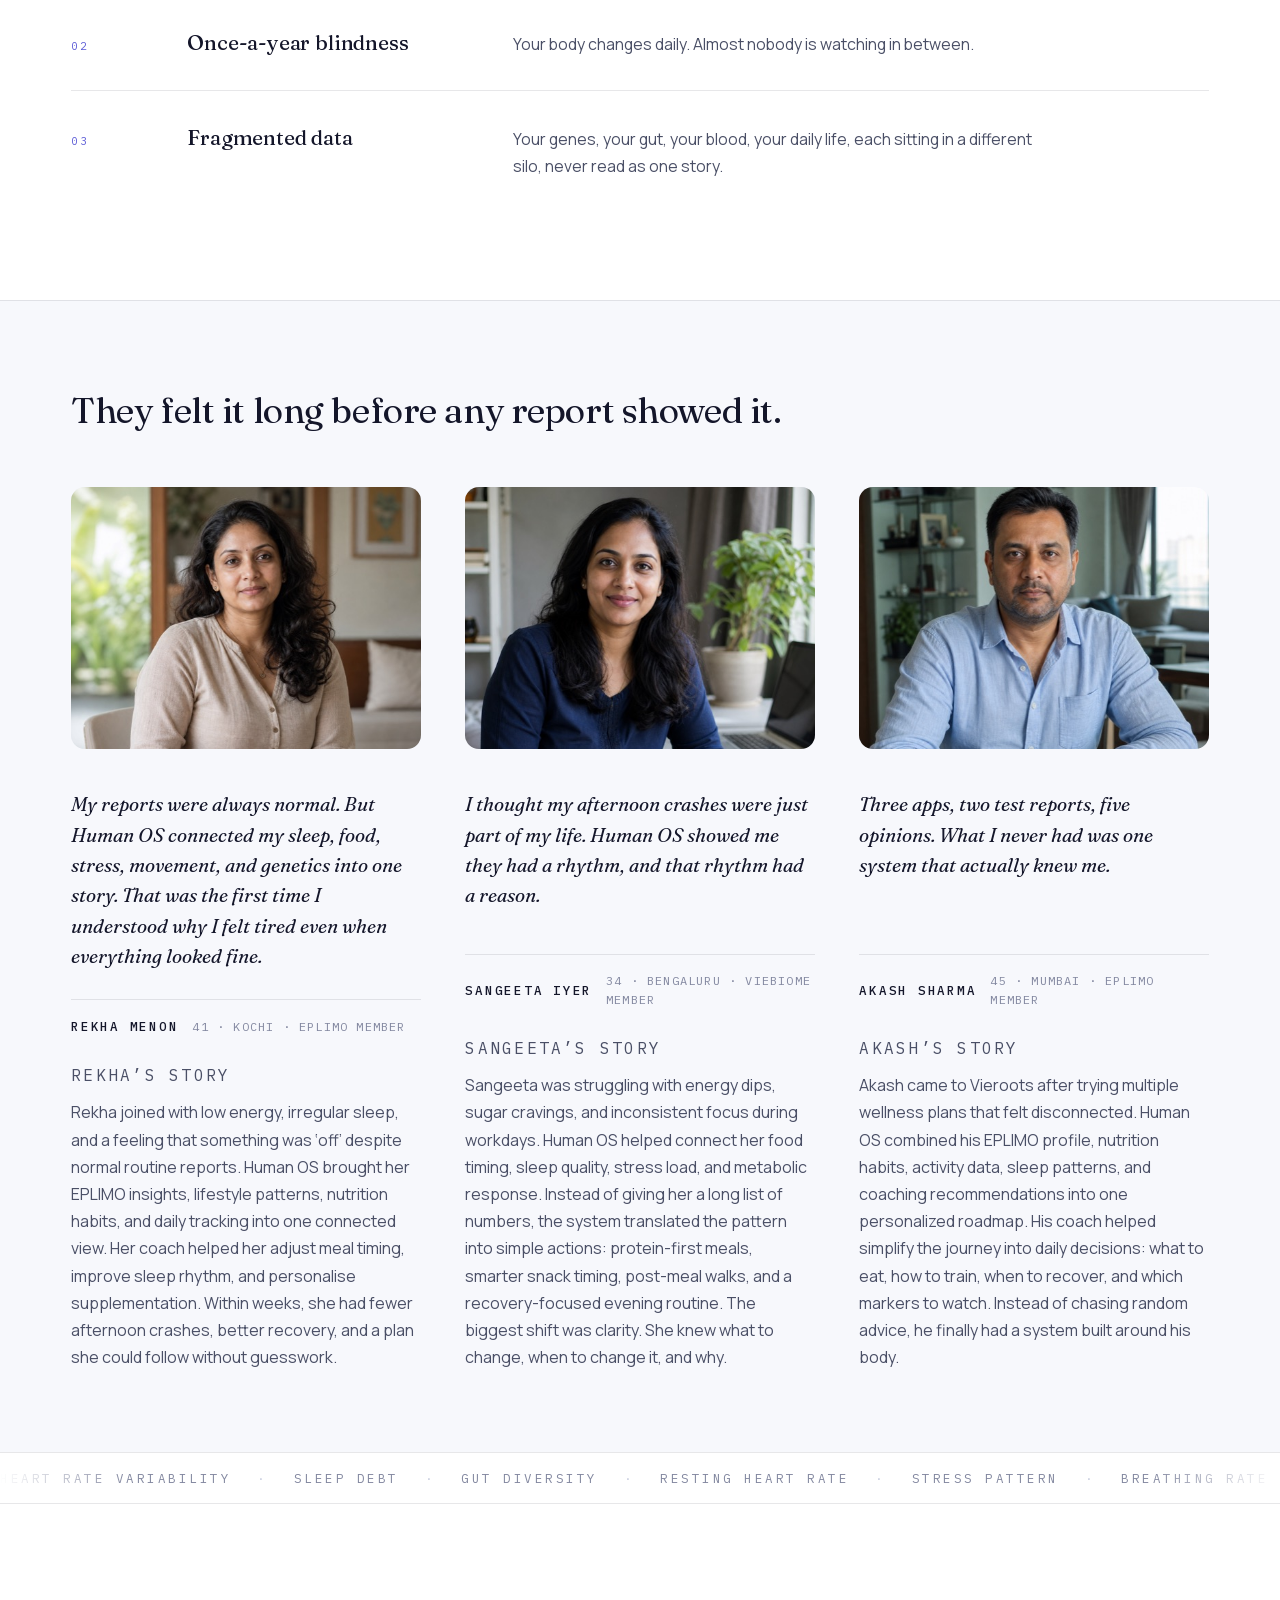
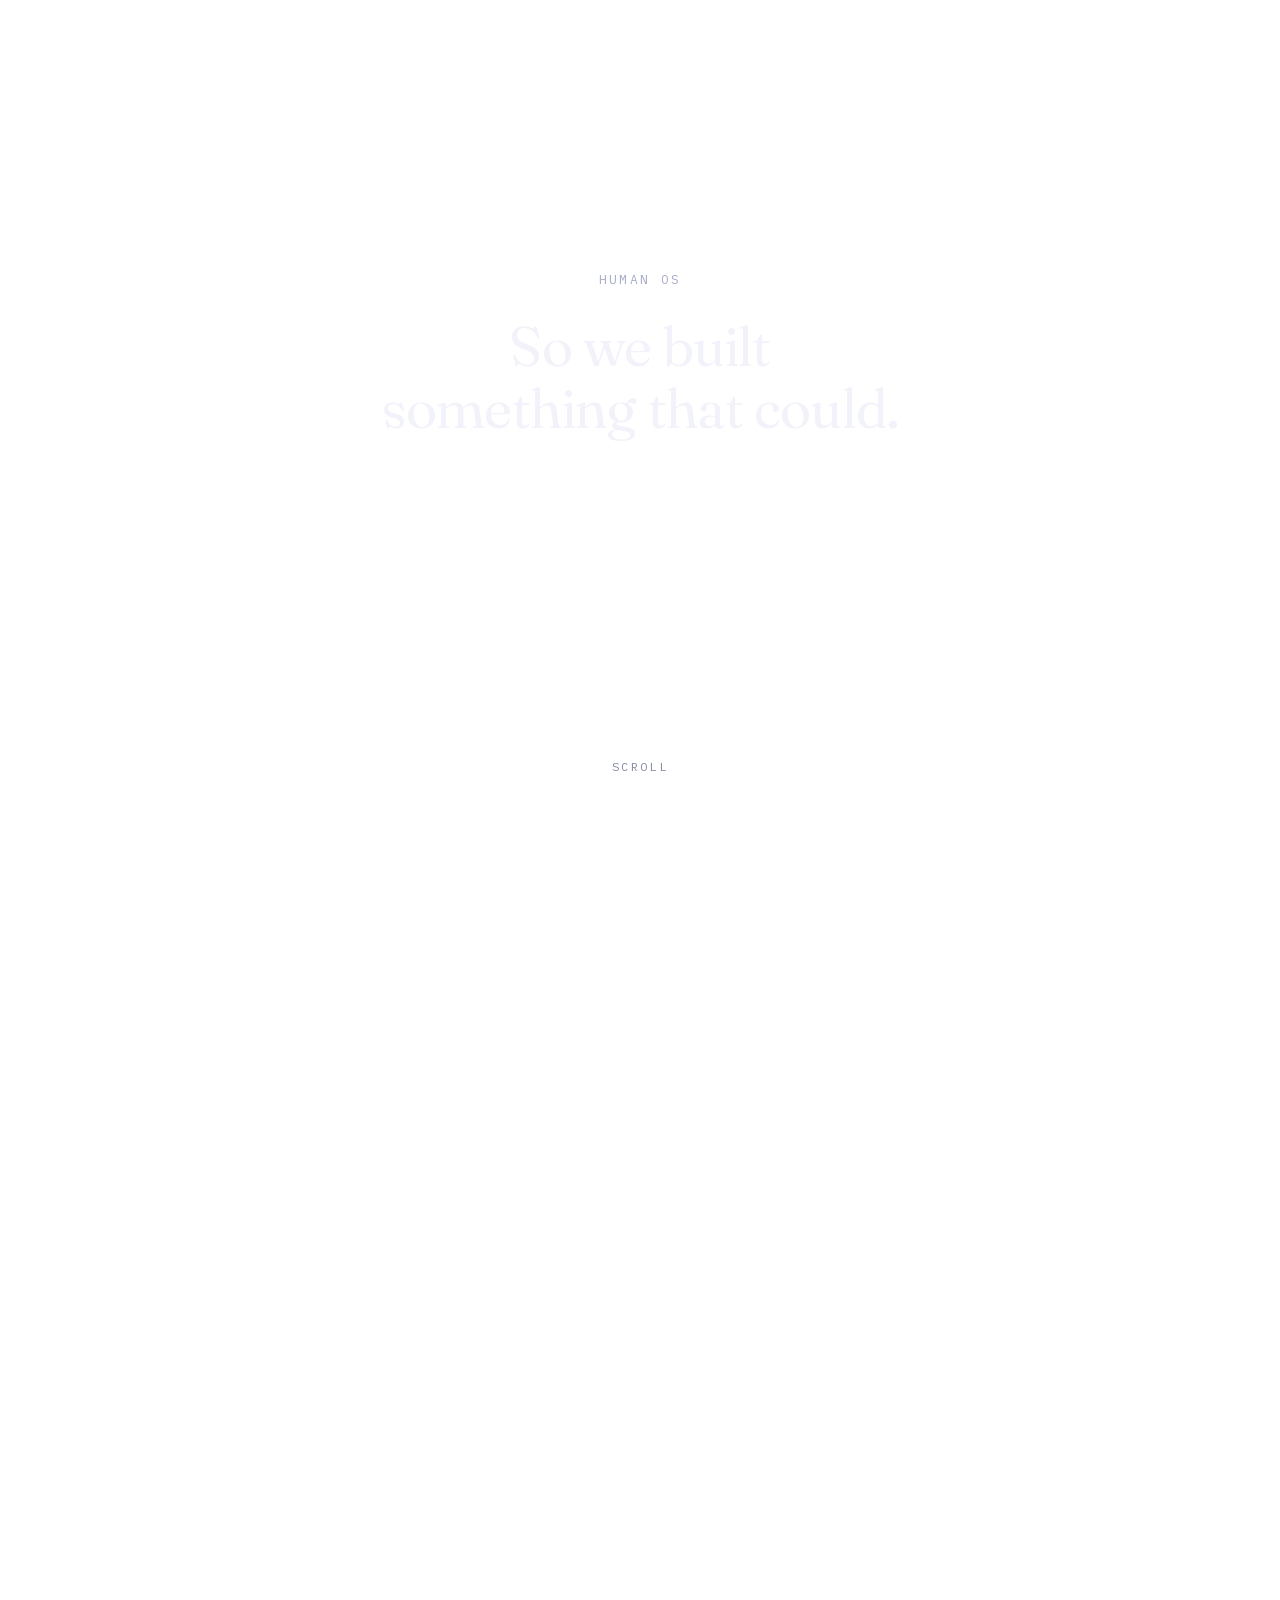
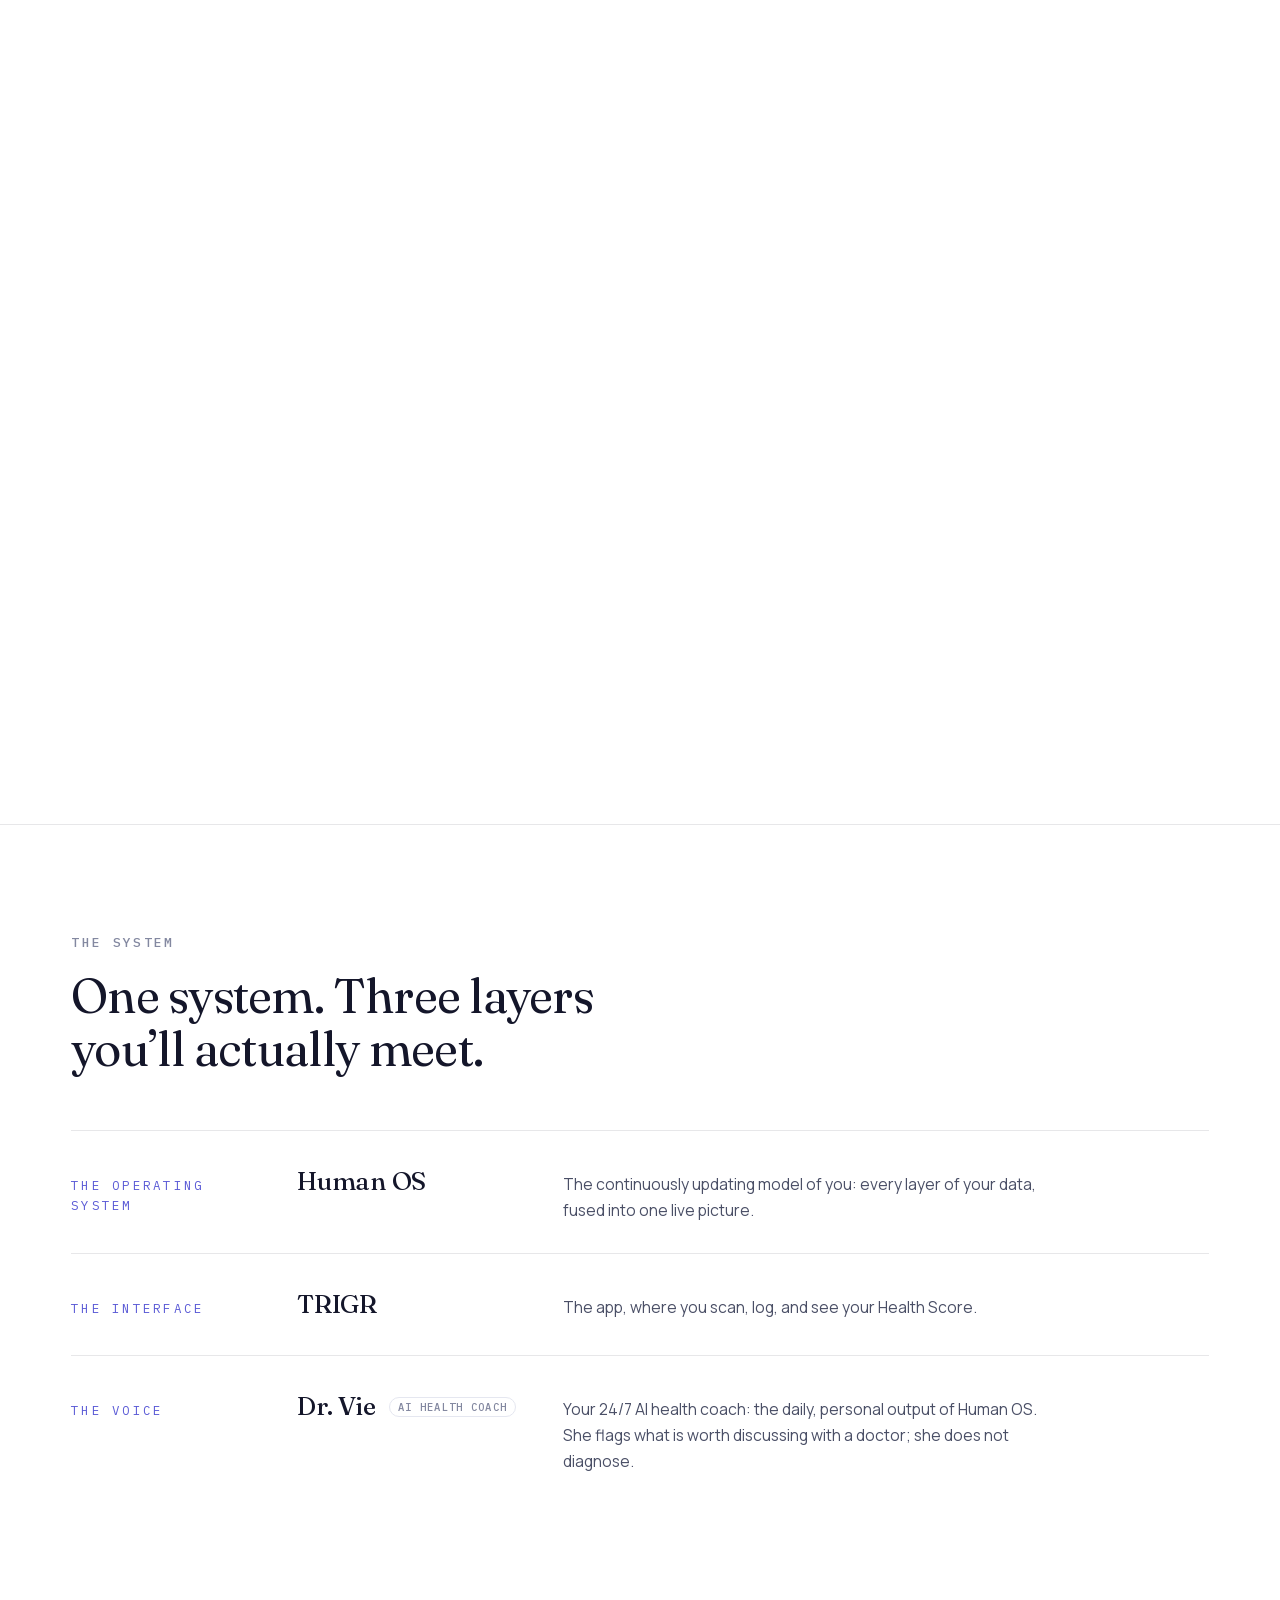
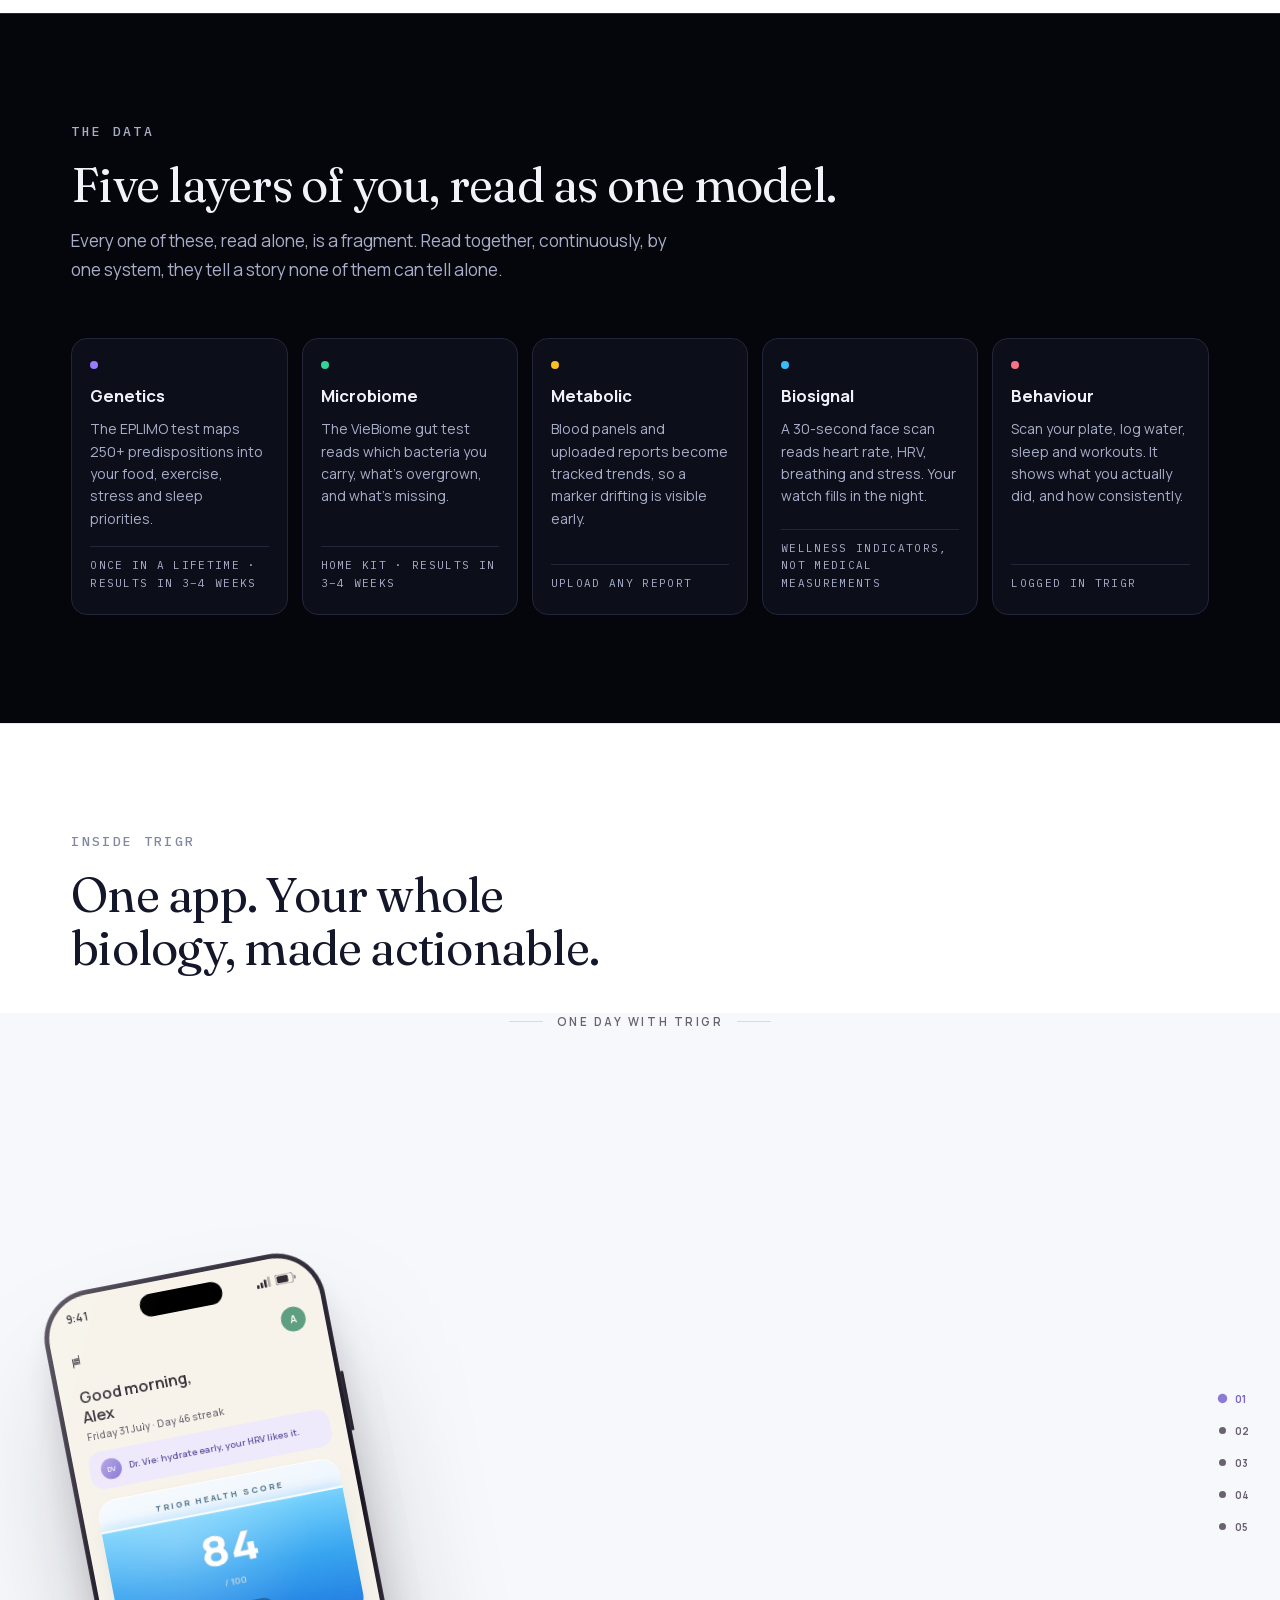
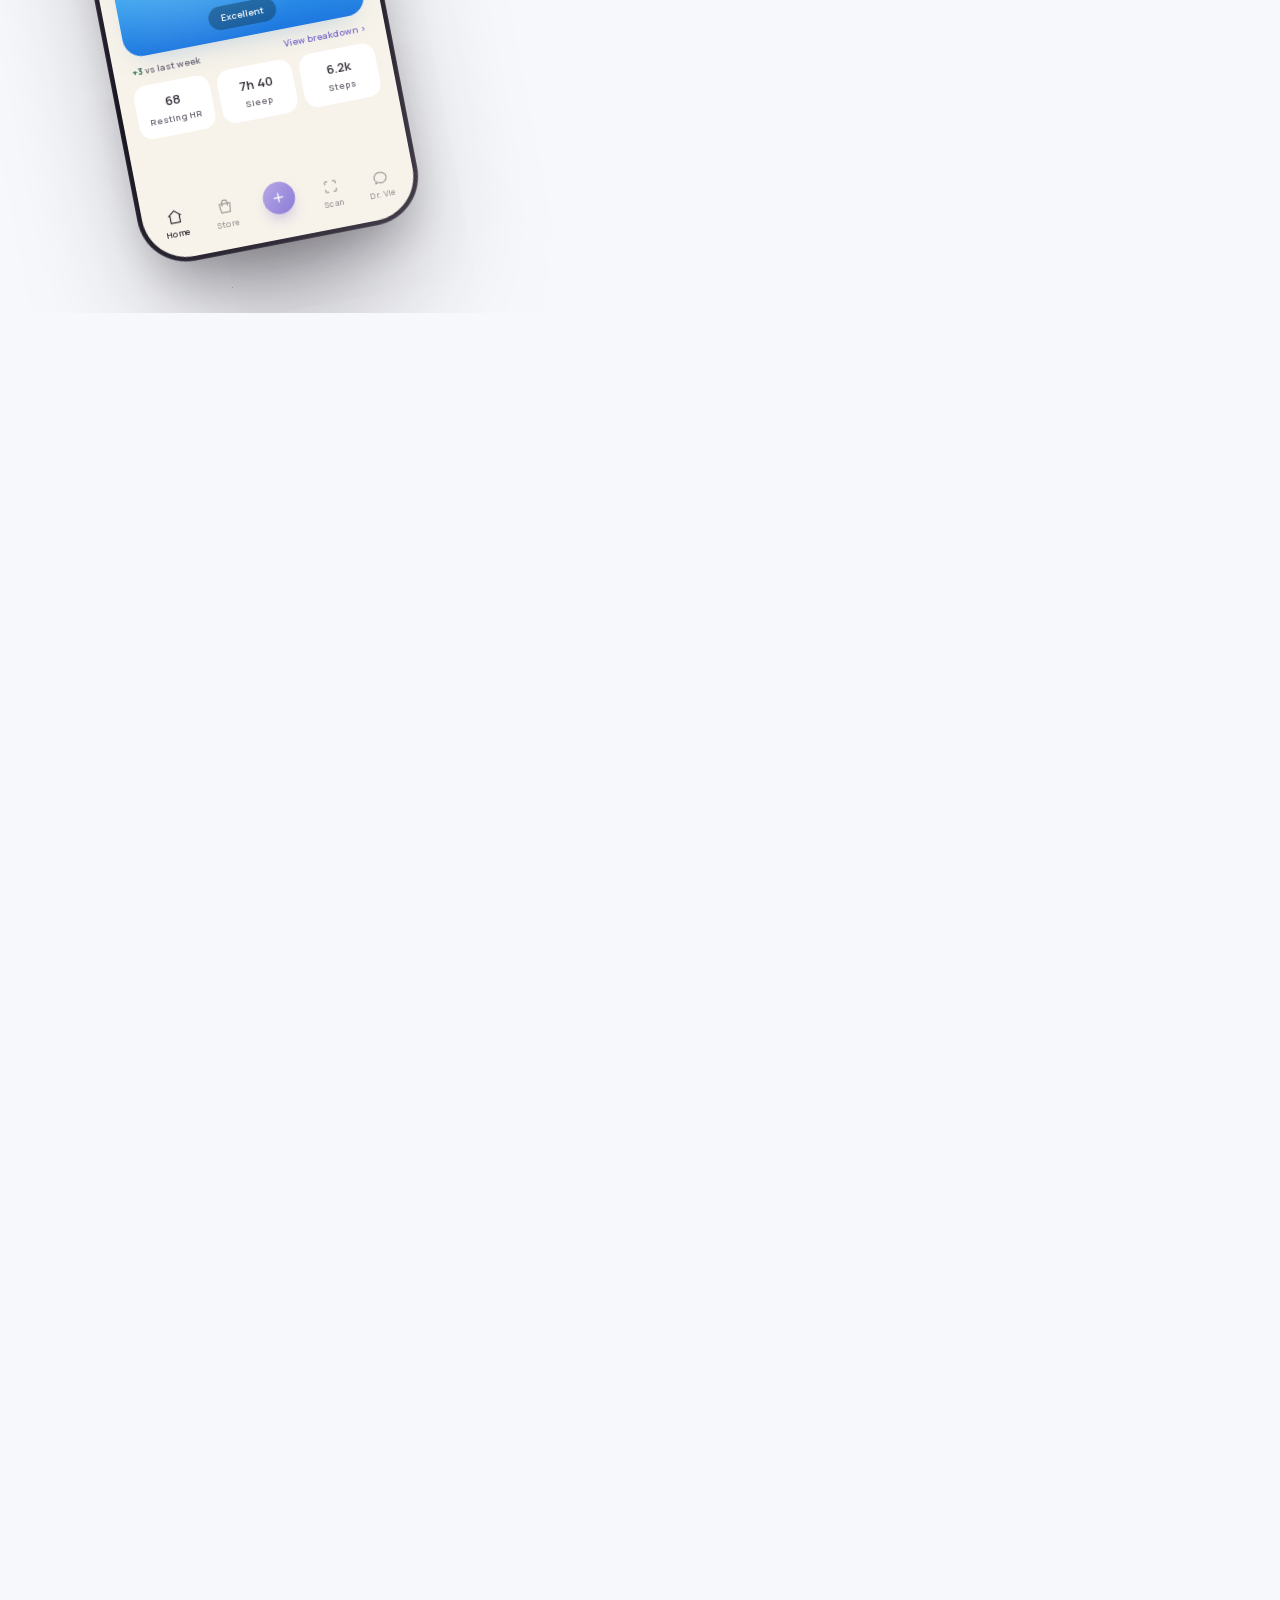
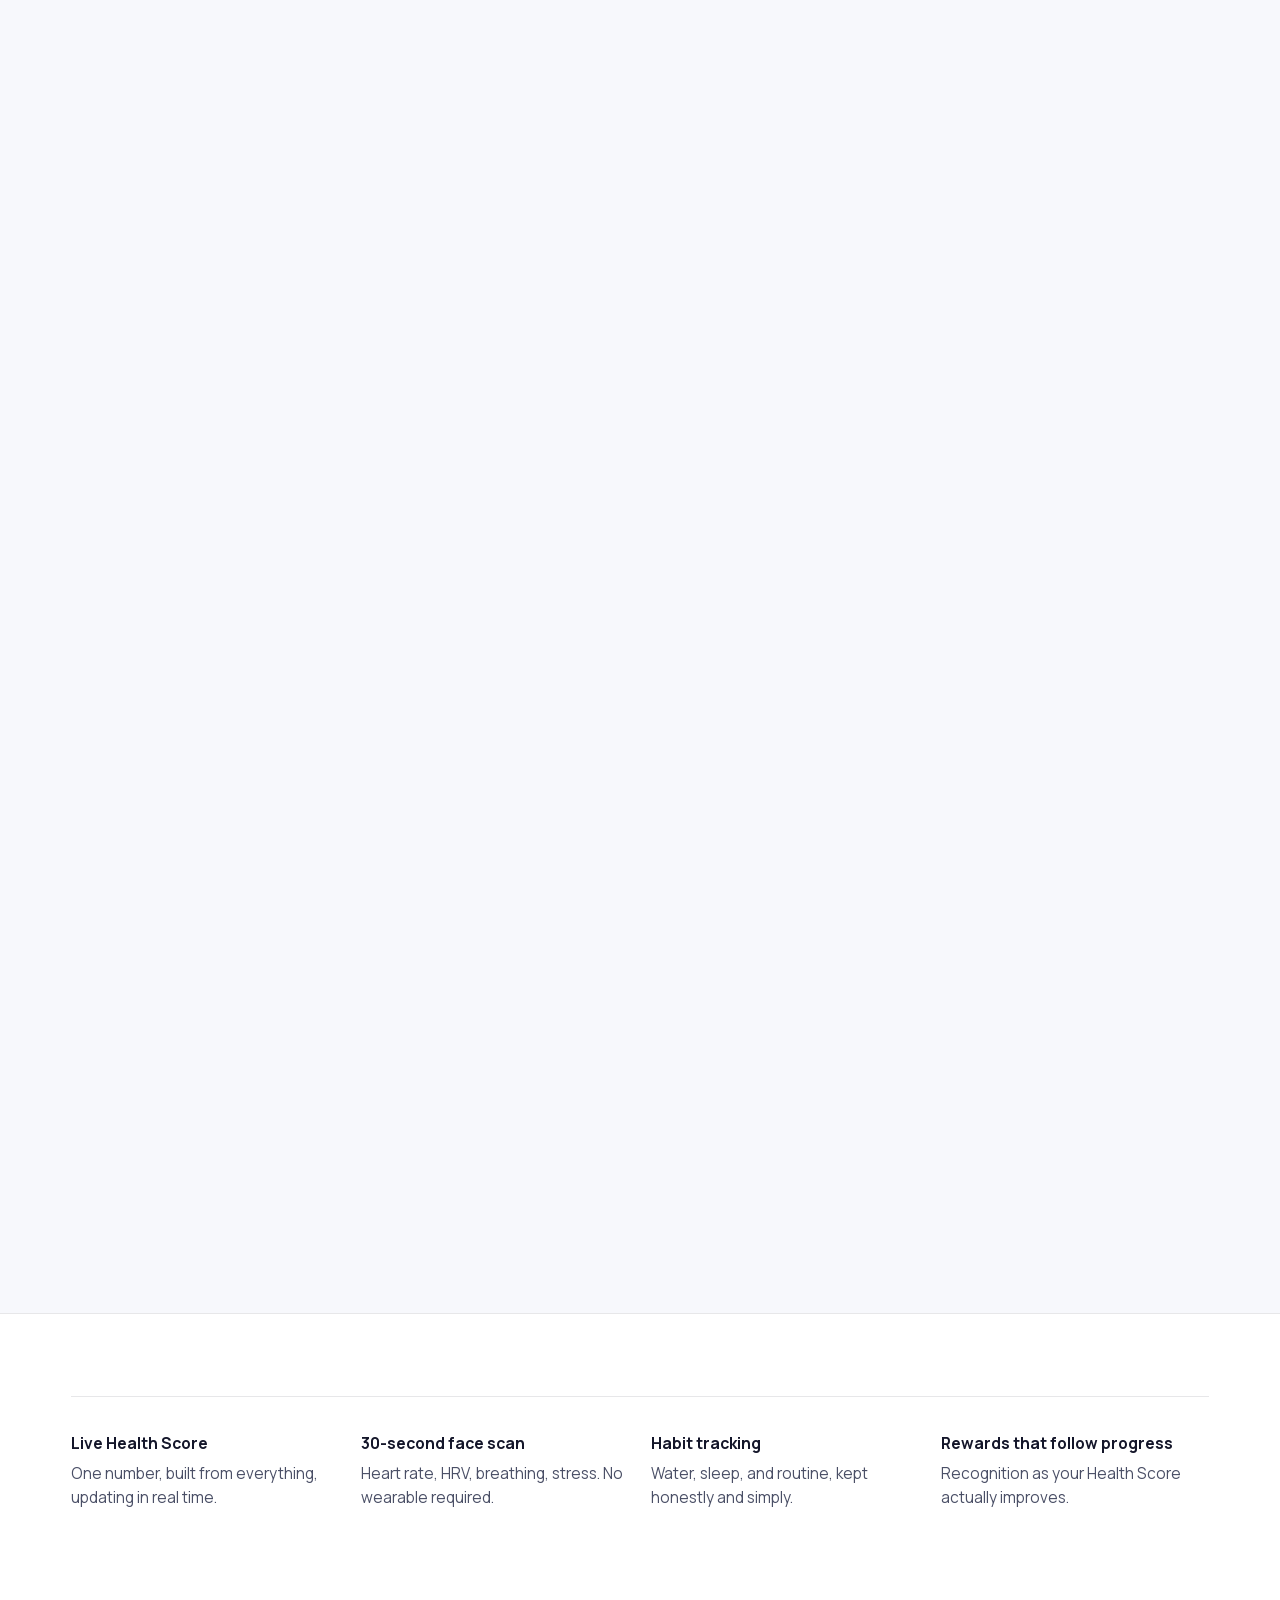
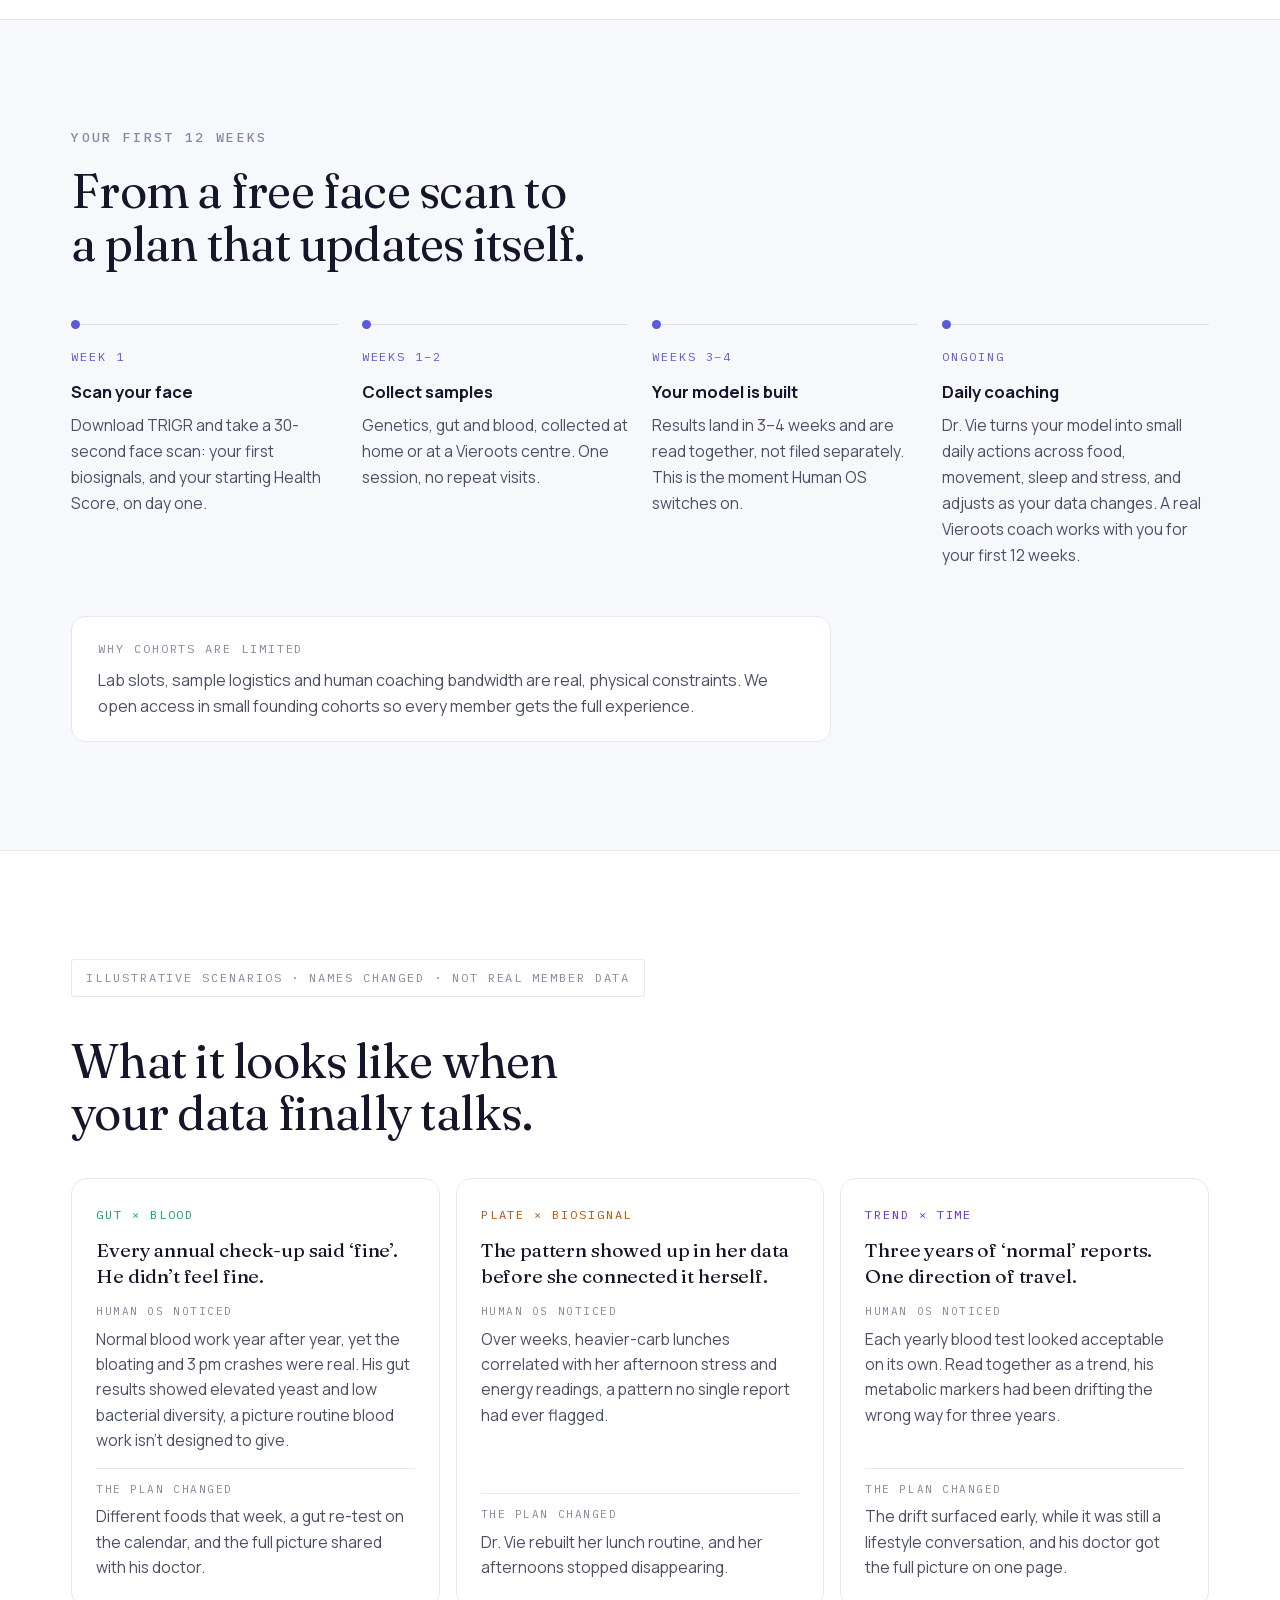
==== commit eb85be50: "Restore journey mobile layout: chapters dock below the phone Co-Authored-By: Claude Fable 5 <noreply" ====
--- a/index.html
+++ b/index.html
@@ -1 +1 @@
-<!DOCTYPE html><html lang="en" class="fraunces_46a7abbc-module__1x5ALa__variable manrope_9b24f49e-module__hJlnFq__variable ibm_plex_mono_28411002-module__cjC0Ca__variable"><head><meta charSet="utf-8"/><meta name="viewport" content="width=device-width, initial-scale=1"/><link rel="preload" href="/_next/static/media/791bf8c4bb753ed6-s.p.0ggqn9ig56u4s.woff2" as="font" crossorigin="" type="font/woff2"/><link rel="preload" href="/_next/static/media/8010b10db0d5feb2-s.p.1q-jjomgjvbjf.woff2" as="font" crossorigin="" type="font/woff2"/><link rel="preload" href="/_next/static/media/99e609270109b47d-s.p.40sczeszzbjw1.woff2" as="font" crossorigin="" type="font/woff2"/><link rel="preload" href="/_next/static/media/a343f882a40d2cc9-s.p.1sj6eobyi31rd.woff2" as="font" crossorigin="" type="font/woff2"/><link rel="preload" href="/_next/static/media/effe91970fc4db64-s.p.0oace-s_gkfks.woff2" as="font" crossorigin="" type="font/woff2"/><link rel="preload" as="image" href="/_next/static/media/trigr-home.0_pagefha2uiq.webp"/><link rel="preload" as="image" href="/_next/static/media/tj-face.1t9_jph2h_oir.jpg"/><link rel="preload" as="image" href="/_next/static/media/tj-dosa.1i6itvkn8u1cw.jpg"/><link rel="stylesheet" href="/_next/static/chunks/1npd_yjgnlyh4.css" data-precedence="next"/><link rel="preload" as="script" fetchPriority="low" href="/_next/static/chunks/12aruqaur5huj.js"/><script src="/_next/static/chunks/3rx7jmld6eggj.js" async=""></script><script src="/_next/static/chunks/1mkbuudhndal5.js" async=""></script><script src="/_next/static/chunks/turbopack-2fm7fvga8k8ai.js" async=""></script><script src="/_next/static/chunks/3fntmmi971322.js" async="" crossorigin=""></script><script src="/_next/static/chunks/27snbg3c-1x2l.js" async="" crossorigin=""></script><script src="/_next/static/chunks/2u1w7w658qm67.js" async="" crossorigin=""></script><meta name="theme-color" content="#F7F8FC"/><title>Human OS — The Operating System for Your Body | TRIGR by Vieroots</title><meta name="description" content="Human OS reads your genes, your gut, and your daily biology together, and gives you Dr. Vie, a 24/7 AI health coach built from your own data. Join the waitlist."/><link rel="canonical" href="https://humanos.vieroots.com"/><meta property="og:title" content="Human OS — The Operating System for Your Body"/><meta property="og:description" content="Your genes. Your gut. Your daily life. One system reads all of it together, and gives you a health coach who actually knows you."/><meta property="og:url" content="https://humanos.vieroots.com"/><meta property="og:site_name" content="Human OS by Vieroots"/><meta property="og:type" content="website"/><meta name="twitter:card" content="summary"/><meta name="twitter:title" content="Human OS — The Operating System for Your Body"/><meta name="twitter:description" content="Your genes. Your gut. Your daily life. One system reads all of it together, and gives you a health coach who actually knows you."/><link rel="icon" href="/favicon.ico?favicon.2vob68tjqpejf.ico" sizes="256x256" type="image/x-icon"/><meta name="next-size-adjust" content=""/><script src="/_next/static/chunks/0cz1d0mv5g_q7.js" noModule=""></script></head><body><div hidden=""><!--$--><!--/$--></div><nav aria-label="Main navigation"><div class="nav-in"><a class="logo" href="#top">HUMAN OS<span class="byline"><span class="d">·</span> BY VIEROOTS</span></a><div class="nav-right"><a class="nav-link" href="#process">How it works</a><a class="nav-link" href="#faq">FAQ</a><a class="pill small" href="#join">Join the Waitlist</a></div></div><div class="progress"></div></nav><main><header class="hero" id="top"><div class="wrap hero-in"><div class="hero-copy"><span class="eyebrow">INTRODUCING HUMAN OS</span><h1 aria-label="Install the Operating System for Your Body."><span class="ln" aria-hidden="true"><span>Install the</span></span><span class="ln" aria-hidden="true"><span><em>Operating System</em></span></span><span class="ln" aria-hidden="true"><span>for Your Body.</span></span></h1><p class="hero-sub">Your genes. Your gut. Your daily life. For the first time, one system reads all of it together, and gives you a health coach who actually knows you.</p><div class="cta-row"><a class="pill" href="#join">Join the Waitlist <span class="arr">→</span></a><a class="ghost" href="#join">Download the TRIGR App</a></div><div class="stats"><div class="st"><div class="v">5</div><div class="k">Data layers, read as one</div></div><div class="st"><div class="v">250+</div><div class="k">Genetic predispositions</div></div><div class="st"><div class="v">30s</div><div class="k">Face scan, no wearable</div></div></div></div><div class="device-col"><div class="device"><div class="annot" aria-hidden="true"><b>Live Health Score</b>rebuilt every morning<br/>from all five layers<br/>coached by Dr. Vie · AI</div><div class="body"><span class="btn b1" aria-hidden="true"></span><span class="btn b2" aria-hidden="true"></span><span class="btnl" aria-hidden="true"></span><div class="screen-clip"><img alt="The TRIGR app home screen: your coach&#x27;s plan for the morning and a TRIGR Health Score of 48 out of 100" width="900" height="1955" decoding="async" data-nimg="1" class="shot" style="color:transparent" src="/_next/static/media/trigr-home.0_pagefha2uiq.webp"/><div class="glare" aria-hidden="true"></div></div></div></div></div></div></header><section class="problem" id="problem"><div class="wrap"><div class="p-head"><span class="eyebrow">WHAT AN ANNUAL CHECK-UP CANNOT SEE</span><h2>Something in your body could be changing right now. No one is watching closely enough to tell you.</h2><div class="lede2"><p>A hormone drifting. A marker rising. A stress pattern quietly building for weeks. Not hidden, just unwatched.</p><p>Your last check-up told you about one single moment, months ago. It has nothing to say about today, or next month, when it might actually matter.</p></div></div><div class="gaplist"><div class="gaprow"><span class="n">01</span><span class="t">Generic advice</span><p>Built for an average person who doesn’t actually exist. The same 10,000 steps handed to a 25-year-old and a 55-year-old.</p></div><div class="gaprow"><span class="n">02</span><span class="t">Once-a-year blindness</span><p>Your body changes daily. Almost nobody is watching in between.</p></div><div class="gaprow"><span class="n">03</span><span class="t">Fragmented data</span><p>Your genes, your gut, your blood, your daily life, each sitting in a different silo, never read as one story.</p></div></div></div><div class="voices"><div class="wrap"><div class="v-head"><h3>They felt it long before any report showed it.</h3></div><div class="vrow"><div class="voice"><div class="vphoto"><img alt="Rekha Menon at home in Kochi" loading="lazy" width="512" height="640" decoding="async" data-nimg="1" style="color:transparent" src="/_next/static/media/rekha.1y1uia4t_owvx.jpg"/></div><p class="q">My reports were always normal. But Human OS connected my sleep, food, stress, movement, and genetics into one story. That was the first time I understood why I felt tired even when everything looked fine.</p><div class="attr"><span class="nm"><b>Rekha Menon</b></span><span class="meta">41 · Kochi · EPLIMO member</span></div><div class="vstory"><p class="vslabel">Rekha’s story</p><p>Rekha joined with low energy, irregular sleep, and a feeling that something was ‘off’ despite normal routine reports. Human OS brought her EPLIMO insights, lifestyle patterns, nutrition habits, and daily tracking into one connected view. Her coach helped her adjust meal timing, improve sleep rhythm, and personalise supplementation. Within weeks, she had fewer afternoon crashes, better recovery, and a plan she could follow without guesswork.</p></div></div><div class="voice"><div class="vphoto"><img alt="Sangeeta Iyer at her desk in Bengaluru" loading="lazy" width="512" height="640" decoding="async" data-nimg="1" style="color:transparent" src="/_next/static/media/sangeeta.2byh1qol8zjrt.jpg"/></div><p class="q">I thought my afternoon crashes were just part of my life. Human OS showed me they had a rhythm, and that rhythm had a reason.</p><div class="attr"><span class="nm"><b>Sangeeta Iyer</b></span><span class="meta">34 · Bengaluru · VieBiome member</span></div><div class="vstory"><p class="vslabel">Sangeeta’s story</p><p>Sangeeta was struggling with energy dips, sugar cravings, and inconsistent focus during workdays. Human OS helped connect her food timing, sleep quality, stress load, and metabolic response. Instead of giving her a long list of numbers, the system translated the pattern into simple actions: protein-first meals, smarter snack timing, post-meal walks, and a recovery-focused evening routine. The biggest shift was clarity. She knew what to change, when to change it, and why.</p></div></div><div class="voice"><div class="vphoto"><img alt="Akash Sharma at home in Mumbai" loading="lazy" width="512" height="640" decoding="async" data-nimg="1" style="color:transparent" src="/_next/static/media/sharma.3gh-b4qv99uur.jpg"/></div><p class="q">Three apps, two test reports, five opinions. What I never had was one system that actually knew me.</p><div class="attr"><span class="nm"><b>Akash Sharma</b></span><span class="meta">45 · Mumbai · EPLIMO member</span></div><div class="vstory"><p class="vslabel">Akash’s story</p><p>Akash came to Vieroots after trying multiple wellness plans that felt disconnected. Human OS combined his EPLIMO profile, nutrition habits, activity data, sleep patterns, and coaching recommendations into one personalized roadmap. His coach helped simplify the journey into daily decisions: what to eat, how to train, when to recover, and which markers to watch. Instead of chasing random advice, he finally had a system built around his body.</p></div></div></div></div></div><div class="marquee" aria-hidden="true"><div class="mq-mask"><div class="mq"><span>Heart rate variability</span><span>Sleep debt</span><span>Gut diversity</span><span>Resting heart rate</span><span>Stress pattern</span><span>Breathing rate</span><span>Caffeine metabolism</span><span>Hydration</span><span>Energy pattern</span><span>Sleep timing</span><span>Recovery</span><span>Meal balance</span><span>Heart rate variability</span><span>Sleep debt</span><span>Gut diversity</span><span>Resting heart rate</span><span>Stress pattern</span><span>Breathing rate</span><span>Caffeine metabolism</span><span>Hydration</span><span>Energy pattern</span><span>Sleep timing</span><span>Recovery</span><span>Meal balance</span></div></div></div></section><section class="reveal" id="reveal"><div class="stage"><div class="darklayer"></div><div class="glow"></div><div class="inner"><div class="rv-eyebrow">HUMAN OS</div><h2 class="rv-head">So we built something that could.</h2><div class="wordmark"><div class="wm">HUMAN OS</div><div class="wm-cap">The Operating System for Your Body</div><div class="bootline"><i>●</i>24×7 Live · Your genes · Your gut · Your blood · Your daily life</div></div></div><div class="scrollhint">Scroll</div></div></section><section class="sec sec-white" id="system"><div class="wrap"><div class="sec-head"><span class="eyebrow">THE SYSTEM</span><h2>One system. Three layers you’ll actually meet.</h2></div><div class="sysrow"><span class="role">The operating system</span><span class="name">Human OS</span><p>The continuously updating model of you: every layer of your data, fused into one live picture.</p></div><div class="sysrow"><span class="role">The interface</span><span class="name">TRIGR</span><p>The app, where you scan, log, and see your Health Score.</p></div><div class="sysrow"><span class="role">The voice</span><span class="name">Dr. Vie<!-- --> <span style="font-family:var(--mono);font-size:10.5px;letter-spacing:.12em;color:var(--ink-3);border:1px solid var(--border);border-radius:99px;padding:2px 8px;text-transform:uppercase;vertical-align:4px;margin-left:8px">AI Health Coach</span></span><p>Your 24/7 AI health coach: the daily, personal output of Human OS. She flags what is worth discussing with a doctor; she does not diagnose.</p></div></div></section><section class="databand" id="data"><div class="wrap"><div class="sec-head"><span class="eyebrow">THE DATA</span><h2>Five layers of you, read as one model.</h2><p>Every one of these, read alone, is a fragment. Read together, continuously, by one system, they tell a story none of them can tell alone.</p></div><div class="layers5"><div class="l5"><span class="dot" style="background:#9B7BFF"></span><div class="t">Genetics</div><p>The EPLIMO test maps 250+ predispositions into your food, exercise, stress and sleep priorities.</p><span class="meta">Once in a lifetime · results in 3–4 weeks</span></div><div class="l5"><span class="dot" style="background:#34D399"></span><div class="t">Microbiome</div><p>The VieBiome gut test reads which bacteria you carry, what’s overgrown, and what’s missing.</p><span class="meta">Home kit · results in 3–4 weeks</span></div><div class="l5"><span class="dot" style="background:#FBBF24"></span><div class="t">Metabolic</div><p>Blood panels and uploaded reports become tracked trends, so a marker drifting is visible early.</p><span class="meta">Upload any report</span></div><div class="l5"><span class="dot" style="background:#38BDF8"></span><div class="t">Biosignal</div><p>A 30-second face scan reads heart rate, HRV, breathing and stress. Your watch fills in the night.</p><span class="meta">Wellness indicators, not medical measurements</span></div><div class="l5"><span class="dot" style="background:#FB7185"></span><div class="t">Behaviour</div><p>Scan your plate, log water, sleep and workouts. It shows what you actually did, and how consistently.</p><span class="meta">Logged in TRIGR</span></div></div></div></section><section class="sec sec-white" id="features" style="padding-bottom:24px"><div class="wrap"><div class="sec-head" style="margin-bottom:0"><span class="eyebrow">INSIDE TRIGR</span><h2>One app. Your whole biology, made actionable.</h2></div></div></section><div><section class="journey" id="journey"><div class="stage" id="stage"><div class="stage-head"><div class="tag"><i></i>One day with TRIGR<i></i></div></div><div class="rail" id="rail"><div class="r-dot on">01</div><div class="r-dot">02</div><div class="r-dot">03</div><div class="r-dot">04</div><div class="r-dot">05</div></div><div class="phone-wrap" id="phoneWrap"><div class="phone" id="phone"><div class="phone-screen"><div class="island"></div><div class="scr" id="scrHome"><div class="statusbar"><span>9:41</span><span class="sig"><svg width="15" height="11" viewBox="0 0 15 11" fill="currentColor"><rect x="0" y="7" width="2.6" height="4" rx="1"></rect><rect x="4" y="5" width="2.6" height="6" rx="1"></rect><rect x="8" y="2.5" width="2.6" height="8.5" rx="1"></rect><rect x="12" y="0" width="2.6" height="11" rx="1" opacity=".35"></rect></svg><svg width="22" height="11" viewBox="0 0 22 11"><rect x="0" y="0" width="19" height="11" rx="3" fill="none" stroke="currentColor" stroke-width="1" opacity=".5"></rect><rect x="1.7" y="1.7" width="12" height="7.6" rx="1.6" fill="currentColor"></rect><rect x="20" y="3.4" width="2" height="4.2" rx="1" fill="currentColor" opacity=".5"></rect></svg></span></div><div class="home-head"><svg viewBox="0 0 32 50" fill="currentColor" stroke="currentColor" stroke-width="1.1" stroke-linejoin="round"><path d="M0.5 33.0513V49.8389L3.71633 49.059V36.2345H25.1475V33.0513H4.0298H3.71633H0.5Z"></path><path d="M0.5 29.8069V13.0193L3.71633 13.7992V26.6237H25.1475V29.8069H4.0298H3.71633H0.5Z"></path><path d="M31.6007 16.949V0.161377L28.3844 0.943795V13.7683H6.95068V16.949H28.0683H28.3844H31.6007Z"></path><path d="M31.6007 20.1936V36.9837L28.3844 36.2013V23.3768H6.95068V20.1936H28.0683H28.3844H31.6007Z"></path></svg><div class="home-ava">A</div></div><div class="home-greet">Good morning,<br/>Alex<small>Friday 31 July · Day 46 streak</small></div><div class="vie-tip" style="margin-top:10px"><span class="dv">DV</span>Dr. Vie: hydrate early, your HRV likes it.</div><div class="liquid l-mini"><canvas id="liqMini"></canvas><div class="lq-label">TRIGR Health Score</div><div class="lq-chip">Excellent</div></div><div class="home-delta"><span><b>+3</b> vs last week</span><span class="vb">View breakdown ›</span></div><div class="chip-row" style="margin-top:8px"><div class="h-chip"><b>68</b>Resting HR</div><div class="h-chip"><b>7h 40</b>Sleep</div><div class="h-chip"><b>6.2k</b>Steps</div></div><div class="scr-foot"><div class="fi on"><svg viewBox="0 0 24 24"><path d="M3 10.5 12 3l9 7.5"></path><path d="M5 9.5V21h14V9.5"></path></svg>Home</div><div class="fi"><svg viewBox="0 0 24 24"><path d="M4 7h16l-1.5 13h-13L4 7Z"></path><path d="M8 10V5.5a4 4 0 0 1 8 0V10"></path></svg>Store</div><div class="fi-plus"><svg viewBox="0 0 24 24"><path d="M12 5v14M5 12h14"></path></svg></div><div class="fi"><svg viewBox="0 0 24 24"><path d="M4 8V5.5A1.5 1.5 0 0 1 5.5 4H8M16 4h2.5A1.5 1.5 0 0 1 20 5.5V8M20 16v2.5a1.5 1.5 0 0 1-1.5 1.5H16M8 20H5.5A1.5 1.5 0 0 1 4 18.5V16"></path></svg>Scan</div><div class="fi"><svg viewBox="0 0 24 24"><path d="M12 21c5 0 9-3.6 9-8s-4-8-9-8-9 3.6-9 8c0 2 .8 3.8 2.2 5.2L4 21l4.4-1.6C9.5 20 10.7 21 12 21Z"></path></svg>Dr. Vie</div></div><div class="dr-pop" id="drPop"><span class="dv">DV</span><div><b>Dr. Vie</b><p>Good morning, Alex. Recovery looks strong, so today is a green day. Shall we start with a 30 second face scan?</p><span class="pop-chip">Start today’s scan</span></div></div></div><div class="scr" id="scrFace"><div class="statusbar"><span>9:42</span><span class="sig"><svg width="15" height="11" viewBox="0 0 15 11" fill="currentColor"><rect x="0" y="7" width="2.6" height="4" rx="1"></rect><rect x="4" y="5" width="2.6" height="6" rx="1"></rect><rect x="8" y="2.5" width="2.6" height="8.5" rx="1"></rect><rect x="12" y="0" width="2.6" height="11" rx="1" opacity=".35"></rect></svg></span></div><div class="scan-title">Face Scan<small>Contactless vitals scan · 30 seconds</small></div><div class="viewfinder"><img class="vf-photo" src="/_next/static/media/tj-face.1t9_jph2h_oir.jpg" alt="Member face inside the scan viewfinder"/><div class="vf-grid" aria-hidden="true"></div><span class="q-chip">Signal strong</span><span class="vf-corner tl"></span><span class="vf-corner tr"></span><span class="vf-corner bl"></span><span class="vf-corner br"></span><div class="scanline" id="scanline"></div></div><div class="scan-stats"><div class="s-pill sp1">RESTING HR<b><span id="mHr">0</span> <em>bpm</em></b></div><div class="s-pill sp2">HRV · RMSSD<b><span id="mHrv">0</span> <em>ms</em></b></div><div class="s-pill sp3">STRESS<b><span id="mStr">0</span> <em>/ 100</em></b></div><div class="s-pill sp4">BP · EST.<b><span id="mBpVal">…</span> <em>mmHg</em></b></div></div></div><div class="scr" id="scrFood"><div class="statusbar"><span>13:08</span><span class="sig"><svg width="15" height="11" viewBox="0 0 15 11" fill="currentColor"><rect x="0" y="7" width="2.6" height="4" rx="1"></rect><rect x="4" y="5" width="2.6" height="6" rx="1"></rect><rect x="8" y="2.5" width="2.6" height="8.5" rx="1"></rect><rect x="12" y="0" width="2.6" height="11" rx="1" opacity=".35"></rect></svg></span></div><div class="scan-title" style="color:var(--ink)">Food Scan<small style="color:var(--ink-soft)">Snap a photo, get calories, macros and a verdict</small></div><div class="food-cam"><img class="food-img" src="/_next/static/media/tj-dosa.1i6itvkn8u1cw.jpg" alt="Masala dosa with sambar and chutneys"/><span class="vf-corner tl"></span><span class="vf-corner tr"></span><span class="vf-corner bl"></span><span class="vf-corner br"></span><div class="food-flash" id="foodFlash"></div></div><div class="food-result" id="foodResult"><span class="zone-badge">GREEN ZONE</span><b>Masala dosa with sambar</b><div class="kcal"><span id="kcalNum">454</span> kcal <i>· logged to today</i></div><div class="macro"><span>Protein</span><div class="bar"><i id="mb1" style="width:34%"></i></div><b>12g</b></div><div class="macro m2"><span>Carbs</span><div class="bar"><i id="mb2" style="width:82%"></i></div><b>70g</b></div><div class="macro m3"><span>Fat</span><div class="bar"><i id="mb3" style="width:36%"></i></div><b>14g</b></div></div><div class="food-verdict" id="foodVerdict"><span class="dv">DV</span>Good pick, Alex. Add a bowl of curd and this covers your protein till evening.</div></div><div class="scr" id="scrCall"><div class="statusbar"><span>17:30</span><span class="sig"><svg width="15" height="11" viewBox="0 0 15 11" fill="currentColor"><rect x="0" y="7" width="2.6" height="4" rx="1"></rect><rect x="4" y="5" width="2.6" height="6" rx="1"></rect><rect x="8" y="2.5" width="2.6" height="8.5" rx="1"></rect><rect x="12" y="0" width="2.6" height="11" rx="1" opacity=".35"></rect></svg></span></div><div class="call-body"><div class="call-ava">DV</div><div class="call-name">Dr. Vie</div><div class="call-sub" id="callState">Dr. Vie is speaking</div><div class="call-langs"><span class="on">English</span><span>हिंदी</span><span>മലയാളം</span></div><div class="wave" id="wave"><i style="animation-delay:0s"></i><i style="animation-delay:.12s"></i><i style="animation-delay:.24s"></i><i style="animation-delay:.06s"></i><i style="animation-delay:.3s"></i><i style="animation-delay:.18s"></i><i style="animation-delay:.02s"></i><i style="animation-delay:.26s"></i><i style="animation-delay:.14s"></i><i style="animation-delay:.34s"></i><i style="animation-delay:.08s"></i><i style="animation-delay:.2s"></i><i style="animation-delay:.28s"></i><i style="animation-delay:.04s"></i><i style="animation-delay:.16s"></i><i style="animation-delay:.32s"></i></div><div class="call-cap"><span id="cap1">“Hi, I’m Dr. Vie. Are you doing well today?”</span><br/><span id="cap2">“Your HRV dipped last night, so let’s keep today light and hydrate well.”</span></div><div class="call-btns"><div class="cb"><svg viewBox="0 0 24 24"><rect x="9" y="3" width="6" height="11" rx="3"></rect><path d="M5 11a7 7 0 0 0 14 0M12 18v3"></path></svg></div><div class="cb end"><svg viewBox="0 0 24 24"><path d="M4 14c4.8-4.6 11.2-4.6 16 0l-2.4 2.6c-1-.6-2.2-1.4-3.6-1.8v-2.4c-2.6-.8-5.4-.8-8 0v2.4c-1.4.4-2.6 1.2-3.6 1.8L4 14Z"></path></svg></div></div></div></div><div class="scr" id="scrTrain"><div class="statusbar"><span>19:04</span><span class="sig"><svg width="15" height="11" viewBox="0 0 15 11" fill="currentColor"><rect x="0" y="7" width="2.6" height="4" rx="1"></rect><rect x="4" y="5" width="2.6" height="6" rx="1"></rect><rect x="8" y="2.5" width="2.6" height="8.5" rx="1"></rect><rect x="12" y="0" width="2.6" height="11" rx="1" opacity=".35"></rect></svg></span></div><div class="train-top"><div><b>AI Trainer</b><br/><span>DR. VIE TRAINER · SQUATS · LEGS</span></div></div><div class="pose-box cam"><div class="cam-grid" aria-hidden="true"></div><div class="fit"><video id="squatVid" class="train-vid" src="/squat-loop.mp4" autoPlay="" muted="" loop="" playsInline="" preload="auto"></video><svg class="pose-anim" id="poseAnim" viewBox="0 0 360 534" preserveAspectRatio="none" aria-hidden="true"><line id="skShoulders" x1="140" y1="100" x2="204" y2="100"></line><line id="skSpine" x1="172" y1="95" x2="172" y2="248"></line><polyline id="skArmL" points="140,100 134,172 126,238"></polyline><polyline id="skArmR" points="204,100 210,172 218,238"></polyline><polyline id="skLegL" points="172,248 157,352 150,468"></polyline><polyline id="skLegR" points="172,248 187,352 190,468"></polyline><circle id="skHead" cx="244" cy="45" r="18"></circle><g id="skJoints"></g></svg></div><span class="live-chip"><i></i>LIVE</span><span class="form-badge">FORM 94%</span></div><div class="rep-hud"><div class="s-pill">REPS<b id="repNum">0</b></div><div class="s-pill">BURN<b><span id="burnNum">0</span> <em>kcal</em></b></div><div class="s-pill">CUE<b style="font-size:9.5px;line-height:1.3;font-family:var(--f-b)" id="cueTxt">Chest up, drive through heels</b></div></div><div class="train-end">End &amp; log workout</div><div class="train-time">SESSION 12:40 · LOWER BACK SAFE RANGE</div></div></div><div class="phone-glare"></div></div></div><div class="chapter side-r" id="ch1"><div class="ch-eyebrow"><i></i>07:00 · The morning</div><h3 class="ch-title">Wake up to Dr. Vie.</h3><p>Every morning your coach reads your night, your recovery and your plan, then opens the day with the one thing that matters most.</p><div class="ch-stats"><div><b>84</b><span>Live Health Score</span></div><div><b>6</b><span>Body systems</span></div></div></div><div class="chapter side-l" id="ch2"><div class="ch-eyebrow"><i></i>09:42 · The scan</div><h3 class="ch-title">Scan your face.</h3><p>Thirty seconds on the front camera. Heart rate, HRV, breathing and stress, read from the micro color changes in your skin. No wearable, no strap, no appointment.</p><div class="ch-stats"><div><b>30s</b><span>Contactless scan</span></div><div><b>0</b><span>Wearables needed</span></div></div></div><div class="chapter side-r" id="ch3"><div class="ch-eyebrow"><i></i>13:08 · The meal</div><h3 class="ch-title">Snap your meal.</h3><p>Photograph your plate and the AI dietitian returns calories, macros and a health verdict, on an Indian-first plan tuned to your goals.</p><div class="ch-stats"><div><b>Green</b><span>Zone verdict</span></div><div><b>5</b><span>Macros tracked</span></div></div></div><div class="chapter side-l" id="ch4"><div class="ch-eyebrow"><i></i>17:30 · The call</div><h3 class="ch-title">Talk to Dr. Vie.</h3><p>A real spoken call in English, Hindi or Malayalam. Ask anything about your body and hear an answer built on your own data.</p><div class="ch-stats"><div><b>3</b><span>Languages</span></div><div><b>24/7</b><span>On call</span></div></div></div><div class="chapter side-r" id="ch5"><div class="ch-eyebrow"><i></i>19:04 · The workout</div><h3 class="ch-title">Train on camera.</h3><p>Live workout with real-time coaching. Your camera counts reps, checks form and tracks burn, and every session lifts your TRIGR score.</p><div class="ch-stats"><div><b>Live</b><span>Rep counting</span></div><div><b>94%</b><span>Form score</span></div></div></div></div></section></div><section class="sec sec-white" style="padding-top:28px"><div class="wrap"><div class="fgrid"><div class="fcell"><div class="t">Live Health Score</div><p>One number, built from everything, updating in real time.</p></div><div class="fcell"><div class="t">30-second face scan</div><p>Heart rate, HRV, breathing, stress. No wearable required.</p></div><div class="fcell"><div class="t">Habit tracking</div><p>Water, sleep, and routine, kept honestly and simply.</p></div><div class="fcell"><div class="t">Rewards that follow progress</div><p>Recognition as your Health Score actually improves.</p></div></div></div></section><section class="sec sec-porcelain" id="process"><div class="wrap"><div class="sec-head"><span class="eyebrow">YOUR FIRST 12 WEEKS</span><h2>From a free face scan to a plan that updates itself.</h2></div><div class="steps"><div class="step"><span class="wk">Week 1</span><h3>Scan your face</h3><p>Download TRIGR and take a 30-second face scan: your first biosignals, and your starting Health Score, on day one.</p></div><div class="step"><span class="wk">Weeks 1–2</span><h3>Collect samples</h3><p>Genetics, gut and blood, collected at home or at a Vieroots centre. One session, no repeat visits.</p></div><div class="step"><span class="wk">Weeks 3–4</span><h3>Your model is built</h3><p>Results land in 3–4 weeks and are read together, not filed separately. This is the moment Human OS switches on.</p></div><div class="step"><span class="wk">Ongoing</span><h3>Daily coaching</h3><p>Dr. Vie turns your model into small daily actions across food, movement, sleep and stress, and adjusts as your data changes. A real Vieroots coach works with you for your first 12 weeks.</p></div></div><div class="cohortnote"><span class="k">Why cohorts are limited</span><p>Lab slots, sample logistics and human coaching bandwidth are real, physical constraints. We open access in small founding cohorts so every member gets the full experience.</p></div></div></section><section class="sec sec-white" id="discover"><div class="wrap"><span class="disc-banner">Illustrative scenarios · names changed · not real member data</span><div class="sec-head" style="margin-bottom:38px"><h2>What it looks like when your data finally talks.</h2></div><div class="dgrid"><div class="dcard"><span class="tag" style="color:#0E9F6E">Gut × Blood</span><h3>Every annual check-up said ‘fine’. He didn’t feel fine.</h3><span class="lb">Human OS noticed</span><p>Normal blood work year after year, yet the bloating and 3 pm crashes were real. His gut results showed elevated yeast and low bacterial diversity, a picture routine blood work isn’t designed to give.</p><div class="did"><span class="lb">The plan changed</span><p>Different foods that week, a gut re-test on the calendar, and the full picture shared with his doctor.</p></div></div><div class="dcard"><span class="tag" style="color:#B45309">Plate × Biosignal</span><h3>The pattern showed up in her data before she connected it herself.</h3><span class="lb">Human OS noticed</span><p>Over weeks, heavier-carb lunches correlated with her afternoon stress and energy readings, a pattern no single report had ever flagged.</p><div class="did"><span class="lb">The plan changed</span><p>Dr. Vie rebuilt her lunch routine, and her afternoons stopped disappearing.</p></div></div><div class="dcard"><span class="tag" style="color:#6D28D9">Trend × Time</span><h3>Three years of ‘normal’ reports. One direction of travel.</h3><span class="lb">Human OS noticed</span><p>Each yearly blood test looked acceptable on its own. Read together as a trend, his metabolic markers had been drifting the wrong way for three years.</p><div class="did"><span class="lb">The plan changed</span><p>The drift surfaced early, while it was still a lifestyle conversation, and his doctor got the full picture on one page.</p></div></div></div></div></section><section class="sec sec-porcelain" id="commitments"><div class="wrap"><div class="sec-head"><span class="eyebrow">OUR COMMITMENTS</span><h2>Read the fine print. We wrote it to be read.</h2></div><div class="comgrid"><div class="com"><h3>Your doctor stays in charge.</h3><p>Human OS supports your doctor. It never replaces one. Whenever you need it, we produce a one-page summary of your data for your physician to review.</p></div><div class="com"><h3>Your data belongs to you.</h3><p>You own your EPLIMO and VieBiome results, and you can export everything. We will never sell your genetic data to insurers, employers, or anyone else.</p></div><div class="com"><h3>A fair exit, in writing.</h3><p>Change your mind before your samples are collected and you receive a full refund. No forms designed to be lost, no quiet deductions.</p></div><div class="com"><h3>We stay accountable.</h3><p>If you follow your plan for 12 weeks and the markers we agreed on together don’t improve, your programme continues free for another 12 weeks while we rework the plan with you.</p></div></div><p class="boundary">And one honest boundary: we will not promise to predict your future or prevent any disease. Nobody can. What Human OS does is simpler and more useful: it reads what your body is actually doing, every day, and helps you act on it.</p></div></section><section class="built" id="built"><div class="wrap"><div class="founder"><div class="f-photo"><img alt="Dr. Sajeev Nair, founder of Vieroots" loading="lazy" width="511" height="760" decoding="async" data-nimg="1" style="color:transparent" src="/_next/static/media/founder.0y64c1m8bbcjw.jpg"/><div class="cap">Dr. Sajeev Nair · Founder, Vieroots</div></div><div class="f-copy"><span class="eyebrow">THE TEAM BEHIND IT</span><h2>Built by someone who’s spent his life on this question.</h2><p>Dr. Sajeev Nair founded Vieroots in 2018 on a simple bet: that genetics and gut health, properly understood, could change how people approach their own health long before anything goes wrong. Human OS is what that bet became.</p><p class="f-cred">Author, ‘The Making of a Superhuman’ · Head, Genomic Division, Vieroots · Biohack Centres, Kochi &amp; Bengaluru</p><div class="f-stats"><div class="st"><div class="v">1M+</div><div class="k">Lives transformed</div></div><div class="st"><div class="v">5+</div><div class="k">Books authored</div></div><div class="st"><div class="v">2018</div><div class="k">Vieroots founded</div></div></div></div></div><div class="experts"><div class="e-head"><h3>Backed by functional medicine experts.</h3><span class="v-note">Team &amp; titles as published at vieroots.com</span></div><div class="e-grid"><div class="expert"><div class="ph"><img alt="Dr. Sujith S R" loading="lazy" width="390" height="520" decoding="async" data-nimg="1" style="color:transparent" src="/_next/static/media/sujith.00_2ltgarrttw.jpg"/></div><div class="nm">Dr. Sujith S R</div><div class="rl">Senior Medical Officer</div></div><div class="expert"><div class="ph"><img alt="Dr. Amith A" loading="lazy" width="390" height="520" decoding="async" data-nimg="1" style="color:transparent" src="/_next/static/media/amith.3nr3zo9x2fwu9.jpg"/></div><div class="nm">Dr. Amith A, MBBS</div><div class="rl">Medical Officer</div></div><div class="expert"><div class="ph"><img alt="Dr. Navaneetha" loading="lazy" width="390" height="520" decoding="async" data-nimg="1" style="color:transparent" src="/_next/static/media/navaneetha.2-3ca92zkn1_9.jpg"/></div><div class="nm">Dr. Navaneetha, PT</div><div class="rl">Physiotherapist</div></div><div class="expert"><div class="ph"><img alt="Dr. Haritha Unnikrishnan M" loading="lazy" width="390" height="520" decoding="async" data-nimg="1" style="color:transparent" src="/_next/static/media/haritha.35q626vjinzhk.jpg"/></div><div class="nm">Dr. Haritha Unnikrishnan M</div><div class="rl">Performance Coach</div></div><div class="expert"><div class="ph"><img alt="Divya N" loading="lazy" width="390" height="520" decoding="async" data-nimg="1" style="color:transparent" src="/_next/static/media/divya.1u27js9nfypt2.jpg"/></div><div class="nm">Divya N</div><div class="rl">Nutritionist</div></div><div class="expert"><div class="ph"><img alt="Reshma K R" loading="lazy" width="390" height="520" decoding="async" data-nimg="1" style="color:transparent" src="/_next/static/media/reshma.1t1_2gqptp_2k.jpg"/></div><div class="nm">Reshma K R</div><div class="rl">Head, Genetics</div></div></div><p class="e-note">The Vieroots clinical and science team leads the human coaching behind Human OS at the Biohack Centres. Dr. Vie, the in-app coach, is an AI and is not a member of this team; she flags what is worth discussing with professionals like these.</p></div></div></section><section class="sec sec-porcelain" id="faq"><div class="wrap"><div class="sec-head"><span class="eyebrow">COMMON QUESTIONS</span><h2>Asked, answered.</h2></div><details class="faq"><summary>What does Human OS cost?</summary><div><p>Nothing today. Joining the waiting list is free and carries no commitment. Programme details and pricing will be shared with the waiting list first, before any public announcement.</p></div></details><details class="faq"><summary>Is this a medical service?</summary><div><p>No. Human OS is a wellness and lifestyle system. It supports your doctor and never replaces one. Face-scan and wearable readings are wellness indicators, not medical measurements, and any medical decision belongs with your physician.</p></div></details><details class="faq"><summary>What happens after I join the list?</summary><div><p>You’ll receive a confirmation, and after that, launch updates as founding cohorts open. Cohorts unlock in list order and stay deliberately small, because lab capacity and coaching bandwidth are real limits we won’t pretend away.</p></div></details><details class="faq"><summary>Where is Human OS available?</summary><div><p>We launch across India first, with the Gulf and other regions to follow. Join the list wherever you are. Your position is kept as regions open.</p></div></details><details class="faq"><summary>What do I need to get started?</summary><div><p>A smartphone. The face scan uses your phone’s camera, and sample collection for the genetic and gut tests happens at home or at a Vieroots centre. A watch or ring helps but is optional.</p></div></details></div></section><section class="final" id="join"><div class="fglow" aria-hidden="true"></div><div class="wrap"><div class="final-wave" aria-hidden="true"><svg viewBox="0 0 560 40" preserveAspectRatio="none"><path d="M0,20 L200,20 L210,7 L222,33 L232,20 L340,20 L350,11 L362,29 L372,20 L560,20" fill="none" stroke-width="1.5"></path></svg></div><h2>Your data already knows. It’s time you did too.</h2><p class="fsub">Free to join. Nothing to buy today. Founding cohorts open in order of the list.</p><div class="cta-row"><button class="pill">Join the Waitlist <span class="arr">→</span></button><a class="ghost" href="#features">See what TRIGR does</a></div><p class="fine">Free · No card · Your position is reserved on signup</p></div></section></main><footer class="site-footer"><div class="wrap"><div class="f-grid"><div class="f-brand"><div class="mark">HUMAN OS <span class="d">·</span> BY VIEROOTS</div><p>The operating system for your body. Built in India by Vieroots, on a decade of genetic and microbiome testing, biohacking programmes and the Biohack Centres in Kochi and Bengaluru.</p></div><div class="f-col"><p class="h">Explore</p><a href="#process">How it works</a><a href="#features">Inside TRIGR</a><a href="#built">The team</a><a href="#faq">Common questions</a><a href="#join">Join the Waitlist</a></div><div class="f-col"><p class="h">Vieroots</p><a href="https://vieroots.com" target="_blank" rel="noopener noreferrer">vieroots.com</a><a href="https://vieroots.com/pages/optimize" target="_blank" rel="noopener noreferrer">Peak performance programs</a><a href="https://vieroots.com/pages/about" target="_blank" rel="noopener noreferrer">About Dr. Sajeev Nair</a></div></div><div class="f-base"><p class="slug">© 2026 Vieroots · Human OS · Not generic. Yours.</p><p class="f-legal">Human OS is a wellness and lifestyle programme by Vieroots. It supports your doctor and never replaces one. Dr. Vie is an AI health coach and does not replace a licensed medical professional. Face-scan and wearable readings are wellness indicators, not medical measurements. Human OS does not diagnose, treat, or claim to predict or prevent any disease. Member journeys shown in the Discover section are illustrative, with names changed; individual results vary.</p></div></div></footer><!--$--><!--/$--><script src="/_next/static/chunks/12aruqaur5huj.js" id="_R_" async=""></script><script>(self.__next_f=self.__next_f||[]).push([0])</script><script>self.__next_f.push([1,"1:\"$Sreact.fragment\"\n2:I[39756,[\"/_next/static/chunks/3fntmmi971322.js\"],\"default\"]\n3:I[37457,[\"/_next/static/chunks/3fntmmi971322.js\"],\"default\"]\n4:I[20032,[\"/_next/static/chunks/3fntmmi971322.js\",\"/_next/static/chunks/27snbg3c-1x2l.js\",\"/_next/static/chunks/2u1w7w658qm67.js\"],\"default\"]\n5:I[84834,[\"/_next/static/chunks/3fntmmi971322.js\",\"/_next/static/chunks/27snbg3c-1x2l.js\",\"/_next/static/chunks/2u1w7w658qm67.js\"],\"default\"]\n6:I[5500,[\"/_next/static/chunks/3fntmmi971322.js\",\"/_next/static/chunks/27snbg3c-1x2l.js\",\"/_next/static/chunks/2u1w7w658qm67.js\"],\"Image\"]\n18:I[68027,[\"/_next/static/chunks/3fntmmi971322.js\"],\"default\",1]\n:HL[\"/_next/static/chunks/1npd_yjgnlyh4.css\",\"style\"]\n:HL[\"/_next/static/media/791bf8c4bb753ed6-s.p.0ggqn9ig56u4s.woff2\",\"font\",{\"crossOrigin\":\"\",\"type\":\"font/woff2\"}]\n:HL[\"/_next/static/media/8010b10db0d5feb2-s.p.1q-jjomgjvbjf.woff2\",\"font\",{\"crossOrigin\":\"\",\"type\":\"font/woff2\"}]\n:HL[\"/_next/static/media/99e609270109b47d-s.p.40sczeszzbjw1.woff2\",\"font\",{\"crossOrigin\":\"\",\"type\":\"font/woff2\"}]\n:HL[\"/_next/static/media/a343f882a40d2cc9-s.p.1sj6eobyi31rd.woff2\",\"font\",{\"crossOrigin\":\"\",\"type\":\"font/woff2\"}]\n:HL[\"/_next/static/media/effe91970fc4db64-s.p.0oace-s_gkfks.woff2\",\"font\",{\"crossOrigin\":\"\",\"type\":\"font/woff2\"}]\n0:{\"P\":null,\"c\":[\"\",\"\"],\"q\":\"\",\"i\":false,\"f\":[[[\"\",{\"children\":[\"__PAGE__\",{},\"$undefined\",\"$undefined\",4608]},\"$undefined\",\"$undefined\",4624],[[\"$\",\"$1\",\"c\",{\"children\":[[[\"$\",\"link\",\"0\",{\"rel\":\"stylesheet\",\"href\":\"/_next/static/chunks/1npd_yjgnlyh4.css\",\"precedence\":\"next\",\"crossOrigin\":\"$undefined\",\"nonce\":\"$undefined\"}],[\"$\",\"script\",\"script-0\",{\"src\":\"/_next/static/chunks/3fntmmi971322.js\",\"async\":true,\"nonce\":\"$undefined\"}]],[\"$\",\"html\",null,{\"lang\":\"en\",\"className\":\"fraunces_46a7abbc-module__1x5ALa__variable manrope_9b24f49e-module__hJlnFq__variable ibm_plex_mono_28411002-module__cjC0Ca__variable\",\"children\":[\"$\",\"body\",null,{\"children\":[\"$\",\"$L2\",null,{\"parallelRouterKey\":\"children\",\"error\":\"$undefined\",\"errorStyles\":\"$undefined\",\"errorScripts\":\"$undefined\",\"template\":[\"$\",\"$L3\",null,{}],\"templateStyles\":\"$undefined\",\"templateScripts\":\"$undefined\",\"notFound\":[[[\"$\",\"title\",null,{\"children\":\"404: This page could not be found.\"}],[\"$\",\"div\",null,{\"style\":{\"fontFamily\":\"system-ui,\\\"Segoe UI\\\",Roboto,Helvetica,Arial,sans-serif,\\\"Apple Color Emoji\\\",\\\"Segoe UI Emoji\\\"\",\"height\":\"100vh\",\"textAlign\":\"center\",\"display\":\"flex\",\"flexDirection\":\"column\",\"alignItems\":\"center\",\"justifyContent\":\"center\"},\"children\":[\"$\",\"div\",null,{\"children\":[[\"$\",\"style\",null,{\"dangerouslySetInnerHTML\":{\"__html\":\"body{color:#000;background:#fff;margin:0}.next-error-h1{border-right:1px solid rgba(0,0,0,.3)}@media (prefers-color-scheme:dark){body{color:#fff;background:#000}.next-error-h1{border-right:1px solid rgba(255,255,255,.3)}}\"}}],[\"$\",\"h1\",null,{\"className\":\"next-error-h1\",\"style\":{\"display\":\"inline-block\",\"margin\":\"0 20px 0 0\",\"padding\":\"0 23px 0 0\",\"fontSize\":24,\"fontWeight\":500,\"verticalAlign\":\"top\",\"lineHeight\":\"49px\"},\"children\":404}],[\"$\",\"div\",null,{\"style\":{\"display\":\"inline-block\"},\"children\":[\"$\",\"h2\",null,{\"style\":{\"fontSize\":14,\"fontWeight\":400,\"lineHeight\":\"49px\",\"margin\":0},\"children\":\"This page could not be found.\"}]}]]}]}]],[]],\"forbidden\":\"$undefined\",\"unauthorized\":\"$undefined\"}]}]}]]}],{\"children\":[[\"$\",\"$1\",\"c\",{\"children\":[[[\"$\",\"$L4\",null,{}],[\"$\",\"$L5\",null,{}],[\"$\",\"main\",null,{\"children\":[[\"$\",\"header\",null,{\"className\":\"hero\",\"id\":\"top\",\"children\":[\"$\",\"div\",null,{\"className\":\"wrap hero-in\",\"children\":[[\"$\",\"div\",null,{\"className\":\"hero-copy\",\"children\":[[\"$\",\"span\",null,{\"className\":\"eyebrow\",\"children\":\"INTRODUCING HUMAN OS\"}],[\"$\",\"h1\",null,{\"aria-label\":\"Install the Operating System for Your Body.\",\"children\":[[\"$\",\"span\",null,{\"className\":\"ln\",\"aria-hidden\":\"true\",\"children\":[\"$\",\"span\",null,{\"children\":\"Install the\"}]}],[\"$\",\"span\",null,{\"className\":\"ln\",\"aria-hidden\":\"true\",\"children\":[\"$\",\"span\",null,{\"children\":[\"$\",\"em\",null,{\"children\":\"Operating System\"}]}]}],[\"$\",\"span\",null,{\"className\":\"ln\",\"aria-hidden\":\"true\",\"children\":[\"$\",\"span\",null,{\"children\":\"for Your Body.\"}]}]]}],[\"$\",\"p\",null,{\"className\":\"hero-sub\",\"children\":\"Your genes. Your gut. Your daily life. For the first time, one system reads all of it together, and gives you a health coach who actually knows you.\"}],[\"$\",\"div\",null,{\"className\":\"cta-row\",\"children\":[[\"$\",\"a\",null,{\"className\":\"pill\",\"href\":\"#join\",\"children\":[\"Join the Waitlist \",[\"$\",\"span\",null,{\"className\":\"arr\",\"children\":\"→\"}]]}],[\"$\",\"a\",null,{\"className\":\"ghost\",\"href\":\"#join\",\"children\":\"Download the TRIGR App\"}]]}],[\"$\",\"div\",null,{\"className\":\"stats\",\"children\":[[\"$\",\"div\",null,{\"className\":\"st\",\"children\":[[\"$\",\"div\",null,{\"className\":\"v\",\"children\":\"5\"}],[\"$\",\"div\",null,{\"className\":\"k\",\"children\":\"Data layers, read as one\"}]]}],[\"$\",\"div\",null,{\"className\":\"st\",\"children\":[[\"$\",\"div\",null,{\"className\":\"v\",\"children\":\"250+\"}],[\"$\",\"div\",null,{\"className\":\"k\",\"children\":\"Genetic predispositions\"}]]}],[\"$\",\"div\",null,{\"className\":\"st\",\"children\":[[\"$\",\"div\",null,{\"className\":\"v\",\"children\":\"30s\"}],[\"$\",\"div\",null,{\"className\":\"k\",\"children\":\"Face scan, no wearable\"}]]}]]}]]}],[\"$\",\"div\",null,{\"className\":\"device-col\",\"children\":[\"$\",\"div\",null,{\"className\":\"device\",\"children\":[[\"$\",\"div\",null,{\"className\":\"annot\",\"aria-hidden\":\"true\",\"children\":[[\"$\",\"b\",null,{\"children\":\"Live Health Score\"}],\"rebuilt every morning\",[\"$\",\"br\",null,{}],\"from all five layers\",[\"$\",\"br\",null,{}],\"coached by Dr. Vie · AI\"]}],[\"$\",\"div\",null,{\"className\":\"body\",\"children\":[[\"$\",\"span\",null,{\"className\":\"btn b1\",\"aria-hidden\":\"true\"}],[\"$\",\"span\",null,{\"className\":\"btn b2\",\"aria-hidden\":\"true\"}],[\"$\",\"span\",null,{\"className\":\"btnl\",\"aria-hidden\":\"true\"}],[\"$\",\"div\",null,{\"className\":\"screen-clip\",\"children\":[[\"$\",\"$L6\",null,{\"src\":{\"src\":\"/_next/static/media/trigr-home.0_pagefha2uiq.webp\",\"width\":900,\"height\":1955,\"blurWidth\":4,\"blurHeight\":8,\"blurDataURL\":\"[data-uri]\"},\"alt\":\"The TRIGR app home screen: your coach's plan for the morning and a TRIGR Health Score of 48 out of 100\",\"className\":\"shot\",\"priority\":true}],\"$L7\"]}]]}]]}]}]]}]}],\"$L8\",\"$L9\",\"$La\",\"$Lb\",\"$Lc\",\"$Ld\",\"$Le\",\"$Lf\",\"$L10\",\"$L11\",\"$L12\"]}],\"$L13\"],[\"$L14\",\"$L15\"],\"$L16\"]}],{},null,false,null]},null,false,null],\"$L17\",false]],\"m\":\"$undefined\",\"G\":[\"$18\",[\"$L19\"]],\"S\":true,\"h\":null,\"r\":\"$undefined\",\"s\":\"$undefined\",\"a\":\"$undefined\",\"l\":\"$undefined\",\"p\":\"$undefined\",\"d\":\"$undefined\",\"b\":\"CQ5wL6nTSo9UM3aX57NNs\"}\n1d:I[96199,[\"/_next/static/chunks/3fntmmi971322.js\",\"/_next/static/chunks/27snbg3c-1x2l.js\",\"/_next/static/chunks/2u1w7w658qm67.js\"],\"default\"]\n1e:I[83833,[\"/_next/static/chunks/3fntmmi971322.js\",\"/_next/static/chunks/27snbg3c-1x2l.js\",\"/_next/static/chunks/2u1w7w658qm67.js\"],\"default\"]\n27:I[38239,[\"/_next/static/chunks/3fntmmi971322.js\",\"/_next/static/chunks/27snbg3c-1x2l.js\",\"/_next/static/chunks/2u1w7w658qm67.js\"],\"default\"]\n28:I[97367,[\"/_next/static/chunks/3fntmmi971322.js\"],\"OutletBoundary\"]\n29:\"$Sreact.suspense\"\n2b:I[97367,[\"/_next/static/chunks/3fntmmi971322.js\"],\"ViewportBoundary\"]\n2d:I[97367,[\"/_next/static/chunks/3fntmmi971322.js\"],\"MetadataBoundary\"]\n7:[\"$\",\"div\",null,{\"className\":\"glare\",\"aria-hidden\":\"true\"}]\n8:[\"$\",\"section\",null,{\"className\":\"problem\",\"id\":\"problem\",\"children\":[[\"$\",\"div\",null,{\"className\":\"wrap\",\"children\":[[\"$\",\"div\",null,{\"className\":\"p-head\",\"children\":[[\"$\",\"span\",null,{\"className\":\"eyebrow\",\"children\":\"WHAT AN ANNUAL CHECK-UP CANNOT SEE\"}],[\"$\",\"h2\",null,{\"children\":\"Something in your body could be changing right now. No one is watching closely enough to tell you.\"}],[\"$\",\"div\",null,{\"className\":\"lede2\",\"children\":[[\"$\",\"p\",null,{\"children\":\"A hormone drifting. A marker rising. A stress pattern quietly building for weeks. Not hidden, just unwatched.\"}],[\"$\",\"p\",null,{\"children\":\"Your last check-up told you about one single moment, months ago. It has nothing to say about today, or next month, when it might actually matter.\"}]]}]]}],[\"$\",\"div\",null,{\"className\":\"gaplist\",\"children\":[[\"$\",\"div\",null,{\"className\":\"gaprow\",\"children\":[[\"$\",\"span\",null,{\"className\":\"n\",\"children\":\"01\"}],[\"$\",\"span\",null,{\"className\":\"t\",\"children\":\"Generic advice\"}],[\"$\",\"p\",null,{\"children\":\"Built for an average person who doesn’t actually exist. The same 10,000 steps handed to a 25-year-old and a 55-year-old.\"}]]}],[\"$\",\"div\",null,{\"className\":\"gaprow\",\"children\":[[\"$\",\"span\",null,{\"className\":\"n\",\"children\":\"02\"}],[\"$\",\"span\",null,{\"className\":\"t\",\"children\":\"Once-a-year blindness\"}],[\"$\",\"p\",null,{\"children\":\"Your body changes daily. Almost nobody is watching in between.\"}]]}],[\"$\",\"div\",null,{\"className\":\"gaprow\",\"children\":[[\"$\",\"span\",null,{\"className\":\"n\",\"children\":\"03\"}],[\"$\",\"span\",null,{\"className\":\"t\",\"children\":\"Fragmented data\"}],[\"$\",\"p\",null,{\"children\":\"Your genes, your gut, your blood, your daily life, each sitting in a different silo, never read as one story.\"}]]}]]}]]}],[\"$\",\"div\",null,{\"className\":\"voices\",\"children\":[\"$\",\"div\",null,{\"className\":\"wrap\",\"children\":[[\"$\",\"div\",null,{\"className\":\"v-head\",\"children\":[\"$\",\"h3\",null,{\"children\":\"They felt it long before any report showed it.\"}]}],[\"$\",\"div\",null,{\"className\":\"vrow\",\"children\":[[\"$\",\"div\",null,{\"className\":\"voice\",\"children\":[[\"$\",\"div\",null,{\"className\":\"vphoto\",\"children\":[\"$\",\"$L6\",null,{\"src\":{\"src\":\"/_next/static/media/rekha.1y1uia4t_owvx.jpg\",\"width\":512,\"height\":640,\"blurWidth\":6,\"blurHeight\":8,\"blurDataURL\":\"[data-uri]\"},\"alt\":\"Rekha Menon at home in Kochi\"}]}],[\"$\",\"p\",null,{\"className\":\"q\",\"children\":\"My reports were always normal. But Human OS connected my sleep, food, stress, movement, and genetics into one story. That was the first time I understood why I felt tired even when everything looked fine.\"}],[\"$\",\"div\",null,{\"className\":\"attr\",\"children\":[[\"$\",\"span\",null,{\"className\":\"nm\",\"children\":[\"$\",\"b\",null,{\"children\":\"Rekha Menon\"}]}],[\"$\",\"span\",null,{\"className\":\"meta\",\"children\":\"41 · Kochi · EPLIMO member\"}]]}],[\"$\",\"div\",null,{\"className\":\"vstory\",\"children\":[[\"$\",\"p\",null,{\"className\":\"vslabel\",\"children\":\"Rekha’s story\"}],[\"$\",\"p\",null,{\"children\":\"Rekha joined with low energy, irregular sleep, and a feeling that something was ‘off’ despite normal routine reports. Human OS brought her EPLIMO insights, lifestyle patterns, nutrition habits, and daily tracking into one connected view. Her coach helped her adjust meal timing, improve sleep rhythm, and personalise supplementation. Within weeks, she had fewer afternoon crashes, better recovery, and a plan she could follow without guesswork.\"}]]}]]}],\"$L1a\",\"$L1b\"]}]]}]}],\"$L1c\"]}]\n9:[\"$\",\"$L1d\",null,{}]\na:[\"$\",\"section\",null,{\"className\":\"sec sec-white\",\"id\":\"system\",\"children\":[\"$\",\"div\",null,{\"className\":\"wrap\",\"children\":[[\"$\",\"div\",null,{\"className\":\"sec-head\",\"children\":[[\"$\",\"span\",null,{\"className\":\"eyebrow\",\"children\":\"THE SYSTEM\"}],[\"$\",\"h2\",null,{\"children\":\"One system. Three layers you’ll actually meet.\"}]]}],[\"$\",\"div\",null,{\"className\":\"sysrow\",\"children\":[[\"$\",\"span\",null,{\"className\":\"role\",\"children\":\"The operating system\"}],[\"$\",\"span\",null,{\"className\":\"name\",\"children\":\"Human OS\"}],[\"$\",\"p\",null,{\"children\":\"The continuously updating model of you: every layer of your data, fused into one live picture.\"}]]}],[\"$\",\"div\",null,{\"className\":\"sysrow\",\"children\":[[\"$\",\"span\",null,{\"className\":\"role\",\"children\":\"The interface\"}],[\"$\",\"span\",null,{\"className\":\"name\",\"children\":\"TRIGR\"}],[\"$\",\"p\",null,{\"children\":\"The app, where you scan, log, and see your Health Score.\"}]]}],[\"$\",\"div\",null,{\"className\":\"sysrow\",\"children\":[[\"$\",\"span\",null,{\"className\":\"role\",\"children\":\"The voice\"}],[\"$\",\"span\",null,{\"className\":\"name\",\"children\":[\"Dr. Vie\",\" \",[\"$\",\"span\",null,{\"style\":{\"fontFamily\":\"var(--mono)\",\"fontSize\":\"10.5px\",\"letterSpacing\":\".12em\",\"color\":\"var(--ink-3)\",\"border\":\"1px solid var(--border)\",\"borderRadius\":\"99px\",\"padding\":\"2px 8px\",\"textTransform\":\"uppercase\",\"verticalAlign\":\"4px\",\"marginLeft\":\"8px\"},\"children\":\"AI Health Coach\"}]]}],[\"$\",\"p\",null,{\"children\":\"Your 24/7 AI health coach: the daily, personal output of Human OS. She flags what is worth discussing with a doctor; she does not diagnose.\"}]]}]]}]}]\nb:[\"$\",\"section\",null,{\"className\":\"databand\",\"id\":\"data\",\"children\":[\"$\",\"div\",null,{\"className\":\"wrap\",\"children\":[[\"$\",\"div\",null,{\"className\":\"sec-head\",\"children\":[[\"$\",\"span\",null,{\"className\":\"eyebrow\",\"children\":\"THE DATA\"}],[\"$\",\"h2\",null,{\"children\":\"Five layers of you, read as one model.\"}],[\"$\",\"p\",null,{\"children\":\"Every one of these, read alone, is a fragment. Read together, continuously, by one system, they tell a story none of them can tell alone.\"}]]}],[\"$\",\"div\",null,{\"className\":\"layers5\",\"children\":[[\"$\",\"div\",null,{\"className\":\"l5\",\"children\":[[\"$\",\"span\",null,{\"className\":\"dot\",\"style\":{\"background\":\"#9B7BFF\"}}],[\"$\",\"div\",null,{\"className\":\"t\",\"children\":\"Genetics\"}],[\"$\",\"p\",null,{\"children\":\"The EPLIMO test maps 250+ predispositions into your food, exercise, stress and sleep priorities.\"}],[\"$\",\"span\",null,{\"className\":\"meta\",\"children\":\"Once in a lifetime · results in 3–4 weeks\"}]]}],[\"$\",\"div\",null,{\"className\":\"l5\",\"children\":[[\"$\",\"span\",null,{\"className\":\"dot\",\"style\":{\"background\":\"#34D399\"}}],[\"$\",\"div\",null,{\"className\":\"t\",\"children\":\"Microbiome\"}],[\"$\",\"p\",null,{\"children\":\"The VieBiome gut test reads which bacteria you carry, what’s overgrown, and what’s missing.\"}],[\"$\",\"span\",null,{\"className\":\"meta\",\"children\":\"Home kit · results in 3–4 weeks\"}]]}],[\"$\",\"div\",null,{\"className\":\"l5\",\"children\":[[\"$\",\"span\",null,{\"className\":\"dot\",\"style\":{\"background\":\"#FBBF24\"}}],[\"$\",\"div\",null,{\"className\":\"t\",\"children\":\"Metabolic\"}],[\"$\",\"p\",null,{\"children\":\"Blood panels and uploaded reports become tracked trends, so a marker drifting is visible early.\"}],[\"$\",\"span\",null,{\"className\":\"meta\",\"children\":\"Upload any report\"}]]}],[\"$\",\"div\",null,{\"className\":\"l5\",\"children\":[[\"$\",\"span\",null,{\"className\":\"dot\",\"style\":{\"background\":\"#38BDF8\"}}],[\"$\",\"div\",null,{\"className\":\"t\",\"children\":\"Biosignal\"}],[\"$\",\"p\",null,{\"children\":\"A 30-second face scan reads heart rate, HRV, breathing and stress. Your watch fills in the night.\"}],[\"$\",\"span\",null,{\"className\":\"meta\",\"children\":\"Wellness indicators, not medical measurements\"}]]}],[\"$\",\"div\",null,{\"className\":\"l5\",\"children\":[[\"$\",\"span\",null,{\"className\":\"dot\",\"style\":{\"background\":\"#FB7185\"}}],[\"$\",\"div\",null,{\"className\":\"t\",\"children\":\"Behaviour\"}],[\"$\",\"p\",null,{\"children\":\"Scan your plate, log water, sleep and workouts. It shows what you actually did, and how consistently.\"}],[\"$\",\"span\",null,{\"className\":\"meta\",\"children\":\"Logged in TRIGR\"}]]}]]}]]}]}]\nc:[[\"$\",\"section\",null,{\"className\":\"sec sec-white\",\"id\":\"features\",\"style\":{\"paddingBottom\":\"24px\"},\"children\":[\"$\",\"div\",null,{\"className\":\"wrap\",\"children\":[\"$\",\"div\",null,{\"className\":\"sec-head\",\"style\":{\"marginBottom\":0},\"children\":[[\"$\",\"span\",null,{\"className\":\"eyebrow\",\"children\":\"INSIDE TRIGR\"}],[\"$\",\"h2\",null,{\"children\":\"One app. Your whole biology, made actionable.\"}]]}]}]}],[\"$\",\"$L1e\",null,{}],[\"$\",\"section\",null,{\"className\":\"sec sec-white\",\"style\":{\"paddingTop\":\"28px\"},\"children\":[\"$\",\"div\",null,{\"className\":\"wrap\",\"children\":[\"$\",\"div\",null,{\"className\":\"fgrid\",\"children\":[[\"$\",\"div\",null,{\"className\":\"fcell\",\"children\":[[\"$\",\"div\",null,{\"className\":\"t\",\"children\":\"Live Health Score\"}],[\"$\",\"p\",null,{\"children\":\"One number, built from everything, updating in real time.\"}]]}],[\"$\",\"div\",null,{\"className\":\"fcell\",\"children\":[[\"$\",\"div\",null,{\"className\":\"t\",\"children\":\"30-second face scan\"}],[\"$\",\"p\",null,{\"children\":\"Heart rate, HRV, breathing, stress. No wearable required.\"}]]}],[\"$\",\"div\",null,{\"className\":\"fcell\",\"children\":[[\"$\",\"div\",null,{\"className\":\"t\",\"children\":\"Habit tracking\"}],[\"$\",\"p\",null,{\"children\":\"Water, sleep, and routine, kept honestly and simply.\"}]]}],[\"$\",\"div\",null,{\"className\":\"fcell\",\"children\":[[\"$\",\"div\",null,{\"className\":\"t\",\"children\":\"Rewards that follow progress\"}],[\"$\",\"p\",null,{\"children\":\"Recognition as your Health Score actually improves.\"}]]}]]}]}]}]]\nd:[\"$\",\"section\",null,{\"className\":\"sec sec-porcelain\",\"id\":\"process\",\"children\":[\"$\",\"div\",null,{\"className\":\"wrap\",\"children\":[[\"$\",\"div\",null,{\"className\":\"sec-head\",\"children\":[[\"$\",\"span\",null,{\"className\":\"eyebrow\",\"children\":\"YOUR FIRST 12 WEEKS\"}],[\"$\",\"h2\",null,{\"children\":\"From a free face scan to a plan that updates itself.\"}]]}],[\"$\",\"div\",null,{\"className\":\"steps\",\"children\":[[\"$\",\"div\",null,{\"className\":\"step\",\"children\":[[\"$\",\"span\",null,{\"className\":\"wk\",\"children\":\"Week 1\"}],[\"$\",\"h3\",null,{\"children\":\"Scan your face\"}],[\"$\",\"p\",null,{\"children\":\"Download TRIGR and take a 30-second face scan: your first biosignals, and your starting Health Score, on day one.\"}]]}],[\"$\",\"div\",null,{\"className\":\"step\",\"children\":[[\"$\",\"span\",null,{\"className\":\"wk\",\"children\":\"Weeks 1–2\"}],[\"$\",\"h3\",null,{\"children\":\"Collect samples\"}],[\"$\",\"p\",null,{\"children\":\"Genetics, gut and blood, collected at home or at a Vieroots centre. One session, no repeat visits.\"}]]}],[\"$\",\"div\",null,{\"className\":\"step\",\"children\":[[\"$\",\"span\",null,{\"className\":\"wk\",\"children\":\"Weeks 3–4\"}],[\"$\",\"h3\",null,{\"children\":\"Your model is built\"}],[\"$\",\"p\",null,{\"children\":\"Results land in 3–4 weeks and are read together, not filed separately. This is the moment Human OS switches on.\"}]]}],[\"$\",\"div\",null,{\"className\":\"step\",\"children\":[[\"$\",\"span\",null,{\"className\":\"wk\",\"children\":\"Ongoing\"}],[\"$\",\"h3\",null,{\"children\":\"Daily coaching\"}],[\"$\",\"p\",null,{\"children\":\"Dr. Vie turns your model into small daily actions across food, movement, sleep and stress, and adjusts as your data changes. A real Vieroots coach works with you for your first 12 weeks.\"}]]}]]}],[\"$\",\"div\",null,{\"className\":\"cohortnote\",\"children\":[[\"$\",\"span\",null,{\"className\":\"k\",\"children\":\"Why cohorts are limited\"}],[\"$\",\"p\",null,{\"children\":\"Lab slots, sample logistics and human coaching bandwidth are real, physical constraints. We open access in small founding cohorts so every member gets the full experience.\"}]]}]]}]}]\ne:[\"$\",\"section\",null,{\"className\":\"sec sec-white\",\"id\":\"discover\",\"children\":[\"$\",\"div\",null,{\"className\":\"wrap\",\"children\":[[\"$\",\"span\",null,{\"className\":\"disc-banner\",\"children\":\"Illustrative scenarios · names changed · not real member data\"}],[\"$\",\"div\",null,{\"className\":\"sec-head\",\"style\":{\"marginBottom\":\"38px\"},\"children\":[\"$\",\"h2\",null,{\"children\":\"What it looks like when your data finally talks.\"}]}],[\"$\",\"div\",null,{\"className\":\"dgrid\",\"children\":[[\"$\",\"div\",null,{\"className\":\"dcard\",\"children\":[[\"$\",\"span\",null,{\"className\":\"tag\",\"style\":{\"color\":\"#0E9F6E\"},\"children\":\"Gut × Blood\"}],[\"$\",\"h3\",null,{\"children\":\"Every annual check-up said ‘fine’. He didn’t feel fine.\"}],[\"$\",\"span\",null,{\"className\":\"lb\",\"children\":\"Human OS noticed\"}],[\"$\",\"p\",null,{\"children\":\"Normal blood work year after year, yet the bloating and 3 pm crashes were real. His gut results showed elevated yeast and low bacterial diversity, a picture routine blood work isn’t designed to give.\"}],[\"$\",\"div\",null,{\"className\":\"did\",\"children\":[[\"$\",\"span\",null,{\"className\":\"lb\",\"children\":\"The plan changed\"}],[\"$\",\"p\",null,{\"children\":\"Different foods that week, a gut re-test on the calendar, and the full picture shared with his doctor.\"}]]}]]}],[\"$\",\"div\",null,{\"className\":\"dcard\",\"children\":[[\"$\",\"span\",null,{\"className\":\"tag\",\"style\":{\"color\":\"#B45309\"},\"children\":\"Plate × Biosignal\"}],[\"$\",\"h3\",null,{\"children\":\"The pattern showed up in her data before she connected it herself.\"}],[\"$\",\"span\",null,{\"className\":\"lb\",\"children\":\"Human OS noticed\"}],[\"$\",\"p\",null,{\"children\":\"Over weeks, heavier-carb lunches correlated with her afternoon stress and energy readings, a pattern no single report had ever flagged.\"}],[\"$\",\"div\",null,{\"className\":\"did\",\"children\":[[\"$\",\"span\",null,{\"className\":\"lb\",\"children\":\"The plan changed\"}],[\"$\",\"p\",null,{\"children\":\"Dr. Vie rebuilt her lunch routine, and her afternoons stopped disappearing.\"}]]}]]}],[\"$\",\"div\",null,{\"className\":\"dcard\",\"children\":[[\"$\",\"span\",null,{\"className\":\"tag\",\"style\":{\"color\":\"#6D28D9\"},\"children\":\"Trend × Time\"}],[\"$\",\"h3\",null,{\"children\":\"Three years of ‘normal’ reports. One direction of travel.\"}],[\"$\",\"span\",null,{\"className\":\"lb\",\"children\":\"Human OS noticed\"}],[\"$\",\"p\",null,{\"children\":\"Each yearly blood test looked acceptable on its own. Read together as a trend, his metabolic markers had been drifting the wrong way for three years.\"}],[\"$\",\"div\",null,{\"className\":\"did\",\"children\":[[\"$\",\"span\",null,{\"className\":\"lb\",\"children\":\"The plan changed\"}],[\"$\",\"p\",null,{\"children\":\"The drift surfaced early, while it was still a lifestyle conversation, and his doctor got the full picture on one page.\"}]]}]]}]]}]]}]}]\nf:[\"$\",\"section\",null,{\"className\":\"sec sec-porcelain\",\"id\":\"commitments\",\"children\":[\"$\",\"div\",null,{\"className\":\"wrap\",\"children\":[[\"$\",\"div\",null,{\"className\":\"sec-head\",\"children\":[[\"$\",\"span\",null,{\"className\":\"eyebrow\",\"children\":\"OUR COMMITMENTS\"}],[\"$\",\"h2\",null,{\"children\":\"Read the fine print. We wrote it to be read.\"}]]}],[\"$\",\"div\",null,{\"className\":\"comgrid\",\"children\":[[\"$\",\"div\",null,{\"className\":\"com\",\"children\":[[\"$\",\"h3\",null,{\"children\":\"Your doctor stays in charge.\"}],[\"$\",\"p\",null,{\"children\":\"Human OS supports your doctor. It never replaces one. Whenever you need it, we produce a one-page summary of your data for your physician to review.\"}]]}],[\"$\",\"div\",null,{\"className\":\"com\",\"children\":[[\"$\",\"h3\",null,{\"children\":\"Your data belongs to you.\"}],[\"$\",\"p\",null,{\"children\":\"You own your EPLIMO and VieBiome results, and you can export everything. We will never sell your genetic data to insurers, employers, or anyone else.\"}]]}],[\"$\",\"div\",null,{\"className\":\"com\",\"children\":[[\"$\",\"h3\",null,{\"children\":\"A fair exit, in writing.\"}],[\"$\",\"p\",null,{\"children\":\"Change your mind before your samples are collected and you receive a full refund. No forms designed to be lost, no quiet deductions.\"}]]}],[\"$\",\"div\",null,{\"className\":\"com\",\"children\":[[\"$\",\"h3\",null,{\"children\":\"We stay accountable.\"}],[\"$\",\"p\",null,{\"children\":\"If you follow your plan for 12 weeks and the markers we agreed on together don’t improve, your programme continues free for another 12 weeks while we rework the plan with you.\"}]]}]]}],[\"$\",\"p\",null,{\"className\":\"boundary\",\"children\":\"And one honest boundary: we will not promise to predict your future or prevent any disease. Nobody can. What Human OS does is simpler and more useful: it reads what your body is actually doing, every day, and helps you act on it.\"}]]}]}]\n10:[\"$\",\"section\",null,{\"className\":\"built\",\"id\":\"built\",\"children\":[\"$\",\"div\",null,{\"className\":\"wrap\",\"children\":[[\"$\",\"div\",null,{\"className\":\"founder\",\"children\":[[\"$\",\"div\",null,{\"className\":\"f-photo\",\"children\":[[\"$\",\"$L6\",null,{\"src\":{\"src\":\"/_next/static/media/founder.0y64c1m8bbcjw.jpg\",\"width\":511,\"height\":760,\"blurWidth\":5,\"blurHeight\":8,\"blurDataURL\":\"[data-uri]\"},\"alt\":\"Dr. Sajeev Nair, founder of Vieroots\"}],[\"$\",\"div\",null,{\"className\":\"cap\",\"children\":\"Dr. Sajeev Nair · Founder, Vieroots\"}]]}],[\"$\",\"div\",null,{\"className\":\"f-copy\",\"children\":[[\"$\",\"span\",null,{\"className\":\"eyebrow\",\"children\":\"THE TEAM BEHIND IT\"}],[\"$\",\"h2\",null,{\"children\":\"Built by someone who’s spent his life on this question.\"}],[\"$\",\"p\",null,{\"children\":\"Dr. Sajeev Nair founded Vieroots in 2018 on a simple bet: that genetics and gut health, properly understood, could change how people approach their own health long before anything goes wrong. Human OS is what that bet became.\"}],[\"$\",\"p\",null,{\"className\":\"f-cred\",\"children\":\"Author, ‘The Making of a Superhuman’ · Head, Genomic Division, Vieroots · Biohack Centres, Kochi \u0026 Bengaluru\"}],[\"$\",\"div\",null,{\"className\":\"f-stats\",\"children\":[[\"$\",\"div\",null,{\"className\":\"st\",\"children\":[[\"$\",\"div\",null,{\"className\":\"v\",\"children\":\"1M+\"}],[\"$\",\"div\",null,{\"className\":\"k\",\"children\":\"Lives transformed\"}]]}],[\"$\",\"div\",null,{\"className\":\"st\",\"children\":[[\"$\",\"div\",null,{\"className\":\"v\",\"children\":\"5+\"}],[\"$\",\"div\",null,{\"className\":\"k\",\"children\":\"Books authored\"}]]}],[\"$\",\"div\",null,{\"className\":\"st\",\"children\":[[\"$\",\"div\",null,{\"className\":\"v\",\"children\":\"2018\"}],[\"$\",\"div\",null,{\"className\":\"k\",\"children\":\"Vieroots founded\"}]]}]]}]]}]]}],[\"$\",\"div\",null,{\"className\":\"experts\",\"children\":[[\"$\",\"div\",null,{\"className\":\"e-head\",\"children\":[[\"$\",\"h3\",null,{\"children\":\"Backed by functional medicine experts.\"}],[\"$\",\"span\",null,{\"className\":\"v-note\",\"children\":\"Team \u0026 titles as published at vieroots.com\"}]]}],[\"$\",\"div\",null,{\"className\":\"e-grid\",\"children\":[[\"$\",\"div\",null,{\"className\":\"expert\",\"children\":[[\"$\",\"div\",null,{\"className\":\"ph\",\"children\":[\"$\",\"$L6\",null,{\"src\":{\"src\":\"/_next/static/media/sujith.00_2ltgarrttw.jpg\",\"width\":390,\"height\":520,\"blurWidth\":6,\"blurHeight\":8,\"blurDataURL\":\"[data-uri]\"},\"alt\":\"Dr. Sujith S R\"}]}],\"$L1f\",\"$L20\"]}],\"$L21\",\"$L22\",\"$L23\",\"$L24\",\"$L25\"]}],\"$L26\"]}]]}]}]\n11:[\"$\",\"section\",null,{\"className\":\"sec sec-porcelain\",\"id\":\"faq\",\"children\":[\"$\",\"div\",null,{\"className\":\"wrap\",\"children\":[[\"$\",\"div\",null,{\"className\":\"sec-head\",\"children\":[[\"$\",\"span\",null,{\"className\":\"eyebrow\",\"children\":\"COMMON QUESTIONS\"}],[\"$\",\"h2\",null,{\"children\":\"Asked, answered.\"}]]}],[\"$\",\"details\",null,{\"className\":\"faq\",\"children\":[[\"$\",\"summary\",null,{\"children\":\"What does Human OS cost?\"}],[\"$\",\"div\",null,{\"children\":[\"$\",\"p\",null,{\"children\":\"Nothing today. Joining the waiting list is free and carries no commitment. Programme details and pricing will be shared with the waiting list first, before any public announcement.\"}]}]]}],[\"$\",\"details\",null,{\"className\":\"faq\",\"children\":[[\"$\",\"summary\",null,{\"children\":\"Is this a medical service?\"}],[\"$\",\"div\",null,{\"children\":[\"$\",\"p\",null,{\"children\":\"No. Human OS is a wellness and lifestyle system. It supports your doctor and never replaces one. Face-scan and wearable readings are wellness indicators, not medical measurements, and any medical decision belongs with your physician.\"}]}]]}],[\"$\",\"details\",null,{\"className\":\"faq\",\"children\":[[\"$\",\"summary\",null,{\"children\":\"What happens after I join the list?\"}],[\"$\",\"div\",null,{\"children\":[\"$\",\"p\",null,{\"children\":\"You’ll receive a confirmation, and after that, launch updates as founding cohorts open. Cohorts unlock in list order and stay deliberately small, because lab capacity and coaching bandwidth are real limits we won’t pretend away.\"}]}]]}],[\"$\",\"details\",null,{\"className\":\"faq\",\"children\":[[\"$\",\"summary\",null,{\"children\":\"Where is Human OS available?\"}],[\"$\",\"div\",null,{\"children\":[\"$\",\"p\",null,{\"children\":\"We launch across India first, with the Gulf and other regions to follow. Join the list wherever you are. Your position is kept as regions open.\"}]}]]}],[\"$\",\"details\",null,{\"className\":\"faq\",\"children\":[[\"$\",\"summary\",null,{\"children\":\"What do I need to get started?\"}],[\"$\",\"div\",null,{\"children\":[\"$\",\"p\",null,{\"children\":\"A smartphone. The face scan uses your phone’s camera, and sample collection for the genetic and gut tests happens at home or at a Vieroots centre. A watch or ring helps but is optional.\"}]}]]}]]}]}]\n12:[\"$\",\"$L27\",null,{}]\n13:[\"$\",\"footer\",null,{\"className\":\"site-footer\",\"children\":[\"$\",\"div\",null,{\"className\":\"wrap\",\"children\":[[\"$\",\"div\",null,{\"className\":\"f-grid\",\"children\":[[\"$\",\"div\",null,{\"className\":\"f-brand\",\"children\":[[\"$\",\"div\",null,{\"className\":\"mark\",\"children\":[\"HUMAN OS \",[\"$\",\"span\",null,{\"className\":\"d\",\"children\":\"·\"}],\" BY VIEROOTS\"]}],[\"$\",\"p\",null,{\"children\":\"The operating system for your body. Built in India by Vieroots, on a decade of genetic and microbiome testing, biohacking programmes and the Biohack Centres in Kochi and Bengaluru.\"}]]}],[\"$\",\"div\",null,{\"className\":\"f-col\",\"children\":[[\"$\",\"p\",null,{\"className\":\"h\",\"children\":\"Explore\"}],[\"$\",\"a\",null,{\"href\":\"#process\",\"children\":\"How it works\"}],[\"$\",\"a\",null,{\"href\":\"#features\",\"children\":\"Inside TRIGR\"}],[\"$\",\"a\",null,{\"href\":\"#built\",\"children\":\"The team\"}],[\"$\",\"a\",null,{\"href\":\"#faq\",\"children\":\"Common questions\"}],[\"$\",\"a\",null,{\"href\":\"#join\",\"children\":\"Join the Waitlist\"}]]}],[\"$\",\"div\",null,{\"className\":\"f-col\",\"children\":[[\"$\",\"p\",null,{\"className\":\"h\",\"children\":\"Vieroots\"}],[\"$\",\"a\",null,{\"href\":\"https://vieroots.com\",\"target\":\"_blank\",\"rel\":\"noopener noreferrer\",\"children\":\"vieroots.com\"}],[\"$\",\"a\",null,{\"href\":\"https://vieroots.com/pages/optimize\",\"target\":\"_blank\",\"rel\":\"noopener noreferrer\",\"children\":\"Peak performance programs\"}],[\"$\",\"a\",null,{\"href\":\"https://vieroots.com/pages/about\",\"target\":\"_blank\",\"rel\":\"noopener noreferrer\",\"children\":\"About Dr. Sajeev Nair\"}]]}]]}],[\"$\",\"div\",null,{\"className\":\"f-base\",\"children\":[[\"$\",\"p\",null,{\"className\":\"slug\",\"children\":\"© 2026 Vieroots · Human OS · Not generic. Yours.\"}],[\"$\",\"p\",null,{\"className\":\"f-legal\",\"children\":\"Human OS is a wellness and lifestyle programme by Vieroots. It supports your doctor and never replaces one. Dr. Vie is an AI health coach and does not replace a licensed medical professional. Face-scan and wearable readings are wellness indicators, not medical measurements. Human OS does not diagnose, treat, or claim to predict or prevent any disease. Member journeys shown in the Discover section are illustrative, with names changed; individual results vary.\"}]]}]]}]}]\n14:[\"$\",\"script\",\"script-0\",{\"src\":\"/_next/static/chunks/27snbg3c-1x2l.js\",\"async\":true,\"nonce\":\"$undefined\"}]\n15:[\"$\",\"script\",\"script-1\",{\"src\":\"/_next/static/chunks/2u1w7w658qm67.js\",\"async\":true,\"nonce\":\"$undefined\"}]\n16:[\"$\",\"$L28\",null,{\"children\":[\"$\",\"$29\",null,{\"name\":\"Next.MetadataOutlet\",\"children\":\"$@2a\"}]}]\n17:[\"$\",\"$1\",\"h\",{\"children\":[null,[\"$\",\"$L2b\",null,{\"children\":\"$L2c\"}],[\"$\",\"div\",null,{\"hidden\":true,\"children\":[\"$\",\"$L2d\",null,{\"children\":[\"$\",\"$29\",null,{\"name\":\"Next.Metadata\",\"children\":\"$L2e\"}]}]}],[\"$\",\"meta\",null,{\"name\":\"next-size-adjust\",\"content\":\"\"}]]}]\n19:[\"$\",\"link\",\"0\",{\"rel\":\"stylesheet\",\"href\":\"/_next/static/chunks/1npd_yjgnlyh4.css\",\"precedence\":\"next\",\"crossOrigin\":\"$undefined\",\"nonce\":\"$undefined\"}]\n1a:[\"$\",\"div\",null,{\"className\":\"voice\",\"children\":[[\"$\",\"div\",null,{\"className\":\"vphoto\",\"children\":[\"$\",\"$L6\",null,{\"src\":{\"src\":\"/_next/static/media/sangeeta.2byh1qol8zjrt.jpg\",\"width\":512,\"height\":640,\"blurWidth\":6,\"blurHeight\":8,\"blurDataURL\":\"[data-uri]\"},\"alt\":\"Sangeeta Iyer at her desk in Bengaluru\"}]}],[\"$\",\"p\",null,{\"className\":\"q\",\"children\":\"I thought my afternoon crashes were just part of my life. Human OS showed me they had a rhythm, and that rhythm had a reason.\"}],[\"$\",\"div\",null,{\"className\":\"attr\",\"children\":[[\"$\",\"span\",null,{\"className\":\"nm\",\"children\":[\"$\",\"b\",null,{\"children\":\"Sangeeta Iyer\"}]}],[\"$\",\"span\",null,{\"className\":\"meta\",\"children\":\"34 · Bengaluru · VieBiome member\"}]]}],[\"$\",\"div\",null,{\"className\":\"vstory\",\"children\":[[\"$\",\"p\",null,{\"className\":\"vslabel\",\"children\":\"Sangeeta’s story\"}],[\"$\",\"p\",null,{\"children\":\"Sangeeta was struggling with energy dips, sugar cravings, and inconsistent focus during workdays. Human OS helped connect her food timing, sleep quality, stress load, and metabolic response. Instead of giving her a long list of numbers, the system translated the pattern into simple actions: protein-first meals, smarter snack timing, post-meal walks, and a recovery-focused evening routine. The biggest shift was clarity. She knew what to change, when to change it, and why.\"}]]}]]}]\n1b:[\"$\",\"div\",null,{\"className\":\"voice\",\"children\":[[\"$\",\"div\",null,{\"className\":\"vphoto\",\"children\":[\"$\",\"$L6\",null,{\"src\":{\"src\":\"/_next/static/media/sharma.3gh-b4qv99uur.jpg\",\"width\":512,\"height\":640,\"blurWidth\":6,\"blurHeight\":8,\"blurDataURL\":\"[data-uri]\"},\"alt\":\"Akash Sharma at home in Mumbai\"}]}],[\"$\",\"p\",null,{\"className\":\"q\",\"children\":\"Three apps, two test reports, five opinions. What I never had was one system that actually knew me.\"}],[\"$\",\"div\",null,{\"className\":\"attr\",\"children\":[[\"$\",\"span\",null,{\"className\":\"nm\",\"children\":[\"$\",\"b\",null,{\"children\":\"Akash Sharma\"}]}],[\"$\",\"span\",null,{\"className\":\"meta\",\"children\":\"45 · Mumbai · EPLIMO member\"}]]}],[\"$\",\"div\",null,{\"className\":\"vstory\",\"children\":[[\"$\",\"p\",null,{\"className\":\"vslabel\",\"children\":\"Akash’s story\"}],[\"$\",\"p\",null,{\"children\":\"Akash came to Vieroots after trying multiple wellness plans that felt disconnected. Human OS combined his EPLIMO profile, nutrition habits, activity data, sleep patterns, and coaching recommendations into one personalized roadmap. His coach helped simplify the journey into daily decisions: what to eat, how to train, when to recover, and which markers to watch. Instead of chasing random advice, he finally had a system built around his body.\"}]]}]]}]\n1c:[\"$\",\"div\",null,{\"className\":\"marquee\",\"aria-hidden\":\"true\",\"children\":[\"$\",\"div\",null,{\"className\":\"mq-mask\",\"children\":[\"$\",\"div\",null,{\"className\":\"mq\",\"children\":[[\"$\",\"span\",null,{\"children\":\"Heart rate variability\"}],[\"$\",\"span\",null,{\"children\":\"Sleep debt\"}],[\"$\",\"span\",null,{\"children\":\"Gut diversity\"}],[\"$\",\"span\",null,{\"children\":\"Resting heart rate\"}],[\"$\",\"span\",null,{\"children\":\"Stress pattern\"}],[\"$\",\"span\",null,{\"children\":\"Breathing rate\"}],[\"$\",\"span\",null,{\"children\":\"Caffeine metabolism\"}],[\"$\",\"span\",null,{\"children\":\"Hydration\"}],[\"$\",\"span\",null,{\"children\":\"Energy pattern\"}],[\"$\",\"span\",null,{\"children\":\"Sleep timing\"}],[\"$\",\"span\",null,{\"children\":\"Recovery\"}],[\"$\",\"span\",null,{\"children\":\"Meal balance\"}],[\"$\",\"span\",null,{\"children\":\"Heart rate variability\"}],[\"$\",\"span\",null,{\"children\":\"Sleep debt\"}],[\"$\",\"span\",null,{\"children\":\"Gut diversity\"}],[\"$\",\"span\",null,{\"children\":\"Resting heart rate\"}],[\"$\",\"span\",null,{\"children\":\"Stress pattern\"}],[\"$\",\"span\",null,{\"children\":\"Breathing rate\"}],[\"$\",\"span\",null,{\"children\":\"Caffeine metabolism\"}],[\"$\",\"span\",null,{\"children\":\"Hydration\"}],[\"$\",\"span\",null,{\"children\":\"Energy pattern\"}],[\"$\",\"span\",null,{\"children\":\"Sleep timing\"}],[\"$\",\"span\",null,{\"children\":\"Recovery\"}],[\"$\",\"span\",null,{\"children\":\"Meal balance\"}]]}]}]}]\n1f:[\"$\",\"div\",null,{\"className\":\"nm\",\"children\":\"Dr. Sujith S R\"}]\n20:[\"$\",\"div\",null,{\"className\":\"rl\",\"children\":\"Senior Medical Officer\"}]\n21:[\"$\",\"div\",null,{\"className\":\"expert\",\"children\":[[\"$\",\"div\",null,{\"className\":\"ph\",\"children\":[\"$\",\"$L6\",null,{\"src\":{\"src\":\"/_next/static/media/amith.3nr3zo9x2fwu9.jpg\",\"width\":390,\"height\":520,\"blurWidth\":6,\"blurHeight\":8,\"blurDataURL\":\"[data-uri]\"},\"alt\":\"Dr. Amith A\"}]}],[\"$\",\"div\",null,{\"className\":\"nm\",\"children\":\"Dr. Amith A, MBBS\"}],[\"$\",\"div\",null,{\"className\":\"rl\",\"children\":\"Medical Officer\"}]]}]\n22:[\"$\",\"div\",null,{\"className\":\"expert\",\"children\":[[\"$\",\"div\",null,{\"className\":\"ph\",\"children\":[\"$\",\"$L6\",null,{\"src\":{\"src\":\"/_next/static/media/navaneetha.2-3ca92zkn1_9.jpg\",\"width\":390,\"height\":520,\"blurWidth\":6,\"blurHeight\":8,\"blurDataURL\":\"[data-uri]\"},\"alt\":\"Dr. Navaneetha\"}]}],[\"$\",\"div\",null,{\"className\":\"nm\",\"children\":\"Dr. Navaneetha, PT\"}],[\"$\",\"div\",null,{\"className\":\"rl\",\"children\":\"Physiotherapist\"}]]}]\n23:[\"$\",\"div\",null,{\"className\":\"expert\",\"children\":[[\"$\",\"div\",null,{\"className\":\"ph\",\"children\":[\"$\",\"$L6\",null,{\"src\":{\"src\":\"/_next/static/media/haritha.35q626vjinzhk.jpg\",\"width\":390,\"height\":520,\"blurWidth\":6,\"blurHeight\":8,\"blurDataURL\":\"[data-uri]\"},\"alt\":\"Dr. Haritha Unnikrishnan M\"}]}],[\"$\",\"div\",null,{\"className\":\"nm\",\"children\":\"Dr. Haritha Unnikrishnan M\"}],[\"$\",\"div\",null,{\"className\":\"rl\",\"children\":\"Performance Coach\"}]]}]\n24:[\"$\",\"div\",null,{\"className\":\"expert\",\"children\":[[\"$\",\"div\",null,{\"className\":\"ph\",\"children\":[\"$\",\"$L6\",null,{\"src\":{\"src\":\"/_next/static/media/divya.1u27js9nfypt2.jpg\",\"width\":390,\"height\":520,\"blurWidth\":6,\"blurHeight\":8,\"blurDataURL\":\"[data-uri]\"},\"alt\":\"Divya N\"}]}],[\"$\",\"div\",null,{\"className\":\"nm\",\"children\":\"Divya N\"}],[\"$\",\"div\",null,{\"className\":\"rl\",\"children\":\"Nutritionist\"}]]}]\n25:[\"$\",\"div\",null,{\"className\":\"expert\",\"children\":[[\"$\",\"div\",null,{\"className\":\"ph\",\"children\":[\"$\",\"$L6\",null,{\"src\":{\"src\":\"/_next/static/media/reshma.1t1_2gqptp_2k.jpg\",\"width\":390,\"height\":520,\"blurWidth\":6,\"blurHeight\":8,\"blurDataURL\":\"[data-uri]\"},\"alt\":\"Reshma K R\"}]}],[\"$\",\"div\",null,{\"className\":\"nm\",\"children\":\"Reshma K R\"}],[\"$\",\"div\",null,{\"className\":\"rl\",\"children\":\"Head, Genetics\"}]]}]\n26:[\"$\",\"p\",null,{\"className\":\"e-note\",\"children\":\"The Vieroots clinical and science team leads the human coaching behind Human OS at the Biohack Centres. Dr. Vie, the in-app coach, is an AI and is not a member of this team; she flags what is worth discussing with professionals like these.\"}]\n2c:[[\"$\",\"meta\",\"0\",{\"charSet\":\"utf-8\"}],[\"$\",\"meta\",\"1\",{\"name\":\"viewport\",\"content\":\"width=device-width, initial-scale=1\"}],[\"$\",\"meta\",\"2\",{\"name\":\"theme-color\",\"content\":\"#F7F8FC\"}]]\n2f:I[27201,[\"/_next/static/chunks/3fntmmi971322.js\"],\"IconMark\"]\n2a:null\n2e:[[\"$\",\"title\",\"0\",{\"children\":\"Human OS — The Operating System for Your Body | TRIGR by Vieroots\"}],[\"$\",\"meta\",\"1\",{\"name\":\"description\",\"content\":\"Human OS reads your genes, your gut, and your daily biology together, and gives you Dr. Vie, a 24/7 AI health coach built from your own data. Join the waitlist.\"}],[\"$\",\"link\",\"2\",{\"rel\":\"canonical\",\"href\":\"https://humanos.vieroots.com\"}],[\"$\",\"meta\",\"3\",{\"property\":\"og:title\",\"content\":\"Human OS — The Operating System for Your Body\"}],[\"$\",\"meta\",\"4\",{\"property\":\"og:description\",\"content\":\"Your genes. Your gut. Your daily life. One system reads all of it together, and gives you a health coach who actually knows you.\"}],[\"$\",\"meta\",\"5\",{\"property\":\"og:url\",\"content\":\"https://humanos.vieroots.com\"}],[\"$\",\"meta\",\"6\",{\"property\":\"og:site_name\",\"content\":\"Human OS by Vieroots\"}],[\"$\",\"meta\",\"7\",{\"property\":\"og:type\",\"content\":\"website\"}],[\"$\",\"meta\",\"8\",{\"name\":\"twitter:card\",\"content\":\"summary\"}],[\"$\",\"meta\",\"9\",{\"name\":\"twitter:title\",\"content\":\"Human OS — The Operating System for Your Body\"}],[\"$\",\"meta\",\"10\",{\"name\":\"twitter:description\",\"content\":\"Your genes. Your gut. Your daily life. One system reads all of it together, and gives you a health coach who actually knows you.\"}],[\"$\",\"link\",\"11\",{\"rel\":\"icon\",\"href\":\"/favicon.ico?favicon.2vob68tjqpejf.ico\",\"sizes\":\"256x256\",\"type\":\"image/x-icon\"}],[\"$\",\"$L2f\",\"12\",{}]]\n"])</script></body></html>+<!DOCTYPE html><html lang="en" class="fraunces_46a7abbc-module__1x5ALa__variable manrope_9b24f49e-module__hJlnFq__variable ibm_plex_mono_28411002-module__cjC0Ca__variable"><head><meta charSet="utf-8"/><meta name="viewport" content="width=device-width, initial-scale=1"/><link rel="preload" href="/_next/static/media/791bf8c4bb753ed6-s.p.0ggqn9ig56u4s.woff2" as="font" crossorigin="" type="font/woff2"/><link rel="preload" href="/_next/static/media/8010b10db0d5feb2-s.p.1q-jjomgjvbjf.woff2" as="font" crossorigin="" type="font/woff2"/><link rel="preload" href="/_next/static/media/99e609270109b47d-s.p.40sczeszzbjw1.woff2" as="font" crossorigin="" type="font/woff2"/><link rel="preload" href="/_next/static/media/a343f882a40d2cc9-s.p.1sj6eobyi31rd.woff2" as="font" crossorigin="" type="font/woff2"/><link rel="preload" href="/_next/static/media/effe91970fc4db64-s.p.0oace-s_gkfks.woff2" as="font" crossorigin="" type="font/woff2"/><link rel="preload" as="image" href="/_next/static/media/trigr-home.0_pagefha2uiq.webp"/><link rel="preload" as="image" href="/_next/static/media/tj-face.1t9_jph2h_oir.jpg"/><link rel="preload" as="image" href="/_next/static/media/tj-dosa.1i6itvkn8u1cw.jpg"/><link rel="stylesheet" href="/_next/static/chunks/2ef6tjnclacvs.css" data-precedence="next"/><link rel="preload" as="script" fetchPriority="low" href="/_next/static/chunks/12aruqaur5huj.js"/><script src="/_next/static/chunks/3rx7jmld6eggj.js" async=""></script><script src="/_next/static/chunks/1mkbuudhndal5.js" async=""></script><script src="/_next/static/chunks/turbopack-2fm7fvga8k8ai.js" async=""></script><script src="/_next/static/chunks/3fntmmi971322.js" async="" crossorigin=""></script><script src="/_next/static/chunks/27snbg3c-1x2l.js" async="" crossorigin=""></script><script src="/_next/static/chunks/2u1w7w658qm67.js" async="" crossorigin=""></script><meta name="theme-color" content="#F7F8FC"/><title>Human OS — The Operating System for Your Body | TRIGR by Vieroots</title><meta name="description" content="Human OS reads your genes, your gut, and your daily biology together, and gives you Dr. Vie, a 24/7 AI health coach built from your own data. Join the waitlist."/><link rel="canonical" href="https://humanos.vieroots.com"/><meta property="og:title" content="Human OS — The Operating System for Your Body"/><meta property="og:description" content="Your genes. Your gut. Your daily life. One system reads all of it together, and gives you a health coach who actually knows you."/><meta property="og:url" content="https://humanos.vieroots.com"/><meta property="og:site_name" content="Human OS by Vieroots"/><meta property="og:type" content="website"/><meta name="twitter:card" content="summary"/><meta name="twitter:title" content="Human OS — The Operating System for Your Body"/><meta name="twitter:description" content="Your genes. Your gut. Your daily life. One system reads all of it together, and gives you a health coach who actually knows you."/><link rel="icon" href="/favicon.ico?favicon.2vob68tjqpejf.ico" sizes="256x256" type="image/x-icon"/><meta name="next-size-adjust" content=""/><script src="/_next/static/chunks/0cz1d0mv5g_q7.js" noModule=""></script></head><body><div hidden=""><!--$--><!--/$--></div><nav aria-label="Main navigation"><div class="nav-in"><a class="logo" href="#top">HUMAN OS<span class="byline"><span class="d">·</span> BY VIEROOTS</span></a><div class="nav-right"><a class="nav-link" href="#process">How it works</a><a class="nav-link" href="#faq">FAQ</a><a class="pill small" href="#join">Join the Waitlist</a></div></div><div class="progress"></div></nav><main><header class="hero" id="top"><div class="wrap hero-in"><div class="hero-copy"><span class="eyebrow">INTRODUCING HUMAN OS</span><h1 aria-label="Install the Operating System for Your Body."><span class="ln" aria-hidden="true"><span>Install the</span></span><span class="ln" aria-hidden="true"><span><em>Operating System</em></span></span><span class="ln" aria-hidden="true"><span>for Your Body.</span></span></h1><p class="hero-sub">Your genes. Your gut. Your daily life. For the first time, one system reads all of it together, and gives you a health coach who actually knows you.</p><div class="cta-row"><a class="pill" href="#join">Join the Waitlist <span class="arr">→</span></a><a class="ghost" href="#join">Download the TRIGR App</a></div><div class="stats"><div class="st"><div class="v">5</div><div class="k">Data layers, read as one</div></div><div class="st"><div class="v">250+</div><div class="k">Genetic predispositions</div></div><div class="st"><div class="v">30s</div><div class="k">Face scan, no wearable</div></div></div></div><div class="device-col"><div class="device"><div class="annot" aria-hidden="true"><b>Live Health Score</b>rebuilt every morning<br/>from all five layers<br/>coached by Dr. Vie · AI</div><div class="body"><span class="btn b1" aria-hidden="true"></span><span class="btn b2" aria-hidden="true"></span><span class="btnl" aria-hidden="true"></span><div class="screen-clip"><img alt="The TRIGR app home screen: your coach&#x27;s plan for the morning and a TRIGR Health Score of 48 out of 100" width="900" height="1955" decoding="async" data-nimg="1" class="shot" style="color:transparent" src="/_next/static/media/trigr-home.0_pagefha2uiq.webp"/><div class="glare" aria-hidden="true"></div></div></div></div></div></div></header><section class="problem" id="problem"><div class="wrap"><div class="p-head"><span class="eyebrow">WHAT AN ANNUAL CHECK-UP CANNOT SEE</span><h2>Something in your body could be changing right now. No one is watching closely enough to tell you.</h2><div class="lede2"><p>A hormone drifting. A marker rising. A stress pattern quietly building for weeks. Not hidden, just unwatched.</p><p>Your last check-up told you about one single moment, months ago. It has nothing to say about today, or next month, when it might actually matter.</p></div></div><div class="gaplist"><div class="gaprow"><span class="n">01</span><span class="t">Generic advice</span><p>Built for an average person who doesn’t actually exist. The same 10,000 steps handed to a 25-year-old and a 55-year-old.</p></div><div class="gaprow"><span class="n">02</span><span class="t">Once-a-year blindness</span><p>Your body changes daily. Almost nobody is watching in between.</p></div><div class="gaprow"><span class="n">03</span><span class="t">Fragmented data</span><p>Your genes, your gut, your blood, your daily life, each sitting in a different silo, never read as one story.</p></div></div></div><div class="voices"><div class="wrap"><div class="v-head"><h3>They felt it long before any report showed it.</h3></div><div class="vrow"><div class="voice"><div class="vphoto"><img alt="Rekha Menon at home in Kochi" loading="lazy" width="512" height="640" decoding="async" data-nimg="1" style="color:transparent" src="/_next/static/media/rekha.1y1uia4t_owvx.jpg"/></div><p class="q">My reports were always normal. But Human OS connected my sleep, food, stress, movement, and genetics into one story. That was the first time I understood why I felt tired even when everything looked fine.</p><div class="attr"><span class="nm"><b>Rekha Menon</b></span><span class="meta">41 · Kochi · EPLIMO member</span></div><div class="vstory"><p class="vslabel">Rekha’s story</p><p>Rekha joined with low energy, irregular sleep, and a feeling that something was ‘off’ despite normal routine reports. Human OS brought her EPLIMO insights, lifestyle patterns, nutrition habits, and daily tracking into one connected view. Her coach helped her adjust meal timing, improve sleep rhythm, and personalise supplementation. Within weeks, she had fewer afternoon crashes, better recovery, and a plan she could follow without guesswork.</p></div></div><div class="voice"><div class="vphoto"><img alt="Sangeeta Iyer at her desk in Bengaluru" loading="lazy" width="512" height="640" decoding="async" data-nimg="1" style="color:transparent" src="/_next/static/media/sangeeta.2byh1qol8zjrt.jpg"/></div><p class="q">I thought my afternoon crashes were just part of my life. Human OS showed me they had a rhythm, and that rhythm had a reason.</p><div class="attr"><span class="nm"><b>Sangeeta Iyer</b></span><span class="meta">34 · Bengaluru · VieBiome member</span></div><div class="vstory"><p class="vslabel">Sangeeta’s story</p><p>Sangeeta was struggling with energy dips, sugar cravings, and inconsistent focus during workdays. Human OS helped connect her food timing, sleep quality, stress load, and metabolic response. Instead of giving her a long list of numbers, the system translated the pattern into simple actions: protein-first meals, smarter snack timing, post-meal walks, and a recovery-focused evening routine. The biggest shift was clarity. She knew what to change, when to change it, and why.</p></div></div><div class="voice"><div class="vphoto"><img alt="Akash Sharma at home in Mumbai" loading="lazy" width="512" height="640" decoding="async" data-nimg="1" style="color:transparent" src="/_next/static/media/sharma.3gh-b4qv99uur.jpg"/></div><p class="q">Three apps, two test reports, five opinions. What I never had was one system that actually knew me.</p><div class="attr"><span class="nm"><b>Akash Sharma</b></span><span class="meta">45 · Mumbai · EPLIMO member</span></div><div class="vstory"><p class="vslabel">Akash’s story</p><p>Akash came to Vieroots after trying multiple wellness plans that felt disconnected. Human OS combined his EPLIMO profile, nutrition habits, activity data, sleep patterns, and coaching recommendations into one personalized roadmap. His coach helped simplify the journey into daily decisions: what to eat, how to train, when to recover, and which markers to watch. Instead of chasing random advice, he finally had a system built around his body.</p></div></div></div></div></div><div class="marquee" aria-hidden="true"><div class="mq-mask"><div class="mq"><span>Heart rate variability</span><span>Sleep debt</span><span>Gut diversity</span><span>Resting heart rate</span><span>Stress pattern</span><span>Breathing rate</span><span>Caffeine metabolism</span><span>Hydration</span><span>Energy pattern</span><span>Sleep timing</span><span>Recovery</span><span>Meal balance</span><span>Heart rate variability</span><span>Sleep debt</span><span>Gut diversity</span><span>Resting heart rate</span><span>Stress pattern</span><span>Breathing rate</span><span>Caffeine metabolism</span><span>Hydration</span><span>Energy pattern</span><span>Sleep timing</span><span>Recovery</span><span>Meal balance</span></div></div></div></section><section class="reveal" id="reveal"><div class="stage"><div class="darklayer"></div><div class="glow"></div><div class="inner"><div class="rv-eyebrow">HUMAN OS</div><h2 class="rv-head">So we built something that could.</h2><div class="wordmark"><div class="wm">HUMAN OS</div><div class="wm-cap">The Operating System for Your Body</div><div class="bootline"><i>●</i>24×7 Live · Your genes · Your gut · Your blood · Your daily life</div></div></div><div class="scrollhint">Scroll</div></div></section><section class="sec sec-white" id="system"><div class="wrap"><div class="sec-head"><span class="eyebrow">THE SYSTEM</span><h2>One system. Three layers you’ll actually meet.</h2></div><div class="sysrow"><span class="role">The operating system</span><span class="name">Human OS</span><p>The continuously updating model of you: every layer of your data, fused into one live picture.</p></div><div class="sysrow"><span class="role">The interface</span><span class="name">TRIGR</span><p>The app, where you scan, log, and see your Health Score.</p></div><div class="sysrow"><span class="role">The voice</span><span class="name">Dr. Vie<!-- --> <span style="font-family:var(--mono);font-size:10.5px;letter-spacing:.12em;color:var(--ink-3);border:1px solid var(--border);border-radius:99px;padding:2px 8px;text-transform:uppercase;vertical-align:4px;margin-left:8px">AI Health Coach</span></span><p>Your 24/7 AI health coach: the daily, personal output of Human OS. She flags what is worth discussing with a doctor; she does not diagnose.</p></div></div></section><section class="databand" id="data"><div class="wrap"><div class="sec-head"><span class="eyebrow">THE DATA</span><h2>Five layers of you, read as one model.</h2><p>Every one of these, read alone, is a fragment. Read together, continuously, by one system, they tell a story none of them can tell alone.</p></div><div class="layers5"><div class="l5"><span class="dot" style="background:#9B7BFF"></span><div class="t">Genetics</div><p>The EPLIMO test maps 250+ predispositions into your food, exercise, stress and sleep priorities.</p><span class="meta">Once in a lifetime · results in 3–4 weeks</span></div><div class="l5"><span class="dot" style="background:#34D399"></span><div class="t">Microbiome</div><p>The VieBiome gut test reads which bacteria you carry, what’s overgrown, and what’s missing.</p><span class="meta">Home kit · results in 3–4 weeks</span></div><div class="l5"><span class="dot" style="background:#FBBF24"></span><div class="t">Metabolic</div><p>Blood panels and uploaded reports become tracked trends, so a marker drifting is visible early.</p><span class="meta">Upload any report</span></div><div class="l5"><span class="dot" style="background:#38BDF8"></span><div class="t">Biosignal</div><p>A 30-second face scan reads heart rate, HRV, breathing and stress. Your watch fills in the night.</p><span class="meta">Wellness indicators, not medical measurements</span></div><div class="l5"><span class="dot" style="background:#FB7185"></span><div class="t">Behaviour</div><p>Scan your plate, log water, sleep and workouts. It shows what you actually did, and how consistently.</p><span class="meta">Logged in TRIGR</span></div></div></div></section><section class="sec sec-white" id="features" style="padding-bottom:24px"><div class="wrap"><div class="sec-head" style="margin-bottom:0"><span class="eyebrow">INSIDE TRIGR</span><h2>One app. Your whole biology, made actionable.</h2></div></div></section><div><section class="journey" id="journey"><div class="stage" id="stage"><div class="stage-head"><div class="tag"><i></i>One day with TRIGR<i></i></div></div><div class="rail" id="rail"><div class="r-dot on">01</div><div class="r-dot">02</div><div class="r-dot">03</div><div class="r-dot">04</div><div class="r-dot">05</div></div><div class="phone-wrap" id="phoneWrap"><div class="phone" id="phone"><div class="phone-screen"><div class="island"></div><div class="scr" id="scrHome"><div class="statusbar"><span>9:41</span><span class="sig"><svg width="15" height="11" viewBox="0 0 15 11" fill="currentColor"><rect x="0" y="7" width="2.6" height="4" rx="1"></rect><rect x="4" y="5" width="2.6" height="6" rx="1"></rect><rect x="8" y="2.5" width="2.6" height="8.5" rx="1"></rect><rect x="12" y="0" width="2.6" height="11" rx="1" opacity=".35"></rect></svg><svg width="22" height="11" viewBox="0 0 22 11"><rect x="0" y="0" width="19" height="11" rx="3" fill="none" stroke="currentColor" stroke-width="1" opacity=".5"></rect><rect x="1.7" y="1.7" width="12" height="7.6" rx="1.6" fill="currentColor"></rect><rect x="20" y="3.4" width="2" height="4.2" rx="1" fill="currentColor" opacity=".5"></rect></svg></span></div><div class="home-head"><svg viewBox="0 0 32 50" fill="currentColor" stroke="currentColor" stroke-width="1.1" stroke-linejoin="round"><path d="M0.5 33.0513V49.8389L3.71633 49.059V36.2345H25.1475V33.0513H4.0298H3.71633H0.5Z"></path><path d="M0.5 29.8069V13.0193L3.71633 13.7992V26.6237H25.1475V29.8069H4.0298H3.71633H0.5Z"></path><path d="M31.6007 16.949V0.161377L28.3844 0.943795V13.7683H6.95068V16.949H28.0683H28.3844H31.6007Z"></path><path d="M31.6007 20.1936V36.9837L28.3844 36.2013V23.3768H6.95068V20.1936H28.0683H28.3844H31.6007Z"></path></svg><div class="home-ava">A</div></div><div class="home-greet">Good morning,<br/>Alex<small>Friday 31 July · Day 46 streak</small></div><div class="vie-tip" style="margin-top:10px"><span class="dv">DV</span>Dr. Vie: hydrate early, your HRV likes it.</div><div class="liquid l-mini"><canvas id="liqMini"></canvas><div class="lq-label">TRIGR Health Score</div><div class="lq-chip">Excellent</div></div><div class="home-delta"><span><b>+3</b> vs last week</span><span class="vb">View breakdown ›</span></div><div class="chip-row" style="margin-top:8px"><div class="h-chip"><b>68</b>Resting HR</div><div class="h-chip"><b>7h 40</b>Sleep</div><div class="h-chip"><b>6.2k</b>Steps</div></div><div class="scr-foot"><div class="fi on"><svg viewBox="0 0 24 24"><path d="M3 10.5 12 3l9 7.5"></path><path d="M5 9.5V21h14V9.5"></path></svg>Home</div><div class="fi"><svg viewBox="0 0 24 24"><path d="M4 7h16l-1.5 13h-13L4 7Z"></path><path d="M8 10V5.5a4 4 0 0 1 8 0V10"></path></svg>Store</div><div class="fi-plus"><svg viewBox="0 0 24 24"><path d="M12 5v14M5 12h14"></path></svg></div><div class="fi"><svg viewBox="0 0 24 24"><path d="M4 8V5.5A1.5 1.5 0 0 1 5.5 4H8M16 4h2.5A1.5 1.5 0 0 1 20 5.5V8M20 16v2.5a1.5 1.5 0 0 1-1.5 1.5H16M8 20H5.5A1.5 1.5 0 0 1 4 18.5V16"></path></svg>Scan</div><div class="fi"><svg viewBox="0 0 24 24"><path d="M12 21c5 0 9-3.6 9-8s-4-8-9-8-9 3.6-9 8c0 2 .8 3.8 2.2 5.2L4 21l4.4-1.6C9.5 20 10.7 21 12 21Z"></path></svg>Dr. Vie</div></div><div class="dr-pop" id="drPop"><span class="dv">DV</span><div><b>Dr. Vie</b><p>Good morning, Alex. Recovery looks strong, so today is a green day. Shall we start with a 30 second face scan?</p><span class="pop-chip">Start today’s scan</span></div></div></div><div class="scr" id="scrFace"><div class="statusbar"><span>9:42</span><span class="sig"><svg width="15" height="11" viewBox="0 0 15 11" fill="currentColor"><rect x="0" y="7" width="2.6" height="4" rx="1"></rect><rect x="4" y="5" width="2.6" height="6" rx="1"></rect><rect x="8" y="2.5" width="2.6" height="8.5" rx="1"></rect><rect x="12" y="0" width="2.6" height="11" rx="1" opacity=".35"></rect></svg></span></div><div class="scan-title">Face Scan<small>Contactless vitals scan · 30 seconds</small></div><div class="viewfinder"><img class="vf-photo" src="/_next/static/media/tj-face.1t9_jph2h_oir.jpg" alt="Member face inside the scan viewfinder"/><div class="vf-grid" aria-hidden="true"></div><span class="q-chip">Signal strong</span><span class="vf-corner tl"></span><span class="vf-corner tr"></span><span class="vf-corner bl"></span><span class="vf-corner br"></span><div class="scanline" id="scanline"></div></div><div class="scan-stats"><div class="s-pill sp1">RESTING HR<b><span id="mHr">0</span> <em>bpm</em></b></div><div class="s-pill sp2">HRV · RMSSD<b><span id="mHrv">0</span> <em>ms</em></b></div><div class="s-pill sp3">STRESS<b><span id="mStr">0</span> <em>/ 100</em></b></div><div class="s-pill sp4">BP · EST.<b><span id="mBpVal">…</span> <em>mmHg</em></b></div></div></div><div class="scr" id="scrFood"><div class="statusbar"><span>13:08</span><span class="sig"><svg width="15" height="11" viewBox="0 0 15 11" fill="currentColor"><rect x="0" y="7" width="2.6" height="4" rx="1"></rect><rect x="4" y="5" width="2.6" height="6" rx="1"></rect><rect x="8" y="2.5" width="2.6" height="8.5" rx="1"></rect><rect x="12" y="0" width="2.6" height="11" rx="1" opacity=".35"></rect></svg></span></div><div class="scan-title" style="color:var(--ink)">Food Scan<small style="color:var(--ink-soft)">Snap a photo, get calories, macros and a verdict</small></div><div class="food-cam"><img class="food-img" src="/_next/static/media/tj-dosa.1i6itvkn8u1cw.jpg" alt="Masala dosa with sambar and chutneys"/><span class="vf-corner tl"></span><span class="vf-corner tr"></span><span class="vf-corner bl"></span><span class="vf-corner br"></span><div class="food-flash" id="foodFlash"></div></div><div class="food-result" id="foodResult"><span class="zone-badge">GREEN ZONE</span><b>Masala dosa with sambar</b><div class="kcal"><span id="kcalNum">454</span> kcal <i>· logged to today</i></div><div class="macro"><span>Protein</span><div class="bar"><i id="mb1" style="width:34%"></i></div><b>12g</b></div><div class="macro m2"><span>Carbs</span><div class="bar"><i id="mb2" style="width:82%"></i></div><b>70g</b></div><div class="macro m3"><span>Fat</span><div class="bar"><i id="mb3" style="width:36%"></i></div><b>14g</b></div></div><div class="food-verdict" id="foodVerdict"><span class="dv">DV</span>Good pick, Alex. Add a bowl of curd and this covers your protein till evening.</div></div><div class="scr" id="scrCall"><div class="statusbar"><span>17:30</span><span class="sig"><svg width="15" height="11" viewBox="0 0 15 11" fill="currentColor"><rect x="0" y="7" width="2.6" height="4" rx="1"></rect><rect x="4" y="5" width="2.6" height="6" rx="1"></rect><rect x="8" y="2.5" width="2.6" height="8.5" rx="1"></rect><rect x="12" y="0" width="2.6" height="11" rx="1" opacity=".35"></rect></svg></span></div><div class="call-body"><div class="call-ava">DV</div><div class="call-name">Dr. Vie</div><div class="call-sub" id="callState">Dr. Vie is speaking</div><div class="call-langs"><span class="on">English</span><span>हिंदी</span><span>മലയാളം</span></div><div class="wave" id="wave"><i style="animation-delay:0s"></i><i style="animation-delay:.12s"></i><i style="animation-delay:.24s"></i><i style="animation-delay:.06s"></i><i style="animation-delay:.3s"></i><i style="animation-delay:.18s"></i><i style="animation-delay:.02s"></i><i style="animation-delay:.26s"></i><i style="animation-delay:.14s"></i><i style="animation-delay:.34s"></i><i style="animation-delay:.08s"></i><i style="animation-delay:.2s"></i><i style="animation-delay:.28s"></i><i style="animation-delay:.04s"></i><i style="animation-delay:.16s"></i><i style="animation-delay:.32s"></i></div><div class="call-cap"><span id="cap1">“Hi, I’m Dr. Vie. Are you doing well today?”</span><br/><span id="cap2">“Your HRV dipped last night, so let’s keep today light and hydrate well.”</span></div><div class="call-btns"><div class="cb"><svg viewBox="0 0 24 24"><rect x="9" y="3" width="6" height="11" rx="3"></rect><path d="M5 11a7 7 0 0 0 14 0M12 18v3"></path></svg></div><div class="cb end"><svg viewBox="0 0 24 24"><path d="M4 14c4.8-4.6 11.2-4.6 16 0l-2.4 2.6c-1-.6-2.2-1.4-3.6-1.8v-2.4c-2.6-.8-5.4-.8-8 0v2.4c-1.4.4-2.6 1.2-3.6 1.8L4 14Z"></path></svg></div></div></div></div><div class="scr" id="scrTrain"><div class="statusbar"><span>19:04</span><span class="sig"><svg width="15" height="11" viewBox="0 0 15 11" fill="currentColor"><rect x="0" y="7" width="2.6" height="4" rx="1"></rect><rect x="4" y="5" width="2.6" height="6" rx="1"></rect><rect x="8" y="2.5" width="2.6" height="8.5" rx="1"></rect><rect x="12" y="0" width="2.6" height="11" rx="1" opacity=".35"></rect></svg></span></div><div class="train-top"><div><b>AI Trainer</b><br/><span>DR. VIE TRAINER · SQUATS · LEGS</span></div></div><div class="pose-box cam"><div class="cam-grid" aria-hidden="true"></div><div class="fit"><video id="squatVid" class="train-vid" src="/squat-loop.mp4" autoPlay="" muted="" loop="" playsInline="" preload="auto"></video><svg class="pose-anim" id="poseAnim" viewBox="0 0 360 534" preserveAspectRatio="none" aria-hidden="true"><line id="skShoulders" x1="140" y1="100" x2="204" y2="100"></line><line id="skSpine" x1="172" y1="95" x2="172" y2="248"></line><polyline id="skArmL" points="140,100 134,172 126,238"></polyline><polyline id="skArmR" points="204,100 210,172 218,238"></polyline><polyline id="skLegL" points="172,248 157,352 150,468"></polyline><polyline id="skLegR" points="172,248 187,352 190,468"></polyline><circle id="skHead" cx="244" cy="45" r="18"></circle><g id="skJoints"></g></svg></div><span class="live-chip"><i></i>LIVE</span><span class="form-badge">FORM 94%</span></div><div class="rep-hud"><div class="s-pill">REPS<b id="repNum">0</b></div><div class="s-pill">BURN<b><span id="burnNum">0</span> <em>kcal</em></b></div><div class="s-pill">CUE<b style="font-size:9.5px;line-height:1.3;font-family:var(--f-b)" id="cueTxt">Chest up, drive through heels</b></div></div><div class="train-end">End &amp; log workout</div><div class="train-time">SESSION 12:40 · LOWER BACK SAFE RANGE</div></div></div><div class="phone-glare"></div></div></div><div class="chapter side-r" id="ch1"><div class="ch-eyebrow"><i></i>07:00 · The morning</div><h3 class="ch-title">Wake up to Dr. Vie.</h3><p>Every morning your coach reads your night, your recovery and your plan, then opens the day with the one thing that matters most.</p><div class="ch-stats"><div><b>84</b><span>Live Health Score</span></div><div><b>6</b><span>Body systems</span></div></div></div><div class="chapter side-l" id="ch2"><div class="ch-eyebrow"><i></i>09:42 · The scan</div><h3 class="ch-title">Scan your face.</h3><p>Thirty seconds on the front camera. Heart rate, HRV, breathing and stress, read from the micro color changes in your skin. No wearable, no strap, no appointment.</p><div class="ch-stats"><div><b>30s</b><span>Contactless scan</span></div><div><b>0</b><span>Wearables needed</span></div></div></div><div class="chapter side-r" id="ch3"><div class="ch-eyebrow"><i></i>13:08 · The meal</div><h3 class="ch-title">Snap your meal.</h3><p>Photograph your plate and the AI dietitian returns calories, macros and a health verdict, on an Indian-first plan tuned to your goals.</p><div class="ch-stats"><div><b>Green</b><span>Zone verdict</span></div><div><b>5</b><span>Macros tracked</span></div></div></div><div class="chapter side-l" id="ch4"><div class="ch-eyebrow"><i></i>17:30 · The call</div><h3 class="ch-title">Talk to Dr. Vie.</h3><p>A real spoken call in English, Hindi or Malayalam. Ask anything about your body and hear an answer built on your own data.</p><div class="ch-stats"><div><b>3</b><span>Languages</span></div><div><b>24/7</b><span>On call</span></div></div></div><div class="chapter side-r" id="ch5"><div class="ch-eyebrow"><i></i>19:04 · The workout</div><h3 class="ch-title">Train on camera.</h3><p>Live workout with real-time coaching. Your camera counts reps, checks form and tracks burn, and every session lifts your TRIGR score.</p><div class="ch-stats"><div><b>Live</b><span>Rep counting</span></div><div><b>94%</b><span>Form score</span></div></div></div></div></section></div><section class="sec sec-white" style="padding-top:28px"><div class="wrap"><div class="fgrid"><div class="fcell"><div class="t">Live Health Score</div><p>One number, built from everything, updating in real time.</p></div><div class="fcell"><div class="t">30-second face scan</div><p>Heart rate, HRV, breathing, stress. No wearable required.</p></div><div class="fcell"><div class="t">Habit tracking</div><p>Water, sleep, and routine, kept honestly and simply.</p></div><div class="fcell"><div class="t">Rewards that follow progress</div><p>Recognition as your Health Score actually improves.</p></div></div></div></section><section class="sec sec-porcelain" id="process"><div class="wrap"><div class="sec-head"><span class="eyebrow">YOUR FIRST 12 WEEKS</span><h2>From a free face scan to a plan that updates itself.</h2></div><div class="steps"><div class="step"><span class="wk">Week 1</span><h3>Scan your face</h3><p>Download TRIGR and take a 30-second face scan: your first biosignals, and your starting Health Score, on day one.</p></div><div class="step"><span class="wk">Weeks 1–2</span><h3>Collect samples</h3><p>Genetics, gut and blood, collected at home or at a Vieroots centre. One session, no repeat visits.</p></div><div class="step"><span class="wk">Weeks 3–4</span><h3>Your model is built</h3><p>Results land in 3–4 weeks and are read together, not filed separately. This is the moment Human OS switches on.</p></div><div class="step"><span class="wk">Ongoing</span><h3>Daily coaching</h3><p>Dr. Vie turns your model into small daily actions across food, movement, sleep and stress, and adjusts as your data changes. A real Vieroots coach works with you for your first 12 weeks.</p></div></div><div class="cohortnote"><span class="k">Why cohorts are limited</span><p>Lab slots, sample logistics and human coaching bandwidth are real, physical constraints. We open access in small founding cohorts so every member gets the full experience.</p></div></div></section><section class="sec sec-white" id="discover"><div class="wrap"><span class="disc-banner">Illustrative scenarios · names changed · not real member data</span><div class="sec-head" style="margin-bottom:38px"><h2>What it looks like when your data finally talks.</h2></div><div class="dgrid"><div class="dcard"><span class="tag" style="color:#0E9F6E">Gut × Blood</span><h3>Every annual check-up said ‘fine’. He didn’t feel fine.</h3><span class="lb">Human OS noticed</span><p>Normal blood work year after year, yet the bloating and 3 pm crashes were real. His gut results showed elevated yeast and low bacterial diversity, a picture routine blood work isn’t designed to give.</p><div class="did"><span class="lb">The plan changed</span><p>Different foods that week, a gut re-test on the calendar, and the full picture shared with his doctor.</p></div></div><div class="dcard"><span class="tag" style="color:#B45309">Plate × Biosignal</span><h3>The pattern showed up in her data before she connected it herself.</h3><span class="lb">Human OS noticed</span><p>Over weeks, heavier-carb lunches correlated with her afternoon stress and energy readings, a pattern no single report had ever flagged.</p><div class="did"><span class="lb">The plan changed</span><p>Dr. Vie rebuilt her lunch routine, and her afternoons stopped disappearing.</p></div></div><div class="dcard"><span class="tag" style="color:#6D28D9">Trend × Time</span><h3>Three years of ‘normal’ reports. One direction of travel.</h3><span class="lb">Human OS noticed</span><p>Each yearly blood test looked acceptable on its own. Read together as a trend, his metabolic markers had been drifting the wrong way for three years.</p><div class="did"><span class="lb">The plan changed</span><p>The drift surfaced early, while it was still a lifestyle conversation, and his doctor got the full picture on one page.</p></div></div></div></div></section><section class="sec sec-porcelain" id="commitments"><div class="wrap"><div class="sec-head"><span class="eyebrow">OUR COMMITMENTS</span><h2>Read the fine print. We wrote it to be read.</h2></div><div class="comgrid"><div class="com"><h3>Your doctor stays in charge.</h3><p>Human OS supports your doctor. It never replaces one. Whenever you need it, we produce a one-page summary of your data for your physician to review.</p></div><div class="com"><h3>Your data belongs to you.</h3><p>You own your EPLIMO and VieBiome results, and you can export everything. We will never sell your genetic data to insurers, employers, or anyone else.</p></div><div class="com"><h3>A fair exit, in writing.</h3><p>Change your mind before your samples are collected and you receive a full refund. No forms designed to be lost, no quiet deductions.</p></div><div class="com"><h3>We stay accountable.</h3><p>If you follow your plan for 12 weeks and the markers we agreed on together don’t improve, your programme continues free for another 12 weeks while we rework the plan with you.</p></div></div><p class="boundary">And one honest boundary: we will not promise to predict your future or prevent any disease. Nobody can. What Human OS does is simpler and more useful: it reads what your body is actually doing, every day, and helps you act on it.</p></div></section><section class="built" id="built"><div class="wrap"><div class="founder"><div class="f-photo"><img alt="Dr. Sajeev Nair, founder of Vieroots" loading="lazy" width="511" height="760" decoding="async" data-nimg="1" style="color:transparent" src="/_next/static/media/founder.0y64c1m8bbcjw.jpg"/><div class="cap">Dr. Sajeev Nair · Founder, Vieroots</div></div><div class="f-copy"><span class="eyebrow">THE TEAM BEHIND IT</span><h2>Built by someone who’s spent his life on this question.</h2><p>Dr. Sajeev Nair founded Vieroots in 2018 on a simple bet: that genetics and gut health, properly understood, could change how people approach their own health long before anything goes wrong. Human OS is what that bet became.</p><p class="f-cred">Author, ‘The Making of a Superhuman’ · Head, Genomic Division, Vieroots · Biohack Centres, Kochi &amp; Bengaluru</p><div class="f-stats"><div class="st"><div class="v">1M+</div><div class="k">Lives transformed</div></div><div class="st"><div class="v">5+</div><div class="k">Books authored</div></div><div class="st"><div class="v">2018</div><div class="k">Vieroots founded</div></div></div></div></div><div class="experts"><div class="e-head"><h3>Backed by functional medicine experts.</h3><span class="v-note">Team &amp; titles as published at vieroots.com</span></div><div class="e-grid"><div class="expert"><div class="ph"><img alt="Dr. Sujith S R" loading="lazy" width="390" height="520" decoding="async" data-nimg="1" style="color:transparent" src="/_next/static/media/sujith.00_2ltgarrttw.jpg"/></div><div class="nm">Dr. Sujith S R</div><div class="rl">Senior Medical Officer</div></div><div class="expert"><div class="ph"><img alt="Dr. Amith A" loading="lazy" width="390" height="520" decoding="async" data-nimg="1" style="color:transparent" src="/_next/static/media/amith.3nr3zo9x2fwu9.jpg"/></div><div class="nm">Dr. Amith A, MBBS</div><div class="rl">Medical Officer</div></div><div class="expert"><div class="ph"><img alt="Dr. Navaneetha" loading="lazy" width="390" height="520" decoding="async" data-nimg="1" style="color:transparent" src="/_next/static/media/navaneetha.2-3ca92zkn1_9.jpg"/></div><div class="nm">Dr. Navaneetha, PT</div><div class="rl">Physiotherapist</div></div><div class="expert"><div class="ph"><img alt="Dr. Haritha Unnikrishnan M" loading="lazy" width="390" height="520" decoding="async" data-nimg="1" style="color:transparent" src="/_next/static/media/haritha.35q626vjinzhk.jpg"/></div><div class="nm">Dr. Haritha Unnikrishnan M</div><div class="rl">Performance Coach</div></div><div class="expert"><div class="ph"><img alt="Divya N" loading="lazy" width="390" height="520" decoding="async" data-nimg="1" style="color:transparent" src="/_next/static/media/divya.1u27js9nfypt2.jpg"/></div><div class="nm">Divya N</div><div class="rl">Nutritionist</div></div><div class="expert"><div class="ph"><img alt="Reshma K R" loading="lazy" width="390" height="520" decoding="async" data-nimg="1" style="color:transparent" src="/_next/static/media/reshma.1t1_2gqptp_2k.jpg"/></div><div class="nm">Reshma K R</div><div class="rl">Head, Genetics</div></div></div><p class="e-note">The Vieroots clinical and science team leads the human coaching behind Human OS at the Biohack Centres. Dr. Vie, the in-app coach, is an AI and is not a member of this team; she flags what is worth discussing with professionals like these.</p></div></div></section><section class="sec sec-porcelain" id="faq"><div class="wrap"><div class="sec-head"><span class="eyebrow">COMMON QUESTIONS</span><h2>Asked, answered.</h2></div><details class="faq"><summary>What does Human OS cost?</summary><div><p>Nothing today. Joining the waiting list is free and carries no commitment. Programme details and pricing will be shared with the waiting list first, before any public announcement.</p></div></details><details class="faq"><summary>Is this a medical service?</summary><div><p>No. Human OS is a wellness and lifestyle system. It supports your doctor and never replaces one. Face-scan and wearable readings are wellness indicators, not medical measurements, and any medical decision belongs with your physician.</p></div></details><details class="faq"><summary>What happens after I join the list?</summary><div><p>You’ll receive a confirmation, and after that, launch updates as founding cohorts open. Cohorts unlock in list order and stay deliberately small, because lab capacity and coaching bandwidth are real limits we won’t pretend away.</p></div></details><details class="faq"><summary>Where is Human OS available?</summary><div><p>We launch across India first, with the Gulf and other regions to follow. Join the list wherever you are. Your position is kept as regions open.</p></div></details><details class="faq"><summary>What do I need to get started?</summary><div><p>A smartphone. The face scan uses your phone’s camera, and sample collection for the genetic and gut tests happens at home or at a Vieroots centre. A watch or ring helps but is optional.</p></div></details></div></section><section class="final" id="join"><div class="fglow" aria-hidden="true"></div><div class="wrap"><div class="final-wave" aria-hidden="true"><svg viewBox="0 0 560 40" preserveAspectRatio="none"><path d="M0,20 L200,20 L210,7 L222,33 L232,20 L340,20 L350,11 L362,29 L372,20 L560,20" fill="none" stroke-width="1.5"></path></svg></div><h2>Your data already knows. It’s time you did too.</h2><p class="fsub">Free to join. Nothing to buy today. Founding cohorts open in order of the list.</p><div class="cta-row"><button class="pill">Join the Waitlist <span class="arr">→</span></button><a class="ghost" href="#features">See what TRIGR does</a></div><p class="fine">Free · No card · Your position is reserved on signup</p></div></section></main><footer class="site-footer"><div class="wrap"><div class="f-grid"><div class="f-brand"><div class="mark">HUMAN OS <span class="d">·</span> BY VIEROOTS</div><p>The operating system for your body. Built in India by Vieroots, on a decade of genetic and microbiome testing, biohacking programmes and the Biohack Centres in Kochi and Bengaluru.</p></div><div class="f-col"><p class="h">Explore</p><a href="#process">How it works</a><a href="#features">Inside TRIGR</a><a href="#built">The team</a><a href="#faq">Common questions</a><a href="#join">Join the Waitlist</a></div><div class="f-col"><p class="h">Vieroots</p><a href="https://vieroots.com" target="_blank" rel="noopener noreferrer">vieroots.com</a><a href="https://vieroots.com/pages/optimize" target="_blank" rel="noopener noreferrer">Peak performance programs</a><a href="https://vieroots.com/pages/about" target="_blank" rel="noopener noreferrer">About Dr. Sajeev Nair</a></div></div><div class="f-base"><p class="slug">© 2026 Vieroots · Human OS · Not generic. Yours.</p><p class="f-legal">Human OS is a wellness and lifestyle programme by Vieroots. It supports your doctor and never replaces one. Dr. Vie is an AI health coach and does not replace a licensed medical professional. Face-scan and wearable readings are wellness indicators, not medical measurements. Human OS does not diagnose, treat, or claim to predict or prevent any disease. Member journeys shown in the Discover section are illustrative, with names changed; individual results vary.</p></div></div></footer><!--$--><!--/$--><script src="/_next/static/chunks/12aruqaur5huj.js" id="_R_" async=""></script><script>(self.__next_f=self.__next_f||[]).push([0])</script><script>self.__next_f.push([1,"1:\"$Sreact.fragment\"\n2:I[39756,[\"/_next/static/chunks/3fntmmi971322.js\"],\"default\"]\n3:I[37457,[\"/_next/static/chunks/3fntmmi971322.js\"],\"default\"]\n4:I[20032,[\"/_next/static/chunks/3fntmmi971322.js\",\"/_next/static/chunks/27snbg3c-1x2l.js\",\"/_next/static/chunks/2u1w7w658qm67.js\"],\"default\"]\n5:I[84834,[\"/_next/static/chunks/3fntmmi971322.js\",\"/_next/static/chunks/27snbg3c-1x2l.js\",\"/_next/static/chunks/2u1w7w658qm67.js\"],\"default\"]\n6:I[5500,[\"/_next/static/chunks/3fntmmi971322.js\",\"/_next/static/chunks/27snbg3c-1x2l.js\",\"/_next/static/chunks/2u1w7w658qm67.js\"],\"Image\"]\n18:I[68027,[\"/_next/static/chunks/3fntmmi971322.js\"],\"default\",1]\n:HL[\"/_next/static/chunks/2ef6tjnclacvs.css\",\"style\"]\n:HL[\"/_next/static/media/791bf8c4bb753ed6-s.p.0ggqn9ig56u4s.woff2\",\"font\",{\"crossOrigin\":\"\",\"type\":\"font/woff2\"}]\n:HL[\"/_next/static/media/8010b10db0d5feb2-s.p.1q-jjomgjvbjf.woff2\",\"font\",{\"crossOrigin\":\"\",\"type\":\"font/woff2\"}]\n:HL[\"/_next/static/media/99e609270109b47d-s.p.40sczeszzbjw1.woff2\",\"font\",{\"crossOrigin\":\"\",\"type\":\"font/woff2\"}]\n:HL[\"/_next/static/media/a343f882a40d2cc9-s.p.1sj6eobyi31rd.woff2\",\"font\",{\"crossOrigin\":\"\",\"type\":\"font/woff2\"}]\n:HL[\"/_next/static/media/effe91970fc4db64-s.p.0oace-s_gkfks.woff2\",\"font\",{\"crossOrigin\":\"\",\"type\":\"font/woff2\"}]\n0:{\"P\":null,\"c\":[\"\",\"\"],\"q\":\"\",\"i\":false,\"f\":[[[\"\",{\"children\":[\"__PAGE__\",{},\"$undefined\",\"$undefined\",4608]},\"$undefined\",\"$undefined\",4624],[[\"$\",\"$1\",\"c\",{\"children\":[[[\"$\",\"link\",\"0\",{\"rel\":\"stylesheet\",\"href\":\"/_next/static/chunks/2ef6tjnclacvs.css\",\"precedence\":\"next\",\"crossOrigin\":\"$undefined\",\"nonce\":\"$undefined\"}],[\"$\",\"script\",\"script-0\",{\"src\":\"/_next/static/chunks/3fntmmi971322.js\",\"async\":true,\"nonce\":\"$undefined\"}]],[\"$\",\"html\",null,{\"lang\":\"en\",\"className\":\"fraunces_46a7abbc-module__1x5ALa__variable manrope_9b24f49e-module__hJlnFq__variable ibm_plex_mono_28411002-module__cjC0Ca__variable\",\"children\":[\"$\",\"body\",null,{\"children\":[\"$\",\"$L2\",null,{\"parallelRouterKey\":\"children\",\"error\":\"$undefined\",\"errorStyles\":\"$undefined\",\"errorScripts\":\"$undefined\",\"template\":[\"$\",\"$L3\",null,{}],\"templateStyles\":\"$undefined\",\"templateScripts\":\"$undefined\",\"notFound\":[[[\"$\",\"title\",null,{\"children\":\"404: This page could not be found.\"}],[\"$\",\"div\",null,{\"style\":{\"fontFamily\":\"system-ui,\\\"Segoe UI\\\",Roboto,Helvetica,Arial,sans-serif,\\\"Apple Color Emoji\\\",\\\"Segoe UI Emoji\\\"\",\"height\":\"100vh\",\"textAlign\":\"center\",\"display\":\"flex\",\"flexDirection\":\"column\",\"alignItems\":\"center\",\"justifyContent\":\"center\"},\"children\":[\"$\",\"div\",null,{\"children\":[[\"$\",\"style\",null,{\"dangerouslySetInnerHTML\":{\"__html\":\"body{color:#000;background:#fff;margin:0}.next-error-h1{border-right:1px solid rgba(0,0,0,.3)}@media (prefers-color-scheme:dark){body{color:#fff;background:#000}.next-error-h1{border-right:1px solid rgba(255,255,255,.3)}}\"}}],[\"$\",\"h1\",null,{\"className\":\"next-error-h1\",\"style\":{\"display\":\"inline-block\",\"margin\":\"0 20px 0 0\",\"padding\":\"0 23px 0 0\",\"fontSize\":24,\"fontWeight\":500,\"verticalAlign\":\"top\",\"lineHeight\":\"49px\"},\"children\":404}],[\"$\",\"div\",null,{\"style\":{\"display\":\"inline-block\"},\"children\":[\"$\",\"h2\",null,{\"style\":{\"fontSize\":14,\"fontWeight\":400,\"lineHeight\":\"49px\",\"margin\":0},\"children\":\"This page could not be found.\"}]}]]}]}]],[]],\"forbidden\":\"$undefined\",\"unauthorized\":\"$undefined\"}]}]}]]}],{\"children\":[[\"$\",\"$1\",\"c\",{\"children\":[[[\"$\",\"$L4\",null,{}],[\"$\",\"$L5\",null,{}],[\"$\",\"main\",null,{\"children\":[[\"$\",\"header\",null,{\"className\":\"hero\",\"id\":\"top\",\"children\":[\"$\",\"div\",null,{\"className\":\"wrap hero-in\",\"children\":[[\"$\",\"div\",null,{\"className\":\"hero-copy\",\"children\":[[\"$\",\"span\",null,{\"className\":\"eyebrow\",\"children\":\"INTRODUCING HUMAN OS\"}],[\"$\",\"h1\",null,{\"aria-label\":\"Install the Operating System for Your Body.\",\"children\":[[\"$\",\"span\",null,{\"className\":\"ln\",\"aria-hidden\":\"true\",\"children\":[\"$\",\"span\",null,{\"children\":\"Install the\"}]}],[\"$\",\"span\",null,{\"className\":\"ln\",\"aria-hidden\":\"true\",\"children\":[\"$\",\"span\",null,{\"children\":[\"$\",\"em\",null,{\"children\":\"Operating System\"}]}]}],[\"$\",\"span\",null,{\"className\":\"ln\",\"aria-hidden\":\"true\",\"children\":[\"$\",\"span\",null,{\"children\":\"for Your Body.\"}]}]]}],[\"$\",\"p\",null,{\"className\":\"hero-sub\",\"children\":\"Your genes. Your gut. Your daily life. For the first time, one system reads all of it together, and gives you a health coach who actually knows you.\"}],[\"$\",\"div\",null,{\"className\":\"cta-row\",\"children\":[[\"$\",\"a\",null,{\"className\":\"pill\",\"href\":\"#join\",\"children\":[\"Join the Waitlist \",[\"$\",\"span\",null,{\"className\":\"arr\",\"children\":\"→\"}]]}],[\"$\",\"a\",null,{\"className\":\"ghost\",\"href\":\"#join\",\"children\":\"Download the TRIGR App\"}]]}],[\"$\",\"div\",null,{\"className\":\"stats\",\"children\":[[\"$\",\"div\",null,{\"className\":\"st\",\"children\":[[\"$\",\"div\",null,{\"className\":\"v\",\"children\":\"5\"}],[\"$\",\"div\",null,{\"className\":\"k\",\"children\":\"Data layers, read as one\"}]]}],[\"$\",\"div\",null,{\"className\":\"st\",\"children\":[[\"$\",\"div\",null,{\"className\":\"v\",\"children\":\"250+\"}],[\"$\",\"div\",null,{\"className\":\"k\",\"children\":\"Genetic predispositions\"}]]}],[\"$\",\"div\",null,{\"className\":\"st\",\"children\":[[\"$\",\"div\",null,{\"className\":\"v\",\"children\":\"30s\"}],[\"$\",\"div\",null,{\"className\":\"k\",\"children\":\"Face scan, no wearable\"}]]}]]}]]}],[\"$\",\"div\",null,{\"className\":\"device-col\",\"children\":[\"$\",\"div\",null,{\"className\":\"device\",\"children\":[[\"$\",\"div\",null,{\"className\":\"annot\",\"aria-hidden\":\"true\",\"children\":[[\"$\",\"b\",null,{\"children\":\"Live Health Score\"}],\"rebuilt every morning\",[\"$\",\"br\",null,{}],\"from all five layers\",[\"$\",\"br\",null,{}],\"coached by Dr. Vie · AI\"]}],[\"$\",\"div\",null,{\"className\":\"body\",\"children\":[[\"$\",\"span\",null,{\"className\":\"btn b1\",\"aria-hidden\":\"true\"}],[\"$\",\"span\",null,{\"className\":\"btn b2\",\"aria-hidden\":\"true\"}],[\"$\",\"span\",null,{\"className\":\"btnl\",\"aria-hidden\":\"true\"}],[\"$\",\"div\",null,{\"className\":\"screen-clip\",\"children\":[[\"$\",\"$L6\",null,{\"src\":{\"src\":\"/_next/static/media/trigr-home.0_pagefha2uiq.webp\",\"width\":900,\"height\":1955,\"blurWidth\":4,\"blurHeight\":8,\"blurDataURL\":\"[data-uri]\"},\"alt\":\"The TRIGR app home screen: your coach's plan for the morning and a TRIGR Health Score of 48 out of 100\",\"className\":\"shot\",\"priority\":true}],\"$L7\"]}]]}]]}]}]]}]}],\"$L8\",\"$L9\",\"$La\",\"$Lb\",\"$Lc\",\"$Ld\",\"$Le\",\"$Lf\",\"$L10\",\"$L11\",\"$L12\"]}],\"$L13\"],[\"$L14\",\"$L15\"],\"$L16\"]}],{},null,false,null]},null,false,null],\"$L17\",false]],\"m\":\"$undefined\",\"G\":[\"$18\",[\"$L19\"]],\"S\":true,\"h\":null,\"r\":\"$undefined\",\"s\":\"$undefined\",\"a\":\"$undefined\",\"l\":\"$undefined\",\"p\":\"$undefined\",\"d\":\"$undefined\",\"b\":\"mQuifLUpwWtJ35IJTd_Jb\"}\n1d:I[96199,[\"/_next/static/chunks/3fntmmi971322.js\",\"/_next/static/chunks/27snbg3c-1x2l.js\",\"/_next/static/chunks/2u1w7w658qm67.js\"],\"default\"]\n1e:I[83833,[\"/_next/static/chunks/3fntmmi971322.js\",\"/_next/static/chunks/27snbg3c-1x2l.js\",\"/_next/static/chunks/2u1w7w658qm67.js\"],\"default\"]\n27:I[38239,[\"/_next/static/chunks/3fntmmi971322.js\",\"/_next/static/chunks/27snbg3c-1x2l.js\",\"/_next/static/chunks/2u1w7w658qm67.js\"],\"default\"]\n28:I[97367,[\"/_next/static/chunks/3fntmmi971322.js\"],\"OutletBoundary\"]\n29:\"$Sreact.suspense\"\n2b:I[97367,[\"/_next/static/chunks/3fntmmi971322.js\"],\"ViewportBoundary\"]\n2d:I[97367,[\"/_next/static/chunks/3fntmmi971322.js\"],\"MetadataBoundary\"]\n7:[\"$\",\"div\",null,{\"className\":\"glare\",\"aria-hidden\":\"true\"}]\n8:[\"$\",\"section\",null,{\"className\":\"problem\",\"id\":\"problem\",\"children\":[[\"$\",\"div\",null,{\"className\":\"wrap\",\"children\":[[\"$\",\"div\",null,{\"className\":\"p-head\",\"children\":[[\"$\",\"span\",null,{\"className\":\"eyebrow\",\"children\":\"WHAT AN ANNUAL CHECK-UP CANNOT SEE\"}],[\"$\",\"h2\",null,{\"children\":\"Something in your body could be changing right now. No one is watching closely enough to tell you.\"}],[\"$\",\"div\",null,{\"className\":\"lede2\",\"children\":[[\"$\",\"p\",null,{\"children\":\"A hormone drifting. A marker rising. A stress pattern quietly building for weeks. Not hidden, just unwatched.\"}],[\"$\",\"p\",null,{\"children\":\"Your last check-up told you about one single moment, months ago. It has nothing to say about today, or next month, when it might actually matter.\"}]]}]]}],[\"$\",\"div\",null,{\"className\":\"gaplist\",\"children\":[[\"$\",\"div\",null,{\"className\":\"gaprow\",\"children\":[[\"$\",\"span\",null,{\"className\":\"n\",\"children\":\"01\"}],[\"$\",\"span\",null,{\"className\":\"t\",\"children\":\"Generic advice\"}],[\"$\",\"p\",null,{\"children\":\"Built for an average person who doesn’t actually exist. The same 10,000 steps handed to a 25-year-old and a 55-year-old.\"}]]}],[\"$\",\"div\",null,{\"className\":\"gaprow\",\"children\":[[\"$\",\"span\",null,{\"className\":\"n\",\"children\":\"02\"}],[\"$\",\"span\",null,{\"className\":\"t\",\"children\":\"Once-a-year blindness\"}],[\"$\",\"p\",null,{\"children\":\"Your body changes daily. Almost nobody is watching in between.\"}]]}],[\"$\",\"div\",null,{\"className\":\"gaprow\",\"children\":[[\"$\",\"span\",null,{\"className\":\"n\",\"children\":\"03\"}],[\"$\",\"span\",null,{\"className\":\"t\",\"children\":\"Fragmented data\"}],[\"$\",\"p\",null,{\"children\":\"Your genes, your gut, your blood, your daily life, each sitting in a different silo, never read as one story.\"}]]}]]}]]}],[\"$\",\"div\",null,{\"className\":\"voices\",\"children\":[\"$\",\"div\",null,{\"className\":\"wrap\",\"children\":[[\"$\",\"div\",null,{\"className\":\"v-head\",\"children\":[\"$\",\"h3\",null,{\"children\":\"They felt it long before any report showed it.\"}]}],[\"$\",\"div\",null,{\"className\":\"vrow\",\"children\":[[\"$\",\"div\",null,{\"className\":\"voice\",\"children\":[[\"$\",\"div\",null,{\"className\":\"vphoto\",\"children\":[\"$\",\"$L6\",null,{\"src\":{\"src\":\"/_next/static/media/rekha.1y1uia4t_owvx.jpg\",\"width\":512,\"height\":640,\"blurWidth\":6,\"blurHeight\":8,\"blurDataURL\":\"[data-uri]\"},\"alt\":\"Rekha Menon at home in Kochi\"}]}],[\"$\",\"p\",null,{\"className\":\"q\",\"children\":\"My reports were always normal. But Human OS connected my sleep, food, stress, movement, and genetics into one story. That was the first time I understood why I felt tired even when everything looked fine.\"}],[\"$\",\"div\",null,{\"className\":\"attr\",\"children\":[[\"$\",\"span\",null,{\"className\":\"nm\",\"children\":[\"$\",\"b\",null,{\"children\":\"Rekha Menon\"}]}],[\"$\",\"span\",null,{\"className\":\"meta\",\"children\":\"41 · Kochi · EPLIMO member\"}]]}],[\"$\",\"div\",null,{\"className\":\"vstory\",\"children\":[[\"$\",\"p\",null,{\"className\":\"vslabel\",\"children\":\"Rekha’s story\"}],[\"$\",\"p\",null,{\"children\":\"Rekha joined with low energy, irregular sleep, and a feeling that something was ‘off’ despite normal routine reports. Human OS brought her EPLIMO insights, lifestyle patterns, nutrition habits, and daily tracking into one connected view. Her coach helped her adjust meal timing, improve sleep rhythm, and personalise supplementation. Within weeks, she had fewer afternoon crashes, better recovery, and a plan she could follow without guesswork.\"}]]}]]}],\"$L1a\",\"$L1b\"]}]]}]}],\"$L1c\"]}]\n9:[\"$\",\"$L1d\",null,{}]\na:[\"$\",\"section\",null,{\"className\":\"sec sec-white\",\"id\":\"system\",\"children\":[\"$\",\"div\",null,{\"className\":\"wrap\",\"children\":[[\"$\",\"div\",null,{\"className\":\"sec-head\",\"children\":[[\"$\",\"span\",null,{\"className\":\"eyebrow\",\"children\":\"THE SYSTEM\"}],[\"$\",\"h2\",null,{\"children\":\"One system. Three layers you’ll actually meet.\"}]]}],[\"$\",\"div\",null,{\"className\":\"sysrow\",\"children\":[[\"$\",\"span\",null,{\"className\":\"role\",\"children\":\"The operating system\"}],[\"$\",\"span\",null,{\"className\":\"name\",\"children\":\"Human OS\"}],[\"$\",\"p\",null,{\"children\":\"The continuously updating model of you: every layer of your data, fused into one live picture.\"}]]}],[\"$\",\"div\",null,{\"className\":\"sysrow\",\"children\":[[\"$\",\"span\",null,{\"className\":\"role\",\"children\":\"The interface\"}],[\"$\",\"span\",null,{\"className\":\"name\",\"children\":\"TRIGR\"}],[\"$\",\"p\",null,{\"children\":\"The app, where you scan, log, and see your Health Score.\"}]]}],[\"$\",\"div\",null,{\"className\":\"sysrow\",\"children\":[[\"$\",\"span\",null,{\"className\":\"role\",\"children\":\"The voice\"}],[\"$\",\"span\",null,{\"className\":\"name\",\"children\":[\"Dr. Vie\",\" \",[\"$\",\"span\",null,{\"style\":{\"fontFamily\":\"var(--mono)\",\"fontSize\":\"10.5px\",\"letterSpacing\":\".12em\",\"color\":\"var(--ink-3)\",\"border\":\"1px solid var(--border)\",\"borderRadius\":\"99px\",\"padding\":\"2px 8px\",\"textTransform\":\"uppercase\",\"verticalAlign\":\"4px\",\"marginLeft\":\"8px\"},\"children\":\"AI Health Coach\"}]]}],[\"$\",\"p\",null,{\"children\":\"Your 24/7 AI health coach: the daily, personal output of Human OS. She flags what is worth discussing with a doctor; she does not diagnose.\"}]]}]]}]}]\nb:[\"$\",\"section\",null,{\"className\":\"databand\",\"id\":\"data\",\"children\":[\"$\",\"div\",null,{\"className\":\"wrap\",\"children\":[[\"$\",\"div\",null,{\"className\":\"sec-head\",\"children\":[[\"$\",\"span\",null,{\"className\":\"eyebrow\",\"children\":\"THE DATA\"}],[\"$\",\"h2\",null,{\"children\":\"Five layers of you, read as one model.\"}],[\"$\",\"p\",null,{\"children\":\"Every one of these, read alone, is a fragment. Read together, continuously, by one system, they tell a story none of them can tell alone.\"}]]}],[\"$\",\"div\",null,{\"className\":\"layers5\",\"children\":[[\"$\",\"div\",null,{\"className\":\"l5\",\"children\":[[\"$\",\"span\",null,{\"className\":\"dot\",\"style\":{\"background\":\"#9B7BFF\"}}],[\"$\",\"div\",null,{\"className\":\"t\",\"children\":\"Genetics\"}],[\"$\",\"p\",null,{\"children\":\"The EPLIMO test maps 250+ predispositions into your food, exercise, stress and sleep priorities.\"}],[\"$\",\"span\",null,{\"className\":\"meta\",\"children\":\"Once in a lifetime · results in 3–4 weeks\"}]]}],[\"$\",\"div\",null,{\"className\":\"l5\",\"children\":[[\"$\",\"span\",null,{\"className\":\"dot\",\"style\":{\"background\":\"#34D399\"}}],[\"$\",\"div\",null,{\"className\":\"t\",\"children\":\"Microbiome\"}],[\"$\",\"p\",null,{\"children\":\"The VieBiome gut test reads which bacteria you carry, what’s overgrown, and what’s missing.\"}],[\"$\",\"span\",null,{\"className\":\"meta\",\"children\":\"Home kit · results in 3–4 weeks\"}]]}],[\"$\",\"div\",null,{\"className\":\"l5\",\"children\":[[\"$\",\"span\",null,{\"className\":\"dot\",\"style\":{\"background\":\"#FBBF24\"}}],[\"$\",\"div\",null,{\"className\":\"t\",\"children\":\"Metabolic\"}],[\"$\",\"p\",null,{\"children\":\"Blood panels and uploaded reports become tracked trends, so a marker drifting is visible early.\"}],[\"$\",\"span\",null,{\"className\":\"meta\",\"children\":\"Upload any report\"}]]}],[\"$\",\"div\",null,{\"className\":\"l5\",\"children\":[[\"$\",\"span\",null,{\"className\":\"dot\",\"style\":{\"background\":\"#38BDF8\"}}],[\"$\",\"div\",null,{\"className\":\"t\",\"children\":\"Biosignal\"}],[\"$\",\"p\",null,{\"children\":\"A 30-second face scan reads heart rate, HRV, breathing and stress. Your watch fills in the night.\"}],[\"$\",\"span\",null,{\"className\":\"meta\",\"children\":\"Wellness indicators, not medical measurements\"}]]}],[\"$\",\"div\",null,{\"className\":\"l5\",\"children\":[[\"$\",\"span\",null,{\"className\":\"dot\",\"style\":{\"background\":\"#FB7185\"}}],[\"$\",\"div\",null,{\"className\":\"t\",\"children\":\"Behaviour\"}],[\"$\",\"p\",null,{\"children\":\"Scan your plate, log water, sleep and workouts. It shows what you actually did, and how consistently.\"}],[\"$\",\"span\",null,{\"className\":\"meta\",\"children\":\"Logged in TRIGR\"}]]}]]}]]}]}]\nc:[[\"$\",\"section\",null,{\"className\":\"sec sec-white\",\"id\":\"features\",\"style\":{\"paddingBottom\":\"24px\"},\"children\":[\"$\",\"div\",null,{\"className\":\"wrap\",\"children\":[\"$\",\"div\",null,{\"className\":\"sec-head\",\"style\":{\"marginBottom\":0},\"children\":[[\"$\",\"span\",null,{\"className\":\"eyebrow\",\"children\":\"INSIDE TRIGR\"}],[\"$\",\"h2\",null,{\"children\":\"One app. Your whole biology, made actionable.\"}]]}]}]}],[\"$\",\"$L1e\",null,{}],[\"$\",\"section\",null,{\"className\":\"sec sec-white\",\"style\":{\"paddingTop\":\"28px\"},\"children\":[\"$\",\"div\",null,{\"className\":\"wrap\",\"children\":[\"$\",\"div\",null,{\"className\":\"fgrid\",\"children\":[[\"$\",\"div\",null,{\"className\":\"fcell\",\"children\":[[\"$\",\"div\",null,{\"className\":\"t\",\"children\":\"Live Health Score\"}],[\"$\",\"p\",null,{\"children\":\"One number, built from everything, updating in real time.\"}]]}],[\"$\",\"div\",null,{\"className\":\"fcell\",\"children\":[[\"$\",\"div\",null,{\"className\":\"t\",\"children\":\"30-second face scan\"}],[\"$\",\"p\",null,{\"children\":\"Heart rate, HRV, breathing, stress. No wearable required.\"}]]}],[\"$\",\"div\",null,{\"className\":\"fcell\",\"children\":[[\"$\",\"div\",null,{\"className\":\"t\",\"children\":\"Habit tracking\"}],[\"$\",\"p\",null,{\"children\":\"Water, sleep, and routine, kept honestly and simply.\"}]]}],[\"$\",\"div\",null,{\"className\":\"fcell\",\"children\":[[\"$\",\"div\",null,{\"className\":\"t\",\"children\":\"Rewards that follow progress\"}],[\"$\",\"p\",null,{\"children\":\"Recognition as your Health Score actually improves.\"}]]}]]}]}]}]]\nd:[\"$\",\"section\",null,{\"className\":\"sec sec-porcelain\",\"id\":\"process\",\"children\":[\"$\",\"div\",null,{\"className\":\"wrap\",\"children\":[[\"$\",\"div\",null,{\"className\":\"sec-head\",\"children\":[[\"$\",\"span\",null,{\"className\":\"eyebrow\",\"children\":\"YOUR FIRST 12 WEEKS\"}],[\"$\",\"h2\",null,{\"children\":\"From a free face scan to a plan that updates itself.\"}]]}],[\"$\",\"div\",null,{\"className\":\"steps\",\"children\":[[\"$\",\"div\",null,{\"className\":\"step\",\"children\":[[\"$\",\"span\",null,{\"className\":\"wk\",\"children\":\"Week 1\"}],[\"$\",\"h3\",null,{\"children\":\"Scan your face\"}],[\"$\",\"p\",null,{\"children\":\"Download TRIGR and take a 30-second face scan: your first biosignals, and your starting Health Score, on day one.\"}]]}],[\"$\",\"div\",null,{\"className\":\"step\",\"children\":[[\"$\",\"span\",null,{\"className\":\"wk\",\"children\":\"Weeks 1–2\"}],[\"$\",\"h3\",null,{\"children\":\"Collect samples\"}],[\"$\",\"p\",null,{\"children\":\"Genetics, gut and blood, collected at home or at a Vieroots centre. One session, no repeat visits.\"}]]}],[\"$\",\"div\",null,{\"className\":\"step\",\"children\":[[\"$\",\"span\",null,{\"className\":\"wk\",\"children\":\"Weeks 3–4\"}],[\"$\",\"h3\",null,{\"children\":\"Your model is built\"}],[\"$\",\"p\",null,{\"children\":\"Results land in 3–4 weeks and are read together, not filed separately. This is the moment Human OS switches on.\"}]]}],[\"$\",\"div\",null,{\"className\":\"step\",\"children\":[[\"$\",\"span\",null,{\"className\":\"wk\",\"children\":\"Ongoing\"}],[\"$\",\"h3\",null,{\"children\":\"Daily coaching\"}],[\"$\",\"p\",null,{\"children\":\"Dr. Vie turns your model into small daily actions across food, movement, sleep and stress, and adjusts as your data changes. A real Vieroots coach works with you for your first 12 weeks.\"}]]}]]}],[\"$\",\"div\",null,{\"className\":\"cohortnote\",\"children\":[[\"$\",\"span\",null,{\"className\":\"k\",\"children\":\"Why cohorts are limited\"}],[\"$\",\"p\",null,{\"children\":\"Lab slots, sample logistics and human coaching bandwidth are real, physical constraints. We open access in small founding cohorts so every member gets the full experience.\"}]]}]]}]}]\ne:[\"$\",\"section\",null,{\"className\":\"sec sec-white\",\"id\":\"discover\",\"children\":[\"$\",\"div\",null,{\"className\":\"wrap\",\"children\":[[\"$\",\"span\",null,{\"className\":\"disc-banner\",\"children\":\"Illustrative scenarios · names changed · not real member data\"}],[\"$\",\"div\",null,{\"className\":\"sec-head\",\"style\":{\"marginBottom\":\"38px\"},\"children\":[\"$\",\"h2\",null,{\"children\":\"What it looks like when your data finally talks.\"}]}],[\"$\",\"div\",null,{\"className\":\"dgrid\",\"children\":[[\"$\",\"div\",null,{\"className\":\"dcard\",\"children\":[[\"$\",\"span\",null,{\"className\":\"tag\",\"style\":{\"color\":\"#0E9F6E\"},\"children\":\"Gut × Blood\"}],[\"$\",\"h3\",null,{\"children\":\"Every annual check-up said ‘fine’. He didn’t feel fine.\"}],[\"$\",\"span\",null,{\"className\":\"lb\",\"children\":\"Human OS noticed\"}],[\"$\",\"p\",null,{\"children\":\"Normal blood work year after year, yet the bloating and 3 pm crashes were real. His gut results showed elevated yeast and low bacterial diversity, a picture routine blood work isn’t designed to give.\"}],[\"$\",\"div\",null,{\"className\":\"did\",\"children\":[[\"$\",\"span\",null,{\"className\":\"lb\",\"children\":\"The plan changed\"}],[\"$\",\"p\",null,{\"children\":\"Different foods that week, a gut re-test on the calendar, and the full picture shared with his doctor.\"}]]}]]}],[\"$\",\"div\",null,{\"className\":\"dcard\",\"children\":[[\"$\",\"span\",null,{\"className\":\"tag\",\"style\":{\"color\":\"#B45309\"},\"children\":\"Plate × Biosignal\"}],[\"$\",\"h3\",null,{\"children\":\"The pattern showed up in her data before she connected it herself.\"}],[\"$\",\"span\",null,{\"className\":\"lb\",\"children\":\"Human OS noticed\"}],[\"$\",\"p\",null,{\"children\":\"Over weeks, heavier-carb lunches correlated with her afternoon stress and energy readings, a pattern no single report had ever flagged.\"}],[\"$\",\"div\",null,{\"className\":\"did\",\"children\":[[\"$\",\"span\",null,{\"className\":\"lb\",\"children\":\"The plan changed\"}],[\"$\",\"p\",null,{\"children\":\"Dr. Vie rebuilt her lunch routine, and her afternoons stopped disappearing.\"}]]}]]}],[\"$\",\"div\",null,{\"className\":\"dcard\",\"children\":[[\"$\",\"span\",null,{\"className\":\"tag\",\"style\":{\"color\":\"#6D28D9\"},\"children\":\"Trend × Time\"}],[\"$\",\"h3\",null,{\"children\":\"Three years of ‘normal’ reports. One direction of travel.\"}],[\"$\",\"span\",null,{\"className\":\"lb\",\"children\":\"Human OS noticed\"}],[\"$\",\"p\",null,{\"children\":\"Each yearly blood test looked acceptable on its own. Read together as a trend, his metabolic markers had been drifting the wrong way for three years.\"}],[\"$\",\"div\",null,{\"className\":\"did\",\"children\":[[\"$\",\"span\",null,{\"className\":\"lb\",\"children\":\"The plan changed\"}],[\"$\",\"p\",null,{\"children\":\"The drift surfaced early, while it was still a lifestyle conversation, and his doctor got the full picture on one page.\"}]]}]]}]]}]]}]}]\nf:[\"$\",\"section\",null,{\"className\":\"sec sec-porcelain\",\"id\":\"commitments\",\"children\":[\"$\",\"div\",null,{\"className\":\"wrap\",\"children\":[[\"$\",\"div\",null,{\"className\":\"sec-head\",\"children\":[[\"$\",\"span\",null,{\"className\":\"eyebrow\",\"children\":\"OUR COMMITMENTS\"}],[\"$\",\"h2\",null,{\"children\":\"Read the fine print. We wrote it to be read.\"}]]}],[\"$\",\"div\",null,{\"className\":\"comgrid\",\"children\":[[\"$\",\"div\",null,{\"className\":\"com\",\"children\":[[\"$\",\"h3\",null,{\"children\":\"Your doctor stays in charge.\"}],[\"$\",\"p\",null,{\"children\":\"Human OS supports your doctor. It never replaces one. Whenever you need it, we produce a one-page summary of your data for your physician to review.\"}]]}],[\"$\",\"div\",null,{\"className\":\"com\",\"children\":[[\"$\",\"h3\",null,{\"children\":\"Your data belongs to you.\"}],[\"$\",\"p\",null,{\"children\":\"You own your EPLIMO and VieBiome results, and you can export everything. We will never sell your genetic data to insurers, employers, or anyone else.\"}]]}],[\"$\",\"div\",null,{\"className\":\"com\",\"children\":[[\"$\",\"h3\",null,{\"children\":\"A fair exit, in writing.\"}],[\"$\",\"p\",null,{\"children\":\"Change your mind before your samples are collected and you receive a full refund. No forms designed to be lost, no quiet deductions.\"}]]}],[\"$\",\"div\",null,{\"className\":\"com\",\"children\":[[\"$\",\"h3\",null,{\"children\":\"We stay accountable.\"}],[\"$\",\"p\",null,{\"children\":\"If you follow your plan for 12 weeks and the markers we agreed on together don’t improve, your programme continues free for another 12 weeks while we rework the plan with you.\"}]]}]]}],[\"$\",\"p\",null,{\"className\":\"boundary\",\"children\":\"And one honest boundary: we will not promise to predict your future or prevent any disease. Nobody can. What Human OS does is simpler and more useful: it reads what your body is actually doing, every day, and helps you act on it.\"}]]}]}]\n10:[\"$\",\"section\",null,{\"className\":\"built\",\"id\":\"built\",\"children\":[\"$\",\"div\",null,{\"className\":\"wrap\",\"children\":[[\"$\",\"div\",null,{\"className\":\"founder\",\"children\":[[\"$\",\"div\",null,{\"className\":\"f-photo\",\"children\":[[\"$\",\"$L6\",null,{\"src\":{\"src\":\"/_next/static/media/founder.0y64c1m8bbcjw.jpg\",\"width\":511,\"height\":760,\"blurWidth\":5,\"blurHeight\":8,\"blurDataURL\":\"[data-uri]\"},\"alt\":\"Dr. Sajeev Nair, founder of Vieroots\"}],[\"$\",\"div\",null,{\"className\":\"cap\",\"children\":\"Dr. Sajeev Nair · Founder, Vieroots\"}]]}],[\"$\",\"div\",null,{\"className\":\"f-copy\",\"children\":[[\"$\",\"span\",null,{\"className\":\"eyebrow\",\"children\":\"THE TEAM BEHIND IT\"}],[\"$\",\"h2\",null,{\"children\":\"Built by someone who’s spent his life on this question.\"}],[\"$\",\"p\",null,{\"children\":\"Dr. Sajeev Nair founded Vieroots in 2018 on a simple bet: that genetics and gut health, properly understood, could change how people approach their own health long before anything goes wrong. Human OS is what that bet became.\"}],[\"$\",\"p\",null,{\"className\":\"f-cred\",\"children\":\"Author, ‘The Making of a Superhuman’ · Head, Genomic Division, Vieroots · Biohack Centres, Kochi \u0026 Bengaluru\"}],[\"$\",\"div\",null,{\"className\":\"f-stats\",\"children\":[[\"$\",\"div\",null,{\"className\":\"st\",\"children\":[[\"$\",\"div\",null,{\"className\":\"v\",\"children\":\"1M+\"}],[\"$\",\"div\",null,{\"className\":\"k\",\"children\":\"Lives transformed\"}]]}],[\"$\",\"div\",null,{\"className\":\"st\",\"children\":[[\"$\",\"div\",null,{\"className\":\"v\",\"children\":\"5+\"}],[\"$\",\"div\",null,{\"className\":\"k\",\"children\":\"Books authored\"}]]}],[\"$\",\"div\",null,{\"className\":\"st\",\"children\":[[\"$\",\"div\",null,{\"className\":\"v\",\"children\":\"2018\"}],[\"$\",\"div\",null,{\"className\":\"k\",\"children\":\"Vieroots founded\"}]]}]]}]]}]]}],[\"$\",\"div\",null,{\"className\":\"experts\",\"children\":[[\"$\",\"div\",null,{\"className\":\"e-head\",\"children\":[[\"$\",\"h3\",null,{\"children\":\"Backed by functional medicine experts.\"}],[\"$\",\"span\",null,{\"className\":\"v-note\",\"children\":\"Team \u0026 titles as published at vieroots.com\"}]]}],[\"$\",\"div\",null,{\"className\":\"e-grid\",\"children\":[[\"$\",\"div\",null,{\"className\":\"expert\",\"children\":[[\"$\",\"div\",null,{\"className\":\"ph\",\"children\":[\"$\",\"$L6\",null,{\"src\":{\"src\":\"/_next/static/media/sujith.00_2ltgarrttw.jpg\",\"width\":390,\"height\":520,\"blurWidth\":6,\"blurHeight\":8,\"blurDataURL\":\"[data-uri]\"},\"alt\":\"Dr. Sujith S R\"}]}],\"$L1f\",\"$L20\"]}],\"$L21\",\"$L22\",\"$L23\",\"$L24\",\"$L25\"]}],\"$L26\"]}]]}]}]\n11:[\"$\",\"section\",null,{\"className\":\"sec sec-porcelain\",\"id\":\"faq\",\"children\":[\"$\",\"div\",null,{\"className\":\"wrap\",\"children\":[[\"$\",\"div\",null,{\"className\":\"sec-head\",\"children\":[[\"$\",\"span\",null,{\"className\":\"eyebrow\",\"children\":\"COMMON QUESTIONS\"}],[\"$\",\"h2\",null,{\"children\":\"Asked, answered.\"}]]}],[\"$\",\"details\",null,{\"className\":\"faq\",\"children\":[[\"$\",\"summary\",null,{\"children\":\"What does Human OS cost?\"}],[\"$\",\"div\",null,{\"children\":[\"$\",\"p\",null,{\"children\":\"Nothing today. Joining the waiting list is free and carries no commitment. Programme details and pricing will be shared with the waiting list first, before any public announcement.\"}]}]]}],[\"$\",\"details\",null,{\"className\":\"faq\",\"children\":[[\"$\",\"summary\",null,{\"children\":\"Is this a medical service?\"}],[\"$\",\"div\",null,{\"children\":[\"$\",\"p\",null,{\"children\":\"No. Human OS is a wellness and lifestyle system. It supports your doctor and never replaces one. Face-scan and wearable readings are wellness indicators, not medical measurements, and any medical decision belongs with your physician.\"}]}]]}],[\"$\",\"details\",null,{\"className\":\"faq\",\"children\":[[\"$\",\"summary\",null,{\"children\":\"What happens after I join the list?\"}],[\"$\",\"div\",null,{\"children\":[\"$\",\"p\",null,{\"children\":\"You’ll receive a confirmation, and after that, launch updates as founding cohorts open. Cohorts unlock in list order and stay deliberately small, because lab capacity and coaching bandwidth are real limits we won’t pretend away.\"}]}]]}],[\"$\",\"details\",null,{\"className\":\"faq\",\"children\":[[\"$\",\"summary\",null,{\"children\":\"Where is Human OS available?\"}],[\"$\",\"div\",null,{\"children\":[\"$\",\"p\",null,{\"children\":\"We launch across India first, with the Gulf and other regions to follow. Join the list wherever you are. Your position is kept as regions open.\"}]}]]}],[\"$\",\"details\",null,{\"className\":\"faq\",\"children\":[[\"$\",\"summary\",null,{\"children\":\"What do I need to get started?\"}],[\"$\",\"div\",null,{\"children\":[\"$\",\"p\",null,{\"children\":\"A smartphone. The face scan uses your phone’s camera, and sample collection for the genetic and gut tests happens at home or at a Vieroots centre. A watch or ring helps but is optional.\"}]}]]}]]}]}]\n12:[\"$\",\"$L27\",null,{}]\n13:[\"$\",\"footer\",null,{\"className\":\"site-footer\",\"children\":[\"$\",\"div\",null,{\"className\":\"wrap\",\"children\":[[\"$\",\"div\",null,{\"className\":\"f-grid\",\"children\":[[\"$\",\"div\",null,{\"className\":\"f-brand\",\"children\":[[\"$\",\"div\",null,{\"className\":\"mark\",\"children\":[\"HUMAN OS \",[\"$\",\"span\",null,{\"className\":\"d\",\"children\":\"·\"}],\" BY VIEROOTS\"]}],[\"$\",\"p\",null,{\"children\":\"The operating system for your body. Built in India by Vieroots, on a decade of genetic and microbiome testing, biohacking programmes and the Biohack Centres in Kochi and Bengaluru.\"}]]}],[\"$\",\"div\",null,{\"className\":\"f-col\",\"children\":[[\"$\",\"p\",null,{\"className\":\"h\",\"children\":\"Explore\"}],[\"$\",\"a\",null,{\"href\":\"#process\",\"children\":\"How it works\"}],[\"$\",\"a\",null,{\"href\":\"#features\",\"children\":\"Inside TRIGR\"}],[\"$\",\"a\",null,{\"href\":\"#built\",\"children\":\"The team\"}],[\"$\",\"a\",null,{\"href\":\"#faq\",\"children\":\"Common questions\"}],[\"$\",\"a\",null,{\"href\":\"#join\",\"children\":\"Join the Waitlist\"}]]}],[\"$\",\"div\",null,{\"className\":\"f-col\",\"children\":[[\"$\",\"p\",null,{\"className\":\"h\",\"children\":\"Vieroots\"}],[\"$\",\"a\",null,{\"href\":\"https://vieroots.com\",\"target\":\"_blank\",\"rel\":\"noopener noreferrer\",\"children\":\"vieroots.com\"}],[\"$\",\"a\",null,{\"href\":\"https://vieroots.com/pages/optimize\",\"target\":\"_blank\",\"rel\":\"noopener noreferrer\",\"children\":\"Peak performance programs\"}],[\"$\",\"a\",null,{\"href\":\"https://vieroots.com/pages/about\",\"target\":\"_blank\",\"rel\":\"noopener noreferrer\",\"children\":\"About Dr. Sajeev Nair\"}]]}]]}],[\"$\",\"div\",null,{\"className\":\"f-base\",\"children\":[[\"$\",\"p\",null,{\"className\":\"slug\",\"children\":\"© 2026 Vieroots · Human OS · Not generic. Yours.\"}],[\"$\",\"p\",null,{\"className\":\"f-legal\",\"children\":\"Human OS is a wellness and lifestyle programme by Vieroots. It supports your doctor and never replaces one. Dr. Vie is an AI health coach and does not replace a licensed medical professional. Face-scan and wearable readings are wellness indicators, not medical measurements. Human OS does not diagnose, treat, or claim to predict or prevent any disease. Member journeys shown in the Discover section are illustrative, with names changed; individual results vary.\"}]]}]]}]}]\n14:[\"$\",\"script\",\"script-0\",{\"src\":\"/_next/static/chunks/27snbg3c-1x2l.js\",\"async\":true,\"nonce\":\"$undefined\"}]\n15:[\"$\",\"script\",\"script-1\",{\"src\":\"/_next/static/chunks/2u1w7w658qm67.js\",\"async\":true,\"nonce\":\"$undefined\"}]\n16:[\"$\",\"$L28\",null,{\"children\":[\"$\",\"$29\",null,{\"name\":\"Next.MetadataOutlet\",\"children\":\"$@2a\"}]}]\n17:[\"$\",\"$1\",\"h\",{\"children\":[null,[\"$\",\"$L2b\",null,{\"children\":\"$L2c\"}],[\"$\",\"div\",null,{\"hidden\":true,\"children\":[\"$\",\"$L2d\",null,{\"children\":[\"$\",\"$29\",null,{\"name\":\"Next.Metadata\",\"children\":\"$L2e\"}]}]}],[\"$\",\"meta\",null,{\"name\":\"next-size-adjust\",\"content\":\"\"}]]}]\n19:[\"$\",\"link\",\"0\",{\"rel\":\"stylesheet\",\"href\":\"/_next/static/chunks/2ef6tjnclacvs.css\",\"precedence\":\"next\",\"crossOrigin\":\"$undefined\",\"nonce\":\"$undefined\"}]\n1a:[\"$\",\"div\",null,{\"className\":\"voice\",\"children\":[[\"$\",\"div\",null,{\"className\":\"vphoto\",\"children\":[\"$\",\"$L6\",null,{\"src\":{\"src\":\"/_next/static/media/sangeeta.2byh1qol8zjrt.jpg\",\"width\":512,\"height\":640,\"blurWidth\":6,\"blurHeight\":8,\"blurDataURL\":\"[data-uri]\"},\"alt\":\"Sangeeta Iyer at her desk in Bengaluru\"}]}],[\"$\",\"p\",null,{\"className\":\"q\",\"children\":\"I thought my afternoon crashes were just part of my life. Human OS showed me they had a rhythm, and that rhythm had a reason.\"}],[\"$\",\"div\",null,{\"className\":\"attr\",\"children\":[[\"$\",\"span\",null,{\"className\":\"nm\",\"children\":[\"$\",\"b\",null,{\"children\":\"Sangeeta Iyer\"}]}],[\"$\",\"span\",null,{\"className\":\"meta\",\"children\":\"34 · Bengaluru · VieBiome member\"}]]}],[\"$\",\"div\",null,{\"className\":\"vstory\",\"children\":[[\"$\",\"p\",null,{\"className\":\"vslabel\",\"children\":\"Sangeeta’s story\"}],[\"$\",\"p\",null,{\"children\":\"Sangeeta was struggling with energy dips, sugar cravings, and inconsistent focus during workdays. Human OS helped connect her food timing, sleep quality, stress load, and metabolic response. Instead of giving her a long list of numbers, the system translated the pattern into simple actions: protein-first meals, smarter snack timing, post-meal walks, and a recovery-focused evening routine. The biggest shift was clarity. She knew what to change, when to change it, and why.\"}]]}]]}]\n1b:[\"$\",\"div\",null,{\"className\":\"voice\",\"children\":[[\"$\",\"div\",null,{\"className\":\"vphoto\",\"children\":[\"$\",\"$L6\",null,{\"src\":{\"src\":\"/_next/static/media/sharma.3gh-b4qv99uur.jpg\",\"width\":512,\"height\":640,\"blurWidth\":6,\"blurHeight\":8,\"blurDataURL\":\"[data-uri]\"},\"alt\":\"Akash Sharma at home in Mumbai\"}]}],[\"$\",\"p\",null,{\"className\":\"q\",\"children\":\"Three apps, two test reports, five opinions. What I never had was one system that actually knew me.\"}],[\"$\",\"div\",null,{\"className\":\"attr\",\"children\":[[\"$\",\"span\",null,{\"className\":\"nm\",\"children\":[\"$\",\"b\",null,{\"children\":\"Akash Sharma\"}]}],[\"$\",\"span\",null,{\"className\":\"meta\",\"children\":\"45 · Mumbai · EPLIMO member\"}]]}],[\"$\",\"div\",null,{\"className\":\"vstory\",\"children\":[[\"$\",\"p\",null,{\"className\":\"vslabel\",\"children\":\"Akash’s story\"}],[\"$\",\"p\",null,{\"children\":\"Akash came to Vieroots after trying multiple wellness plans that felt disconnected. Human OS combined his EPLIMO profile, nutrition habits, activity data, sleep patterns, and coaching recommendations into one personalized roadmap. His coach helped simplify the journey into daily decisions: what to eat, how to train, when to recover, and which markers to watch. Instead of chasing random advice, he finally had a system built around his body.\"}]]}]]}]\n1c:[\"$\",\"div\",null,{\"className\":\"marquee\",\"aria-hidden\":\"true\",\"children\":[\"$\",\"div\",null,{\"className\":\"mq-mask\",\"children\":[\"$\",\"div\",null,{\"className\":\"mq\",\"children\":[[\"$\",\"span\",null,{\"children\":\"Heart rate variability\"}],[\"$\",\"span\",null,{\"children\":\"Sleep debt\"}],[\"$\",\"span\",null,{\"children\":\"Gut diversity\"}],[\"$\",\"span\",null,{\"children\":\"Resting heart rate\"}],[\"$\",\"span\",null,{\"children\":\"Stress pattern\"}],[\"$\",\"span\",null,{\"children\":\"Breathing rate\"}],[\"$\",\"span\",null,{\"children\":\"Caffeine metabolism\"}],[\"$\",\"span\",null,{\"children\":\"Hydration\"}],[\"$\",\"span\",null,{\"children\":\"Energy pattern\"}],[\"$\",\"span\",null,{\"children\":\"Sleep timing\"}],[\"$\",\"span\",null,{\"children\":\"Recovery\"}],[\"$\",\"span\",null,{\"children\":\"Meal balance\"}],[\"$\",\"span\",null,{\"children\":\"Heart rate variability\"}],[\"$\",\"span\",null,{\"children\":\"Sleep debt\"}],[\"$\",\"span\",null,{\"children\":\"Gut diversity\"}],[\"$\",\"span\",null,{\"children\":\"Resting heart rate\"}],[\"$\",\"span\",null,{\"children\":\"Stress pattern\"}],[\"$\",\"span\",null,{\"children\":\"Breathing rate\"}],[\"$\",\"span\",null,{\"children\":\"Caffeine metabolism\"}],[\"$\",\"span\",null,{\"children\":\"Hydration\"}],[\"$\",\"span\",null,{\"children\":\"Energy pattern\"}],[\"$\",\"span\",null,{\"children\":\"Sleep timing\"}],[\"$\",\"span\",null,{\"children\":\"Recovery\"}],[\"$\",\"span\",null,{\"children\":\"Meal balance\"}]]}]}]}]\n1f:[\"$\",\"div\",null,{\"className\":\"nm\",\"children\":\"Dr. Sujith S R\"}]\n20:[\"$\",\"div\",null,{\"className\":\"rl\",\"children\":\"Senior Medical Officer\"}]\n21:[\"$\",\"div\",null,{\"className\":\"expert\",\"children\":[[\"$\",\"div\",null,{\"className\":\"ph\",\"children\":[\"$\",\"$L6\",null,{\"src\":{\"src\":\"/_next/static/media/amith.3nr3zo9x2fwu9.jpg\",\"width\":390,\"height\":520,\"blurWidth\":6,\"blurHeight\":8,\"blurDataURL\":\"[data-uri]\"},\"alt\":\"Dr. Amith A\"}]}],[\"$\",\"div\",null,{\"className\":\"nm\",\"children\":\"Dr. Amith A, MBBS\"}],[\"$\",\"div\",null,{\"className\":\"rl\",\"children\":\"Medical Officer\"}]]}]\n22:[\"$\",\"div\",null,{\"className\":\"expert\",\"children\":[[\"$\",\"div\",null,{\"className\":\"ph\",\"children\":[\"$\",\"$L6\",null,{\"src\":{\"src\":\"/_next/static/media/navaneetha.2-3ca92zkn1_9.jpg\",\"width\":390,\"height\":520,\"blurWidth\":6,\"blurHeight\":8,\"blurDataURL\":\"[data-uri]\"},\"alt\":\"Dr. Navaneetha\"}]}],[\"$\",\"div\",null,{\"className\":\"nm\",\"children\":\"Dr. Navaneetha, PT\"}],[\"$\",\"div\",null,{\"className\":\"rl\",\"children\":\"Physiotherapist\"}]]}]\n23:[\"$\",\"div\",null,{\"className\":\"expert\",\"children\":[[\"$\",\"div\",null,{\"className\":\"ph\",\"children\":[\"$\",\"$L6\",null,{\"src\":{\"src\":\"/_next/static/media/haritha.35q626vjinzhk.jpg\",\"width\":390,\"height\":520,\"blurWidth\":6,\"blurHeight\":8,\"blurDataURL\":\"[data-uri]\"},\"alt\":\"Dr. Haritha Unnikrishnan M\"}]}],[\"$\",\"div\",null,{\"className\":\"nm\",\"children\":\"Dr. Haritha Unnikrishnan M\"}],[\"$\",\"div\",null,{\"className\":\"rl\",\"children\":\"Performance Coach\"}]]}]\n24:[\"$\",\"div\",null,{\"className\":\"expert\",\"children\":[[\"$\",\"div\",null,{\"className\":\"ph\",\"children\":[\"$\",\"$L6\",null,{\"src\":{\"src\":\"/_next/static/media/divya.1u27js9nfypt2.jpg\",\"width\":390,\"height\":520,\"blurWidth\":6,\"blurHeight\":8,\"blurDataURL\":\"[data-uri]\"},\"alt\":\"Divya N\"}]}],[\"$\",\"div\",null,{\"className\":\"nm\",\"children\":\"Divya N\"}],[\"$\",\"div\",null,{\"className\":\"rl\",\"children\":\"Nutritionist\"}]]}]\n25:[\"$\",\"div\",null,{\"className\":\"expert\",\"children\":[[\"$\",\"div\",null,{\"className\":\"ph\",\"children\":[\"$\",\"$L6\",null,{\"src\":{\"src\":\"/_next/static/media/reshma.1t1_2gqptp_2k.jpg\",\"width\":390,\"height\":520,\"blurWidth\":6,\"blurHeight\":8,\"blurDataURL\":\"[data-uri]\"},\"alt\":\"Reshma K R\"}]}],[\"$\",\"div\",null,{\"className\":\"nm\",\"children\":\"Reshma K R\"}],[\"$\",\"div\",null,{\"className\":\"rl\",\"children\":\"Head, Genetics\"}]]}]\n26:[\"$\",\"p\",null,{\"className\":\"e-note\",\"children\":\"The Vieroots clinical and science team leads the human coaching behind Human OS at the Biohack Centres. Dr. Vie, the in-app coach, is an AI and is not a member of this team; she flags what is worth discussing with professionals like these.\"}]\n2c:[[\"$\",\"meta\",\"0\",{\"charSet\":\"utf-8\"}],[\"$\",\"meta\",\"1\",{\"name\":\"viewport\",\"content\":\"width=device-width, initial-scale=1\"}],[\"$\",\"meta\",\"2\",{\"name\":\"theme-color\",\"content\":\"#F7F8FC\"}]]\n2f:I[27201,[\"/_next/static/chunks/3fntmmi971322.js\"],\"IconMark\"]\n2a:null\n2e:[[\"$\",\"title\",\"0\",{\"children\":\"Human OS — The Operating System for Your Body | TRIGR by Vieroots\"}],[\"$\",\"meta\",\"1\",{\"name\":\"description\",\"content\":\"Human OS reads your genes, your gut, and your daily biology together, and gives you Dr. Vie, a 24/7 AI health coach built from your own data. Join the waitlist.\"}],[\"$\",\"link\",\"2\",{\"rel\":\"canonical\",\"href\":\"https://humanos.vieroots.com\"}],[\"$\",\"meta\",\"3\",{\"property\":\"og:title\",\"content\":\"Human OS — The Operating System for Your Body\"}],[\"$\",\"meta\",\"4\",{\"property\":\"og:description\",\"content\":\"Your genes. Your gut. Your daily life. One system reads all of it together, and gives you a health coach who actually knows you.\"}],[\"$\",\"meta\",\"5\",{\"property\":\"og:url\",\"content\":\"https://humanos.vieroots.com\"}],[\"$\",\"meta\",\"6\",{\"property\":\"og:site_name\",\"content\":\"Human OS by Vieroots\"}],[\"$\",\"meta\",\"7\",{\"property\":\"og:type\",\"content\":\"website\"}],[\"$\",\"meta\",\"8\",{\"name\":\"twitter:card\",\"content\":\"summary\"}],[\"$\",\"meta\",\"9\",{\"name\":\"twitter:title\",\"content\":\"Human OS — The Operating System for Your Body\"}],[\"$\",\"meta\",\"10\",{\"name\":\"twitter:description\",\"content\":\"Your genes. Your gut. Your daily life. One system reads all of it together, and gives you a health coach who actually knows you.\"}],[\"$\",\"link\",\"11\",{\"rel\":\"icon\",\"href\":\"/favicon.ico?favicon.2vob68tjqpejf.ico\",\"sizes\":\"256x256\",\"type\":\"image/x-icon\"}],[\"$\",\"$L2f\",\"12\",{}]]\n"])</script></body></html>
--- a/_next/static/chunks/2ef6tjnclacvs.css
+++ b/_next/static/chunks/2ef6tjnclacvs.css
@@ -0,0 +1,4 @@
+@font-face{font-family:Fraunces;font-style:italic;font-weight:100 900;font-display:swap;src:url(../media/a128116a0bc3fa8c-s.11-onw4a9s-o3.woff2)format("woff2");unicode-range:U+102-103,U+110-111,U+128-129,U+168-169,U+1A0-1A1,U+1AF-1B0,U+300-301,U+303-304,U+308-309,U+323,U+329,U+1EA0-1EF9,U+20AB}@font-face{font-family:Fraunces;font-style:italic;font-weight:100 900;font-display:swap;src:url(../media/9db33c57cd4391b8-s.1oj6iblxvm99n.woff2)format("woff2");unicode-range:U+100-2BA,U+2BD-2C5,U+2C7-2CC,U+2CE-2D7,U+2DD-2FF,U+304,U+308,U+329,U+1D00-1DBF,U+1E00-1E9F,U+1EF2-1EFF,U+2020,U+20A0-20AB,U+20AD-20C0,U+2113,U+2C60-2C7F,U+A720-A7FF}@font-face{font-family:Fraunces;font-style:italic;font-weight:100 900;font-display:swap;src:url(../media/8010b10db0d5feb2-s.p.1q-jjomgjvbjf.woff2)format("woff2");unicode-range:U+??,U+131,U+152-153,U+2BB-2BC,U+2C6,U+2DA,U+2DC,U+304,U+308,U+329,U+2000-206F,U+20AC,U+2122,U+2191,U+2193,U+2212,U+2215,U+FEFF,U+FFFD}@font-face{font-family:Fraunces;font-style:normal;font-weight:100 900;font-display:swap;src:url(../media/167cd0713aa75522-s.1nzccunaoxsdm.woff2)format("woff2");unicode-range:U+102-103,U+110-111,U+128-129,U+168-169,U+1A0-1A1,U+1AF-1B0,U+300-301,U+303-304,U+308-309,U+323,U+329,U+1EA0-1EF9,U+20AB}@font-face{font-family:Fraunces;font-style:normal;font-weight:100 900;font-display:swap;src:url(../media/e455bcff747f0d5e-s.1wuo3gtslpr33.woff2)format("woff2");unicode-range:U+100-2BA,U+2BD-2C5,U+2C7-2CC,U+2CE-2D7,U+2DD-2FF,U+304,U+308,U+329,U+1D00-1DBF,U+1E00-1E9F,U+1EF2-1EFF,U+2020,U+20A0-20AB,U+20AD-20C0,U+2113,U+2C60-2C7F,U+A720-A7FF}@font-face{font-family:Fraunces;font-style:normal;font-weight:100 900;font-display:swap;src:url(../media/791bf8c4bb753ed6-s.p.0ggqn9ig56u4s.woff2)format("woff2");unicode-range:U+??,U+131,U+152-153,U+2BB-2BC,U+2C6,U+2DA,U+2DC,U+304,U+308,U+329,U+2000-206F,U+20AC,U+2122,U+2191,U+2193,U+2212,U+2215,U+FEFF,U+FFFD}@font-face{font-family:Fraunces Fallback;src:local(Times New Roman);ascent-override:84.71%;descent-override:22.09%;line-gap-override:0.0%;size-adjust:115.45%}.fraunces_46a7abbc-module__1x5ALa__className{font-family:Fraunces,Fraunces Fallback}.fraunces_46a7abbc-module__1x5ALa__variable{--font-fraunces:"Fraunces", "Fraunces Fallback"}
+@font-face{font-family:Manrope;font-style:normal;font-weight:200 800;font-display:swap;src:url(../media/a342834df7752944-s.3hd2l7bm32o7k.woff2)format("woff2");unicode-range:U+460-52F,U+1C80-1C8A,U+20B4,U+2DE0-2DFF,U+A640-A69F,U+FE2E-FE2F}@font-face{font-family:Manrope;font-style:normal;font-weight:200 800;font-display:swap;src:url(../media/d3fe2f289711ac3f-s.1l2zhvq5eocqf.woff2)format("woff2");unicode-range:U+301,U+400-45F,U+490-491,U+4B0-4B1,U+2116}@font-face{font-family:Manrope;font-style:normal;font-weight:200 800;font-display:swap;src:url(../media/58c4895d0a0ef7cc-s.2vhvl9vrvk-va.woff2)format("woff2");unicode-range:U+370-377,U+37A-37F,U+384-38A,U+38C,U+38E-3A1,U+3A3-3FF}@font-face{font-family:Manrope;font-style:normal;font-weight:200 800;font-display:swap;src:url(../media/bfc7db5c00d21bc5-s.173xwsdme27n8.woff2)format("woff2");unicode-range:U+102-103,U+110-111,U+128-129,U+168-169,U+1A0-1A1,U+1AF-1B0,U+300-301,U+303-304,U+308-309,U+323,U+329,U+1EA0-1EF9,U+20AB}@font-face{font-family:Manrope;font-style:normal;font-weight:200 800;font-display:swap;src:url(../media/6ab0db14f70d8ed6-s.13hnt-xgp82zk.woff2)format("woff2");unicode-range:U+100-2BA,U+2BD-2C5,U+2C7-2CC,U+2CE-2D7,U+2DD-2FF,U+304,U+308,U+329,U+1D00-1DBF,U+1E00-1E9F,U+1EF2-1EFF,U+2020,U+20A0-20AB,U+20AD-20C0,U+2113,U+2C60-2C7F,U+A720-A7FF}@font-face{font-family:Manrope;font-style:normal;font-weight:200 800;font-display:swap;src:url(../media/a343f882a40d2cc9-s.p.1sj6eobyi31rd.woff2)format("woff2");unicode-range:U+??,U+131,U+152-153,U+2BB-2BC,U+2C6,U+2DA,U+2DC,U+304,U+308,U+329,U+2000-206F,U+20AC,U+2122,U+2191,U+2193,U+2212,U+2215,U+FEFF,U+FFFD}@font-face{font-family:Manrope Fallback;src:local(Arial);ascent-override:103.31%;descent-override:29.07%;line-gap-override:0.0%;size-adjust:103.19%}.manrope_9b24f49e-module__hJlnFq__className{font-family:Manrope,Manrope Fallback;font-style:normal}.manrope_9b24f49e-module__hJlnFq__variable{--font-manrope:"Manrope", "Manrope Fallback"}
+@font-face{font-family:IBM Plex Mono;font-style:normal;font-weight:400;font-display:swap;src:url(../media/e390973e931a41c5-s.0rgnxg2b64rzs.woff2)format("woff2");unicode-range:U+460-52F,U+1C80-1C8A,U+20B4,U+2DE0-2DFF,U+A640-A69F,U+FE2E-FE2F}@font-face{font-family:IBM Plex Mono;font-style:normal;font-weight:400;font-display:swap;src:url(../media/59b15b4bcd7b1eb5-s.2vemzm0itqzfy.woff2)format("woff2");unicode-range:U+301,U+400-45F,U+490-491,U+4B0-4B1,U+2116}@font-face{font-family:IBM Plex Mono;font-style:normal;font-weight:400;font-display:swap;src:url(../media/e532fa1b9921e1cd-s.3cb5lpr2l6xud.woff2)format("woff2");unicode-range:U+102-103,U+110-111,U+128-129,U+168-169,U+1A0-1A1,U+1AF-1B0,U+300-301,U+303-304,U+308-309,U+323,U+329,U+1EA0-1EF9,U+20AB}@font-face{font-family:IBM Plex Mono;font-style:normal;font-weight:400;font-display:swap;src:url(../media/2fe89d53234c61d4-s.1u30mmyq6lnsd.woff2)format("woff2");unicode-range:U+100-2BA,U+2BD-2C5,U+2C7-2CC,U+2CE-2D7,U+2DD-2FF,U+304,U+308,U+329,U+1D00-1DBF,U+1E00-1E9F,U+1EF2-1EFF,U+2020,U+20A0-20AB,U+20AD-20C0,U+2113,U+2C60-2C7F,U+A720-A7FF}@font-face{font-family:IBM Plex Mono;font-style:normal;font-weight:400;font-display:swap;src:url(../media/99e609270109b47d-s.p.40sczeszzbjw1.woff2)format("woff2");unicode-range:U+??,U+131,U+152-153,U+2BB-2BC,U+2C6,U+2DA,U+2DC,U+304,U+308,U+329,U+2000-206F,U+20AC,U+2122,U+2191,U+2193,U+2212,U+2215,U+FEFF,U+FFFD}@font-face{font-family:IBM Plex Mono;font-style:normal;font-weight:500;font-display:swap;src:url(../media/5e05ae5b48faa55e-s.1yd4_i3e35931.woff2)format("woff2");unicode-range:U+460-52F,U+1C80-1C8A,U+20B4,U+2DE0-2DFF,U+A640-A69F,U+FE2E-FE2F}@font-face{font-family:IBM Plex Mono;font-style:normal;font-weight:500;font-display:swap;src:url(../media/a7afbb44bec2bb18-s.1qc6dx89jd2qv.woff2)format("woff2");unicode-range:U+301,U+400-45F,U+490-491,U+4B0-4B1,U+2116}@font-face{font-family:IBM Plex Mono;font-style:normal;font-weight:500;font-display:swap;src:url(../media/02263ebadd758ea4-s.29yke99gs9qpn.woff2)format("woff2");unicode-range:U+102-103,U+110-111,U+128-129,U+168-169,U+1A0-1A1,U+1AF-1B0,U+300-301,U+303-304,U+308-309,U+323,U+329,U+1EA0-1EF9,U+20AB}@font-face{font-family:IBM Plex Mono;font-style:normal;font-weight:500;font-display:swap;src:url(../media/68757d6cddeff913-s.1i-sca43-qwng.woff2)format("woff2");unicode-range:U+100-2BA,U+2BD-2C5,U+2C7-2CC,U+2CE-2D7,U+2DD-2FF,U+304,U+308,U+329,U+1D00-1DBF,U+1E00-1E9F,U+1EF2-1EFF,U+2020,U+20A0-20AB,U+20AD-20C0,U+2113,U+2C60-2C7F,U+A720-A7FF}@font-face{font-family:IBM Plex Mono;font-style:normal;font-weight:500;font-display:swap;src:url(../media/effe91970fc4db64-s.p.0oace-s_gkfks.woff2)format("woff2");unicode-range:U+??,U+131,U+152-153,U+2BB-2BC,U+2C6,U+2DA,U+2DC,U+304,U+308,U+329,U+2000-206F,U+20AC,U+2122,U+2191,U+2193,U+2212,U+2215,U+FEFF,U+FFFD}@font-face{font-family:IBM Plex Mono Fallback;src:local(Arial);ascent-override:76.16%;descent-override:20.43%;line-gap-override:0.0%;size-adjust:134.59%}.ibm_plex_mono_28411002-module__cjC0Ca__className{font-family:IBM Plex Mono,IBM Plex Mono Fallback;font-style:normal}.ibm_plex_mono_28411002-module__cjC0Ca__variable{--font-plex-mono:"IBM Plex Mono", "IBM Plex Mono Fallback"}
+@layer properties{@supports (((-webkit-hyphens:none)) and (not (margin-trim:inline))) or ((-moz-orient:inline) and (not (color:rgb(from red r g b)))){*,:before,:after,::backdrop{--tw-rotate-x:initial;--tw-rotate-y:initial;--tw-rotate-z:initial;--tw-skew-x:initial;--tw-skew-y:initial;--tw-border-style:solid;--tw-shadow:0 0 #0000;--tw-shadow-color:initial;--tw-shadow-alpha:100%;--tw-inset-shadow:0 0 #0000;--tw-inset-shadow-color:initial;--tw-inset-shadow-alpha:100%;--tw-ring-color:initial;--tw-ring-shadow:0 0 #0000;--tw-inset-ring-color:initial;--tw-inset-ring-shadow:0 0 #0000;--tw-ring-inset:initial;--tw-ring-offset-width:0px;--tw-ring-offset-color:#fff;--tw-ring-offset-shadow:0 0 #0000}}}@layer theme{:root,:host{--font-sans:-apple-system, BlinkMacSystemFont, "Segoe UI", Roboto, "Helvetica Neue", "Noto Sans", Arial, sans-serif, "Apple Color Emoji", "Segoe UI Emoji", "Segoe UI Symbol", "Noto Color Emoji";--font-mono:ui-monospace, SFMono-Regular, Menlo, Monaco, Consolas, "Liberation Mono", "Courier New", monospace;--default-font-family:var(--font-sans);--default-mono-font-family:var(--font-mono)}}@layer base{*,:after,:before,::backdrop{box-sizing:border-box;border:0 solid;margin:0;padding:0}::file-selector-button{box-sizing:border-box;border:0 solid;margin:0;padding:0}html,:host{-webkit-text-size-adjust:100%;tab-size:4;line-height:1.5;font-family:var(--default-font-family,-apple-system, BlinkMacSystemFont, "Segoe UI", Roboto, "Helvetica Neue", "Noto Sans", Arial, sans-serif, "Apple Color Emoji", "Segoe UI Emoji", "Segoe UI Symbol", "Noto Color Emoji");font-feature-settings:var(--default-font-feature-settings,normal);font-variation-settings:var(--default-font-variation-settings,normal);-webkit-tap-highlight-color:transparent}hr{height:0;color:inherit;border-top-width:1px}abbr:where([title]){-webkit-text-decoration:underline dotted;text-decoration:underline dotted}h1,h2,h3,h4,h5,h6{font-size:inherit;font-weight:inherit}a{color:inherit;-webkit-text-decoration:inherit;-webkit-text-decoration:inherit;-webkit-text-decoration:inherit;-webkit-text-decoration:inherit;text-decoration:inherit}b,strong{font-weight:bolder}code,kbd,samp,pre{font-family:var(--default-mono-font-family,ui-monospace, SFMono-Regular, Menlo, Monaco, Consolas, "Liberation Mono", "Courier New", monospace);font-feature-settings:var(--default-mono-font-feature-settings,normal);font-variation-settings:var(--default-mono-font-variation-settings,normal);font-size:1em}small{font-size:80%}sub,sup{vertical-align:baseline;font-size:75%;line-height:0;position:relative}sub{bottom:-.25em}sup{top:-.5em}table{text-indent:0;border-color:inherit;border-collapse:collapse}:-moz-focusring:where(:not(iframe)){outline:auto}progress{vertical-align:baseline}summary{display:list-item}ol,ul,menu{list-style:none}img,svg,video,canvas,audio,iframe,embed,object{vertical-align:middle;display:block}img,video{max-width:100%;height:auto}button,input,select,optgroup,textarea{font:inherit;font-feature-settings:inherit;font-variation-settings:inherit;letter-spacing:inherit;color:inherit;opacity:1;background-color:#0000;border-radius:0}::file-selector-button{font:inherit;font-feature-settings:inherit;font-variation-settings:inherit;letter-spacing:inherit;color:inherit;opacity:1;background-color:#0000;border-radius:0}:where(select:is([multiple],[size])) optgroup{font-weight:bolder}:where(select:is([multiple],[size])) optgroup option{padding-inline-start:20px}::file-selector-button{margin-inline-end:4px}::placeholder{opacity:1}@supports (not ((-webkit-appearance:-apple-pay-button))) or (contain-intrinsic-size:1px){::placeholder{color:currentColor}@supports (color:color-mix(in lab, red, red)){::placeholder{color:color-mix(in oklab, currentcolor 50%, transparent)}}}textarea{resize:vertical}::-webkit-search-decoration{-webkit-appearance:none}::-webkit-date-and-time-value{min-height:1lh;text-align:inherit}::-webkit-datetime-edit{display:inline-flex}::-webkit-datetime-edit-fields-wrapper{padding:0}::-webkit-datetime-edit{padding-block:0}::-webkit-datetime-edit-year-field{padding-block:0}::-webkit-datetime-edit-month-field{padding-block:0}::-webkit-datetime-edit-day-field{padding-block:0}::-webkit-datetime-edit-hour-field{padding-block:0}::-webkit-datetime-edit-minute-field{padding-block:0}::-webkit-datetime-edit-second-field{padding-block:0}::-webkit-datetime-edit-millisecond-field{padding-block:0}::-webkit-datetime-edit-meridiem-field{padding-block:0}::-webkit-calendar-picker-indicator{line-height:1}:-moz-ui-invalid{box-shadow:none}button,input:where([type=button],[type=reset],[type=submit]){appearance:button}::file-selector-button{appearance:button}::-webkit-inner-spin-button{height:auto}::-webkit-outer-spin-button{height:auto}[hidden]:where(:not([hidden=until-found])){display:none!important}}@layer components;@layer utilities{.visible{visibility:visible}.static{position:static}.block{display:block}.hidden{display:none}.transform{transform:var(--tw-rotate-x,) var(--tw-rotate-y,) var(--tw-rotate-z,) var(--tw-skew-x,) var(--tw-skew-y,)}.border{border-style:var(--tw-border-style);border-width:1px}.uppercase{text-transform:uppercase}.italic{font-style:italic}.ring{--tw-ring-shadow:var(--tw-ring-inset,) 0 0 0 calc(1px + var(--tw-ring-offset-width)) var(--tw-ring-color,currentcolor);box-shadow:var(--tw-inset-shadow), var(--tw-inset-ring-shadow), var(--tw-ring-offset-shadow), var(--tw-ring-shadow), var(--tw-shadow)}}:root{--surface-0:#f7f8fc;--surface-1:#fff;--surface-2:#eef1f9;--border:#e5e7f0;--border-strong:#c9cedf;--hairline:#171a2b1a;--ink:#14162a;--ink-2:#4a4f66;--ink-3:#8388a0;--accent:#5b5bd6;--accent-hover:#4949c4;--accent-tint:#ececfb;--midnight:#05060c;--midnight-2:#0c0e1a;--midnight-border:#23263a;--m-ink:#f2f3fa;--m-ink-2:#a9aec8;--display:var(--font-fraunces),Georgia,"Times New Roman",serif;--body:var(--font-manrope),"Helvetica Neue",Arial,sans-serif;--mono:var(--font-plex-mono),"SF Mono",Menlo,monospace}*{box-sizing:border-box}html,body{margin:0;padding:0}body{background:var(--surface-0);color:var(--ink);font-family:var(--body);-webkit-font-smoothing:antialiased;font-size:17px;line-height:1.6;overflow-x:clip}.wrap{max-width:1240px;margin:0 auto;padding:0 clamp(22px,4vw,56px)}.eyebrow{font-family:var(--mono);letter-spacing:.18em;text-transform:uppercase;color:var(--ink-3);font-size:13px;font-weight:500}.eyebrow .d,a{color:var(--accent)}::selection{background:var(--accent-tint)}nav{z-index:50;-webkit-backdrop-filter:blur(14px)saturate(1.4);background:#f7f8fcb8;border-bottom:1px solid #0000;transition:border-color .3s;position:sticky;top:0}nav.scrolled{border-bottom-color:var(--hairline)}.progress{background:var(--accent);width:0;height:1.5px;position:absolute;bottom:-1px;left:0}.nav-in{align-items:center;gap:20px;max-width:1240px;margin:0 auto;padding:17px clamp(22px,4vw,56px);display:flex}.logo{font-family:var(--body);letter-spacing:-.025em;color:var(--ink);white-space:nowrap;font-size:27px;font-weight:800;line-height:1;text-decoration:none}.logo .byline{font-family:var(--mono);letter-spacing:.16em;color:var(--ink-3);vertical-align:5px;margin-left:12px;font-size:12.5px;font-weight:500}.logo .d{color:var(--accent)}.nav-right{align-items:center;gap:26px;margin-left:auto;display:flex}.nav-link{color:var(--ink-2);letter-spacing:.01em;font-size:14.5px;font-weight:600;text-decoration:none}.nav-link:hover{color:var(--ink)}.pill{background:var(--accent);color:#fff;font-family:var(--body);letter-spacing:.01em;white-space:nowrap;border-radius:99px;align-items:center;gap:9px;padding:13px 26px;font-size:14.5px;font-weight:600;text-decoration:none;transition:background .18s,box-shadow .18s;display:inline-flex;box-shadow:inset 0 1px #ffffff2e,0 1px 2px #14162a29}.pill:hover{background:var(--accent-hover);box-shadow:inset 0 1px #ffffff2e,0 10px 28px -8px #5b5bd673}.pill .arr{font-family:var(--body);transition:transform .18s;display:inline-block}.pill:hover .arr{transform:translate(3px)}.pill:focus-visible,.nav-link:focus-visible,.logo:focus-visible,.ghost:focus-visible{outline:2px solid var(--accent);outline-offset:3px;border-radius:99px}.pill.small{padding:10px 20px;font-size:14px}@media (max-width:640px){.nav-link{display:none}}.hero{border-bottom:1px solid var(--hairline);background:radial-gradient(90rem 60rem at 82% -20%,#6d5ef30e,transparent 60%), radial-gradient(70rem 50rem at -10% 110%,#5b5bd60b,transparent 55%), var(--surface-0);position:relative;overflow:hidden}.hero-in{grid-template-columns:minmax(0,58fr) minmax(0,42fr);align-items:end;min-height:calc(100vh - 60px);padding-top:clamp(48px,7vh,96px);display:grid;position:relative}.hero-copy{z-index:2;align-self:center;padding-bottom:clamp(24px,4vh,56px);position:relative}.hero .eyebrow{opacity:0;margin-bottom:26px;animation:.6s cubic-bezier(.22,1,.36,1) .15s forwards rise;display:block;transform:translateY(10px)}h1{font-family:var(--display);font-optical-sizing:auto;letter-spacing:-.022em;margin:0 0 30px;font-size:clamp(2.9rem,6.6vw,5.9rem);font-weight:390;line-height:.99}h1 .ln{margin-bottom:-.06em;padding-bottom:.09em;display:block;overflow:hidden}h1 .ln span{animation:.9s cubic-bezier(.22,1,.36,1) forwards lift;display:block;transform:translateY(114%)}h1 .ln:first-child span{animation-delay:.22s}h1 .ln:nth-child(2) span{animation-delay:.34s}h1 .ln:nth-child(3) span{animation-delay:.46s}h1 em{font-style:italic;font-weight:360}.hero-sub{max-width:44ch;color:var(--ink-2);opacity:0;margin:0 0 38px;font-size:1.13rem;line-height:1.7;animation:.6s cubic-bezier(.22,1,.36,1) .72s forwards rise;transform:translateY(10px)}.cta-row{opacity:0;flex-wrap:wrap;align-items:center;gap:28px;animation:.6s cubic-bezier(.22,1,.36,1) .86s forwards rise;display:flex;transform:translateY(10px)}.ghost{color:var(--ink);border-bottom:1px solid var(--border-strong);padding-bottom:3px;font-size:14.5px;font-weight:600;text-decoration:none;transition:border-color .18s}.ghost:hover{border-color:var(--ink)}.stats{opacity:0;gap:0;margin-top:48px;animation:.6s cubic-bezier(.22,1,.36,1) 1s forwards rise;display:flex}.stats .st{border-left:1px solid var(--hairline);padding:2px 30px}.stats .st:first-child{border-left:none;padding-left:0}.stats .st .v{font-family:var(--display);font-variant-numeric:tabular-nums;font-size:clamp(2rem,2.6vw,2.5rem);font-weight:390;line-height:1.1}.stats .st .k{font-family:var(--mono);letter-spacing:.2em;text-transform:uppercase;color:var(--ink-3);margin-top:6px;font-size:11.5px}@keyframes rise{to{opacity:1;transform:translateY(0)}}@keyframes lift{to{transform:translateY(0)}}.device-col{z-index:1;justify-content:center;align-self:end;display:flex;position:relative}.device{opacity:0;width:clamp(290px,26vw,368px);animation:1.1s cubic-bezier(.22,1,.36,1) .5s forwards devicein;position:relative;transform:translateY(14%)}@keyframes devicein{0%{opacity:0;transform:translateY(calc(14% + 34px))}to{opacity:1;transform:translateY(14%)}}.device .body{--r:clamp(44px,5.4vw,58px);border-radius:var(--r);background:linear-gradient(160deg,#3a3d52 0%,#171927 18%,#0b0d18 55%,#1c1f30 100%);padding:11px;position:relative;box-shadow:0 90px 140px -40px #14162a6b,0 42px 70px -32px #14162a52,0 8px 22px -8px #14162a38}.device .body:before{content:"";border-radius:var(--r);-webkit-mask-composite:xor;pointer-events:none;-webkit-mask-composite:xor;-webkit-mask-source-type:auto,auto;-webkit-mask-composite:xor;-webkit-mask-source-type:auto,auto;background:linear-gradient(160deg,#ffffff47,#ffffff0d 35%,#ffffff05 65%,#ffffff24);padding:1.5px;position:absolute;inset:0;-webkit-mask-image:linear-gradient(#000 0 0),linear-gradient(#000 0 0);-webkit-mask-position:0 0,0 0;-webkit-mask-size:auto,auto;-webkit-mask-repeat:repeat,repeat;-webkit-mask-clip:content-box,border-box;-webkit-mask-origin:content-box,border-box;-webkit-mask-composite:xor;mask-composite:exclude;-webkit-mask-source-type:auto,auto;mask-mode:match-source,match-source}.device .btn{background:linear-gradient(#33364a,#1e2132);border-radius:2px 0 0 2px;width:3px;position:absolute;left:-2.5px}.device .btn.b1{height:56px;top:19%}.device .btn.b2{height:34px;top:31%}.device .btnl{background:linear-gradient(#33364a,#1e2132);border-radius:0 2px 2px 0;width:3px;height:64px;position:absolute;top:22%;right:-2.5px}.device .screen-clip{border-radius:calc(var(--r) - 11px);background:#0b0d18;position:relative;overflow:hidden}.device .shot{width:100%;height:auto;display:block}.device .glare{pointer-events:none;background:linear-gradient(112deg,#0000 44%,#ffffff29 51%,#0000 58%) 132% 0/280% 100% no-repeat;animation:2.4s ease-in-out 1.8s forwards glare;position:absolute;inset:0}@keyframes glare{0%{background-position:132% 0}52%{background-position:-36% 0}to{background-position:-36% 0}}.annot{text-align:right;width:230px;font-family:var(--mono);letter-spacing:.16em;text-transform:uppercase;color:var(--ink-3);opacity:0;font-size:11.5px;line-height:1.8;animation:.7s cubic-bezier(.22,1,.36,1) 1.35s forwards rise;position:absolute;top:44%;left:-256px}.annot:after{content:"";background:var(--border-strong);width:56px;height:1px;position:absolute;top:52%;right:-64px}.annot:before{content:"";background:var(--accent);border-radius:50%;width:5px;height:5px;position:absolute;top:calc(52% - 2px);right:-68px}.annot b{color:var(--ink);font-weight:500;display:block}.problem{background:var(--surface-1);padding:clamp(96px,13vh,150px) 0 0}.p-head{grid-template-columns:repeat(12,1fr);gap:34px 20px;display:grid}.p-head .eyebrow{grid-column:1/-1}.p-head h2{font-family:var(--display);letter-spacing:-.018em;text-wrap:balance;grid-column:1/-1;margin:0;font-size:clamp(2rem,4.3vw,3.55rem);font-weight:390;line-height:1.09}.p-head .lede2{grid-column:1/-1;grid-template-columns:1fr 1fr;gap:0 64px;margin-top:6px;display:grid}.p-head .lede2 p{color:var(--ink-2);margin:0;font-size:1.11rem;line-height:1.75}.gaplist{margin-top:clamp(56px,8vh,88px)}.gaprow{border-top:1px solid var(--hairline);grid-template-columns:90px minmax(180px,300px) 1fr;align-items:baseline;gap:26px;padding:30px 0;display:grid}.gaprow .n{font-family:var(--mono);letter-spacing:.18em;color:var(--accent);font-size:11px}.gaprow .t{font-family:var(--display);letter-spacing:-.008em;font-size:1.32rem;font-weight:450}.gaprow p{color:var(--ink-2);max-width:60ch;margin:0;font-size:.99rem;line-height:1.7}.voices{background:var(--surface-0);border-top:1px solid var(--hairline);margin-top:clamp(72px,10vh,110px);padding:clamp(64px,9vh,100px) 0}.v-head{flex-wrap:wrap;justify-content:space-between;align-items:baseline;gap:24px;display:flex}.v-head h3{font-family:var(--display);letter-spacing:-.012em;margin:0;font-size:clamp(1.6rem,2.8vw,2.25rem);font-weight:390}.v-note{font-family:var(--mono);letter-spacing:.16em;text-transform:uppercase;color:var(--ink-3);border:1px solid var(--border);white-space:nowrap;border-radius:3px;padding:6px 12px;font-size:9.5px}.vrow{grid-template-columns:repeat(3,1fr);gap:clamp(28px,3.5vw,56px);margin-top:48px;display:grid}.voice{flex-direction:column;min-width:0;display:flex}.voice .qm{font-family:var(--display);color:var(--accent);-webkit-user-select:none;user-select:none;font-size:3.2rem;font-style:italic;font-weight:330;line-height:.55}.voice .q{font-family:var(--display);color:var(--ink);text-wrap:pretty;margin:18px 0 28px;font-size:clamp(1.14rem,1.5vw,1.32rem);font-style:italic;font-weight:390;line-height:1.58}.attr{border-top:1px solid var(--hairline);grid-template-columns:auto 1fr auto;align-items:center;gap:3px 14px;margin-top:auto;padding-top:16px;display:grid}.attr .av{width:52px;height:52px;font-family:var(--display);letter-spacing:.01em;border-radius:14px;grid-row:1/3;justify-content:center;align-items:center;font-size:1.15rem;font-weight:500;display:flex}.attr .nm{font-family:var(--mono);letter-spacing:.14em;text-transform:uppercase;color:var(--ink-2);font-size:12.5px}.attr .meta{font-family:var(--mono);letter-spacing:.1em;text-transform:uppercase;color:var(--ink-3);grid-column:2/4;font-size:12px}.attr .nm b{color:var(--ink);font-weight:500}.attr .s{font-family:var(--mono);letter-spacing:.14em;text-transform:uppercase;color:var(--ink-3);justify-self:end;font-size:8.5px}.marquee{background:var(--surface-1);border-top:1px solid var(--hairline);border-bottom:1px solid var(--hairline);padding:15px 0;overflow:hidden}.mq-mask{-webkit-mask-image:linear-gradient(90deg,#0000,#000 10% 90%,#0000);mask-image:linear-gradient(90deg,#0000,#000 10% 90%,#0000)}.mq{width:max-content;animation:72s linear infinite mq;display:flex}.mq span{font-family:var(--mono);letter-spacing:.2em;text-transform:uppercase;color:var(--ink-3);white-space:nowrap;font-size:12.5px}.mq span:after{content:"·";color:var(--border-strong);margin:0 26px}@keyframes mq{0%{transform:translate(0)}to{transform:translate(-50%)}}.reveal{background:var(--surface-1);height:280vh;position:relative}.reveal .stage{justify-content:center;align-items:center;height:100vh;display:flex;position:sticky;top:0;overflow:hidden}.reveal .darklayer{background:var(--midnight);opacity:0;position:absolute;inset:0}.reveal .glow{opacity:0;pointer-events:none;background:radial-gradient(circle,#6d5ef357 0%,#6d5ef300 58%);width:140vmin;height:140vmin;position:absolute;top:50%;left:50%;transform:translate(-50%,-50%)}.reveal .inner{text-align:center;width:100%;padding:0 24px;position:relative}.rv-eyebrow{font-family:var(--mono);letter-spacing:.18em;text-transform:uppercase;color:var(--m-ink-2);opacity:0;margin-bottom:24px;font-size:13px}.rv-head{font-family:var(--display);color:var(--m-ink);opacity:0;text-wrap:balance;letter-spacing:-.014em;max-width:20ch;margin:0 auto;font-size:clamp(2rem,4.6vw,3.5rem);font-weight:390;line-height:1.1}.wordmark{text-align:center;opacity:0;position:absolute;top:50%;left:0;right:0;transform:translateY(-50%)}.wordmark .wm{font-family:var(--body);letter-spacing:-.045em;color:var(--m-ink);white-space:nowrap;font-size:clamp(3.4rem,13vw,11.5rem);font-weight:800;line-height:1}.wordmark .wm-cap{font-family:var(--mono);letter-spacing:.3em;text-transform:uppercase;color:var(--m-ink-2);margin-top:26px;font-size:clamp(13px,1.6vw,17px)}.bootline{font-family:var(--mono);letter-spacing:.16em;text-transform:uppercase;color:var(--m-ink-2);opacity:0;margin-top:40px;font-size:14px}.bootline i{color:#2fbf8f;margin-right:10px;font-style:normal}.scrollhint{text-align:center;font-family:var(--mono);letter-spacing:.2em;color:var(--ink-3);text-transform:uppercase;font-size:12px;position:absolute;bottom:28px;left:0;right:0}.sec{padding:clamp(88px,12vh,140px) 0}.sec-white{background:var(--surface-1);border-top:1px solid var(--hairline)}.sec-porcelain{background:var(--surface-0);border-top:1px solid var(--hairline)}.sec-head{max-width:860px;margin-bottom:clamp(40px,6vh,60px)}.sec-head .eyebrow{margin-bottom:16px;display:block}.sec-head h2{font-family:var(--display);letter-spacing:-.016em;text-wrap:balance;margin:0 0 14px;font-size:clamp(1.9rem,3.8vw,3rem);font-weight:390;line-height:1.1}.sec-head p{color:var(--ink-2);max-width:62ch;margin:0;font-size:1.08rem;line-height:1.7}.sysrow{border-top:1px solid var(--hairline);grid-template-columns:minmax(150px,200px) minmax(150px,240px) 1fr;align-items:baseline;gap:26px;padding:30px 0;display:grid}.sysrow .role{font-family:var(--mono);letter-spacing:.18em;text-transform:uppercase;color:var(--accent);font-size:12.5px}.sysrow .name{font-family:var(--display);letter-spacing:-.01em;font-size:1.6rem;font-weight:450}.sysrow p{color:var(--ink-2);max-width:56ch;margin:0;font-size:.98rem;line-height:1.65}.databand{background:var(--midnight);border-top:1px solid var(--midnight-border);padding:clamp(88px,12vh,140px) 0}.databand .eyebrow{color:var(--m-ink-2)}.databand .sec-head h2{color:var(--m-ink)}.databand .sec-head p{color:var(--m-ink-2)}.layers5{grid-template-columns:repeat(5,1fr);gap:14px;display:grid}.l5{background:var(--midnight-2);border:1px solid var(--midnight-border);border-radius:16px;flex-direction:column;padding:22px 18px;display:flex}.l5 .dot{border-radius:50%;width:8px;height:8px;margin-bottom:14px}.l5 .t{color:var(--m-ink);margin-bottom:8px;font-size:1.05rem;font-weight:700}.l5 p{color:var(--m-ink-2);margin:0 0 16px;font-size:14px;line-height:1.6}.l5 .meta{border-top:1px solid var(--midnight-border);font-family:var(--mono);letter-spacing:.12em;text-transform:uppercase;color:var(--m-ink-2);margin-top:auto;padding-top:10px;font-size:11px}.featrow{border-top:1px solid var(--hairline);grid-template-columns:minmax(0,5fr) minmax(0,7fr);align-items:center;gap:clamp(32px,5vw,80px);padding:clamp(44px,7vh,72px) 0;display:grid}.featrow.first{border-top:none;padding-top:8px}.featrow.rev .fshot{order:2}.fshot{justify-content:center;display:flex}.fshot .mini{background:linear-gradient(160deg,#3a3d52 0%,#171927 18%,#0b0d18 55%,#1c1f30 100%);border-radius:36px;width:min(250px,68vw);padding:9px;box-shadow:0 40px 80px -30px #14162a52,0 10px 24px -12px #14162a33}.fshot .mini img{border-radius:28px;width:100%;height:auto;display:block}.fcopy .fk{font-family:var(--mono);letter-spacing:.18em;text-transform:uppercase;color:var(--accent);margin-bottom:14px;font-size:12px;display:block}.fcopy h3{font-family:var(--display);letter-spacing:-.012em;text-wrap:balance;margin:0 0 14px;font-size:clamp(1.5rem,2.4vw,2rem);font-weight:420;line-height:1.16}.fcopy p{color:var(--ink-2);max-width:48ch;margin:0;font-size:1.03rem;line-height:1.7}.fgrid{border-top:1px solid var(--hairline);grid-template-columns:repeat(4,1fr);gap:22px;margin-top:clamp(40px,6vh,60px);padding-top:34px;display:grid}.fcell .t{margin-bottom:6px;font-size:.98rem;font-weight:700}.fcell p{color:var(--ink-2);margin:0;font-size:.96rem;line-height:1.6}.steps{grid-template-columns:repeat(4,1fr);gap:24px;margin-top:10px;display:grid}.step{border-top:1px solid var(--hairline);padding-top:22px;position:relative}.step:before{content:"";background:var(--accent);border-radius:50%;width:9px;height:9px;position:absolute;top:-5px;left:0}.step .wk{font-family:var(--mono);letter-spacing:.16em;text-transform:uppercase;color:var(--accent);margin-bottom:12px;font-size:12px;display:block}.step h3{margin:0 0 8px;font-size:1.04rem;font-weight:700}.step p{color:var(--ink-2);margin:0;font-size:.98rem;line-height:1.65}.cohortnote{border:1px solid var(--border);background:var(--surface-1);border-radius:14px;max-width:76ch;margin-top:48px;padding:22px 26px}.cohortnote .k{font-family:var(--mono);letter-spacing:.16em;text-transform:uppercase;color:var(--ink-3);margin-bottom:8px;font-size:12px;display:block}.cohortnote p{color:var(--ink-2);margin:0;font-size:1rem;line-height:1.65}.disc-banner{font-family:var(--mono);letter-spacing:.16em;text-transform:uppercase;color:var(--ink-3);border:1px solid var(--border);background:var(--surface-1);border-radius:3px;align-items:center;gap:10px;margin-bottom:38px;padding:8px 14px;font-size:12px;display:inline-flex}.dgrid{grid-template-columns:repeat(3,1fr);gap:16px;display:grid}.dcard{background:var(--surface-1);border:1px solid var(--border);border-radius:16px;flex-direction:column;padding:26px 24px;display:flex}.dcard .tag{font-family:var(--mono);letter-spacing:.16em;text-transform:uppercase;margin-bottom:14px;font-size:12px;display:block}.dcard h3{font-family:var(--display);letter-spacing:-.008em;text-wrap:pretty;margin:0 0 14px;font-size:1.22rem;font-weight:420;line-height:1.3}.dcard .lb{font-family:var(--mono);letter-spacing:.14em;text-transform:uppercase;color:var(--ink-3);margin-bottom:6px;font-size:11px;display:block}.dcard p{color:var(--ink-2);margin:0 0 14px;font-size:.98rem;line-height:1.62}.dcard .did{border-top:1px solid var(--hairline);margin-top:auto;padding-top:12px}.dcard .did p{margin:0}.comgrid{grid-template-columns:1fr 1fr;gap:0 clamp(36px,5vw,84px);display:grid}.com{border-top:1px solid var(--hairline);padding:24px 0}.com h3{margin:0 0 8px;font-size:1.02rem;font-weight:700}.com p{color:var(--ink-2);max-width:56ch;margin:0;font-size:1rem;line-height:1.65}.boundary{font-family:var(--display);color:var(--ink);max-width:52ch;margin:44px 0 0;font-size:clamp(1.15rem,1.8vw,1.45rem);font-style:italic;font-weight:390;line-height:1.5}.faq{border-top:1px solid var(--hairline)}.faq summary{cursor:pointer;justify-content:space-between;align-items:baseline;gap:20px;padding:22px 0;font-size:1.05rem;font-weight:600;list-style:none;display:flex}.faq summary::-webkit-details-marker{display:none}.faq summary:after{content:"+";font-family:var(--mono);color:var(--accent);flex:none;font-size:1.1rem}.faq[open] summary:after{content:"−"}.faq div{padding:0 0 24px}.faq div p{color:var(--ink-2);max-width:70ch;margin:0;font-size:1.03rem;line-height:1.7}.final{background:var(--midnight);border-top:1px solid var(--midnight-border);text-align:center;padding:clamp(110px,16vh,170px) 0;position:relative;overflow:hidden}.final .fglow{pointer-events:none;background:radial-gradient(circle,#6d5ef333 0%,#6d5ef300 60%);width:120vmin;height:120vmin;position:absolute;top:50%;left:50%;transform:translate(-50%,-50%)}.final .wrap{position:relative}.final-wave{opacity:.5;max-width:560px;height:40px;margin:0 auto 40px}.final-wave svg{width:100%;height:100%}.final-wave path{stroke:#8b7fff}.final h2{font-family:var(--display);letter-spacing:-.018em;color:var(--m-ink);text-wrap:balance;max-width:18ch;margin:0 auto;font-size:clamp(2.1rem,4.8vw,3.7rem);font-weight:390;line-height:1.08}.final .fsub{color:var(--m-ink-2);max-width:52ch;margin:22px auto 0;font-size:1.05rem}.final .cta-row{opacity:1;justify-content:center;margin-top:40px;animation:none;transform:none}.final .ghost{color:var(--m-ink);border-color:var(--midnight-border)}.final .ghost:hover{border-color:var(--m-ink)}.final .fine{font-family:var(--mono);letter-spacing:.16em;text-transform:uppercase;color:var(--m-ink-2);margin-top:28px;font-size:12.5px}@media (max-width:1080px){.layers5{grid-template-columns:repeat(3,1fr)}.dgrid{grid-template-columns:1fr}.fgrid{grid-template-columns:repeat(2,1fr)}}@media (max-width:900px){.sysrow{grid-template-columns:1fr;gap:8px;padding:24px 0}.featrow{grid-template-columns:1fr;gap:34px}.featrow.rev .fshot{order:0}.steps{grid-template-columns:1fr 1fr;gap:34px 24px}.comgrid{grid-template-columns:1fr}}@media (max-width:560px){.layers5,.steps,.fgrid{grid-template-columns:1fr}}.built{background:var(--surface-1);border-top:1px solid var(--hairline);padding:clamp(96px,13vh,150px) 0 clamp(84px,11vh,120px)}.founder{grid-template-columns:minmax(0,5fr) minmax(0,7fr);align-items:center;gap:clamp(36px,5vw,84px);display:grid}.f-photo{border-radius:20px;position:relative;overflow:hidden;box-shadow:0 40px 80px -36px #14162a47}.f-photo img{width:100%;height:auto;display:block}.f-photo .cap{font-family:var(--mono);letter-spacing:.16em;text-transform:uppercase;color:#fff;background:linear-gradient(#0000,#05060ca8);padding:44px 22px 16px;font-size:11px;position:absolute;bottom:0;left:0;right:0}.f-copy .eyebrow{margin-bottom:18px;display:block}.f-copy h2{font-family:var(--display);letter-spacing:-.016em;text-wrap:balance;margin:0 0 20px;font-size:clamp(1.9rem,3.6vw,2.9rem);font-weight:390;line-height:1.12}.f-copy>p{color:var(--ink-2);max-width:56ch;margin:0 0 14px;font-size:1.06rem;line-height:1.75}.f-cred{font-family:var(--mono);letter-spacing:.16em;text-transform:uppercase;color:var(--ink-3);margin:18px 0 0;font-size:11.5px;line-height:2}.sign{opacity:.9;width:auto;height:60px;margin:24px 0 4px;display:block}.f-stats{margin-top:26px;display:flex}.f-stats .st{border-left:1px solid var(--hairline);padding:2px 28px}.f-stats .st:first-child{border-left:none;padding-left:0}.f-stats .st .v{font-family:var(--display);font-variant-numeric:tabular-nums;font-size:1.9rem;font-weight:390;line-height:1.1}.f-stats .st .k{font-family:var(--mono);letter-spacing:.2em;text-transform:uppercase;color:var(--ink-3);margin-top:6px;font-size:9.5px}.experts{margin-top:clamp(76px,10vh,116px)}.e-head{flex-wrap:wrap;justify-content:space-between;align-items:baseline;gap:24px;margin-bottom:34px;display:flex}.e-head h3{font-family:var(--display);letter-spacing:-.012em;margin:0;font-size:clamp(1.55rem,2.6vw,2.1rem);font-weight:390}.e-grid{grid-template-columns:repeat(6,1fr);gap:20px 14px;display:grid}.expert .ph{aspect-ratio:4/5;background:var(--surface-2);border-radius:14px;overflow:hidden}.expert .ph img{object-fit:cover;filter:grayscale()contrast(1.02);mix-blend-mode:multiply;width:100%;height:100%;transition:filter .35s;display:block}.expert:hover .ph img{filter:none}.expert .nm{letter-spacing:-.01em;white-space:nowrap;margin-top:12px;font-size:.84rem;font-weight:700;line-height:1.3}.expert .rl{font-family:var(--mono);letter-spacing:.14em;text-transform:uppercase;color:var(--ink-3);margin-top:4px;font-size:9.5px;line-height:1.6}.e-note{color:var(--ink-3);border-top:1px solid var(--hairline);margin:36px 0 0;padding-top:18px;font-size:14.5px;line-height:1.7}@supports (min-height:100svh){.hero-in{min-height:calc(100svh - 60px)}}@supports (height:100dvh){.reveal .stage{height:100dvh}}@media (max-width:1180px){.annot{display:none}.e-grid{grid-template-columns:repeat(3,1fr);gap:26px 18px}}@media (max-width:900px){.hero-in{grid-template-columns:1fr;align-items:start;min-height:auto}.hero-copy{padding-bottom:0}.device-col{margin-top:26px}.device{width:min(320px,74vw);transform:translateY(16%)}@keyframes devicein{0%{opacity:0;transform:translateY(calc(16% + 34px))}to{opacity:1;transform:translateY(16%)}}.stats{flex-wrap:wrap;row-gap:22px;margin-top:44px}.p-head .lede2{grid-template-columns:1fr;row-gap:14px}.gaprow{grid-template-columns:64px 1fr;row-gap:6px}.gaprow p{grid-column:2}.vrow{grid-template-columns:1fr;gap:38px}.reveal{height:200vh}.founder{grid-template-columns:1fr;gap:36px}.f-photo{max-width:440px}.e-grid{grid-template-columns:repeat(2,1fr)}}@media (max-width:640px){.nav-in{gap:12px;padding:12px 22px}.logo{font-size:21px}.pill.small{padding:9px 16px;font-size:12.5px}}@media (max-width:560px){.stats{flex-direction:column;row-gap:0}.stats .st{border-left:none;border-top:1px solid var(--hairline);padding:14px 0}.stats .st:first-child{border-top:none;padding-top:0}.gaprow{grid-template-columns:1fr;row-gap:6px;padding:24px 0}.gaprow p{grid-column:auto}.nrow{grid-template-columns:1fr;gap:8px}.e-grid{grid-template-columns:repeat(2,1fr);gap:14px}.f-stats{flex-direction:column;row-gap:0}.f-stats .st{border-left:none;border-top:1px solid var(--hairline);padding:12px 0}.f-stats .st:first-child{border-top:none;padding-top:0}}@media (max-width:400px){.logo .byline{display:none}}@media (prefers-reduced-motion:reduce){.hero .eyebrow,.hero-sub,.cta-row,.stats,.annot{opacity:1;animation:none;transform:none}.device{opacity:1;animation:none}h1 .ln span{animation:none;transform:none}.device .glare,.mq{animation:none}.marquee{overflow-x:auto}.reveal{height:auto}.reveal .stage{background:var(--midnight);height:auto;padding:120px 0;position:static}.reveal .darklayer{opacity:1}.reveal .glow{opacity:.5}.rv-eyebrow,.rv-head{opacity:1}.reveal .rv-head{margin-bottom:64px}.wordmark{opacity:1;margin-top:64px;position:static;transform:none}.bootline{opacity:1}.scrollhint{display:none}}button.pill{cursor:pointer;border:none}.modal-backdrop{z-index:100;-webkit-backdrop-filter:blur(6px);background:#05060c99;justify-content:center;align-items:center;padding:20px;display:flex;position:fixed;inset:0}.modal{background:var(--surface-0);border:1px solid var(--border);border-radius:20px;flex-direction:column;width:min(560px,100%);max-height:min(720px,92vh);display:flex;overflow:hidden;box-shadow:0 40px 120px -20px #05060c80}.modal-head{border-bottom:1px solid var(--hairline);justify-content:space-between;align-items:center;padding:18px 22px;display:flex}.modal-title{font-family:var(--mono);letter-spacing:.16em;text-transform:uppercase;color:var(--ink-2);font-size:12.5px}.modal-close{color:var(--ink-3);cursor:pointer;background:0 0;border:none;border-radius:8px;padding:4px 8px;font-size:22px;line-height:1}.modal-close:hover{color:var(--ink);background:var(--surface-2)}.modal-frame{background:var(--surface-1);border:none;flex:1;width:100%;min-height:440px}.modal-fine{border-top:1px solid var(--hairline);color:var(--ink-3);margin:0;padding:14px 22px;font-size:13.5px;line-height:1.6}.site-footer{background:var(--surface-0);border-top:1px solid var(--hairline);padding:clamp(56px,8vh,84px) 0 96px}.f-grid{grid-template-columns:minmax(0,6fr) minmax(0,3fr) minmax(0,3fr);gap:40px;display:grid}.f-brand .mark{font-family:var(--body);letter-spacing:-.025em;color:var(--ink);font-size:30px;font-weight:800}.f-brand .mark .d{color:var(--accent)}.f-brand p{color:var(--ink-2);max-width:36ch;margin:14px 0 0;font-size:.95rem;line-height:1.65}.f-col .h{font-family:var(--mono);letter-spacing:.18em;text-transform:uppercase;color:var(--ink-3);margin:0 0 14px;font-size:12px}.f-col a{color:var(--ink-2);width:max-content;padding:6px 0;font-size:1rem;font-weight:500;text-decoration:none;display:block}.f-col a:hover{color:var(--ink)}.f-base{border-top:1px solid var(--hairline);margin-top:56px;padding-top:24px}.f-base .slug{font-family:var(--mono);letter-spacing:.16em;text-transform:uppercase;color:var(--ink-3);margin:0;font-size:11.5px}.f-legal{color:var(--ink-3);max-width:90ch;margin:16px 0 0;font-size:14.5px;line-height:1.7}@media (max-width:820px){.f-grid{grid-template-columns:1fr;gap:36px}}.vstory{margin-top:16px}.vslabel{font-family:var(--mono);letter-spacing:.14em;text-transform:uppercase;color:var(--accent);cursor:pointer;margin:0;font-size:11px;list-style:none}.vstory p{color:var(--ink-2);margin:10px 0 0;font-size:1rem;line-height:1.7}.vphoto{aspect-ratio:4/3;background:var(--surface-2);border-radius:14px;margin-bottom:22px;overflow:hidden}.vphoto img{object-fit:cover;object-position:50% 18%;width:100%;height:100%;display:block}.vslabel{letter-spacing:.14em;text-transform:uppercase;color:var(--accent);font-size:12px}.journey{--paper:#f6f1e8;--paper-2:#efe7da;--ink:#322c36;--ink-soft:#6a6270;--sage:#5e9e81;--sage-deep:#41745c;--sage-soft:#dfeae3;--lav:#8c7bd6;--lav-l:#b6a8e6;--lav-soft:#eeeafb;--line:#322c3624;--card:#fff;--dark:#211d26;--dark-2:#2a2531;--cream-on-dark:#f1ebe0;--f-d:var(--body);--f-b:var(--body)}.journey .ch-title{font-family:var(--display);letter-spacing:-.014em;font-weight:390}.journey .nav.scrolled{background:var(--paper)}@supports (color:color-mix(in lab, red, red)){.journey .nav.scrolled{background:color-mix(in srgb, var(--paper) 86%, transparent)}}.journey .nav.scrolled{-webkit-backdrop-filter:blur(14px);box-shadow:0 1px 0 var(--line)}.journey .scroll-cue .stem:after{background:var(--lav)}.journey .scroll-cue{z-index:2;letter-spacing:.28em;text-transform:uppercase;color:var(--ink-soft);flex-direction:column;align-items:center;gap:10px;font-size:11px;display:flex;position:absolute;bottom:34px;left:50%;transform:translate(-50%)}.journey .scroll-cue .stem{background:var(--line);width:1.5px;height:44px;position:relative;overflow:hidden}.journey .scroll-cue .stem:after{content:"";background:var(--sage);width:100%;height:50%;animation:1.8s cubic-bezier(.65,0,.35,1) infinite cue;position:absolute;top:-50%;left:0}.journey .journey{background:radial-gradient(90rem 60rem at 85% 0%, #5e9e811a, transparent 60%), radial-gradient(70rem 50rem at 8% 90%, #5e9e8114, transparent 55%), var(--paper);position:relative}.journey .stage{height:100svh;position:relative;overflow:hidden}.journey .stage-head{top:calc(var(--nav-h) + 6px);z-index:5;justify-content:center;display:flex;position:absolute;left:0;right:0}.journey .stage-head .tag{letter-spacing:.22em;text-transform:uppercase;color:var(--ink-soft);align-items:center;gap:14px;font-size:11.5px;font-weight:600;display:flex}.journey .stage-head .tag i{background:var(--line);width:34px;height:1px;display:block}.journey .phone-wrap{z-index:4;will-change:transform;width:0;height:0;position:absolute;top:50%;left:50%}.journey .phone{aspect-ratio:300/612;background:linear-gradient(145deg,#4a4452,#191521 55%,#3b3542);border-radius:52px;width:min(300px,78vw);margin-top:calc(-1.02*min(300px,78vw));margin-left:calc(min(300px,78vw)/-2);padding:5px;position:relative;box-shadow:0 90px 140px -40px #211d2680,0 30px 50px -20px #211d2652,inset 0 0 0 1px #ffffff14}.journey .phone:before{content:"";background:#2a2531;border-radius:3px;width:3px;height:64px;position:absolute;top:22%;right:-2.5px}.journey .phone-screen{background:#0f0d13;border-radius:47px;position:absolute;inset:5px;overflow:hidden}.journey .island{z-index:40;background:#000;border-radius:999px;width:88px;height:24px;position:absolute;top:12px;left:50%;transform:translate(-50%)}.journey .phone-glare{pointer-events:none;z-index:41;background:linear-gradient(115deg,#ffffff24 0%,#fff0 24% 70%,#ffffff0d 100%);border-radius:52px;position:absolute;inset:0}.journey .scr{opacity:0;visibility:hidden;flex-direction:column;font-size:12px;display:flex;position:absolute;inset:0}.journey .statusbar{letter-spacing:.02em;z-index:3;justify-content:space-between;align-items:center;padding:14px 22px 6px;font-size:11.5px;font-weight:600;display:flex;position:relative}.journey .statusbar .sig{align-items:center;gap:5px;display:flex}.journey .scr-foot{border-top:1px solid #ffffff12;justify-content:space-around;align-items:center;margin-top:auto;padding:10px 8px 18px;display:flex}.journey .scr-foot .fi{letter-spacing:.04em;opacity:.45;flex-direction:column;align-items:center;gap:4px;font-size:8.5px;font-weight:600;display:flex}.journey .scr-foot .fi.on{opacity:1}.journey .scr-foot .fi svg{stroke:currentColor;fill:none;stroke-width:1.7px;stroke-linecap:round;stroke-linejoin:round;width:17px;height:17px}.journey .fi-plus{background:linear-gradient(135deg,var(--lav-l),var(--lav));color:#fff;border-radius:50%;place-items:center;width:34px;height:34px;margin-top:-16px;display:grid;box-shadow:0 8px 16px -6px #8c7bd6a6}.journey .fi-plus svg{stroke:#fff;stroke-width:2.2px;fill:none;stroke-linecap:round;width:15px;height:15px}.journey .q-chip{letter-spacing:.12em;text-transform:uppercase;color:#a9d8c2;z-index:5;background:#5e9e812e;border:1px solid #7ac4a373;border-radius:999px;padding:3px 9px;font-size:8px;font-weight:700;position:absolute;top:10px;left:50%;transform:translate(-50%)}.journey .zone-badge{letter-spacing:.1em;background:var(--sage-soft);color:var(--sage-deep);border-radius:999px;margin-bottom:6px;padding:3px 9px;font-size:8.5px;font-weight:800;display:inline-block}.journey .vie-tip{background:var(--lav-soft);color:#5d4fa0;border-radius:14px;align-items:center;gap:8px;margin:10px 16px 0;padding:9px 12px;font-size:9.5px;font-weight:600;display:flex}.journey .vie-tip .dv{background:linear-gradient(135deg,var(--lav-l),var(--lav));color:#fff;width:22px;height:22px;font-family:var(--f-d);border-radius:50%;flex:none;place-items:center;font-size:7.5px;display:grid}.journey #scrHome{color:var(--ink);background:#f7f3ea}.journey #scrHome .statusbar{color:var(--ink)}.journey .home-head{justify-content:space-between;align-items:center;padding:16px 20px 4px;display:flex}.journey .home-head svg{width:auto;height:13px;color:var(--ink)}.journey .home-ava{background:var(--sage);color:#fff;border-radius:50%;place-items:center;width:26px;height:26px;font-size:10px;font-weight:700;display:grid}.journey .home-greet{font-family:var(--f-d);padding:12px 20px 0;font-size:16.5px;font-weight:600;line-height:1.25}.journey .home-greet small{font-family:var(--f-b);color:var(--ink-soft);margin-top:4px;font-size:10.5px;font-weight:500;display:block}.journey .liquid{background:linear-gradient(165deg,#f5fafe 0%,#e9f2fb 100%);border-radius:20px;position:relative;overflow:hidden;box-shadow:0 14px 30px -16px #3c78be59,inset 0 1px #ffffffe6}.journey .liquid canvas{width:100%;height:100%;position:absolute;inset:0}.journey .liquid .lq-label{text-align:center;letter-spacing:.22em;text-transform:uppercase;color:#5c7c92;pointer-events:none;font-size:9px;font-weight:800;position:absolute;top:12px;left:0;right:0}.journey .liquid .lq-chip{-webkit-backdrop-filter:blur(6px);color:#fff;pointer-events:none;white-space:nowrap;background:#0e355073;border-radius:999px;padding:5px 13px;font-size:9.5px;font-weight:600;position:absolute;bottom:11px;left:50%;transform:translate(-50%)}.journey .l-mini{height:168px;margin:12px 16px 0}.journey .home-delta{color:var(--ink-soft);justify-content:space-between;align-items:center;padding:8px 20px 0;font-size:9.5px;font-weight:600;display:flex}.journey .home-delta b{color:var(--sage-deep)}.journey .home-delta .vb{color:#7a67c9}.journey .chip-row{gap:8px;padding:0 16px;display:flex}.journey .h-chip{text-align:center;color:var(--ink-soft);background:#fff;border-radius:14px;flex:1;padding:10px 8px;font-size:9px;font-weight:600}.journey .h-chip b{color:var(--ink);font-size:13px;font-family:var(--f-d);margin-bottom:2px;font-weight:600;display:block}.journey .dr-pop{z-index:30;background:var(--ink);color:#fff;opacity:0;visibility:hidden;border-radius:18px;align-items:flex-start;gap:11px;padding:13px 14px;display:flex;position:absolute;top:54px;left:12px;right:12px;box-shadow:0 24px 40px -18px #211d268c}.journey .dr-pop .dv{background:linear-gradient(135deg,var(--lav-l),var(--lav));width:34px;height:34px;font-family:var(--f-d);color:#fff;border-radius:50%;flex:none;place-items:center;font-size:11px;font-weight:600;display:grid}.journey .dr-pop b{margin-bottom:2px;font-size:11px;display:block}.journey .dr-pop p{color:#d8d3de;font-size:10.5px;line-height:1.45}.journey .dr-pop .pop-chip{background:linear-gradient(135deg,var(--lav-l),var(--lav));color:#fff;border-radius:999px;margin-top:7px;padding:4px 10px;font-size:9.5px;font-weight:700;display:inline-block}.journey #scrFace{color:var(--ink);background:#f7f3ea}.journey #scrFace .statusbar{color:var(--ink)}.journey .scan-title{font-family:var(--f-d);padding:12px 20px 0;font-size:13px;font-weight:600}.journey .scan-title small{font-family:var(--f-b);color:var(--ink-soft);margin-top:3px;font-size:9.5px;font-weight:500;display:block}.journey .viewfinder{aspect-ratio:1/1.1;background:radial-gradient(120% 90% at 50% 30%,#232030,#12101a 70%);border-radius:24px;margin:14px 26px;position:relative;overflow:hidden}.journey #scrFace .s-pill{border:1px solid var(--line);color:var(--ink-soft);background:#fff}.journey #scrFace .s-pill b{color:var(--ink)}.journey #scrFace .s-pill b em{color:#7a67c9}.journey .vf-corner{border:2.5px solid var(--sage);opacity:.9;width:26px;height:26px;position:absolute}.journey .vf-corner.tl{border-bottom:0;border-right:0;border-radius:8px 0 0;top:10px;left:10px}.journey .vf-corner.tr{border-bottom:0;border-left:0;border-radius:0 8px 0 0;top:10px;right:10px}.journey .vf-corner.bl{border-top:0;border-right:0;border-radius:0 0 0 8px;bottom:10px;left:10px}.journey .vf-corner.br{border-top:0;border-left:0;border-radius:0 0 8px;bottom:10px;right:10px}.journey .vf-face{opacity:.85;width:62%;height:auto;margin:auto;position:absolute;inset:0}.journey .vf-face path,.journey .vf-face ellipse,.journey .vf-face line{stroke:#c9c2d4;stroke-width:2px;fill:none;stroke-linecap:round}.journey .scanline{filter:drop-shadow(0 0 6px #5e9e8199);background:linear-gradient(#5e9e8100,#5e9e8159,#5e9e8100);border-bottom:1.5px solid #7ac4a3e6;height:44px;position:absolute;top:0;left:8%;right:8%}.journey .scan-stats{flex-wrap:wrap;gap:7px;padding:0 22px;display:flex}.journey .s-pill{letter-spacing:.06em;color:#9b94a6;background:#ffffff0f;border:1px solid #ffffff17;border-radius:12px;flex:40%;padding:8px 10px;font-size:8.5px;font-weight:600}.journey .s-pill b{font-family:var(--f-d);color:#fff;margin-top:2px;font-size:14px;font-weight:600;display:block}.journey .s-pill b em{color:var(--sage);margin-left:3px;font-size:8.5px;font-style:normal}.journey #scrFood{color:var(--ink);background:#f7f3ea}.journey #scrFood .statusbar{color:var(--ink)}.journey .food-cam{aspect-ratio:1/.92;background:#221e26;border-radius:22px;margin:14px 20px 0;position:relative;overflow:hidden}.journey .food-img{object-fit:cover;width:100%;height:100%;position:absolute;inset:0}.journey .food-flash{opacity:0;background:#fff;position:absolute;inset:0}.journey .food-result{opacity:0;visibility:hidden;background:#fff;border-radius:18px;margin:12px 16px 0;padding:14px;box-shadow:0 14px 30px -16px #322c364d}.journey .food-result b{font-size:12.5px;display:block}.journey .food-result .kcal{font-family:var(--f-d);margin:2px 0 8px;font-size:18px;font-weight:600}.journey .food-result .kcal i{color:var(--ink-soft);font-size:10px;font-style:normal;font-family:var(--f-b);font-weight:500}.journey .macro{color:var(--ink-soft);align-items:center;gap:8px;margin-top:5px;font-size:9px;font-weight:600;display:flex}.journey .macro span{width:52px}.journey .macro .bar{background:#eee8dc;border-radius:99px;flex:1;height:5px;overflow:hidden}.journey .macro .bar i{background:var(--sage);transform-origin:0;border-radius:99px;height:100%;display:block;transform:scaleX(0)}.journey .macro.m2 .bar i{background:#c9a55a}.journey .macro.m3 .bar i{background:#8a7bb4}.journey .macro b{text-align:right;width:32px;color:var(--ink)}.journey .food-verdict{background:var(--sage-soft);color:var(--sage-deep);opacity:0;visibility:hidden;border-radius:14px;align-items:center;gap:9px;margin:10px 16px 0;padding:10px 12px;font-size:10px;font-weight:600;display:flex}.journey .food-verdict .dv{background:var(--sage);color:#fff;width:24px;height:24px;font-family:var(--f-d);border-radius:50%;flex:none;place-items:center;font-size:8.5px;display:grid}.journey #scrCall{color:#efecf6;background:radial-gradient(130% 100% at 50% 0,#332e47,#171420 72%)}.journey #scrCall .statusbar{color:#efecf6}.journey .call-body{flex-direction:column;flex:1;align-items:center;padding-top:26px;display:flex}.journey .call-ava{background:linear-gradient(135deg,var(--lav-l),var(--lav));width:92px;height:92px;font-family:var(--f-d);color:#fff;border-radius:50%;place-items:center;font-size:26px;font-weight:600;display:grid;position:relative}.journey .call-ava:before,.journey .call-ava:after{content:"";border:1.5px solid #b6a8e673;border-radius:50%;animation:2.6s linear infinite ripple;position:absolute;inset:-12px}.journey .call-ava:after{animation-delay:1.3s}.journey .call-name{font-family:var(--f-d);margin-top:16px;font-size:15px;font-weight:600}.journey .call-sub{color:#b3aacb;letter-spacing:.14em;text-transform:uppercase;margin-top:5px;font-size:9.5px;font-weight:600}.journey .call-langs{gap:6px;margin-top:12px;display:flex}.journey .call-langs span{color:#cfc8e4;border:1px solid #ffffff2e;border-radius:999px;padding:3px 9px;font-size:8.5px;font-weight:700}.journey .call-langs span.on{background:var(--lav);border-color:var(--lav);color:#fff}.journey .wave{align-items:center;gap:3.5px;height:38px;margin-top:18px;display:flex}.journey .wave i{background:var(--lav-l);border-radius:99px;width:3.5px;height:8px;animation:1.15s ease-in-out infinite wv}.journey .call-cap{text-align:center;color:#d3cce7;min-height:50px;margin:16px 18px 0;font-size:10.5px;line-height:1.55}.journey .call-cap span{opacity:0}.journey .call-btns{gap:18px;margin:auto 0 26px;padding-top:16px;display:flex}.journey .cb{background:#ffffff17;border-radius:50%;place-items:center;width:44px;height:44px;display:grid}.journey .cb svg{stroke:#fff;fill:none;stroke-width:1.8px;stroke-linecap:round;stroke-linejoin:round;width:18px;height:18px}.journey .cb.end{background:#c25454}.journey #scrTrain{color:#f0ecf4;background:radial-gradient(120% 90% at 50% 20%,#26222e,#100e15 75%)}.journey #scrTrain .statusbar{color:#f0ecf4}.journey .train-top{justify-content:space-between;align-items:center;padding:12px 20px 0;display:flex}.journey .train-top b{font-family:var(--f-d);font-size:12.5px;font-weight:600}.journey .train-top span{color:#9b94a6;letter-spacing:.1em;font-size:9px;font-weight:600}.journey .pose-box{aspect-ratio:1/1.12;background:#ffffff09;border-radius:22px;margin:10px 24px;position:relative;overflow:hidden}.journey .train-img{object-fit:cover;width:100%;height:100%;position:absolute;inset:0}.journey .pose-box:after{content:"";pointer-events:none;background:linear-gradient(#0000,#100e158c);height:34%;position:absolute;bottom:0;left:0;right:0}.journey .pose-ov{width:100%;height:100%;position:absolute;inset:0}.journey .pose-ov polyline{fill:none;stroke:#7ac4a3e6;stroke-width:1.1px;stroke-linecap:round;stroke-linejoin:round;filter:drop-shadow(0 0 3px #5e9e81cc)}.journey .pose-ov circle{fill:#b9f2d8;stroke:#5e9e81e6;stroke-width:.7px;filter:drop-shadow(0 0 4px #7ac4a3e6)}.journey .live-chip{-webkit-backdrop-filter:blur(4px);backdrop-filter:blur(4px);letter-spacing:.14em;color:#fff;background:#100e158c;border-radius:999px;align-items:center;gap:6px;padding:4px 10px;font-size:8px;font-weight:800;display:flex;position:absolute;top:12px;left:12px}.journey .live-chip i{background:#e66a6a;border-radius:50%;width:6px;height:6px;animation:1.6s infinite pulse}.journey .rep-hud{gap:8px;padding:0 22px;display:flex}.journey .rep-hud .s-pill b{font-size:16px}.journey .train-end{text-align:center;background:linear-gradient(90deg,var(--lav-l),#8fc2a9);color:#1b1720;letter-spacing:.04em;border-radius:999px;margin:14px 24px 0;padding:12px;font-size:11px;font-weight:700}.journey .train-time{text-align:center;color:#9b94a6;letter-spacing:.14em;margin-top:10px;font-size:9px;font-weight:600}.journey .form-badge{color:#a9d8c2;letter-spacing:.08em;background:#5e9e8129;border:1px solid #7ac4a380;border-radius:999px;padding:4px 9px;font-size:8.5px;font-weight:700;position:absolute;top:12px;right:12px}.journey .chapter{z-index:3;opacity:0;visibility:hidden;width:min(560px,42vw);position:absolute;top:50%;transform:translateY(-50%)}.journey .chapter.side-r{text-align:left;right:clamp(20px,7vw,110px)}.journey .chapter.side-l{left:clamp(20px,7vw,110px)}.journey .ch-eyebrow{letter-spacing:.22em;text-transform:uppercase;color:#7a67c9;align-items:center;gap:10px;margin-bottom:18px;font-size:11px;font-weight:700;display:inline-flex}.journey .ch-eyebrow i{background:var(--lav);width:30px;height:1.5px;display:inline-block}.journey .chapter h3{font-family:var(--f-d);text-transform:uppercase;letter-spacing:-.005em;margin-bottom:20px;font-size:clamp(1.9rem,4.3vw,3.9rem);font-weight:600;line-height:1.04}.journey .chapter p{color:var(--ink-soft);max-width:430px;font-size:clamp(.98rem,1.2vw,1.12rem)}.journey .ch-stats{gap:26px;margin-top:26px;display:flex}.journey .ch-stats div b{font-family:var(--f-d);font-size:clamp(1.2rem,1.8vw,1.7rem);font-weight:600;display:block}.journey .ch-stats div span{letter-spacing:.1em;text-transform:uppercase;color:var(--ink-soft);font-size:11px;font-weight:600}.journey .rail{z-index:6;flex-direction:column;gap:16px;display:flex;position:absolute;top:50%;right:clamp(14px,2.4vw,34px);transform:translateY(-50%)}.journey .rail .r-dot{color:var(--ink-soft);opacity:.4;align-items:center;gap:9px;font-size:10px;font-weight:700;transition:opacity .3s;display:flex}.journey .rail .r-dot:before{content:"";background:var(--ink-soft);border-radius:50%;width:7px;height:7px;transition:all .3s}.journey .rail .r-dot.on{opacity:1;color:#7a67c9}.journey .rail .r-dot.on:before{background:var(--lav);transform:scale(1.35)}.journey .rail .r-dot span{display:none}.journey .wi.em-w{color:var(--lav)}.journey .score-band .wi.em-w{color:#7fd8ff}.journey .vie-quote .dv{background:linear-gradient(135deg,var(--lav-l),var(--lav));width:44px;height:44px;font-family:var(--f-d);border-radius:50%;flex:none;place-items:center;font-size:13px;font-weight:600;display:grid}.journey .liquid-big{cursor:pointer;background:linear-gradient(170deg,#0f2e4c 0%,#0b2038 100%);border-radius:28px;width:min(400px,84vw);height:min(330px,64vw);margin:0 auto;box-shadow:0 40px 90px -38px #1e78e0a6,inset 0 1px #a0d7ff40,0 0 0 1px #7fd8ff24}.journey .liquid-big .lq-label{color:#a9d2ea;font-size:11px;top:18px}.journey .liquid-big .lq-chip{background:#ffffff29;padding:7px 16px;font-size:12.5px;bottom:16px}.journey .plan .tag{letter-spacing:.2em;text-transform:uppercase;color:#7a67c9;margin-bottom:18px;font-size:10.5px;font-weight:700}.journey .plan.hot .tag{color:var(--lav-l)}.journey .final{text-align:center;position:relative;overflow:hidden}.journey .final h2{font-family:var(--f-d);text-transform:uppercase;font-size:clamp(2.1rem,6vw,4.8rem);font-weight:600;line-height:1.04}.journey .final h2 em{color:var(--sage);font-style:normal}.journey .final .sub{color:var(--ink-soft);max-width:460px;margin:22px auto 40px;font-size:1.08rem}.journey .final .note{color:var(--ink-soft);justify-content:center;align-items:center;gap:8px;margin-top:26px;font-size:12.5px;display:flex}.journey .final .note svg{width:15px;height:15px;stroke:var(--sage-deep);fill:none;stroke-width:1.8px}@media (prefers-reduced-motion:reduce){.journey .grain,.journey .scanline,.journey .wave i,.journey .call-ava:before,.journey .call-ava:after{animation:none!important}}.journey body.static .rv{opacity:1!important;visibility:visible!important;transform:none!important}.journey.static .stage{height:auto;padding:90px 0 30px}.journey.static .stage-head{margin-bottom:30px;position:static}.journey.static .phone-wrap{justify-content:center;margin:0 auto;display:flex;position:relative;top:0;left:0;transform:none!important}.journey.static .phone{margin:0}.journey.static .chapter{opacity:1;visibility:visible;text-align:center;width:min(92vw,640px);margin:54px auto 0;position:static;transform:none}.journey.static .chapter p{margin:0 auto}.journey.static .ch-stats{justify-content:center}.journey.static .rail{display:none}.journey.static #scrHome,.journey.static .dr-pop,.journey.static .food-result,.journey.static .food-verdict{opacity:1;visibility:visible}.journey.static .rl>span{transform:none}@keyframes pulse{50%{opacity:.5}}@keyframes cue{to{top:110%}}@keyframes ripple{0%{opacity:1;transform:scale(.86)}to{opacity:0;transform:scale(1.35)}}@keyframes wv{0%,to{opacity:.55;height:7px}50%{opacity:1;height:30px}}.journey .viewfinder{position:relative;overflow:hidden}.journey .vf-photo{object-fit:cover;width:100%;height:100%;position:absolute;inset:0}.journey .vf-grid{mix-blend-mode:screen;pointer-events:none;background:repeating-linear-gradient(0deg,#5e9e8126 0 1px,#0000 1px 22px),repeating-linear-gradient(90deg,#5e9e8126 0 1px,#0000 1px 22px);position:absolute;inset:0}.journey .pose-box.cam{background:radial-gradient(130% 100% at 50% 12%,#26303a 0%,#11161c 72%)}.journey .pose-box.cam .cam-grid{background:repeating-linear-gradient(0deg,#ffffff0b 0 1px,#0000 1px 20px),repeating-linear-gradient(90deg,#ffffff0b 0 1px,#0000 1px 20px);position:absolute;inset:0}.journey .pose-anim{width:80%;height:90%;position:absolute;top:5%;left:10%;overflow:visible}.journey .pose-anim line,.journey .pose-anim polyline{fill:none;stroke:#8fe6bc;stroke-width:2.4px;stroke-linecap:round;stroke-linejoin:round;filter:drop-shadow(0 0 6px #5ee0a680)}.journey .pose-anim circle{fill:#daffec;stroke:#8fe6bc;stroke-width:1.2px;filter:drop-shadow(0 0 5px #5ee0a68c)}.journey .pose-anim #skHead{fill:#daffec24}.journey .pose-box.cam .fit{aspect-ratio:360/534;height:100%;position:absolute;top:0;bottom:0;left:50%;transform:translate(-50%)}.journey .train-vid{object-fit:fill;width:100%;height:100%;display:block;position:absolute;inset:0}.journey .pose-anim{width:100%;height:100%;position:absolute;inset:0}.journey .pose-anim circle#skHead{fill:none;stroke-width:1.8px}@media (max-width:899px){.journey .chapter{text-align:center;z-index:6;width:min(92vw,480px);top:auto;bottom:3svh;transform:translate(-50%);left:50%!important;right:auto!important}.journey .chapter p{margin:0 auto;font-size:.95rem}.journey .ch-stats{justify-content:center;gap:20px;margin-top:12px}.journey .chapter h3{margin-bottom:10px;font-size:clamp(1.5rem,6.4vw,2rem)}.journey .ch-eyebrow{margin-bottom:10px}.journey .phone-wrap{top:40%}.journey .rail{top:34%;right:12px}}@property --tw-rotate-x{syntax:"*";inherits:false}@property --tw-rotate-y{syntax:"*";inherits:false}@property --tw-rotate-z{syntax:"*";inherits:false}@property --tw-skew-x{syntax:"*";inherits:false}@property --tw-skew-y{syntax:"*";inherits:false}@property --tw-border-style{syntax:"*";inherits:false;initial-value:solid}@property --tw-shadow{syntax:"*";inherits:false;initial-value:0 0 #0000}@property --tw-shadow-color{syntax:"*";inherits:false}@property --tw-shadow-alpha{syntax:"<percentage>";inherits:false;initial-value:100%}@property --tw-inset-shadow{syntax:"*";inherits:false;initial-value:0 0 #0000}@property --tw-inset-shadow-color{syntax:"*";inherits:false}@property --tw-inset-shadow-alpha{syntax:"<percentage>";inherits:false;initial-value:100%}@property --tw-ring-color{syntax:"*";inherits:false}@property --tw-ring-shadow{syntax:"*";inherits:false;initial-value:0 0 #0000}@property --tw-inset-ring-color{syntax:"*";inherits:false}@property --tw-inset-ring-shadow{syntax:"*";inherits:false;initial-value:0 0 #0000}@property --tw-ring-inset{syntax:"*";inherits:false}@property --tw-ring-offset-width{syntax:"<length>";inherits:false;initial-value:0}@property --tw-ring-offset-color{syntax:"*";inherits:false;initial-value:#fff}@property --tw-ring-offset-shadow{syntax:"*";inherits:false;initial-value:0 0 #0000}
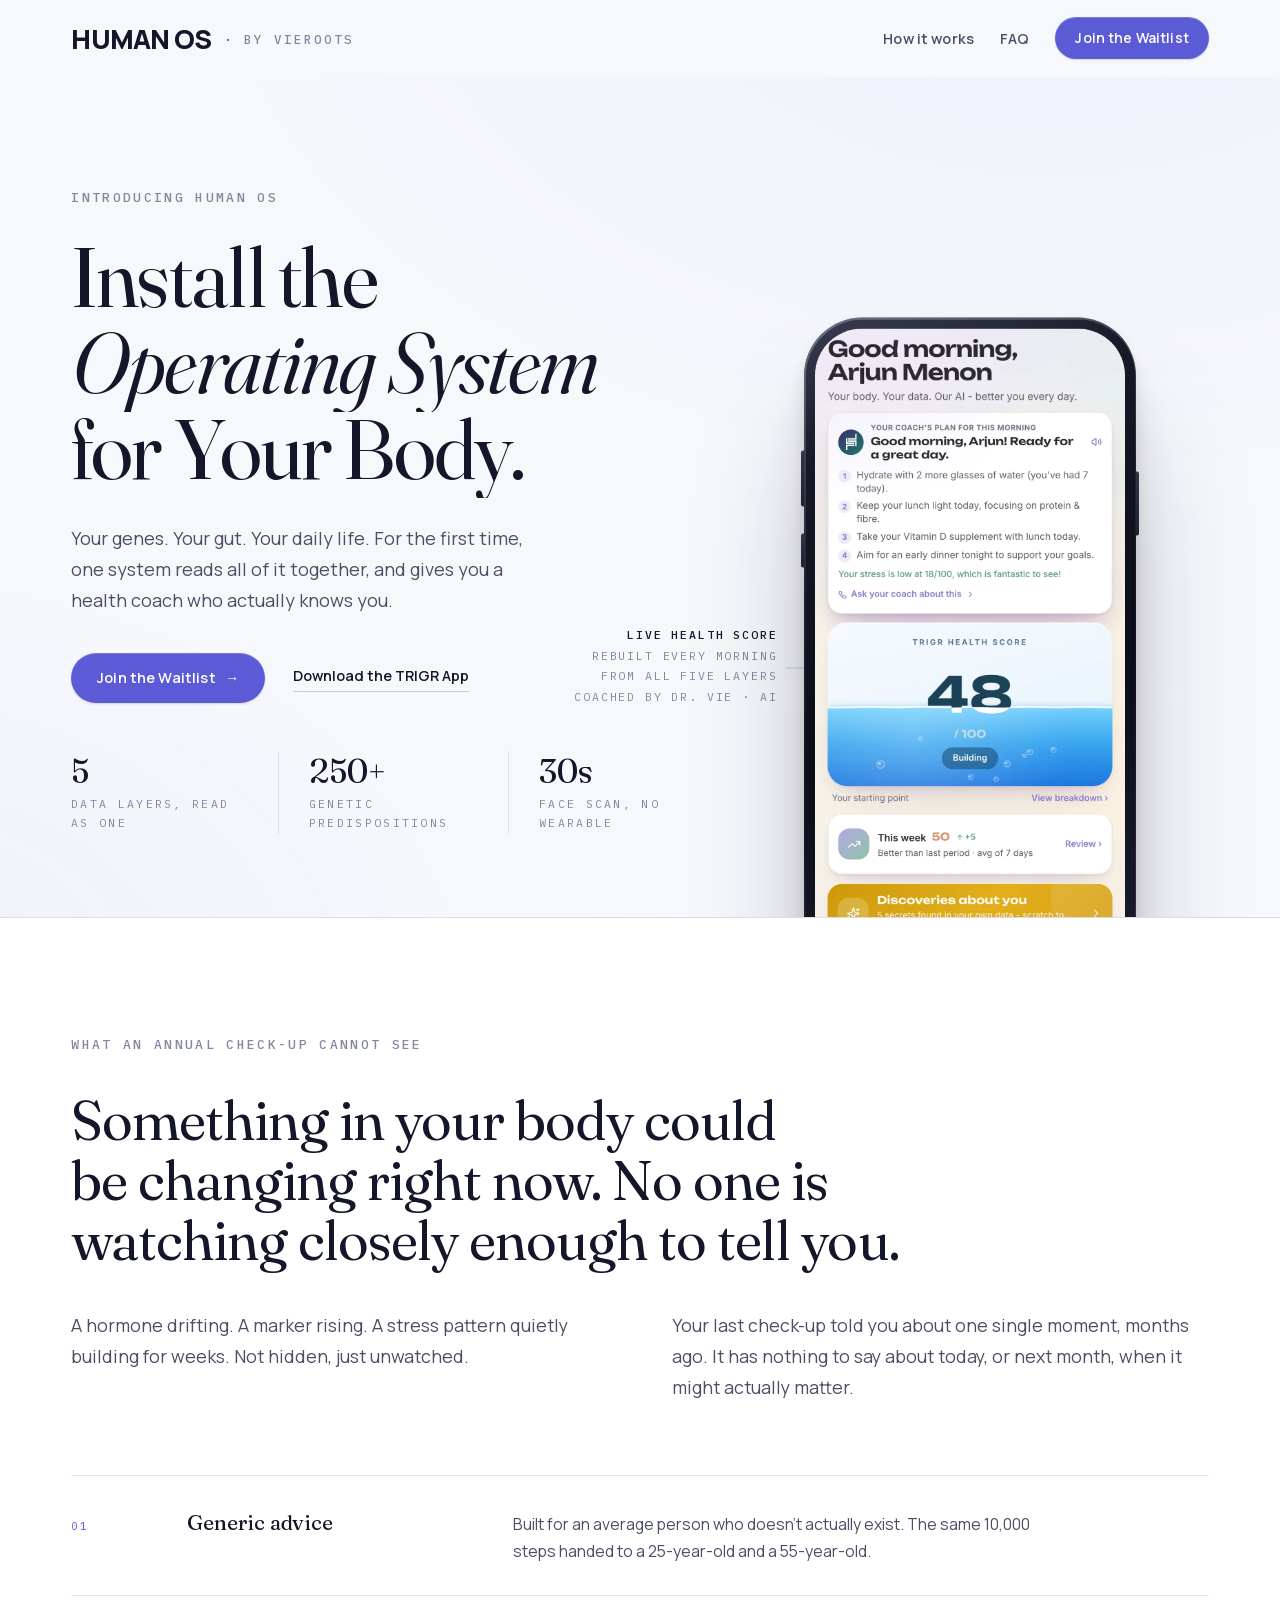
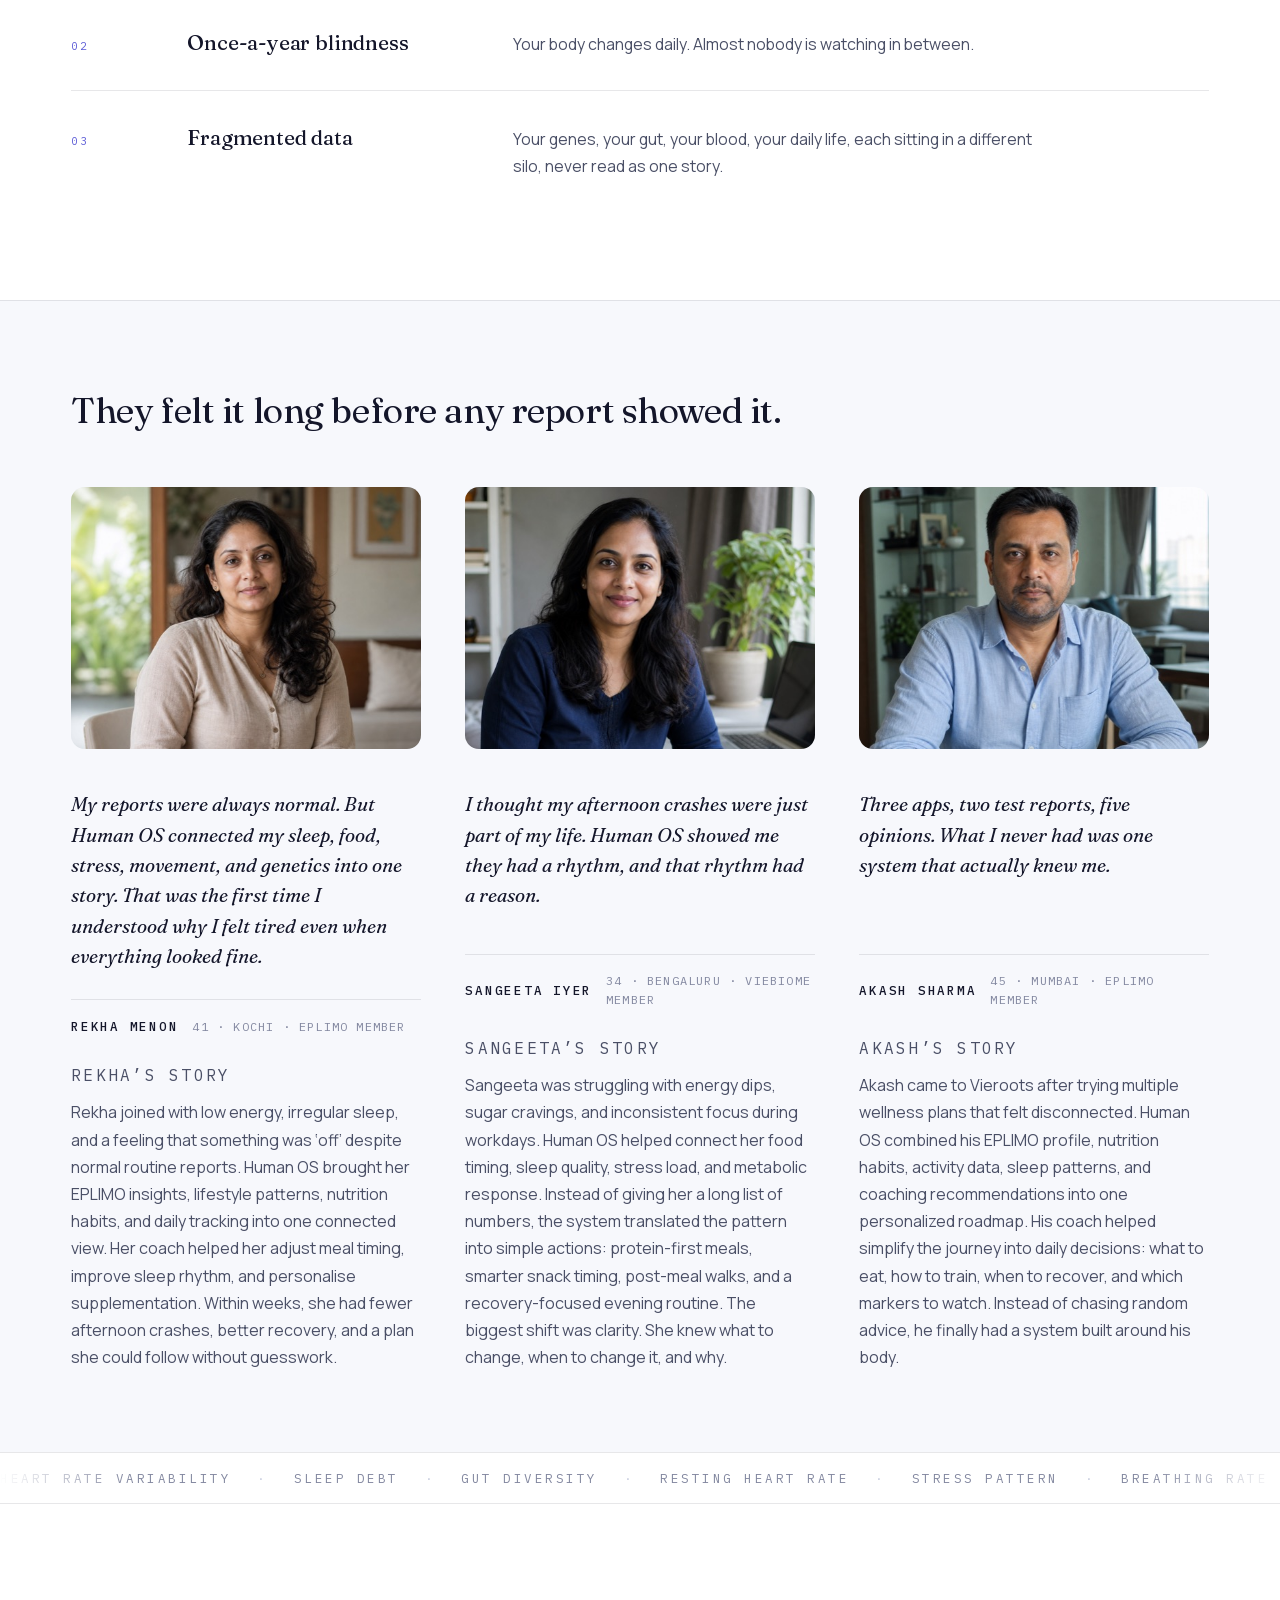
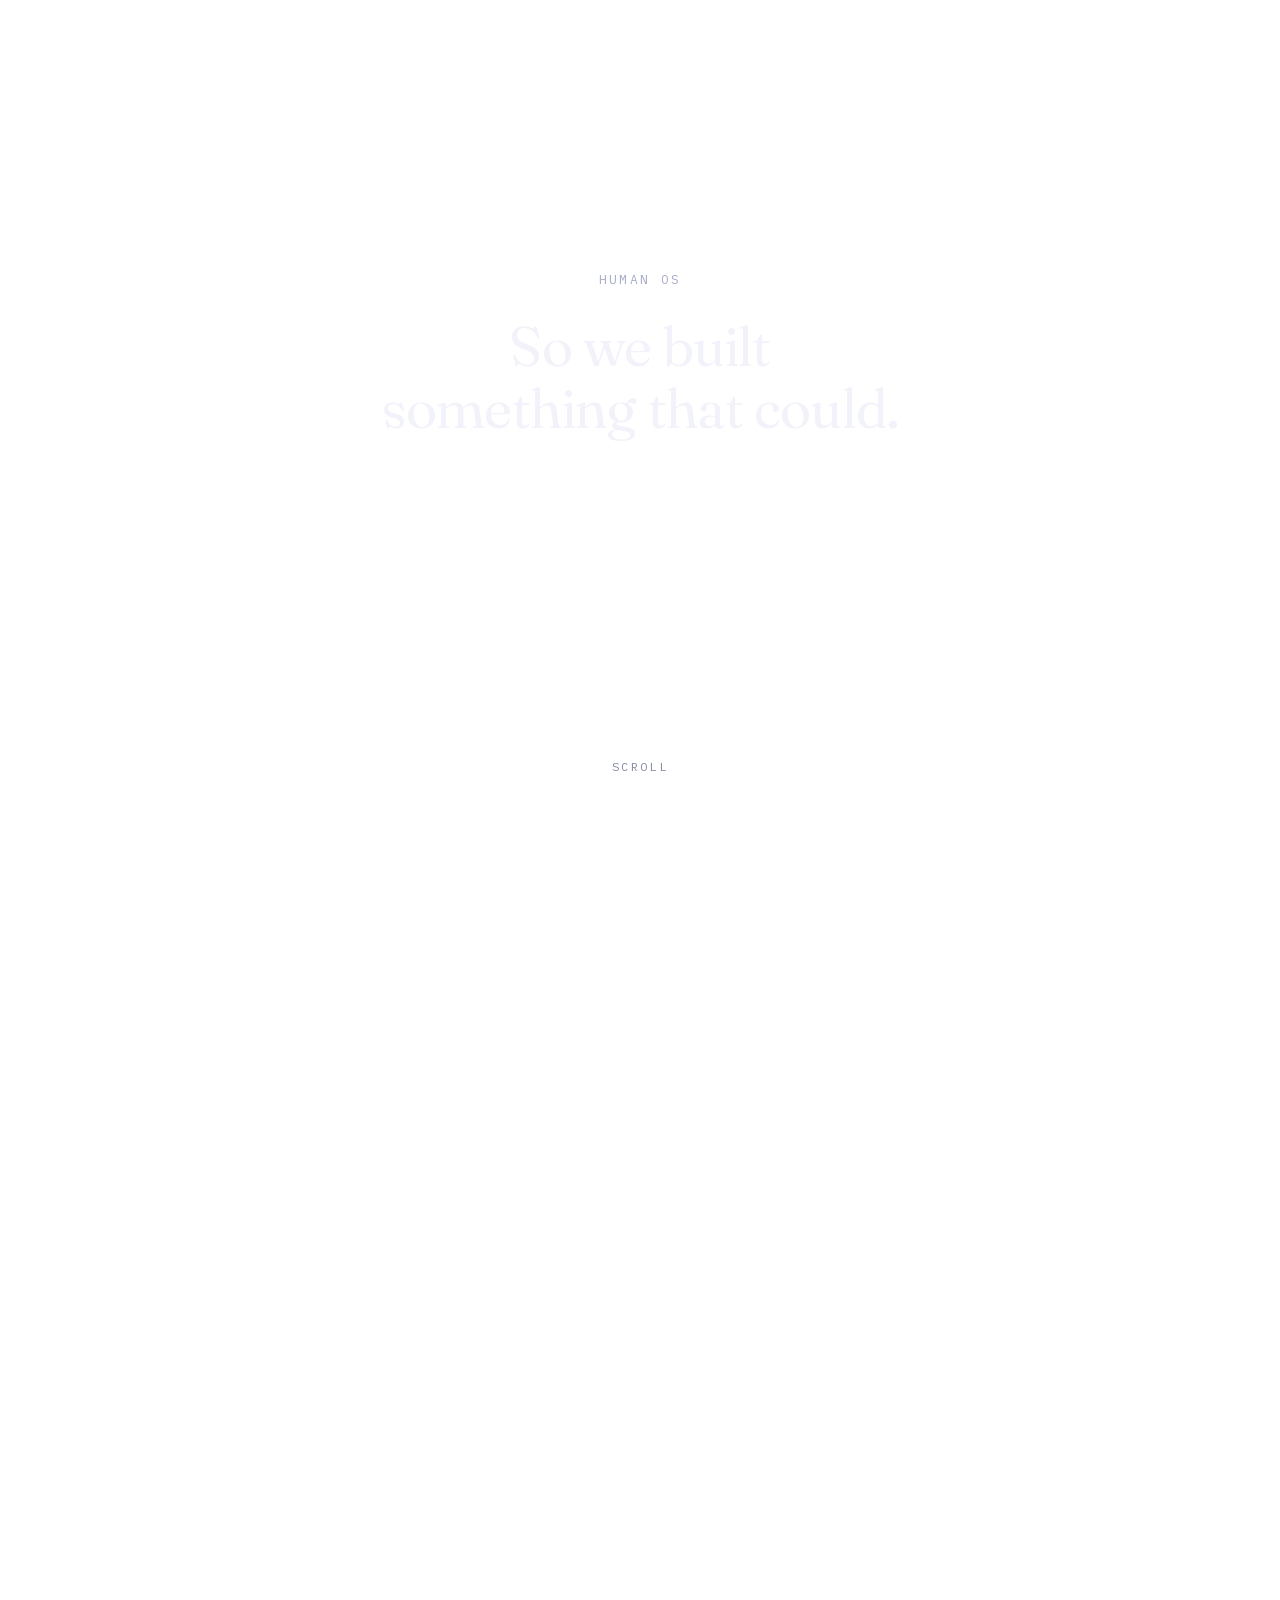
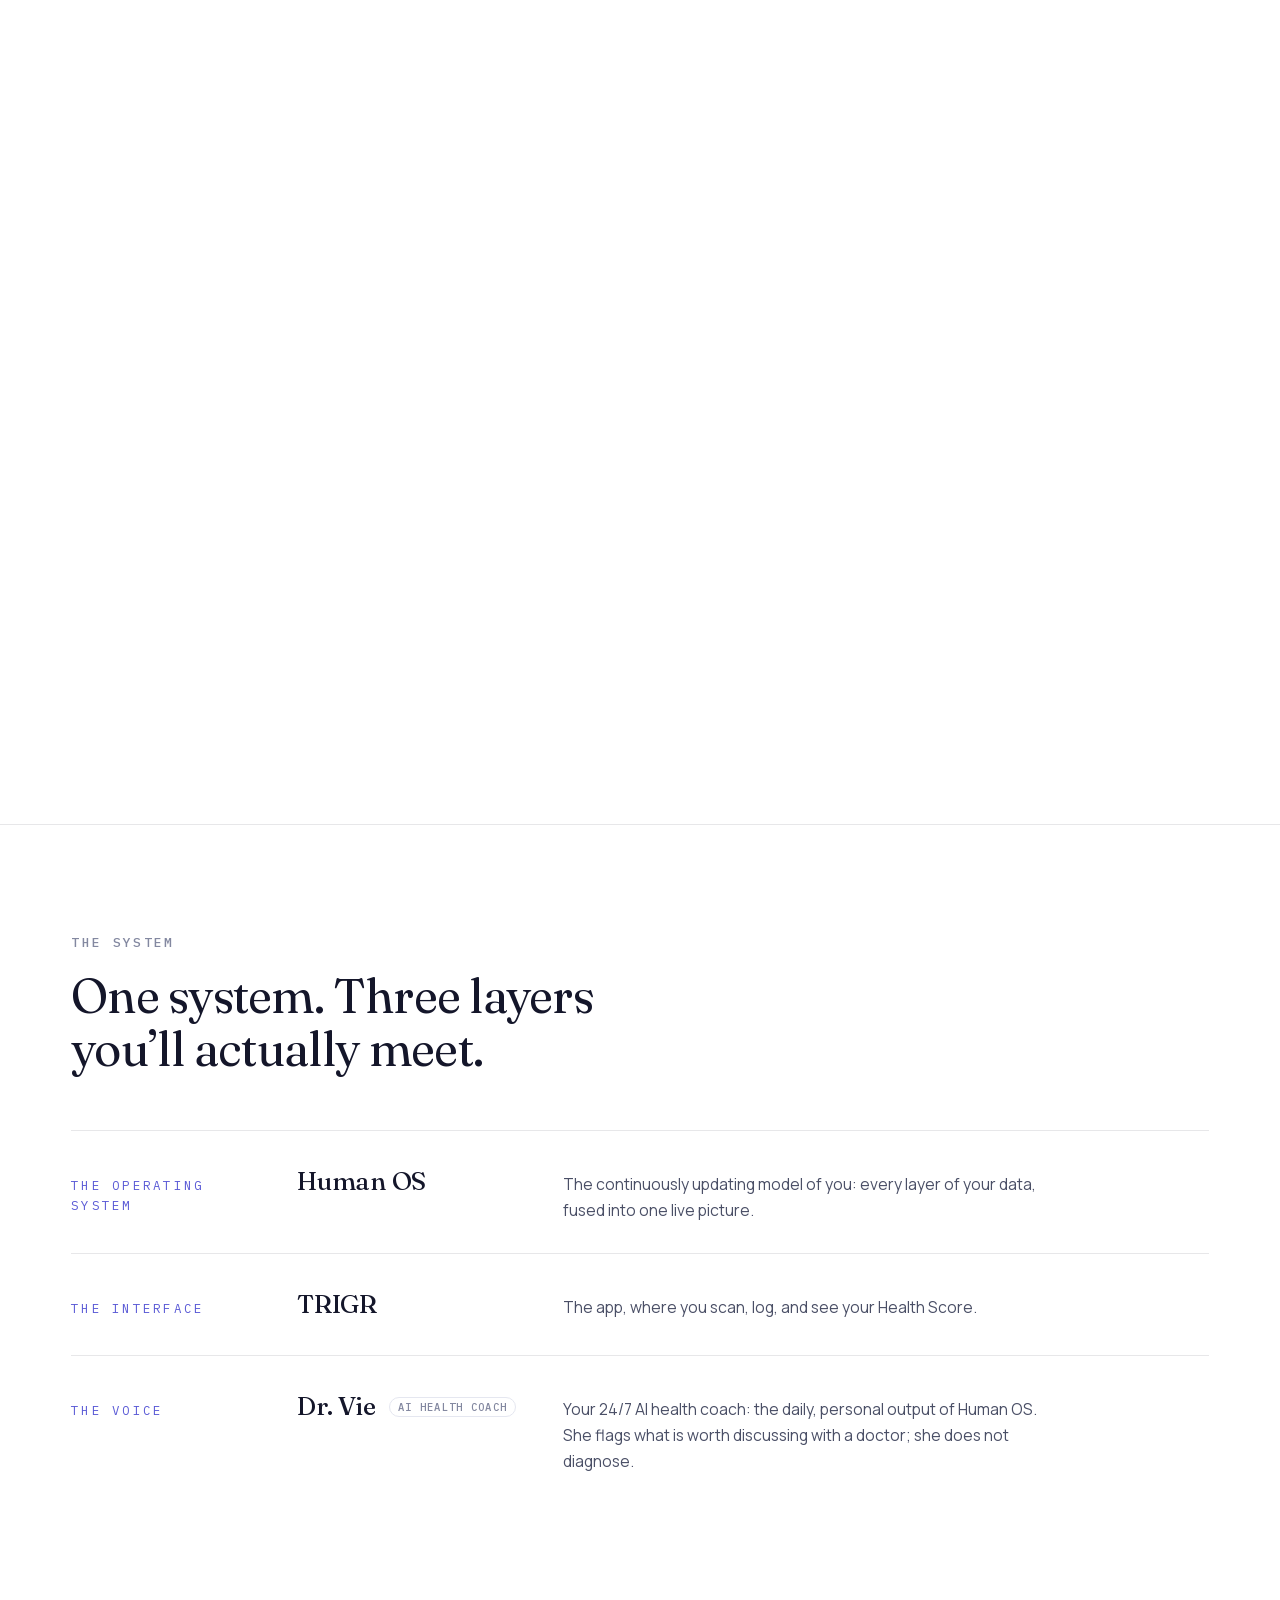
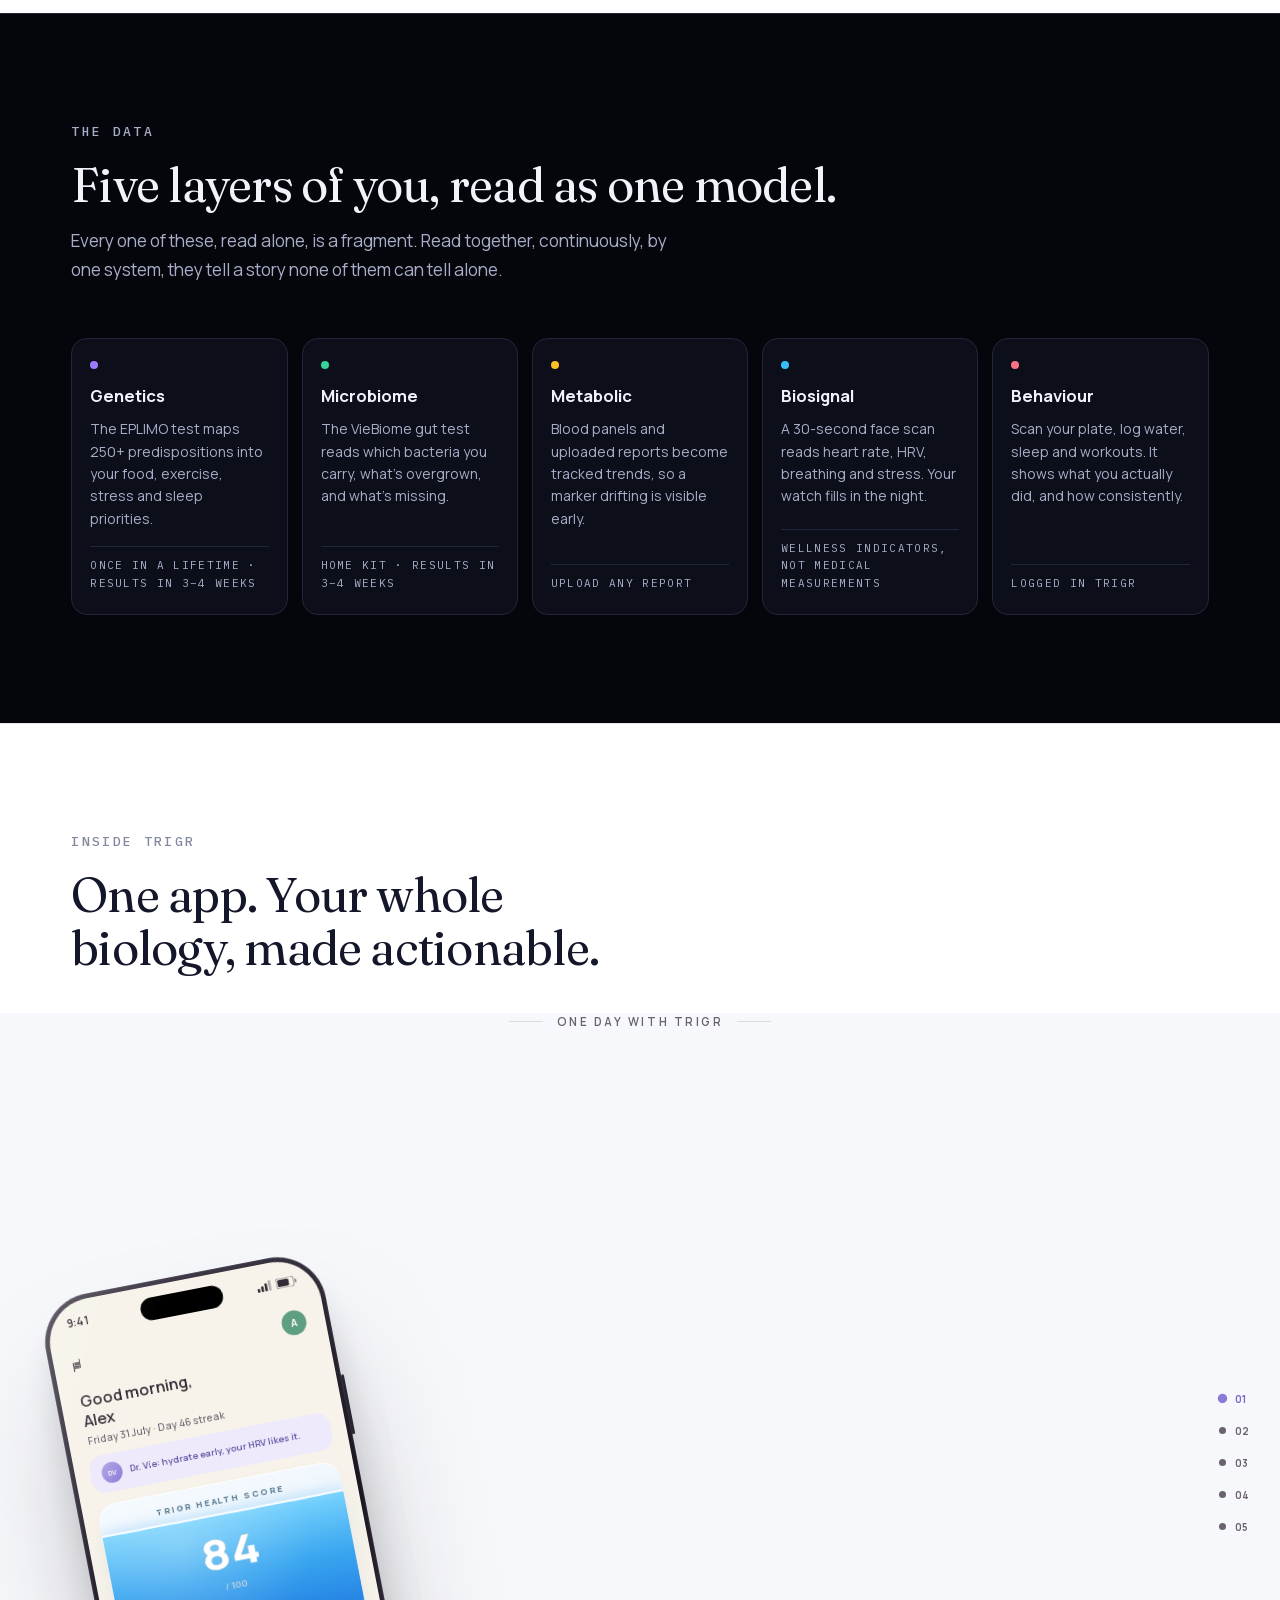
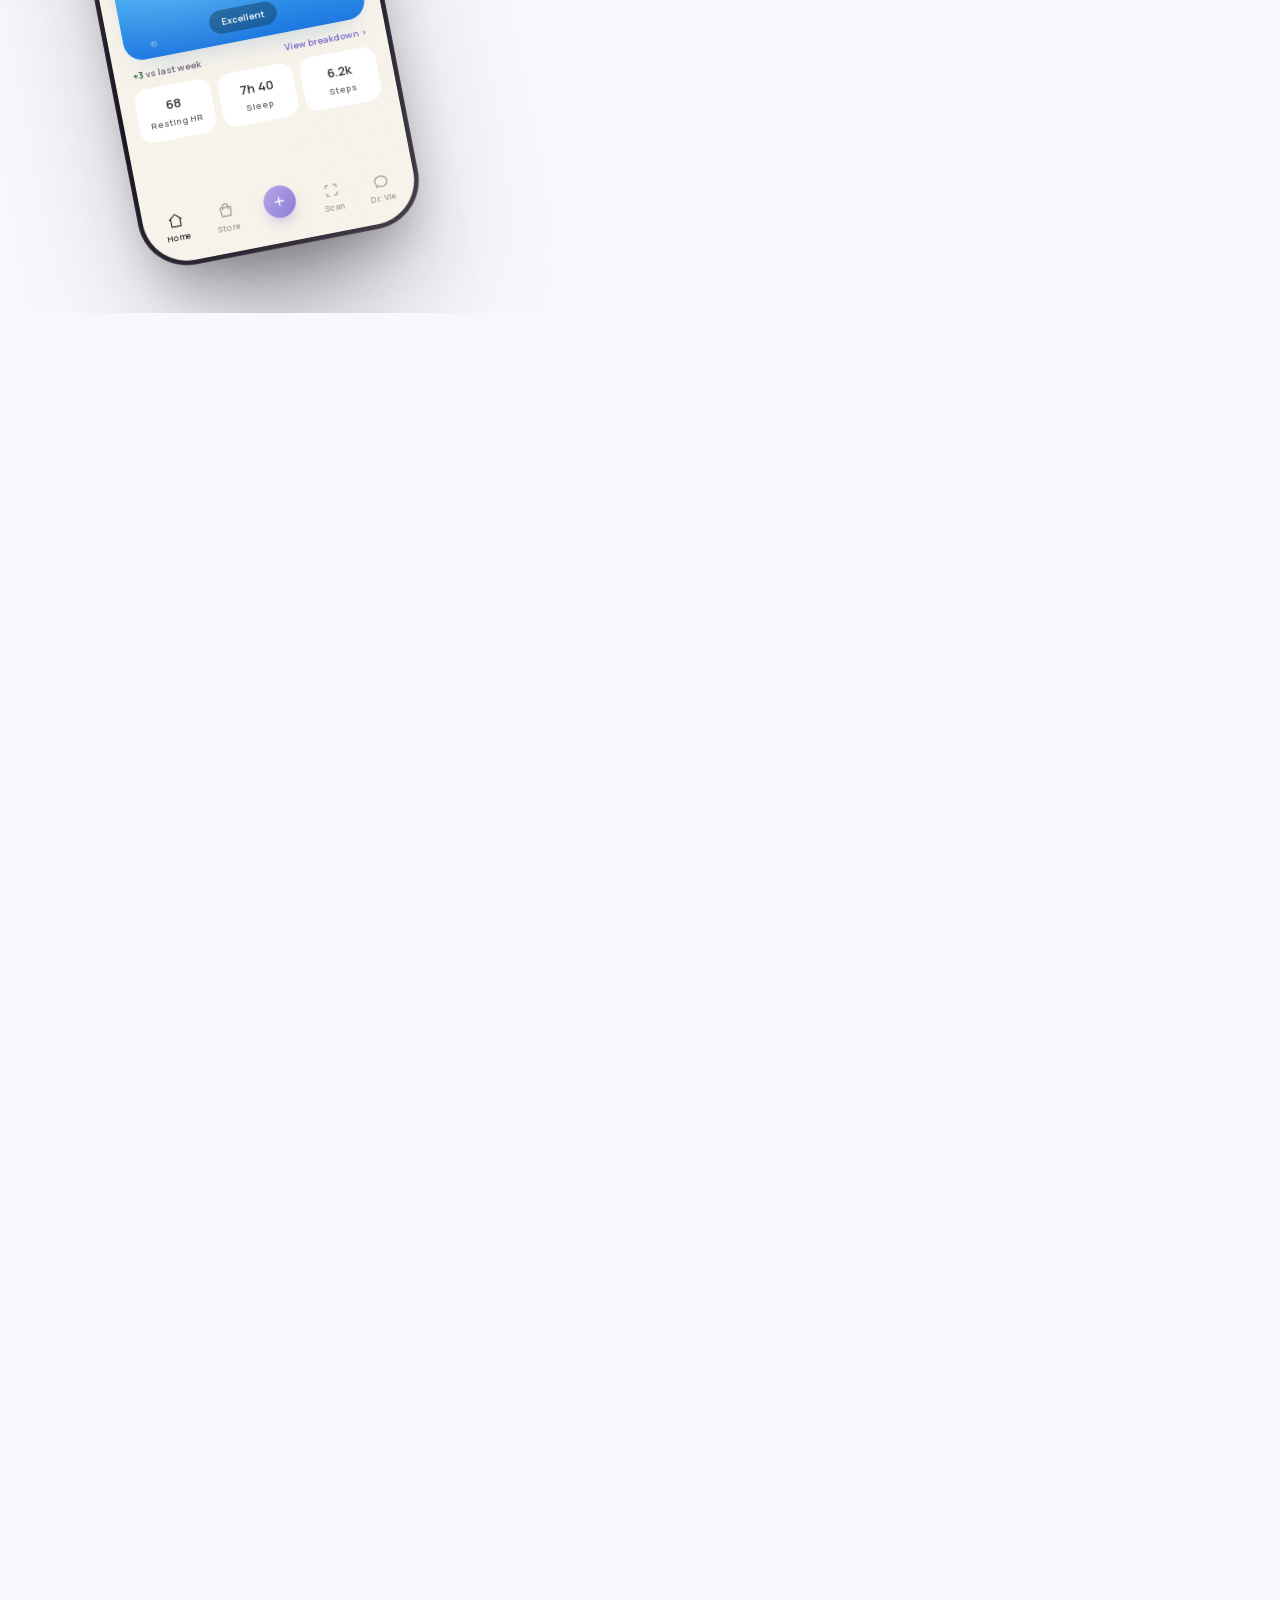
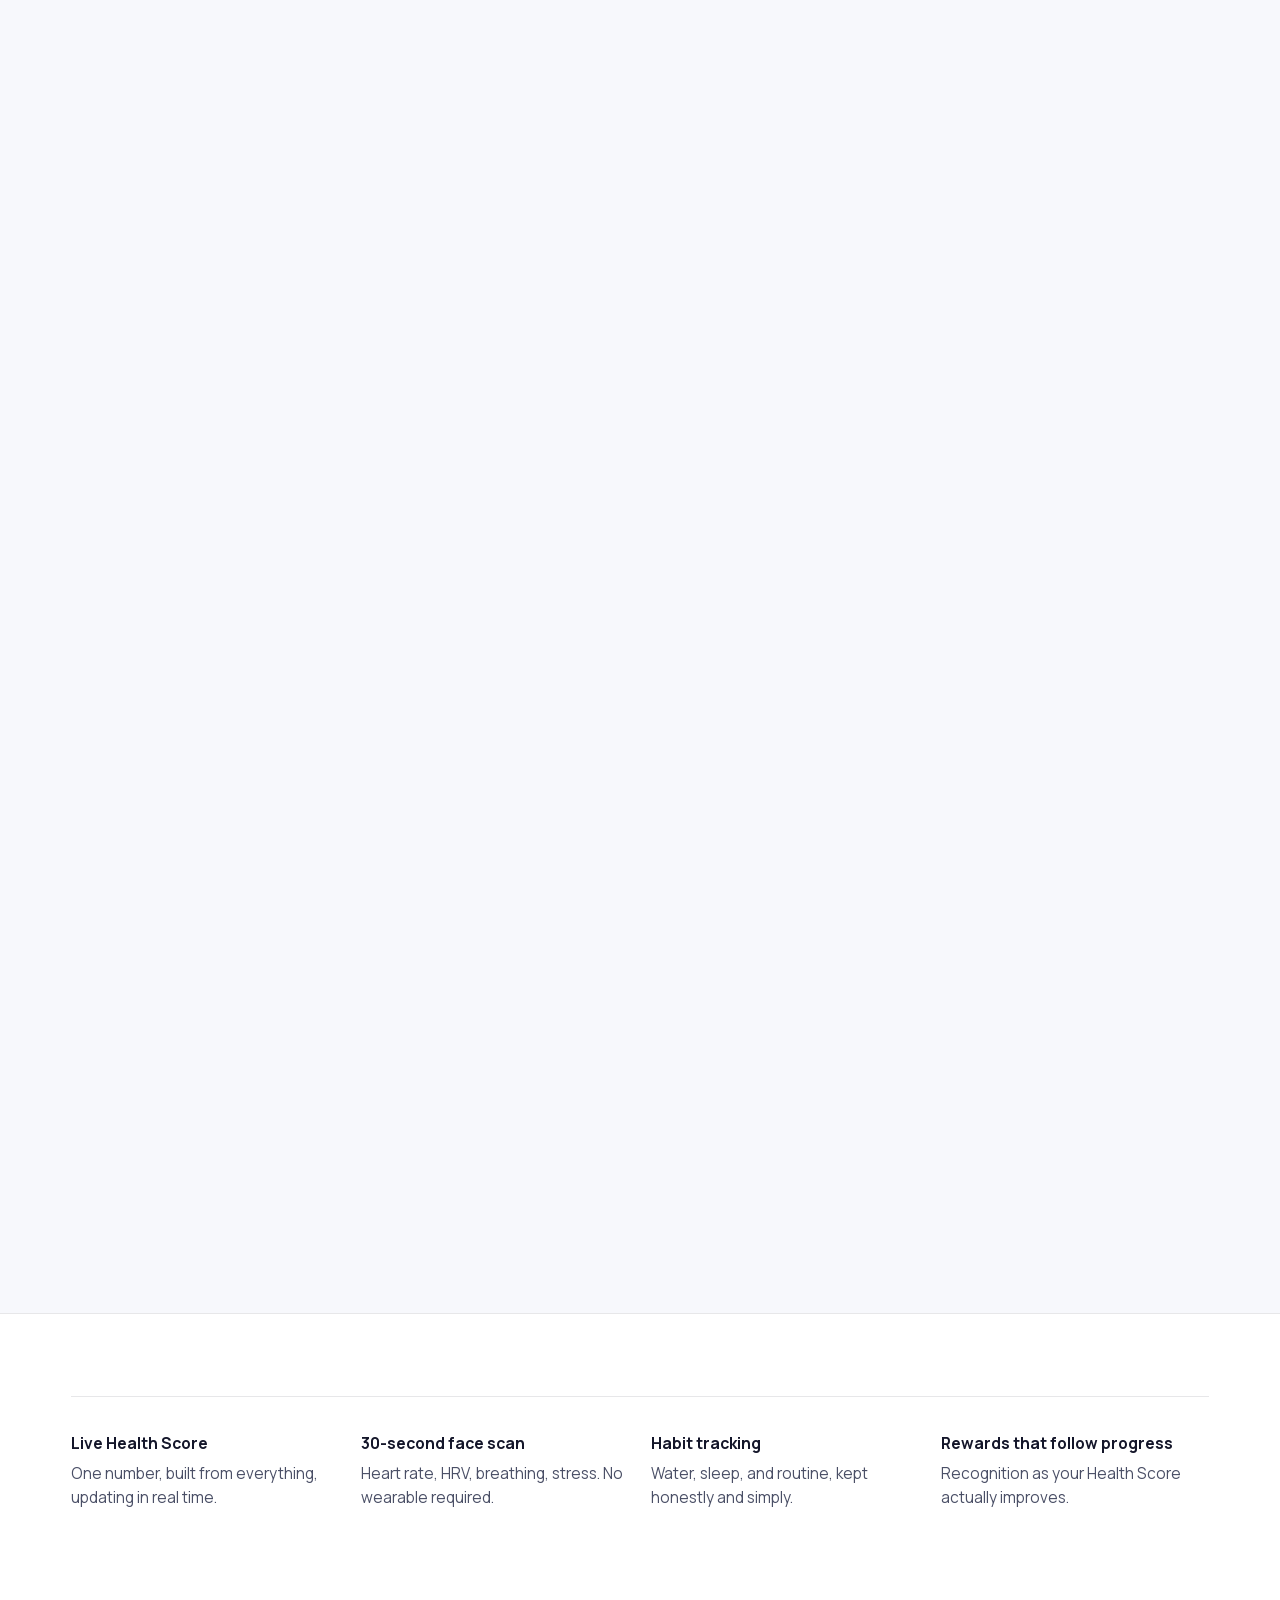
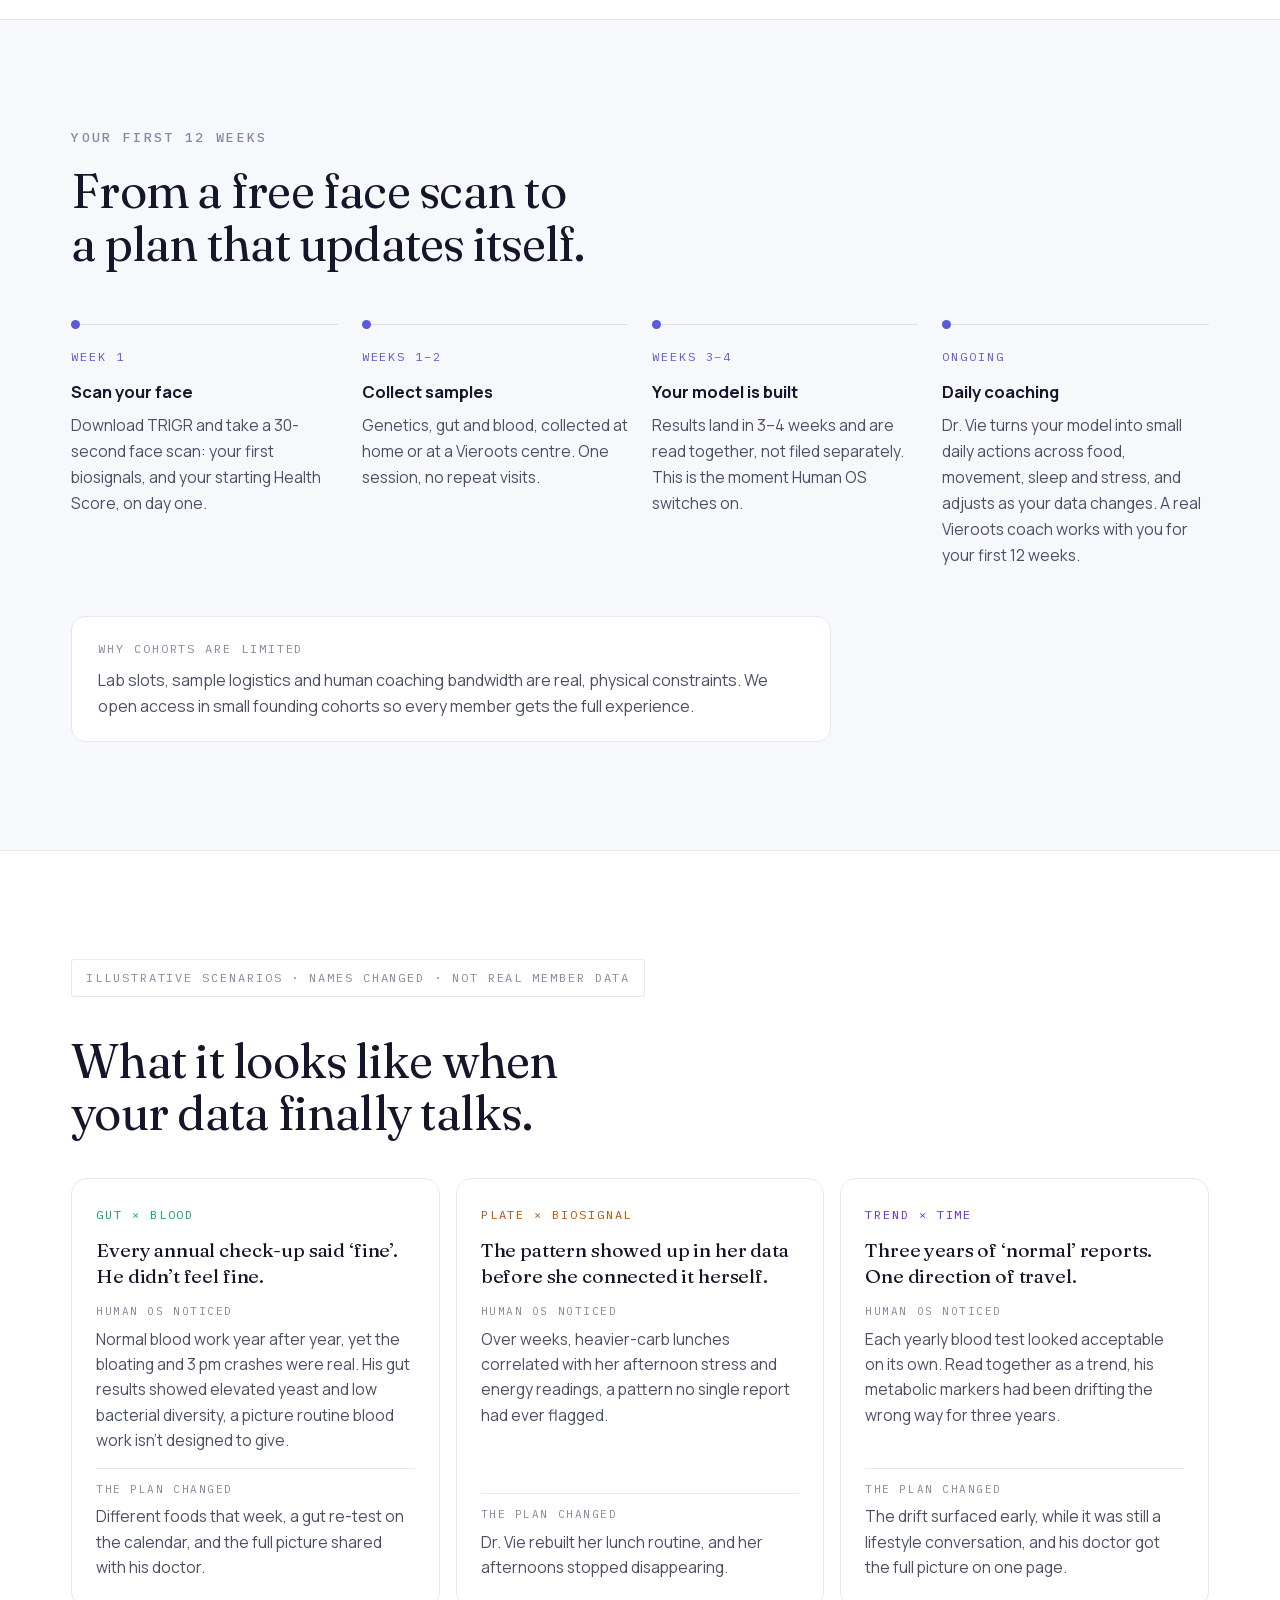
==== commit 74c8e8f9: "Trainer tracking calibrated frame-by-frame against the video Co-Authored-By: Claude Fable 5 <noreply" ====
--- a/index.html
+++ b/index.html
@@ -1 +1 @@
-<!DOCTYPE html><html lang="en" class="fraunces_46a7abbc-module__1x5ALa__variable manrope_9b24f49e-module__hJlnFq__variable ibm_plex_mono_28411002-module__cjC0Ca__variable"><head><meta charSet="utf-8"/><meta name="viewport" content="width=device-width, initial-scale=1"/><link rel="preload" href="/_next/static/media/791bf8c4bb753ed6-s.p.0ggqn9ig56u4s.woff2" as="font" crossorigin="" type="font/woff2"/><link rel="preload" href="/_next/static/media/8010b10db0d5feb2-s.p.1q-jjomgjvbjf.woff2" as="font" crossorigin="" type="font/woff2"/><link rel="preload" href="/_next/static/media/99e609270109b47d-s.p.40sczeszzbjw1.woff2" as="font" crossorigin="" type="font/woff2"/><link rel="preload" href="/_next/static/media/a343f882a40d2cc9-s.p.1sj6eobyi31rd.woff2" as="font" crossorigin="" type="font/woff2"/><link rel="preload" href="/_next/static/media/effe91970fc4db64-s.p.0oace-s_gkfks.woff2" as="font" crossorigin="" type="font/woff2"/><link rel="preload" as="image" href="/_next/static/media/trigr-home.0_pagefha2uiq.webp"/><link rel="preload" as="image" href="/_next/static/media/tj-face.1t9_jph2h_oir.jpg"/><link rel="preload" as="image" href="/_next/static/media/tj-dosa.1i6itvkn8u1cw.jpg"/><link rel="stylesheet" href="/_next/static/chunks/2ef6tjnclacvs.css" data-precedence="next"/><link rel="preload" as="script" fetchPriority="low" href="/_next/static/chunks/12aruqaur5huj.js"/><script src="/_next/static/chunks/3rx7jmld6eggj.js" async=""></script><script src="/_next/static/chunks/1mkbuudhndal5.js" async=""></script><script src="/_next/static/chunks/turbopack-2fm7fvga8k8ai.js" async=""></script><script src="/_next/static/chunks/3fntmmi971322.js" async="" crossorigin=""></script><script src="/_next/static/chunks/27snbg3c-1x2l.js" async="" crossorigin=""></script><script src="/_next/static/chunks/2u1w7w658qm67.js" async="" crossorigin=""></script><meta name="theme-color" content="#F7F8FC"/><title>Human OS — The Operating System for Your Body | TRIGR by Vieroots</title><meta name="description" content="Human OS reads your genes, your gut, and your daily biology together, and gives you Dr. Vie, a 24/7 AI health coach built from your own data. Join the waitlist."/><link rel="canonical" href="https://humanos.vieroots.com"/><meta property="og:title" content="Human OS — The Operating System for Your Body"/><meta property="og:description" content="Your genes. Your gut. Your daily life. One system reads all of it together, and gives you a health coach who actually knows you."/><meta property="og:url" content="https://humanos.vieroots.com"/><meta property="og:site_name" content="Human OS by Vieroots"/><meta property="og:type" content="website"/><meta name="twitter:card" content="summary"/><meta name="twitter:title" content="Human OS — The Operating System for Your Body"/><meta name="twitter:description" content="Your genes. Your gut. Your daily life. One system reads all of it together, and gives you a health coach who actually knows you."/><link rel="icon" href="/favicon.ico?favicon.2vob68tjqpejf.ico" sizes="256x256" type="image/x-icon"/><meta name="next-size-adjust" content=""/><script src="/_next/static/chunks/0cz1d0mv5g_q7.js" noModule=""></script></head><body><div hidden=""><!--$--><!--/$--></div><nav aria-label="Main navigation"><div class="nav-in"><a class="logo" href="#top">HUMAN OS<span class="byline"><span class="d">·</span> BY VIEROOTS</span></a><div class="nav-right"><a class="nav-link" href="#process">How it works</a><a class="nav-link" href="#faq">FAQ</a><a class="pill small" href="#join">Join the Waitlist</a></div></div><div class="progress"></div></nav><main><header class="hero" id="top"><div class="wrap hero-in"><div class="hero-copy"><span class="eyebrow">INTRODUCING HUMAN OS</span><h1 aria-label="Install the Operating System for Your Body."><span class="ln" aria-hidden="true"><span>Install the</span></span><span class="ln" aria-hidden="true"><span><em>Operating System</em></span></span><span class="ln" aria-hidden="true"><span>for Your Body.</span></span></h1><p class="hero-sub">Your genes. Your gut. Your daily life. For the first time, one system reads all of it together, and gives you a health coach who actually knows you.</p><div class="cta-row"><a class="pill" href="#join">Join the Waitlist <span class="arr">→</span></a><a class="ghost" href="#join">Download the TRIGR App</a></div><div class="stats"><div class="st"><div class="v">5</div><div class="k">Data layers, read as one</div></div><div class="st"><div class="v">250+</div><div class="k">Genetic predispositions</div></div><div class="st"><div class="v">30s</div><div class="k">Face scan, no wearable</div></div></div></div><div class="device-col"><div class="device"><div class="annot" aria-hidden="true"><b>Live Health Score</b>rebuilt every morning<br/>from all five layers<br/>coached by Dr. Vie · AI</div><div class="body"><span class="btn b1" aria-hidden="true"></span><span class="btn b2" aria-hidden="true"></span><span class="btnl" aria-hidden="true"></span><div class="screen-clip"><img alt="The TRIGR app home screen: your coach&#x27;s plan for the morning and a TRIGR Health Score of 48 out of 100" width="900" height="1955" decoding="async" data-nimg="1" class="shot" style="color:transparent" src="/_next/static/media/trigr-home.0_pagefha2uiq.webp"/><div class="glare" aria-hidden="true"></div></div></div></div></div></div></header><section class="problem" id="problem"><div class="wrap"><div class="p-head"><span class="eyebrow">WHAT AN ANNUAL CHECK-UP CANNOT SEE</span><h2>Something in your body could be changing right now. No one is watching closely enough to tell you.</h2><div class="lede2"><p>A hormone drifting. A marker rising. A stress pattern quietly building for weeks. Not hidden, just unwatched.</p><p>Your last check-up told you about one single moment, months ago. It has nothing to say about today, or next month, when it might actually matter.</p></div></div><div class="gaplist"><div class="gaprow"><span class="n">01</span><span class="t">Generic advice</span><p>Built for an average person who doesn’t actually exist. The same 10,000 steps handed to a 25-year-old and a 55-year-old.</p></div><div class="gaprow"><span class="n">02</span><span class="t">Once-a-year blindness</span><p>Your body changes daily. Almost nobody is watching in between.</p></div><div class="gaprow"><span class="n">03</span><span class="t">Fragmented data</span><p>Your genes, your gut, your blood, your daily life, each sitting in a different silo, never read as one story.</p></div></div></div><div class="voices"><div class="wrap"><div class="v-head"><h3>They felt it long before any report showed it.</h3></div><div class="vrow"><div class="voice"><div class="vphoto"><img alt="Rekha Menon at home in Kochi" loading="lazy" width="512" height="640" decoding="async" data-nimg="1" style="color:transparent" src="/_next/static/media/rekha.1y1uia4t_owvx.jpg"/></div><p class="q">My reports were always normal. But Human OS connected my sleep, food, stress, movement, and genetics into one story. That was the first time I understood why I felt tired even when everything looked fine.</p><div class="attr"><span class="nm"><b>Rekha Menon</b></span><span class="meta">41 · Kochi · EPLIMO member</span></div><div class="vstory"><p class="vslabel">Rekha’s story</p><p>Rekha joined with low energy, irregular sleep, and a feeling that something was ‘off’ despite normal routine reports. Human OS brought her EPLIMO insights, lifestyle patterns, nutrition habits, and daily tracking into one connected view. Her coach helped her adjust meal timing, improve sleep rhythm, and personalise supplementation. Within weeks, she had fewer afternoon crashes, better recovery, and a plan she could follow without guesswork.</p></div></div><div class="voice"><div class="vphoto"><img alt="Sangeeta Iyer at her desk in Bengaluru" loading="lazy" width="512" height="640" decoding="async" data-nimg="1" style="color:transparent" src="/_next/static/media/sangeeta.2byh1qol8zjrt.jpg"/></div><p class="q">I thought my afternoon crashes were just part of my life. Human OS showed me they had a rhythm, and that rhythm had a reason.</p><div class="attr"><span class="nm"><b>Sangeeta Iyer</b></span><span class="meta">34 · Bengaluru · VieBiome member</span></div><div class="vstory"><p class="vslabel">Sangeeta’s story</p><p>Sangeeta was struggling with energy dips, sugar cravings, and inconsistent focus during workdays. Human OS helped connect her food timing, sleep quality, stress load, and metabolic response. Instead of giving her a long list of numbers, the system translated the pattern into simple actions: protein-first meals, smarter snack timing, post-meal walks, and a recovery-focused evening routine. The biggest shift was clarity. She knew what to change, when to change it, and why.</p></div></div><div class="voice"><div class="vphoto"><img alt="Akash Sharma at home in Mumbai" loading="lazy" width="512" height="640" decoding="async" data-nimg="1" style="color:transparent" src="/_next/static/media/sharma.3gh-b4qv99uur.jpg"/></div><p class="q">Three apps, two test reports, five opinions. What I never had was one system that actually knew me.</p><div class="attr"><span class="nm"><b>Akash Sharma</b></span><span class="meta">45 · Mumbai · EPLIMO member</span></div><div class="vstory"><p class="vslabel">Akash’s story</p><p>Akash came to Vieroots after trying multiple wellness plans that felt disconnected. Human OS combined his EPLIMO profile, nutrition habits, activity data, sleep patterns, and coaching recommendations into one personalized roadmap. His coach helped simplify the journey into daily decisions: what to eat, how to train, when to recover, and which markers to watch. Instead of chasing random advice, he finally had a system built around his body.</p></div></div></div></div></div><div class="marquee" aria-hidden="true"><div class="mq-mask"><div class="mq"><span>Heart rate variability</span><span>Sleep debt</span><span>Gut diversity</span><span>Resting heart rate</span><span>Stress pattern</span><span>Breathing rate</span><span>Caffeine metabolism</span><span>Hydration</span><span>Energy pattern</span><span>Sleep timing</span><span>Recovery</span><span>Meal balance</span><span>Heart rate variability</span><span>Sleep debt</span><span>Gut diversity</span><span>Resting heart rate</span><span>Stress pattern</span><span>Breathing rate</span><span>Caffeine metabolism</span><span>Hydration</span><span>Energy pattern</span><span>Sleep timing</span><span>Recovery</span><span>Meal balance</span></div></div></div></section><section class="reveal" id="reveal"><div class="stage"><div class="darklayer"></div><div class="glow"></div><div class="inner"><div class="rv-eyebrow">HUMAN OS</div><h2 class="rv-head">So we built something that could.</h2><div class="wordmark"><div class="wm">HUMAN OS</div><div class="wm-cap">The Operating System for Your Body</div><div class="bootline"><i>●</i>24×7 Live · Your genes · Your gut · Your blood · Your daily life</div></div></div><div class="scrollhint">Scroll</div></div></section><section class="sec sec-white" id="system"><div class="wrap"><div class="sec-head"><span class="eyebrow">THE SYSTEM</span><h2>One system. Three layers you’ll actually meet.</h2></div><div class="sysrow"><span class="role">The operating system</span><span class="name">Human OS</span><p>The continuously updating model of you: every layer of your data, fused into one live picture.</p></div><div class="sysrow"><span class="role">The interface</span><span class="name">TRIGR</span><p>The app, where you scan, log, and see your Health Score.</p></div><div class="sysrow"><span class="role">The voice</span><span class="name">Dr. Vie<!-- --> <span style="font-family:var(--mono);font-size:10.5px;letter-spacing:.12em;color:var(--ink-3);border:1px solid var(--border);border-radius:99px;padding:2px 8px;text-transform:uppercase;vertical-align:4px;margin-left:8px">AI Health Coach</span></span><p>Your 24/7 AI health coach: the daily, personal output of Human OS. She flags what is worth discussing with a doctor; she does not diagnose.</p></div></div></section><section class="databand" id="data"><div class="wrap"><div class="sec-head"><span class="eyebrow">THE DATA</span><h2>Five layers of you, read as one model.</h2><p>Every one of these, read alone, is a fragment. Read together, continuously, by one system, they tell a story none of them can tell alone.</p></div><div class="layers5"><div class="l5"><span class="dot" style="background:#9B7BFF"></span><div class="t">Genetics</div><p>The EPLIMO test maps 250+ predispositions into your food, exercise, stress and sleep priorities.</p><span class="meta">Once in a lifetime · results in 3–4 weeks</span></div><div class="l5"><span class="dot" style="background:#34D399"></span><div class="t">Microbiome</div><p>The VieBiome gut test reads which bacteria you carry, what’s overgrown, and what’s missing.</p><span class="meta">Home kit · results in 3–4 weeks</span></div><div class="l5"><span class="dot" style="background:#FBBF24"></span><div class="t">Metabolic</div><p>Blood panels and uploaded reports become tracked trends, so a marker drifting is visible early.</p><span class="meta">Upload any report</span></div><div class="l5"><span class="dot" style="background:#38BDF8"></span><div class="t">Biosignal</div><p>A 30-second face scan reads heart rate, HRV, breathing and stress. Your watch fills in the night.</p><span class="meta">Wellness indicators, not medical measurements</span></div><div class="l5"><span class="dot" style="background:#FB7185"></span><div class="t">Behaviour</div><p>Scan your plate, log water, sleep and workouts. It shows what you actually did, and how consistently.</p><span class="meta">Logged in TRIGR</span></div></div></div></section><section class="sec sec-white" id="features" style="padding-bottom:24px"><div class="wrap"><div class="sec-head" style="margin-bottom:0"><span class="eyebrow">INSIDE TRIGR</span><h2>One app. Your whole biology, made actionable.</h2></div></div></section><div><section class="journey" id="journey"><div class="stage" id="stage"><div class="stage-head"><div class="tag"><i></i>One day with TRIGR<i></i></div></div><div class="rail" id="rail"><div class="r-dot on">01</div><div class="r-dot">02</div><div class="r-dot">03</div><div class="r-dot">04</div><div class="r-dot">05</div></div><div class="phone-wrap" id="phoneWrap"><div class="phone" id="phone"><div class="phone-screen"><div class="island"></div><div class="scr" id="scrHome"><div class="statusbar"><span>9:41</span><span class="sig"><svg width="15" height="11" viewBox="0 0 15 11" fill="currentColor"><rect x="0" y="7" width="2.6" height="4" rx="1"></rect><rect x="4" y="5" width="2.6" height="6" rx="1"></rect><rect x="8" y="2.5" width="2.6" height="8.5" rx="1"></rect><rect x="12" y="0" width="2.6" height="11" rx="1" opacity=".35"></rect></svg><svg width="22" height="11" viewBox="0 0 22 11"><rect x="0" y="0" width="19" height="11" rx="3" fill="none" stroke="currentColor" stroke-width="1" opacity=".5"></rect><rect x="1.7" y="1.7" width="12" height="7.6" rx="1.6" fill="currentColor"></rect><rect x="20" y="3.4" width="2" height="4.2" rx="1" fill="currentColor" opacity=".5"></rect></svg></span></div><div class="home-head"><svg viewBox="0 0 32 50" fill="currentColor" stroke="currentColor" stroke-width="1.1" stroke-linejoin="round"><path d="M0.5 33.0513V49.8389L3.71633 49.059V36.2345H25.1475V33.0513H4.0298H3.71633H0.5Z"></path><path d="M0.5 29.8069V13.0193L3.71633 13.7992V26.6237H25.1475V29.8069H4.0298H3.71633H0.5Z"></path><path d="M31.6007 16.949V0.161377L28.3844 0.943795V13.7683H6.95068V16.949H28.0683H28.3844H31.6007Z"></path><path d="M31.6007 20.1936V36.9837L28.3844 36.2013V23.3768H6.95068V20.1936H28.0683H28.3844H31.6007Z"></path></svg><div class="home-ava">A</div></div><div class="home-greet">Good morning,<br/>Alex<small>Friday 31 July · Day 46 streak</small></div><div class="vie-tip" style="margin-top:10px"><span class="dv">DV</span>Dr. Vie: hydrate early, your HRV likes it.</div><div class="liquid l-mini"><canvas id="liqMini"></canvas><div class="lq-label">TRIGR Health Score</div><div class="lq-chip">Excellent</div></div><div class="home-delta"><span><b>+3</b> vs last week</span><span class="vb">View breakdown ›</span></div><div class="chip-row" style="margin-top:8px"><div class="h-chip"><b>68</b>Resting HR</div><div class="h-chip"><b>7h 40</b>Sleep</div><div class="h-chip"><b>6.2k</b>Steps</div></div><div class="scr-foot"><div class="fi on"><svg viewBox="0 0 24 24"><path d="M3 10.5 12 3l9 7.5"></path><path d="M5 9.5V21h14V9.5"></path></svg>Home</div><div class="fi"><svg viewBox="0 0 24 24"><path d="M4 7h16l-1.5 13h-13L4 7Z"></path><path d="M8 10V5.5a4 4 0 0 1 8 0V10"></path></svg>Store</div><div class="fi-plus"><svg viewBox="0 0 24 24"><path d="M12 5v14M5 12h14"></path></svg></div><div class="fi"><svg viewBox="0 0 24 24"><path d="M4 8V5.5A1.5 1.5 0 0 1 5.5 4H8M16 4h2.5A1.5 1.5 0 0 1 20 5.5V8M20 16v2.5a1.5 1.5 0 0 1-1.5 1.5H16M8 20H5.5A1.5 1.5 0 0 1 4 18.5V16"></path></svg>Scan</div><div class="fi"><svg viewBox="0 0 24 24"><path d="M12 21c5 0 9-3.6 9-8s-4-8-9-8-9 3.6-9 8c0 2 .8 3.8 2.2 5.2L4 21l4.4-1.6C9.5 20 10.7 21 12 21Z"></path></svg>Dr. Vie</div></div><div class="dr-pop" id="drPop"><span class="dv">DV</span><div><b>Dr. Vie</b><p>Good morning, Alex. Recovery looks strong, so today is a green day. Shall we start with a 30 second face scan?</p><span class="pop-chip">Start today’s scan</span></div></div></div><div class="scr" id="scrFace"><div class="statusbar"><span>9:42</span><span class="sig"><svg width="15" height="11" viewBox="0 0 15 11" fill="currentColor"><rect x="0" y="7" width="2.6" height="4" rx="1"></rect><rect x="4" y="5" width="2.6" height="6" rx="1"></rect><rect x="8" y="2.5" width="2.6" height="8.5" rx="1"></rect><rect x="12" y="0" width="2.6" height="11" rx="1" opacity=".35"></rect></svg></span></div><div class="scan-title">Face Scan<small>Contactless vitals scan · 30 seconds</small></div><div class="viewfinder"><img class="vf-photo" src="/_next/static/media/tj-face.1t9_jph2h_oir.jpg" alt="Member face inside the scan viewfinder"/><div class="vf-grid" aria-hidden="true"></div><span class="q-chip">Signal strong</span><span class="vf-corner tl"></span><span class="vf-corner tr"></span><span class="vf-corner bl"></span><span class="vf-corner br"></span><div class="scanline" id="scanline"></div></div><div class="scan-stats"><div class="s-pill sp1">RESTING HR<b><span id="mHr">0</span> <em>bpm</em></b></div><div class="s-pill sp2">HRV · RMSSD<b><span id="mHrv">0</span> <em>ms</em></b></div><div class="s-pill sp3">STRESS<b><span id="mStr">0</span> <em>/ 100</em></b></div><div class="s-pill sp4">BP · EST.<b><span id="mBpVal">…</span> <em>mmHg</em></b></div></div></div><div class="scr" id="scrFood"><div class="statusbar"><span>13:08</span><span class="sig"><svg width="15" height="11" viewBox="0 0 15 11" fill="currentColor"><rect x="0" y="7" width="2.6" height="4" rx="1"></rect><rect x="4" y="5" width="2.6" height="6" rx="1"></rect><rect x="8" y="2.5" width="2.6" height="8.5" rx="1"></rect><rect x="12" y="0" width="2.6" height="11" rx="1" opacity=".35"></rect></svg></span></div><div class="scan-title" style="color:var(--ink)">Food Scan<small style="color:var(--ink-soft)">Snap a photo, get calories, macros and a verdict</small></div><div class="food-cam"><img class="food-img" src="/_next/static/media/tj-dosa.1i6itvkn8u1cw.jpg" alt="Masala dosa with sambar and chutneys"/><span class="vf-corner tl"></span><span class="vf-corner tr"></span><span class="vf-corner bl"></span><span class="vf-corner br"></span><div class="food-flash" id="foodFlash"></div></div><div class="food-result" id="foodResult"><span class="zone-badge">GREEN ZONE</span><b>Masala dosa with sambar</b><div class="kcal"><span id="kcalNum">454</span> kcal <i>· logged to today</i></div><div class="macro"><span>Protein</span><div class="bar"><i id="mb1" style="width:34%"></i></div><b>12g</b></div><div class="macro m2"><span>Carbs</span><div class="bar"><i id="mb2" style="width:82%"></i></div><b>70g</b></div><div class="macro m3"><span>Fat</span><div class="bar"><i id="mb3" style="width:36%"></i></div><b>14g</b></div></div><div class="food-verdict" id="foodVerdict"><span class="dv">DV</span>Good pick, Alex. Add a bowl of curd and this covers your protein till evening.</div></div><div class="scr" id="scrCall"><div class="statusbar"><span>17:30</span><span class="sig"><svg width="15" height="11" viewBox="0 0 15 11" fill="currentColor"><rect x="0" y="7" width="2.6" height="4" rx="1"></rect><rect x="4" y="5" width="2.6" height="6" rx="1"></rect><rect x="8" y="2.5" width="2.6" height="8.5" rx="1"></rect><rect x="12" y="0" width="2.6" height="11" rx="1" opacity=".35"></rect></svg></span></div><div class="call-body"><div class="call-ava">DV</div><div class="call-name">Dr. Vie</div><div class="call-sub" id="callState">Dr. Vie is speaking</div><div class="call-langs"><span class="on">English</span><span>हिंदी</span><span>മലയാളം</span></div><div class="wave" id="wave"><i style="animation-delay:0s"></i><i style="animation-delay:.12s"></i><i style="animation-delay:.24s"></i><i style="animation-delay:.06s"></i><i style="animation-delay:.3s"></i><i style="animation-delay:.18s"></i><i style="animation-delay:.02s"></i><i style="animation-delay:.26s"></i><i style="animation-delay:.14s"></i><i style="animation-delay:.34s"></i><i style="animation-delay:.08s"></i><i style="animation-delay:.2s"></i><i style="animation-delay:.28s"></i><i style="animation-delay:.04s"></i><i style="animation-delay:.16s"></i><i style="animation-delay:.32s"></i></div><div class="call-cap"><span id="cap1">“Hi, I’m Dr. Vie. Are you doing well today?”</span><br/><span id="cap2">“Your HRV dipped last night, so let’s keep today light and hydrate well.”</span></div><div class="call-btns"><div class="cb"><svg viewBox="0 0 24 24"><rect x="9" y="3" width="6" height="11" rx="3"></rect><path d="M5 11a7 7 0 0 0 14 0M12 18v3"></path></svg></div><div class="cb end"><svg viewBox="0 0 24 24"><path d="M4 14c4.8-4.6 11.2-4.6 16 0l-2.4 2.6c-1-.6-2.2-1.4-3.6-1.8v-2.4c-2.6-.8-5.4-.8-8 0v2.4c-1.4.4-2.6 1.2-3.6 1.8L4 14Z"></path></svg></div></div></div></div><div class="scr" id="scrTrain"><div class="statusbar"><span>19:04</span><span class="sig"><svg width="15" height="11" viewBox="0 0 15 11" fill="currentColor"><rect x="0" y="7" width="2.6" height="4" rx="1"></rect><rect x="4" y="5" width="2.6" height="6" rx="1"></rect><rect x="8" y="2.5" width="2.6" height="8.5" rx="1"></rect><rect x="12" y="0" width="2.6" height="11" rx="1" opacity=".35"></rect></svg></span></div><div class="train-top"><div><b>AI Trainer</b><br/><span>DR. VIE TRAINER · SQUATS · LEGS</span></div></div><div class="pose-box cam"><div class="cam-grid" aria-hidden="true"></div><div class="fit"><video id="squatVid" class="train-vid" src="/squat-loop.mp4" autoPlay="" muted="" loop="" playsInline="" preload="auto"></video><svg class="pose-anim" id="poseAnim" viewBox="0 0 360 534" preserveAspectRatio="none" aria-hidden="true"><line id="skShoulders" x1="140" y1="100" x2="204" y2="100"></line><line id="skSpine" x1="172" y1="95" x2="172" y2="248"></line><polyline id="skArmL" points="140,100 134,172 126,238"></polyline><polyline id="skArmR" points="204,100 210,172 218,238"></polyline><polyline id="skLegL" points="172,248 157,352 150,468"></polyline><polyline id="skLegR" points="172,248 187,352 190,468"></polyline><circle id="skHead" cx="244" cy="45" r="18"></circle><g id="skJoints"></g></svg></div><span class="live-chip"><i></i>LIVE</span><span class="form-badge">FORM 94%</span></div><div class="rep-hud"><div class="s-pill">REPS<b id="repNum">0</b></div><div class="s-pill">BURN<b><span id="burnNum">0</span> <em>kcal</em></b></div><div class="s-pill">CUE<b style="font-size:9.5px;line-height:1.3;font-family:var(--f-b)" id="cueTxt">Chest up, drive through heels</b></div></div><div class="train-end">End &amp; log workout</div><div class="train-time">SESSION 12:40 · LOWER BACK SAFE RANGE</div></div></div><div class="phone-glare"></div></div></div><div class="chapter side-r" id="ch1"><div class="ch-eyebrow"><i></i>07:00 · The morning</div><h3 class="ch-title">Wake up to Dr. Vie.</h3><p>Every morning your coach reads your night, your recovery and your plan, then opens the day with the one thing that matters most.</p><div class="ch-stats"><div><b>84</b><span>Live Health Score</span></div><div><b>6</b><span>Body systems</span></div></div></div><div class="chapter side-l" id="ch2"><div class="ch-eyebrow"><i></i>09:42 · The scan</div><h3 class="ch-title">Scan your face.</h3><p>Thirty seconds on the front camera. Heart rate, HRV, breathing and stress, read from the micro color changes in your skin. No wearable, no strap, no appointment.</p><div class="ch-stats"><div><b>30s</b><span>Contactless scan</span></div><div><b>0</b><span>Wearables needed</span></div></div></div><div class="chapter side-r" id="ch3"><div class="ch-eyebrow"><i></i>13:08 · The meal</div><h3 class="ch-title">Snap your meal.</h3><p>Photograph your plate and the AI dietitian returns calories, macros and a health verdict, on an Indian-first plan tuned to your goals.</p><div class="ch-stats"><div><b>Green</b><span>Zone verdict</span></div><div><b>5</b><span>Macros tracked</span></div></div></div><div class="chapter side-l" id="ch4"><div class="ch-eyebrow"><i></i>17:30 · The call</div><h3 class="ch-title">Talk to Dr. Vie.</h3><p>A real spoken call in English, Hindi or Malayalam. Ask anything about your body and hear an answer built on your own data.</p><div class="ch-stats"><div><b>3</b><span>Languages</span></div><div><b>24/7</b><span>On call</span></div></div></div><div class="chapter side-r" id="ch5"><div class="ch-eyebrow"><i></i>19:04 · The workout</div><h3 class="ch-title">Train on camera.</h3><p>Live workout with real-time coaching. Your camera counts reps, checks form and tracks burn, and every session lifts your TRIGR score.</p><div class="ch-stats"><div><b>Live</b><span>Rep counting</span></div><div><b>94%</b><span>Form score</span></div></div></div></div></section></div><section class="sec sec-white" style="padding-top:28px"><div class="wrap"><div class="fgrid"><div class="fcell"><div class="t">Live Health Score</div><p>One number, built from everything, updating in real time.</p></div><div class="fcell"><div class="t">30-second face scan</div><p>Heart rate, HRV, breathing, stress. No wearable required.</p></div><div class="fcell"><div class="t">Habit tracking</div><p>Water, sleep, and routine, kept honestly and simply.</p></div><div class="fcell"><div class="t">Rewards that follow progress</div><p>Recognition as your Health Score actually improves.</p></div></div></div></section><section class="sec sec-porcelain" id="process"><div class="wrap"><div class="sec-head"><span class="eyebrow">YOUR FIRST 12 WEEKS</span><h2>From a free face scan to a plan that updates itself.</h2></div><div class="steps"><div class="step"><span class="wk">Week 1</span><h3>Scan your face</h3><p>Download TRIGR and take a 30-second face scan: your first biosignals, and your starting Health Score, on day one.</p></div><div class="step"><span class="wk">Weeks 1–2</span><h3>Collect samples</h3><p>Genetics, gut and blood, collected at home or at a Vieroots centre. One session, no repeat visits.</p></div><div class="step"><span class="wk">Weeks 3–4</span><h3>Your model is built</h3><p>Results land in 3–4 weeks and are read together, not filed separately. This is the moment Human OS switches on.</p></div><div class="step"><span class="wk">Ongoing</span><h3>Daily coaching</h3><p>Dr. Vie turns your model into small daily actions across food, movement, sleep and stress, and adjusts as your data changes. A real Vieroots coach works with you for your first 12 weeks.</p></div></div><div class="cohortnote"><span class="k">Why cohorts are limited</span><p>Lab slots, sample logistics and human coaching bandwidth are real, physical constraints. We open access in small founding cohorts so every member gets the full experience.</p></div></div></section><section class="sec sec-white" id="discover"><div class="wrap"><span class="disc-banner">Illustrative scenarios · names changed · not real member data</span><div class="sec-head" style="margin-bottom:38px"><h2>What it looks like when your data finally talks.</h2></div><div class="dgrid"><div class="dcard"><span class="tag" style="color:#0E9F6E">Gut × Blood</span><h3>Every annual check-up said ‘fine’. He didn’t feel fine.</h3><span class="lb">Human OS noticed</span><p>Normal blood work year after year, yet the bloating and 3 pm crashes were real. His gut results showed elevated yeast and low bacterial diversity, a picture routine blood work isn’t designed to give.</p><div class="did"><span class="lb">The plan changed</span><p>Different foods that week, a gut re-test on the calendar, and the full picture shared with his doctor.</p></div></div><div class="dcard"><span class="tag" style="color:#B45309">Plate × Biosignal</span><h3>The pattern showed up in her data before she connected it herself.</h3><span class="lb">Human OS noticed</span><p>Over weeks, heavier-carb lunches correlated with her afternoon stress and energy readings, a pattern no single report had ever flagged.</p><div class="did"><span class="lb">The plan changed</span><p>Dr. Vie rebuilt her lunch routine, and her afternoons stopped disappearing.</p></div></div><div class="dcard"><span class="tag" style="color:#6D28D9">Trend × Time</span><h3>Three years of ‘normal’ reports. One direction of travel.</h3><span class="lb">Human OS noticed</span><p>Each yearly blood test looked acceptable on its own. Read together as a trend, his metabolic markers had been drifting the wrong way for three years.</p><div class="did"><span class="lb">The plan changed</span><p>The drift surfaced early, while it was still a lifestyle conversation, and his doctor got the full picture on one page.</p></div></div></div></div></section><section class="sec sec-porcelain" id="commitments"><div class="wrap"><div class="sec-head"><span class="eyebrow">OUR COMMITMENTS</span><h2>Read the fine print. We wrote it to be read.</h2></div><div class="comgrid"><div class="com"><h3>Your doctor stays in charge.</h3><p>Human OS supports your doctor. It never replaces one. Whenever you need it, we produce a one-page summary of your data for your physician to review.</p></div><div class="com"><h3>Your data belongs to you.</h3><p>You own your EPLIMO and VieBiome results, and you can export everything. We will never sell your genetic data to insurers, employers, or anyone else.</p></div><div class="com"><h3>A fair exit, in writing.</h3><p>Change your mind before your samples are collected and you receive a full refund. No forms designed to be lost, no quiet deductions.</p></div><div class="com"><h3>We stay accountable.</h3><p>If you follow your plan for 12 weeks and the markers we agreed on together don’t improve, your programme continues free for another 12 weeks while we rework the plan with you.</p></div></div><p class="boundary">And one honest boundary: we will not promise to predict your future or prevent any disease. Nobody can. What Human OS does is simpler and more useful: it reads what your body is actually doing, every day, and helps you act on it.</p></div></section><section class="built" id="built"><div class="wrap"><div class="founder"><div class="f-photo"><img alt="Dr. Sajeev Nair, founder of Vieroots" loading="lazy" width="511" height="760" decoding="async" data-nimg="1" style="color:transparent" src="/_next/static/media/founder.0y64c1m8bbcjw.jpg"/><div class="cap">Dr. Sajeev Nair · Founder, Vieroots</div></div><div class="f-copy"><span class="eyebrow">THE TEAM BEHIND IT</span><h2>Built by someone who’s spent his life on this question.</h2><p>Dr. Sajeev Nair founded Vieroots in 2018 on a simple bet: that genetics and gut health, properly understood, could change how people approach their own health long before anything goes wrong. Human OS is what that bet became.</p><p class="f-cred">Author, ‘The Making of a Superhuman’ · Head, Genomic Division, Vieroots · Biohack Centres, Kochi &amp; Bengaluru</p><div class="f-stats"><div class="st"><div class="v">1M+</div><div class="k">Lives transformed</div></div><div class="st"><div class="v">5+</div><div class="k">Books authored</div></div><div class="st"><div class="v">2018</div><div class="k">Vieroots founded</div></div></div></div></div><div class="experts"><div class="e-head"><h3>Backed by functional medicine experts.</h3><span class="v-note">Team &amp; titles as published at vieroots.com</span></div><div class="e-grid"><div class="expert"><div class="ph"><img alt="Dr. Sujith S R" loading="lazy" width="390" height="520" decoding="async" data-nimg="1" style="color:transparent" src="/_next/static/media/sujith.00_2ltgarrttw.jpg"/></div><div class="nm">Dr. Sujith S R</div><div class="rl">Senior Medical Officer</div></div><div class="expert"><div class="ph"><img alt="Dr. Amith A" loading="lazy" width="390" height="520" decoding="async" data-nimg="1" style="color:transparent" src="/_next/static/media/amith.3nr3zo9x2fwu9.jpg"/></div><div class="nm">Dr. Amith A, MBBS</div><div class="rl">Medical Officer</div></div><div class="expert"><div class="ph"><img alt="Dr. Navaneetha" loading="lazy" width="390" height="520" decoding="async" data-nimg="1" style="color:transparent" src="/_next/static/media/navaneetha.2-3ca92zkn1_9.jpg"/></div><div class="nm">Dr. Navaneetha, PT</div><div class="rl">Physiotherapist</div></div><div class="expert"><div class="ph"><img alt="Dr. Haritha Unnikrishnan M" loading="lazy" width="390" height="520" decoding="async" data-nimg="1" style="color:transparent" src="/_next/static/media/haritha.35q626vjinzhk.jpg"/></div><div class="nm">Dr. Haritha Unnikrishnan M</div><div class="rl">Performance Coach</div></div><div class="expert"><div class="ph"><img alt="Divya N" loading="lazy" width="390" height="520" decoding="async" data-nimg="1" style="color:transparent" src="/_next/static/media/divya.1u27js9nfypt2.jpg"/></div><div class="nm">Divya N</div><div class="rl">Nutritionist</div></div><div class="expert"><div class="ph"><img alt="Reshma K R" loading="lazy" width="390" height="520" decoding="async" data-nimg="1" style="color:transparent" src="/_next/static/media/reshma.1t1_2gqptp_2k.jpg"/></div><div class="nm">Reshma K R</div><div class="rl">Head, Genetics</div></div></div><p class="e-note">The Vieroots clinical and science team leads the human coaching behind Human OS at the Biohack Centres. Dr. Vie, the in-app coach, is an AI and is not a member of this team; she flags what is worth discussing with professionals like these.</p></div></div></section><section class="sec sec-porcelain" id="faq"><div class="wrap"><div class="sec-head"><span class="eyebrow">COMMON QUESTIONS</span><h2>Asked, answered.</h2></div><details class="faq"><summary>What does Human OS cost?</summary><div><p>Nothing today. Joining the waiting list is free and carries no commitment. Programme details and pricing will be shared with the waiting list first, before any public announcement.</p></div></details><details class="faq"><summary>Is this a medical service?</summary><div><p>No. Human OS is a wellness and lifestyle system. It supports your doctor and never replaces one. Face-scan and wearable readings are wellness indicators, not medical measurements, and any medical decision belongs with your physician.</p></div></details><details class="faq"><summary>What happens after I join the list?</summary><div><p>You’ll receive a confirmation, and after that, launch updates as founding cohorts open. Cohorts unlock in list order and stay deliberately small, because lab capacity and coaching bandwidth are real limits we won’t pretend away.</p></div></details><details class="faq"><summary>Where is Human OS available?</summary><div><p>We launch across India first, with the Gulf and other regions to follow. Join the list wherever you are. Your position is kept as regions open.</p></div></details><details class="faq"><summary>What do I need to get started?</summary><div><p>A smartphone. The face scan uses your phone’s camera, and sample collection for the genetic and gut tests happens at home or at a Vieroots centre. A watch or ring helps but is optional.</p></div></details></div></section><section class="final" id="join"><div class="fglow" aria-hidden="true"></div><div class="wrap"><div class="final-wave" aria-hidden="true"><svg viewBox="0 0 560 40" preserveAspectRatio="none"><path d="M0,20 L200,20 L210,7 L222,33 L232,20 L340,20 L350,11 L362,29 L372,20 L560,20" fill="none" stroke-width="1.5"></path></svg></div><h2>Your data already knows. It’s time you did too.</h2><p class="fsub">Free to join. Nothing to buy today. Founding cohorts open in order of the list.</p><div class="cta-row"><button class="pill">Join the Waitlist <span class="arr">→</span></button><a class="ghost" href="#features">See what TRIGR does</a></div><p class="fine">Free · No card · Your position is reserved on signup</p></div></section></main><footer class="site-footer"><div class="wrap"><div class="f-grid"><div class="f-brand"><div class="mark">HUMAN OS <span class="d">·</span> BY VIEROOTS</div><p>The operating system for your body. Built in India by Vieroots, on a decade of genetic and microbiome testing, biohacking programmes and the Biohack Centres in Kochi and Bengaluru.</p></div><div class="f-col"><p class="h">Explore</p><a href="#process">How it works</a><a href="#features">Inside TRIGR</a><a href="#built">The team</a><a href="#faq">Common questions</a><a href="#join">Join the Waitlist</a></div><div class="f-col"><p class="h">Vieroots</p><a href="https://vieroots.com" target="_blank" rel="noopener noreferrer">vieroots.com</a><a href="https://vieroots.com/pages/optimize" target="_blank" rel="noopener noreferrer">Peak performance programs</a><a href="https://vieroots.com/pages/about" target="_blank" rel="noopener noreferrer">About Dr. Sajeev Nair</a></div></div><div class="f-base"><p class="slug">© 2026 Vieroots · Human OS · Not generic. Yours.</p><p class="f-legal">Human OS is a wellness and lifestyle programme by Vieroots. It supports your doctor and never replaces one. Dr. Vie is an AI health coach and does not replace a licensed medical professional. Face-scan and wearable readings are wellness indicators, not medical measurements. Human OS does not diagnose, treat, or claim to predict or prevent any disease. Member journeys shown in the Discover section are illustrative, with names changed; individual results vary.</p></div></div></footer><!--$--><!--/$--><script src="/_next/static/chunks/12aruqaur5huj.js" id="_R_" async=""></script><script>(self.__next_f=self.__next_f||[]).push([0])</script><script>self.__next_f.push([1,"1:\"$Sreact.fragment\"\n2:I[39756,[\"/_next/static/chunks/3fntmmi971322.js\"],\"default\"]\n3:I[37457,[\"/_next/static/chunks/3fntmmi971322.js\"],\"default\"]\n4:I[20032,[\"/_next/static/chunks/3fntmmi971322.js\",\"/_next/static/chunks/27snbg3c-1x2l.js\",\"/_next/static/chunks/2u1w7w658qm67.js\"],\"default\"]\n5:I[84834,[\"/_next/static/chunks/3fntmmi971322.js\",\"/_next/static/chunks/27snbg3c-1x2l.js\",\"/_next/static/chunks/2u1w7w658qm67.js\"],\"default\"]\n6:I[5500,[\"/_next/static/chunks/3fntmmi971322.js\",\"/_next/static/chunks/27snbg3c-1x2l.js\",\"/_next/static/chunks/2u1w7w658qm67.js\"],\"Image\"]\n18:I[68027,[\"/_next/static/chunks/3fntmmi971322.js\"],\"default\",1]\n:HL[\"/_next/static/chunks/2ef6tjnclacvs.css\",\"style\"]\n:HL[\"/_next/static/media/791bf8c4bb753ed6-s.p.0ggqn9ig56u4s.woff2\",\"font\",{\"crossOrigin\":\"\",\"type\":\"font/woff2\"}]\n:HL[\"/_next/static/media/8010b10db0d5feb2-s.p.1q-jjomgjvbjf.woff2\",\"font\",{\"crossOrigin\":\"\",\"type\":\"font/woff2\"}]\n:HL[\"/_next/static/media/99e609270109b47d-s.p.40sczeszzbjw1.woff2\",\"font\",{\"crossOrigin\":\"\",\"type\":\"font/woff2\"}]\n:HL[\"/_next/static/media/a343f882a40d2cc9-s.p.1sj6eobyi31rd.woff2\",\"font\",{\"crossOrigin\":\"\",\"type\":\"font/woff2\"}]\n:HL[\"/_next/static/media/effe91970fc4db64-s.p.0oace-s_gkfks.woff2\",\"font\",{\"crossOrigin\":\"\",\"type\":\"font/woff2\"}]\n0:{\"P\":null,\"c\":[\"\",\"\"],\"q\":\"\",\"i\":false,\"f\":[[[\"\",{\"children\":[\"__PAGE__\",{},\"$undefined\",\"$undefined\",4608]},\"$undefined\",\"$undefined\",4624],[[\"$\",\"$1\",\"c\",{\"children\":[[[\"$\",\"link\",\"0\",{\"rel\":\"stylesheet\",\"href\":\"/_next/static/chunks/2ef6tjnclacvs.css\",\"precedence\":\"next\",\"crossOrigin\":\"$undefined\",\"nonce\":\"$undefined\"}],[\"$\",\"script\",\"script-0\",{\"src\":\"/_next/static/chunks/3fntmmi971322.js\",\"async\":true,\"nonce\":\"$undefined\"}]],[\"$\",\"html\",null,{\"lang\":\"en\",\"className\":\"fraunces_46a7abbc-module__1x5ALa__variable manrope_9b24f49e-module__hJlnFq__variable ibm_plex_mono_28411002-module__cjC0Ca__variable\",\"children\":[\"$\",\"body\",null,{\"children\":[\"$\",\"$L2\",null,{\"parallelRouterKey\":\"children\",\"error\":\"$undefined\",\"errorStyles\":\"$undefined\",\"errorScripts\":\"$undefined\",\"template\":[\"$\",\"$L3\",null,{}],\"templateStyles\":\"$undefined\",\"templateScripts\":\"$undefined\",\"notFound\":[[[\"$\",\"title\",null,{\"children\":\"404: This page could not be found.\"}],[\"$\",\"div\",null,{\"style\":{\"fontFamily\":\"system-ui,\\\"Segoe UI\\\",Roboto,Helvetica,Arial,sans-serif,\\\"Apple Color Emoji\\\",\\\"Segoe UI Emoji\\\"\",\"height\":\"100vh\",\"textAlign\":\"center\",\"display\":\"flex\",\"flexDirection\":\"column\",\"alignItems\":\"center\",\"justifyContent\":\"center\"},\"children\":[\"$\",\"div\",null,{\"children\":[[\"$\",\"style\",null,{\"dangerouslySetInnerHTML\":{\"__html\":\"body{color:#000;background:#fff;margin:0}.next-error-h1{border-right:1px solid rgba(0,0,0,.3)}@media (prefers-color-scheme:dark){body{color:#fff;background:#000}.next-error-h1{border-right:1px solid rgba(255,255,255,.3)}}\"}}],[\"$\",\"h1\",null,{\"className\":\"next-error-h1\",\"style\":{\"display\":\"inline-block\",\"margin\":\"0 20px 0 0\",\"padding\":\"0 23px 0 0\",\"fontSize\":24,\"fontWeight\":500,\"verticalAlign\":\"top\",\"lineHeight\":\"49px\"},\"children\":404}],[\"$\",\"div\",null,{\"style\":{\"display\":\"inline-block\"},\"children\":[\"$\",\"h2\",null,{\"style\":{\"fontSize\":14,\"fontWeight\":400,\"lineHeight\":\"49px\",\"margin\":0},\"children\":\"This page could not be found.\"}]}]]}]}]],[]],\"forbidden\":\"$undefined\",\"unauthorized\":\"$undefined\"}]}]}]]}],{\"children\":[[\"$\",\"$1\",\"c\",{\"children\":[[[\"$\",\"$L4\",null,{}],[\"$\",\"$L5\",null,{}],[\"$\",\"main\",null,{\"children\":[[\"$\",\"header\",null,{\"className\":\"hero\",\"id\":\"top\",\"children\":[\"$\",\"div\",null,{\"className\":\"wrap hero-in\",\"children\":[[\"$\",\"div\",null,{\"className\":\"hero-copy\",\"children\":[[\"$\",\"span\",null,{\"className\":\"eyebrow\",\"children\":\"INTRODUCING HUMAN OS\"}],[\"$\",\"h1\",null,{\"aria-label\":\"Install the Operating System for Your Body.\",\"children\":[[\"$\",\"span\",null,{\"className\":\"ln\",\"aria-hidden\":\"true\",\"children\":[\"$\",\"span\",null,{\"children\":\"Install the\"}]}],[\"$\",\"span\",null,{\"className\":\"ln\",\"aria-hidden\":\"true\",\"children\":[\"$\",\"span\",null,{\"children\":[\"$\",\"em\",null,{\"children\":\"Operating System\"}]}]}],[\"$\",\"span\",null,{\"className\":\"ln\",\"aria-hidden\":\"true\",\"children\":[\"$\",\"span\",null,{\"children\":\"for Your Body.\"}]}]]}],[\"$\",\"p\",null,{\"className\":\"hero-sub\",\"children\":\"Your genes. Your gut. Your daily life. For the first time, one system reads all of it together, and gives you a health coach who actually knows you.\"}],[\"$\",\"div\",null,{\"className\":\"cta-row\",\"children\":[[\"$\",\"a\",null,{\"className\":\"pill\",\"href\":\"#join\",\"children\":[\"Join the Waitlist \",[\"$\",\"span\",null,{\"className\":\"arr\",\"children\":\"→\"}]]}],[\"$\",\"a\",null,{\"className\":\"ghost\",\"href\":\"#join\",\"children\":\"Download the TRIGR App\"}]]}],[\"$\",\"div\",null,{\"className\":\"stats\",\"children\":[[\"$\",\"div\",null,{\"className\":\"st\",\"children\":[[\"$\",\"div\",null,{\"className\":\"v\",\"children\":\"5\"}],[\"$\",\"div\",null,{\"className\":\"k\",\"children\":\"Data layers, read as one\"}]]}],[\"$\",\"div\",null,{\"className\":\"st\",\"children\":[[\"$\",\"div\",null,{\"className\":\"v\",\"children\":\"250+\"}],[\"$\",\"div\",null,{\"className\":\"k\",\"children\":\"Genetic predispositions\"}]]}],[\"$\",\"div\",null,{\"className\":\"st\",\"children\":[[\"$\",\"div\",null,{\"className\":\"v\",\"children\":\"30s\"}],[\"$\",\"div\",null,{\"className\":\"k\",\"children\":\"Face scan, no wearable\"}]]}]]}]]}],[\"$\",\"div\",null,{\"className\":\"device-col\",\"children\":[\"$\",\"div\",null,{\"className\":\"device\",\"children\":[[\"$\",\"div\",null,{\"className\":\"annot\",\"aria-hidden\":\"true\",\"children\":[[\"$\",\"b\",null,{\"children\":\"Live Health Score\"}],\"rebuilt every morning\",[\"$\",\"br\",null,{}],\"from all five layers\",[\"$\",\"br\",null,{}],\"coached by Dr. Vie · AI\"]}],[\"$\",\"div\",null,{\"className\":\"body\",\"children\":[[\"$\",\"span\",null,{\"className\":\"btn b1\",\"aria-hidden\":\"true\"}],[\"$\",\"span\",null,{\"className\":\"btn b2\",\"aria-hidden\":\"true\"}],[\"$\",\"span\",null,{\"className\":\"btnl\",\"aria-hidden\":\"true\"}],[\"$\",\"div\",null,{\"className\":\"screen-clip\",\"children\":[[\"$\",\"$L6\",null,{\"src\":{\"src\":\"/_next/static/media/trigr-home.0_pagefha2uiq.webp\",\"width\":900,\"height\":1955,\"blurWidth\":4,\"blurHeight\":8,\"blurDataURL\":\"[data-uri]\"},\"alt\":\"The TRIGR app home screen: your coach's plan for the morning and a TRIGR Health Score of 48 out of 100\",\"className\":\"shot\",\"priority\":true}],\"$L7\"]}]]}]]}]}]]}]}],\"$L8\",\"$L9\",\"$La\",\"$Lb\",\"$Lc\",\"$Ld\",\"$Le\",\"$Lf\",\"$L10\",\"$L11\",\"$L12\"]}],\"$L13\"],[\"$L14\",\"$L15\"],\"$L16\"]}],{},null,false,null]},null,false,null],\"$L17\",false]],\"m\":\"$undefined\",\"G\":[\"$18\",[\"$L19\"]],\"S\":true,\"h\":null,\"r\":\"$undefined\",\"s\":\"$undefined\",\"a\":\"$undefined\",\"l\":\"$undefined\",\"p\":\"$undefined\",\"d\":\"$undefined\",\"b\":\"mQuifLUpwWtJ35IJTd_Jb\"}\n1d:I[96199,[\"/_next/static/chunks/3fntmmi971322.js\",\"/_next/static/chunks/27snbg3c-1x2l.js\",\"/_next/static/chunks/2u1w7w658qm67.js\"],\"default\"]\n1e:I[83833,[\"/_next/static/chunks/3fntmmi971322.js\",\"/_next/static/chunks/27snbg3c-1x2l.js\",\"/_next/static/chunks/2u1w7w658qm67.js\"],\"default\"]\n27:I[38239,[\"/_next/static/chunks/3fntmmi971322.js\",\"/_next/static/chunks/27snbg3c-1x2l.js\",\"/_next/static/chunks/2u1w7w658qm67.js\"],\"default\"]\n28:I[97367,[\"/_next/static/chunks/3fntmmi971322.js\"],\"OutletBoundary\"]\n29:\"$Sreact.suspense\"\n2b:I[97367,[\"/_next/static/chunks/3fntmmi971322.js\"],\"ViewportBoundary\"]\n2d:I[97367,[\"/_next/static/chunks/3fntmmi971322.js\"],\"MetadataBoundary\"]\n7:[\"$\",\"div\",null,{\"className\":\"glare\",\"aria-hidden\":\"true\"}]\n8:[\"$\",\"section\",null,{\"className\":\"problem\",\"id\":\"problem\",\"children\":[[\"$\",\"div\",null,{\"className\":\"wrap\",\"children\":[[\"$\",\"div\",null,{\"className\":\"p-head\",\"children\":[[\"$\",\"span\",null,{\"className\":\"eyebrow\",\"children\":\"WHAT AN ANNUAL CHECK-UP CANNOT SEE\"}],[\"$\",\"h2\",null,{\"children\":\"Something in your body could be changing right now. No one is watching closely enough to tell you.\"}],[\"$\",\"div\",null,{\"className\":\"lede2\",\"children\":[[\"$\",\"p\",null,{\"children\":\"A hormone drifting. A marker rising. A stress pattern quietly building for weeks. Not hidden, just unwatched.\"}],[\"$\",\"p\",null,{\"children\":\"Your last check-up told you about one single moment, months ago. It has nothing to say about today, or next month, when it might actually matter.\"}]]}]]}],[\"$\",\"div\",null,{\"className\":\"gaplist\",\"children\":[[\"$\",\"div\",null,{\"className\":\"gaprow\",\"children\":[[\"$\",\"span\",null,{\"className\":\"n\",\"children\":\"01\"}],[\"$\",\"span\",null,{\"className\":\"t\",\"children\":\"Generic advice\"}],[\"$\",\"p\",null,{\"children\":\"Built for an average person who doesn’t actually exist. The same 10,000 steps handed to a 25-year-old and a 55-year-old.\"}]]}],[\"$\",\"div\",null,{\"className\":\"gaprow\",\"children\":[[\"$\",\"span\",null,{\"className\":\"n\",\"children\":\"02\"}],[\"$\",\"span\",null,{\"className\":\"t\",\"children\":\"Once-a-year blindness\"}],[\"$\",\"p\",null,{\"children\":\"Your body changes daily. Almost nobody is watching in between.\"}]]}],[\"$\",\"div\",null,{\"className\":\"gaprow\",\"children\":[[\"$\",\"span\",null,{\"className\":\"n\",\"children\":\"03\"}],[\"$\",\"span\",null,{\"className\":\"t\",\"children\":\"Fragmented data\"}],[\"$\",\"p\",null,{\"children\":\"Your genes, your gut, your blood, your daily life, each sitting in a different silo, never read as one story.\"}]]}]]}]]}],[\"$\",\"div\",null,{\"className\":\"voices\",\"children\":[\"$\",\"div\",null,{\"className\":\"wrap\",\"children\":[[\"$\",\"div\",null,{\"className\":\"v-head\",\"children\":[\"$\",\"h3\",null,{\"children\":\"They felt it long before any report showed it.\"}]}],[\"$\",\"div\",null,{\"className\":\"vrow\",\"children\":[[\"$\",\"div\",null,{\"className\":\"voice\",\"children\":[[\"$\",\"div\",null,{\"className\":\"vphoto\",\"children\":[\"$\",\"$L6\",null,{\"src\":{\"src\":\"/_next/static/media/rekha.1y1uia4t_owvx.jpg\",\"width\":512,\"height\":640,\"blurWidth\":6,\"blurHeight\":8,\"blurDataURL\":\"[data-uri]\"},\"alt\":\"Rekha Menon at home in Kochi\"}]}],[\"$\",\"p\",null,{\"className\":\"q\",\"children\":\"My reports were always normal. But Human OS connected my sleep, food, stress, movement, and genetics into one story. That was the first time I understood why I felt tired even when everything looked fine.\"}],[\"$\",\"div\",null,{\"className\":\"attr\",\"children\":[[\"$\",\"span\",null,{\"className\":\"nm\",\"children\":[\"$\",\"b\",null,{\"children\":\"Rekha Menon\"}]}],[\"$\",\"span\",null,{\"className\":\"meta\",\"children\":\"41 · Kochi · EPLIMO member\"}]]}],[\"$\",\"div\",null,{\"className\":\"vstory\",\"children\":[[\"$\",\"p\",null,{\"className\":\"vslabel\",\"children\":\"Rekha’s story\"}],[\"$\",\"p\",null,{\"children\":\"Rekha joined with low energy, irregular sleep, and a feeling that something was ‘off’ despite normal routine reports. Human OS brought her EPLIMO insights, lifestyle patterns, nutrition habits, and daily tracking into one connected view. Her coach helped her adjust meal timing, improve sleep rhythm, and personalise supplementation. Within weeks, she had fewer afternoon crashes, better recovery, and a plan she could follow without guesswork.\"}]]}]]}],\"$L1a\",\"$L1b\"]}]]}]}],\"$L1c\"]}]\n9:[\"$\",\"$L1d\",null,{}]\na:[\"$\",\"section\",null,{\"className\":\"sec sec-white\",\"id\":\"system\",\"children\":[\"$\",\"div\",null,{\"className\":\"wrap\",\"children\":[[\"$\",\"div\",null,{\"className\":\"sec-head\",\"children\":[[\"$\",\"span\",null,{\"className\":\"eyebrow\",\"children\":\"THE SYSTEM\"}],[\"$\",\"h2\",null,{\"children\":\"One system. Three layers you’ll actually meet.\"}]]}],[\"$\",\"div\",null,{\"className\":\"sysrow\",\"children\":[[\"$\",\"span\",null,{\"className\":\"role\",\"children\":\"The operating system\"}],[\"$\",\"span\",null,{\"className\":\"name\",\"children\":\"Human OS\"}],[\"$\",\"p\",null,{\"children\":\"The continuously updating model of you: every layer of your data, fused into one live picture.\"}]]}],[\"$\",\"div\",null,{\"className\":\"sysrow\",\"children\":[[\"$\",\"span\",null,{\"className\":\"role\",\"children\":\"The interface\"}],[\"$\",\"span\",null,{\"className\":\"name\",\"children\":\"TRIGR\"}],[\"$\",\"p\",null,{\"children\":\"The app, where you scan, log, and see your Health Score.\"}]]}],[\"$\",\"div\",null,{\"className\":\"sysrow\",\"children\":[[\"$\",\"span\",null,{\"className\":\"role\",\"children\":\"The voice\"}],[\"$\",\"span\",null,{\"className\":\"name\",\"children\":[\"Dr. Vie\",\" \",[\"$\",\"span\",null,{\"style\":{\"fontFamily\":\"var(--mono)\",\"fontSize\":\"10.5px\",\"letterSpacing\":\".12em\",\"color\":\"var(--ink-3)\",\"border\":\"1px solid var(--border)\",\"borderRadius\":\"99px\",\"padding\":\"2px 8px\",\"textTransform\":\"uppercase\",\"verticalAlign\":\"4px\",\"marginLeft\":\"8px\"},\"children\":\"AI Health Coach\"}]]}],[\"$\",\"p\",null,{\"children\":\"Your 24/7 AI health coach: the daily, personal output of Human OS. She flags what is worth discussing with a doctor; she does not diagnose.\"}]]}]]}]}]\nb:[\"$\",\"section\",null,{\"className\":\"databand\",\"id\":\"data\",\"children\":[\"$\",\"div\",null,{\"className\":\"wrap\",\"children\":[[\"$\",\"div\",null,{\"className\":\"sec-head\",\"children\":[[\"$\",\"span\",null,{\"className\":\"eyebrow\",\"children\":\"THE DATA\"}],[\"$\",\"h2\",null,{\"children\":\"Five layers of you, read as one model.\"}],[\"$\",\"p\",null,{\"children\":\"Every one of these, read alone, is a fragment. Read together, continuously, by one system, they tell a story none of them can tell alone.\"}]]}],[\"$\",\"div\",null,{\"className\":\"layers5\",\"children\":[[\"$\",\"div\",null,{\"className\":\"l5\",\"children\":[[\"$\",\"span\",null,{\"className\":\"dot\",\"style\":{\"background\":\"#9B7BFF\"}}],[\"$\",\"div\",null,{\"className\":\"t\",\"children\":\"Genetics\"}],[\"$\",\"p\",null,{\"children\":\"The EPLIMO test maps 250+ predispositions into your food, exercise, stress and sleep priorities.\"}],[\"$\",\"span\",null,{\"className\":\"meta\",\"children\":\"Once in a lifetime · results in 3–4 weeks\"}]]}],[\"$\",\"div\",null,{\"className\":\"l5\",\"children\":[[\"$\",\"span\",null,{\"className\":\"dot\",\"style\":{\"background\":\"#34D399\"}}],[\"$\",\"div\",null,{\"className\":\"t\",\"children\":\"Microbiome\"}],[\"$\",\"p\",null,{\"children\":\"The VieBiome gut test reads which bacteria you carry, what’s overgrown, and what’s missing.\"}],[\"$\",\"span\",null,{\"className\":\"meta\",\"children\":\"Home kit · results in 3–4 weeks\"}]]}],[\"$\",\"div\",null,{\"className\":\"l5\",\"children\":[[\"$\",\"span\",null,{\"className\":\"dot\",\"style\":{\"background\":\"#FBBF24\"}}],[\"$\",\"div\",null,{\"className\":\"t\",\"children\":\"Metabolic\"}],[\"$\",\"p\",null,{\"children\":\"Blood panels and uploaded reports become tracked trends, so a marker drifting is visible early.\"}],[\"$\",\"span\",null,{\"className\":\"meta\",\"children\":\"Upload any report\"}]]}],[\"$\",\"div\",null,{\"className\":\"l5\",\"children\":[[\"$\",\"span\",null,{\"className\":\"dot\",\"style\":{\"background\":\"#38BDF8\"}}],[\"$\",\"div\",null,{\"className\":\"t\",\"children\":\"Biosignal\"}],[\"$\",\"p\",null,{\"children\":\"A 30-second face scan reads heart rate, HRV, breathing and stress. Your watch fills in the night.\"}],[\"$\",\"span\",null,{\"className\":\"meta\",\"children\":\"Wellness indicators, not medical measurements\"}]]}],[\"$\",\"div\",null,{\"className\":\"l5\",\"children\":[[\"$\",\"span\",null,{\"className\":\"dot\",\"style\":{\"background\":\"#FB7185\"}}],[\"$\",\"div\",null,{\"className\":\"t\",\"children\":\"Behaviour\"}],[\"$\",\"p\",null,{\"children\":\"Scan your plate, log water, sleep and workouts. It shows what you actually did, and how consistently.\"}],[\"$\",\"span\",null,{\"className\":\"meta\",\"children\":\"Logged in TRIGR\"}]]}]]}]]}]}]\nc:[[\"$\",\"section\",null,{\"className\":\"sec sec-white\",\"id\":\"features\",\"style\":{\"paddingBottom\":\"24px\"},\"children\":[\"$\",\"div\",null,{\"className\":\"wrap\",\"children\":[\"$\",\"div\",null,{\"className\":\"sec-head\",\"style\":{\"marginBottom\":0},\"children\":[[\"$\",\"span\",null,{\"className\":\"eyebrow\",\"children\":\"INSIDE TRIGR\"}],[\"$\",\"h2\",null,{\"children\":\"One app. Your whole biology, made actionable.\"}]]}]}]}],[\"$\",\"$L1e\",null,{}],[\"$\",\"section\",null,{\"className\":\"sec sec-white\",\"style\":{\"paddingTop\":\"28px\"},\"children\":[\"$\",\"div\",null,{\"className\":\"wrap\",\"children\":[\"$\",\"div\",null,{\"className\":\"fgrid\",\"children\":[[\"$\",\"div\",null,{\"className\":\"fcell\",\"children\":[[\"$\",\"div\",null,{\"className\":\"t\",\"children\":\"Live Health Score\"}],[\"$\",\"p\",null,{\"children\":\"One number, built from everything, updating in real time.\"}]]}],[\"$\",\"div\",null,{\"className\":\"fcell\",\"children\":[[\"$\",\"div\",null,{\"className\":\"t\",\"children\":\"30-second face scan\"}],[\"$\",\"p\",null,{\"children\":\"Heart rate, HRV, breathing, stress. No wearable required.\"}]]}],[\"$\",\"div\",null,{\"className\":\"fcell\",\"children\":[[\"$\",\"div\",null,{\"className\":\"t\",\"children\":\"Habit tracking\"}],[\"$\",\"p\",null,{\"children\":\"Water, sleep, and routine, kept honestly and simply.\"}]]}],[\"$\",\"div\",null,{\"className\":\"fcell\",\"children\":[[\"$\",\"div\",null,{\"className\":\"t\",\"children\":\"Rewards that follow progress\"}],[\"$\",\"p\",null,{\"children\":\"Recognition as your Health Score actually improves.\"}]]}]]}]}]}]]\nd:[\"$\",\"section\",null,{\"className\":\"sec sec-porcelain\",\"id\":\"process\",\"children\":[\"$\",\"div\",null,{\"className\":\"wrap\",\"children\":[[\"$\",\"div\",null,{\"className\":\"sec-head\",\"children\":[[\"$\",\"span\",null,{\"className\":\"eyebrow\",\"children\":\"YOUR FIRST 12 WEEKS\"}],[\"$\",\"h2\",null,{\"children\":\"From a free face scan to a plan that updates itself.\"}]]}],[\"$\",\"div\",null,{\"className\":\"steps\",\"children\":[[\"$\",\"div\",null,{\"className\":\"step\",\"children\":[[\"$\",\"span\",null,{\"className\":\"wk\",\"children\":\"Week 1\"}],[\"$\",\"h3\",null,{\"children\":\"Scan your face\"}],[\"$\",\"p\",null,{\"children\":\"Download TRIGR and take a 30-second face scan: your first biosignals, and your starting Health Score, on day one.\"}]]}],[\"$\",\"div\",null,{\"className\":\"step\",\"children\":[[\"$\",\"span\",null,{\"className\":\"wk\",\"children\":\"Weeks 1–2\"}],[\"$\",\"h3\",null,{\"children\":\"Collect samples\"}],[\"$\",\"p\",null,{\"children\":\"Genetics, gut and blood, collected at home or at a Vieroots centre. One session, no repeat visits.\"}]]}],[\"$\",\"div\",null,{\"className\":\"step\",\"children\":[[\"$\",\"span\",null,{\"className\":\"wk\",\"children\":\"Weeks 3–4\"}],[\"$\",\"h3\",null,{\"children\":\"Your model is built\"}],[\"$\",\"p\",null,{\"children\":\"Results land in 3–4 weeks and are read together, not filed separately. This is the moment Human OS switches on.\"}]]}],[\"$\",\"div\",null,{\"className\":\"step\",\"children\":[[\"$\",\"span\",null,{\"className\":\"wk\",\"children\":\"Ongoing\"}],[\"$\",\"h3\",null,{\"children\":\"Daily coaching\"}],[\"$\",\"p\",null,{\"children\":\"Dr. Vie turns your model into small daily actions across food, movement, sleep and stress, and adjusts as your data changes. A real Vieroots coach works with you for your first 12 weeks.\"}]]}]]}],[\"$\",\"div\",null,{\"className\":\"cohortnote\",\"children\":[[\"$\",\"span\",null,{\"className\":\"k\",\"children\":\"Why cohorts are limited\"}],[\"$\",\"p\",null,{\"children\":\"Lab slots, sample logistics and human coaching bandwidth are real, physical constraints. We open access in small founding cohorts so every member gets the full experience.\"}]]}]]}]}]\ne:[\"$\",\"section\",null,{\"className\":\"sec sec-white\",\"id\":\"discover\",\"children\":[\"$\",\"div\",null,{\"className\":\"wrap\",\"children\":[[\"$\",\"span\",null,{\"className\":\"disc-banner\",\"children\":\"Illustrative scenarios · names changed · not real member data\"}],[\"$\",\"div\",null,{\"className\":\"sec-head\",\"style\":{\"marginBottom\":\"38px\"},\"children\":[\"$\",\"h2\",null,{\"children\":\"What it looks like when your data finally talks.\"}]}],[\"$\",\"div\",null,{\"className\":\"dgrid\",\"children\":[[\"$\",\"div\",null,{\"className\":\"dcard\",\"children\":[[\"$\",\"span\",null,{\"className\":\"tag\",\"style\":{\"color\":\"#0E9F6E\"},\"children\":\"Gut × Blood\"}],[\"$\",\"h3\",null,{\"children\":\"Every annual check-up said ‘fine’. He didn’t feel fine.\"}],[\"$\",\"span\",null,{\"className\":\"lb\",\"children\":\"Human OS noticed\"}],[\"$\",\"p\",null,{\"children\":\"Normal blood work year after year, yet the bloating and 3 pm crashes were real. His gut results showed elevated yeast and low bacterial diversity, a picture routine blood work isn’t designed to give.\"}],[\"$\",\"div\",null,{\"className\":\"did\",\"children\":[[\"$\",\"span\",null,{\"className\":\"lb\",\"children\":\"The plan changed\"}],[\"$\",\"p\",null,{\"children\":\"Different foods that week, a gut re-test on the calendar, and the full picture shared with his doctor.\"}]]}]]}],[\"$\",\"div\",null,{\"className\":\"dcard\",\"children\":[[\"$\",\"span\",null,{\"className\":\"tag\",\"style\":{\"color\":\"#B45309\"},\"children\":\"Plate × Biosignal\"}],[\"$\",\"h3\",null,{\"children\":\"The pattern showed up in her data before she connected it herself.\"}],[\"$\",\"span\",null,{\"className\":\"lb\",\"children\":\"Human OS noticed\"}],[\"$\",\"p\",null,{\"children\":\"Over weeks, heavier-carb lunches correlated with her afternoon stress and energy readings, a pattern no single report had ever flagged.\"}],[\"$\",\"div\",null,{\"className\":\"did\",\"children\":[[\"$\",\"span\",null,{\"className\":\"lb\",\"children\":\"The plan changed\"}],[\"$\",\"p\",null,{\"children\":\"Dr. Vie rebuilt her lunch routine, and her afternoons stopped disappearing.\"}]]}]]}],[\"$\",\"div\",null,{\"className\":\"dcard\",\"children\":[[\"$\",\"span\",null,{\"className\":\"tag\",\"style\":{\"color\":\"#6D28D9\"},\"children\":\"Trend × Time\"}],[\"$\",\"h3\",null,{\"children\":\"Three years of ‘normal’ reports. One direction of travel.\"}],[\"$\",\"span\",null,{\"className\":\"lb\",\"children\":\"Human OS noticed\"}],[\"$\",\"p\",null,{\"children\":\"Each yearly blood test looked acceptable on its own. Read together as a trend, his metabolic markers had been drifting the wrong way for three years.\"}],[\"$\",\"div\",null,{\"className\":\"did\",\"children\":[[\"$\",\"span\",null,{\"className\":\"lb\",\"children\":\"The plan changed\"}],[\"$\",\"p\",null,{\"children\":\"The drift surfaced early, while it was still a lifestyle conversation, and his doctor got the full picture on one page.\"}]]}]]}]]}]]}]}]\nf:[\"$\",\"section\",null,{\"className\":\"sec sec-porcelain\",\"id\":\"commitments\",\"children\":[\"$\",\"div\",null,{\"className\":\"wrap\",\"children\":[[\"$\",\"div\",null,{\"className\":\"sec-head\",\"children\":[[\"$\",\"span\",null,{\"className\":\"eyebrow\",\"children\":\"OUR COMMITMENTS\"}],[\"$\",\"h2\",null,{\"children\":\"Read the fine print. We wrote it to be read.\"}]]}],[\"$\",\"div\",null,{\"className\":\"comgrid\",\"children\":[[\"$\",\"div\",null,{\"className\":\"com\",\"children\":[[\"$\",\"h3\",null,{\"children\":\"Your doctor stays in charge.\"}],[\"$\",\"p\",null,{\"children\":\"Human OS supports your doctor. It never replaces one. Whenever you need it, we produce a one-page summary of your data for your physician to review.\"}]]}],[\"$\",\"div\",null,{\"className\":\"com\",\"children\":[[\"$\",\"h3\",null,{\"children\":\"Your data belongs to you.\"}],[\"$\",\"p\",null,{\"children\":\"You own your EPLIMO and VieBiome results, and you can export everything. We will never sell your genetic data to insurers, employers, or anyone else.\"}]]}],[\"$\",\"div\",null,{\"className\":\"com\",\"children\":[[\"$\",\"h3\",null,{\"children\":\"A fair exit, in writing.\"}],[\"$\",\"p\",null,{\"children\":\"Change your mind before your samples are collected and you receive a full refund. No forms designed to be lost, no quiet deductions.\"}]]}],[\"$\",\"div\",null,{\"className\":\"com\",\"children\":[[\"$\",\"h3\",null,{\"children\":\"We stay accountable.\"}],[\"$\",\"p\",null,{\"children\":\"If you follow your plan for 12 weeks and the markers we agreed on together don’t improve, your programme continues free for another 12 weeks while we rework the plan with you.\"}]]}]]}],[\"$\",\"p\",null,{\"className\":\"boundary\",\"children\":\"And one honest boundary: we will not promise to predict your future or prevent any disease. Nobody can. What Human OS does is simpler and more useful: it reads what your body is actually doing, every day, and helps you act on it.\"}]]}]}]\n10:[\"$\",\"section\",null,{\"className\":\"built\",\"id\":\"built\",\"children\":[\"$\",\"div\",null,{\"className\":\"wrap\",\"children\":[[\"$\",\"div\",null,{\"className\":\"founder\",\"children\":[[\"$\",\"div\",null,{\"className\":\"f-photo\",\"children\":[[\"$\",\"$L6\",null,{\"src\":{\"src\":\"/_next/static/media/founder.0y64c1m8bbcjw.jpg\",\"width\":511,\"height\":760,\"blurWidth\":5,\"blurHeight\":8,\"blurDataURL\":\"[data-uri]\"},\"alt\":\"Dr. Sajeev Nair, founder of Vieroots\"}],[\"$\",\"div\",null,{\"className\":\"cap\",\"children\":\"Dr. Sajeev Nair · Founder, Vieroots\"}]]}],[\"$\",\"div\",null,{\"className\":\"f-copy\",\"children\":[[\"$\",\"span\",null,{\"className\":\"eyebrow\",\"children\":\"THE TEAM BEHIND IT\"}],[\"$\",\"h2\",null,{\"children\":\"Built by someone who’s spent his life on this question.\"}],[\"$\",\"p\",null,{\"children\":\"Dr. Sajeev Nair founded Vieroots in 2018 on a simple bet: that genetics and gut health, properly understood, could change how people approach their own health long before anything goes wrong. Human OS is what that bet became.\"}],[\"$\",\"p\",null,{\"className\":\"f-cred\",\"children\":\"Author, ‘The Making of a Superhuman’ · Head, Genomic Division, Vieroots · Biohack Centres, Kochi \u0026 Bengaluru\"}],[\"$\",\"div\",null,{\"className\":\"f-stats\",\"children\":[[\"$\",\"div\",null,{\"className\":\"st\",\"children\":[[\"$\",\"div\",null,{\"className\":\"v\",\"children\":\"1M+\"}],[\"$\",\"div\",null,{\"className\":\"k\",\"children\":\"Lives transformed\"}]]}],[\"$\",\"div\",null,{\"className\":\"st\",\"children\":[[\"$\",\"div\",null,{\"className\":\"v\",\"children\":\"5+\"}],[\"$\",\"div\",null,{\"className\":\"k\",\"children\":\"Books authored\"}]]}],[\"$\",\"div\",null,{\"className\":\"st\",\"children\":[[\"$\",\"div\",null,{\"className\":\"v\",\"children\":\"2018\"}],[\"$\",\"div\",null,{\"className\":\"k\",\"children\":\"Vieroots founded\"}]]}]]}]]}]]}],[\"$\",\"div\",null,{\"className\":\"experts\",\"children\":[[\"$\",\"div\",null,{\"className\":\"e-head\",\"children\":[[\"$\",\"h3\",null,{\"children\":\"Backed by functional medicine experts.\"}],[\"$\",\"span\",null,{\"className\":\"v-note\",\"children\":\"Team \u0026 titles as published at vieroots.com\"}]]}],[\"$\",\"div\",null,{\"className\":\"e-grid\",\"children\":[[\"$\",\"div\",null,{\"className\":\"expert\",\"children\":[[\"$\",\"div\",null,{\"className\":\"ph\",\"children\":[\"$\",\"$L6\",null,{\"src\":{\"src\":\"/_next/static/media/sujith.00_2ltgarrttw.jpg\",\"width\":390,\"height\":520,\"blurWidth\":6,\"blurHeight\":8,\"blurDataURL\":\"[data-uri]\"},\"alt\":\"Dr. Sujith S R\"}]}],\"$L1f\",\"$L20\"]}],\"$L21\",\"$L22\",\"$L23\",\"$L24\",\"$L25\"]}],\"$L26\"]}]]}]}]\n11:[\"$\",\"section\",null,{\"className\":\"sec sec-porcelain\",\"id\":\"faq\",\"children\":[\"$\",\"div\",null,{\"className\":\"wrap\",\"children\":[[\"$\",\"div\",null,{\"className\":\"sec-head\",\"children\":[[\"$\",\"span\",null,{\"className\":\"eyebrow\",\"children\":\"COMMON QUESTIONS\"}],[\"$\",\"h2\",null,{\"children\":\"Asked, answered.\"}]]}],[\"$\",\"details\",null,{\"className\":\"faq\",\"children\":[[\"$\",\"summary\",null,{\"children\":\"What does Human OS cost?\"}],[\"$\",\"div\",null,{\"children\":[\"$\",\"p\",null,{\"children\":\"Nothing today. Joining the waiting list is free and carries no commitment. Programme details and pricing will be shared with the waiting list first, before any public announcement.\"}]}]]}],[\"$\",\"details\",null,{\"className\":\"faq\",\"children\":[[\"$\",\"summary\",null,{\"children\":\"Is this a medical service?\"}],[\"$\",\"div\",null,{\"children\":[\"$\",\"p\",null,{\"children\":\"No. Human OS is a wellness and lifestyle system. It supports your doctor and never replaces one. Face-scan and wearable readings are wellness indicators, not medical measurements, and any medical decision belongs with your physician.\"}]}]]}],[\"$\",\"details\",null,{\"className\":\"faq\",\"children\":[[\"$\",\"summary\",null,{\"children\":\"What happens after I join the list?\"}],[\"$\",\"div\",null,{\"children\":[\"$\",\"p\",null,{\"children\":\"You’ll receive a confirmation, and after that, launch updates as founding cohorts open. Cohorts unlock in list order and stay deliberately small, because lab capacity and coaching bandwidth are real limits we won’t pretend away.\"}]}]]}],[\"$\",\"details\",null,{\"className\":\"faq\",\"children\":[[\"$\",\"summary\",null,{\"children\":\"Where is Human OS available?\"}],[\"$\",\"div\",null,{\"children\":[\"$\",\"p\",null,{\"children\":\"We launch across India first, with the Gulf and other regions to follow. Join the list wherever you are. Your position is kept as regions open.\"}]}]]}],[\"$\",\"details\",null,{\"className\":\"faq\",\"children\":[[\"$\",\"summary\",null,{\"children\":\"What do I need to get started?\"}],[\"$\",\"div\",null,{\"children\":[\"$\",\"p\",null,{\"children\":\"A smartphone. The face scan uses your phone’s camera, and sample collection for the genetic and gut tests happens at home or at a Vieroots centre. A watch or ring helps but is optional.\"}]}]]}]]}]}]\n12:[\"$\",\"$L27\",null,{}]\n13:[\"$\",\"footer\",null,{\"className\":\"site-footer\",\"children\":[\"$\",\"div\",null,{\"className\":\"wrap\",\"children\":[[\"$\",\"div\",null,{\"className\":\"f-grid\",\"children\":[[\"$\",\"div\",null,{\"className\":\"f-brand\",\"children\":[[\"$\",\"div\",null,{\"className\":\"mark\",\"children\":[\"HUMAN OS \",[\"$\",\"span\",null,{\"className\":\"d\",\"children\":\"·\"}],\" BY VIEROOTS\"]}],[\"$\",\"p\",null,{\"children\":\"The operating system for your body. Built in India by Vieroots, on a decade of genetic and microbiome testing, biohacking programmes and the Biohack Centres in Kochi and Bengaluru.\"}]]}],[\"$\",\"div\",null,{\"className\":\"f-col\",\"children\":[[\"$\",\"p\",null,{\"className\":\"h\",\"children\":\"Explore\"}],[\"$\",\"a\",null,{\"href\":\"#process\",\"children\":\"How it works\"}],[\"$\",\"a\",null,{\"href\":\"#features\",\"children\":\"Inside TRIGR\"}],[\"$\",\"a\",null,{\"href\":\"#built\",\"children\":\"The team\"}],[\"$\",\"a\",null,{\"href\":\"#faq\",\"children\":\"Common questions\"}],[\"$\",\"a\",null,{\"href\":\"#join\",\"children\":\"Join the Waitlist\"}]]}],[\"$\",\"div\",null,{\"className\":\"f-col\",\"children\":[[\"$\",\"p\",null,{\"className\":\"h\",\"children\":\"Vieroots\"}],[\"$\",\"a\",null,{\"href\":\"https://vieroots.com\",\"target\":\"_blank\",\"rel\":\"noopener noreferrer\",\"children\":\"vieroots.com\"}],[\"$\",\"a\",null,{\"href\":\"https://vieroots.com/pages/optimize\",\"target\":\"_blank\",\"rel\":\"noopener noreferrer\",\"children\":\"Peak performance programs\"}],[\"$\",\"a\",null,{\"href\":\"https://vieroots.com/pages/about\",\"target\":\"_blank\",\"rel\":\"noopener noreferrer\",\"children\":\"About Dr. Sajeev Nair\"}]]}]]}],[\"$\",\"div\",null,{\"className\":\"f-base\",\"children\":[[\"$\",\"p\",null,{\"className\":\"slug\",\"children\":\"© 2026 Vieroots · Human OS · Not generic. Yours.\"}],[\"$\",\"p\",null,{\"className\":\"f-legal\",\"children\":\"Human OS is a wellness and lifestyle programme by Vieroots. It supports your doctor and never replaces one. Dr. Vie is an AI health coach and does not replace a licensed medical professional. Face-scan and wearable readings are wellness indicators, not medical measurements. Human OS does not diagnose, treat, or claim to predict or prevent any disease. Member journeys shown in the Discover section are illustrative, with names changed; individual results vary.\"}]]}]]}]}]\n14:[\"$\",\"script\",\"script-0\",{\"src\":\"/_next/static/chunks/27snbg3c-1x2l.js\",\"async\":true,\"nonce\":\"$undefined\"}]\n15:[\"$\",\"script\",\"script-1\",{\"src\":\"/_next/static/chunks/2u1w7w658qm67.js\",\"async\":true,\"nonce\":\"$undefined\"}]\n16:[\"$\",\"$L28\",null,{\"children\":[\"$\",\"$29\",null,{\"name\":\"Next.MetadataOutlet\",\"children\":\"$@2a\"}]}]\n17:[\"$\",\"$1\",\"h\",{\"children\":[null,[\"$\",\"$L2b\",null,{\"children\":\"$L2c\"}],[\"$\",\"div\",null,{\"hidden\":true,\"children\":[\"$\",\"$L2d\",null,{\"children\":[\"$\",\"$29\",null,{\"name\":\"Next.Metadata\",\"children\":\"$L2e\"}]}]}],[\"$\",\"meta\",null,{\"name\":\"next-size-adjust\",\"content\":\"\"}]]}]\n19:[\"$\",\"link\",\"0\",{\"rel\":\"stylesheet\",\"href\":\"/_next/static/chunks/2ef6tjnclacvs.css\",\"precedence\":\"next\",\"crossOrigin\":\"$undefined\",\"nonce\":\"$undefined\"}]\n1a:[\"$\",\"div\",null,{\"className\":\"voice\",\"children\":[[\"$\",\"div\",null,{\"className\":\"vphoto\",\"children\":[\"$\",\"$L6\",null,{\"src\":{\"src\":\"/_next/static/media/sangeeta.2byh1qol8zjrt.jpg\",\"width\":512,\"height\":640,\"blurWidth\":6,\"blurHeight\":8,\"blurDataURL\":\"[data-uri]\"},\"alt\":\"Sangeeta Iyer at her desk in Bengaluru\"}]}],[\"$\",\"p\",null,{\"className\":\"q\",\"children\":\"I thought my afternoon crashes were just part of my life. Human OS showed me they had a rhythm, and that rhythm had a reason.\"}],[\"$\",\"div\",null,{\"className\":\"attr\",\"children\":[[\"$\",\"span\",null,{\"className\":\"nm\",\"children\":[\"$\",\"b\",null,{\"children\":\"Sangeeta Iyer\"}]}],[\"$\",\"span\",null,{\"className\":\"meta\",\"children\":\"34 · Bengaluru · VieBiome member\"}]]}],[\"$\",\"div\",null,{\"className\":\"vstory\",\"children\":[[\"$\",\"p\",null,{\"className\":\"vslabel\",\"children\":\"Sangeeta’s story\"}],[\"$\",\"p\",null,{\"children\":\"Sangeeta was struggling with energy dips, sugar cravings, and inconsistent focus during workdays. Human OS helped connect her food timing, sleep quality, stress load, and metabolic response. Instead of giving her a long list of numbers, the system translated the pattern into simple actions: protein-first meals, smarter snack timing, post-meal walks, and a recovery-focused evening routine. The biggest shift was clarity. She knew what to change, when to change it, and why.\"}]]}]]}]\n1b:[\"$\",\"div\",null,{\"className\":\"voice\",\"children\":[[\"$\",\"div\",null,{\"className\":\"vphoto\",\"children\":[\"$\",\"$L6\",null,{\"src\":{\"src\":\"/_next/static/media/sharma.3gh-b4qv99uur.jpg\",\"width\":512,\"height\":640,\"blurWidth\":6,\"blurHeight\":8,\"blurDataURL\":\"[data-uri]\"},\"alt\":\"Akash Sharma at home in Mumbai\"}]}],[\"$\",\"p\",null,{\"className\":\"q\",\"children\":\"Three apps, two test reports, five opinions. What I never had was one system that actually knew me.\"}],[\"$\",\"div\",null,{\"className\":\"attr\",\"children\":[[\"$\",\"span\",null,{\"className\":\"nm\",\"children\":[\"$\",\"b\",null,{\"children\":\"Akash Sharma\"}]}],[\"$\",\"span\",null,{\"className\":\"meta\",\"children\":\"45 · Mumbai · EPLIMO member\"}]]}],[\"$\",\"div\",null,{\"className\":\"vstory\",\"children\":[[\"$\",\"p\",null,{\"className\":\"vslabel\",\"children\":\"Akash’s story\"}],[\"$\",\"p\",null,{\"children\":\"Akash came to Vieroots after trying multiple wellness plans that felt disconnected. Human OS combined his EPLIMO profile, nutrition habits, activity data, sleep patterns, and coaching recommendations into one personalized roadmap. His coach helped simplify the journey into daily decisions: what to eat, how to train, when to recover, and which markers to watch. Instead of chasing random advice, he finally had a system built around his body.\"}]]}]]}]\n1c:[\"$\",\"div\",null,{\"className\":\"marquee\",\"aria-hidden\":\"true\",\"children\":[\"$\",\"div\",null,{\"className\":\"mq-mask\",\"children\":[\"$\",\"div\",null,{\"className\":\"mq\",\"children\":[[\"$\",\"span\",null,{\"children\":\"Heart rate variability\"}],[\"$\",\"span\",null,{\"children\":\"Sleep debt\"}],[\"$\",\"span\",null,{\"children\":\"Gut diversity\"}],[\"$\",\"span\",null,{\"children\":\"Resting heart rate\"}],[\"$\",\"span\",null,{\"children\":\"Stress pattern\"}],[\"$\",\"span\",null,{\"children\":\"Breathing rate\"}],[\"$\",\"span\",null,{\"children\":\"Caffeine metabolism\"}],[\"$\",\"span\",null,{\"children\":\"Hydration\"}],[\"$\",\"span\",null,{\"children\":\"Energy pattern\"}],[\"$\",\"span\",null,{\"children\":\"Sleep timing\"}],[\"$\",\"span\",null,{\"children\":\"Recovery\"}],[\"$\",\"span\",null,{\"children\":\"Meal balance\"}],[\"$\",\"span\",null,{\"children\":\"Heart rate variability\"}],[\"$\",\"span\",null,{\"children\":\"Sleep debt\"}],[\"$\",\"span\",null,{\"children\":\"Gut diversity\"}],[\"$\",\"span\",null,{\"children\":\"Resting heart rate\"}],[\"$\",\"span\",null,{\"children\":\"Stress pattern\"}],[\"$\",\"span\",null,{\"children\":\"Breathing rate\"}],[\"$\",\"span\",null,{\"children\":\"Caffeine metabolism\"}],[\"$\",\"span\",null,{\"children\":\"Hydration\"}],[\"$\",\"span\",null,{\"children\":\"Energy pattern\"}],[\"$\",\"span\",null,{\"children\":\"Sleep timing\"}],[\"$\",\"span\",null,{\"children\":\"Recovery\"}],[\"$\",\"span\",null,{\"children\":\"Meal balance\"}]]}]}]}]\n1f:[\"$\",\"div\",null,{\"className\":\"nm\",\"children\":\"Dr. Sujith S R\"}]\n20:[\"$\",\"div\",null,{\"className\":\"rl\",\"children\":\"Senior Medical Officer\"}]\n21:[\"$\",\"div\",null,{\"className\":\"expert\",\"children\":[[\"$\",\"div\",null,{\"className\":\"ph\",\"children\":[\"$\",\"$L6\",null,{\"src\":{\"src\":\"/_next/static/media/amith.3nr3zo9x2fwu9.jpg\",\"width\":390,\"height\":520,\"blurWidth\":6,\"blurHeight\":8,\"blurDataURL\":\"[data-uri]\"},\"alt\":\"Dr. Amith A\"}]}],[\"$\",\"div\",null,{\"className\":\"nm\",\"children\":\"Dr. Amith A, MBBS\"}],[\"$\",\"div\",null,{\"className\":\"rl\",\"children\":\"Medical Officer\"}]]}]\n22:[\"$\",\"div\",null,{\"className\":\"expert\",\"children\":[[\"$\",\"div\",null,{\"className\":\"ph\",\"children\":[\"$\",\"$L6\",null,{\"src\":{\"src\":\"/_next/static/media/navaneetha.2-3ca92zkn1_9.jpg\",\"width\":390,\"height\":520,\"blurWidth\":6,\"blurHeight\":8,\"blurDataURL\":\"[data-uri]\"},\"alt\":\"Dr. Navaneetha\"}]}],[\"$\",\"div\",null,{\"className\":\"nm\",\"children\":\"Dr. Navaneetha, PT\"}],[\"$\",\"div\",null,{\"className\":\"rl\",\"children\":\"Physiotherapist\"}]]}]\n23:[\"$\",\"div\",null,{\"className\":\"expert\",\"children\":[[\"$\",\"div\",null,{\"className\":\"ph\",\"children\":[\"$\",\"$L6\",null,{\"src\":{\"src\":\"/_next/static/media/haritha.35q626vjinzhk.jpg\",\"width\":390,\"height\":520,\"blurWidth\":6,\"blurHeight\":8,\"blurDataURL\":\"[data-uri]\"},\"alt\":\"Dr. Haritha Unnikrishnan M\"}]}],[\"$\",\"div\",null,{\"className\":\"nm\",\"children\":\"Dr. Haritha Unnikrishnan M\"}],[\"$\",\"div\",null,{\"className\":\"rl\",\"children\":\"Performance Coach\"}]]}]\n24:[\"$\",\"div\",null,{\"className\":\"expert\",\"children\":[[\"$\",\"div\",null,{\"className\":\"ph\",\"children\":[\"$\",\"$L6\",null,{\"src\":{\"src\":\"/_next/static/media/divya.1u27js9nfypt2.jpg\",\"width\":390,\"height\":520,\"blurWidth\":6,\"blurHeight\":8,\"blurDataURL\":\"[data-uri]\"},\"alt\":\"Divya N\"}]}],[\"$\",\"div\",null,{\"className\":\"nm\",\"children\":\"Divya N\"}],[\"$\",\"div\",null,{\"className\":\"rl\",\"children\":\"Nutritionist\"}]]}]\n25:[\"$\",\"div\",null,{\"className\":\"expert\",\"children\":[[\"$\",\"div\",null,{\"className\":\"ph\",\"children\":[\"$\",\"$L6\",null,{\"src\":{\"src\":\"/_next/static/media/reshma.1t1_2gqptp_2k.jpg\",\"width\":390,\"height\":520,\"blurWidth\":6,\"blurHeight\":8,\"blurDataURL\":\"[data-uri]\"},\"alt\":\"Reshma K R\"}]}],[\"$\",\"div\",null,{\"className\":\"nm\",\"children\":\"Reshma K R\"}],[\"$\",\"div\",null,{\"className\":\"rl\",\"children\":\"Head, Genetics\"}]]}]\n26:[\"$\",\"p\",null,{\"className\":\"e-note\",\"children\":\"The Vieroots clinical and science team leads the human coaching behind Human OS at the Biohack Centres. Dr. Vie, the in-app coach, is an AI and is not a member of this team; she flags what is worth discussing with professionals like these.\"}]\n2c:[[\"$\",\"meta\",\"0\",{\"charSet\":\"utf-8\"}],[\"$\",\"meta\",\"1\",{\"name\":\"viewport\",\"content\":\"width=device-width, initial-scale=1\"}],[\"$\",\"meta\",\"2\",{\"name\":\"theme-color\",\"content\":\"#F7F8FC\"}]]\n2f:I[27201,[\"/_next/static/chunks/3fntmmi971322.js\"],\"IconMark\"]\n2a:null\n2e:[[\"$\",\"title\",\"0\",{\"children\":\"Human OS — The Operating System for Your Body | TRIGR by Vieroots\"}],[\"$\",\"meta\",\"1\",{\"name\":\"description\",\"content\":\"Human OS reads your genes, your gut, and your daily biology together, and gives you Dr. Vie, a 24/7 AI health coach built from your own data. Join the waitlist.\"}],[\"$\",\"link\",\"2\",{\"rel\":\"canonical\",\"href\":\"https://humanos.vieroots.com\"}],[\"$\",\"meta\",\"3\",{\"property\":\"og:title\",\"content\":\"Human OS — The Operating System for Your Body\"}],[\"$\",\"meta\",\"4\",{\"property\":\"og:description\",\"content\":\"Your genes. Your gut. Your daily life. One system reads all of it together, and gives you a health coach who actually knows you.\"}],[\"$\",\"meta\",\"5\",{\"property\":\"og:url\",\"content\":\"https://humanos.vieroots.com\"}],[\"$\",\"meta\",\"6\",{\"property\":\"og:site_name\",\"content\":\"Human OS by Vieroots\"}],[\"$\",\"meta\",\"7\",{\"property\":\"og:type\",\"content\":\"website\"}],[\"$\",\"meta\",\"8\",{\"name\":\"twitter:card\",\"content\":\"summary\"}],[\"$\",\"meta\",\"9\",{\"name\":\"twitter:title\",\"content\":\"Human OS — The Operating System for Your Body\"}],[\"$\",\"meta\",\"10\",{\"name\":\"twitter:description\",\"content\":\"Your genes. Your gut. Your daily life. One system reads all of it together, and gives you a health coach who actually knows you.\"}],[\"$\",\"link\",\"11\",{\"rel\":\"icon\",\"href\":\"/favicon.ico?favicon.2vob68tjqpejf.ico\",\"sizes\":\"256x256\",\"type\":\"image/x-icon\"}],[\"$\",\"$L2f\",\"12\",{}]]\n"])</script></body></html>+<!DOCTYPE html><html lang="en" class="fraunces_46a7abbc-module__1x5ALa__variable manrope_9b24f49e-module__hJlnFq__variable ibm_plex_mono_28411002-module__cjC0Ca__variable"><head><meta charSet="utf-8"/><meta name="viewport" content="width=device-width, initial-scale=1"/><link rel="preload" href="/_next/static/media/791bf8c4bb753ed6-s.p.0ggqn9ig56u4s.woff2" as="font" crossorigin="" type="font/woff2"/><link rel="preload" href="/_next/static/media/8010b10db0d5feb2-s.p.1q-jjomgjvbjf.woff2" as="font" crossorigin="" type="font/woff2"/><link rel="preload" href="/_next/static/media/99e609270109b47d-s.p.40sczeszzbjw1.woff2" as="font" crossorigin="" type="font/woff2"/><link rel="preload" href="/_next/static/media/a343f882a40d2cc9-s.p.1sj6eobyi31rd.woff2" as="font" crossorigin="" type="font/woff2"/><link rel="preload" href="/_next/static/media/effe91970fc4db64-s.p.0oace-s_gkfks.woff2" as="font" crossorigin="" type="font/woff2"/><link rel="preload" as="image" href="/_next/static/media/trigr-home.0_pagefha2uiq.webp"/><link rel="preload" as="image" href="/_next/static/media/tj-face.1t9_jph2h_oir.jpg"/><link rel="preload" as="image" href="/_next/static/media/tj-dosa.1i6itvkn8u1cw.jpg"/><link rel="stylesheet" href="/_next/static/chunks/2ef6tjnclacvs.css" data-precedence="next"/><link rel="preload" as="script" fetchPriority="low" href="/_next/static/chunks/12aruqaur5huj.js"/><script src="/_next/static/chunks/3rx7jmld6eggj.js" async=""></script><script src="/_next/static/chunks/1mkbuudhndal5.js" async=""></script><script src="/_next/static/chunks/turbopack-2fm7fvga8k8ai.js" async=""></script><script src="/_next/static/chunks/3fntmmi971322.js" async="" crossorigin=""></script><script src="/_next/static/chunks/27snbg3c-1x2l.js" async="" crossorigin=""></script><script src="/_next/static/chunks/1f26wfxmh_5iq.js" async="" crossorigin=""></script><meta name="theme-color" content="#F7F8FC"/><title>Human OS — The Operating System for Your Body | TRIGR by Vieroots</title><meta name="description" content="Human OS reads your genes, your gut, and your daily biology together, and gives you Dr. Vie, a 24/7 AI health coach built from your own data. Join the waitlist."/><link rel="canonical" href="https://humanos.vieroots.com"/><meta property="og:title" content="Human OS — The Operating System for Your Body"/><meta property="og:description" content="Your genes. Your gut. Your daily life. One system reads all of it together, and gives you a health coach who actually knows you."/><meta property="og:url" content="https://humanos.vieroots.com"/><meta property="og:site_name" content="Human OS by Vieroots"/><meta property="og:type" content="website"/><meta name="twitter:card" content="summary"/><meta name="twitter:title" content="Human OS — The Operating System for Your Body"/><meta name="twitter:description" content="Your genes. Your gut. Your daily life. One system reads all of it together, and gives you a health coach who actually knows you."/><link rel="icon" href="/favicon.ico?favicon.2vob68tjqpejf.ico" sizes="256x256" type="image/x-icon"/><meta name="next-size-adjust" content=""/><script src="/_next/static/chunks/0cz1d0mv5g_q7.js" noModule=""></script></head><body><div hidden=""><!--$--><!--/$--></div><nav aria-label="Main navigation"><div class="nav-in"><a class="logo" href="#top">HUMAN OS<span class="byline"><span class="d">·</span> BY VIEROOTS</span></a><div class="nav-right"><a class="nav-link" href="#process">How it works</a><a class="nav-link" href="#faq">FAQ</a><a class="pill small" href="#join">Join the Waitlist</a></div></div><div class="progress"></div></nav><main><header class="hero" id="top"><div class="wrap hero-in"><div class="hero-copy"><span class="eyebrow">INTRODUCING HUMAN OS</span><h1 aria-label="Install the Operating System for Your Body."><span class="ln" aria-hidden="true"><span>Install the</span></span><span class="ln" aria-hidden="true"><span><em>Operating System</em></span></span><span class="ln" aria-hidden="true"><span>for Your Body.</span></span></h1><p class="hero-sub">Your genes. Your gut. Your daily life. For the first time, one system reads all of it together, and gives you a health coach who actually knows you.</p><div class="cta-row"><a class="pill" href="#join">Join the Waitlist <span class="arr">→</span></a><a class="ghost" href="#join">Download the TRIGR App</a></div><div class="stats"><div class="st"><div class="v">5</div><div class="k">Data layers, read as one</div></div><div class="st"><div class="v">250+</div><div class="k">Genetic predispositions</div></div><div class="st"><div class="v">30s</div><div class="k">Face scan, no wearable</div></div></div></div><div class="device-col"><div class="device"><div class="annot" aria-hidden="true"><b>Live Health Score</b>rebuilt every morning<br/>from all five layers<br/>coached by Dr. Vie · AI</div><div class="body"><span class="btn b1" aria-hidden="true"></span><span class="btn b2" aria-hidden="true"></span><span class="btnl" aria-hidden="true"></span><div class="screen-clip"><img alt="The TRIGR app home screen: your coach&#x27;s plan for the morning and a TRIGR Health Score of 48 out of 100" width="900" height="1955" decoding="async" data-nimg="1" class="shot" style="color:transparent" src="/_next/static/media/trigr-home.0_pagefha2uiq.webp"/><div class="glare" aria-hidden="true"></div></div></div></div></div></div></header><section class="problem" id="problem"><div class="wrap"><div class="p-head"><span class="eyebrow">WHAT AN ANNUAL CHECK-UP CANNOT SEE</span><h2>Something in your body could be changing right now. No one is watching closely enough to tell you.</h2><div class="lede2"><p>A hormone drifting. A marker rising. A stress pattern quietly building for weeks. Not hidden, just unwatched.</p><p>Your last check-up told you about one single moment, months ago. It has nothing to say about today, or next month, when it might actually matter.</p></div></div><div class="gaplist"><div class="gaprow"><span class="n">01</span><span class="t">Generic advice</span><p>Built for an average person who doesn’t actually exist. The same 10,000 steps handed to a 25-year-old and a 55-year-old.</p></div><div class="gaprow"><span class="n">02</span><span class="t">Once-a-year blindness</span><p>Your body changes daily. Almost nobody is watching in between.</p></div><div class="gaprow"><span class="n">03</span><span class="t">Fragmented data</span><p>Your genes, your gut, your blood, your daily life, each sitting in a different silo, never read as one story.</p></div></div></div><div class="voices"><div class="wrap"><div class="v-head"><h3>They felt it long before any report showed it.</h3></div><div class="vrow"><div class="voice"><div class="vphoto"><img alt="Rekha Menon at home in Kochi" loading="lazy" width="512" height="640" decoding="async" data-nimg="1" style="color:transparent" src="/_next/static/media/rekha.1y1uia4t_owvx.jpg"/></div><p class="q">My reports were always normal. But Human OS connected my sleep, food, stress, movement, and genetics into one story. That was the first time I understood why I felt tired even when everything looked fine.</p><div class="attr"><span class="nm"><b>Rekha Menon</b></span><span class="meta">41 · Kochi · EPLIMO member</span></div><div class="vstory"><p class="vslabel">Rekha’s story</p><p>Rekha joined with low energy, irregular sleep, and a feeling that something was ‘off’ despite normal routine reports. Human OS brought her EPLIMO insights, lifestyle patterns, nutrition habits, and daily tracking into one connected view. Her coach helped her adjust meal timing, improve sleep rhythm, and personalise supplementation. Within weeks, she had fewer afternoon crashes, better recovery, and a plan she could follow without guesswork.</p></div></div><div class="voice"><div class="vphoto"><img alt="Sangeeta Iyer at her desk in Bengaluru" loading="lazy" width="512" height="640" decoding="async" data-nimg="1" style="color:transparent" src="/_next/static/media/sangeeta.2byh1qol8zjrt.jpg"/></div><p class="q">I thought my afternoon crashes were just part of my life. Human OS showed me they had a rhythm, and that rhythm had a reason.</p><div class="attr"><span class="nm"><b>Sangeeta Iyer</b></span><span class="meta">34 · Bengaluru · VieBiome member</span></div><div class="vstory"><p class="vslabel">Sangeeta’s story</p><p>Sangeeta was struggling with energy dips, sugar cravings, and inconsistent focus during workdays. Human OS helped connect her food timing, sleep quality, stress load, and metabolic response. Instead of giving her a long list of numbers, the system translated the pattern into simple actions: protein-first meals, smarter snack timing, post-meal walks, and a recovery-focused evening routine. The biggest shift was clarity. She knew what to change, when to change it, and why.</p></div></div><div class="voice"><div class="vphoto"><img alt="Akash Sharma at home in Mumbai" loading="lazy" width="512" height="640" decoding="async" data-nimg="1" style="color:transparent" src="/_next/static/media/sharma.3gh-b4qv99uur.jpg"/></div><p class="q">Three apps, two test reports, five opinions. What I never had was one system that actually knew me.</p><div class="attr"><span class="nm"><b>Akash Sharma</b></span><span class="meta">45 · Mumbai · EPLIMO member</span></div><div class="vstory"><p class="vslabel">Akash’s story</p><p>Akash came to Vieroots after trying multiple wellness plans that felt disconnected. Human OS combined his EPLIMO profile, nutrition habits, activity data, sleep patterns, and coaching recommendations into one personalized roadmap. His coach helped simplify the journey into daily decisions: what to eat, how to train, when to recover, and which markers to watch. Instead of chasing random advice, he finally had a system built around his body.</p></div></div></div></div></div><div class="marquee" aria-hidden="true"><div class="mq-mask"><div class="mq"><span>Heart rate variability</span><span>Sleep debt</span><span>Gut diversity</span><span>Resting heart rate</span><span>Stress pattern</span><span>Breathing rate</span><span>Caffeine metabolism</span><span>Hydration</span><span>Energy pattern</span><span>Sleep timing</span><span>Recovery</span><span>Meal balance</span><span>Heart rate variability</span><span>Sleep debt</span><span>Gut diversity</span><span>Resting heart rate</span><span>Stress pattern</span><span>Breathing rate</span><span>Caffeine metabolism</span><span>Hydration</span><span>Energy pattern</span><span>Sleep timing</span><span>Recovery</span><span>Meal balance</span></div></div></div></section><section class="reveal" id="reveal"><div class="stage"><div class="darklayer"></div><div class="glow"></div><div class="inner"><div class="rv-eyebrow">HUMAN OS</div><h2 class="rv-head">So we built something that could.</h2><div class="wordmark"><div class="wm">HUMAN OS</div><div class="wm-cap">The Operating System for Your Body</div><div class="bootline"><i>●</i>24×7 Live · Your genes · Your gut · Your blood · Your daily life</div></div></div><div class="scrollhint">Scroll</div></div></section><section class="sec sec-white" id="system"><div class="wrap"><div class="sec-head"><span class="eyebrow">THE SYSTEM</span><h2>One system. Three layers you’ll actually meet.</h2></div><div class="sysrow"><span class="role">The operating system</span><span class="name">Human OS</span><p>The continuously updating model of you: every layer of your data, fused into one live picture.</p></div><div class="sysrow"><span class="role">The interface</span><span class="name">TRIGR</span><p>The app, where you scan, log, and see your Health Score.</p></div><div class="sysrow"><span class="role">The voice</span><span class="name">Dr. Vie<!-- --> <span style="font-family:var(--mono);font-size:10.5px;letter-spacing:.12em;color:var(--ink-3);border:1px solid var(--border);border-radius:99px;padding:2px 8px;text-transform:uppercase;vertical-align:4px;margin-left:8px">AI Health Coach</span></span><p>Your 24/7 AI health coach: the daily, personal output of Human OS. She flags what is worth discussing with a doctor; she does not diagnose.</p></div></div></section><section class="databand" id="data"><div class="wrap"><div class="sec-head"><span class="eyebrow">THE DATA</span><h2>Five layers of you, read as one model.</h2><p>Every one of these, read alone, is a fragment. Read together, continuously, by one system, they tell a story none of them can tell alone.</p></div><div class="layers5"><div class="l5"><span class="dot" style="background:#9B7BFF"></span><div class="t">Genetics</div><p>The EPLIMO test maps 250+ predispositions into your food, exercise, stress and sleep priorities.</p><span class="meta">Once in a lifetime · results in 3–4 weeks</span></div><div class="l5"><span class="dot" style="background:#34D399"></span><div class="t">Microbiome</div><p>The VieBiome gut test reads which bacteria you carry, what’s overgrown, and what’s missing.</p><span class="meta">Home kit · results in 3–4 weeks</span></div><div class="l5"><span class="dot" style="background:#FBBF24"></span><div class="t">Metabolic</div><p>Blood panels and uploaded reports become tracked trends, so a marker drifting is visible early.</p><span class="meta">Upload any report</span></div><div class="l5"><span class="dot" style="background:#38BDF8"></span><div class="t">Biosignal</div><p>A 30-second face scan reads heart rate, HRV, breathing and stress. Your watch fills in the night.</p><span class="meta">Wellness indicators, not medical measurements</span></div><div class="l5"><span class="dot" style="background:#FB7185"></span><div class="t">Behaviour</div><p>Scan your plate, log water, sleep and workouts. It shows what you actually did, and how consistently.</p><span class="meta">Logged in TRIGR</span></div></div></div></section><section class="sec sec-white" id="features" style="padding-bottom:24px"><div class="wrap"><div class="sec-head" style="margin-bottom:0"><span class="eyebrow">INSIDE TRIGR</span><h2>One app. Your whole biology, made actionable.</h2></div></div></section><div><section class="journey" id="journey"><div class="stage" id="stage"><div class="stage-head"><div class="tag"><i></i>One day with TRIGR<i></i></div></div><div class="rail" id="rail"><div class="r-dot on">01</div><div class="r-dot">02</div><div class="r-dot">03</div><div class="r-dot">04</div><div class="r-dot">05</div></div><div class="phone-wrap" id="phoneWrap"><div class="phone" id="phone"><div class="phone-screen"><div class="island"></div><div class="scr" id="scrHome"><div class="statusbar"><span>9:41</span><span class="sig"><svg width="15" height="11" viewBox="0 0 15 11" fill="currentColor"><rect x="0" y="7" width="2.6" height="4" rx="1"></rect><rect x="4" y="5" width="2.6" height="6" rx="1"></rect><rect x="8" y="2.5" width="2.6" height="8.5" rx="1"></rect><rect x="12" y="0" width="2.6" height="11" rx="1" opacity=".35"></rect></svg><svg width="22" height="11" viewBox="0 0 22 11"><rect x="0" y="0" width="19" height="11" rx="3" fill="none" stroke="currentColor" stroke-width="1" opacity=".5"></rect><rect x="1.7" y="1.7" width="12" height="7.6" rx="1.6" fill="currentColor"></rect><rect x="20" y="3.4" width="2" height="4.2" rx="1" fill="currentColor" opacity=".5"></rect></svg></span></div><div class="home-head"><svg viewBox="0 0 32 50" fill="currentColor" stroke="currentColor" stroke-width="1.1" stroke-linejoin="round"><path d="M0.5 33.0513V49.8389L3.71633 49.059V36.2345H25.1475V33.0513H4.0298H3.71633H0.5Z"></path><path d="M0.5 29.8069V13.0193L3.71633 13.7992V26.6237H25.1475V29.8069H4.0298H3.71633H0.5Z"></path><path d="M31.6007 16.949V0.161377L28.3844 0.943795V13.7683H6.95068V16.949H28.0683H28.3844H31.6007Z"></path><path d="M31.6007 20.1936V36.9837L28.3844 36.2013V23.3768H6.95068V20.1936H28.0683H28.3844H31.6007Z"></path></svg><div class="home-ava">A</div></div><div class="home-greet">Good morning,<br/>Alex<small>Friday 31 July · Day 46 streak</small></div><div class="vie-tip" style="margin-top:10px"><span class="dv">DV</span>Dr. Vie: hydrate early, your HRV likes it.</div><div class="liquid l-mini"><canvas id="liqMini"></canvas><div class="lq-label">TRIGR Health Score</div><div class="lq-chip">Excellent</div></div><div class="home-delta"><span><b>+3</b> vs last week</span><span class="vb">View breakdown ›</span></div><div class="chip-row" style="margin-top:8px"><div class="h-chip"><b>68</b>Resting HR</div><div class="h-chip"><b>7h 40</b>Sleep</div><div class="h-chip"><b>6.2k</b>Steps</div></div><div class="scr-foot"><div class="fi on"><svg viewBox="0 0 24 24"><path d="M3 10.5 12 3l9 7.5"></path><path d="M5 9.5V21h14V9.5"></path></svg>Home</div><div class="fi"><svg viewBox="0 0 24 24"><path d="M4 7h16l-1.5 13h-13L4 7Z"></path><path d="M8 10V5.5a4 4 0 0 1 8 0V10"></path></svg>Store</div><div class="fi-plus"><svg viewBox="0 0 24 24"><path d="M12 5v14M5 12h14"></path></svg></div><div class="fi"><svg viewBox="0 0 24 24"><path d="M4 8V5.5A1.5 1.5 0 0 1 5.5 4H8M16 4h2.5A1.5 1.5 0 0 1 20 5.5V8M20 16v2.5a1.5 1.5 0 0 1-1.5 1.5H16M8 20H5.5A1.5 1.5 0 0 1 4 18.5V16"></path></svg>Scan</div><div class="fi"><svg viewBox="0 0 24 24"><path d="M12 21c5 0 9-3.6 9-8s-4-8-9-8-9 3.6-9 8c0 2 .8 3.8 2.2 5.2L4 21l4.4-1.6C9.5 20 10.7 21 12 21Z"></path></svg>Dr. Vie</div></div><div class="dr-pop" id="drPop"><span class="dv">DV</span><div><b>Dr. Vie</b><p>Good morning, Alex. Recovery looks strong, so today is a green day. Shall we start with a 30 second face scan?</p><span class="pop-chip">Start today’s scan</span></div></div></div><div class="scr" id="scrFace"><div class="statusbar"><span>9:42</span><span class="sig"><svg width="15" height="11" viewBox="0 0 15 11" fill="currentColor"><rect x="0" y="7" width="2.6" height="4" rx="1"></rect><rect x="4" y="5" width="2.6" height="6" rx="1"></rect><rect x="8" y="2.5" width="2.6" height="8.5" rx="1"></rect><rect x="12" y="0" width="2.6" height="11" rx="1" opacity=".35"></rect></svg></span></div><div class="scan-title">Face Scan<small>Contactless vitals scan · 30 seconds</small></div><div class="viewfinder"><img class="vf-photo" src="/_next/static/media/tj-face.1t9_jph2h_oir.jpg" alt="Member face inside the scan viewfinder"/><div class="vf-grid" aria-hidden="true"></div><span class="q-chip">Signal strong</span><span class="vf-corner tl"></span><span class="vf-corner tr"></span><span class="vf-corner bl"></span><span class="vf-corner br"></span><div class="scanline" id="scanline"></div></div><div class="scan-stats"><div class="s-pill sp1">RESTING HR<b><span id="mHr">0</span> <em>bpm</em></b></div><div class="s-pill sp2">HRV · RMSSD<b><span id="mHrv">0</span> <em>ms</em></b></div><div class="s-pill sp3">STRESS<b><span id="mStr">0</span> <em>/ 100</em></b></div><div class="s-pill sp4">BP · EST.<b><span id="mBpVal">…</span> <em>mmHg</em></b></div></div></div><div class="scr" id="scrFood"><div class="statusbar"><span>13:08</span><span class="sig"><svg width="15" height="11" viewBox="0 0 15 11" fill="currentColor"><rect x="0" y="7" width="2.6" height="4" rx="1"></rect><rect x="4" y="5" width="2.6" height="6" rx="1"></rect><rect x="8" y="2.5" width="2.6" height="8.5" rx="1"></rect><rect x="12" y="0" width="2.6" height="11" rx="1" opacity=".35"></rect></svg></span></div><div class="scan-title" style="color:var(--ink)">Food Scan<small style="color:var(--ink-soft)">Snap a photo, get calories, macros and a verdict</small></div><div class="food-cam"><img class="food-img" src="/_next/static/media/tj-dosa.1i6itvkn8u1cw.jpg" alt="Masala dosa with sambar and chutneys"/><span class="vf-corner tl"></span><span class="vf-corner tr"></span><span class="vf-corner bl"></span><span class="vf-corner br"></span><div class="food-flash" id="foodFlash"></div></div><div class="food-result" id="foodResult"><span class="zone-badge">GREEN ZONE</span><b>Masala dosa with sambar</b><div class="kcal"><span id="kcalNum">454</span> kcal <i>· logged to today</i></div><div class="macro"><span>Protein</span><div class="bar"><i id="mb1" style="width:34%"></i></div><b>12g</b></div><div class="macro m2"><span>Carbs</span><div class="bar"><i id="mb2" style="width:82%"></i></div><b>70g</b></div><div class="macro m3"><span>Fat</span><div class="bar"><i id="mb3" style="width:36%"></i></div><b>14g</b></div></div><div class="food-verdict" id="foodVerdict"><span class="dv">DV</span>Good pick, Alex. Add a bowl of curd and this covers your protein till evening.</div></div><div class="scr" id="scrCall"><div class="statusbar"><span>17:30</span><span class="sig"><svg width="15" height="11" viewBox="0 0 15 11" fill="currentColor"><rect x="0" y="7" width="2.6" height="4" rx="1"></rect><rect x="4" y="5" width="2.6" height="6" rx="1"></rect><rect x="8" y="2.5" width="2.6" height="8.5" rx="1"></rect><rect x="12" y="0" width="2.6" height="11" rx="1" opacity=".35"></rect></svg></span></div><div class="call-body"><div class="call-ava">DV</div><div class="call-name">Dr. Vie</div><div class="call-sub" id="callState">Dr. Vie is speaking</div><div class="call-langs"><span class="on">English</span><span>हिंदी</span><span>മലയാളം</span></div><div class="wave" id="wave"><i style="animation-delay:0s"></i><i style="animation-delay:.12s"></i><i style="animation-delay:.24s"></i><i style="animation-delay:.06s"></i><i style="animation-delay:.3s"></i><i style="animation-delay:.18s"></i><i style="animation-delay:.02s"></i><i style="animation-delay:.26s"></i><i style="animation-delay:.14s"></i><i style="animation-delay:.34s"></i><i style="animation-delay:.08s"></i><i style="animation-delay:.2s"></i><i style="animation-delay:.28s"></i><i style="animation-delay:.04s"></i><i style="animation-delay:.16s"></i><i style="animation-delay:.32s"></i></div><div class="call-cap"><span id="cap1">“Hi, I’m Dr. Vie. Are you doing well today?”</span><br/><span id="cap2">“Your HRV dipped last night, so let’s keep today light and hydrate well.”</span></div><div class="call-btns"><div class="cb"><svg viewBox="0 0 24 24"><rect x="9" y="3" width="6" height="11" rx="3"></rect><path d="M5 11a7 7 0 0 0 14 0M12 18v3"></path></svg></div><div class="cb end"><svg viewBox="0 0 24 24"><path d="M4 14c4.8-4.6 11.2-4.6 16 0l-2.4 2.6c-1-.6-2.2-1.4-3.6-1.8v-2.4c-2.6-.8-5.4-.8-8 0v2.4c-1.4.4-2.6 1.2-3.6 1.8L4 14Z"></path></svg></div></div></div></div><div class="scr" id="scrTrain"><div class="statusbar"><span>19:04</span><span class="sig"><svg width="15" height="11" viewBox="0 0 15 11" fill="currentColor"><rect x="0" y="7" width="2.6" height="4" rx="1"></rect><rect x="4" y="5" width="2.6" height="6" rx="1"></rect><rect x="8" y="2.5" width="2.6" height="8.5" rx="1"></rect><rect x="12" y="0" width="2.6" height="11" rx="1" opacity=".35"></rect></svg></span></div><div class="train-top"><div><b>AI Trainer</b><br/><span>DR. VIE TRAINER · SQUATS · LEGS</span></div></div><div class="pose-box cam"><div class="cam-grid" aria-hidden="true"></div><div class="fit"><video id="squatVid" class="train-vid" src="/squat-loop.mp4" autoPlay="" muted="" loop="" playsInline="" preload="auto"></video><svg class="pose-anim" id="poseAnim" viewBox="0 0 360 534" preserveAspectRatio="none" aria-hidden="true"><line id="skShoulders" x1="140" y1="100" x2="204" y2="100"></line><line id="skSpine" x1="172" y1="95" x2="172" y2="248"></line><polyline id="skArmL" points="140,100 134,172 126,238"></polyline><polyline id="skArmR" points="204,100 210,172 218,238"></polyline><polyline id="skLegL" points="172,248 157,352 150,468"></polyline><polyline id="skLegR" points="172,248 187,352 190,468"></polyline><circle id="skHead" cx="244" cy="45" r="18"></circle><g id="skJoints"></g></svg></div><span class="live-chip"><i></i>LIVE</span><span class="form-badge">FORM 94%</span></div><div class="rep-hud"><div class="s-pill">REPS<b id="repNum">0</b></div><div class="s-pill">BURN<b><span id="burnNum">0</span> <em>kcal</em></b></div><div class="s-pill">CUE<b style="font-size:9.5px;line-height:1.3;font-family:var(--f-b)" id="cueTxt">Chest up, drive through heels</b></div></div><div class="train-end">End &amp; log workout</div><div class="train-time">SESSION 12:40 · LOWER BACK SAFE RANGE</div></div></div><div class="phone-glare"></div></div></div><div class="chapter side-r" id="ch1"><div class="ch-eyebrow"><i></i>07:00 · The morning</div><h3 class="ch-title">Wake up to Dr. Vie.</h3><p>Every morning your coach reads your night, your recovery and your plan, then opens the day with the one thing that matters most.</p><div class="ch-stats"><div><b>84</b><span>Live Health Score</span></div><div><b>6</b><span>Body systems</span></div></div></div><div class="chapter side-l" id="ch2"><div class="ch-eyebrow"><i></i>09:42 · The scan</div><h3 class="ch-title">Scan your face.</h3><p>Thirty seconds on the front camera. Heart rate, HRV, breathing and stress, read from the micro color changes in your skin. No wearable, no strap, no appointment.</p><div class="ch-stats"><div><b>30s</b><span>Contactless scan</span></div><div><b>0</b><span>Wearables needed</span></div></div></div><div class="chapter side-r" id="ch3"><div class="ch-eyebrow"><i></i>13:08 · The meal</div><h3 class="ch-title">Snap your meal.</h3><p>Photograph your plate and the AI dietitian returns calories, macros and a health verdict, on an Indian-first plan tuned to your goals.</p><div class="ch-stats"><div><b>Green</b><span>Zone verdict</span></div><div><b>5</b><span>Macros tracked</span></div></div></div><div class="chapter side-l" id="ch4"><div class="ch-eyebrow"><i></i>17:30 · The call</div><h3 class="ch-title">Talk to Dr. Vie.</h3><p>A real spoken call in English, Hindi or Malayalam. Ask anything about your body and hear an answer built on your own data.</p><div class="ch-stats"><div><b>3</b><span>Languages</span></div><div><b>24/7</b><span>On call</span></div></div></div><div class="chapter side-r" id="ch5"><div class="ch-eyebrow"><i></i>19:04 · The workout</div><h3 class="ch-title">Train on camera.</h3><p>Live workout with real-time coaching. Your camera counts reps, checks form and tracks burn, and every session lifts your TRIGR score.</p><div class="ch-stats"><div><b>Live</b><span>Rep counting</span></div><div><b>94%</b><span>Form score</span></div></div></div></div></section></div><section class="sec sec-white" style="padding-top:28px"><div class="wrap"><div class="fgrid"><div class="fcell"><div class="t">Live Health Score</div><p>One number, built from everything, updating in real time.</p></div><div class="fcell"><div class="t">30-second face scan</div><p>Heart rate, HRV, breathing, stress. No wearable required.</p></div><div class="fcell"><div class="t">Habit tracking</div><p>Water, sleep, and routine, kept honestly and simply.</p></div><div class="fcell"><div class="t">Rewards that follow progress</div><p>Recognition as your Health Score actually improves.</p></div></div></div></section><section class="sec sec-porcelain" id="process"><div class="wrap"><div class="sec-head"><span class="eyebrow">YOUR FIRST 12 WEEKS</span><h2>From a free face scan to a plan that updates itself.</h2></div><div class="steps"><div class="step"><span class="wk">Week 1</span><h3>Scan your face</h3><p>Download TRIGR and take a 30-second face scan: your first biosignals, and your starting Health Score, on day one.</p></div><div class="step"><span class="wk">Weeks 1–2</span><h3>Collect samples</h3><p>Genetics, gut and blood, collected at home or at a Vieroots centre. One session, no repeat visits.</p></div><div class="step"><span class="wk">Weeks 3–4</span><h3>Your model is built</h3><p>Results land in 3–4 weeks and are read together, not filed separately. This is the moment Human OS switches on.</p></div><div class="step"><span class="wk">Ongoing</span><h3>Daily coaching</h3><p>Dr. Vie turns your model into small daily actions across food, movement, sleep and stress, and adjusts as your data changes. A real Vieroots coach works with you for your first 12 weeks.</p></div></div><div class="cohortnote"><span class="k">Why cohorts are limited</span><p>Lab slots, sample logistics and human coaching bandwidth are real, physical constraints. We open access in small founding cohorts so every member gets the full experience.</p></div></div></section><section class="sec sec-white" id="discover"><div class="wrap"><span class="disc-banner">Illustrative scenarios · names changed · not real member data</span><div class="sec-head" style="margin-bottom:38px"><h2>What it looks like when your data finally talks.</h2></div><div class="dgrid"><div class="dcard"><span class="tag" style="color:#0E9F6E">Gut × Blood</span><h3>Every annual check-up said ‘fine’. He didn’t feel fine.</h3><span class="lb">Human OS noticed</span><p>Normal blood work year after year, yet the bloating and 3 pm crashes were real. His gut results showed elevated yeast and low bacterial diversity, a picture routine blood work isn’t designed to give.</p><div class="did"><span class="lb">The plan changed</span><p>Different foods that week, a gut re-test on the calendar, and the full picture shared with his doctor.</p></div></div><div class="dcard"><span class="tag" style="color:#B45309">Plate × Biosignal</span><h3>The pattern showed up in her data before she connected it herself.</h3><span class="lb">Human OS noticed</span><p>Over weeks, heavier-carb lunches correlated with her afternoon stress and energy readings, a pattern no single report had ever flagged.</p><div class="did"><span class="lb">The plan changed</span><p>Dr. Vie rebuilt her lunch routine, and her afternoons stopped disappearing.</p></div></div><div class="dcard"><span class="tag" style="color:#6D28D9">Trend × Time</span><h3>Three years of ‘normal’ reports. One direction of travel.</h3><span class="lb">Human OS noticed</span><p>Each yearly blood test looked acceptable on its own. Read together as a trend, his metabolic markers had been drifting the wrong way for three years.</p><div class="did"><span class="lb">The plan changed</span><p>The drift surfaced early, while it was still a lifestyle conversation, and his doctor got the full picture on one page.</p></div></div></div></div></section><section class="sec sec-porcelain" id="commitments"><div class="wrap"><div class="sec-head"><span class="eyebrow">OUR COMMITMENTS</span><h2>Read the fine print. We wrote it to be read.</h2></div><div class="comgrid"><div class="com"><h3>Your doctor stays in charge.</h3><p>Human OS supports your doctor. It never replaces one. Whenever you need it, we produce a one-page summary of your data for your physician to review.</p></div><div class="com"><h3>Your data belongs to you.</h3><p>You own your EPLIMO and VieBiome results, and you can export everything. We will never sell your genetic data to insurers, employers, or anyone else.</p></div><div class="com"><h3>A fair exit, in writing.</h3><p>Change your mind before your samples are collected and you receive a full refund. No forms designed to be lost, no quiet deductions.</p></div><div class="com"><h3>We stay accountable.</h3><p>If you follow your plan for 12 weeks and the markers we agreed on together don’t improve, your programme continues free for another 12 weeks while we rework the plan with you.</p></div></div><p class="boundary">And one honest boundary: we will not promise to predict your future or prevent any disease. Nobody can. What Human OS does is simpler and more useful: it reads what your body is actually doing, every day, and helps you act on it.</p></div></section><section class="built" id="built"><div class="wrap"><div class="founder"><div class="f-photo"><img alt="Dr. Sajeev Nair, founder of Vieroots" loading="lazy" width="511" height="760" decoding="async" data-nimg="1" style="color:transparent" src="/_next/static/media/founder.0y64c1m8bbcjw.jpg"/><div class="cap">Dr. Sajeev Nair · Founder, Vieroots</div></div><div class="f-copy"><span class="eyebrow">THE TEAM BEHIND IT</span><h2>Built by someone who’s spent his life on this question.</h2><p>Dr. Sajeev Nair founded Vieroots in 2018 on a simple bet: that genetics and gut health, properly understood, could change how people approach their own health long before anything goes wrong. Human OS is what that bet became.</p><p class="f-cred">Author, ‘The Making of a Superhuman’ · Head, Genomic Division, Vieroots · Biohack Centres, Kochi &amp; Bengaluru</p><div class="f-stats"><div class="st"><div class="v">1M+</div><div class="k">Lives transformed</div></div><div class="st"><div class="v">5+</div><div class="k">Books authored</div></div><div class="st"><div class="v">2018</div><div class="k">Vieroots founded</div></div></div></div></div><div class="experts"><div class="e-head"><h3>Backed by functional medicine experts.</h3><span class="v-note">Team &amp; titles as published at vieroots.com</span></div><div class="e-grid"><div class="expert"><div class="ph"><img alt="Dr. Sujith S R" loading="lazy" width="390" height="520" decoding="async" data-nimg="1" style="color:transparent" src="/_next/static/media/sujith.00_2ltgarrttw.jpg"/></div><div class="nm">Dr. Sujith S R</div><div class="rl">Senior Medical Officer</div></div><div class="expert"><div class="ph"><img alt="Dr. Amith A" loading="lazy" width="390" height="520" decoding="async" data-nimg="1" style="color:transparent" src="/_next/static/media/amith.3nr3zo9x2fwu9.jpg"/></div><div class="nm">Dr. Amith A, MBBS</div><div class="rl">Medical Officer</div></div><div class="expert"><div class="ph"><img alt="Dr. Navaneetha" loading="lazy" width="390" height="520" decoding="async" data-nimg="1" style="color:transparent" src="/_next/static/media/navaneetha.2-3ca92zkn1_9.jpg"/></div><div class="nm">Dr. Navaneetha, PT</div><div class="rl">Physiotherapist</div></div><div class="expert"><div class="ph"><img alt="Dr. Haritha Unnikrishnan M" loading="lazy" width="390" height="520" decoding="async" data-nimg="1" style="color:transparent" src="/_next/static/media/haritha.35q626vjinzhk.jpg"/></div><div class="nm">Dr. Haritha Unnikrishnan M</div><div class="rl">Performance Coach</div></div><div class="expert"><div class="ph"><img alt="Divya N" loading="lazy" width="390" height="520" decoding="async" data-nimg="1" style="color:transparent" src="/_next/static/media/divya.1u27js9nfypt2.jpg"/></div><div class="nm">Divya N</div><div class="rl">Nutritionist</div></div><div class="expert"><div class="ph"><img alt="Reshma K R" loading="lazy" width="390" height="520" decoding="async" data-nimg="1" style="color:transparent" src="/_next/static/media/reshma.1t1_2gqptp_2k.jpg"/></div><div class="nm">Reshma K R</div><div class="rl">Head, Genetics</div></div></div><p class="e-note">The Vieroots clinical and science team leads the human coaching behind Human OS at the Biohack Centres. Dr. Vie, the in-app coach, is an AI and is not a member of this team; she flags what is worth discussing with professionals like these.</p></div></div></section><section class="sec sec-porcelain" id="faq"><div class="wrap"><div class="sec-head"><span class="eyebrow">COMMON QUESTIONS</span><h2>Asked, answered.</h2></div><details class="faq"><summary>What does Human OS cost?</summary><div><p>Nothing today. Joining the waiting list is free and carries no commitment. Programme details and pricing will be shared with the waiting list first, before any public announcement.</p></div></details><details class="faq"><summary>Is this a medical service?</summary><div><p>No. Human OS is a wellness and lifestyle system. It supports your doctor and never replaces one. Face-scan and wearable readings are wellness indicators, not medical measurements, and any medical decision belongs with your physician.</p></div></details><details class="faq"><summary>What happens after I join the list?</summary><div><p>You’ll receive a confirmation, and after that, launch updates as founding cohorts open. Cohorts unlock in list order and stay deliberately small, because lab capacity and coaching bandwidth are real limits we won’t pretend away.</p></div></details><details class="faq"><summary>Where is Human OS available?</summary><div><p>We launch across India first, with the Gulf and other regions to follow. Join the list wherever you are. Your position is kept as regions open.</p></div></details><details class="faq"><summary>What do I need to get started?</summary><div><p>A smartphone. The face scan uses your phone’s camera, and sample collection for the genetic and gut tests happens at home or at a Vieroots centre. A watch or ring helps but is optional.</p></div></details></div></section><section class="final" id="join"><div class="fglow" aria-hidden="true"></div><div class="wrap"><div class="final-wave" aria-hidden="true"><svg viewBox="0 0 560 40" preserveAspectRatio="none"><path d="M0,20 L200,20 L210,7 L222,33 L232,20 L340,20 L350,11 L362,29 L372,20 L560,20" fill="none" stroke-width="1.5"></path></svg></div><h2>Your data already knows. It’s time you did too.</h2><p class="fsub">Free to join. Nothing to buy today. Founding cohorts open in order of the list.</p><div class="cta-row"><button class="pill">Join the Waitlist <span class="arr">→</span></button><a class="ghost" href="#features">See what TRIGR does</a></div><p class="fine">Free · No card · Your position is reserved on signup</p></div></section></main><footer class="site-footer"><div class="wrap"><div class="f-grid"><div class="f-brand"><div class="mark">HUMAN OS <span class="d">·</span> BY VIEROOTS</div><p>The operating system for your body. Built in India by Vieroots, on a decade of genetic and microbiome testing, biohacking programmes and the Biohack Centres in Kochi and Bengaluru.</p></div><div class="f-col"><p class="h">Explore</p><a href="#process">How it works</a><a href="#features">Inside TRIGR</a><a href="#built">The team</a><a href="#faq">Common questions</a><a href="#join">Join the Waitlist</a></div><div class="f-col"><p class="h">Vieroots</p><a href="https://vieroots.com" target="_blank" rel="noopener noreferrer">vieroots.com</a><a href="https://vieroots.com/pages/optimize" target="_blank" rel="noopener noreferrer">Peak performance programs</a><a href="https://vieroots.com/pages/about" target="_blank" rel="noopener noreferrer">About Dr. Sajeev Nair</a></div></div><div class="f-base"><p class="slug">© 2026 Vieroots · Human OS · Not generic. Yours.</p><p class="f-legal">Human OS is a wellness and lifestyle programme by Vieroots. It supports your doctor and never replaces one. Dr. Vie is an AI health coach and does not replace a licensed medical professional. Face-scan and wearable readings are wellness indicators, not medical measurements. Human OS does not diagnose, treat, or claim to predict or prevent any disease. Member journeys shown in the Discover section are illustrative, with names changed; individual results vary.</p></div></div></footer><!--$--><!--/$--><script src="/_next/static/chunks/12aruqaur5huj.js" id="_R_" async=""></script><script>(self.__next_f=self.__next_f||[]).push([0])</script><script>self.__next_f.push([1,"1:\"$Sreact.fragment\"\n2:I[39756,[\"/_next/static/chunks/3fntmmi971322.js\"],\"default\"]\n3:I[37457,[\"/_next/static/chunks/3fntmmi971322.js\"],\"default\"]\n4:I[20032,[\"/_next/static/chunks/3fntmmi971322.js\",\"/_next/static/chunks/27snbg3c-1x2l.js\",\"/_next/static/chunks/1f26wfxmh_5iq.js\"],\"default\"]\n5:I[84834,[\"/_next/static/chunks/3fntmmi971322.js\",\"/_next/static/chunks/27snbg3c-1x2l.js\",\"/_next/static/chunks/1f26wfxmh_5iq.js\"],\"default\"]\n6:I[5500,[\"/_next/static/chunks/3fntmmi971322.js\",\"/_next/static/chunks/27snbg3c-1x2l.js\",\"/_next/static/chunks/1f26wfxmh_5iq.js\"],\"Image\"]\n18:I[68027,[\"/_next/static/chunks/3fntmmi971322.js\"],\"default\",1]\n:HL[\"/_next/static/chunks/2ef6tjnclacvs.css\",\"style\"]\n:HL[\"/_next/static/media/791bf8c4bb753ed6-s.p.0ggqn9ig56u4s.woff2\",\"font\",{\"crossOrigin\":\"\",\"type\":\"font/woff2\"}]\n:HL[\"/_next/static/media/8010b10db0d5feb2-s.p.1q-jjomgjvbjf.woff2\",\"font\",{\"crossOrigin\":\"\",\"type\":\"font/woff2\"}]\n:HL[\"/_next/static/media/99e609270109b47d-s.p.40sczeszzbjw1.woff2\",\"font\",{\"crossOrigin\":\"\",\"type\":\"font/woff2\"}]\n:HL[\"/_next/static/media/a343f882a40d2cc9-s.p.1sj6eobyi31rd.woff2\",\"font\",{\"crossOrigin\":\"\",\"type\":\"font/woff2\"}]\n:HL[\"/_next/static/media/effe91970fc4db64-s.p.0oace-s_gkfks.woff2\",\"font\",{\"crossOrigin\":\"\",\"type\":\"font/woff2\"}]\n0:{\"P\":null,\"c\":[\"\",\"\"],\"q\":\"\",\"i\":false,\"f\":[[[\"\",{\"children\":[\"__PAGE__\",{},\"$undefined\",\"$undefined\",4608]},\"$undefined\",\"$undefined\",4624],[[\"$\",\"$1\",\"c\",{\"children\":[[[\"$\",\"link\",\"0\",{\"rel\":\"stylesheet\",\"href\":\"/_next/static/chunks/2ef6tjnclacvs.css\",\"precedence\":\"next\",\"crossOrigin\":\"$undefined\",\"nonce\":\"$undefined\"}],[\"$\",\"script\",\"script-0\",{\"src\":\"/_next/static/chunks/3fntmmi971322.js\",\"async\":true,\"nonce\":\"$undefined\"}]],[\"$\",\"html\",null,{\"lang\":\"en\",\"className\":\"fraunces_46a7abbc-module__1x5ALa__variable manrope_9b24f49e-module__hJlnFq__variable ibm_plex_mono_28411002-module__cjC0Ca__variable\",\"children\":[\"$\",\"body\",null,{\"children\":[\"$\",\"$L2\",null,{\"parallelRouterKey\":\"children\",\"error\":\"$undefined\",\"errorStyles\":\"$undefined\",\"errorScripts\":\"$undefined\",\"template\":[\"$\",\"$L3\",null,{}],\"templateStyles\":\"$undefined\",\"templateScripts\":\"$undefined\",\"notFound\":[[[\"$\",\"title\",null,{\"children\":\"404: This page could not be found.\"}],[\"$\",\"div\",null,{\"style\":{\"fontFamily\":\"system-ui,\\\"Segoe UI\\\",Roboto,Helvetica,Arial,sans-serif,\\\"Apple Color Emoji\\\",\\\"Segoe UI Emoji\\\"\",\"height\":\"100vh\",\"textAlign\":\"center\",\"display\":\"flex\",\"flexDirection\":\"column\",\"alignItems\":\"center\",\"justifyContent\":\"center\"},\"children\":[\"$\",\"div\",null,{\"children\":[[\"$\",\"style\",null,{\"dangerouslySetInnerHTML\":{\"__html\":\"body{color:#000;background:#fff;margin:0}.next-error-h1{border-right:1px solid rgba(0,0,0,.3)}@media (prefers-color-scheme:dark){body{color:#fff;background:#000}.next-error-h1{border-right:1px solid rgba(255,255,255,.3)}}\"}}],[\"$\",\"h1\",null,{\"className\":\"next-error-h1\",\"style\":{\"display\":\"inline-block\",\"margin\":\"0 20px 0 0\",\"padding\":\"0 23px 0 0\",\"fontSize\":24,\"fontWeight\":500,\"verticalAlign\":\"top\",\"lineHeight\":\"49px\"},\"children\":404}],[\"$\",\"div\",null,{\"style\":{\"display\":\"inline-block\"},\"children\":[\"$\",\"h2\",null,{\"style\":{\"fontSize\":14,\"fontWeight\":400,\"lineHeight\":\"49px\",\"margin\":0},\"children\":\"This page could not be found.\"}]}]]}]}]],[]],\"forbidden\":\"$undefined\",\"unauthorized\":\"$undefined\"}]}]}]]}],{\"children\":[[\"$\",\"$1\",\"c\",{\"children\":[[[\"$\",\"$L4\",null,{}],[\"$\",\"$L5\",null,{}],[\"$\",\"main\",null,{\"children\":[[\"$\",\"header\",null,{\"className\":\"hero\",\"id\":\"top\",\"children\":[\"$\",\"div\",null,{\"className\":\"wrap hero-in\",\"children\":[[\"$\",\"div\",null,{\"className\":\"hero-copy\",\"children\":[[\"$\",\"span\",null,{\"className\":\"eyebrow\",\"children\":\"INTRODUCING HUMAN OS\"}],[\"$\",\"h1\",null,{\"aria-label\":\"Install the Operating System for Your Body.\",\"children\":[[\"$\",\"span\",null,{\"className\":\"ln\",\"aria-hidden\":\"true\",\"children\":[\"$\",\"span\",null,{\"children\":\"Install the\"}]}],[\"$\",\"span\",null,{\"className\":\"ln\",\"aria-hidden\":\"true\",\"children\":[\"$\",\"span\",null,{\"children\":[\"$\",\"em\",null,{\"children\":\"Operating System\"}]}]}],[\"$\",\"span\",null,{\"className\":\"ln\",\"aria-hidden\":\"true\",\"children\":[\"$\",\"span\",null,{\"children\":\"for Your Body.\"}]}]]}],[\"$\",\"p\",null,{\"className\":\"hero-sub\",\"children\":\"Your genes. Your gut. Your daily life. For the first time, one system reads all of it together, and gives you a health coach who actually knows you.\"}],[\"$\",\"div\",null,{\"className\":\"cta-row\",\"children\":[[\"$\",\"a\",null,{\"className\":\"pill\",\"href\":\"#join\",\"children\":[\"Join the Waitlist \",[\"$\",\"span\",null,{\"className\":\"arr\",\"children\":\"→\"}]]}],[\"$\",\"a\",null,{\"className\":\"ghost\",\"href\":\"#join\",\"children\":\"Download the TRIGR App\"}]]}],[\"$\",\"div\",null,{\"className\":\"stats\",\"children\":[[\"$\",\"div\",null,{\"className\":\"st\",\"children\":[[\"$\",\"div\",null,{\"className\":\"v\",\"children\":\"5\"}],[\"$\",\"div\",null,{\"className\":\"k\",\"children\":\"Data layers, read as one\"}]]}],[\"$\",\"div\",null,{\"className\":\"st\",\"children\":[[\"$\",\"div\",null,{\"className\":\"v\",\"children\":\"250+\"}],[\"$\",\"div\",null,{\"className\":\"k\",\"children\":\"Genetic predispositions\"}]]}],[\"$\",\"div\",null,{\"className\":\"st\",\"children\":[[\"$\",\"div\",null,{\"className\":\"v\",\"children\":\"30s\"}],[\"$\",\"div\",null,{\"className\":\"k\",\"children\":\"Face scan, no wearable\"}]]}]]}]]}],[\"$\",\"div\",null,{\"className\":\"device-col\",\"children\":[\"$\",\"div\",null,{\"className\":\"device\",\"children\":[[\"$\",\"div\",null,{\"className\":\"annot\",\"aria-hidden\":\"true\",\"children\":[[\"$\",\"b\",null,{\"children\":\"Live Health Score\"}],\"rebuilt every morning\",[\"$\",\"br\",null,{}],\"from all five layers\",[\"$\",\"br\",null,{}],\"coached by Dr. Vie · AI\"]}],[\"$\",\"div\",null,{\"className\":\"body\",\"children\":[[\"$\",\"span\",null,{\"className\":\"btn b1\",\"aria-hidden\":\"true\"}],[\"$\",\"span\",null,{\"className\":\"btn b2\",\"aria-hidden\":\"true\"}],[\"$\",\"span\",null,{\"className\":\"btnl\",\"aria-hidden\":\"true\"}],[\"$\",\"div\",null,{\"className\":\"screen-clip\",\"children\":[[\"$\",\"$L6\",null,{\"src\":{\"src\":\"/_next/static/media/trigr-home.0_pagefha2uiq.webp\",\"width\":900,\"height\":1955,\"blurWidth\":4,\"blurHeight\":8,\"blurDataURL\":\"[data-uri]\"},\"alt\":\"The TRIGR app home screen: your coach's plan for the morning and a TRIGR Health Score of 48 out of 100\",\"className\":\"shot\",\"priority\":true}],\"$L7\"]}]]}]]}]}]]}]}],\"$L8\",\"$L9\",\"$La\",\"$Lb\",\"$Lc\",\"$Ld\",\"$Le\",\"$Lf\",\"$L10\",\"$L11\",\"$L12\"]}],\"$L13\"],[\"$L14\",\"$L15\"],\"$L16\"]}],{},null,false,null]},null,false,null],\"$L17\",false]],\"m\":\"$undefined\",\"G\":[\"$18\",[\"$L19\"]],\"S\":true,\"h\":null,\"r\":\"$undefined\",\"s\":\"$undefined\",\"a\":\"$undefined\",\"l\":\"$undefined\",\"p\":\"$undefined\",\"d\":\"$undefined\",\"b\":\"ufnIMfJKpU2jOQeMff5ks\"}\n1d:I[96199,[\"/_next/static/chunks/3fntmmi971322.js\",\"/_next/static/chunks/27snbg3c-1x2l.js\",\"/_next/static/chunks/1f26wfxmh_5iq.js\"],\"default\"]\n1e:I[83833,[\"/_next/static/chunks/3fntmmi971322.js\",\"/_next/static/chunks/27snbg3c-1x2l.js\",\"/_next/static/chunks/1f26wfxmh_5iq.js\"],\"default\"]\n27:I[38239,[\"/_next/static/chunks/3fntmmi971322.js\",\"/_next/static/chunks/27snbg3c-1x2l.js\",\"/_next/static/chunks/1f26wfxmh_5iq.js\"],\"default\"]\n28:I[97367,[\"/_next/static/chunks/3fntmmi971322.js\"],\"OutletBoundary\"]\n29:\"$Sreact.suspense\"\n2b:I[97367,[\"/_next/static/chunks/3fntmmi971322.js\"],\"ViewportBoundary\"]\n2d:I[97367,[\"/_next/static/chunks/3fntmmi971322.js\"],\"MetadataBoundary\"]\n7:[\"$\",\"div\",null,{\"className\":\"glare\",\"aria-hidden\":\"true\"}]\n8:[\"$\",\"section\",null,{\"className\":\"problem\",\"id\":\"problem\",\"children\":[[\"$\",\"div\",null,{\"className\":\"wrap\",\"children\":[[\"$\",\"div\",null,{\"className\":\"p-head\",\"children\":[[\"$\",\"span\",null,{\"className\":\"eyebrow\",\"children\":\"WHAT AN ANNUAL CHECK-UP CANNOT SEE\"}],[\"$\",\"h2\",null,{\"children\":\"Something in your body could be changing right now. No one is watching closely enough to tell you.\"}],[\"$\",\"div\",null,{\"className\":\"lede2\",\"children\":[[\"$\",\"p\",null,{\"children\":\"A hormone drifting. A marker rising. A stress pattern quietly building for weeks. Not hidden, just unwatched.\"}],[\"$\",\"p\",null,{\"children\":\"Your last check-up told you about one single moment, months ago. It has nothing to say about today, or next month, when it might actually matter.\"}]]}]]}],[\"$\",\"div\",null,{\"className\":\"gaplist\",\"children\":[[\"$\",\"div\",null,{\"className\":\"gaprow\",\"children\":[[\"$\",\"span\",null,{\"className\":\"n\",\"children\":\"01\"}],[\"$\",\"span\",null,{\"className\":\"t\",\"children\":\"Generic advice\"}],[\"$\",\"p\",null,{\"children\":\"Built for an average person who doesn’t actually exist. The same 10,000 steps handed to a 25-year-old and a 55-year-old.\"}]]}],[\"$\",\"div\",null,{\"className\":\"gaprow\",\"children\":[[\"$\",\"span\",null,{\"className\":\"n\",\"children\":\"02\"}],[\"$\",\"span\",null,{\"className\":\"t\",\"children\":\"Once-a-year blindness\"}],[\"$\",\"p\",null,{\"children\":\"Your body changes daily. Almost nobody is watching in between.\"}]]}],[\"$\",\"div\",null,{\"className\":\"gaprow\",\"children\":[[\"$\",\"span\",null,{\"className\":\"n\",\"children\":\"03\"}],[\"$\",\"span\",null,{\"className\":\"t\",\"children\":\"Fragmented data\"}],[\"$\",\"p\",null,{\"children\":\"Your genes, your gut, your blood, your daily life, each sitting in a different silo, never read as one story.\"}]]}]]}]]}],[\"$\",\"div\",null,{\"className\":\"voices\",\"children\":[\"$\",\"div\",null,{\"className\":\"wrap\",\"children\":[[\"$\",\"div\",null,{\"className\":\"v-head\",\"children\":[\"$\",\"h3\",null,{\"children\":\"They felt it long before any report showed it.\"}]}],[\"$\",\"div\",null,{\"className\":\"vrow\",\"children\":[[\"$\",\"div\",null,{\"className\":\"voice\",\"children\":[[\"$\",\"div\",null,{\"className\":\"vphoto\",\"children\":[\"$\",\"$L6\",null,{\"src\":{\"src\":\"/_next/static/media/rekha.1y1uia4t_owvx.jpg\",\"width\":512,\"height\":640,\"blurWidth\":6,\"blurHeight\":8,\"blurDataURL\":\"[data-uri]\"},\"alt\":\"Rekha Menon at home in Kochi\"}]}],[\"$\",\"p\",null,{\"className\":\"q\",\"children\":\"My reports were always normal. But Human OS connected my sleep, food, stress, movement, and genetics into one story. That was the first time I understood why I felt tired even when everything looked fine.\"}],[\"$\",\"div\",null,{\"className\":\"attr\",\"children\":[[\"$\",\"span\",null,{\"className\":\"nm\",\"children\":[\"$\",\"b\",null,{\"children\":\"Rekha Menon\"}]}],[\"$\",\"span\",null,{\"className\":\"meta\",\"children\":\"41 · Kochi · EPLIMO member\"}]]}],[\"$\",\"div\",null,{\"className\":\"vstory\",\"children\":[[\"$\",\"p\",null,{\"className\":\"vslabel\",\"children\":\"Rekha’s story\"}],[\"$\",\"p\",null,{\"children\":\"Rekha joined with low energy, irregular sleep, and a feeling that something was ‘off’ despite normal routine reports. Human OS brought her EPLIMO insights, lifestyle patterns, nutrition habits, and daily tracking into one connected view. Her coach helped her adjust meal timing, improve sleep rhythm, and personalise supplementation. Within weeks, she had fewer afternoon crashes, better recovery, and a plan she could follow without guesswork.\"}]]}]]}],\"$L1a\",\"$L1b\"]}]]}]}],\"$L1c\"]}]\n9:[\"$\",\"$L1d\",null,{}]\na:[\"$\",\"section\",null,{\"className\":\"sec sec-white\",\"id\":\"system\",\"children\":[\"$\",\"div\",null,{\"className\":\"wrap\",\"children\":[[\"$\",\"div\",null,{\"className\":\"sec-head\",\"children\":[[\"$\",\"span\",null,{\"className\":\"eyebrow\",\"children\":\"THE SYSTEM\"}],[\"$\",\"h2\",null,{\"children\":\"One system. Three layers you’ll actually meet.\"}]]}],[\"$\",\"div\",null,{\"className\":\"sysrow\",\"children\":[[\"$\",\"span\",null,{\"className\":\"role\",\"children\":\"The operating system\"}],[\"$\",\"span\",null,{\"className\":\"name\",\"children\":\"Human OS\"}],[\"$\",\"p\",null,{\"children\":\"The continuously updating model of you: every layer of your data, fused into one live picture.\"}]]}],[\"$\",\"div\",null,{\"className\":\"sysrow\",\"children\":[[\"$\",\"span\",null,{\"className\":\"role\",\"children\":\"The interface\"}],[\"$\",\"span\",null,{\"className\":\"name\",\"children\":\"TRIGR\"}],[\"$\",\"p\",null,{\"children\":\"The app, where you scan, log, and see your Health Score.\"}]]}],[\"$\",\"div\",null,{\"className\":\"sysrow\",\"children\":[[\"$\",\"span\",null,{\"className\":\"role\",\"children\":\"The voice\"}],[\"$\",\"span\",null,{\"className\":\"name\",\"children\":[\"Dr. Vie\",\" \",[\"$\",\"span\",null,{\"style\":{\"fontFamily\":\"var(--mono)\",\"fontSize\":\"10.5px\",\"letterSpacing\":\".12em\",\"color\":\"var(--ink-3)\",\"border\":\"1px solid var(--border)\",\"borderRadius\":\"99px\",\"padding\":\"2px 8px\",\"textTransform\":\"uppercase\",\"verticalAlign\":\"4px\",\"marginLeft\":\"8px\"},\"children\":\"AI Health Coach\"}]]}],[\"$\",\"p\",null,{\"children\":\"Your 24/7 AI health coach: the daily, personal output of Human OS. She flags what is worth discussing with a doctor; she does not diagnose.\"}]]}]]}]}]\nb:[\"$\",\"section\",null,{\"className\":\"databand\",\"id\":\"data\",\"children\":[\"$\",\"div\",null,{\"className\":\"wrap\",\"children\":[[\"$\",\"div\",null,{\"className\":\"sec-head\",\"children\":[[\"$\",\"span\",null,{\"className\":\"eyebrow\",\"children\":\"THE DATA\"}],[\"$\",\"h2\",null,{\"children\":\"Five layers of you, read as one model.\"}],[\"$\",\"p\",null,{\"children\":\"Every one of these, read alone, is a fragment. Read together, continuously, by one system, they tell a story none of them can tell alone.\"}]]}],[\"$\",\"div\",null,{\"className\":\"layers5\",\"children\":[[\"$\",\"div\",null,{\"className\":\"l5\",\"children\":[[\"$\",\"span\",null,{\"className\":\"dot\",\"style\":{\"background\":\"#9B7BFF\"}}],[\"$\",\"div\",null,{\"className\":\"t\",\"children\":\"Genetics\"}],[\"$\",\"p\",null,{\"children\":\"The EPLIMO test maps 250+ predispositions into your food, exercise, stress and sleep priorities.\"}],[\"$\",\"span\",null,{\"className\":\"meta\",\"children\":\"Once in a lifetime · results in 3–4 weeks\"}]]}],[\"$\",\"div\",null,{\"className\":\"l5\",\"children\":[[\"$\",\"span\",null,{\"className\":\"dot\",\"style\":{\"background\":\"#34D399\"}}],[\"$\",\"div\",null,{\"className\":\"t\",\"children\":\"Microbiome\"}],[\"$\",\"p\",null,{\"children\":\"The VieBiome gut test reads which bacteria you carry, what’s overgrown, and what’s missing.\"}],[\"$\",\"span\",null,{\"className\":\"meta\",\"children\":\"Home kit · results in 3–4 weeks\"}]]}],[\"$\",\"div\",null,{\"className\":\"l5\",\"children\":[[\"$\",\"span\",null,{\"className\":\"dot\",\"style\":{\"background\":\"#FBBF24\"}}],[\"$\",\"div\",null,{\"className\":\"t\",\"children\":\"Metabolic\"}],[\"$\",\"p\",null,{\"children\":\"Blood panels and uploaded reports become tracked trends, so a marker drifting is visible early.\"}],[\"$\",\"span\",null,{\"className\":\"meta\",\"children\":\"Upload any report\"}]]}],[\"$\",\"div\",null,{\"className\":\"l5\",\"children\":[[\"$\",\"span\",null,{\"className\":\"dot\",\"style\":{\"background\":\"#38BDF8\"}}],[\"$\",\"div\",null,{\"className\":\"t\",\"children\":\"Biosignal\"}],[\"$\",\"p\",null,{\"children\":\"A 30-second face scan reads heart rate, HRV, breathing and stress. Your watch fills in the night.\"}],[\"$\",\"span\",null,{\"className\":\"meta\",\"children\":\"Wellness indicators, not medical measurements\"}]]}],[\"$\",\"div\",null,{\"className\":\"l5\",\"children\":[[\"$\",\"span\",null,{\"className\":\"dot\",\"style\":{\"background\":\"#FB7185\"}}],[\"$\",\"div\",null,{\"className\":\"t\",\"children\":\"Behaviour\"}],[\"$\",\"p\",null,{\"children\":\"Scan your plate, log water, sleep and workouts. It shows what you actually did, and how consistently.\"}],[\"$\",\"span\",null,{\"className\":\"meta\",\"children\":\"Logged in TRIGR\"}]]}]]}]]}]}]\nc:[[\"$\",\"section\",null,{\"className\":\"sec sec-white\",\"id\":\"features\",\"style\":{\"paddingBottom\":\"24px\"},\"children\":[\"$\",\"div\",null,{\"className\":\"wrap\",\"children\":[\"$\",\"div\",null,{\"className\":\"sec-head\",\"style\":{\"marginBottom\":0},\"children\":[[\"$\",\"span\",null,{\"className\":\"eyebrow\",\"children\":\"INSIDE TRIGR\"}],[\"$\",\"h2\",null,{\"children\":\"One app. Your whole biology, made actionable.\"}]]}]}]}],[\"$\",\"$L1e\",null,{}],[\"$\",\"section\",null,{\"className\":\"sec sec-white\",\"style\":{\"paddingTop\":\"28px\"},\"children\":[\"$\",\"div\",null,{\"className\":\"wrap\",\"children\":[\"$\",\"div\",null,{\"className\":\"fgrid\",\"children\":[[\"$\",\"div\",null,{\"className\":\"fcell\",\"children\":[[\"$\",\"div\",null,{\"className\":\"t\",\"children\":\"Live Health Score\"}],[\"$\",\"p\",null,{\"children\":\"One number, built from everything, updating in real time.\"}]]}],[\"$\",\"div\",null,{\"className\":\"fcell\",\"children\":[[\"$\",\"div\",null,{\"className\":\"t\",\"children\":\"30-second face scan\"}],[\"$\",\"p\",null,{\"children\":\"Heart rate, HRV, breathing, stress. No wearable required.\"}]]}],[\"$\",\"div\",null,{\"className\":\"fcell\",\"children\":[[\"$\",\"div\",null,{\"className\":\"t\",\"children\":\"Habit tracking\"}],[\"$\",\"p\",null,{\"children\":\"Water, sleep, and routine, kept honestly and simply.\"}]]}],[\"$\",\"div\",null,{\"className\":\"fcell\",\"children\":[[\"$\",\"div\",null,{\"className\":\"t\",\"children\":\"Rewards that follow progress\"}],[\"$\",\"p\",null,{\"children\":\"Recognition as your Health Score actually improves.\"}]]}]]}]}]}]]\nd:[\"$\",\"section\",null,{\"className\":\"sec sec-porcelain\",\"id\":\"process\",\"children\":[\"$\",\"div\",null,{\"className\":\"wrap\",\"children\":[[\"$\",\"div\",null,{\"className\":\"sec-head\",\"children\":[[\"$\",\"span\",null,{\"className\":\"eyebrow\",\"children\":\"YOUR FIRST 12 WEEKS\"}],[\"$\",\"h2\",null,{\"children\":\"From a free face scan to a plan that updates itself.\"}]]}],[\"$\",\"div\",null,{\"className\":\"steps\",\"children\":[[\"$\",\"div\",null,{\"className\":\"step\",\"children\":[[\"$\",\"span\",null,{\"className\":\"wk\",\"children\":\"Week 1\"}],[\"$\",\"h3\",null,{\"children\":\"Scan your face\"}],[\"$\",\"p\",null,{\"children\":\"Download TRIGR and take a 30-second face scan: your first biosignals, and your starting Health Score, on day one.\"}]]}],[\"$\",\"div\",null,{\"className\":\"step\",\"children\":[[\"$\",\"span\",null,{\"className\":\"wk\",\"children\":\"Weeks 1–2\"}],[\"$\",\"h3\",null,{\"children\":\"Collect samples\"}],[\"$\",\"p\",null,{\"children\":\"Genetics, gut and blood, collected at home or at a Vieroots centre. One session, no repeat visits.\"}]]}],[\"$\",\"div\",null,{\"className\":\"step\",\"children\":[[\"$\",\"span\",null,{\"className\":\"wk\",\"children\":\"Weeks 3–4\"}],[\"$\",\"h3\",null,{\"children\":\"Your model is built\"}],[\"$\",\"p\",null,{\"children\":\"Results land in 3–4 weeks and are read together, not filed separately. This is the moment Human OS switches on.\"}]]}],[\"$\",\"div\",null,{\"className\":\"step\",\"children\":[[\"$\",\"span\",null,{\"className\":\"wk\",\"children\":\"Ongoing\"}],[\"$\",\"h3\",null,{\"children\":\"Daily coaching\"}],[\"$\",\"p\",null,{\"children\":\"Dr. Vie turns your model into small daily actions across food, movement, sleep and stress, and adjusts as your data changes. A real Vieroots coach works with you for your first 12 weeks.\"}]]}]]}],[\"$\",\"div\",null,{\"className\":\"cohortnote\",\"children\":[[\"$\",\"span\",null,{\"className\":\"k\",\"children\":\"Why cohorts are limited\"}],[\"$\",\"p\",null,{\"children\":\"Lab slots, sample logistics and human coaching bandwidth are real, physical constraints. We open access in small founding cohorts so every member gets the full experience.\"}]]}]]}]}]\ne:[\"$\",\"section\",null,{\"className\":\"sec sec-white\",\"id\":\"discover\",\"children\":[\"$\",\"div\",null,{\"className\":\"wrap\",\"children\":[[\"$\",\"span\",null,{\"className\":\"disc-banner\",\"children\":\"Illustrative scenarios · names changed · not real member data\"}],[\"$\",\"div\",null,{\"className\":\"sec-head\",\"style\":{\"marginBottom\":\"38px\"},\"children\":[\"$\",\"h2\",null,{\"children\":\"What it looks like when your data finally talks.\"}]}],[\"$\",\"div\",null,{\"className\":\"dgrid\",\"children\":[[\"$\",\"div\",null,{\"className\":\"dcard\",\"children\":[[\"$\",\"span\",null,{\"className\":\"tag\",\"style\":{\"color\":\"#0E9F6E\"},\"children\":\"Gut × Blood\"}],[\"$\",\"h3\",null,{\"children\":\"Every annual check-up said ‘fine’. He didn’t feel fine.\"}],[\"$\",\"span\",null,{\"className\":\"lb\",\"children\":\"Human OS noticed\"}],[\"$\",\"p\",null,{\"children\":\"Normal blood work year after year, yet the bloating and 3 pm crashes were real. His gut results showed elevated yeast and low bacterial diversity, a picture routine blood work isn’t designed to give.\"}],[\"$\",\"div\",null,{\"className\":\"did\",\"children\":[[\"$\",\"span\",null,{\"className\":\"lb\",\"children\":\"The plan changed\"}],[\"$\",\"p\",null,{\"children\":\"Different foods that week, a gut re-test on the calendar, and the full picture shared with his doctor.\"}]]}]]}],[\"$\",\"div\",null,{\"className\":\"dcard\",\"children\":[[\"$\",\"span\",null,{\"className\":\"tag\",\"style\":{\"color\":\"#B45309\"},\"children\":\"Plate × Biosignal\"}],[\"$\",\"h3\",null,{\"children\":\"The pattern showed up in her data before she connected it herself.\"}],[\"$\",\"span\",null,{\"className\":\"lb\",\"children\":\"Human OS noticed\"}],[\"$\",\"p\",null,{\"children\":\"Over weeks, heavier-carb lunches correlated with her afternoon stress and energy readings, a pattern no single report had ever flagged.\"}],[\"$\",\"div\",null,{\"className\":\"did\",\"children\":[[\"$\",\"span\",null,{\"className\":\"lb\",\"children\":\"The plan changed\"}],[\"$\",\"p\",null,{\"children\":\"Dr. Vie rebuilt her lunch routine, and her afternoons stopped disappearing.\"}]]}]]}],[\"$\",\"div\",null,{\"className\":\"dcard\",\"children\":[[\"$\",\"span\",null,{\"className\":\"tag\",\"style\":{\"color\":\"#6D28D9\"},\"children\":\"Trend × Time\"}],[\"$\",\"h3\",null,{\"children\":\"Three years of ‘normal’ reports. One direction of travel.\"}],[\"$\",\"span\",null,{\"className\":\"lb\",\"children\":\"Human OS noticed\"}],[\"$\",\"p\",null,{\"children\":\"Each yearly blood test looked acceptable on its own. Read together as a trend, his metabolic markers had been drifting the wrong way for three years.\"}],[\"$\",\"div\",null,{\"className\":\"did\",\"children\":[[\"$\",\"span\",null,{\"className\":\"lb\",\"children\":\"The plan changed\"}],[\"$\",\"p\",null,{\"children\":\"The drift surfaced early, while it was still a lifestyle conversation, and his doctor got the full picture on one page.\"}]]}]]}]]}]]}]}]\nf:[\"$\",\"section\",null,{\"className\":\"sec sec-porcelain\",\"id\":\"commitments\",\"children\":[\"$\",\"div\",null,{\"className\":\"wrap\",\"children\":[[\"$\",\"div\",null,{\"className\":\"sec-head\",\"children\":[[\"$\",\"span\",null,{\"className\":\"eyebrow\",\"children\":\"OUR COMMITMENTS\"}],[\"$\",\"h2\",null,{\"children\":\"Read the fine print. We wrote it to be read.\"}]]}],[\"$\",\"div\",null,{\"className\":\"comgrid\",\"children\":[[\"$\",\"div\",null,{\"className\":\"com\",\"children\":[[\"$\",\"h3\",null,{\"children\":\"Your doctor stays in charge.\"}],[\"$\",\"p\",null,{\"children\":\"Human OS supports your doctor. It never replaces one. Whenever you need it, we produce a one-page summary of your data for your physician to review.\"}]]}],[\"$\",\"div\",null,{\"className\":\"com\",\"children\":[[\"$\",\"h3\",null,{\"children\":\"Your data belongs to you.\"}],[\"$\",\"p\",null,{\"children\":\"You own your EPLIMO and VieBiome results, and you can export everything. We will never sell your genetic data to insurers, employers, or anyone else.\"}]]}],[\"$\",\"div\",null,{\"className\":\"com\",\"children\":[[\"$\",\"h3\",null,{\"children\":\"A fair exit, in writing.\"}],[\"$\",\"p\",null,{\"children\":\"Change your mind before your samples are collected and you receive a full refund. No forms designed to be lost, no quiet deductions.\"}]]}],[\"$\",\"div\",null,{\"className\":\"com\",\"children\":[[\"$\",\"h3\",null,{\"children\":\"We stay accountable.\"}],[\"$\",\"p\",null,{\"children\":\"If you follow your plan for 12 weeks and the markers we agreed on together don’t improve, your programme continues free for another 12 weeks while we rework the plan with you.\"}]]}]]}],[\"$\",\"p\",null,{\"className\":\"boundary\",\"children\":\"And one honest boundary: we will not promise to predict your future or prevent any disease. Nobody can. What Human OS does is simpler and more useful: it reads what your body is actually doing, every day, and helps you act on it.\"}]]}]}]\n10:[\"$\",\"section\",null,{\"className\":\"built\",\"id\":\"built\",\"children\":[\"$\",\"div\",null,{\"className\":\"wrap\",\"children\":[[\"$\",\"div\",null,{\"className\":\"founder\",\"children\":[[\"$\",\"div\",null,{\"className\":\"f-photo\",\"children\":[[\"$\",\"$L6\",null,{\"src\":{\"src\":\"/_next/static/media/founder.0y64c1m8bbcjw.jpg\",\"width\":511,\"height\":760,\"blurWidth\":5,\"blurHeight\":8,\"blurDataURL\":\"[data-uri]\"},\"alt\":\"Dr. Sajeev Nair, founder of Vieroots\"}],[\"$\",\"div\",null,{\"className\":\"cap\",\"children\":\"Dr. Sajeev Nair · Founder, Vieroots\"}]]}],[\"$\",\"div\",null,{\"className\":\"f-copy\",\"children\":[[\"$\",\"span\",null,{\"className\":\"eyebrow\",\"children\":\"THE TEAM BEHIND IT\"}],[\"$\",\"h2\",null,{\"children\":\"Built by someone who’s spent his life on this question.\"}],[\"$\",\"p\",null,{\"children\":\"Dr. Sajeev Nair founded Vieroots in 2018 on a simple bet: that genetics and gut health, properly understood, could change how people approach their own health long before anything goes wrong. Human OS is what that bet became.\"}],[\"$\",\"p\",null,{\"className\":\"f-cred\",\"children\":\"Author, ‘The Making of a Superhuman’ · Head, Genomic Division, Vieroots · Biohack Centres, Kochi \u0026 Bengaluru\"}],[\"$\",\"div\",null,{\"className\":\"f-stats\",\"children\":[[\"$\",\"div\",null,{\"className\":\"st\",\"children\":[[\"$\",\"div\",null,{\"className\":\"v\",\"children\":\"1M+\"}],[\"$\",\"div\",null,{\"className\":\"k\",\"children\":\"Lives transformed\"}]]}],[\"$\",\"div\",null,{\"className\":\"st\",\"children\":[[\"$\",\"div\",null,{\"className\":\"v\",\"children\":\"5+\"}],[\"$\",\"div\",null,{\"className\":\"k\",\"children\":\"Books authored\"}]]}],[\"$\",\"div\",null,{\"className\":\"st\",\"children\":[[\"$\",\"div\",null,{\"className\":\"v\",\"children\":\"2018\"}],[\"$\",\"div\",null,{\"className\":\"k\",\"children\":\"Vieroots founded\"}]]}]]}]]}]]}],[\"$\",\"div\",null,{\"className\":\"experts\",\"children\":[[\"$\",\"div\",null,{\"className\":\"e-head\",\"children\":[[\"$\",\"h3\",null,{\"children\":\"Backed by functional medicine experts.\"}],[\"$\",\"span\",null,{\"className\":\"v-note\",\"children\":\"Team \u0026 titles as published at vieroots.com\"}]]}],[\"$\",\"div\",null,{\"className\":\"e-grid\",\"children\":[[\"$\",\"div\",null,{\"className\":\"expert\",\"children\":[[\"$\",\"div\",null,{\"className\":\"ph\",\"children\":[\"$\",\"$L6\",null,{\"src\":{\"src\":\"/_next/static/media/sujith.00_2ltgarrttw.jpg\",\"width\":390,\"height\":520,\"blurWidth\":6,\"blurHeight\":8,\"blurDataURL\":\"[data-uri]\"},\"alt\":\"Dr. Sujith S R\"}]}],\"$L1f\",\"$L20\"]}],\"$L21\",\"$L22\",\"$L23\",\"$L24\",\"$L25\"]}],\"$L26\"]}]]}]}]\n11:[\"$\",\"section\",null,{\"className\":\"sec sec-porcelain\",\"id\":\"faq\",\"children\":[\"$\",\"div\",null,{\"className\":\"wrap\",\"children\":[[\"$\",\"div\",null,{\"className\":\"sec-head\",\"children\":[[\"$\",\"span\",null,{\"className\":\"eyebrow\",\"children\":\"COMMON QUESTIONS\"}],[\"$\",\"h2\",null,{\"children\":\"Asked, answered.\"}]]}],[\"$\",\"details\",null,{\"className\":\"faq\",\"children\":[[\"$\",\"summary\",null,{\"children\":\"What does Human OS cost?\"}],[\"$\",\"div\",null,{\"children\":[\"$\",\"p\",null,{\"children\":\"Nothing today. Joining the waiting list is free and carries no commitment. Programme details and pricing will be shared with the waiting list first, before any public announcement.\"}]}]]}],[\"$\",\"details\",null,{\"className\":\"faq\",\"children\":[[\"$\",\"summary\",null,{\"children\":\"Is this a medical service?\"}],[\"$\",\"div\",null,{\"children\":[\"$\",\"p\",null,{\"children\":\"No. Human OS is a wellness and lifestyle system. It supports your doctor and never replaces one. Face-scan and wearable readings are wellness indicators, not medical measurements, and any medical decision belongs with your physician.\"}]}]]}],[\"$\",\"details\",null,{\"className\":\"faq\",\"children\":[[\"$\",\"summary\",null,{\"children\":\"What happens after I join the list?\"}],[\"$\",\"div\",null,{\"children\":[\"$\",\"p\",null,{\"children\":\"You’ll receive a confirmation, and after that, launch updates as founding cohorts open. Cohorts unlock in list order and stay deliberately small, because lab capacity and coaching bandwidth are real limits we won’t pretend away.\"}]}]]}],[\"$\",\"details\",null,{\"className\":\"faq\",\"children\":[[\"$\",\"summary\",null,{\"children\":\"Where is Human OS available?\"}],[\"$\",\"div\",null,{\"children\":[\"$\",\"p\",null,{\"children\":\"We launch across India first, with the Gulf and other regions to follow. Join the list wherever you are. Your position is kept as regions open.\"}]}]]}],[\"$\",\"details\",null,{\"className\":\"faq\",\"children\":[[\"$\",\"summary\",null,{\"children\":\"What do I need to get started?\"}],[\"$\",\"div\",null,{\"children\":[\"$\",\"p\",null,{\"children\":\"A smartphone. The face scan uses your phone’s camera, and sample collection for the genetic and gut tests happens at home or at a Vieroots centre. A watch or ring helps but is optional.\"}]}]]}]]}]}]\n12:[\"$\",\"$L27\",null,{}]\n13:[\"$\",\"footer\",null,{\"className\":\"site-footer\",\"children\":[\"$\",\"div\",null,{\"className\":\"wrap\",\"children\":[[\"$\",\"div\",null,{\"className\":\"f-grid\",\"children\":[[\"$\",\"div\",null,{\"className\":\"f-brand\",\"children\":[[\"$\",\"div\",null,{\"className\":\"mark\",\"children\":[\"HUMAN OS \",[\"$\",\"span\",null,{\"className\":\"d\",\"children\":\"·\"}],\" BY VIEROOTS\"]}],[\"$\",\"p\",null,{\"children\":\"The operating system for your body. Built in India by Vieroots, on a decade of genetic and microbiome testing, biohacking programmes and the Biohack Centres in Kochi and Bengaluru.\"}]]}],[\"$\",\"div\",null,{\"className\":\"f-col\",\"children\":[[\"$\",\"p\",null,{\"className\":\"h\",\"children\":\"Explore\"}],[\"$\",\"a\",null,{\"href\":\"#process\",\"children\":\"How it works\"}],[\"$\",\"a\",null,{\"href\":\"#features\",\"children\":\"Inside TRIGR\"}],[\"$\",\"a\",null,{\"href\":\"#built\",\"children\":\"The team\"}],[\"$\",\"a\",null,{\"href\":\"#faq\",\"children\":\"Common questions\"}],[\"$\",\"a\",null,{\"href\":\"#join\",\"children\":\"Join the Waitlist\"}]]}],[\"$\",\"div\",null,{\"className\":\"f-col\",\"children\":[[\"$\",\"p\",null,{\"className\":\"h\",\"children\":\"Vieroots\"}],[\"$\",\"a\",null,{\"href\":\"https://vieroots.com\",\"target\":\"_blank\",\"rel\":\"noopener noreferrer\",\"children\":\"vieroots.com\"}],[\"$\",\"a\",null,{\"href\":\"https://vieroots.com/pages/optimize\",\"target\":\"_blank\",\"rel\":\"noopener noreferrer\",\"children\":\"Peak performance programs\"}],[\"$\",\"a\",null,{\"href\":\"https://vieroots.com/pages/about\",\"target\":\"_blank\",\"rel\":\"noopener noreferrer\",\"children\":\"About Dr. Sajeev Nair\"}]]}]]}],[\"$\",\"div\",null,{\"className\":\"f-base\",\"children\":[[\"$\",\"p\",null,{\"className\":\"slug\",\"children\":\"© 2026 Vieroots · Human OS · Not generic. Yours.\"}],[\"$\",\"p\",null,{\"className\":\"f-legal\",\"children\":\"Human OS is a wellness and lifestyle programme by Vieroots. It supports your doctor and never replaces one. Dr. Vie is an AI health coach and does not replace a licensed medical professional. Face-scan and wearable readings are wellness indicators, not medical measurements. Human OS does not diagnose, treat, or claim to predict or prevent any disease. Member journeys shown in the Discover section are illustrative, with names changed; individual results vary.\"}]]}]]}]}]\n14:[\"$\",\"script\",\"script-0\",{\"src\":\"/_next/static/chunks/27snbg3c-1x2l.js\",\"async\":true,\"nonce\":\"$undefined\"}]\n15:[\"$\",\"script\",\"script-1\",{\"src\":\"/_next/static/chunks/1f26wfxmh_5iq.js\",\"async\":true,\"nonce\":\"$undefined\"}]\n16:[\"$\",\"$L28\",null,{\"children\":[\"$\",\"$29\",null,{\"name\":\"Next.MetadataOutlet\",\"children\":\"$@2a\"}]}]\n17:[\"$\",\"$1\",\"h\",{\"children\":[null,[\"$\",\"$L2b\",null,{\"children\":\"$L2c\"}],[\"$\",\"div\",null,{\"hidden\":true,\"children\":[\"$\",\"$L2d\",null,{\"children\":[\"$\",\"$29\",null,{\"name\":\"Next.Metadata\",\"children\":\"$L2e\"}]}]}],[\"$\",\"meta\",null,{\"name\":\"next-size-adjust\",\"content\":\"\"}]]}]\n19:[\"$\",\"link\",\"0\",{\"rel\":\"stylesheet\",\"href\":\"/_next/static/chunks/2ef6tjnclacvs.css\",\"precedence\":\"next\",\"crossOrigin\":\"$undefined\",\"nonce\":\"$undefined\"}]\n1a:[\"$\",\"div\",null,{\"className\":\"voice\",\"children\":[[\"$\",\"div\",null,{\"className\":\"vphoto\",\"children\":[\"$\",\"$L6\",null,{\"src\":{\"src\":\"/_next/static/media/sangeeta.2byh1qol8zjrt.jpg\",\"width\":512,\"height\":640,\"blurWidth\":6,\"blurHeight\":8,\"blurDataURL\":\"[data-uri]\"},\"alt\":\"Sangeeta Iyer at her desk in Bengaluru\"}]}],[\"$\",\"p\",null,{\"className\":\"q\",\"children\":\"I thought my afternoon crashes were just part of my life. Human OS showed me they had a rhythm, and that rhythm had a reason.\"}],[\"$\",\"div\",null,{\"className\":\"attr\",\"children\":[[\"$\",\"span\",null,{\"className\":\"nm\",\"children\":[\"$\",\"b\",null,{\"children\":\"Sangeeta Iyer\"}]}],[\"$\",\"span\",null,{\"className\":\"meta\",\"children\":\"34 · Bengaluru · VieBiome member\"}]]}],[\"$\",\"div\",null,{\"className\":\"vstory\",\"children\":[[\"$\",\"p\",null,{\"className\":\"vslabel\",\"children\":\"Sangeeta’s story\"}],[\"$\",\"p\",null,{\"children\":\"Sangeeta was struggling with energy dips, sugar cravings, and inconsistent focus during workdays. Human OS helped connect her food timing, sleep quality, stress load, and metabolic response. Instead of giving her a long list of numbers, the system translated the pattern into simple actions: protein-first meals, smarter snack timing, post-meal walks, and a recovery-focused evening routine. The biggest shift was clarity. She knew what to change, when to change it, and why.\"}]]}]]}]\n1b:[\"$\",\"div\",null,{\"className\":\"voice\",\"children\":[[\"$\",\"div\",null,{\"className\":\"vphoto\",\"children\":[\"$\",\"$L6\",null,{\"src\":{\"src\":\"/_next/static/media/sharma.3gh-b4qv99uur.jpg\",\"width\":512,\"height\":640,\"blurWidth\":6,\"blurHeight\":8,\"blurDataURL\":\"[data-uri]\"},\"alt\":\"Akash Sharma at home in Mumbai\"}]}],[\"$\",\"p\",null,{\"className\":\"q\",\"children\":\"Three apps, two test reports, five opinions. What I never had was one system that actually knew me.\"}],[\"$\",\"div\",null,{\"className\":\"attr\",\"children\":[[\"$\",\"span\",null,{\"className\":\"nm\",\"children\":[\"$\",\"b\",null,{\"children\":\"Akash Sharma\"}]}],[\"$\",\"span\",null,{\"className\":\"meta\",\"children\":\"45 · Mumbai · EPLIMO member\"}]]}],[\"$\",\"div\",null,{\"className\":\"vstory\",\"children\":[[\"$\",\"p\",null,{\"className\":\"vslabel\",\"children\":\"Akash’s story\"}],[\"$\",\"p\",null,{\"children\":\"Akash came to Vieroots after trying multiple wellness plans that felt disconnected. Human OS combined his EPLIMO profile, nutrition habits, activity data, sleep patterns, and coaching recommendations into one personalized roadmap. His coach helped simplify the journey into daily decisions: what to eat, how to train, when to recover, and which markers to watch. Instead of chasing random advice, he finally had a system built around his body.\"}]]}]]}]\n1c:[\"$\",\"div\",null,{\"className\":\"marquee\",\"aria-hidden\":\"true\",\"children\":[\"$\",\"div\",null,{\"className\":\"mq-mask\",\"children\":[\"$\",\"div\",null,{\"className\":\"mq\",\"children\":[[\"$\",\"span\",null,{\"children\":\"Heart rate variability\"}],[\"$\",\"span\",null,{\"children\":\"Sleep debt\"}],[\"$\",\"span\",null,{\"children\":\"Gut diversity\"}],[\"$\",\"span\",null,{\"children\":\"Resting heart rate\"}],[\"$\",\"span\",null,{\"children\":\"Stress pattern\"}],[\"$\",\"span\",null,{\"children\":\"Breathing rate\"}],[\"$\",\"span\",null,{\"children\":\"Caffeine metabolism\"}],[\"$\",\"span\",null,{\"children\":\"Hydration\"}],[\"$\",\"span\",null,{\"children\":\"Energy pattern\"}],[\"$\",\"span\",null,{\"children\":\"Sleep timing\"}],[\"$\",\"span\",null,{\"children\":\"Recovery\"}],[\"$\",\"span\",null,{\"children\":\"Meal balance\"}],[\"$\",\"span\",null,{\"children\":\"Heart rate variability\"}],[\"$\",\"span\",null,{\"children\":\"Sleep debt\"}],[\"$\",\"span\",null,{\"children\":\"Gut diversity\"}],[\"$\",\"span\",null,{\"children\":\"Resting heart rate\"}],[\"$\",\"span\",null,{\"children\":\"Stress pattern\"}],[\"$\",\"span\",null,{\"children\":\"Breathing rate\"}],[\"$\",\"span\",null,{\"children\":\"Caffeine metabolism\"}],[\"$\",\"span\",null,{\"children\":\"Hydration\"}],[\"$\",\"span\",null,{\"children\":\"Energy pattern\"}],[\"$\",\"span\",null,{\"children\":\"Sleep timing\"}],[\"$\",\"span\",null,{\"children\":\"Recovery\"}],[\"$\",\"span\",null,{\"children\":\"Meal balance\"}]]}]}]}]\n1f:[\"$\",\"div\",null,{\"className\":\"nm\",\"children\":\"Dr. Sujith S R\"}]\n20:[\"$\",\"div\",null,{\"className\":\"rl\",\"children\":\"Senior Medical Officer\"}]\n21:[\"$\",\"div\",null,{\"className\":\"expert\",\"children\":[[\"$\",\"div\",null,{\"className\":\"ph\",\"children\":[\"$\",\"$L6\",null,{\"src\":{\"src\":\"/_next/static/media/amith.3nr3zo9x2fwu9.jpg\",\"width\":390,\"height\":520,\"blurWidth\":6,\"blurHeight\":8,\"blurDataURL\":\"[data-uri]\"},\"alt\":\"Dr. Amith A\"}]}],[\"$\",\"div\",null,{\"className\":\"nm\",\"children\":\"Dr. Amith A, MBBS\"}],[\"$\",\"div\",null,{\"className\":\"rl\",\"children\":\"Medical Officer\"}]]}]\n22:[\"$\",\"div\",null,{\"className\":\"expert\",\"children\":[[\"$\",\"div\",null,{\"className\":\"ph\",\"children\":[\"$\",\"$L6\",null,{\"src\":{\"src\":\"/_next/static/media/navaneetha.2-3ca92zkn1_9.jpg\",\"width\":390,\"height\":520,\"blurWidth\":6,\"blurHeight\":8,\"blurDataURL\":\"[data-uri]\"},\"alt\":\"Dr. Navaneetha\"}]}],[\"$\",\"div\",null,{\"className\":\"nm\",\"children\":\"Dr. Navaneetha, PT\"}],[\"$\",\"div\",null,{\"className\":\"rl\",\"children\":\"Physiotherapist\"}]]}]\n23:[\"$\",\"div\",null,{\"className\":\"expert\",\"children\":[[\"$\",\"div\",null,{\"className\":\"ph\",\"children\":[\"$\",\"$L6\",null,{\"src\":{\"src\":\"/_next/static/media/haritha.35q626vjinzhk.jpg\",\"width\":390,\"height\":520,\"blurWidth\":6,\"blurHeight\":8,\"blurDataURL\":\"[data-uri]\"},\"alt\":\"Dr. Haritha Unnikrishnan M\"}]}],[\"$\",\"div\",null,{\"className\":\"nm\",\"children\":\"Dr. Haritha Unnikrishnan M\"}],[\"$\",\"div\",null,{\"className\":\"rl\",\"children\":\"Performance Coach\"}]]}]\n24:[\"$\",\"div\",null,{\"className\":\"expert\",\"children\":[[\"$\",\"div\",null,{\"className\":\"ph\",\"children\":[\"$\",\"$L6\",null,{\"src\":{\"src\":\"/_next/static/media/divya.1u27js9nfypt2.jpg\",\"width\":390,\"height\":520,\"blurWidth\":6,\"blurHeight\":8,\"blurDataURL\":\"[data-uri]\"},\"alt\":\"Divya N\"}]}],[\"$\",\"div\",null,{\"className\":\"nm\",\"children\":\"Divya N\"}],[\"$\",\"div\",null,{\"className\":\"rl\",\"children\":\"Nutritionist\"}]]}]\n25:[\"$\",\"div\",null,{\"className\":\"expert\",\"children\":[[\"$\",\"div\",null,{\"className\":\"ph\",\"children\":[\"$\",\"$L6\",null,{\"src\":{\"src\":\"/_next/static/media/reshma.1t1_2gqptp_2k.jpg\",\"width\":390,\"height\":520,\"blurWidth\":6,\"blurHeight\":8,\"blurDataURL\":\"[data-uri]\"},\"alt\":\"Reshma K R\"}]}],[\"$\",\"div\",null,{\"className\":\"nm\",\"children\":\"Reshma K R\"}],[\"$\",\"div\",null,{\"className\":\"rl\",\"children\":\"Head, Genetics\"}]]}]\n26:[\"$\",\"p\",null,{\"className\":\"e-note\",\"children\":\"The Vieroots clinical and science team leads the human coaching behind Human OS at the Biohack Centres. Dr. Vie, the in-app coach, is an AI and is not a member of this team; she flags what is worth discussing with professionals like these.\"}]\n2c:[[\"$\",\"meta\",\"0\",{\"charSet\":\"utf-8\"}],[\"$\",\"meta\",\"1\",{\"name\":\"viewport\",\"content\":\"width=device-width, initial-scale=1\"}],[\"$\",\"meta\",\"2\",{\"name\":\"theme-color\",\"content\":\"#F7F8FC\"}]]\n2f:I[27201,[\"/_next/static/chunks/3fntmmi971322.js\"],\"IconMark\"]\n2a:null\n2e:[[\"$\",\"title\",\"0\",{\"children\":\"Human OS — The Operating System for Your Body | TRIGR by Vieroots\"}],[\"$\",\"meta\",\"1\",{\"name\":\"description\",\"content\":\"Human OS reads your genes, your gut, and your daily biology together, and gives you Dr. Vie, a 24/7 AI health coach built from your own data. Join the waitlist.\"}],[\"$\",\"link\",\"2\",{\"rel\":\"canonical\",\"href\":\"https://humanos.vieroots.com\"}],[\"$\",\"meta\",\"3\",{\"property\":\"og:title\",\"content\":\"Human OS — The Operating System for Your Body\"}],[\"$\",\"meta\",\"4\",{\"property\":\"og:description\",\"content\":\"Your genes. Your gut. Your daily life. One system reads all of it together, and gives you a health coach who actually knows you.\"}],[\"$\",\"meta\",\"5\",{\"property\":\"og:url\",\"content\":\"https://humanos.vieroots.com\"}],[\"$\",\"meta\",\"6\",{\"property\":\"og:site_name\",\"content\":\"Human OS by Vieroots\"}],[\"$\",\"meta\",\"7\",{\"property\":\"og:type\",\"content\":\"website\"}],[\"$\",\"meta\",\"8\",{\"name\":\"twitter:card\",\"content\":\"summary\"}],[\"$\",\"meta\",\"9\",{\"name\":\"twitter:title\",\"content\":\"Human OS — The Operating System for Your Body\"}],[\"$\",\"meta\",\"10\",{\"name\":\"twitter:description\",\"content\":\"Your genes. Your gut. Your daily life. One system reads all of it together, and gives you a health coach who actually knows you.\"}],[\"$\",\"link\",\"11\",{\"rel\":\"icon\",\"href\":\"/favicon.ico?favicon.2vob68tjqpejf.ico\",\"sizes\":\"256x256\",\"type\":\"image/x-icon\"}],[\"$\",\"$L2f\",\"12\",{}]]\n"])</script></body></html>
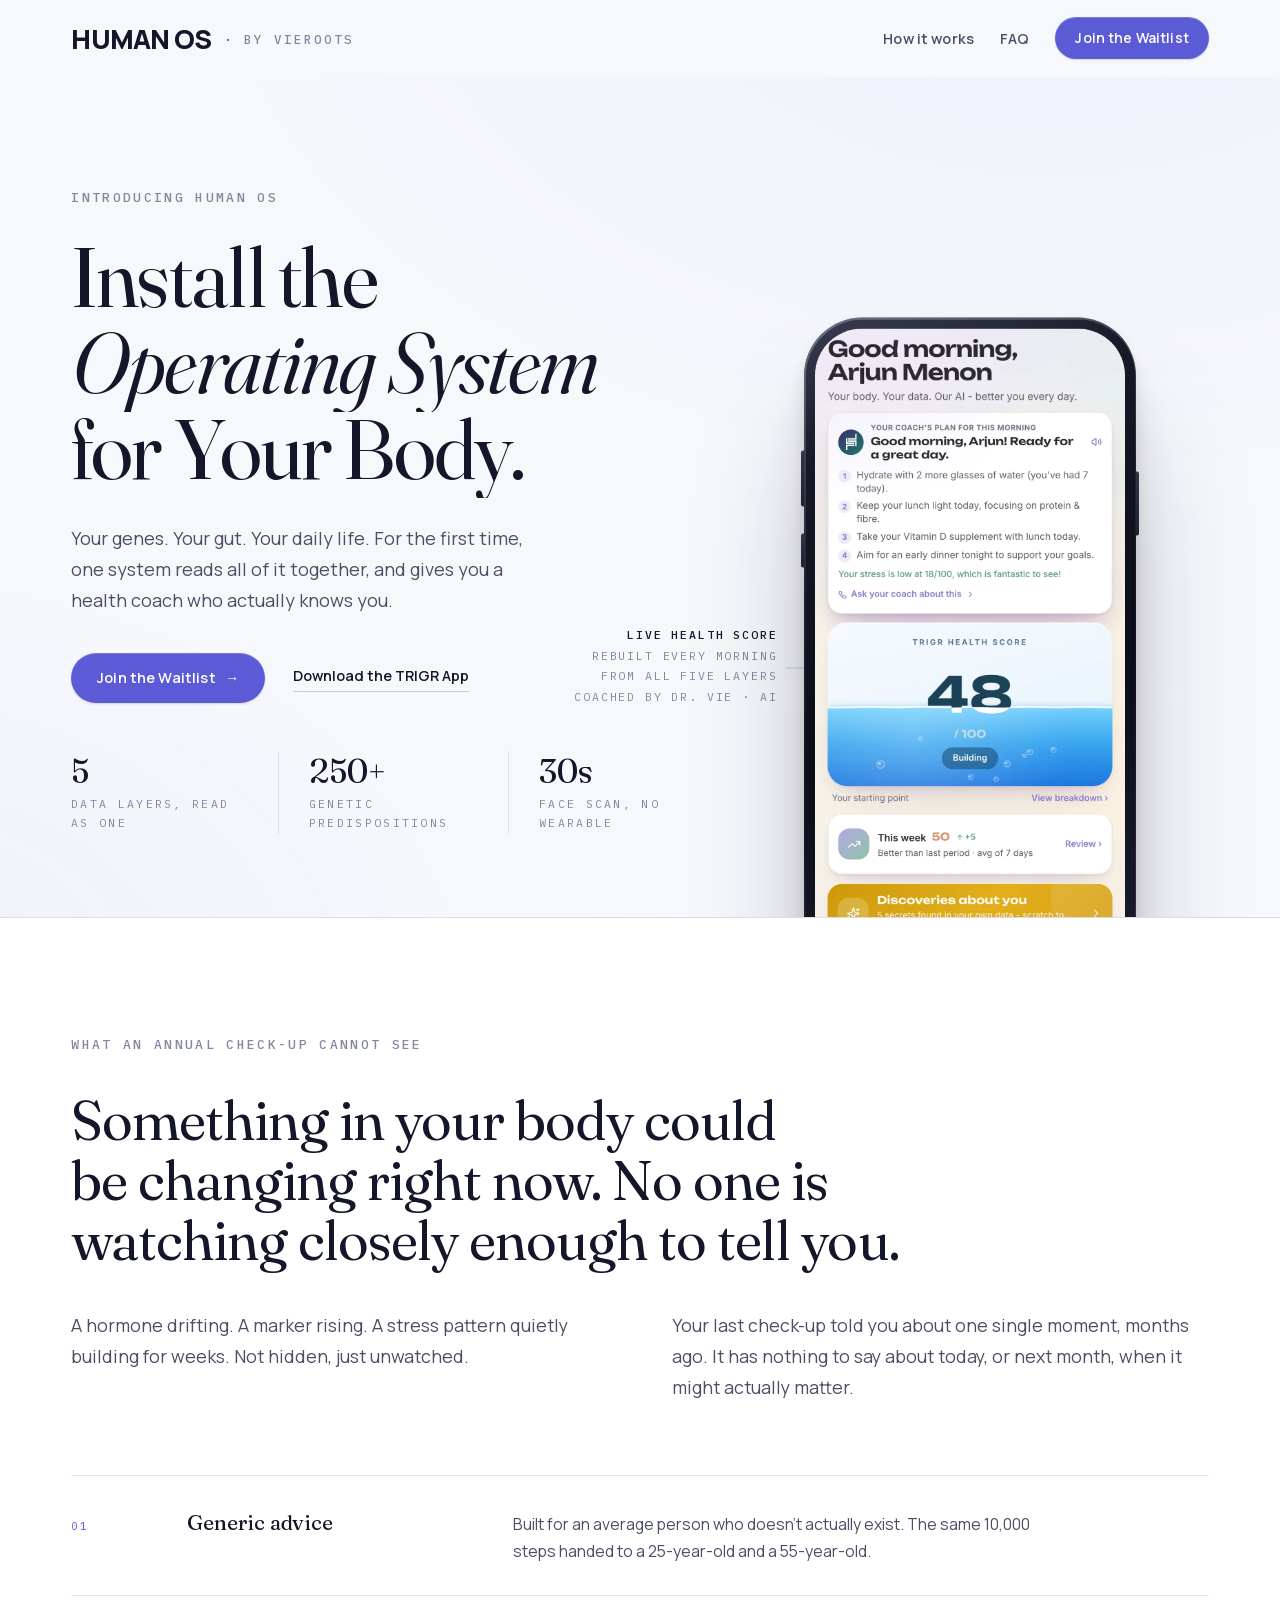
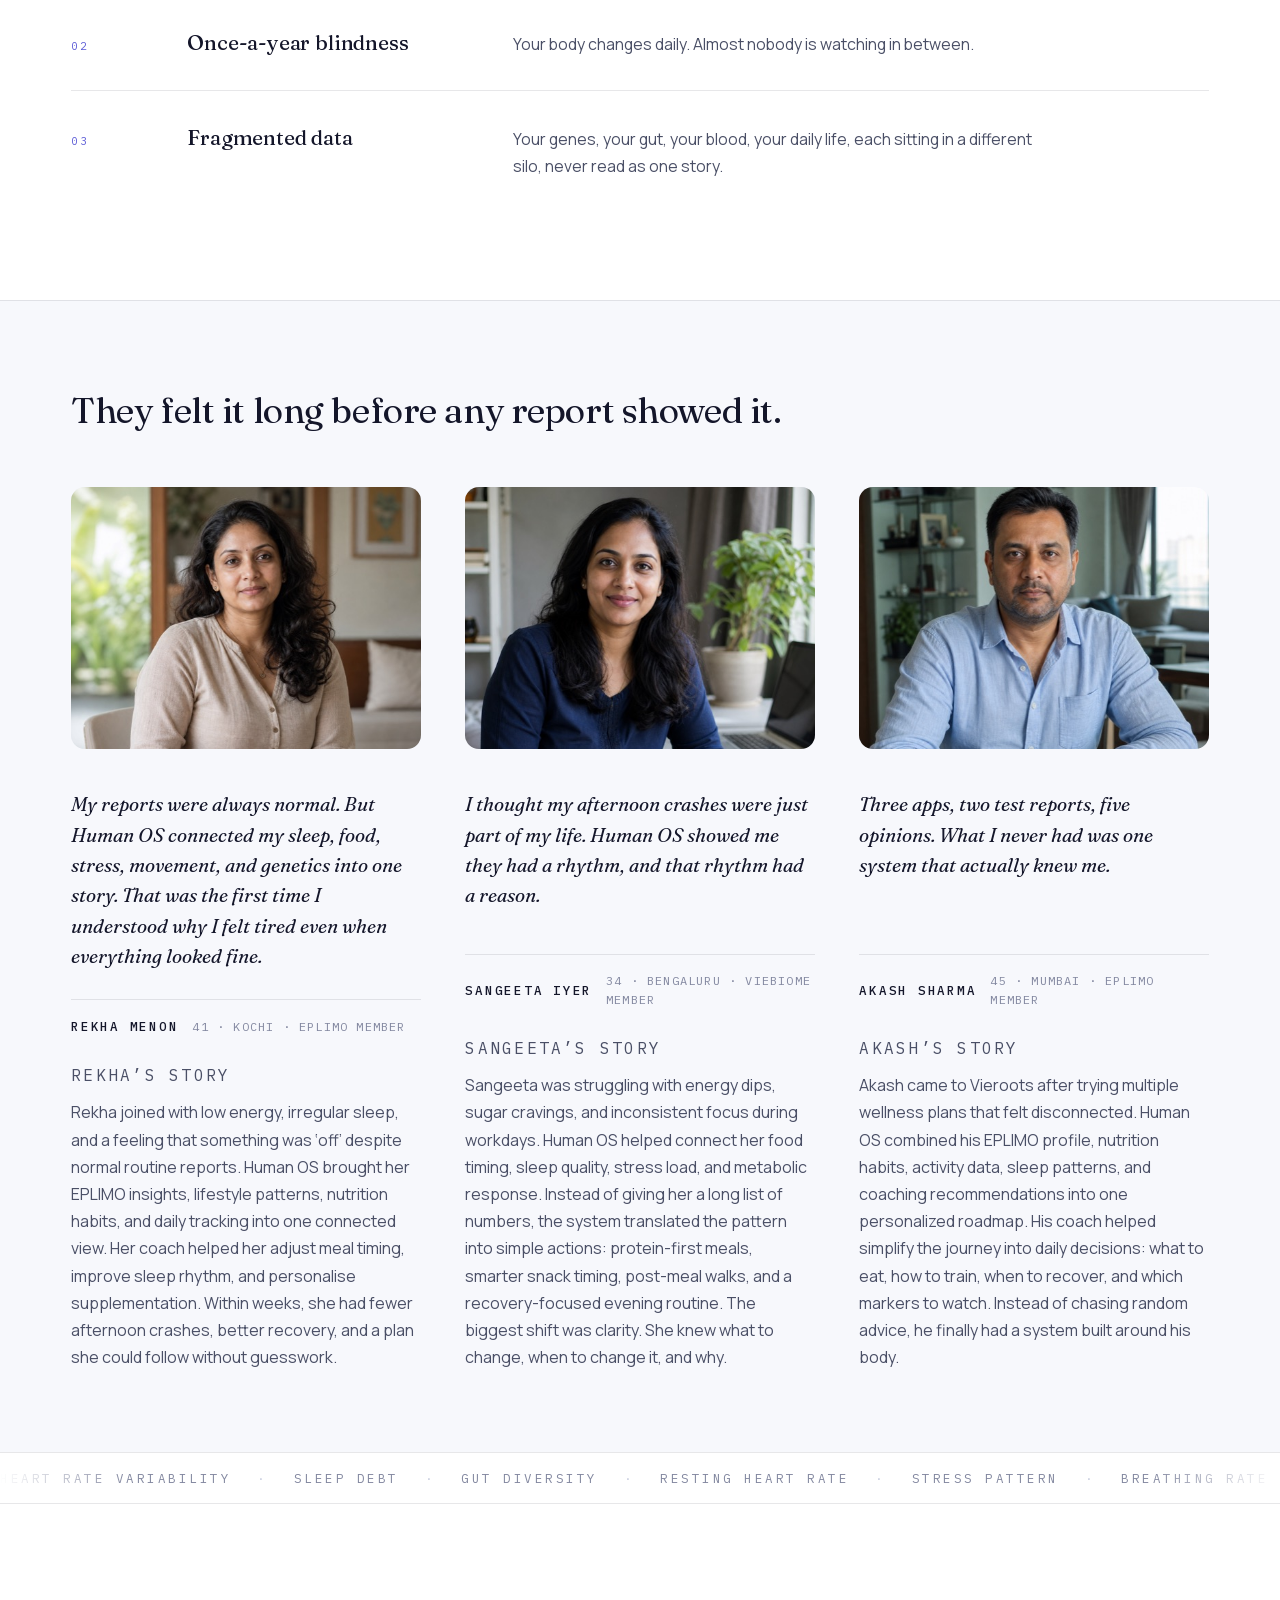
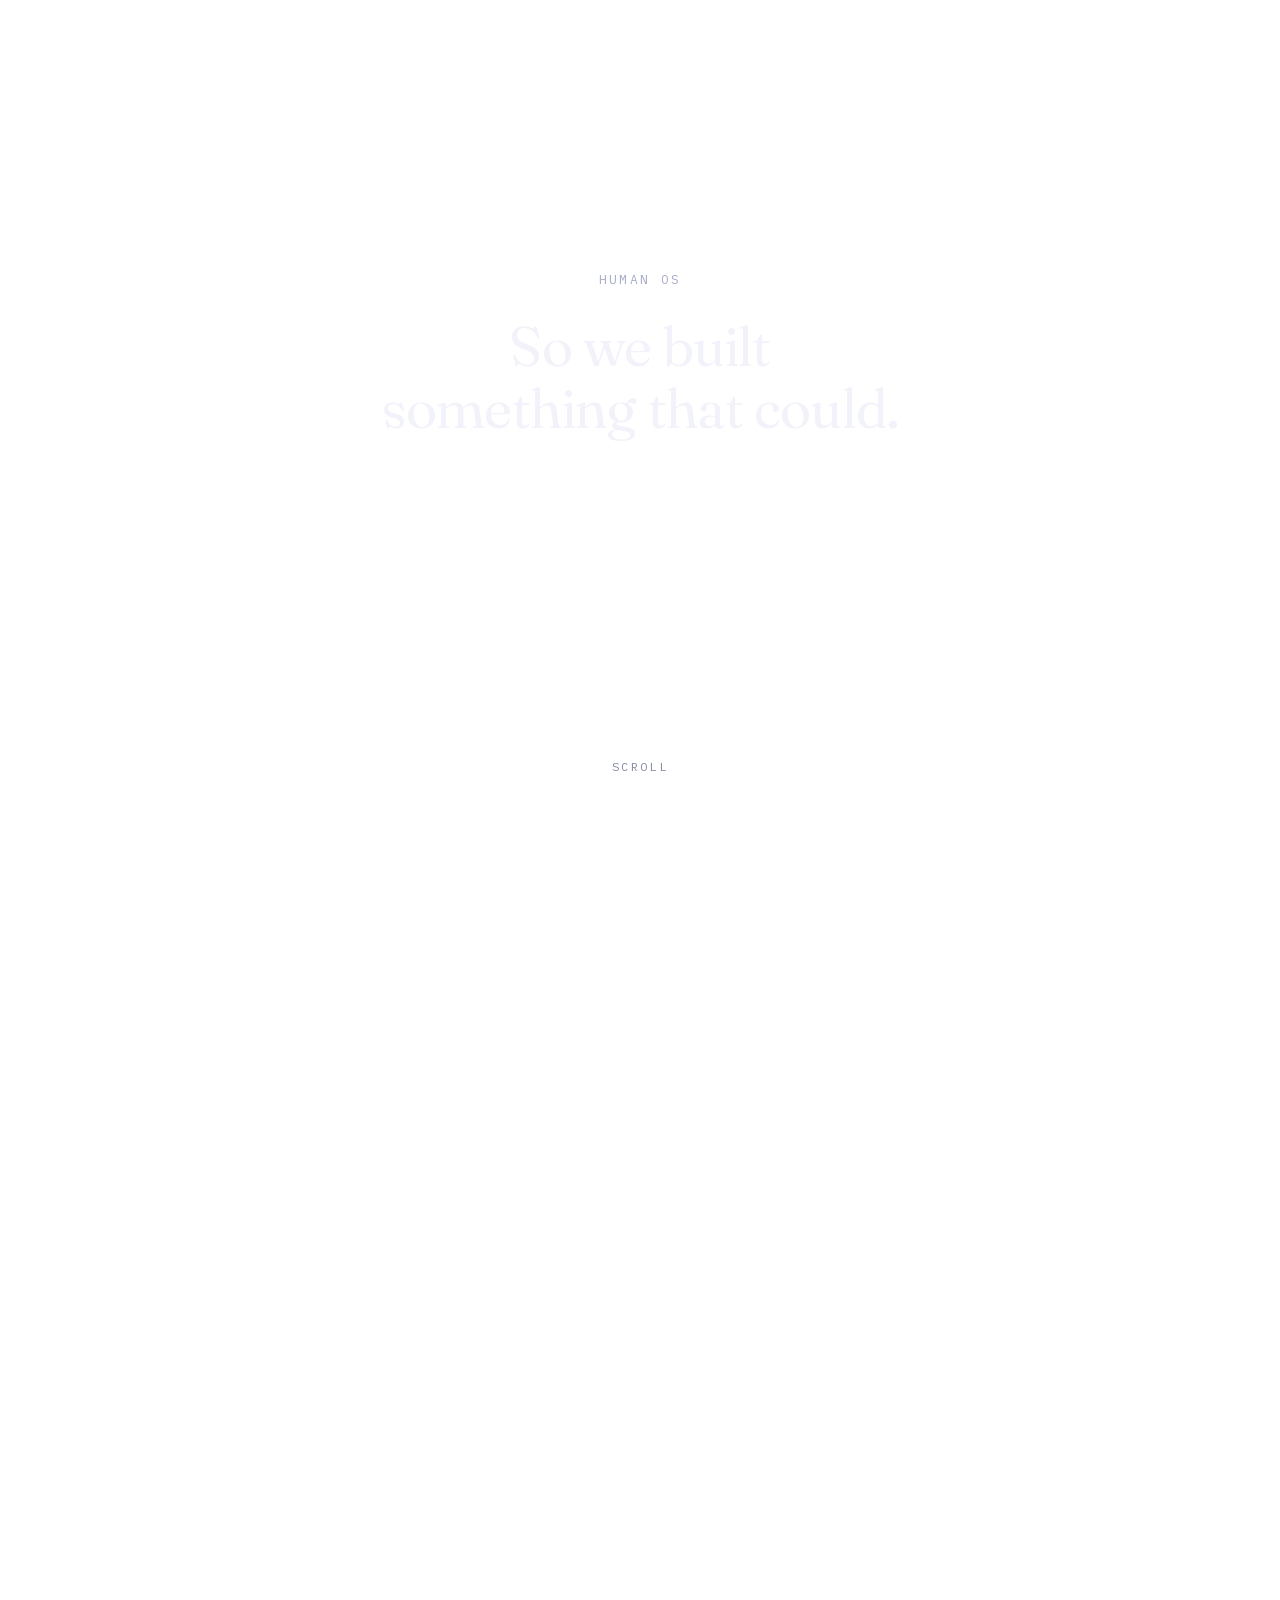
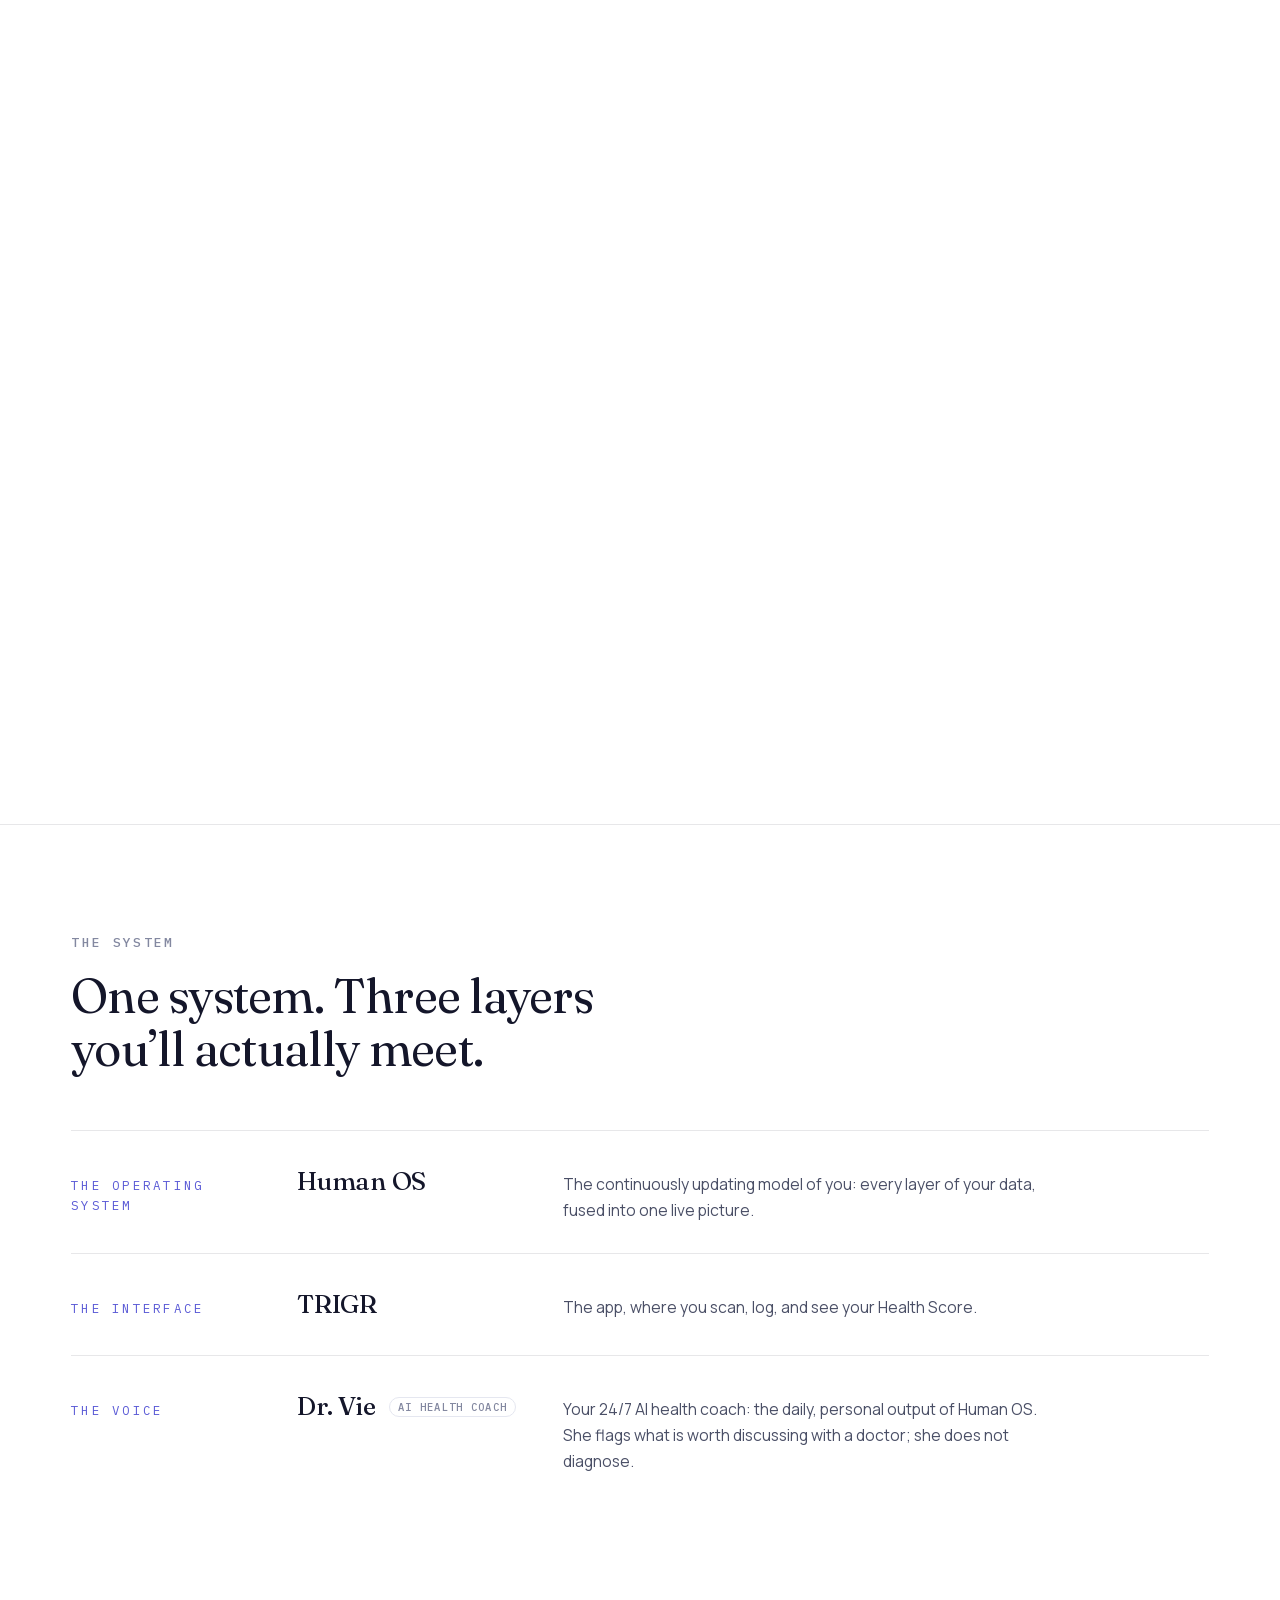
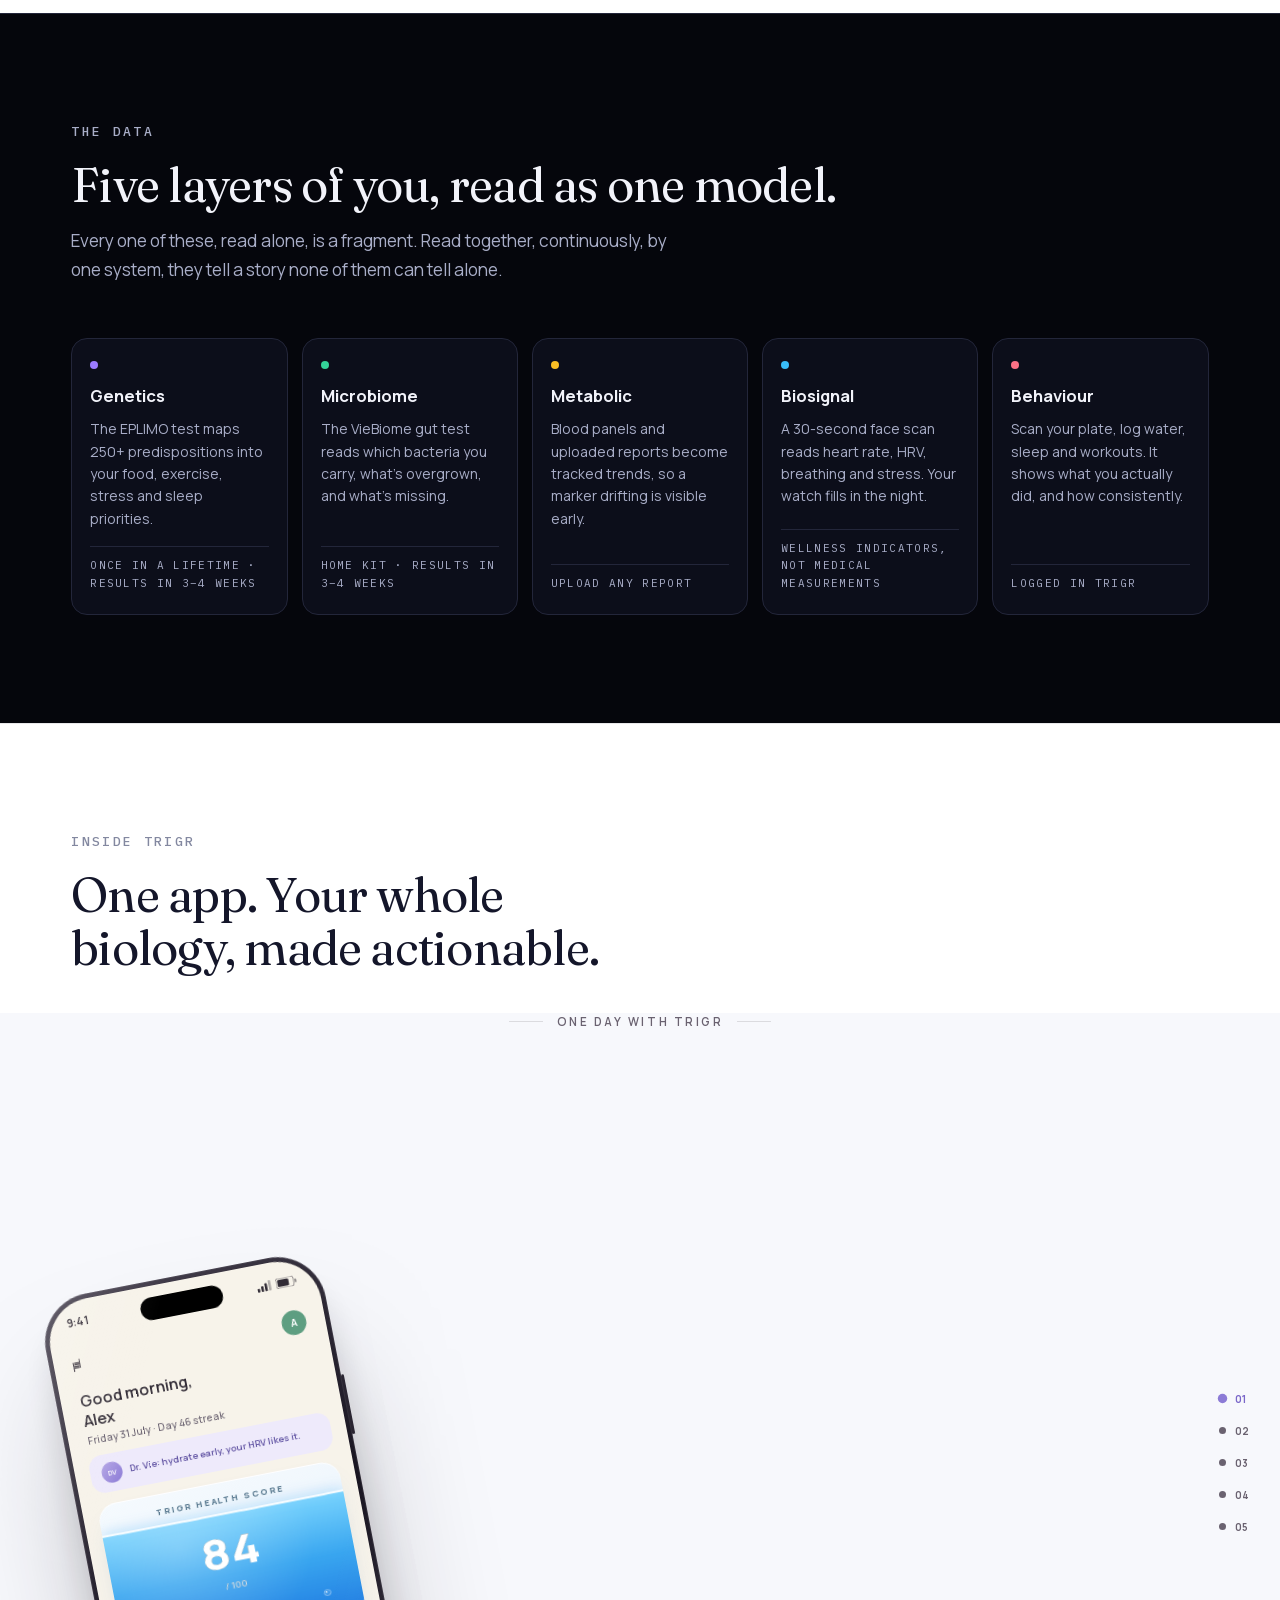
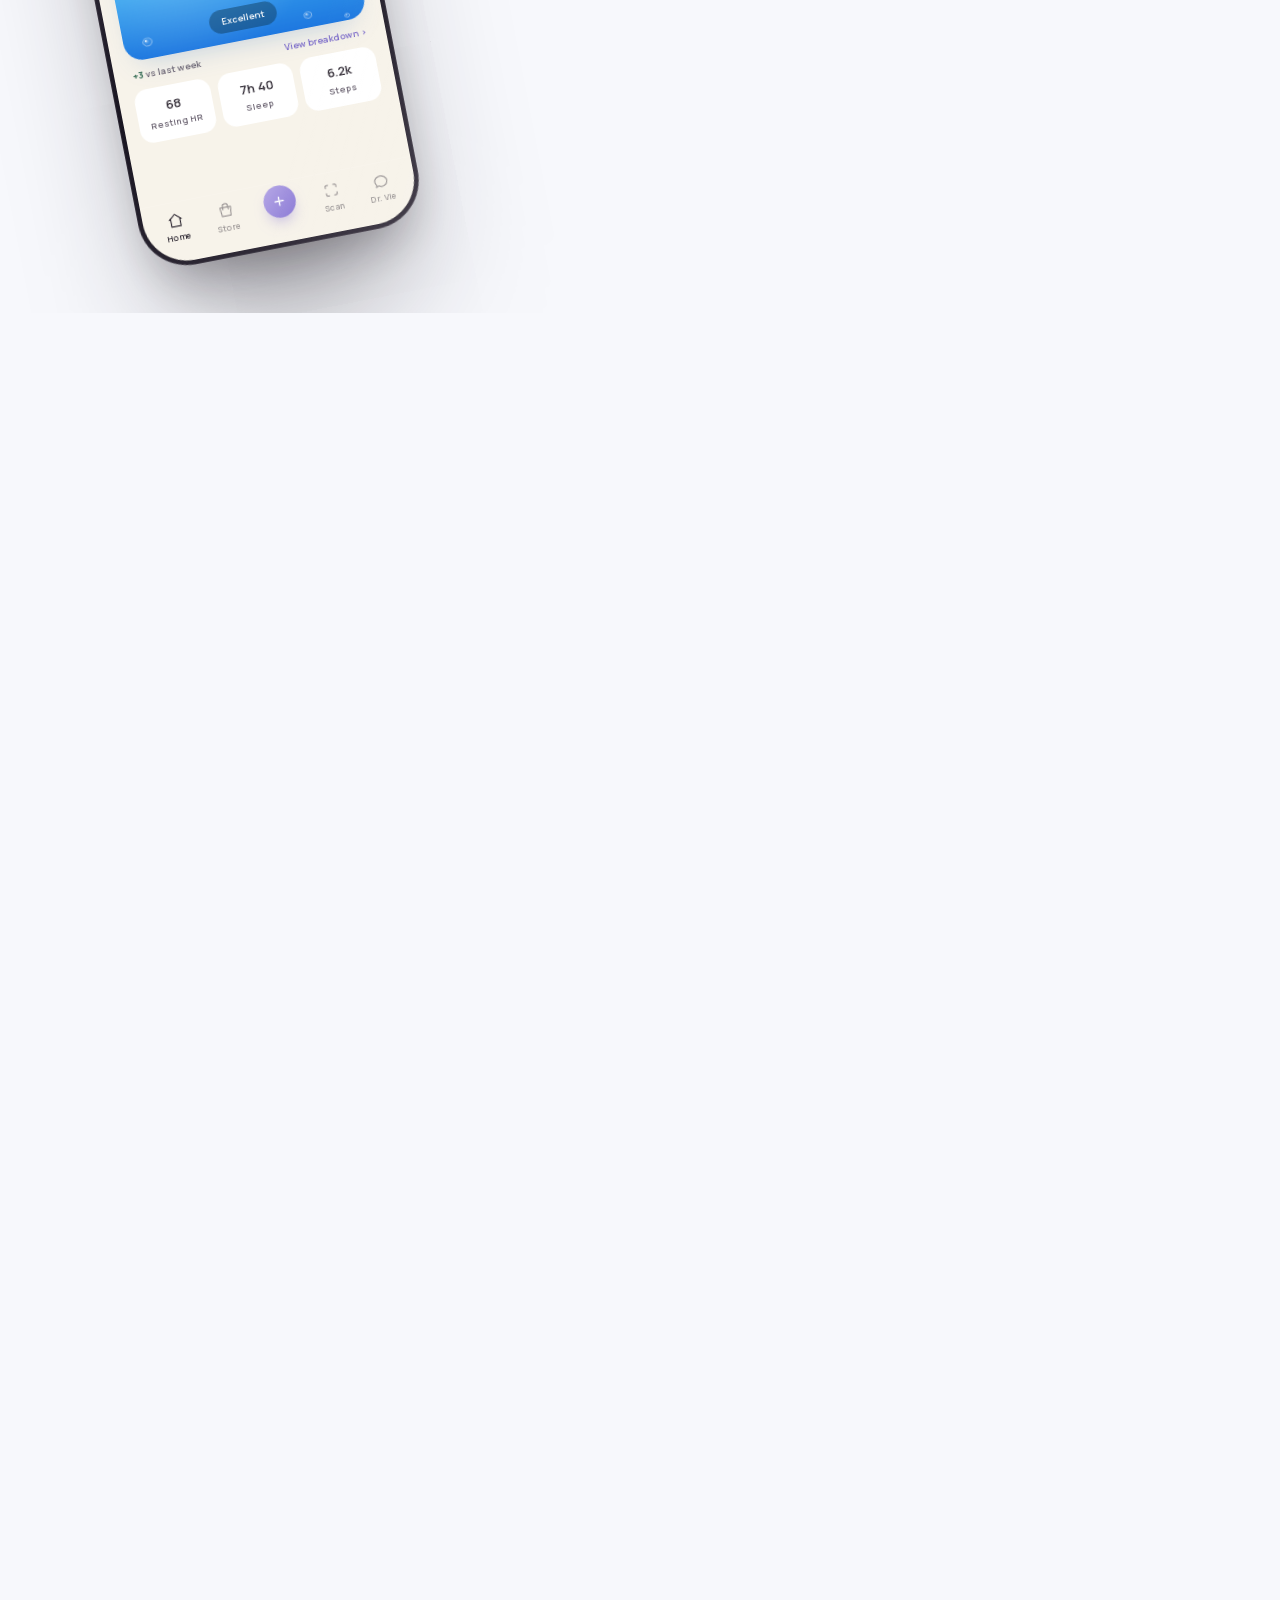
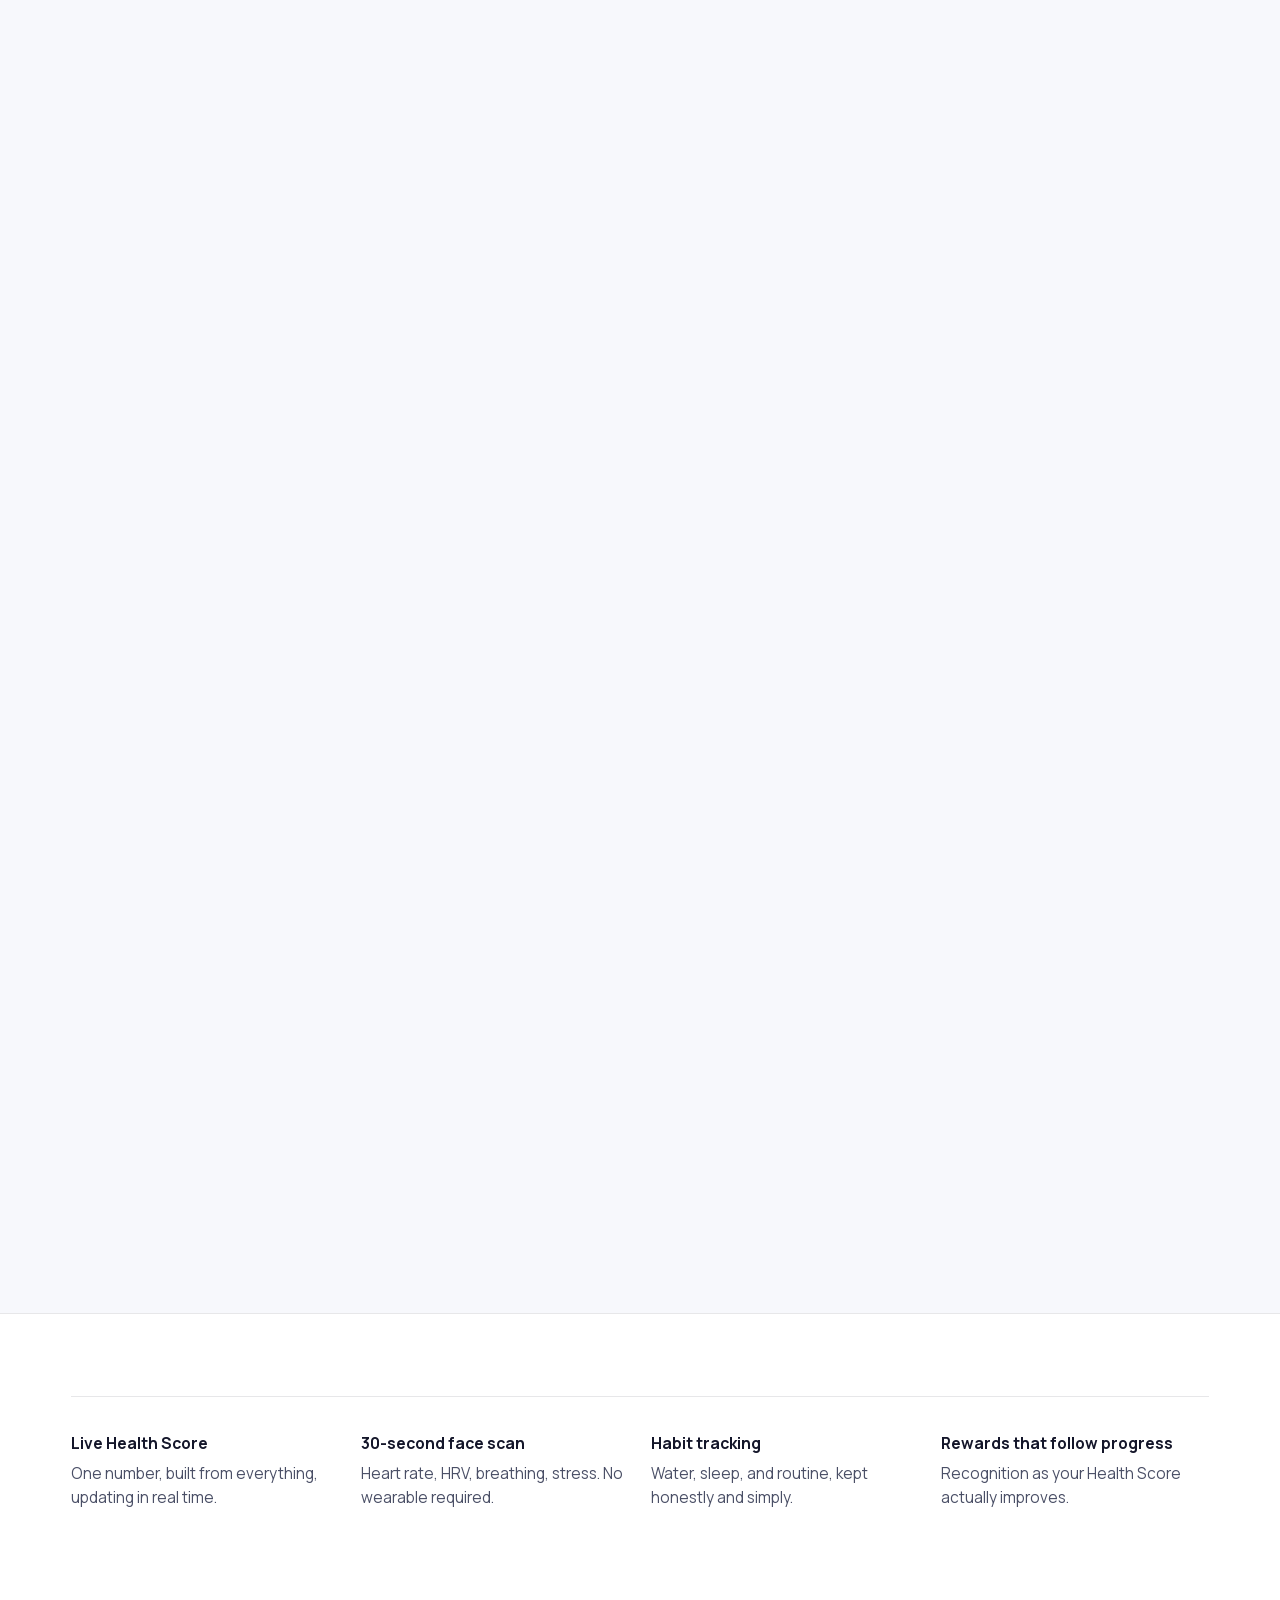
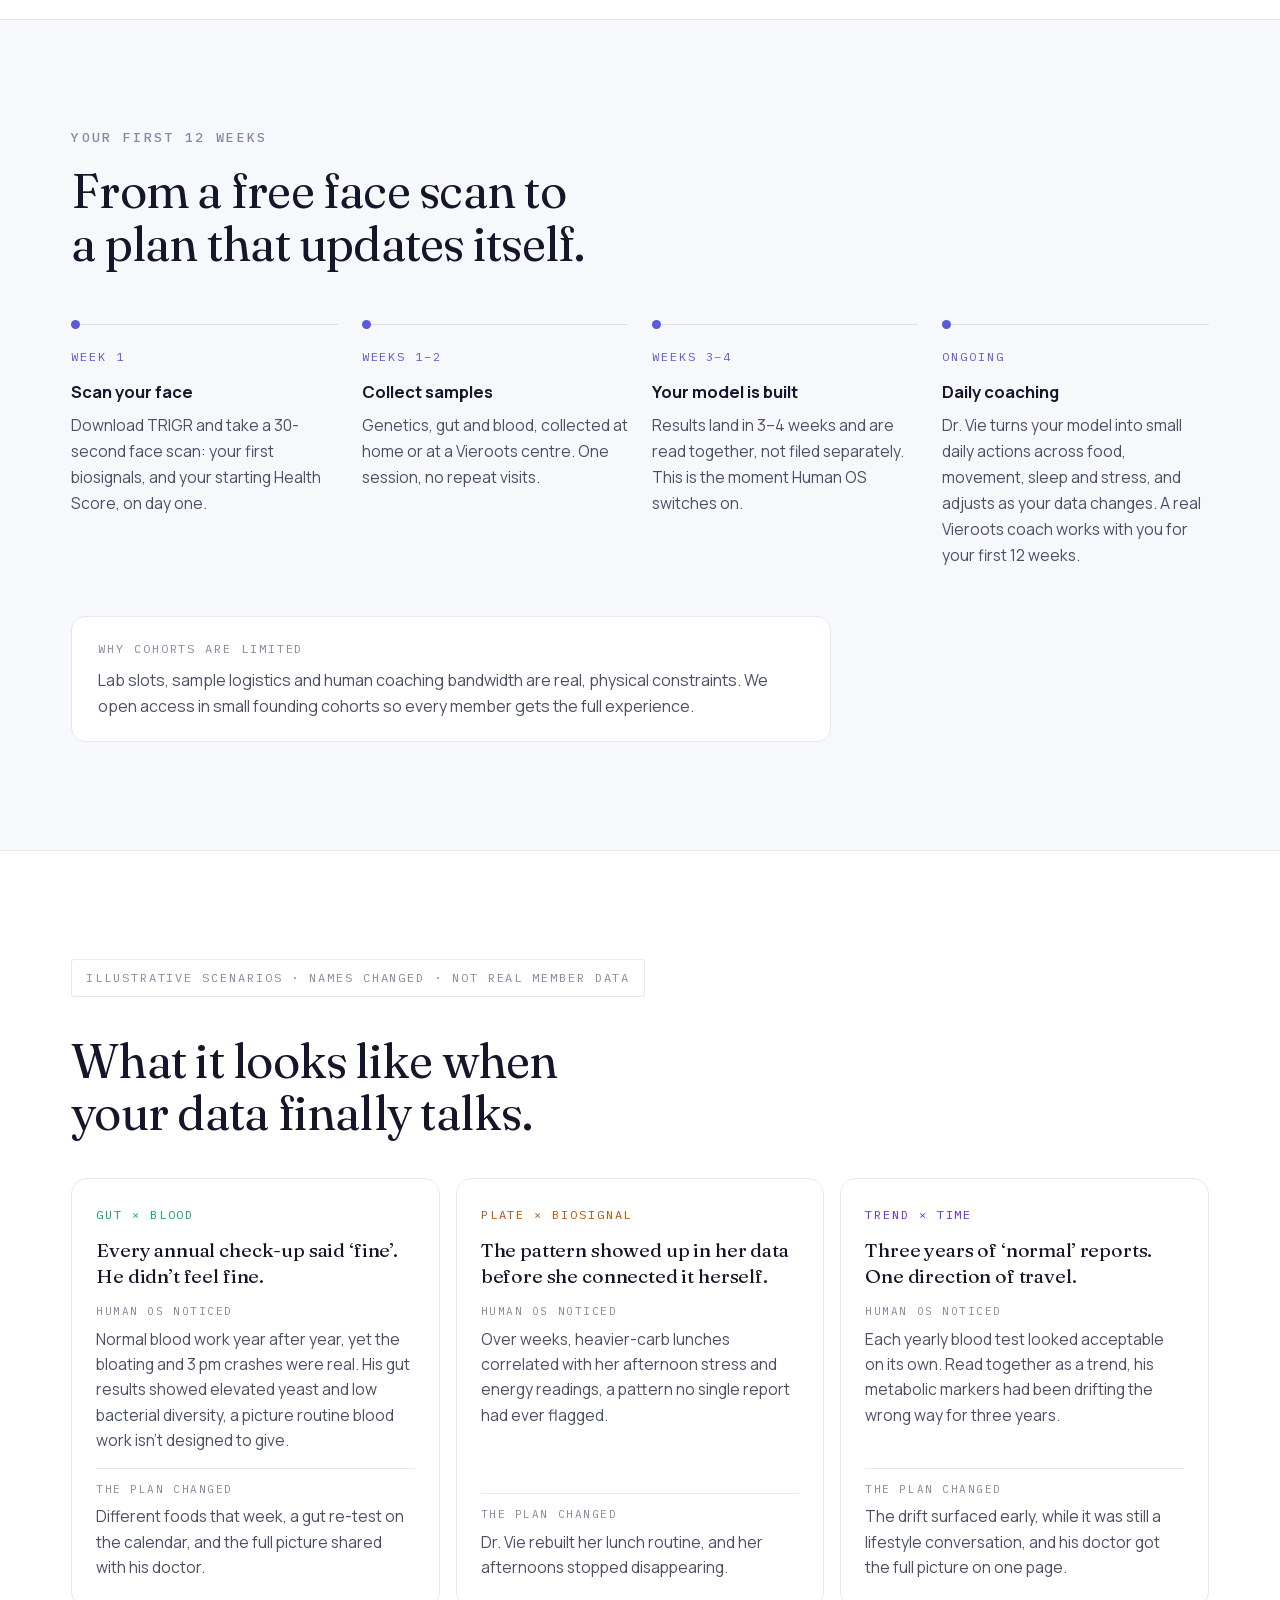
==== commit 230c7e61: "Draw tracking skeleton from presented video frames (requestVideoFrameCallback) Eliminates clock-vs-p" ====
--- a/index.html
+++ b/index.html
@@ -1 +1 @@
-<!DOCTYPE html><html lang="en" class="fraunces_46a7abbc-module__1x5ALa__variable manrope_9b24f49e-module__hJlnFq__variable ibm_plex_mono_28411002-module__cjC0Ca__variable"><head><meta charSet="utf-8"/><meta name="viewport" content="width=device-width, initial-scale=1"/><link rel="preload" href="/_next/static/media/791bf8c4bb753ed6-s.p.0ggqn9ig56u4s.woff2" as="font" crossorigin="" type="font/woff2"/><link rel="preload" href="/_next/static/media/8010b10db0d5feb2-s.p.1q-jjomgjvbjf.woff2" as="font" crossorigin="" type="font/woff2"/><link rel="preload" href="/_next/static/media/99e609270109b47d-s.p.40sczeszzbjw1.woff2" as="font" crossorigin="" type="font/woff2"/><link rel="preload" href="/_next/static/media/a343f882a40d2cc9-s.p.1sj6eobyi31rd.woff2" as="font" crossorigin="" type="font/woff2"/><link rel="preload" href="/_next/static/media/effe91970fc4db64-s.p.0oace-s_gkfks.woff2" as="font" crossorigin="" type="font/woff2"/><link rel="preload" as="image" href="/_next/static/media/trigr-home.0_pagefha2uiq.webp"/><link rel="preload" as="image" href="/_next/static/media/tj-face.1t9_jph2h_oir.jpg"/><link rel="preload" as="image" href="/_next/static/media/tj-dosa.1i6itvkn8u1cw.jpg"/><link rel="stylesheet" href="/_next/static/chunks/2ef6tjnclacvs.css" data-precedence="next"/><link rel="preload" as="script" fetchPriority="low" href="/_next/static/chunks/12aruqaur5huj.js"/><script src="/_next/static/chunks/3rx7jmld6eggj.js" async=""></script><script src="/_next/static/chunks/1mkbuudhndal5.js" async=""></script><script src="/_next/static/chunks/turbopack-2fm7fvga8k8ai.js" async=""></script><script src="/_next/static/chunks/3fntmmi971322.js" async="" crossorigin=""></script><script src="/_next/static/chunks/27snbg3c-1x2l.js" async="" crossorigin=""></script><script src="/_next/static/chunks/1f26wfxmh_5iq.js" async="" crossorigin=""></script><meta name="theme-color" content="#F7F8FC"/><title>Human OS — The Operating System for Your Body | TRIGR by Vieroots</title><meta name="description" content="Human OS reads your genes, your gut, and your daily biology together, and gives you Dr. Vie, a 24/7 AI health coach built from your own data. Join the waitlist."/><link rel="canonical" href="https://humanos.vieroots.com"/><meta property="og:title" content="Human OS — The Operating System for Your Body"/><meta property="og:description" content="Your genes. Your gut. Your daily life. One system reads all of it together, and gives you a health coach who actually knows you."/><meta property="og:url" content="https://humanos.vieroots.com"/><meta property="og:site_name" content="Human OS by Vieroots"/><meta property="og:type" content="website"/><meta name="twitter:card" content="summary"/><meta name="twitter:title" content="Human OS — The Operating System for Your Body"/><meta name="twitter:description" content="Your genes. Your gut. Your daily life. One system reads all of it together, and gives you a health coach who actually knows you."/><link rel="icon" href="/favicon.ico?favicon.2vob68tjqpejf.ico" sizes="256x256" type="image/x-icon"/><meta name="next-size-adjust" content=""/><script src="/_next/static/chunks/0cz1d0mv5g_q7.js" noModule=""></script></head><body><div hidden=""><!--$--><!--/$--></div><nav aria-label="Main navigation"><div class="nav-in"><a class="logo" href="#top">HUMAN OS<span class="byline"><span class="d">·</span> BY VIEROOTS</span></a><div class="nav-right"><a class="nav-link" href="#process">How it works</a><a class="nav-link" href="#faq">FAQ</a><a class="pill small" href="#join">Join the Waitlist</a></div></div><div class="progress"></div></nav><main><header class="hero" id="top"><div class="wrap hero-in"><div class="hero-copy"><span class="eyebrow">INTRODUCING HUMAN OS</span><h1 aria-label="Install the Operating System for Your Body."><span class="ln" aria-hidden="true"><span>Install the</span></span><span class="ln" aria-hidden="true"><span><em>Operating System</em></span></span><span class="ln" aria-hidden="true"><span>for Your Body.</span></span></h1><p class="hero-sub">Your genes. Your gut. Your daily life. For the first time, one system reads all of it together, and gives you a health coach who actually knows you.</p><div class="cta-row"><a class="pill" href="#join">Join the Waitlist <span class="arr">→</span></a><a class="ghost" href="#join">Download the TRIGR App</a></div><div class="stats"><div class="st"><div class="v">5</div><div class="k">Data layers, read as one</div></div><div class="st"><div class="v">250+</div><div class="k">Genetic predispositions</div></div><div class="st"><div class="v">30s</div><div class="k">Face scan, no wearable</div></div></div></div><div class="device-col"><div class="device"><div class="annot" aria-hidden="true"><b>Live Health Score</b>rebuilt every morning<br/>from all five layers<br/>coached by Dr. Vie · AI</div><div class="body"><span class="btn b1" aria-hidden="true"></span><span class="btn b2" aria-hidden="true"></span><span class="btnl" aria-hidden="true"></span><div class="screen-clip"><img alt="The TRIGR app home screen: your coach&#x27;s plan for the morning and a TRIGR Health Score of 48 out of 100" width="900" height="1955" decoding="async" data-nimg="1" class="shot" style="color:transparent" src="/_next/static/media/trigr-home.0_pagefha2uiq.webp"/><div class="glare" aria-hidden="true"></div></div></div></div></div></div></header><section class="problem" id="problem"><div class="wrap"><div class="p-head"><span class="eyebrow">WHAT AN ANNUAL CHECK-UP CANNOT SEE</span><h2>Something in your body could be changing right now. No one is watching closely enough to tell you.</h2><div class="lede2"><p>A hormone drifting. A marker rising. A stress pattern quietly building for weeks. Not hidden, just unwatched.</p><p>Your last check-up told you about one single moment, months ago. It has nothing to say about today, or next month, when it might actually matter.</p></div></div><div class="gaplist"><div class="gaprow"><span class="n">01</span><span class="t">Generic advice</span><p>Built for an average person who doesn’t actually exist. The same 10,000 steps handed to a 25-year-old and a 55-year-old.</p></div><div class="gaprow"><span class="n">02</span><span class="t">Once-a-year blindness</span><p>Your body changes daily. Almost nobody is watching in between.</p></div><div class="gaprow"><span class="n">03</span><span class="t">Fragmented data</span><p>Your genes, your gut, your blood, your daily life, each sitting in a different silo, never read as one story.</p></div></div></div><div class="voices"><div class="wrap"><div class="v-head"><h3>They felt it long before any report showed it.</h3></div><div class="vrow"><div class="voice"><div class="vphoto"><img alt="Rekha Menon at home in Kochi" loading="lazy" width="512" height="640" decoding="async" data-nimg="1" style="color:transparent" src="/_next/static/media/rekha.1y1uia4t_owvx.jpg"/></div><p class="q">My reports were always normal. But Human OS connected my sleep, food, stress, movement, and genetics into one story. That was the first time I understood why I felt tired even when everything looked fine.</p><div class="attr"><span class="nm"><b>Rekha Menon</b></span><span class="meta">41 · Kochi · EPLIMO member</span></div><div class="vstory"><p class="vslabel">Rekha’s story</p><p>Rekha joined with low energy, irregular sleep, and a feeling that something was ‘off’ despite normal routine reports. Human OS brought her EPLIMO insights, lifestyle patterns, nutrition habits, and daily tracking into one connected view. Her coach helped her adjust meal timing, improve sleep rhythm, and personalise supplementation. Within weeks, she had fewer afternoon crashes, better recovery, and a plan she could follow without guesswork.</p></div></div><div class="voice"><div class="vphoto"><img alt="Sangeeta Iyer at her desk in Bengaluru" loading="lazy" width="512" height="640" decoding="async" data-nimg="1" style="color:transparent" src="/_next/static/media/sangeeta.2byh1qol8zjrt.jpg"/></div><p class="q">I thought my afternoon crashes were just part of my life. Human OS showed me they had a rhythm, and that rhythm had a reason.</p><div class="attr"><span class="nm"><b>Sangeeta Iyer</b></span><span class="meta">34 · Bengaluru · VieBiome member</span></div><div class="vstory"><p class="vslabel">Sangeeta’s story</p><p>Sangeeta was struggling with energy dips, sugar cravings, and inconsistent focus during workdays. Human OS helped connect her food timing, sleep quality, stress load, and metabolic response. Instead of giving her a long list of numbers, the system translated the pattern into simple actions: protein-first meals, smarter snack timing, post-meal walks, and a recovery-focused evening routine. The biggest shift was clarity. She knew what to change, when to change it, and why.</p></div></div><div class="voice"><div class="vphoto"><img alt="Akash Sharma at home in Mumbai" loading="lazy" width="512" height="640" decoding="async" data-nimg="1" style="color:transparent" src="/_next/static/media/sharma.3gh-b4qv99uur.jpg"/></div><p class="q">Three apps, two test reports, five opinions. What I never had was one system that actually knew me.</p><div class="attr"><span class="nm"><b>Akash Sharma</b></span><span class="meta">45 · Mumbai · EPLIMO member</span></div><div class="vstory"><p class="vslabel">Akash’s story</p><p>Akash came to Vieroots after trying multiple wellness plans that felt disconnected. Human OS combined his EPLIMO profile, nutrition habits, activity data, sleep patterns, and coaching recommendations into one personalized roadmap. His coach helped simplify the journey into daily decisions: what to eat, how to train, when to recover, and which markers to watch. Instead of chasing random advice, he finally had a system built around his body.</p></div></div></div></div></div><div class="marquee" aria-hidden="true"><div class="mq-mask"><div class="mq"><span>Heart rate variability</span><span>Sleep debt</span><span>Gut diversity</span><span>Resting heart rate</span><span>Stress pattern</span><span>Breathing rate</span><span>Caffeine metabolism</span><span>Hydration</span><span>Energy pattern</span><span>Sleep timing</span><span>Recovery</span><span>Meal balance</span><span>Heart rate variability</span><span>Sleep debt</span><span>Gut diversity</span><span>Resting heart rate</span><span>Stress pattern</span><span>Breathing rate</span><span>Caffeine metabolism</span><span>Hydration</span><span>Energy pattern</span><span>Sleep timing</span><span>Recovery</span><span>Meal balance</span></div></div></div></section><section class="reveal" id="reveal"><div class="stage"><div class="darklayer"></div><div class="glow"></div><div class="inner"><div class="rv-eyebrow">HUMAN OS</div><h2 class="rv-head">So we built something that could.</h2><div class="wordmark"><div class="wm">HUMAN OS</div><div class="wm-cap">The Operating System for Your Body</div><div class="bootline"><i>●</i>24×7 Live · Your genes · Your gut · Your blood · Your daily life</div></div></div><div class="scrollhint">Scroll</div></div></section><section class="sec sec-white" id="system"><div class="wrap"><div class="sec-head"><span class="eyebrow">THE SYSTEM</span><h2>One system. Three layers you’ll actually meet.</h2></div><div class="sysrow"><span class="role">The operating system</span><span class="name">Human OS</span><p>The continuously updating model of you: every layer of your data, fused into one live picture.</p></div><div class="sysrow"><span class="role">The interface</span><span class="name">TRIGR</span><p>The app, where you scan, log, and see your Health Score.</p></div><div class="sysrow"><span class="role">The voice</span><span class="name">Dr. Vie<!-- --> <span style="font-family:var(--mono);font-size:10.5px;letter-spacing:.12em;color:var(--ink-3);border:1px solid var(--border);border-radius:99px;padding:2px 8px;text-transform:uppercase;vertical-align:4px;margin-left:8px">AI Health Coach</span></span><p>Your 24/7 AI health coach: the daily, personal output of Human OS. She flags what is worth discussing with a doctor; she does not diagnose.</p></div></div></section><section class="databand" id="data"><div class="wrap"><div class="sec-head"><span class="eyebrow">THE DATA</span><h2>Five layers of you, read as one model.</h2><p>Every one of these, read alone, is a fragment. Read together, continuously, by one system, they tell a story none of them can tell alone.</p></div><div class="layers5"><div class="l5"><span class="dot" style="background:#9B7BFF"></span><div class="t">Genetics</div><p>The EPLIMO test maps 250+ predispositions into your food, exercise, stress and sleep priorities.</p><span class="meta">Once in a lifetime · results in 3–4 weeks</span></div><div class="l5"><span class="dot" style="background:#34D399"></span><div class="t">Microbiome</div><p>The VieBiome gut test reads which bacteria you carry, what’s overgrown, and what’s missing.</p><span class="meta">Home kit · results in 3–4 weeks</span></div><div class="l5"><span class="dot" style="background:#FBBF24"></span><div class="t">Metabolic</div><p>Blood panels and uploaded reports become tracked trends, so a marker drifting is visible early.</p><span class="meta">Upload any report</span></div><div class="l5"><span class="dot" style="background:#38BDF8"></span><div class="t">Biosignal</div><p>A 30-second face scan reads heart rate, HRV, breathing and stress. Your watch fills in the night.</p><span class="meta">Wellness indicators, not medical measurements</span></div><div class="l5"><span class="dot" style="background:#FB7185"></span><div class="t">Behaviour</div><p>Scan your plate, log water, sleep and workouts. It shows what you actually did, and how consistently.</p><span class="meta">Logged in TRIGR</span></div></div></div></section><section class="sec sec-white" id="features" style="padding-bottom:24px"><div class="wrap"><div class="sec-head" style="margin-bottom:0"><span class="eyebrow">INSIDE TRIGR</span><h2>One app. Your whole biology, made actionable.</h2></div></div></section><div><section class="journey" id="journey"><div class="stage" id="stage"><div class="stage-head"><div class="tag"><i></i>One day with TRIGR<i></i></div></div><div class="rail" id="rail"><div class="r-dot on">01</div><div class="r-dot">02</div><div class="r-dot">03</div><div class="r-dot">04</div><div class="r-dot">05</div></div><div class="phone-wrap" id="phoneWrap"><div class="phone" id="phone"><div class="phone-screen"><div class="island"></div><div class="scr" id="scrHome"><div class="statusbar"><span>9:41</span><span class="sig"><svg width="15" height="11" viewBox="0 0 15 11" fill="currentColor"><rect x="0" y="7" width="2.6" height="4" rx="1"></rect><rect x="4" y="5" width="2.6" height="6" rx="1"></rect><rect x="8" y="2.5" width="2.6" height="8.5" rx="1"></rect><rect x="12" y="0" width="2.6" height="11" rx="1" opacity=".35"></rect></svg><svg width="22" height="11" viewBox="0 0 22 11"><rect x="0" y="0" width="19" height="11" rx="3" fill="none" stroke="currentColor" stroke-width="1" opacity=".5"></rect><rect x="1.7" y="1.7" width="12" height="7.6" rx="1.6" fill="currentColor"></rect><rect x="20" y="3.4" width="2" height="4.2" rx="1" fill="currentColor" opacity=".5"></rect></svg></span></div><div class="home-head"><svg viewBox="0 0 32 50" fill="currentColor" stroke="currentColor" stroke-width="1.1" stroke-linejoin="round"><path d="M0.5 33.0513V49.8389L3.71633 49.059V36.2345H25.1475V33.0513H4.0298H3.71633H0.5Z"></path><path d="M0.5 29.8069V13.0193L3.71633 13.7992V26.6237H25.1475V29.8069H4.0298H3.71633H0.5Z"></path><path d="M31.6007 16.949V0.161377L28.3844 0.943795V13.7683H6.95068V16.949H28.0683H28.3844H31.6007Z"></path><path d="M31.6007 20.1936V36.9837L28.3844 36.2013V23.3768H6.95068V20.1936H28.0683H28.3844H31.6007Z"></path></svg><div class="home-ava">A</div></div><div class="home-greet">Good morning,<br/>Alex<small>Friday 31 July · Day 46 streak</small></div><div class="vie-tip" style="margin-top:10px"><span class="dv">DV</span>Dr. Vie: hydrate early, your HRV likes it.</div><div class="liquid l-mini"><canvas id="liqMini"></canvas><div class="lq-label">TRIGR Health Score</div><div class="lq-chip">Excellent</div></div><div class="home-delta"><span><b>+3</b> vs last week</span><span class="vb">View breakdown ›</span></div><div class="chip-row" style="margin-top:8px"><div class="h-chip"><b>68</b>Resting HR</div><div class="h-chip"><b>7h 40</b>Sleep</div><div class="h-chip"><b>6.2k</b>Steps</div></div><div class="scr-foot"><div class="fi on"><svg viewBox="0 0 24 24"><path d="M3 10.5 12 3l9 7.5"></path><path d="M5 9.5V21h14V9.5"></path></svg>Home</div><div class="fi"><svg viewBox="0 0 24 24"><path d="M4 7h16l-1.5 13h-13L4 7Z"></path><path d="M8 10V5.5a4 4 0 0 1 8 0V10"></path></svg>Store</div><div class="fi-plus"><svg viewBox="0 0 24 24"><path d="M12 5v14M5 12h14"></path></svg></div><div class="fi"><svg viewBox="0 0 24 24"><path d="M4 8V5.5A1.5 1.5 0 0 1 5.5 4H8M16 4h2.5A1.5 1.5 0 0 1 20 5.5V8M20 16v2.5a1.5 1.5 0 0 1-1.5 1.5H16M8 20H5.5A1.5 1.5 0 0 1 4 18.5V16"></path></svg>Scan</div><div class="fi"><svg viewBox="0 0 24 24"><path d="M12 21c5 0 9-3.6 9-8s-4-8-9-8-9 3.6-9 8c0 2 .8 3.8 2.2 5.2L4 21l4.4-1.6C9.5 20 10.7 21 12 21Z"></path></svg>Dr. Vie</div></div><div class="dr-pop" id="drPop"><span class="dv">DV</span><div><b>Dr. Vie</b><p>Good morning, Alex. Recovery looks strong, so today is a green day. Shall we start with a 30 second face scan?</p><span class="pop-chip">Start today’s scan</span></div></div></div><div class="scr" id="scrFace"><div class="statusbar"><span>9:42</span><span class="sig"><svg width="15" height="11" viewBox="0 0 15 11" fill="currentColor"><rect x="0" y="7" width="2.6" height="4" rx="1"></rect><rect x="4" y="5" width="2.6" height="6" rx="1"></rect><rect x="8" y="2.5" width="2.6" height="8.5" rx="1"></rect><rect x="12" y="0" width="2.6" height="11" rx="1" opacity=".35"></rect></svg></span></div><div class="scan-title">Face Scan<small>Contactless vitals scan · 30 seconds</small></div><div class="viewfinder"><img class="vf-photo" src="/_next/static/media/tj-face.1t9_jph2h_oir.jpg" alt="Member face inside the scan viewfinder"/><div class="vf-grid" aria-hidden="true"></div><span class="q-chip">Signal strong</span><span class="vf-corner tl"></span><span class="vf-corner tr"></span><span class="vf-corner bl"></span><span class="vf-corner br"></span><div class="scanline" id="scanline"></div></div><div class="scan-stats"><div class="s-pill sp1">RESTING HR<b><span id="mHr">0</span> <em>bpm</em></b></div><div class="s-pill sp2">HRV · RMSSD<b><span id="mHrv">0</span> <em>ms</em></b></div><div class="s-pill sp3">STRESS<b><span id="mStr">0</span> <em>/ 100</em></b></div><div class="s-pill sp4">BP · EST.<b><span id="mBpVal">…</span> <em>mmHg</em></b></div></div></div><div class="scr" id="scrFood"><div class="statusbar"><span>13:08</span><span class="sig"><svg width="15" height="11" viewBox="0 0 15 11" fill="currentColor"><rect x="0" y="7" width="2.6" height="4" rx="1"></rect><rect x="4" y="5" width="2.6" height="6" rx="1"></rect><rect x="8" y="2.5" width="2.6" height="8.5" rx="1"></rect><rect x="12" y="0" width="2.6" height="11" rx="1" opacity=".35"></rect></svg></span></div><div class="scan-title" style="color:var(--ink)">Food Scan<small style="color:var(--ink-soft)">Snap a photo, get calories, macros and a verdict</small></div><div class="food-cam"><img class="food-img" src="/_next/static/media/tj-dosa.1i6itvkn8u1cw.jpg" alt="Masala dosa with sambar and chutneys"/><span class="vf-corner tl"></span><span class="vf-corner tr"></span><span class="vf-corner bl"></span><span class="vf-corner br"></span><div class="food-flash" id="foodFlash"></div></div><div class="food-result" id="foodResult"><span class="zone-badge">GREEN ZONE</span><b>Masala dosa with sambar</b><div class="kcal"><span id="kcalNum">454</span> kcal <i>· logged to today</i></div><div class="macro"><span>Protein</span><div class="bar"><i id="mb1" style="width:34%"></i></div><b>12g</b></div><div class="macro m2"><span>Carbs</span><div class="bar"><i id="mb2" style="width:82%"></i></div><b>70g</b></div><div class="macro m3"><span>Fat</span><div class="bar"><i id="mb3" style="width:36%"></i></div><b>14g</b></div></div><div class="food-verdict" id="foodVerdict"><span class="dv">DV</span>Good pick, Alex. Add a bowl of curd and this covers your protein till evening.</div></div><div class="scr" id="scrCall"><div class="statusbar"><span>17:30</span><span class="sig"><svg width="15" height="11" viewBox="0 0 15 11" fill="currentColor"><rect x="0" y="7" width="2.6" height="4" rx="1"></rect><rect x="4" y="5" width="2.6" height="6" rx="1"></rect><rect x="8" y="2.5" width="2.6" height="8.5" rx="1"></rect><rect x="12" y="0" width="2.6" height="11" rx="1" opacity=".35"></rect></svg></span></div><div class="call-body"><div class="call-ava">DV</div><div class="call-name">Dr. Vie</div><div class="call-sub" id="callState">Dr. Vie is speaking</div><div class="call-langs"><span class="on">English</span><span>हिंदी</span><span>മലയാളം</span></div><div class="wave" id="wave"><i style="animation-delay:0s"></i><i style="animation-delay:.12s"></i><i style="animation-delay:.24s"></i><i style="animation-delay:.06s"></i><i style="animation-delay:.3s"></i><i style="animation-delay:.18s"></i><i style="animation-delay:.02s"></i><i style="animation-delay:.26s"></i><i style="animation-delay:.14s"></i><i style="animation-delay:.34s"></i><i style="animation-delay:.08s"></i><i style="animation-delay:.2s"></i><i style="animation-delay:.28s"></i><i style="animation-delay:.04s"></i><i style="animation-delay:.16s"></i><i style="animation-delay:.32s"></i></div><div class="call-cap"><span id="cap1">“Hi, I’m Dr. Vie. Are you doing well today?”</span><br/><span id="cap2">“Your HRV dipped last night, so let’s keep today light and hydrate well.”</span></div><div class="call-btns"><div class="cb"><svg viewBox="0 0 24 24"><rect x="9" y="3" width="6" height="11" rx="3"></rect><path d="M5 11a7 7 0 0 0 14 0M12 18v3"></path></svg></div><div class="cb end"><svg viewBox="0 0 24 24"><path d="M4 14c4.8-4.6 11.2-4.6 16 0l-2.4 2.6c-1-.6-2.2-1.4-3.6-1.8v-2.4c-2.6-.8-5.4-.8-8 0v2.4c-1.4.4-2.6 1.2-3.6 1.8L4 14Z"></path></svg></div></div></div></div><div class="scr" id="scrTrain"><div class="statusbar"><span>19:04</span><span class="sig"><svg width="15" height="11" viewBox="0 0 15 11" fill="currentColor"><rect x="0" y="7" width="2.6" height="4" rx="1"></rect><rect x="4" y="5" width="2.6" height="6" rx="1"></rect><rect x="8" y="2.5" width="2.6" height="8.5" rx="1"></rect><rect x="12" y="0" width="2.6" height="11" rx="1" opacity=".35"></rect></svg></span></div><div class="train-top"><div><b>AI Trainer</b><br/><span>DR. VIE TRAINER · SQUATS · LEGS</span></div></div><div class="pose-box cam"><div class="cam-grid" aria-hidden="true"></div><div class="fit"><video id="squatVid" class="train-vid" src="/squat-loop.mp4" autoPlay="" muted="" loop="" playsInline="" preload="auto"></video><svg class="pose-anim" id="poseAnim" viewBox="0 0 360 534" preserveAspectRatio="none" aria-hidden="true"><line id="skShoulders" x1="140" y1="100" x2="204" y2="100"></line><line id="skSpine" x1="172" y1="95" x2="172" y2="248"></line><polyline id="skArmL" points="140,100 134,172 126,238"></polyline><polyline id="skArmR" points="204,100 210,172 218,238"></polyline><polyline id="skLegL" points="172,248 157,352 150,468"></polyline><polyline id="skLegR" points="172,248 187,352 190,468"></polyline><circle id="skHead" cx="244" cy="45" r="18"></circle><g id="skJoints"></g></svg></div><span class="live-chip"><i></i>LIVE</span><span class="form-badge">FORM 94%</span></div><div class="rep-hud"><div class="s-pill">REPS<b id="repNum">0</b></div><div class="s-pill">BURN<b><span id="burnNum">0</span> <em>kcal</em></b></div><div class="s-pill">CUE<b style="font-size:9.5px;line-height:1.3;font-family:var(--f-b)" id="cueTxt">Chest up, drive through heels</b></div></div><div class="train-end">End &amp; log workout</div><div class="train-time">SESSION 12:40 · LOWER BACK SAFE RANGE</div></div></div><div class="phone-glare"></div></div></div><div class="chapter side-r" id="ch1"><div class="ch-eyebrow"><i></i>07:00 · The morning</div><h3 class="ch-title">Wake up to Dr. Vie.</h3><p>Every morning your coach reads your night, your recovery and your plan, then opens the day with the one thing that matters most.</p><div class="ch-stats"><div><b>84</b><span>Live Health Score</span></div><div><b>6</b><span>Body systems</span></div></div></div><div class="chapter side-l" id="ch2"><div class="ch-eyebrow"><i></i>09:42 · The scan</div><h3 class="ch-title">Scan your face.</h3><p>Thirty seconds on the front camera. Heart rate, HRV, breathing and stress, read from the micro color changes in your skin. No wearable, no strap, no appointment.</p><div class="ch-stats"><div><b>30s</b><span>Contactless scan</span></div><div><b>0</b><span>Wearables needed</span></div></div></div><div class="chapter side-r" id="ch3"><div class="ch-eyebrow"><i></i>13:08 · The meal</div><h3 class="ch-title">Snap your meal.</h3><p>Photograph your plate and the AI dietitian returns calories, macros and a health verdict, on an Indian-first plan tuned to your goals.</p><div class="ch-stats"><div><b>Green</b><span>Zone verdict</span></div><div><b>5</b><span>Macros tracked</span></div></div></div><div class="chapter side-l" id="ch4"><div class="ch-eyebrow"><i></i>17:30 · The call</div><h3 class="ch-title">Talk to Dr. Vie.</h3><p>A real spoken call in English, Hindi or Malayalam. Ask anything about your body and hear an answer built on your own data.</p><div class="ch-stats"><div><b>3</b><span>Languages</span></div><div><b>24/7</b><span>On call</span></div></div></div><div class="chapter side-r" id="ch5"><div class="ch-eyebrow"><i></i>19:04 · The workout</div><h3 class="ch-title">Train on camera.</h3><p>Live workout with real-time coaching. Your camera counts reps, checks form and tracks burn, and every session lifts your TRIGR score.</p><div class="ch-stats"><div><b>Live</b><span>Rep counting</span></div><div><b>94%</b><span>Form score</span></div></div></div></div></section></div><section class="sec sec-white" style="padding-top:28px"><div class="wrap"><div class="fgrid"><div class="fcell"><div class="t">Live Health Score</div><p>One number, built from everything, updating in real time.</p></div><div class="fcell"><div class="t">30-second face scan</div><p>Heart rate, HRV, breathing, stress. No wearable required.</p></div><div class="fcell"><div class="t">Habit tracking</div><p>Water, sleep, and routine, kept honestly and simply.</p></div><div class="fcell"><div class="t">Rewards that follow progress</div><p>Recognition as your Health Score actually improves.</p></div></div></div></section><section class="sec sec-porcelain" id="process"><div class="wrap"><div class="sec-head"><span class="eyebrow">YOUR FIRST 12 WEEKS</span><h2>From a free face scan to a plan that updates itself.</h2></div><div class="steps"><div class="step"><span class="wk">Week 1</span><h3>Scan your face</h3><p>Download TRIGR and take a 30-second face scan: your first biosignals, and your starting Health Score, on day one.</p></div><div class="step"><span class="wk">Weeks 1–2</span><h3>Collect samples</h3><p>Genetics, gut and blood, collected at home or at a Vieroots centre. One session, no repeat visits.</p></div><div class="step"><span class="wk">Weeks 3–4</span><h3>Your model is built</h3><p>Results land in 3–4 weeks and are read together, not filed separately. This is the moment Human OS switches on.</p></div><div class="step"><span class="wk">Ongoing</span><h3>Daily coaching</h3><p>Dr. Vie turns your model into small daily actions across food, movement, sleep and stress, and adjusts as your data changes. A real Vieroots coach works with you for your first 12 weeks.</p></div></div><div class="cohortnote"><span class="k">Why cohorts are limited</span><p>Lab slots, sample logistics and human coaching bandwidth are real, physical constraints. We open access in small founding cohorts so every member gets the full experience.</p></div></div></section><section class="sec sec-white" id="discover"><div class="wrap"><span class="disc-banner">Illustrative scenarios · names changed · not real member data</span><div class="sec-head" style="margin-bottom:38px"><h2>What it looks like when your data finally talks.</h2></div><div class="dgrid"><div class="dcard"><span class="tag" style="color:#0E9F6E">Gut × Blood</span><h3>Every annual check-up said ‘fine’. He didn’t feel fine.</h3><span class="lb">Human OS noticed</span><p>Normal blood work year after year, yet the bloating and 3 pm crashes were real. His gut results showed elevated yeast and low bacterial diversity, a picture routine blood work isn’t designed to give.</p><div class="did"><span class="lb">The plan changed</span><p>Different foods that week, a gut re-test on the calendar, and the full picture shared with his doctor.</p></div></div><div class="dcard"><span class="tag" style="color:#B45309">Plate × Biosignal</span><h3>The pattern showed up in her data before she connected it herself.</h3><span class="lb">Human OS noticed</span><p>Over weeks, heavier-carb lunches correlated with her afternoon stress and energy readings, a pattern no single report had ever flagged.</p><div class="did"><span class="lb">The plan changed</span><p>Dr. Vie rebuilt her lunch routine, and her afternoons stopped disappearing.</p></div></div><div class="dcard"><span class="tag" style="color:#6D28D9">Trend × Time</span><h3>Three years of ‘normal’ reports. One direction of travel.</h3><span class="lb">Human OS noticed</span><p>Each yearly blood test looked acceptable on its own. Read together as a trend, his metabolic markers had been drifting the wrong way for three years.</p><div class="did"><span class="lb">The plan changed</span><p>The drift surfaced early, while it was still a lifestyle conversation, and his doctor got the full picture on one page.</p></div></div></div></div></section><section class="sec sec-porcelain" id="commitments"><div class="wrap"><div class="sec-head"><span class="eyebrow">OUR COMMITMENTS</span><h2>Read the fine print. We wrote it to be read.</h2></div><div class="comgrid"><div class="com"><h3>Your doctor stays in charge.</h3><p>Human OS supports your doctor. It never replaces one. Whenever you need it, we produce a one-page summary of your data for your physician to review.</p></div><div class="com"><h3>Your data belongs to you.</h3><p>You own your EPLIMO and VieBiome results, and you can export everything. We will never sell your genetic data to insurers, employers, or anyone else.</p></div><div class="com"><h3>A fair exit, in writing.</h3><p>Change your mind before your samples are collected and you receive a full refund. No forms designed to be lost, no quiet deductions.</p></div><div class="com"><h3>We stay accountable.</h3><p>If you follow your plan for 12 weeks and the markers we agreed on together don’t improve, your programme continues free for another 12 weeks while we rework the plan with you.</p></div></div><p class="boundary">And one honest boundary: we will not promise to predict your future or prevent any disease. Nobody can. What Human OS does is simpler and more useful: it reads what your body is actually doing, every day, and helps you act on it.</p></div></section><section class="built" id="built"><div class="wrap"><div class="founder"><div class="f-photo"><img alt="Dr. Sajeev Nair, founder of Vieroots" loading="lazy" width="511" height="760" decoding="async" data-nimg="1" style="color:transparent" src="/_next/static/media/founder.0y64c1m8bbcjw.jpg"/><div class="cap">Dr. Sajeev Nair · Founder, Vieroots</div></div><div class="f-copy"><span class="eyebrow">THE TEAM BEHIND IT</span><h2>Built by someone who’s spent his life on this question.</h2><p>Dr. Sajeev Nair founded Vieroots in 2018 on a simple bet: that genetics and gut health, properly understood, could change how people approach their own health long before anything goes wrong. Human OS is what that bet became.</p><p class="f-cred">Author, ‘The Making of a Superhuman’ · Head, Genomic Division, Vieroots · Biohack Centres, Kochi &amp; Bengaluru</p><div class="f-stats"><div class="st"><div class="v">1M+</div><div class="k">Lives transformed</div></div><div class="st"><div class="v">5+</div><div class="k">Books authored</div></div><div class="st"><div class="v">2018</div><div class="k">Vieroots founded</div></div></div></div></div><div class="experts"><div class="e-head"><h3>Backed by functional medicine experts.</h3><span class="v-note">Team &amp; titles as published at vieroots.com</span></div><div class="e-grid"><div class="expert"><div class="ph"><img alt="Dr. Sujith S R" loading="lazy" width="390" height="520" decoding="async" data-nimg="1" style="color:transparent" src="/_next/static/media/sujith.00_2ltgarrttw.jpg"/></div><div class="nm">Dr. Sujith S R</div><div class="rl">Senior Medical Officer</div></div><div class="expert"><div class="ph"><img alt="Dr. Amith A" loading="lazy" width="390" height="520" decoding="async" data-nimg="1" style="color:transparent" src="/_next/static/media/amith.3nr3zo9x2fwu9.jpg"/></div><div class="nm">Dr. Amith A, MBBS</div><div class="rl">Medical Officer</div></div><div class="expert"><div class="ph"><img alt="Dr. Navaneetha" loading="lazy" width="390" height="520" decoding="async" data-nimg="1" style="color:transparent" src="/_next/static/media/navaneetha.2-3ca92zkn1_9.jpg"/></div><div class="nm">Dr. Navaneetha, PT</div><div class="rl">Physiotherapist</div></div><div class="expert"><div class="ph"><img alt="Dr. Haritha Unnikrishnan M" loading="lazy" width="390" height="520" decoding="async" data-nimg="1" style="color:transparent" src="/_next/static/media/haritha.35q626vjinzhk.jpg"/></div><div class="nm">Dr. Haritha Unnikrishnan M</div><div class="rl">Performance Coach</div></div><div class="expert"><div class="ph"><img alt="Divya N" loading="lazy" width="390" height="520" decoding="async" data-nimg="1" style="color:transparent" src="/_next/static/media/divya.1u27js9nfypt2.jpg"/></div><div class="nm">Divya N</div><div class="rl">Nutritionist</div></div><div class="expert"><div class="ph"><img alt="Reshma K R" loading="lazy" width="390" height="520" decoding="async" data-nimg="1" style="color:transparent" src="/_next/static/media/reshma.1t1_2gqptp_2k.jpg"/></div><div class="nm">Reshma K R</div><div class="rl">Head, Genetics</div></div></div><p class="e-note">The Vieroots clinical and science team leads the human coaching behind Human OS at the Biohack Centres. Dr. Vie, the in-app coach, is an AI and is not a member of this team; she flags what is worth discussing with professionals like these.</p></div></div></section><section class="sec sec-porcelain" id="faq"><div class="wrap"><div class="sec-head"><span class="eyebrow">COMMON QUESTIONS</span><h2>Asked, answered.</h2></div><details class="faq"><summary>What does Human OS cost?</summary><div><p>Nothing today. Joining the waiting list is free and carries no commitment. Programme details and pricing will be shared with the waiting list first, before any public announcement.</p></div></details><details class="faq"><summary>Is this a medical service?</summary><div><p>No. Human OS is a wellness and lifestyle system. It supports your doctor and never replaces one. Face-scan and wearable readings are wellness indicators, not medical measurements, and any medical decision belongs with your physician.</p></div></details><details class="faq"><summary>What happens after I join the list?</summary><div><p>You’ll receive a confirmation, and after that, launch updates as founding cohorts open. Cohorts unlock in list order and stay deliberately small, because lab capacity and coaching bandwidth are real limits we won’t pretend away.</p></div></details><details class="faq"><summary>Where is Human OS available?</summary><div><p>We launch across India first, with the Gulf and other regions to follow. Join the list wherever you are. Your position is kept as regions open.</p></div></details><details class="faq"><summary>What do I need to get started?</summary><div><p>A smartphone. The face scan uses your phone’s camera, and sample collection for the genetic and gut tests happens at home or at a Vieroots centre. A watch or ring helps but is optional.</p></div></details></div></section><section class="final" id="join"><div class="fglow" aria-hidden="true"></div><div class="wrap"><div class="final-wave" aria-hidden="true"><svg viewBox="0 0 560 40" preserveAspectRatio="none"><path d="M0,20 L200,20 L210,7 L222,33 L232,20 L340,20 L350,11 L362,29 L372,20 L560,20" fill="none" stroke-width="1.5"></path></svg></div><h2>Your data already knows. It’s time you did too.</h2><p class="fsub">Free to join. Nothing to buy today. Founding cohorts open in order of the list.</p><div class="cta-row"><button class="pill">Join the Waitlist <span class="arr">→</span></button><a class="ghost" href="#features">See what TRIGR does</a></div><p class="fine">Free · No card · Your position is reserved on signup</p></div></section></main><footer class="site-footer"><div class="wrap"><div class="f-grid"><div class="f-brand"><div class="mark">HUMAN OS <span class="d">·</span> BY VIEROOTS</div><p>The operating system for your body. Built in India by Vieroots, on a decade of genetic and microbiome testing, biohacking programmes and the Biohack Centres in Kochi and Bengaluru.</p></div><div class="f-col"><p class="h">Explore</p><a href="#process">How it works</a><a href="#features">Inside TRIGR</a><a href="#built">The team</a><a href="#faq">Common questions</a><a href="#join">Join the Waitlist</a></div><div class="f-col"><p class="h">Vieroots</p><a href="https://vieroots.com" target="_blank" rel="noopener noreferrer">vieroots.com</a><a href="https://vieroots.com/pages/optimize" target="_blank" rel="noopener noreferrer">Peak performance programs</a><a href="https://vieroots.com/pages/about" target="_blank" rel="noopener noreferrer">About Dr. Sajeev Nair</a></div></div><div class="f-base"><p class="slug">© 2026 Vieroots · Human OS · Not generic. Yours.</p><p class="f-legal">Human OS is a wellness and lifestyle programme by Vieroots. It supports your doctor and never replaces one. Dr. Vie is an AI health coach and does not replace a licensed medical professional. Face-scan and wearable readings are wellness indicators, not medical measurements. Human OS does not diagnose, treat, or claim to predict or prevent any disease. Member journeys shown in the Discover section are illustrative, with names changed; individual results vary.</p></div></div></footer><!--$--><!--/$--><script src="/_next/static/chunks/12aruqaur5huj.js" id="_R_" async=""></script><script>(self.__next_f=self.__next_f||[]).push([0])</script><script>self.__next_f.push([1,"1:\"$Sreact.fragment\"\n2:I[39756,[\"/_next/static/chunks/3fntmmi971322.js\"],\"default\"]\n3:I[37457,[\"/_next/static/chunks/3fntmmi971322.js\"],\"default\"]\n4:I[20032,[\"/_next/static/chunks/3fntmmi971322.js\",\"/_next/static/chunks/27snbg3c-1x2l.js\",\"/_next/static/chunks/1f26wfxmh_5iq.js\"],\"default\"]\n5:I[84834,[\"/_next/static/chunks/3fntmmi971322.js\",\"/_next/static/chunks/27snbg3c-1x2l.js\",\"/_next/static/chunks/1f26wfxmh_5iq.js\"],\"default\"]\n6:I[5500,[\"/_next/static/chunks/3fntmmi971322.js\",\"/_next/static/chunks/27snbg3c-1x2l.js\",\"/_next/static/chunks/1f26wfxmh_5iq.js\"],\"Image\"]\n18:I[68027,[\"/_next/static/chunks/3fntmmi971322.js\"],\"default\",1]\n:HL[\"/_next/static/chunks/2ef6tjnclacvs.css\",\"style\"]\n:HL[\"/_next/static/media/791bf8c4bb753ed6-s.p.0ggqn9ig56u4s.woff2\",\"font\",{\"crossOrigin\":\"\",\"type\":\"font/woff2\"}]\n:HL[\"/_next/static/media/8010b10db0d5feb2-s.p.1q-jjomgjvbjf.woff2\",\"font\",{\"crossOrigin\":\"\",\"type\":\"font/woff2\"}]\n:HL[\"/_next/static/media/99e609270109b47d-s.p.40sczeszzbjw1.woff2\",\"font\",{\"crossOrigin\":\"\",\"type\":\"font/woff2\"}]\n:HL[\"/_next/static/media/a343f882a40d2cc9-s.p.1sj6eobyi31rd.woff2\",\"font\",{\"crossOrigin\":\"\",\"type\":\"font/woff2\"}]\n:HL[\"/_next/static/media/effe91970fc4db64-s.p.0oace-s_gkfks.woff2\",\"font\",{\"crossOrigin\":\"\",\"type\":\"font/woff2\"}]\n0:{\"P\":null,\"c\":[\"\",\"\"],\"q\":\"\",\"i\":false,\"f\":[[[\"\",{\"children\":[\"__PAGE__\",{},\"$undefined\",\"$undefined\",4608]},\"$undefined\",\"$undefined\",4624],[[\"$\",\"$1\",\"c\",{\"children\":[[[\"$\",\"link\",\"0\",{\"rel\":\"stylesheet\",\"href\":\"/_next/static/chunks/2ef6tjnclacvs.css\",\"precedence\":\"next\",\"crossOrigin\":\"$undefined\",\"nonce\":\"$undefined\"}],[\"$\",\"script\",\"script-0\",{\"src\":\"/_next/static/chunks/3fntmmi971322.js\",\"async\":true,\"nonce\":\"$undefined\"}]],[\"$\",\"html\",null,{\"lang\":\"en\",\"className\":\"fraunces_46a7abbc-module__1x5ALa__variable manrope_9b24f49e-module__hJlnFq__variable ibm_plex_mono_28411002-module__cjC0Ca__variable\",\"children\":[\"$\",\"body\",null,{\"children\":[\"$\",\"$L2\",null,{\"parallelRouterKey\":\"children\",\"error\":\"$undefined\",\"errorStyles\":\"$undefined\",\"errorScripts\":\"$undefined\",\"template\":[\"$\",\"$L3\",null,{}],\"templateStyles\":\"$undefined\",\"templateScripts\":\"$undefined\",\"notFound\":[[[\"$\",\"title\",null,{\"children\":\"404: This page could not be found.\"}],[\"$\",\"div\",null,{\"style\":{\"fontFamily\":\"system-ui,\\\"Segoe UI\\\",Roboto,Helvetica,Arial,sans-serif,\\\"Apple Color Emoji\\\",\\\"Segoe UI Emoji\\\"\",\"height\":\"100vh\",\"textAlign\":\"center\",\"display\":\"flex\",\"flexDirection\":\"column\",\"alignItems\":\"center\",\"justifyContent\":\"center\"},\"children\":[\"$\",\"div\",null,{\"children\":[[\"$\",\"style\",null,{\"dangerouslySetInnerHTML\":{\"__html\":\"body{color:#000;background:#fff;margin:0}.next-error-h1{border-right:1px solid rgba(0,0,0,.3)}@media (prefers-color-scheme:dark){body{color:#fff;background:#000}.next-error-h1{border-right:1px solid rgba(255,255,255,.3)}}\"}}],[\"$\",\"h1\",null,{\"className\":\"next-error-h1\",\"style\":{\"display\":\"inline-block\",\"margin\":\"0 20px 0 0\",\"padding\":\"0 23px 0 0\",\"fontSize\":24,\"fontWeight\":500,\"verticalAlign\":\"top\",\"lineHeight\":\"49px\"},\"children\":404}],[\"$\",\"div\",null,{\"style\":{\"display\":\"inline-block\"},\"children\":[\"$\",\"h2\",null,{\"style\":{\"fontSize\":14,\"fontWeight\":400,\"lineHeight\":\"49px\",\"margin\":0},\"children\":\"This page could not be found.\"}]}]]}]}]],[]],\"forbidden\":\"$undefined\",\"unauthorized\":\"$undefined\"}]}]}]]}],{\"children\":[[\"$\",\"$1\",\"c\",{\"children\":[[[\"$\",\"$L4\",null,{}],[\"$\",\"$L5\",null,{}],[\"$\",\"main\",null,{\"children\":[[\"$\",\"header\",null,{\"className\":\"hero\",\"id\":\"top\",\"children\":[\"$\",\"div\",null,{\"className\":\"wrap hero-in\",\"children\":[[\"$\",\"div\",null,{\"className\":\"hero-copy\",\"children\":[[\"$\",\"span\",null,{\"className\":\"eyebrow\",\"children\":\"INTRODUCING HUMAN OS\"}],[\"$\",\"h1\",null,{\"aria-label\":\"Install the Operating System for Your Body.\",\"children\":[[\"$\",\"span\",null,{\"className\":\"ln\",\"aria-hidden\":\"true\",\"children\":[\"$\",\"span\",null,{\"children\":\"Install the\"}]}],[\"$\",\"span\",null,{\"className\":\"ln\",\"aria-hidden\":\"true\",\"children\":[\"$\",\"span\",null,{\"children\":[\"$\",\"em\",null,{\"children\":\"Operating System\"}]}]}],[\"$\",\"span\",null,{\"className\":\"ln\",\"aria-hidden\":\"true\",\"children\":[\"$\",\"span\",null,{\"children\":\"for Your Body.\"}]}]]}],[\"$\",\"p\",null,{\"className\":\"hero-sub\",\"children\":\"Your genes. Your gut. Your daily life. For the first time, one system reads all of it together, and gives you a health coach who actually knows you.\"}],[\"$\",\"div\",null,{\"className\":\"cta-row\",\"children\":[[\"$\",\"a\",null,{\"className\":\"pill\",\"href\":\"#join\",\"children\":[\"Join the Waitlist \",[\"$\",\"span\",null,{\"className\":\"arr\",\"children\":\"→\"}]]}],[\"$\",\"a\",null,{\"className\":\"ghost\",\"href\":\"#join\",\"children\":\"Download the TRIGR App\"}]]}],[\"$\",\"div\",null,{\"className\":\"stats\",\"children\":[[\"$\",\"div\",null,{\"className\":\"st\",\"children\":[[\"$\",\"div\",null,{\"className\":\"v\",\"children\":\"5\"}],[\"$\",\"div\",null,{\"className\":\"k\",\"children\":\"Data layers, read as one\"}]]}],[\"$\",\"div\",null,{\"className\":\"st\",\"children\":[[\"$\",\"div\",null,{\"className\":\"v\",\"children\":\"250+\"}],[\"$\",\"div\",null,{\"className\":\"k\",\"children\":\"Genetic predispositions\"}]]}],[\"$\",\"div\",null,{\"className\":\"st\",\"children\":[[\"$\",\"div\",null,{\"className\":\"v\",\"children\":\"30s\"}],[\"$\",\"div\",null,{\"className\":\"k\",\"children\":\"Face scan, no wearable\"}]]}]]}]]}],[\"$\",\"div\",null,{\"className\":\"device-col\",\"children\":[\"$\",\"div\",null,{\"className\":\"device\",\"children\":[[\"$\",\"div\",null,{\"className\":\"annot\",\"aria-hidden\":\"true\",\"children\":[[\"$\",\"b\",null,{\"children\":\"Live Health Score\"}],\"rebuilt every morning\",[\"$\",\"br\",null,{}],\"from all five layers\",[\"$\",\"br\",null,{}],\"coached by Dr. Vie · AI\"]}],[\"$\",\"div\",null,{\"className\":\"body\",\"children\":[[\"$\",\"span\",null,{\"className\":\"btn b1\",\"aria-hidden\":\"true\"}],[\"$\",\"span\",null,{\"className\":\"btn b2\",\"aria-hidden\":\"true\"}],[\"$\",\"span\",null,{\"className\":\"btnl\",\"aria-hidden\":\"true\"}],[\"$\",\"div\",null,{\"className\":\"screen-clip\",\"children\":[[\"$\",\"$L6\",null,{\"src\":{\"src\":\"/_next/static/media/trigr-home.0_pagefha2uiq.webp\",\"width\":900,\"height\":1955,\"blurWidth\":4,\"blurHeight\":8,\"blurDataURL\":\"[data-uri]\"},\"alt\":\"The TRIGR app home screen: your coach's plan for the morning and a TRIGR Health Score of 48 out of 100\",\"className\":\"shot\",\"priority\":true}],\"$L7\"]}]]}]]}]}]]}]}],\"$L8\",\"$L9\",\"$La\",\"$Lb\",\"$Lc\",\"$Ld\",\"$Le\",\"$Lf\",\"$L10\",\"$L11\",\"$L12\"]}],\"$L13\"],[\"$L14\",\"$L15\"],\"$L16\"]}],{},null,false,null]},null,false,null],\"$L17\",false]],\"m\":\"$undefined\",\"G\":[\"$18\",[\"$L19\"]],\"S\":true,\"h\":null,\"r\":\"$undefined\",\"s\":\"$undefined\",\"a\":\"$undefined\",\"l\":\"$undefined\",\"p\":\"$undefined\",\"d\":\"$undefined\",\"b\":\"ufnIMfJKpU2jOQeMff5ks\"}\n1d:I[96199,[\"/_next/static/chunks/3fntmmi971322.js\",\"/_next/static/chunks/27snbg3c-1x2l.js\",\"/_next/static/chunks/1f26wfxmh_5iq.js\"],\"default\"]\n1e:I[83833,[\"/_next/static/chunks/3fntmmi971322.js\",\"/_next/static/chunks/27snbg3c-1x2l.js\",\"/_next/static/chunks/1f26wfxmh_5iq.js\"],\"default\"]\n27:I[38239,[\"/_next/static/chunks/3fntmmi971322.js\",\"/_next/static/chunks/27snbg3c-1x2l.js\",\"/_next/static/chunks/1f26wfxmh_5iq.js\"],\"default\"]\n28:I[97367,[\"/_next/static/chunks/3fntmmi971322.js\"],\"OutletBoundary\"]\n29:\"$Sreact.suspense\"\n2b:I[97367,[\"/_next/static/chunks/3fntmmi971322.js\"],\"ViewportBoundary\"]\n2d:I[97367,[\"/_next/static/chunks/3fntmmi971322.js\"],\"MetadataBoundary\"]\n7:[\"$\",\"div\",null,{\"className\":\"glare\",\"aria-hidden\":\"true\"}]\n8:[\"$\",\"section\",null,{\"className\":\"problem\",\"id\":\"problem\",\"children\":[[\"$\",\"div\",null,{\"className\":\"wrap\",\"children\":[[\"$\",\"div\",null,{\"className\":\"p-head\",\"children\":[[\"$\",\"span\",null,{\"className\":\"eyebrow\",\"children\":\"WHAT AN ANNUAL CHECK-UP CANNOT SEE\"}],[\"$\",\"h2\",null,{\"children\":\"Something in your body could be changing right now. No one is watching closely enough to tell you.\"}],[\"$\",\"div\",null,{\"className\":\"lede2\",\"children\":[[\"$\",\"p\",null,{\"children\":\"A hormone drifting. A marker rising. A stress pattern quietly building for weeks. Not hidden, just unwatched.\"}],[\"$\",\"p\",null,{\"children\":\"Your last check-up told you about one single moment, months ago. It has nothing to say about today, or next month, when it might actually matter.\"}]]}]]}],[\"$\",\"div\",null,{\"className\":\"gaplist\",\"children\":[[\"$\",\"div\",null,{\"className\":\"gaprow\",\"children\":[[\"$\",\"span\",null,{\"className\":\"n\",\"children\":\"01\"}],[\"$\",\"span\",null,{\"className\":\"t\",\"children\":\"Generic advice\"}],[\"$\",\"p\",null,{\"children\":\"Built for an average person who doesn’t actually exist. The same 10,000 steps handed to a 25-year-old and a 55-year-old.\"}]]}],[\"$\",\"div\",null,{\"className\":\"gaprow\",\"children\":[[\"$\",\"span\",null,{\"className\":\"n\",\"children\":\"02\"}],[\"$\",\"span\",null,{\"className\":\"t\",\"children\":\"Once-a-year blindness\"}],[\"$\",\"p\",null,{\"children\":\"Your body changes daily. Almost nobody is watching in between.\"}]]}],[\"$\",\"div\",null,{\"className\":\"gaprow\",\"children\":[[\"$\",\"span\",null,{\"className\":\"n\",\"children\":\"03\"}],[\"$\",\"span\",null,{\"className\":\"t\",\"children\":\"Fragmented data\"}],[\"$\",\"p\",null,{\"children\":\"Your genes, your gut, your blood, your daily life, each sitting in a different silo, never read as one story.\"}]]}]]}]]}],[\"$\",\"div\",null,{\"className\":\"voices\",\"children\":[\"$\",\"div\",null,{\"className\":\"wrap\",\"children\":[[\"$\",\"div\",null,{\"className\":\"v-head\",\"children\":[\"$\",\"h3\",null,{\"children\":\"They felt it long before any report showed it.\"}]}],[\"$\",\"div\",null,{\"className\":\"vrow\",\"children\":[[\"$\",\"div\",null,{\"className\":\"voice\",\"children\":[[\"$\",\"div\",null,{\"className\":\"vphoto\",\"children\":[\"$\",\"$L6\",null,{\"src\":{\"src\":\"/_next/static/media/rekha.1y1uia4t_owvx.jpg\",\"width\":512,\"height\":640,\"blurWidth\":6,\"blurHeight\":8,\"blurDataURL\":\"[data-uri]\"},\"alt\":\"Rekha Menon at home in Kochi\"}]}],[\"$\",\"p\",null,{\"className\":\"q\",\"children\":\"My reports were always normal. But Human OS connected my sleep, food, stress, movement, and genetics into one story. That was the first time I understood why I felt tired even when everything looked fine.\"}],[\"$\",\"div\",null,{\"className\":\"attr\",\"children\":[[\"$\",\"span\",null,{\"className\":\"nm\",\"children\":[\"$\",\"b\",null,{\"children\":\"Rekha Menon\"}]}],[\"$\",\"span\",null,{\"className\":\"meta\",\"children\":\"41 · Kochi · EPLIMO member\"}]]}],[\"$\",\"div\",null,{\"className\":\"vstory\",\"children\":[[\"$\",\"p\",null,{\"className\":\"vslabel\",\"children\":\"Rekha’s story\"}],[\"$\",\"p\",null,{\"children\":\"Rekha joined with low energy, irregular sleep, and a feeling that something was ‘off’ despite normal routine reports. Human OS brought her EPLIMO insights, lifestyle patterns, nutrition habits, and daily tracking into one connected view. Her coach helped her adjust meal timing, improve sleep rhythm, and personalise supplementation. Within weeks, she had fewer afternoon crashes, better recovery, and a plan she could follow without guesswork.\"}]]}]]}],\"$L1a\",\"$L1b\"]}]]}]}],\"$L1c\"]}]\n9:[\"$\",\"$L1d\",null,{}]\na:[\"$\",\"section\",null,{\"className\":\"sec sec-white\",\"id\":\"system\",\"children\":[\"$\",\"div\",null,{\"className\":\"wrap\",\"children\":[[\"$\",\"div\",null,{\"className\":\"sec-head\",\"children\":[[\"$\",\"span\",null,{\"className\":\"eyebrow\",\"children\":\"THE SYSTEM\"}],[\"$\",\"h2\",null,{\"children\":\"One system. Three layers you’ll actually meet.\"}]]}],[\"$\",\"div\",null,{\"className\":\"sysrow\",\"children\":[[\"$\",\"span\",null,{\"className\":\"role\",\"children\":\"The operating system\"}],[\"$\",\"span\",null,{\"className\":\"name\",\"children\":\"Human OS\"}],[\"$\",\"p\",null,{\"children\":\"The continuously updating model of you: every layer of your data, fused into one live picture.\"}]]}],[\"$\",\"div\",null,{\"className\":\"sysrow\",\"children\":[[\"$\",\"span\",null,{\"className\":\"role\",\"children\":\"The interface\"}],[\"$\",\"span\",null,{\"className\":\"name\",\"children\":\"TRIGR\"}],[\"$\",\"p\",null,{\"children\":\"The app, where you scan, log, and see your Health Score.\"}]]}],[\"$\",\"div\",null,{\"className\":\"sysrow\",\"children\":[[\"$\",\"span\",null,{\"className\":\"role\",\"children\":\"The voice\"}],[\"$\",\"span\",null,{\"className\":\"name\",\"children\":[\"Dr. Vie\",\" \",[\"$\",\"span\",null,{\"style\":{\"fontFamily\":\"var(--mono)\",\"fontSize\":\"10.5px\",\"letterSpacing\":\".12em\",\"color\":\"var(--ink-3)\",\"border\":\"1px solid var(--border)\",\"borderRadius\":\"99px\",\"padding\":\"2px 8px\",\"textTransform\":\"uppercase\",\"verticalAlign\":\"4px\",\"marginLeft\":\"8px\"},\"children\":\"AI Health Coach\"}]]}],[\"$\",\"p\",null,{\"children\":\"Your 24/7 AI health coach: the daily, personal output of Human OS. She flags what is worth discussing with a doctor; she does not diagnose.\"}]]}]]}]}]\nb:[\"$\",\"section\",null,{\"className\":\"databand\",\"id\":\"data\",\"children\":[\"$\",\"div\",null,{\"className\":\"wrap\",\"children\":[[\"$\",\"div\",null,{\"className\":\"sec-head\",\"children\":[[\"$\",\"span\",null,{\"className\":\"eyebrow\",\"children\":\"THE DATA\"}],[\"$\",\"h2\",null,{\"children\":\"Five layers of you, read as one model.\"}],[\"$\",\"p\",null,{\"children\":\"Every one of these, read alone, is a fragment. Read together, continuously, by one system, they tell a story none of them can tell alone.\"}]]}],[\"$\",\"div\",null,{\"className\":\"layers5\",\"children\":[[\"$\",\"div\",null,{\"className\":\"l5\",\"children\":[[\"$\",\"span\",null,{\"className\":\"dot\",\"style\":{\"background\":\"#9B7BFF\"}}],[\"$\",\"div\",null,{\"className\":\"t\",\"children\":\"Genetics\"}],[\"$\",\"p\",null,{\"children\":\"The EPLIMO test maps 250+ predispositions into your food, exercise, stress and sleep priorities.\"}],[\"$\",\"span\",null,{\"className\":\"meta\",\"children\":\"Once in a lifetime · results in 3–4 weeks\"}]]}],[\"$\",\"div\",null,{\"className\":\"l5\",\"children\":[[\"$\",\"span\",null,{\"className\":\"dot\",\"style\":{\"background\":\"#34D399\"}}],[\"$\",\"div\",null,{\"className\":\"t\",\"children\":\"Microbiome\"}],[\"$\",\"p\",null,{\"children\":\"The VieBiome gut test reads which bacteria you carry, what’s overgrown, and what’s missing.\"}],[\"$\",\"span\",null,{\"className\":\"meta\",\"children\":\"Home kit · results in 3–4 weeks\"}]]}],[\"$\",\"div\",null,{\"className\":\"l5\",\"children\":[[\"$\",\"span\",null,{\"className\":\"dot\",\"style\":{\"background\":\"#FBBF24\"}}],[\"$\",\"div\",null,{\"className\":\"t\",\"children\":\"Metabolic\"}],[\"$\",\"p\",null,{\"children\":\"Blood panels and uploaded reports become tracked trends, so a marker drifting is visible early.\"}],[\"$\",\"span\",null,{\"className\":\"meta\",\"children\":\"Upload any report\"}]]}],[\"$\",\"div\",null,{\"className\":\"l5\",\"children\":[[\"$\",\"span\",null,{\"className\":\"dot\",\"style\":{\"background\":\"#38BDF8\"}}],[\"$\",\"div\",null,{\"className\":\"t\",\"children\":\"Biosignal\"}],[\"$\",\"p\",null,{\"children\":\"A 30-second face scan reads heart rate, HRV, breathing and stress. Your watch fills in the night.\"}],[\"$\",\"span\",null,{\"className\":\"meta\",\"children\":\"Wellness indicators, not medical measurements\"}]]}],[\"$\",\"div\",null,{\"className\":\"l5\",\"children\":[[\"$\",\"span\",null,{\"className\":\"dot\",\"style\":{\"background\":\"#FB7185\"}}],[\"$\",\"div\",null,{\"className\":\"t\",\"children\":\"Behaviour\"}],[\"$\",\"p\",null,{\"children\":\"Scan your plate, log water, sleep and workouts. It shows what you actually did, and how consistently.\"}],[\"$\",\"span\",null,{\"className\":\"meta\",\"children\":\"Logged in TRIGR\"}]]}]]}]]}]}]\nc:[[\"$\",\"section\",null,{\"className\":\"sec sec-white\",\"id\":\"features\",\"style\":{\"paddingBottom\":\"24px\"},\"children\":[\"$\",\"div\",null,{\"className\":\"wrap\",\"children\":[\"$\",\"div\",null,{\"className\":\"sec-head\",\"style\":{\"marginBottom\":0},\"children\":[[\"$\",\"span\",null,{\"className\":\"eyebrow\",\"children\":\"INSIDE TRIGR\"}],[\"$\",\"h2\",null,{\"children\":\"One app. Your whole biology, made actionable.\"}]]}]}]}],[\"$\",\"$L1e\",null,{}],[\"$\",\"section\",null,{\"className\":\"sec sec-white\",\"style\":{\"paddingTop\":\"28px\"},\"children\":[\"$\",\"div\",null,{\"className\":\"wrap\",\"children\":[\"$\",\"div\",null,{\"className\":\"fgrid\",\"children\":[[\"$\",\"div\",null,{\"className\":\"fcell\",\"children\":[[\"$\",\"div\",null,{\"className\":\"t\",\"children\":\"Live Health Score\"}],[\"$\",\"p\",null,{\"children\":\"One number, built from everything, updating in real time.\"}]]}],[\"$\",\"div\",null,{\"className\":\"fcell\",\"children\":[[\"$\",\"div\",null,{\"className\":\"t\",\"children\":\"30-second face scan\"}],[\"$\",\"p\",null,{\"children\":\"Heart rate, HRV, breathing, stress. No wearable required.\"}]]}],[\"$\",\"div\",null,{\"className\":\"fcell\",\"children\":[[\"$\",\"div\",null,{\"className\":\"t\",\"children\":\"Habit tracking\"}],[\"$\",\"p\",null,{\"children\":\"Water, sleep, and routine, kept honestly and simply.\"}]]}],[\"$\",\"div\",null,{\"className\":\"fcell\",\"children\":[[\"$\",\"div\",null,{\"className\":\"t\",\"children\":\"Rewards that follow progress\"}],[\"$\",\"p\",null,{\"children\":\"Recognition as your Health Score actually improves.\"}]]}]]}]}]}]]\nd:[\"$\",\"section\",null,{\"className\":\"sec sec-porcelain\",\"id\":\"process\",\"children\":[\"$\",\"div\",null,{\"className\":\"wrap\",\"children\":[[\"$\",\"div\",null,{\"className\":\"sec-head\",\"children\":[[\"$\",\"span\",null,{\"className\":\"eyebrow\",\"children\":\"YOUR FIRST 12 WEEKS\"}],[\"$\",\"h2\",null,{\"children\":\"From a free face scan to a plan that updates itself.\"}]]}],[\"$\",\"div\",null,{\"className\":\"steps\",\"children\":[[\"$\",\"div\",null,{\"className\":\"step\",\"children\":[[\"$\",\"span\",null,{\"className\":\"wk\",\"children\":\"Week 1\"}],[\"$\",\"h3\",null,{\"children\":\"Scan your face\"}],[\"$\",\"p\",null,{\"children\":\"Download TRIGR and take a 30-second face scan: your first biosignals, and your starting Health Score, on day one.\"}]]}],[\"$\",\"div\",null,{\"className\":\"step\",\"children\":[[\"$\",\"span\",null,{\"className\":\"wk\",\"children\":\"Weeks 1–2\"}],[\"$\",\"h3\",null,{\"children\":\"Collect samples\"}],[\"$\",\"p\",null,{\"children\":\"Genetics, gut and blood, collected at home or at a Vieroots centre. One session, no repeat visits.\"}]]}],[\"$\",\"div\",null,{\"className\":\"step\",\"children\":[[\"$\",\"span\",null,{\"className\":\"wk\",\"children\":\"Weeks 3–4\"}],[\"$\",\"h3\",null,{\"children\":\"Your model is built\"}],[\"$\",\"p\",null,{\"children\":\"Results land in 3–4 weeks and are read together, not filed separately. This is the moment Human OS switches on.\"}]]}],[\"$\",\"div\",null,{\"className\":\"step\",\"children\":[[\"$\",\"span\",null,{\"className\":\"wk\",\"children\":\"Ongoing\"}],[\"$\",\"h3\",null,{\"children\":\"Daily coaching\"}],[\"$\",\"p\",null,{\"children\":\"Dr. Vie turns your model into small daily actions across food, movement, sleep and stress, and adjusts as your data changes. A real Vieroots coach works with you for your first 12 weeks.\"}]]}]]}],[\"$\",\"div\",null,{\"className\":\"cohortnote\",\"children\":[[\"$\",\"span\",null,{\"className\":\"k\",\"children\":\"Why cohorts are limited\"}],[\"$\",\"p\",null,{\"children\":\"Lab slots, sample logistics and human coaching bandwidth are real, physical constraints. We open access in small founding cohorts so every member gets the full experience.\"}]]}]]}]}]\ne:[\"$\",\"section\",null,{\"className\":\"sec sec-white\",\"id\":\"discover\",\"children\":[\"$\",\"div\",null,{\"className\":\"wrap\",\"children\":[[\"$\",\"span\",null,{\"className\":\"disc-banner\",\"children\":\"Illustrative scenarios · names changed · not real member data\"}],[\"$\",\"div\",null,{\"className\":\"sec-head\",\"style\":{\"marginBottom\":\"38px\"},\"children\":[\"$\",\"h2\",null,{\"children\":\"What it looks like when your data finally talks.\"}]}],[\"$\",\"div\",null,{\"className\":\"dgrid\",\"children\":[[\"$\",\"div\",null,{\"className\":\"dcard\",\"children\":[[\"$\",\"span\",null,{\"className\":\"tag\",\"style\":{\"color\":\"#0E9F6E\"},\"children\":\"Gut × Blood\"}],[\"$\",\"h3\",null,{\"children\":\"Every annual check-up said ‘fine’. He didn’t feel fine.\"}],[\"$\",\"span\",null,{\"className\":\"lb\",\"children\":\"Human OS noticed\"}],[\"$\",\"p\",null,{\"children\":\"Normal blood work year after year, yet the bloating and 3 pm crashes were real. His gut results showed elevated yeast and low bacterial diversity, a picture routine blood work isn’t designed to give.\"}],[\"$\",\"div\",null,{\"className\":\"did\",\"children\":[[\"$\",\"span\",null,{\"className\":\"lb\",\"children\":\"The plan changed\"}],[\"$\",\"p\",null,{\"children\":\"Different foods that week, a gut re-test on the calendar, and the full picture shared with his doctor.\"}]]}]]}],[\"$\",\"div\",null,{\"className\":\"dcard\",\"children\":[[\"$\",\"span\",null,{\"className\":\"tag\",\"style\":{\"color\":\"#B45309\"},\"children\":\"Plate × Biosignal\"}],[\"$\",\"h3\",null,{\"children\":\"The pattern showed up in her data before she connected it herself.\"}],[\"$\",\"span\",null,{\"className\":\"lb\",\"children\":\"Human OS noticed\"}],[\"$\",\"p\",null,{\"children\":\"Over weeks, heavier-carb lunches correlated with her afternoon stress and energy readings, a pattern no single report had ever flagged.\"}],[\"$\",\"div\",null,{\"className\":\"did\",\"children\":[[\"$\",\"span\",null,{\"className\":\"lb\",\"children\":\"The plan changed\"}],[\"$\",\"p\",null,{\"children\":\"Dr. Vie rebuilt her lunch routine, and her afternoons stopped disappearing.\"}]]}]]}],[\"$\",\"div\",null,{\"className\":\"dcard\",\"children\":[[\"$\",\"span\",null,{\"className\":\"tag\",\"style\":{\"color\":\"#6D28D9\"},\"children\":\"Trend × Time\"}],[\"$\",\"h3\",null,{\"children\":\"Three years of ‘normal’ reports. One direction of travel.\"}],[\"$\",\"span\",null,{\"className\":\"lb\",\"children\":\"Human OS noticed\"}],[\"$\",\"p\",null,{\"children\":\"Each yearly blood test looked acceptable on its own. Read together as a trend, his metabolic markers had been drifting the wrong way for three years.\"}],[\"$\",\"div\",null,{\"className\":\"did\",\"children\":[[\"$\",\"span\",null,{\"className\":\"lb\",\"children\":\"The plan changed\"}],[\"$\",\"p\",null,{\"children\":\"The drift surfaced early, while it was still a lifestyle conversation, and his doctor got the full picture on one page.\"}]]}]]}]]}]]}]}]\nf:[\"$\",\"section\",null,{\"className\":\"sec sec-porcelain\",\"id\":\"commitments\",\"children\":[\"$\",\"div\",null,{\"className\":\"wrap\",\"children\":[[\"$\",\"div\",null,{\"className\":\"sec-head\",\"children\":[[\"$\",\"span\",null,{\"className\":\"eyebrow\",\"children\":\"OUR COMMITMENTS\"}],[\"$\",\"h2\",null,{\"children\":\"Read the fine print. We wrote it to be read.\"}]]}],[\"$\",\"div\",null,{\"className\":\"comgrid\",\"children\":[[\"$\",\"div\",null,{\"className\":\"com\",\"children\":[[\"$\",\"h3\",null,{\"children\":\"Your doctor stays in charge.\"}],[\"$\",\"p\",null,{\"children\":\"Human OS supports your doctor. It never replaces one. Whenever you need it, we produce a one-page summary of your data for your physician to review.\"}]]}],[\"$\",\"div\",null,{\"className\":\"com\",\"children\":[[\"$\",\"h3\",null,{\"children\":\"Your data belongs to you.\"}],[\"$\",\"p\",null,{\"children\":\"You own your EPLIMO and VieBiome results, and you can export everything. We will never sell your genetic data to insurers, employers, or anyone else.\"}]]}],[\"$\",\"div\",null,{\"className\":\"com\",\"children\":[[\"$\",\"h3\",null,{\"children\":\"A fair exit, in writing.\"}],[\"$\",\"p\",null,{\"children\":\"Change your mind before your samples are collected and you receive a full refund. No forms designed to be lost, no quiet deductions.\"}]]}],[\"$\",\"div\",null,{\"className\":\"com\",\"children\":[[\"$\",\"h3\",null,{\"children\":\"We stay accountable.\"}],[\"$\",\"p\",null,{\"children\":\"If you follow your plan for 12 weeks and the markers we agreed on together don’t improve, your programme continues free for another 12 weeks while we rework the plan with you.\"}]]}]]}],[\"$\",\"p\",null,{\"className\":\"boundary\",\"children\":\"And one honest boundary: we will not promise to predict your future or prevent any disease. Nobody can. What Human OS does is simpler and more useful: it reads what your body is actually doing, every day, and helps you act on it.\"}]]}]}]\n10:[\"$\",\"section\",null,{\"className\":\"built\",\"id\":\"built\",\"children\":[\"$\",\"div\",null,{\"className\":\"wrap\",\"children\":[[\"$\",\"div\",null,{\"className\":\"founder\",\"children\":[[\"$\",\"div\",null,{\"className\":\"f-photo\",\"children\":[[\"$\",\"$L6\",null,{\"src\":{\"src\":\"/_next/static/media/founder.0y64c1m8bbcjw.jpg\",\"width\":511,\"height\":760,\"blurWidth\":5,\"blurHeight\":8,\"blurDataURL\":\"[data-uri]\"},\"alt\":\"Dr. Sajeev Nair, founder of Vieroots\"}],[\"$\",\"div\",null,{\"className\":\"cap\",\"children\":\"Dr. Sajeev Nair · Founder, Vieroots\"}]]}],[\"$\",\"div\",null,{\"className\":\"f-copy\",\"children\":[[\"$\",\"span\",null,{\"className\":\"eyebrow\",\"children\":\"THE TEAM BEHIND IT\"}],[\"$\",\"h2\",null,{\"children\":\"Built by someone who’s spent his life on this question.\"}],[\"$\",\"p\",null,{\"children\":\"Dr. Sajeev Nair founded Vieroots in 2018 on a simple bet: that genetics and gut health, properly understood, could change how people approach their own health long before anything goes wrong. Human OS is what that bet became.\"}],[\"$\",\"p\",null,{\"className\":\"f-cred\",\"children\":\"Author, ‘The Making of a Superhuman’ · Head, Genomic Division, Vieroots · Biohack Centres, Kochi \u0026 Bengaluru\"}],[\"$\",\"div\",null,{\"className\":\"f-stats\",\"children\":[[\"$\",\"div\",null,{\"className\":\"st\",\"children\":[[\"$\",\"div\",null,{\"className\":\"v\",\"children\":\"1M+\"}],[\"$\",\"div\",null,{\"className\":\"k\",\"children\":\"Lives transformed\"}]]}],[\"$\",\"div\",null,{\"className\":\"st\",\"children\":[[\"$\",\"div\",null,{\"className\":\"v\",\"children\":\"5+\"}],[\"$\",\"div\",null,{\"className\":\"k\",\"children\":\"Books authored\"}]]}],[\"$\",\"div\",null,{\"className\":\"st\",\"children\":[[\"$\",\"div\",null,{\"className\":\"v\",\"children\":\"2018\"}],[\"$\",\"div\",null,{\"className\":\"k\",\"children\":\"Vieroots founded\"}]]}]]}]]}]]}],[\"$\",\"div\",null,{\"className\":\"experts\",\"children\":[[\"$\",\"div\",null,{\"className\":\"e-head\",\"children\":[[\"$\",\"h3\",null,{\"children\":\"Backed by functional medicine experts.\"}],[\"$\",\"span\",null,{\"className\":\"v-note\",\"children\":\"Team \u0026 titles as published at vieroots.com\"}]]}],[\"$\",\"div\",null,{\"className\":\"e-grid\",\"children\":[[\"$\",\"div\",null,{\"className\":\"expert\",\"children\":[[\"$\",\"div\",null,{\"className\":\"ph\",\"children\":[\"$\",\"$L6\",null,{\"src\":{\"src\":\"/_next/static/media/sujith.00_2ltgarrttw.jpg\",\"width\":390,\"height\":520,\"blurWidth\":6,\"blurHeight\":8,\"blurDataURL\":\"[data-uri]\"},\"alt\":\"Dr. Sujith S R\"}]}],\"$L1f\",\"$L20\"]}],\"$L21\",\"$L22\",\"$L23\",\"$L24\",\"$L25\"]}],\"$L26\"]}]]}]}]\n11:[\"$\",\"section\",null,{\"className\":\"sec sec-porcelain\",\"id\":\"faq\",\"children\":[\"$\",\"div\",null,{\"className\":\"wrap\",\"children\":[[\"$\",\"div\",null,{\"className\":\"sec-head\",\"children\":[[\"$\",\"span\",null,{\"className\":\"eyebrow\",\"children\":\"COMMON QUESTIONS\"}],[\"$\",\"h2\",null,{\"children\":\"Asked, answered.\"}]]}],[\"$\",\"details\",null,{\"className\":\"faq\",\"children\":[[\"$\",\"summary\",null,{\"children\":\"What does Human OS cost?\"}],[\"$\",\"div\",null,{\"children\":[\"$\",\"p\",null,{\"children\":\"Nothing today. Joining the waiting list is free and carries no commitment. Programme details and pricing will be shared with the waiting list first, before any public announcement.\"}]}]]}],[\"$\",\"details\",null,{\"className\":\"faq\",\"children\":[[\"$\",\"summary\",null,{\"children\":\"Is this a medical service?\"}],[\"$\",\"div\",null,{\"children\":[\"$\",\"p\",null,{\"children\":\"No. Human OS is a wellness and lifestyle system. It supports your doctor and never replaces one. Face-scan and wearable readings are wellness indicators, not medical measurements, and any medical decision belongs with your physician.\"}]}]]}],[\"$\",\"details\",null,{\"className\":\"faq\",\"children\":[[\"$\",\"summary\",null,{\"children\":\"What happens after I join the list?\"}],[\"$\",\"div\",null,{\"children\":[\"$\",\"p\",null,{\"children\":\"You’ll receive a confirmation, and after that, launch updates as founding cohorts open. Cohorts unlock in list order and stay deliberately small, because lab capacity and coaching bandwidth are real limits we won’t pretend away.\"}]}]]}],[\"$\",\"details\",null,{\"className\":\"faq\",\"children\":[[\"$\",\"summary\",null,{\"children\":\"Where is Human OS available?\"}],[\"$\",\"div\",null,{\"children\":[\"$\",\"p\",null,{\"children\":\"We launch across India first, with the Gulf and other regions to follow. Join the list wherever you are. Your position is kept as regions open.\"}]}]]}],[\"$\",\"details\",null,{\"className\":\"faq\",\"children\":[[\"$\",\"summary\",null,{\"children\":\"What do I need to get started?\"}],[\"$\",\"div\",null,{\"children\":[\"$\",\"p\",null,{\"children\":\"A smartphone. The face scan uses your phone’s camera, and sample collection for the genetic and gut tests happens at home or at a Vieroots centre. A watch or ring helps but is optional.\"}]}]]}]]}]}]\n12:[\"$\",\"$L27\",null,{}]\n13:[\"$\",\"footer\",null,{\"className\":\"site-footer\",\"children\":[\"$\",\"div\",null,{\"className\":\"wrap\",\"children\":[[\"$\",\"div\",null,{\"className\":\"f-grid\",\"children\":[[\"$\",\"div\",null,{\"className\":\"f-brand\",\"children\":[[\"$\",\"div\",null,{\"className\":\"mark\",\"children\":[\"HUMAN OS \",[\"$\",\"span\",null,{\"className\":\"d\",\"children\":\"·\"}],\" BY VIEROOTS\"]}],[\"$\",\"p\",null,{\"children\":\"The operating system for your body. Built in India by Vieroots, on a decade of genetic and microbiome testing, biohacking programmes and the Biohack Centres in Kochi and Bengaluru.\"}]]}],[\"$\",\"div\",null,{\"className\":\"f-col\",\"children\":[[\"$\",\"p\",null,{\"className\":\"h\",\"children\":\"Explore\"}],[\"$\",\"a\",null,{\"href\":\"#process\",\"children\":\"How it works\"}],[\"$\",\"a\",null,{\"href\":\"#features\",\"children\":\"Inside TRIGR\"}],[\"$\",\"a\",null,{\"href\":\"#built\",\"children\":\"The team\"}],[\"$\",\"a\",null,{\"href\":\"#faq\",\"children\":\"Common questions\"}],[\"$\",\"a\",null,{\"href\":\"#join\",\"children\":\"Join the Waitlist\"}]]}],[\"$\",\"div\",null,{\"className\":\"f-col\",\"children\":[[\"$\",\"p\",null,{\"className\":\"h\",\"children\":\"Vieroots\"}],[\"$\",\"a\",null,{\"href\":\"https://vieroots.com\",\"target\":\"_blank\",\"rel\":\"noopener noreferrer\",\"children\":\"vieroots.com\"}],[\"$\",\"a\",null,{\"href\":\"https://vieroots.com/pages/optimize\",\"target\":\"_blank\",\"rel\":\"noopener noreferrer\",\"children\":\"Peak performance programs\"}],[\"$\",\"a\",null,{\"href\":\"https://vieroots.com/pages/about\",\"target\":\"_blank\",\"rel\":\"noopener noreferrer\",\"children\":\"About Dr. Sajeev Nair\"}]]}]]}],[\"$\",\"div\",null,{\"className\":\"f-base\",\"children\":[[\"$\",\"p\",null,{\"className\":\"slug\",\"children\":\"© 2026 Vieroots · Human OS · Not generic. Yours.\"}],[\"$\",\"p\",null,{\"className\":\"f-legal\",\"children\":\"Human OS is a wellness and lifestyle programme by Vieroots. It supports your doctor and never replaces one. Dr. Vie is an AI health coach and does not replace a licensed medical professional. Face-scan and wearable readings are wellness indicators, not medical measurements. Human OS does not diagnose, treat, or claim to predict or prevent any disease. Member journeys shown in the Discover section are illustrative, with names changed; individual results vary.\"}]]}]]}]}]\n14:[\"$\",\"script\",\"script-0\",{\"src\":\"/_next/static/chunks/27snbg3c-1x2l.js\",\"async\":true,\"nonce\":\"$undefined\"}]\n15:[\"$\",\"script\",\"script-1\",{\"src\":\"/_next/static/chunks/1f26wfxmh_5iq.js\",\"async\":true,\"nonce\":\"$undefined\"}]\n16:[\"$\",\"$L28\",null,{\"children\":[\"$\",\"$29\",null,{\"name\":\"Next.MetadataOutlet\",\"children\":\"$@2a\"}]}]\n17:[\"$\",\"$1\",\"h\",{\"children\":[null,[\"$\",\"$L2b\",null,{\"children\":\"$L2c\"}],[\"$\",\"div\",null,{\"hidden\":true,\"children\":[\"$\",\"$L2d\",null,{\"children\":[\"$\",\"$29\",null,{\"name\":\"Next.Metadata\",\"children\":\"$L2e\"}]}]}],[\"$\",\"meta\",null,{\"name\":\"next-size-adjust\",\"content\":\"\"}]]}]\n19:[\"$\",\"link\",\"0\",{\"rel\":\"stylesheet\",\"href\":\"/_next/static/chunks/2ef6tjnclacvs.css\",\"precedence\":\"next\",\"crossOrigin\":\"$undefined\",\"nonce\":\"$undefined\"}]\n1a:[\"$\",\"div\",null,{\"className\":\"voice\",\"children\":[[\"$\",\"div\",null,{\"className\":\"vphoto\",\"children\":[\"$\",\"$L6\",null,{\"src\":{\"src\":\"/_next/static/media/sangeeta.2byh1qol8zjrt.jpg\",\"width\":512,\"height\":640,\"blurWidth\":6,\"blurHeight\":8,\"blurDataURL\":\"[data-uri]\"},\"alt\":\"Sangeeta Iyer at her desk in Bengaluru\"}]}],[\"$\",\"p\",null,{\"className\":\"q\",\"children\":\"I thought my afternoon crashes were just part of my life. Human OS showed me they had a rhythm, and that rhythm had a reason.\"}],[\"$\",\"div\",null,{\"className\":\"attr\",\"children\":[[\"$\",\"span\",null,{\"className\":\"nm\",\"children\":[\"$\",\"b\",null,{\"children\":\"Sangeeta Iyer\"}]}],[\"$\",\"span\",null,{\"className\":\"meta\",\"children\":\"34 · Bengaluru · VieBiome member\"}]]}],[\"$\",\"div\",null,{\"className\":\"vstory\",\"children\":[[\"$\",\"p\",null,{\"className\":\"vslabel\",\"children\":\"Sangeeta’s story\"}],[\"$\",\"p\",null,{\"children\":\"Sangeeta was struggling with energy dips, sugar cravings, and inconsistent focus during workdays. Human OS helped connect her food timing, sleep quality, stress load, and metabolic response. Instead of giving her a long list of numbers, the system translated the pattern into simple actions: protein-first meals, smarter snack timing, post-meal walks, and a recovery-focused evening routine. The biggest shift was clarity. She knew what to change, when to change it, and why.\"}]]}]]}]\n1b:[\"$\",\"div\",null,{\"className\":\"voice\",\"children\":[[\"$\",\"div\",null,{\"className\":\"vphoto\",\"children\":[\"$\",\"$L6\",null,{\"src\":{\"src\":\"/_next/static/media/sharma.3gh-b4qv99uur.jpg\",\"width\":512,\"height\":640,\"blurWidth\":6,\"blurHeight\":8,\"blurDataURL\":\"[data-uri]\"},\"alt\":\"Akash Sharma at home in Mumbai\"}]}],[\"$\",\"p\",null,{\"className\":\"q\",\"children\":\"Three apps, two test reports, five opinions. What I never had was one system that actually knew me.\"}],[\"$\",\"div\",null,{\"className\":\"attr\",\"children\":[[\"$\",\"span\",null,{\"className\":\"nm\",\"children\":[\"$\",\"b\",null,{\"children\":\"Akash Sharma\"}]}],[\"$\",\"span\",null,{\"className\":\"meta\",\"children\":\"45 · Mumbai · EPLIMO member\"}]]}],[\"$\",\"div\",null,{\"className\":\"vstory\",\"children\":[[\"$\",\"p\",null,{\"className\":\"vslabel\",\"children\":\"Akash’s story\"}],[\"$\",\"p\",null,{\"children\":\"Akash came to Vieroots after trying multiple wellness plans that felt disconnected. Human OS combined his EPLIMO profile, nutrition habits, activity data, sleep patterns, and coaching recommendations into one personalized roadmap. His coach helped simplify the journey into daily decisions: what to eat, how to train, when to recover, and which markers to watch. Instead of chasing random advice, he finally had a system built around his body.\"}]]}]]}]\n1c:[\"$\",\"div\",null,{\"className\":\"marquee\",\"aria-hidden\":\"true\",\"children\":[\"$\",\"div\",null,{\"className\":\"mq-mask\",\"children\":[\"$\",\"div\",null,{\"className\":\"mq\",\"children\":[[\"$\",\"span\",null,{\"children\":\"Heart rate variability\"}],[\"$\",\"span\",null,{\"children\":\"Sleep debt\"}],[\"$\",\"span\",null,{\"children\":\"Gut diversity\"}],[\"$\",\"span\",null,{\"children\":\"Resting heart rate\"}],[\"$\",\"span\",null,{\"children\":\"Stress pattern\"}],[\"$\",\"span\",null,{\"children\":\"Breathing rate\"}],[\"$\",\"span\",null,{\"children\":\"Caffeine metabolism\"}],[\"$\",\"span\",null,{\"children\":\"Hydration\"}],[\"$\",\"span\",null,{\"children\":\"Energy pattern\"}],[\"$\",\"span\",null,{\"children\":\"Sleep timing\"}],[\"$\",\"span\",null,{\"children\":\"Recovery\"}],[\"$\",\"span\",null,{\"children\":\"Meal balance\"}],[\"$\",\"span\",null,{\"children\":\"Heart rate variability\"}],[\"$\",\"span\",null,{\"children\":\"Sleep debt\"}],[\"$\",\"span\",null,{\"children\":\"Gut diversity\"}],[\"$\",\"span\",null,{\"children\":\"Resting heart rate\"}],[\"$\",\"span\",null,{\"children\":\"Stress pattern\"}],[\"$\",\"span\",null,{\"children\":\"Breathing rate\"}],[\"$\",\"span\",null,{\"children\":\"Caffeine metabolism\"}],[\"$\",\"span\",null,{\"children\":\"Hydration\"}],[\"$\",\"span\",null,{\"children\":\"Energy pattern\"}],[\"$\",\"span\",null,{\"children\":\"Sleep timing\"}],[\"$\",\"span\",null,{\"children\":\"Recovery\"}],[\"$\",\"span\",null,{\"children\":\"Meal balance\"}]]}]}]}]\n1f:[\"$\",\"div\",null,{\"className\":\"nm\",\"children\":\"Dr. Sujith S R\"}]\n20:[\"$\",\"div\",null,{\"className\":\"rl\",\"children\":\"Senior Medical Officer\"}]\n21:[\"$\",\"div\",null,{\"className\":\"expert\",\"children\":[[\"$\",\"div\",null,{\"className\":\"ph\",\"children\":[\"$\",\"$L6\",null,{\"src\":{\"src\":\"/_next/static/media/amith.3nr3zo9x2fwu9.jpg\",\"width\":390,\"height\":520,\"blurWidth\":6,\"blurHeight\":8,\"blurDataURL\":\"[data-uri]\"},\"alt\":\"Dr. Amith A\"}]}],[\"$\",\"div\",null,{\"className\":\"nm\",\"children\":\"Dr. Amith A, MBBS\"}],[\"$\",\"div\",null,{\"className\":\"rl\",\"children\":\"Medical Officer\"}]]}]\n22:[\"$\",\"div\",null,{\"className\":\"expert\",\"children\":[[\"$\",\"div\",null,{\"className\":\"ph\",\"children\":[\"$\",\"$L6\",null,{\"src\":{\"src\":\"/_next/static/media/navaneetha.2-3ca92zkn1_9.jpg\",\"width\":390,\"height\":520,\"blurWidth\":6,\"blurHeight\":8,\"blurDataURL\":\"[data-uri]\"},\"alt\":\"Dr. Navaneetha\"}]}],[\"$\",\"div\",null,{\"className\":\"nm\",\"children\":\"Dr. Navaneetha, PT\"}],[\"$\",\"div\",null,{\"className\":\"rl\",\"children\":\"Physiotherapist\"}]]}]\n23:[\"$\",\"div\",null,{\"className\":\"expert\",\"children\":[[\"$\",\"div\",null,{\"className\":\"ph\",\"children\":[\"$\",\"$L6\",null,{\"src\":{\"src\":\"/_next/static/media/haritha.35q626vjinzhk.jpg\",\"width\":390,\"height\":520,\"blurWidth\":6,\"blurHeight\":8,\"blurDataURL\":\"[data-uri]\"},\"alt\":\"Dr. Haritha Unnikrishnan M\"}]}],[\"$\",\"div\",null,{\"className\":\"nm\",\"children\":\"Dr. Haritha Unnikrishnan M\"}],[\"$\",\"div\",null,{\"className\":\"rl\",\"children\":\"Performance Coach\"}]]}]\n24:[\"$\",\"div\",null,{\"className\":\"expert\",\"children\":[[\"$\",\"div\",null,{\"className\":\"ph\",\"children\":[\"$\",\"$L6\",null,{\"src\":{\"src\":\"/_next/static/media/divya.1u27js9nfypt2.jpg\",\"width\":390,\"height\":520,\"blurWidth\":6,\"blurHeight\":8,\"blurDataURL\":\"[data-uri]\"},\"alt\":\"Divya N\"}]}],[\"$\",\"div\",null,{\"className\":\"nm\",\"children\":\"Divya N\"}],[\"$\",\"div\",null,{\"className\":\"rl\",\"children\":\"Nutritionist\"}]]}]\n25:[\"$\",\"div\",null,{\"className\":\"expert\",\"children\":[[\"$\",\"div\",null,{\"className\":\"ph\",\"children\":[\"$\",\"$L6\",null,{\"src\":{\"src\":\"/_next/static/media/reshma.1t1_2gqptp_2k.jpg\",\"width\":390,\"height\":520,\"blurWidth\":6,\"blurHeight\":8,\"blurDataURL\":\"[data-uri]\"},\"alt\":\"Reshma K R\"}]}],[\"$\",\"div\",null,{\"className\":\"nm\",\"children\":\"Reshma K R\"}],[\"$\",\"div\",null,{\"className\":\"rl\",\"children\":\"Head, Genetics\"}]]}]\n26:[\"$\",\"p\",null,{\"className\":\"e-note\",\"children\":\"The Vieroots clinical and science team leads the human coaching behind Human OS at the Biohack Centres. Dr. Vie, the in-app coach, is an AI and is not a member of this team; she flags what is worth discussing with professionals like these.\"}]\n2c:[[\"$\",\"meta\",\"0\",{\"charSet\":\"utf-8\"}],[\"$\",\"meta\",\"1\",{\"name\":\"viewport\",\"content\":\"width=device-width, initial-scale=1\"}],[\"$\",\"meta\",\"2\",{\"name\":\"theme-color\",\"content\":\"#F7F8FC\"}]]\n2f:I[27201,[\"/_next/static/chunks/3fntmmi971322.js\"],\"IconMark\"]\n2a:null\n2e:[[\"$\",\"title\",\"0\",{\"children\":\"Human OS — The Operating System for Your Body | TRIGR by Vieroots\"}],[\"$\",\"meta\",\"1\",{\"name\":\"description\",\"content\":\"Human OS reads your genes, your gut, and your daily biology together, and gives you Dr. Vie, a 24/7 AI health coach built from your own data. Join the waitlist.\"}],[\"$\",\"link\",\"2\",{\"rel\":\"canonical\",\"href\":\"https://humanos.vieroots.com\"}],[\"$\",\"meta\",\"3\",{\"property\":\"og:title\",\"content\":\"Human OS — The Operating System for Your Body\"}],[\"$\",\"meta\",\"4\",{\"property\":\"og:description\",\"content\":\"Your genes. Your gut. Your daily life. One system reads all of it together, and gives you a health coach who actually knows you.\"}],[\"$\",\"meta\",\"5\",{\"property\":\"og:url\",\"content\":\"https://humanos.vieroots.com\"}],[\"$\",\"meta\",\"6\",{\"property\":\"og:site_name\",\"content\":\"Human OS by Vieroots\"}],[\"$\",\"meta\",\"7\",{\"property\":\"og:type\",\"content\":\"website\"}],[\"$\",\"meta\",\"8\",{\"name\":\"twitter:card\",\"content\":\"summary\"}],[\"$\",\"meta\",\"9\",{\"name\":\"twitter:title\",\"content\":\"Human OS — The Operating System for Your Body\"}],[\"$\",\"meta\",\"10\",{\"name\":\"twitter:description\",\"content\":\"Your genes. Your gut. Your daily life. One system reads all of it together, and gives you a health coach who actually knows you.\"}],[\"$\",\"link\",\"11\",{\"rel\":\"icon\",\"href\":\"/favicon.ico?favicon.2vob68tjqpejf.ico\",\"sizes\":\"256x256\",\"type\":\"image/x-icon\"}],[\"$\",\"$L2f\",\"12\",{}]]\n"])</script></body></html>+<!DOCTYPE html><html lang="en" class="fraunces_46a7abbc-module__1x5ALa__variable manrope_9b24f49e-module__hJlnFq__variable ibm_plex_mono_28411002-module__cjC0Ca__variable"><head><meta charSet="utf-8"/><meta name="viewport" content="width=device-width, initial-scale=1"/><link rel="preload" href="/_next/static/media/791bf8c4bb753ed6-s.p.0ggqn9ig56u4s.woff2" as="font" crossorigin="" type="font/woff2"/><link rel="preload" href="/_next/static/media/8010b10db0d5feb2-s.p.1q-jjomgjvbjf.woff2" as="font" crossorigin="" type="font/woff2"/><link rel="preload" href="/_next/static/media/99e609270109b47d-s.p.40sczeszzbjw1.woff2" as="font" crossorigin="" type="font/woff2"/><link rel="preload" href="/_next/static/media/a343f882a40d2cc9-s.p.1sj6eobyi31rd.woff2" as="font" crossorigin="" type="font/woff2"/><link rel="preload" href="/_next/static/media/effe91970fc4db64-s.p.0oace-s_gkfks.woff2" as="font" crossorigin="" type="font/woff2"/><link rel="preload" as="image" href="/_next/static/media/trigr-home.0_pagefha2uiq.webp"/><link rel="preload" as="image" href="/_next/static/media/tj-face.1t9_jph2h_oir.jpg"/><link rel="preload" as="image" href="/_next/static/media/tj-dosa.1i6itvkn8u1cw.jpg"/><link rel="stylesheet" href="/_next/static/chunks/2ef6tjnclacvs.css" data-precedence="next"/><link rel="preload" as="script" fetchPriority="low" href="/_next/static/chunks/12aruqaur5huj.js"/><script src="/_next/static/chunks/3rx7jmld6eggj.js" async=""></script><script src="/_next/static/chunks/1mkbuudhndal5.js" async=""></script><script src="/_next/static/chunks/turbopack-2fm7fvga8k8ai.js" async=""></script><script src="/_next/static/chunks/3fntmmi971322.js" async="" crossorigin=""></script><script src="/_next/static/chunks/27snbg3c-1x2l.js" async="" crossorigin=""></script><script src="/_next/static/chunks/228n58738mtxv.js" async="" crossorigin=""></script><meta name="theme-color" content="#F7F8FC"/><title>Human OS — The Operating System for Your Body | TRIGR by Vieroots</title><meta name="description" content="Human OS reads your genes, your gut, and your daily biology together, and gives you Dr. Vie, a 24/7 AI health coach built from your own data. Join the waitlist."/><link rel="canonical" href="https://humanos.vieroots.com"/><meta property="og:title" content="Human OS — The Operating System for Your Body"/><meta property="og:description" content="Your genes. Your gut. Your daily life. One system reads all of it together, and gives you a health coach who actually knows you."/><meta property="og:url" content="https://humanos.vieroots.com"/><meta property="og:site_name" content="Human OS by Vieroots"/><meta property="og:type" content="website"/><meta name="twitter:card" content="summary"/><meta name="twitter:title" content="Human OS — The Operating System for Your Body"/><meta name="twitter:description" content="Your genes. Your gut. Your daily life. One system reads all of it together, and gives you a health coach who actually knows you."/><link rel="icon" href="/favicon.ico?favicon.2vob68tjqpejf.ico" sizes="256x256" type="image/x-icon"/><meta name="next-size-adjust" content=""/><script src="/_next/static/chunks/0cz1d0mv5g_q7.js" noModule=""></script></head><body><div hidden=""><!--$--><!--/$--></div><nav aria-label="Main navigation"><div class="nav-in"><a class="logo" href="#top">HUMAN OS<span class="byline"><span class="d">·</span> BY VIEROOTS</span></a><div class="nav-right"><a class="nav-link" href="#process">How it works</a><a class="nav-link" href="#faq">FAQ</a><a class="pill small" href="#join">Join the Waitlist</a></div></div><div class="progress"></div></nav><main><header class="hero" id="top"><div class="wrap hero-in"><div class="hero-copy"><span class="eyebrow">INTRODUCING HUMAN OS</span><h1 aria-label="Install the Operating System for Your Body."><span class="ln" aria-hidden="true"><span>Install the</span></span><span class="ln" aria-hidden="true"><span><em>Operating System</em></span></span><span class="ln" aria-hidden="true"><span>for Your Body.</span></span></h1><p class="hero-sub">Your genes. Your gut. Your daily life. For the first time, one system reads all of it together, and gives you a health coach who actually knows you.</p><div class="cta-row"><a class="pill" href="#join">Join the Waitlist <span class="arr">→</span></a><a class="ghost" href="#join">Download the TRIGR App</a></div><div class="stats"><div class="st"><div class="v">5</div><div class="k">Data layers, read as one</div></div><div class="st"><div class="v">250+</div><div class="k">Genetic predispositions</div></div><div class="st"><div class="v">30s</div><div class="k">Face scan, no wearable</div></div></div></div><div class="device-col"><div class="device"><div class="annot" aria-hidden="true"><b>Live Health Score</b>rebuilt every morning<br/>from all five layers<br/>coached by Dr. Vie · AI</div><div class="body"><span class="btn b1" aria-hidden="true"></span><span class="btn b2" aria-hidden="true"></span><span class="btnl" aria-hidden="true"></span><div class="screen-clip"><img alt="The TRIGR app home screen: your coach&#x27;s plan for the morning and a TRIGR Health Score of 48 out of 100" width="900" height="1955" decoding="async" data-nimg="1" class="shot" style="color:transparent" src="/_next/static/media/trigr-home.0_pagefha2uiq.webp"/><div class="glare" aria-hidden="true"></div></div></div></div></div></div></header><section class="problem" id="problem"><div class="wrap"><div class="p-head"><span class="eyebrow">WHAT AN ANNUAL CHECK-UP CANNOT SEE</span><h2>Something in your body could be changing right now. No one is watching closely enough to tell you.</h2><div class="lede2"><p>A hormone drifting. A marker rising. A stress pattern quietly building for weeks. Not hidden, just unwatched.</p><p>Your last check-up told you about one single moment, months ago. It has nothing to say about today, or next month, when it might actually matter.</p></div></div><div class="gaplist"><div class="gaprow"><span class="n">01</span><span class="t">Generic advice</span><p>Built for an average person who doesn’t actually exist. The same 10,000 steps handed to a 25-year-old and a 55-year-old.</p></div><div class="gaprow"><span class="n">02</span><span class="t">Once-a-year blindness</span><p>Your body changes daily. Almost nobody is watching in between.</p></div><div class="gaprow"><span class="n">03</span><span class="t">Fragmented data</span><p>Your genes, your gut, your blood, your daily life, each sitting in a different silo, never read as one story.</p></div></div></div><div class="voices"><div class="wrap"><div class="v-head"><h3>They felt it long before any report showed it.</h3></div><div class="vrow"><div class="voice"><div class="vphoto"><img alt="Rekha Menon at home in Kochi" loading="lazy" width="512" height="640" decoding="async" data-nimg="1" style="color:transparent" src="/_next/static/media/rekha.1y1uia4t_owvx.jpg"/></div><p class="q">My reports were always normal. But Human OS connected my sleep, food, stress, movement, and genetics into one story. That was the first time I understood why I felt tired even when everything looked fine.</p><div class="attr"><span class="nm"><b>Rekha Menon</b></span><span class="meta">41 · Kochi · EPLIMO member</span></div><div class="vstory"><p class="vslabel">Rekha’s story</p><p>Rekha joined with low energy, irregular sleep, and a feeling that something was ‘off’ despite normal routine reports. Human OS brought her EPLIMO insights, lifestyle patterns, nutrition habits, and daily tracking into one connected view. Her coach helped her adjust meal timing, improve sleep rhythm, and personalise supplementation. Within weeks, she had fewer afternoon crashes, better recovery, and a plan she could follow without guesswork.</p></div></div><div class="voice"><div class="vphoto"><img alt="Sangeeta Iyer at her desk in Bengaluru" loading="lazy" width="512" height="640" decoding="async" data-nimg="1" style="color:transparent" src="/_next/static/media/sangeeta.2byh1qol8zjrt.jpg"/></div><p class="q">I thought my afternoon crashes were just part of my life. Human OS showed me they had a rhythm, and that rhythm had a reason.</p><div class="attr"><span class="nm"><b>Sangeeta Iyer</b></span><span class="meta">34 · Bengaluru · VieBiome member</span></div><div class="vstory"><p class="vslabel">Sangeeta’s story</p><p>Sangeeta was struggling with energy dips, sugar cravings, and inconsistent focus during workdays. Human OS helped connect her food timing, sleep quality, stress load, and metabolic response. Instead of giving her a long list of numbers, the system translated the pattern into simple actions: protein-first meals, smarter snack timing, post-meal walks, and a recovery-focused evening routine. The biggest shift was clarity. She knew what to change, when to change it, and why.</p></div></div><div class="voice"><div class="vphoto"><img alt="Akash Sharma at home in Mumbai" loading="lazy" width="512" height="640" decoding="async" data-nimg="1" style="color:transparent" src="/_next/static/media/sharma.3gh-b4qv99uur.jpg"/></div><p class="q">Three apps, two test reports, five opinions. What I never had was one system that actually knew me.</p><div class="attr"><span class="nm"><b>Akash Sharma</b></span><span class="meta">45 · Mumbai · EPLIMO member</span></div><div class="vstory"><p class="vslabel">Akash’s story</p><p>Akash came to Vieroots after trying multiple wellness plans that felt disconnected. Human OS combined his EPLIMO profile, nutrition habits, activity data, sleep patterns, and coaching recommendations into one personalized roadmap. His coach helped simplify the journey into daily decisions: what to eat, how to train, when to recover, and which markers to watch. Instead of chasing random advice, he finally had a system built around his body.</p></div></div></div></div></div><div class="marquee" aria-hidden="true"><div class="mq-mask"><div class="mq"><span>Heart rate variability</span><span>Sleep debt</span><span>Gut diversity</span><span>Resting heart rate</span><span>Stress pattern</span><span>Breathing rate</span><span>Caffeine metabolism</span><span>Hydration</span><span>Energy pattern</span><span>Sleep timing</span><span>Recovery</span><span>Meal balance</span><span>Heart rate variability</span><span>Sleep debt</span><span>Gut diversity</span><span>Resting heart rate</span><span>Stress pattern</span><span>Breathing rate</span><span>Caffeine metabolism</span><span>Hydration</span><span>Energy pattern</span><span>Sleep timing</span><span>Recovery</span><span>Meal balance</span></div></div></div></section><section class="reveal" id="reveal"><div class="stage"><div class="darklayer"></div><div class="glow"></div><div class="inner"><div class="rv-eyebrow">HUMAN OS</div><h2 class="rv-head">So we built something that could.</h2><div class="wordmark"><div class="wm">HUMAN OS</div><div class="wm-cap">The Operating System for Your Body</div><div class="bootline"><i>●</i>24×7 Live · Your genes · Your gut · Your blood · Your daily life</div></div></div><div class="scrollhint">Scroll</div></div></section><section class="sec sec-white" id="system"><div class="wrap"><div class="sec-head"><span class="eyebrow">THE SYSTEM</span><h2>One system. Three layers you’ll actually meet.</h2></div><div class="sysrow"><span class="role">The operating system</span><span class="name">Human OS</span><p>The continuously updating model of you: every layer of your data, fused into one live picture.</p></div><div class="sysrow"><span class="role">The interface</span><span class="name">TRIGR</span><p>The app, where you scan, log, and see your Health Score.</p></div><div class="sysrow"><span class="role">The voice</span><span class="name">Dr. Vie<!-- --> <span style="font-family:var(--mono);font-size:10.5px;letter-spacing:.12em;color:var(--ink-3);border:1px solid var(--border);border-radius:99px;padding:2px 8px;text-transform:uppercase;vertical-align:4px;margin-left:8px">AI Health Coach</span></span><p>Your 24/7 AI health coach: the daily, personal output of Human OS. She flags what is worth discussing with a doctor; she does not diagnose.</p></div></div></section><section class="databand" id="data"><div class="wrap"><div class="sec-head"><span class="eyebrow">THE DATA</span><h2>Five layers of you, read as one model.</h2><p>Every one of these, read alone, is a fragment. Read together, continuously, by one system, they tell a story none of them can tell alone.</p></div><div class="layers5"><div class="l5"><span class="dot" style="background:#9B7BFF"></span><div class="t">Genetics</div><p>The EPLIMO test maps 250+ predispositions into your food, exercise, stress and sleep priorities.</p><span class="meta">Once in a lifetime · results in 3–4 weeks</span></div><div class="l5"><span class="dot" style="background:#34D399"></span><div class="t">Microbiome</div><p>The VieBiome gut test reads which bacteria you carry, what’s overgrown, and what’s missing.</p><span class="meta">Home kit · results in 3–4 weeks</span></div><div class="l5"><span class="dot" style="background:#FBBF24"></span><div class="t">Metabolic</div><p>Blood panels and uploaded reports become tracked trends, so a marker drifting is visible early.</p><span class="meta">Upload any report</span></div><div class="l5"><span class="dot" style="background:#38BDF8"></span><div class="t">Biosignal</div><p>A 30-second face scan reads heart rate, HRV, breathing and stress. Your watch fills in the night.</p><span class="meta">Wellness indicators, not medical measurements</span></div><div class="l5"><span class="dot" style="background:#FB7185"></span><div class="t">Behaviour</div><p>Scan your plate, log water, sleep and workouts. It shows what you actually did, and how consistently.</p><span class="meta">Logged in TRIGR</span></div></div></div></section><section class="sec sec-white" id="features" style="padding-bottom:24px"><div class="wrap"><div class="sec-head" style="margin-bottom:0"><span class="eyebrow">INSIDE TRIGR</span><h2>One app. Your whole biology, made actionable.</h2></div></div></section><div><section class="journey" id="journey"><div class="stage" id="stage"><div class="stage-head"><div class="tag"><i></i>One day with TRIGR<i></i></div></div><div class="rail" id="rail"><div class="r-dot on">01</div><div class="r-dot">02</div><div class="r-dot">03</div><div class="r-dot">04</div><div class="r-dot">05</div></div><div class="phone-wrap" id="phoneWrap"><div class="phone" id="phone"><div class="phone-screen"><div class="island"></div><div class="scr" id="scrHome"><div class="statusbar"><span>9:41</span><span class="sig"><svg width="15" height="11" viewBox="0 0 15 11" fill="currentColor"><rect x="0" y="7" width="2.6" height="4" rx="1"></rect><rect x="4" y="5" width="2.6" height="6" rx="1"></rect><rect x="8" y="2.5" width="2.6" height="8.5" rx="1"></rect><rect x="12" y="0" width="2.6" height="11" rx="1" opacity=".35"></rect></svg><svg width="22" height="11" viewBox="0 0 22 11"><rect x="0" y="0" width="19" height="11" rx="3" fill="none" stroke="currentColor" stroke-width="1" opacity=".5"></rect><rect x="1.7" y="1.7" width="12" height="7.6" rx="1.6" fill="currentColor"></rect><rect x="20" y="3.4" width="2" height="4.2" rx="1" fill="currentColor" opacity=".5"></rect></svg></span></div><div class="home-head"><svg viewBox="0 0 32 50" fill="currentColor" stroke="currentColor" stroke-width="1.1" stroke-linejoin="round"><path d="M0.5 33.0513V49.8389L3.71633 49.059V36.2345H25.1475V33.0513H4.0298H3.71633H0.5Z"></path><path d="M0.5 29.8069V13.0193L3.71633 13.7992V26.6237H25.1475V29.8069H4.0298H3.71633H0.5Z"></path><path d="M31.6007 16.949V0.161377L28.3844 0.943795V13.7683H6.95068V16.949H28.0683H28.3844H31.6007Z"></path><path d="M31.6007 20.1936V36.9837L28.3844 36.2013V23.3768H6.95068V20.1936H28.0683H28.3844H31.6007Z"></path></svg><div class="home-ava">A</div></div><div class="home-greet">Good morning,<br/>Alex<small>Friday 31 July · Day 46 streak</small></div><div class="vie-tip" style="margin-top:10px"><span class="dv">DV</span>Dr. Vie: hydrate early, your HRV likes it.</div><div class="liquid l-mini"><canvas id="liqMini"></canvas><div class="lq-label">TRIGR Health Score</div><div class="lq-chip">Excellent</div></div><div class="home-delta"><span><b>+3</b> vs last week</span><span class="vb">View breakdown ›</span></div><div class="chip-row" style="margin-top:8px"><div class="h-chip"><b>68</b>Resting HR</div><div class="h-chip"><b>7h 40</b>Sleep</div><div class="h-chip"><b>6.2k</b>Steps</div></div><div class="scr-foot"><div class="fi on"><svg viewBox="0 0 24 24"><path d="M3 10.5 12 3l9 7.5"></path><path d="M5 9.5V21h14V9.5"></path></svg>Home</div><div class="fi"><svg viewBox="0 0 24 24"><path d="M4 7h16l-1.5 13h-13L4 7Z"></path><path d="M8 10V5.5a4 4 0 0 1 8 0V10"></path></svg>Store</div><div class="fi-plus"><svg viewBox="0 0 24 24"><path d="M12 5v14M5 12h14"></path></svg></div><div class="fi"><svg viewBox="0 0 24 24"><path d="M4 8V5.5A1.5 1.5 0 0 1 5.5 4H8M16 4h2.5A1.5 1.5 0 0 1 20 5.5V8M20 16v2.5a1.5 1.5 0 0 1-1.5 1.5H16M8 20H5.5A1.5 1.5 0 0 1 4 18.5V16"></path></svg>Scan</div><div class="fi"><svg viewBox="0 0 24 24"><path d="M12 21c5 0 9-3.6 9-8s-4-8-9-8-9 3.6-9 8c0 2 .8 3.8 2.2 5.2L4 21l4.4-1.6C9.5 20 10.7 21 12 21Z"></path></svg>Dr. Vie</div></div><div class="dr-pop" id="drPop"><span class="dv">DV</span><div><b>Dr. Vie</b><p>Good morning, Alex. Recovery looks strong, so today is a green day. Shall we start with a 30 second face scan?</p><span class="pop-chip">Start today’s scan</span></div></div></div><div class="scr" id="scrFace"><div class="statusbar"><span>9:42</span><span class="sig"><svg width="15" height="11" viewBox="0 0 15 11" fill="currentColor"><rect x="0" y="7" width="2.6" height="4" rx="1"></rect><rect x="4" y="5" width="2.6" height="6" rx="1"></rect><rect x="8" y="2.5" width="2.6" height="8.5" rx="1"></rect><rect x="12" y="0" width="2.6" height="11" rx="1" opacity=".35"></rect></svg></span></div><div class="scan-title">Face Scan<small>Contactless vitals scan · 30 seconds</small></div><div class="viewfinder"><img class="vf-photo" src="/_next/static/media/tj-face.1t9_jph2h_oir.jpg" alt="Member face inside the scan viewfinder"/><div class="vf-grid" aria-hidden="true"></div><span class="q-chip">Signal strong</span><span class="vf-corner tl"></span><span class="vf-corner tr"></span><span class="vf-corner bl"></span><span class="vf-corner br"></span><div class="scanline" id="scanline"></div></div><div class="scan-stats"><div class="s-pill sp1">RESTING HR<b><span id="mHr">0</span> <em>bpm</em></b></div><div class="s-pill sp2">HRV · RMSSD<b><span id="mHrv">0</span> <em>ms</em></b></div><div class="s-pill sp3">STRESS<b><span id="mStr">0</span> <em>/ 100</em></b></div><div class="s-pill sp4">BP · EST.<b><span id="mBpVal">…</span> <em>mmHg</em></b></div></div></div><div class="scr" id="scrFood"><div class="statusbar"><span>13:08</span><span class="sig"><svg width="15" height="11" viewBox="0 0 15 11" fill="currentColor"><rect x="0" y="7" width="2.6" height="4" rx="1"></rect><rect x="4" y="5" width="2.6" height="6" rx="1"></rect><rect x="8" y="2.5" width="2.6" height="8.5" rx="1"></rect><rect x="12" y="0" width="2.6" height="11" rx="1" opacity=".35"></rect></svg></span></div><div class="scan-title" style="color:var(--ink)">Food Scan<small style="color:var(--ink-soft)">Snap a photo, get calories, macros and a verdict</small></div><div class="food-cam"><img class="food-img" src="/_next/static/media/tj-dosa.1i6itvkn8u1cw.jpg" alt="Masala dosa with sambar and chutneys"/><span class="vf-corner tl"></span><span class="vf-corner tr"></span><span class="vf-corner bl"></span><span class="vf-corner br"></span><div class="food-flash" id="foodFlash"></div></div><div class="food-result" id="foodResult"><span class="zone-badge">GREEN ZONE</span><b>Masala dosa with sambar</b><div class="kcal"><span id="kcalNum">454</span> kcal <i>· logged to today</i></div><div class="macro"><span>Protein</span><div class="bar"><i id="mb1" style="width:34%"></i></div><b>12g</b></div><div class="macro m2"><span>Carbs</span><div class="bar"><i id="mb2" style="width:82%"></i></div><b>70g</b></div><div class="macro m3"><span>Fat</span><div class="bar"><i id="mb3" style="width:36%"></i></div><b>14g</b></div></div><div class="food-verdict" id="foodVerdict"><span class="dv">DV</span>Good pick, Alex. Add a bowl of curd and this covers your protein till evening.</div></div><div class="scr" id="scrCall"><div class="statusbar"><span>17:30</span><span class="sig"><svg width="15" height="11" viewBox="0 0 15 11" fill="currentColor"><rect x="0" y="7" width="2.6" height="4" rx="1"></rect><rect x="4" y="5" width="2.6" height="6" rx="1"></rect><rect x="8" y="2.5" width="2.6" height="8.5" rx="1"></rect><rect x="12" y="0" width="2.6" height="11" rx="1" opacity=".35"></rect></svg></span></div><div class="call-body"><div class="call-ava">DV</div><div class="call-name">Dr. Vie</div><div class="call-sub" id="callState">Dr. Vie is speaking</div><div class="call-langs"><span class="on">English</span><span>हिंदी</span><span>മലയാളം</span></div><div class="wave" id="wave"><i style="animation-delay:0s"></i><i style="animation-delay:.12s"></i><i style="animation-delay:.24s"></i><i style="animation-delay:.06s"></i><i style="animation-delay:.3s"></i><i style="animation-delay:.18s"></i><i style="animation-delay:.02s"></i><i style="animation-delay:.26s"></i><i style="animation-delay:.14s"></i><i style="animation-delay:.34s"></i><i style="animation-delay:.08s"></i><i style="animation-delay:.2s"></i><i style="animation-delay:.28s"></i><i style="animation-delay:.04s"></i><i style="animation-delay:.16s"></i><i style="animation-delay:.32s"></i></div><div class="call-cap"><span id="cap1">“Hi, I’m Dr. Vie. Are you doing well today?”</span><br/><span id="cap2">“Your HRV dipped last night, so let’s keep today light and hydrate well.”</span></div><div class="call-btns"><div class="cb"><svg viewBox="0 0 24 24"><rect x="9" y="3" width="6" height="11" rx="3"></rect><path d="M5 11a7 7 0 0 0 14 0M12 18v3"></path></svg></div><div class="cb end"><svg viewBox="0 0 24 24"><path d="M4 14c4.8-4.6 11.2-4.6 16 0l-2.4 2.6c-1-.6-2.2-1.4-3.6-1.8v-2.4c-2.6-.8-5.4-.8-8 0v2.4c-1.4.4-2.6 1.2-3.6 1.8L4 14Z"></path></svg></div></div></div></div><div class="scr" id="scrTrain"><div class="statusbar"><span>19:04</span><span class="sig"><svg width="15" height="11" viewBox="0 0 15 11" fill="currentColor"><rect x="0" y="7" width="2.6" height="4" rx="1"></rect><rect x="4" y="5" width="2.6" height="6" rx="1"></rect><rect x="8" y="2.5" width="2.6" height="8.5" rx="1"></rect><rect x="12" y="0" width="2.6" height="11" rx="1" opacity=".35"></rect></svg></span></div><div class="train-top"><div><b>AI Trainer</b><br/><span>DR. VIE TRAINER · SQUATS · LEGS</span></div></div><div class="pose-box cam"><div class="cam-grid" aria-hidden="true"></div><div class="fit"><video id="squatVid" class="train-vid" src="/squat-loop.mp4" autoPlay="" muted="" loop="" playsInline="" preload="auto"></video><svg class="pose-anim" id="poseAnim" viewBox="0 0 360 534" preserveAspectRatio="none" aria-hidden="true"><line id="skShoulders" x1="140" y1="100" x2="204" y2="100"></line><line id="skSpine" x1="172" y1="95" x2="172" y2="248"></line><polyline id="skArmL" points="140,100 134,172 126,238"></polyline><polyline id="skArmR" points="204,100 210,172 218,238"></polyline><polyline id="skLegL" points="172,248 157,352 150,468"></polyline><polyline id="skLegR" points="172,248 187,352 190,468"></polyline><circle id="skHead" cx="244" cy="45" r="18"></circle><g id="skJoints"></g></svg></div><span class="live-chip"><i></i>LIVE</span><span class="form-badge">FORM 94%</span></div><div class="rep-hud"><div class="s-pill">REPS<b id="repNum">0</b></div><div class="s-pill">BURN<b><span id="burnNum">0</span> <em>kcal</em></b></div><div class="s-pill">CUE<b style="font-size:9.5px;line-height:1.3;font-family:var(--f-b)" id="cueTxt">Chest up, drive through heels</b></div></div><div class="train-end">End &amp; log workout</div><div class="train-time">SESSION 12:40 · LOWER BACK SAFE RANGE</div></div></div><div class="phone-glare"></div></div></div><div class="chapter side-r" id="ch1"><div class="ch-eyebrow"><i></i>07:00 · The morning</div><h3 class="ch-title">Wake up to Dr. Vie.</h3><p>Every morning your coach reads your night, your recovery and your plan, then opens the day with the one thing that matters most.</p><div class="ch-stats"><div><b>84</b><span>Live Health Score</span></div><div><b>6</b><span>Body systems</span></div></div></div><div class="chapter side-l" id="ch2"><div class="ch-eyebrow"><i></i>09:42 · The scan</div><h3 class="ch-title">Scan your face.</h3><p>Thirty seconds on the front camera. Heart rate, HRV, breathing and stress, read from the micro color changes in your skin. No wearable, no strap, no appointment.</p><div class="ch-stats"><div><b>30s</b><span>Contactless scan</span></div><div><b>0</b><span>Wearables needed</span></div></div></div><div class="chapter side-r" id="ch3"><div class="ch-eyebrow"><i></i>13:08 · The meal</div><h3 class="ch-title">Snap your meal.</h3><p>Photograph your plate and the AI dietitian returns calories, macros and a health verdict, on an Indian-first plan tuned to your goals.</p><div class="ch-stats"><div><b>Green</b><span>Zone verdict</span></div><div><b>5</b><span>Macros tracked</span></div></div></div><div class="chapter side-l" id="ch4"><div class="ch-eyebrow"><i></i>17:30 · The call</div><h3 class="ch-title">Talk to Dr. Vie.</h3><p>A real spoken call in English, Hindi or Malayalam. Ask anything about your body and hear an answer built on your own data.</p><div class="ch-stats"><div><b>3</b><span>Languages</span></div><div><b>24/7</b><span>On call</span></div></div></div><div class="chapter side-r" id="ch5"><div class="ch-eyebrow"><i></i>19:04 · The workout</div><h3 class="ch-title">Train on camera.</h3><p>Live workout with real-time coaching. Your camera counts reps, checks form and tracks burn, and every session lifts your TRIGR score.</p><div class="ch-stats"><div><b>Live</b><span>Rep counting</span></div><div><b>94%</b><span>Form score</span></div></div></div></div></section></div><section class="sec sec-white" style="padding-top:28px"><div class="wrap"><div class="fgrid"><div class="fcell"><div class="t">Live Health Score</div><p>One number, built from everything, updating in real time.</p></div><div class="fcell"><div class="t">30-second face scan</div><p>Heart rate, HRV, breathing, stress. No wearable required.</p></div><div class="fcell"><div class="t">Habit tracking</div><p>Water, sleep, and routine, kept honestly and simply.</p></div><div class="fcell"><div class="t">Rewards that follow progress</div><p>Recognition as your Health Score actually improves.</p></div></div></div></section><section class="sec sec-porcelain" id="process"><div class="wrap"><div class="sec-head"><span class="eyebrow">YOUR FIRST 12 WEEKS</span><h2>From a free face scan to a plan that updates itself.</h2></div><div class="steps"><div class="step"><span class="wk">Week 1</span><h3>Scan your face</h3><p>Download TRIGR and take a 30-second face scan: your first biosignals, and your starting Health Score, on day one.</p></div><div class="step"><span class="wk">Weeks 1–2</span><h3>Collect samples</h3><p>Genetics, gut and blood, collected at home or at a Vieroots centre. One session, no repeat visits.</p></div><div class="step"><span class="wk">Weeks 3–4</span><h3>Your model is built</h3><p>Results land in 3–4 weeks and are read together, not filed separately. This is the moment Human OS switches on.</p></div><div class="step"><span class="wk">Ongoing</span><h3>Daily coaching</h3><p>Dr. Vie turns your model into small daily actions across food, movement, sleep and stress, and adjusts as your data changes. A real Vieroots coach works with you for your first 12 weeks.</p></div></div><div class="cohortnote"><span class="k">Why cohorts are limited</span><p>Lab slots, sample logistics and human coaching bandwidth are real, physical constraints. We open access in small founding cohorts so every member gets the full experience.</p></div></div></section><section class="sec sec-white" id="discover"><div class="wrap"><span class="disc-banner">Illustrative scenarios · names changed · not real member data</span><div class="sec-head" style="margin-bottom:38px"><h2>What it looks like when your data finally talks.</h2></div><div class="dgrid"><div class="dcard"><span class="tag" style="color:#0E9F6E">Gut × Blood</span><h3>Every annual check-up said ‘fine’. He didn’t feel fine.</h3><span class="lb">Human OS noticed</span><p>Normal blood work year after year, yet the bloating and 3 pm crashes were real. His gut results showed elevated yeast and low bacterial diversity, a picture routine blood work isn’t designed to give.</p><div class="did"><span class="lb">The plan changed</span><p>Different foods that week, a gut re-test on the calendar, and the full picture shared with his doctor.</p></div></div><div class="dcard"><span class="tag" style="color:#B45309">Plate × Biosignal</span><h3>The pattern showed up in her data before she connected it herself.</h3><span class="lb">Human OS noticed</span><p>Over weeks, heavier-carb lunches correlated with her afternoon stress and energy readings, a pattern no single report had ever flagged.</p><div class="did"><span class="lb">The plan changed</span><p>Dr. Vie rebuilt her lunch routine, and her afternoons stopped disappearing.</p></div></div><div class="dcard"><span class="tag" style="color:#6D28D9">Trend × Time</span><h3>Three years of ‘normal’ reports. One direction of travel.</h3><span class="lb">Human OS noticed</span><p>Each yearly blood test looked acceptable on its own. Read together as a trend, his metabolic markers had been drifting the wrong way for three years.</p><div class="did"><span class="lb">The plan changed</span><p>The drift surfaced early, while it was still a lifestyle conversation, and his doctor got the full picture on one page.</p></div></div></div></div></section><section class="sec sec-porcelain" id="commitments"><div class="wrap"><div class="sec-head"><span class="eyebrow">OUR COMMITMENTS</span><h2>Read the fine print. We wrote it to be read.</h2></div><div class="comgrid"><div class="com"><h3>Your doctor stays in charge.</h3><p>Human OS supports your doctor. It never replaces one. Whenever you need it, we produce a one-page summary of your data for your physician to review.</p></div><div class="com"><h3>Your data belongs to you.</h3><p>You own your EPLIMO and VieBiome results, and you can export everything. We will never sell your genetic data to insurers, employers, or anyone else.</p></div><div class="com"><h3>A fair exit, in writing.</h3><p>Change your mind before your samples are collected and you receive a full refund. No forms designed to be lost, no quiet deductions.</p></div><div class="com"><h3>We stay accountable.</h3><p>If you follow your plan for 12 weeks and the markers we agreed on together don’t improve, your programme continues free for another 12 weeks while we rework the plan with you.</p></div></div><p class="boundary">And one honest boundary: we will not promise to predict your future or prevent any disease. Nobody can. What Human OS does is simpler and more useful: it reads what your body is actually doing, every day, and helps you act on it.</p></div></section><section class="built" id="built"><div class="wrap"><div class="founder"><div class="f-photo"><img alt="Dr. Sajeev Nair, founder of Vieroots" loading="lazy" width="511" height="760" decoding="async" data-nimg="1" style="color:transparent" src="/_next/static/media/founder.0y64c1m8bbcjw.jpg"/><div class="cap">Dr. Sajeev Nair · Founder, Vieroots</div></div><div class="f-copy"><span class="eyebrow">THE TEAM BEHIND IT</span><h2>Built by someone who’s spent his life on this question.</h2><p>Dr. Sajeev Nair founded Vieroots in 2018 on a simple bet: that genetics and gut health, properly understood, could change how people approach their own health long before anything goes wrong. Human OS is what that bet became.</p><p class="f-cred">Author, ‘The Making of a Superhuman’ · Head, Genomic Division, Vieroots · Biohack Centres, Kochi &amp; Bengaluru</p><div class="f-stats"><div class="st"><div class="v">1M+</div><div class="k">Lives transformed</div></div><div class="st"><div class="v">5+</div><div class="k">Books authored</div></div><div class="st"><div class="v">2018</div><div class="k">Vieroots founded</div></div></div></div></div><div class="experts"><div class="e-head"><h3>Backed by functional medicine experts.</h3><span class="v-note">Team &amp; titles as published at vieroots.com</span></div><div class="e-grid"><div class="expert"><div class="ph"><img alt="Dr. Sujith S R" loading="lazy" width="390" height="520" decoding="async" data-nimg="1" style="color:transparent" src="/_next/static/media/sujith.00_2ltgarrttw.jpg"/></div><div class="nm">Dr. Sujith S R</div><div class="rl">Senior Medical Officer</div></div><div class="expert"><div class="ph"><img alt="Dr. Amith A" loading="lazy" width="390" height="520" decoding="async" data-nimg="1" style="color:transparent" src="/_next/static/media/amith.3nr3zo9x2fwu9.jpg"/></div><div class="nm">Dr. Amith A, MBBS</div><div class="rl">Medical Officer</div></div><div class="expert"><div class="ph"><img alt="Dr. Navaneetha" loading="lazy" width="390" height="520" decoding="async" data-nimg="1" style="color:transparent" src="/_next/static/media/navaneetha.2-3ca92zkn1_9.jpg"/></div><div class="nm">Dr. Navaneetha, PT</div><div class="rl">Physiotherapist</div></div><div class="expert"><div class="ph"><img alt="Dr. Haritha Unnikrishnan M" loading="lazy" width="390" height="520" decoding="async" data-nimg="1" style="color:transparent" src="/_next/static/media/haritha.35q626vjinzhk.jpg"/></div><div class="nm">Dr. Haritha Unnikrishnan M</div><div class="rl">Performance Coach</div></div><div class="expert"><div class="ph"><img alt="Divya N" loading="lazy" width="390" height="520" decoding="async" data-nimg="1" style="color:transparent" src="/_next/static/media/divya.1u27js9nfypt2.jpg"/></div><div class="nm">Divya N</div><div class="rl">Nutritionist</div></div><div class="expert"><div class="ph"><img alt="Reshma K R" loading="lazy" width="390" height="520" decoding="async" data-nimg="1" style="color:transparent" src="/_next/static/media/reshma.1t1_2gqptp_2k.jpg"/></div><div class="nm">Reshma K R</div><div class="rl">Head, Genetics</div></div></div><p class="e-note">The Vieroots clinical and science team leads the human coaching behind Human OS at the Biohack Centres. Dr. Vie, the in-app coach, is an AI and is not a member of this team; she flags what is worth discussing with professionals like these.</p></div></div></section><section class="sec sec-porcelain" id="faq"><div class="wrap"><div class="sec-head"><span class="eyebrow">COMMON QUESTIONS</span><h2>Asked, answered.</h2></div><details class="faq"><summary>What does Human OS cost?</summary><div><p>Nothing today. Joining the waiting list is free and carries no commitment. Programme details and pricing will be shared with the waiting list first, before any public announcement.</p></div></details><details class="faq"><summary>Is this a medical service?</summary><div><p>No. Human OS is a wellness and lifestyle system. It supports your doctor and never replaces one. Face-scan and wearable readings are wellness indicators, not medical measurements, and any medical decision belongs with your physician.</p></div></details><details class="faq"><summary>What happens after I join the list?</summary><div><p>You’ll receive a confirmation, and after that, launch updates as founding cohorts open. Cohorts unlock in list order and stay deliberately small, because lab capacity and coaching bandwidth are real limits we won’t pretend away.</p></div></details><details class="faq"><summary>Where is Human OS available?</summary><div><p>We launch across India first, with the Gulf and other regions to follow. Join the list wherever you are. Your position is kept as regions open.</p></div></details><details class="faq"><summary>What do I need to get started?</summary><div><p>A smartphone. The face scan uses your phone’s camera, and sample collection for the genetic and gut tests happens at home or at a Vieroots centre. A watch or ring helps but is optional.</p></div></details></div></section><section class="final" id="join"><div class="fglow" aria-hidden="true"></div><div class="wrap"><div class="final-wave" aria-hidden="true"><svg viewBox="0 0 560 40" preserveAspectRatio="none"><path d="M0,20 L200,20 L210,7 L222,33 L232,20 L340,20 L350,11 L362,29 L372,20 L560,20" fill="none" stroke-width="1.5"></path></svg></div><h2>Your data already knows. It’s time you did too.</h2><p class="fsub">Free to join. Nothing to buy today. Founding cohorts open in order of the list.</p><div class="cta-row"><button class="pill">Join the Waitlist <span class="arr">→</span></button><a class="ghost" href="#features">See what TRIGR does</a></div><p class="fine">Free · No card · Your position is reserved on signup</p></div></section></main><footer class="site-footer"><div class="wrap"><div class="f-grid"><div class="f-brand"><div class="mark">HUMAN OS <span class="d">·</span> BY VIEROOTS</div><p>The operating system for your body. Built in India by Vieroots, on a decade of genetic and microbiome testing, biohacking programmes and the Biohack Centres in Kochi and Bengaluru.</p></div><div class="f-col"><p class="h">Explore</p><a href="#process">How it works</a><a href="#features">Inside TRIGR</a><a href="#built">The team</a><a href="#faq">Common questions</a><a href="#join">Join the Waitlist</a></div><div class="f-col"><p class="h">Vieroots</p><a href="https://vieroots.com" target="_blank" rel="noopener noreferrer">vieroots.com</a><a href="https://vieroots.com/pages/optimize" target="_blank" rel="noopener noreferrer">Peak performance programs</a><a href="https://vieroots.com/pages/about" target="_blank" rel="noopener noreferrer">About Dr. Sajeev Nair</a></div></div><div class="f-base"><p class="slug">© 2026 Vieroots · Human OS · Not generic. Yours.</p><p class="f-legal">Human OS is a wellness and lifestyle programme by Vieroots. It supports your doctor and never replaces one. Dr. Vie is an AI health coach and does not replace a licensed medical professional. Face-scan and wearable readings are wellness indicators, not medical measurements. Human OS does not diagnose, treat, or claim to predict or prevent any disease. Member journeys shown in the Discover section are illustrative, with names changed; individual results vary.</p></div></div></footer><!--$--><!--/$--><script src="/_next/static/chunks/12aruqaur5huj.js" id="_R_" async=""></script><script>(self.__next_f=self.__next_f||[]).push([0])</script><script>self.__next_f.push([1,"1:\"$Sreact.fragment\"\n2:I[39756,[\"/_next/static/chunks/3fntmmi971322.js\"],\"default\"]\n3:I[37457,[\"/_next/static/chunks/3fntmmi971322.js\"],\"default\"]\n4:I[20032,[\"/_next/static/chunks/3fntmmi971322.js\",\"/_next/static/chunks/27snbg3c-1x2l.js\",\"/_next/static/chunks/228n58738mtxv.js\"],\"default\"]\n5:I[84834,[\"/_next/static/chunks/3fntmmi971322.js\",\"/_next/static/chunks/27snbg3c-1x2l.js\",\"/_next/static/chunks/228n58738mtxv.js\"],\"default\"]\n6:I[5500,[\"/_next/static/chunks/3fntmmi971322.js\",\"/_next/static/chunks/27snbg3c-1x2l.js\",\"/_next/static/chunks/228n58738mtxv.js\"],\"Image\"]\n18:I[68027,[\"/_next/static/chunks/3fntmmi971322.js\"],\"default\",1]\n:HL[\"/_next/static/chunks/2ef6tjnclacvs.css\",\"style\"]\n:HL[\"/_next/static/media/791bf8c4bb753ed6-s.p.0ggqn9ig56u4s.woff2\",\"font\",{\"crossOrigin\":\"\",\"type\":\"font/woff2\"}]\n:HL[\"/_next/static/media/8010b10db0d5feb2-s.p.1q-jjomgjvbjf.woff2\",\"font\",{\"crossOrigin\":\"\",\"type\":\"font/woff2\"}]\n:HL[\"/_next/static/media/99e609270109b47d-s.p.40sczeszzbjw1.woff2\",\"font\",{\"crossOrigin\":\"\",\"type\":\"font/woff2\"}]\n:HL[\"/_next/static/media/a343f882a40d2cc9-s.p.1sj6eobyi31rd.woff2\",\"font\",{\"crossOrigin\":\"\",\"type\":\"font/woff2\"}]\n:HL[\"/_next/static/media/effe91970fc4db64-s.p.0oace-s_gkfks.woff2\",\"font\",{\"crossOrigin\":\"\",\"type\":\"font/woff2\"}]\n0:{\"P\":null,\"c\":[\"\",\"\"],\"q\":\"\",\"i\":false,\"f\":[[[\"\",{\"children\":[\"__PAGE__\",{},\"$undefined\",\"$undefined\",4608]},\"$undefined\",\"$undefined\",4624],[[\"$\",\"$1\",\"c\",{\"children\":[[[\"$\",\"link\",\"0\",{\"rel\":\"stylesheet\",\"href\":\"/_next/static/chunks/2ef6tjnclacvs.css\",\"precedence\":\"next\",\"crossOrigin\":\"$undefined\",\"nonce\":\"$undefined\"}],[\"$\",\"script\",\"script-0\",{\"src\":\"/_next/static/chunks/3fntmmi971322.js\",\"async\":true,\"nonce\":\"$undefined\"}]],[\"$\",\"html\",null,{\"lang\":\"en\",\"className\":\"fraunces_46a7abbc-module__1x5ALa__variable manrope_9b24f49e-module__hJlnFq__variable ibm_plex_mono_28411002-module__cjC0Ca__variable\",\"children\":[\"$\",\"body\",null,{\"children\":[\"$\",\"$L2\",null,{\"parallelRouterKey\":\"children\",\"error\":\"$undefined\",\"errorStyles\":\"$undefined\",\"errorScripts\":\"$undefined\",\"template\":[\"$\",\"$L3\",null,{}],\"templateStyles\":\"$undefined\",\"templateScripts\":\"$undefined\",\"notFound\":[[[\"$\",\"title\",null,{\"children\":\"404: This page could not be found.\"}],[\"$\",\"div\",null,{\"style\":{\"fontFamily\":\"system-ui,\\\"Segoe UI\\\",Roboto,Helvetica,Arial,sans-serif,\\\"Apple Color Emoji\\\",\\\"Segoe UI Emoji\\\"\",\"height\":\"100vh\",\"textAlign\":\"center\",\"display\":\"flex\",\"flexDirection\":\"column\",\"alignItems\":\"center\",\"justifyContent\":\"center\"},\"children\":[\"$\",\"div\",null,{\"children\":[[\"$\",\"style\",null,{\"dangerouslySetInnerHTML\":{\"__html\":\"body{color:#000;background:#fff;margin:0}.next-error-h1{border-right:1px solid rgba(0,0,0,.3)}@media (prefers-color-scheme:dark){body{color:#fff;background:#000}.next-error-h1{border-right:1px solid rgba(255,255,255,.3)}}\"}}],[\"$\",\"h1\",null,{\"className\":\"next-error-h1\",\"style\":{\"display\":\"inline-block\",\"margin\":\"0 20px 0 0\",\"padding\":\"0 23px 0 0\",\"fontSize\":24,\"fontWeight\":500,\"verticalAlign\":\"top\",\"lineHeight\":\"49px\"},\"children\":404}],[\"$\",\"div\",null,{\"style\":{\"display\":\"inline-block\"},\"children\":[\"$\",\"h2\",null,{\"style\":{\"fontSize\":14,\"fontWeight\":400,\"lineHeight\":\"49px\",\"margin\":0},\"children\":\"This page could not be found.\"}]}]]}]}]],[]],\"forbidden\":\"$undefined\",\"unauthorized\":\"$undefined\"}]}]}]]}],{\"children\":[[\"$\",\"$1\",\"c\",{\"children\":[[[\"$\",\"$L4\",null,{}],[\"$\",\"$L5\",null,{}],[\"$\",\"main\",null,{\"children\":[[\"$\",\"header\",null,{\"className\":\"hero\",\"id\":\"top\",\"children\":[\"$\",\"div\",null,{\"className\":\"wrap hero-in\",\"children\":[[\"$\",\"div\",null,{\"className\":\"hero-copy\",\"children\":[[\"$\",\"span\",null,{\"className\":\"eyebrow\",\"children\":\"INTRODUCING HUMAN OS\"}],[\"$\",\"h1\",null,{\"aria-label\":\"Install the Operating System for Your Body.\",\"children\":[[\"$\",\"span\",null,{\"className\":\"ln\",\"aria-hidden\":\"true\",\"children\":[\"$\",\"span\",null,{\"children\":\"Install the\"}]}],[\"$\",\"span\",null,{\"className\":\"ln\",\"aria-hidden\":\"true\",\"children\":[\"$\",\"span\",null,{\"children\":[\"$\",\"em\",null,{\"children\":\"Operating System\"}]}]}],[\"$\",\"span\",null,{\"className\":\"ln\",\"aria-hidden\":\"true\",\"children\":[\"$\",\"span\",null,{\"children\":\"for Your Body.\"}]}]]}],[\"$\",\"p\",null,{\"className\":\"hero-sub\",\"children\":\"Your genes. Your gut. Your daily life. For the first time, one system reads all of it together, and gives you a health coach who actually knows you.\"}],[\"$\",\"div\",null,{\"className\":\"cta-row\",\"children\":[[\"$\",\"a\",null,{\"className\":\"pill\",\"href\":\"#join\",\"children\":[\"Join the Waitlist \",[\"$\",\"span\",null,{\"className\":\"arr\",\"children\":\"→\"}]]}],[\"$\",\"a\",null,{\"className\":\"ghost\",\"href\":\"#join\",\"children\":\"Download the TRIGR App\"}]]}],[\"$\",\"div\",null,{\"className\":\"stats\",\"children\":[[\"$\",\"div\",null,{\"className\":\"st\",\"children\":[[\"$\",\"div\",null,{\"className\":\"v\",\"children\":\"5\"}],[\"$\",\"div\",null,{\"className\":\"k\",\"children\":\"Data layers, read as one\"}]]}],[\"$\",\"div\",null,{\"className\":\"st\",\"children\":[[\"$\",\"div\",null,{\"className\":\"v\",\"children\":\"250+\"}],[\"$\",\"div\",null,{\"className\":\"k\",\"children\":\"Genetic predispositions\"}]]}],[\"$\",\"div\",null,{\"className\":\"st\",\"children\":[[\"$\",\"div\",null,{\"className\":\"v\",\"children\":\"30s\"}],[\"$\",\"div\",null,{\"className\":\"k\",\"children\":\"Face scan, no wearable\"}]]}]]}]]}],[\"$\",\"div\",null,{\"className\":\"device-col\",\"children\":[\"$\",\"div\",null,{\"className\":\"device\",\"children\":[[\"$\",\"div\",null,{\"className\":\"annot\",\"aria-hidden\":\"true\",\"children\":[[\"$\",\"b\",null,{\"children\":\"Live Health Score\"}],\"rebuilt every morning\",[\"$\",\"br\",null,{}],\"from all five layers\",[\"$\",\"br\",null,{}],\"coached by Dr. Vie · AI\"]}],[\"$\",\"div\",null,{\"className\":\"body\",\"children\":[[\"$\",\"span\",null,{\"className\":\"btn b1\",\"aria-hidden\":\"true\"}],[\"$\",\"span\",null,{\"className\":\"btn b2\",\"aria-hidden\":\"true\"}],[\"$\",\"span\",null,{\"className\":\"btnl\",\"aria-hidden\":\"true\"}],[\"$\",\"div\",null,{\"className\":\"screen-clip\",\"children\":[[\"$\",\"$L6\",null,{\"src\":{\"src\":\"/_next/static/media/trigr-home.0_pagefha2uiq.webp\",\"width\":900,\"height\":1955,\"blurWidth\":4,\"blurHeight\":8,\"blurDataURL\":\"[data-uri]\"},\"alt\":\"The TRIGR app home screen: your coach's plan for the morning and a TRIGR Health Score of 48 out of 100\",\"className\":\"shot\",\"priority\":true}],\"$L7\"]}]]}]]}]}]]}]}],\"$L8\",\"$L9\",\"$La\",\"$Lb\",\"$Lc\",\"$Ld\",\"$Le\",\"$Lf\",\"$L10\",\"$L11\",\"$L12\"]}],\"$L13\"],[\"$L14\",\"$L15\"],\"$L16\"]}],{},null,false,null]},null,false,null],\"$L17\",false]],\"m\":\"$undefined\",\"G\":[\"$18\",[\"$L19\"]],\"S\":true,\"h\":null,\"r\":\"$undefined\",\"s\":\"$undefined\",\"a\":\"$undefined\",\"l\":\"$undefined\",\"p\":\"$undefined\",\"d\":\"$undefined\",\"b\":\"1MGNlwsvC_dt1DpGEAXci\"}\n1d:I[96199,[\"/_next/static/chunks/3fntmmi971322.js\",\"/_next/static/chunks/27snbg3c-1x2l.js\",\"/_next/static/chunks/228n58738mtxv.js\"],\"default\"]\n1e:I[83833,[\"/_next/static/chunks/3fntmmi971322.js\",\"/_next/static/chunks/27snbg3c-1x2l.js\",\"/_next/static/chunks/228n58738mtxv.js\"],\"default\"]\n27:I[38239,[\"/_next/static/chunks/3fntmmi971322.js\",\"/_next/static/chunks/27snbg3c-1x2l.js\",\"/_next/static/chunks/228n58738mtxv.js\"],\"default\"]\n28:I[97367,[\"/_next/static/chunks/3fntmmi971322.js\"],\"OutletBoundary\"]\n29:\"$Sreact.suspense\"\n2b:I[97367,[\"/_next/static/chunks/3fntmmi971322.js\"],\"ViewportBoundary\"]\n2d:I[97367,[\"/_next/static/chunks/3fntmmi971322.js\"],\"MetadataBoundary\"]\n7:[\"$\",\"div\",null,{\"className\":\"glare\",\"aria-hidden\":\"true\"}]\n8:[\"$\",\"section\",null,{\"className\":\"problem\",\"id\":\"problem\",\"children\":[[\"$\",\"div\",null,{\"className\":\"wrap\",\"children\":[[\"$\",\"div\",null,{\"className\":\"p-head\",\"children\":[[\"$\",\"span\",null,{\"className\":\"eyebrow\",\"children\":\"WHAT AN ANNUAL CHECK-UP CANNOT SEE\"}],[\"$\",\"h2\",null,{\"children\":\"Something in your body could be changing right now. No one is watching closely enough to tell you.\"}],[\"$\",\"div\",null,{\"className\":\"lede2\",\"children\":[[\"$\",\"p\",null,{\"children\":\"A hormone drifting. A marker rising. A stress pattern quietly building for weeks. Not hidden, just unwatched.\"}],[\"$\",\"p\",null,{\"children\":\"Your last check-up told you about one single moment, months ago. It has nothing to say about today, or next month, when it might actually matter.\"}]]}]]}],[\"$\",\"div\",null,{\"className\":\"gaplist\",\"children\":[[\"$\",\"div\",null,{\"className\":\"gaprow\",\"children\":[[\"$\",\"span\",null,{\"className\":\"n\",\"children\":\"01\"}],[\"$\",\"span\",null,{\"className\":\"t\",\"children\":\"Generic advice\"}],[\"$\",\"p\",null,{\"children\":\"Built for an average person who doesn’t actually exist. The same 10,000 steps handed to a 25-year-old and a 55-year-old.\"}]]}],[\"$\",\"div\",null,{\"className\":\"gaprow\",\"children\":[[\"$\",\"span\",null,{\"className\":\"n\",\"children\":\"02\"}],[\"$\",\"span\",null,{\"className\":\"t\",\"children\":\"Once-a-year blindness\"}],[\"$\",\"p\",null,{\"children\":\"Your body changes daily. Almost nobody is watching in between.\"}]]}],[\"$\",\"div\",null,{\"className\":\"gaprow\",\"children\":[[\"$\",\"span\",null,{\"className\":\"n\",\"children\":\"03\"}],[\"$\",\"span\",null,{\"className\":\"t\",\"children\":\"Fragmented data\"}],[\"$\",\"p\",null,{\"children\":\"Your genes, your gut, your blood, your daily life, each sitting in a different silo, never read as one story.\"}]]}]]}]]}],[\"$\",\"div\",null,{\"className\":\"voices\",\"children\":[\"$\",\"div\",null,{\"className\":\"wrap\",\"children\":[[\"$\",\"div\",null,{\"className\":\"v-head\",\"children\":[\"$\",\"h3\",null,{\"children\":\"They felt it long before any report showed it.\"}]}],[\"$\",\"div\",null,{\"className\":\"vrow\",\"children\":[[\"$\",\"div\",null,{\"className\":\"voice\",\"children\":[[\"$\",\"div\",null,{\"className\":\"vphoto\",\"children\":[\"$\",\"$L6\",null,{\"src\":{\"src\":\"/_next/static/media/rekha.1y1uia4t_owvx.jpg\",\"width\":512,\"height\":640,\"blurWidth\":6,\"blurHeight\":8,\"blurDataURL\":\"[data-uri]\"},\"alt\":\"Rekha Menon at home in Kochi\"}]}],[\"$\",\"p\",null,{\"className\":\"q\",\"children\":\"My reports were always normal. But Human OS connected my sleep, food, stress, movement, and genetics into one story. That was the first time I understood why I felt tired even when everything looked fine.\"}],[\"$\",\"div\",null,{\"className\":\"attr\",\"children\":[[\"$\",\"span\",null,{\"className\":\"nm\",\"children\":[\"$\",\"b\",null,{\"children\":\"Rekha Menon\"}]}],[\"$\",\"span\",null,{\"className\":\"meta\",\"children\":\"41 · Kochi · EPLIMO member\"}]]}],[\"$\",\"div\",null,{\"className\":\"vstory\",\"children\":[[\"$\",\"p\",null,{\"className\":\"vslabel\",\"children\":\"Rekha’s story\"}],[\"$\",\"p\",null,{\"children\":\"Rekha joined with low energy, irregular sleep, and a feeling that something was ‘off’ despite normal routine reports. Human OS brought her EPLIMO insights, lifestyle patterns, nutrition habits, and daily tracking into one connected view. Her coach helped her adjust meal timing, improve sleep rhythm, and personalise supplementation. Within weeks, she had fewer afternoon crashes, better recovery, and a plan she could follow without guesswork.\"}]]}]]}],\"$L1a\",\"$L1b\"]}]]}]}],\"$L1c\"]}]\n9:[\"$\",\"$L1d\",null,{}]\na:[\"$\",\"section\",null,{\"className\":\"sec sec-white\",\"id\":\"system\",\"children\":[\"$\",\"div\",null,{\"className\":\"wrap\",\"children\":[[\"$\",\"div\",null,{\"className\":\"sec-head\",\"children\":[[\"$\",\"span\",null,{\"className\":\"eyebrow\",\"children\":\"THE SYSTEM\"}],[\"$\",\"h2\",null,{\"children\":\"One system. Three layers you’ll actually meet.\"}]]}],[\"$\",\"div\",null,{\"className\":\"sysrow\",\"children\":[[\"$\",\"span\",null,{\"className\":\"role\",\"children\":\"The operating system\"}],[\"$\",\"span\",null,{\"className\":\"name\",\"children\":\"Human OS\"}],[\"$\",\"p\",null,{\"children\":\"The continuously updating model of you: every layer of your data, fused into one live picture.\"}]]}],[\"$\",\"div\",null,{\"className\":\"sysrow\",\"children\":[[\"$\",\"span\",null,{\"className\":\"role\",\"children\":\"The interface\"}],[\"$\",\"span\",null,{\"className\":\"name\",\"children\":\"TRIGR\"}],[\"$\",\"p\",null,{\"children\":\"The app, where you scan, log, and see your Health Score.\"}]]}],[\"$\",\"div\",null,{\"className\":\"sysrow\",\"children\":[[\"$\",\"span\",null,{\"className\":\"role\",\"children\":\"The voice\"}],[\"$\",\"span\",null,{\"className\":\"name\",\"children\":[\"Dr. Vie\",\" \",[\"$\",\"span\",null,{\"style\":{\"fontFamily\":\"var(--mono)\",\"fontSize\":\"10.5px\",\"letterSpacing\":\".12em\",\"color\":\"var(--ink-3)\",\"border\":\"1px solid var(--border)\",\"borderRadius\":\"99px\",\"padding\":\"2px 8px\",\"textTransform\":\"uppercase\",\"verticalAlign\":\"4px\",\"marginLeft\":\"8px\"},\"children\":\"AI Health Coach\"}]]}],[\"$\",\"p\",null,{\"children\":\"Your 24/7 AI health coach: the daily, personal output of Human OS. She flags what is worth discussing with a doctor; she does not diagnose.\"}]]}]]}]}]\nb:[\"$\",\"section\",null,{\"className\":\"databand\",\"id\":\"data\",\"children\":[\"$\",\"div\",null,{\"className\":\"wrap\",\"children\":[[\"$\",\"div\",null,{\"className\":\"sec-head\",\"children\":[[\"$\",\"span\",null,{\"className\":\"eyebrow\",\"children\":\"THE DATA\"}],[\"$\",\"h2\",null,{\"children\":\"Five layers of you, read as one model.\"}],[\"$\",\"p\",null,{\"children\":\"Every one of these, read alone, is a fragment. Read together, continuously, by one system, they tell a story none of them can tell alone.\"}]]}],[\"$\",\"div\",null,{\"className\":\"layers5\",\"children\":[[\"$\",\"div\",null,{\"className\":\"l5\",\"children\":[[\"$\",\"span\",null,{\"className\":\"dot\",\"style\":{\"background\":\"#9B7BFF\"}}],[\"$\",\"div\",null,{\"className\":\"t\",\"children\":\"Genetics\"}],[\"$\",\"p\",null,{\"children\":\"The EPLIMO test maps 250+ predispositions into your food, exercise, stress and sleep priorities.\"}],[\"$\",\"span\",null,{\"className\":\"meta\",\"children\":\"Once in a lifetime · results in 3–4 weeks\"}]]}],[\"$\",\"div\",null,{\"className\":\"l5\",\"children\":[[\"$\",\"span\",null,{\"className\":\"dot\",\"style\":{\"background\":\"#34D399\"}}],[\"$\",\"div\",null,{\"className\":\"t\",\"children\":\"Microbiome\"}],[\"$\",\"p\",null,{\"children\":\"The VieBiome gut test reads which bacteria you carry, what’s overgrown, and what’s missing.\"}],[\"$\",\"span\",null,{\"className\":\"meta\",\"children\":\"Home kit · results in 3–4 weeks\"}]]}],[\"$\",\"div\",null,{\"className\":\"l5\",\"children\":[[\"$\",\"span\",null,{\"className\":\"dot\",\"style\":{\"background\":\"#FBBF24\"}}],[\"$\",\"div\",null,{\"className\":\"t\",\"children\":\"Metabolic\"}],[\"$\",\"p\",null,{\"children\":\"Blood panels and uploaded reports become tracked trends, so a marker drifting is visible early.\"}],[\"$\",\"span\",null,{\"className\":\"meta\",\"children\":\"Upload any report\"}]]}],[\"$\",\"div\",null,{\"className\":\"l5\",\"children\":[[\"$\",\"span\",null,{\"className\":\"dot\",\"style\":{\"background\":\"#38BDF8\"}}],[\"$\",\"div\",null,{\"className\":\"t\",\"children\":\"Biosignal\"}],[\"$\",\"p\",null,{\"children\":\"A 30-second face scan reads heart rate, HRV, breathing and stress. Your watch fills in the night.\"}],[\"$\",\"span\",null,{\"className\":\"meta\",\"children\":\"Wellness indicators, not medical measurements\"}]]}],[\"$\",\"div\",null,{\"className\":\"l5\",\"children\":[[\"$\",\"span\",null,{\"className\":\"dot\",\"style\":{\"background\":\"#FB7185\"}}],[\"$\",\"div\",null,{\"className\":\"t\",\"children\":\"Behaviour\"}],[\"$\",\"p\",null,{\"children\":\"Scan your plate, log water, sleep and workouts. It shows what you actually did, and how consistently.\"}],[\"$\",\"span\",null,{\"className\":\"meta\",\"children\":\"Logged in TRIGR\"}]]}]]}]]}]}]\nc:[[\"$\",\"section\",null,{\"className\":\"sec sec-white\",\"id\":\"features\",\"style\":{\"paddingBottom\":\"24px\"},\"children\":[\"$\",\"div\",null,{\"className\":\"wrap\",\"children\":[\"$\",\"div\",null,{\"className\":\"sec-head\",\"style\":{\"marginBottom\":0},\"children\":[[\"$\",\"span\",null,{\"className\":\"eyebrow\",\"children\":\"INSIDE TRIGR\"}],[\"$\",\"h2\",null,{\"children\":\"One app. Your whole biology, made actionable.\"}]]}]}]}],[\"$\",\"$L1e\",null,{}],[\"$\",\"section\",null,{\"className\":\"sec sec-white\",\"style\":{\"paddingTop\":\"28px\"},\"children\":[\"$\",\"div\",null,{\"className\":\"wrap\",\"children\":[\"$\",\"div\",null,{\"className\":\"fgrid\",\"children\":[[\"$\",\"div\",null,{\"className\":\"fcell\",\"children\":[[\"$\",\"div\",null,{\"className\":\"t\",\"children\":\"Live Health Score\"}],[\"$\",\"p\",null,{\"children\":\"One number, built from everything, updating in real time.\"}]]}],[\"$\",\"div\",null,{\"className\":\"fcell\",\"children\":[[\"$\",\"div\",null,{\"className\":\"t\",\"children\":\"30-second face scan\"}],[\"$\",\"p\",null,{\"children\":\"Heart rate, HRV, breathing, stress. No wearable required.\"}]]}],[\"$\",\"div\",null,{\"className\":\"fcell\",\"children\":[[\"$\",\"div\",null,{\"className\":\"t\",\"children\":\"Habit tracking\"}],[\"$\",\"p\",null,{\"children\":\"Water, sleep, and routine, kept honestly and simply.\"}]]}],[\"$\",\"div\",null,{\"className\":\"fcell\",\"children\":[[\"$\",\"div\",null,{\"className\":\"t\",\"children\":\"Rewards that follow progress\"}],[\"$\",\"p\",null,{\"children\":\"Recognition as your Health Score actually improves.\"}]]}]]}]}]}]]\nd:[\"$\",\"section\",null,{\"className\":\"sec sec-porcelain\",\"id\":\"process\",\"children\":[\"$\",\"div\",null,{\"className\":\"wrap\",\"children\":[[\"$\",\"div\",null,{\"className\":\"sec-head\",\"children\":[[\"$\",\"span\",null,{\"className\":\"eyebrow\",\"children\":\"YOUR FIRST 12 WEEKS\"}],[\"$\",\"h2\",null,{\"children\":\"From a free face scan to a plan that updates itself.\"}]]}],[\"$\",\"div\",null,{\"className\":\"steps\",\"children\":[[\"$\",\"div\",null,{\"className\":\"step\",\"children\":[[\"$\",\"span\",null,{\"className\":\"wk\",\"children\":\"Week 1\"}],[\"$\",\"h3\",null,{\"children\":\"Scan your face\"}],[\"$\",\"p\",null,{\"children\":\"Download TRIGR and take a 30-second face scan: your first biosignals, and your starting Health Score, on day one.\"}]]}],[\"$\",\"div\",null,{\"className\":\"step\",\"children\":[[\"$\",\"span\",null,{\"className\":\"wk\",\"children\":\"Weeks 1–2\"}],[\"$\",\"h3\",null,{\"children\":\"Collect samples\"}],[\"$\",\"p\",null,{\"children\":\"Genetics, gut and blood, collected at home or at a Vieroots centre. One session, no repeat visits.\"}]]}],[\"$\",\"div\",null,{\"className\":\"step\",\"children\":[[\"$\",\"span\",null,{\"className\":\"wk\",\"children\":\"Weeks 3–4\"}],[\"$\",\"h3\",null,{\"children\":\"Your model is built\"}],[\"$\",\"p\",null,{\"children\":\"Results land in 3–4 weeks and are read together, not filed separately. This is the moment Human OS switches on.\"}]]}],[\"$\",\"div\",null,{\"className\":\"step\",\"children\":[[\"$\",\"span\",null,{\"className\":\"wk\",\"children\":\"Ongoing\"}],[\"$\",\"h3\",null,{\"children\":\"Daily coaching\"}],[\"$\",\"p\",null,{\"children\":\"Dr. Vie turns your model into small daily actions across food, movement, sleep and stress, and adjusts as your data changes. A real Vieroots coach works with you for your first 12 weeks.\"}]]}]]}],[\"$\",\"div\",null,{\"className\":\"cohortnote\",\"children\":[[\"$\",\"span\",null,{\"className\":\"k\",\"children\":\"Why cohorts are limited\"}],[\"$\",\"p\",null,{\"children\":\"Lab slots, sample logistics and human coaching bandwidth are real, physical constraints. We open access in small founding cohorts so every member gets the full experience.\"}]]}]]}]}]\ne:[\"$\",\"section\",null,{\"className\":\"sec sec-white\",\"id\":\"discover\",\"children\":[\"$\",\"div\",null,{\"className\":\"wrap\",\"children\":[[\"$\",\"span\",null,{\"className\":\"disc-banner\",\"children\":\"Illustrative scenarios · names changed · not real member data\"}],[\"$\",\"div\",null,{\"className\":\"sec-head\",\"style\":{\"marginBottom\":\"38px\"},\"children\":[\"$\",\"h2\",null,{\"children\":\"What it looks like when your data finally talks.\"}]}],[\"$\",\"div\",null,{\"className\":\"dgrid\",\"children\":[[\"$\",\"div\",null,{\"className\":\"dcard\",\"children\":[[\"$\",\"span\",null,{\"className\":\"tag\",\"style\":{\"color\":\"#0E9F6E\"},\"children\":\"Gut × Blood\"}],[\"$\",\"h3\",null,{\"children\":\"Every annual check-up said ‘fine’. He didn’t feel fine.\"}],[\"$\",\"span\",null,{\"className\":\"lb\",\"children\":\"Human OS noticed\"}],[\"$\",\"p\",null,{\"children\":\"Normal blood work year after year, yet the bloating and 3 pm crashes were real. His gut results showed elevated yeast and low bacterial diversity, a picture routine blood work isn’t designed to give.\"}],[\"$\",\"div\",null,{\"className\":\"did\",\"children\":[[\"$\",\"span\",null,{\"className\":\"lb\",\"children\":\"The plan changed\"}],[\"$\",\"p\",null,{\"children\":\"Different foods that week, a gut re-test on the calendar, and the full picture shared with his doctor.\"}]]}]]}],[\"$\",\"div\",null,{\"className\":\"dcard\",\"children\":[[\"$\",\"span\",null,{\"className\":\"tag\",\"style\":{\"color\":\"#B45309\"},\"children\":\"Plate × Biosignal\"}],[\"$\",\"h3\",null,{\"children\":\"The pattern showed up in her data before she connected it herself.\"}],[\"$\",\"span\",null,{\"className\":\"lb\",\"children\":\"Human OS noticed\"}],[\"$\",\"p\",null,{\"children\":\"Over weeks, heavier-carb lunches correlated with her afternoon stress and energy readings, a pattern no single report had ever flagged.\"}],[\"$\",\"div\",null,{\"className\":\"did\",\"children\":[[\"$\",\"span\",null,{\"className\":\"lb\",\"children\":\"The plan changed\"}],[\"$\",\"p\",null,{\"children\":\"Dr. Vie rebuilt her lunch routine, and her afternoons stopped disappearing.\"}]]}]]}],[\"$\",\"div\",null,{\"className\":\"dcard\",\"children\":[[\"$\",\"span\",null,{\"className\":\"tag\",\"style\":{\"color\":\"#6D28D9\"},\"children\":\"Trend × Time\"}],[\"$\",\"h3\",null,{\"children\":\"Three years of ‘normal’ reports. One direction of travel.\"}],[\"$\",\"span\",null,{\"className\":\"lb\",\"children\":\"Human OS noticed\"}],[\"$\",\"p\",null,{\"children\":\"Each yearly blood test looked acceptable on its own. Read together as a trend, his metabolic markers had been drifting the wrong way for three years.\"}],[\"$\",\"div\",null,{\"className\":\"did\",\"children\":[[\"$\",\"span\",null,{\"className\":\"lb\",\"children\":\"The plan changed\"}],[\"$\",\"p\",null,{\"children\":\"The drift surfaced early, while it was still a lifestyle conversation, and his doctor got the full picture on one page.\"}]]}]]}]]}]]}]}]\nf:[\"$\",\"section\",null,{\"className\":\"sec sec-porcelain\",\"id\":\"commitments\",\"children\":[\"$\",\"div\",null,{\"className\":\"wrap\",\"children\":[[\"$\",\"div\",null,{\"className\":\"sec-head\",\"children\":[[\"$\",\"span\",null,{\"className\":\"eyebrow\",\"children\":\"OUR COMMITMENTS\"}],[\"$\",\"h2\",null,{\"children\":\"Read the fine print. We wrote it to be read.\"}]]}],[\"$\",\"div\",null,{\"className\":\"comgrid\",\"children\":[[\"$\",\"div\",null,{\"className\":\"com\",\"children\":[[\"$\",\"h3\",null,{\"children\":\"Your doctor stays in charge.\"}],[\"$\",\"p\",null,{\"children\":\"Human OS supports your doctor. It never replaces one. Whenever you need it, we produce a one-page summary of your data for your physician to review.\"}]]}],[\"$\",\"div\",null,{\"className\":\"com\",\"children\":[[\"$\",\"h3\",null,{\"children\":\"Your data belongs to you.\"}],[\"$\",\"p\",null,{\"children\":\"You own your EPLIMO and VieBiome results, and you can export everything. We will never sell your genetic data to insurers, employers, or anyone else.\"}]]}],[\"$\",\"div\",null,{\"className\":\"com\",\"children\":[[\"$\",\"h3\",null,{\"children\":\"A fair exit, in writing.\"}],[\"$\",\"p\",null,{\"children\":\"Change your mind before your samples are collected and you receive a full refund. No forms designed to be lost, no quiet deductions.\"}]]}],[\"$\",\"div\",null,{\"className\":\"com\",\"children\":[[\"$\",\"h3\",null,{\"children\":\"We stay accountable.\"}],[\"$\",\"p\",null,{\"children\":\"If you follow your plan for 12 weeks and the markers we agreed on together don’t improve, your programme continues free for another 12 weeks while we rework the plan with you.\"}]]}]]}],[\"$\",\"p\",null,{\"className\":\"boundary\",\"children\":\"And one honest boundary: we will not promise to predict your future or prevent any disease. Nobody can. What Human OS does is simpler and more useful: it reads what your body is actually doing, every day, and helps you act on it.\"}]]}]}]\n10:[\"$\",\"section\",null,{\"className\":\"built\",\"id\":\"built\",\"children\":[\"$\",\"div\",null,{\"className\":\"wrap\",\"children\":[[\"$\",\"div\",null,{\"className\":\"founder\",\"children\":[[\"$\",\"div\",null,{\"className\":\"f-photo\",\"children\":[[\"$\",\"$L6\",null,{\"src\":{\"src\":\"/_next/static/media/founder.0y64c1m8bbcjw.jpg\",\"width\":511,\"height\":760,\"blurWidth\":5,\"blurHeight\":8,\"blurDataURL\":\"[data-uri]\"},\"alt\":\"Dr. Sajeev Nair, founder of Vieroots\"}],[\"$\",\"div\",null,{\"className\":\"cap\",\"children\":\"Dr. Sajeev Nair · Founder, Vieroots\"}]]}],[\"$\",\"div\",null,{\"className\":\"f-copy\",\"children\":[[\"$\",\"span\",null,{\"className\":\"eyebrow\",\"children\":\"THE TEAM BEHIND IT\"}],[\"$\",\"h2\",null,{\"children\":\"Built by someone who’s spent his life on this question.\"}],[\"$\",\"p\",null,{\"children\":\"Dr. Sajeev Nair founded Vieroots in 2018 on a simple bet: that genetics and gut health, properly understood, could change how people approach their own health long before anything goes wrong. Human OS is what that bet became.\"}],[\"$\",\"p\",null,{\"className\":\"f-cred\",\"children\":\"Author, ‘The Making of a Superhuman’ · Head, Genomic Division, Vieroots · Biohack Centres, Kochi \u0026 Bengaluru\"}],[\"$\",\"div\",null,{\"className\":\"f-stats\",\"children\":[[\"$\",\"div\",null,{\"className\":\"st\",\"children\":[[\"$\",\"div\",null,{\"className\":\"v\",\"children\":\"1M+\"}],[\"$\",\"div\",null,{\"className\":\"k\",\"children\":\"Lives transformed\"}]]}],[\"$\",\"div\",null,{\"className\":\"st\",\"children\":[[\"$\",\"div\",null,{\"className\":\"v\",\"children\":\"5+\"}],[\"$\",\"div\",null,{\"className\":\"k\",\"children\":\"Books authored\"}]]}],[\"$\",\"div\",null,{\"className\":\"st\",\"children\":[[\"$\",\"div\",null,{\"className\":\"v\",\"children\":\"2018\"}],[\"$\",\"div\",null,{\"className\":\"k\",\"children\":\"Vieroots founded\"}]]}]]}]]}]]}],[\"$\",\"div\",null,{\"className\":\"experts\",\"children\":[[\"$\",\"div\",null,{\"className\":\"e-head\",\"children\":[[\"$\",\"h3\",null,{\"children\":\"Backed by functional medicine experts.\"}],[\"$\",\"span\",null,{\"className\":\"v-note\",\"children\":\"Team \u0026 titles as published at vieroots.com\"}]]}],[\"$\",\"div\",null,{\"className\":\"e-grid\",\"children\":[[\"$\",\"div\",null,{\"className\":\"expert\",\"children\":[[\"$\",\"div\",null,{\"className\":\"ph\",\"children\":[\"$\",\"$L6\",null,{\"src\":{\"src\":\"/_next/static/media/sujith.00_2ltgarrttw.jpg\",\"width\":390,\"height\":520,\"blurWidth\":6,\"blurHeight\":8,\"blurDataURL\":\"[data-uri]\"},\"alt\":\"Dr. Sujith S R\"}]}],\"$L1f\",\"$L20\"]}],\"$L21\",\"$L22\",\"$L23\",\"$L24\",\"$L25\"]}],\"$L26\"]}]]}]}]\n11:[\"$\",\"section\",null,{\"className\":\"sec sec-porcelain\",\"id\":\"faq\",\"children\":[\"$\",\"div\",null,{\"className\":\"wrap\",\"children\":[[\"$\",\"div\",null,{\"className\":\"sec-head\",\"children\":[[\"$\",\"span\",null,{\"className\":\"eyebrow\",\"children\":\"COMMON QUESTIONS\"}],[\"$\",\"h2\",null,{\"children\":\"Asked, answered.\"}]]}],[\"$\",\"details\",null,{\"className\":\"faq\",\"children\":[[\"$\",\"summary\",null,{\"children\":\"What does Human OS cost?\"}],[\"$\",\"div\",null,{\"children\":[\"$\",\"p\",null,{\"children\":\"Nothing today. Joining the waiting list is free and carries no commitment. Programme details and pricing will be shared with the waiting list first, before any public announcement.\"}]}]]}],[\"$\",\"details\",null,{\"className\":\"faq\",\"children\":[[\"$\",\"summary\",null,{\"children\":\"Is this a medical service?\"}],[\"$\",\"div\",null,{\"children\":[\"$\",\"p\",null,{\"children\":\"No. Human OS is a wellness and lifestyle system. It supports your doctor and never replaces one. Face-scan and wearable readings are wellness indicators, not medical measurements, and any medical decision belongs with your physician.\"}]}]]}],[\"$\",\"details\",null,{\"className\":\"faq\",\"children\":[[\"$\",\"summary\",null,{\"children\":\"What happens after I join the list?\"}],[\"$\",\"div\",null,{\"children\":[\"$\",\"p\",null,{\"children\":\"You’ll receive a confirmation, and after that, launch updates as founding cohorts open. Cohorts unlock in list order and stay deliberately small, because lab capacity and coaching bandwidth are real limits we won’t pretend away.\"}]}]]}],[\"$\",\"details\",null,{\"className\":\"faq\",\"children\":[[\"$\",\"summary\",null,{\"children\":\"Where is Human OS available?\"}],[\"$\",\"div\",null,{\"children\":[\"$\",\"p\",null,{\"children\":\"We launch across India first, with the Gulf and other regions to follow. Join the list wherever you are. Your position is kept as regions open.\"}]}]]}],[\"$\",\"details\",null,{\"className\":\"faq\",\"children\":[[\"$\",\"summary\",null,{\"children\":\"What do I need to get started?\"}],[\"$\",\"div\",null,{\"children\":[\"$\",\"p\",null,{\"children\":\"A smartphone. The face scan uses your phone’s camera, and sample collection for the genetic and gut tests happens at home or at a Vieroots centre. A watch or ring helps but is optional.\"}]}]]}]]}]}]\n12:[\"$\",\"$L27\",null,{}]\n13:[\"$\",\"footer\",null,{\"className\":\"site-footer\",\"children\":[\"$\",\"div\",null,{\"className\":\"wrap\",\"children\":[[\"$\",\"div\",null,{\"className\":\"f-grid\",\"children\":[[\"$\",\"div\",null,{\"className\":\"f-brand\",\"children\":[[\"$\",\"div\",null,{\"className\":\"mark\",\"children\":[\"HUMAN OS \",[\"$\",\"span\",null,{\"className\":\"d\",\"children\":\"·\"}],\" BY VIEROOTS\"]}],[\"$\",\"p\",null,{\"children\":\"The operating system for your body. Built in India by Vieroots, on a decade of genetic and microbiome testing, biohacking programmes and the Biohack Centres in Kochi and Bengaluru.\"}]]}],[\"$\",\"div\",null,{\"className\":\"f-col\",\"children\":[[\"$\",\"p\",null,{\"className\":\"h\",\"children\":\"Explore\"}],[\"$\",\"a\",null,{\"href\":\"#process\",\"children\":\"How it works\"}],[\"$\",\"a\",null,{\"href\":\"#features\",\"children\":\"Inside TRIGR\"}],[\"$\",\"a\",null,{\"href\":\"#built\",\"children\":\"The team\"}],[\"$\",\"a\",null,{\"href\":\"#faq\",\"children\":\"Common questions\"}],[\"$\",\"a\",null,{\"href\":\"#join\",\"children\":\"Join the Waitlist\"}]]}],[\"$\",\"div\",null,{\"className\":\"f-col\",\"children\":[[\"$\",\"p\",null,{\"className\":\"h\",\"children\":\"Vieroots\"}],[\"$\",\"a\",null,{\"href\":\"https://vieroots.com\",\"target\":\"_blank\",\"rel\":\"noopener noreferrer\",\"children\":\"vieroots.com\"}],[\"$\",\"a\",null,{\"href\":\"https://vieroots.com/pages/optimize\",\"target\":\"_blank\",\"rel\":\"noopener noreferrer\",\"children\":\"Peak performance programs\"}],[\"$\",\"a\",null,{\"href\":\"https://vieroots.com/pages/about\",\"target\":\"_blank\",\"rel\":\"noopener noreferrer\",\"children\":\"About Dr. Sajeev Nair\"}]]}]]}],[\"$\",\"div\",null,{\"className\":\"f-base\",\"children\":[[\"$\",\"p\",null,{\"className\":\"slug\",\"children\":\"© 2026 Vieroots · Human OS · Not generic. Yours.\"}],[\"$\",\"p\",null,{\"className\":\"f-legal\",\"children\":\"Human OS is a wellness and lifestyle programme by Vieroots. It supports your doctor and never replaces one. Dr. Vie is an AI health coach and does not replace a licensed medical professional. Face-scan and wearable readings are wellness indicators, not medical measurements. Human OS does not diagnose, treat, or claim to predict or prevent any disease. Member journeys shown in the Discover section are illustrative, with names changed; individual results vary.\"}]]}]]}]}]\n14:[\"$\",\"script\",\"script-0\",{\"src\":\"/_next/static/chunks/27snbg3c-1x2l.js\",\"async\":true,\"nonce\":\"$undefined\"}]\n15:[\"$\",\"script\",\"script-1\",{\"src\":\"/_next/static/chunks/228n58738mtxv.js\",\"async\":true,\"nonce\":\"$undefined\"}]\n16:[\"$\",\"$L28\",null,{\"children\":[\"$\",\"$29\",null,{\"name\":\"Next.MetadataOutlet\",\"children\":\"$@2a\"}]}]\n17:[\"$\",\"$1\",\"h\",{\"children\":[null,[\"$\",\"$L2b\",null,{\"children\":\"$L2c\"}],[\"$\",\"div\",null,{\"hidden\":true,\"children\":[\"$\",\"$L2d\",null,{\"children\":[\"$\",\"$29\",null,{\"name\":\"Next.Metadata\",\"children\":\"$L2e\"}]}]}],[\"$\",\"meta\",null,{\"name\":\"next-size-adjust\",\"content\":\"\"}]]}]\n19:[\"$\",\"link\",\"0\",{\"rel\":\"stylesheet\",\"href\":\"/_next/static/chunks/2ef6tjnclacvs.css\",\"precedence\":\"next\",\"crossOrigin\":\"$undefined\",\"nonce\":\"$undefined\"}]\n1a:[\"$\",\"div\",null,{\"className\":\"voice\",\"children\":[[\"$\",\"div\",null,{\"className\":\"vphoto\",\"children\":[\"$\",\"$L6\",null,{\"src\":{\"src\":\"/_next/static/media/sangeeta.2byh1qol8zjrt.jpg\",\"width\":512,\"height\":640,\"blurWidth\":6,\"blurHeight\":8,\"blurDataURL\":\"[data-uri]\"},\"alt\":\"Sangeeta Iyer at her desk in Bengaluru\"}]}],[\"$\",\"p\",null,{\"className\":\"q\",\"children\":\"I thought my afternoon crashes were just part of my life. Human OS showed me they had a rhythm, and that rhythm had a reason.\"}],[\"$\",\"div\",null,{\"className\":\"attr\",\"children\":[[\"$\",\"span\",null,{\"className\":\"nm\",\"children\":[\"$\",\"b\",null,{\"children\":\"Sangeeta Iyer\"}]}],[\"$\",\"span\",null,{\"className\":\"meta\",\"children\":\"34 · Bengaluru · VieBiome member\"}]]}],[\"$\",\"div\",null,{\"className\":\"vstory\",\"children\":[[\"$\",\"p\",null,{\"className\":\"vslabel\",\"children\":\"Sangeeta’s story\"}],[\"$\",\"p\",null,{\"children\":\"Sangeeta was struggling with energy dips, sugar cravings, and inconsistent focus during workdays. Human OS helped connect her food timing, sleep quality, stress load, and metabolic response. Instead of giving her a long list of numbers, the system translated the pattern into simple actions: protein-first meals, smarter snack timing, post-meal walks, and a recovery-focused evening routine. The biggest shift was clarity. She knew what to change, when to change it, and why.\"}]]}]]}]\n1b:[\"$\",\"div\",null,{\"className\":\"voice\",\"children\":[[\"$\",\"div\",null,{\"className\":\"vphoto\",\"children\":[\"$\",\"$L6\",null,{\"src\":{\"src\":\"/_next/static/media/sharma.3gh-b4qv99uur.jpg\",\"width\":512,\"height\":640,\"blurWidth\":6,\"blurHeight\":8,\"blurDataURL\":\"[data-uri]\"},\"alt\":\"Akash Sharma at home in Mumbai\"}]}],[\"$\",\"p\",null,{\"className\":\"q\",\"children\":\"Three apps, two test reports, five opinions. What I never had was one system that actually knew me.\"}],[\"$\",\"div\",null,{\"className\":\"attr\",\"children\":[[\"$\",\"span\",null,{\"className\":\"nm\",\"children\":[\"$\",\"b\",null,{\"children\":\"Akash Sharma\"}]}],[\"$\",\"span\",null,{\"className\":\"meta\",\"children\":\"45 · Mumbai · EPLIMO member\"}]]}],[\"$\",\"div\",null,{\"className\":\"vstory\",\"children\":[[\"$\",\"p\",null,{\"className\":\"vslabel\",\"children\":\"Akash’s story\"}],[\"$\",\"p\",null,{\"children\":\"Akash came to Vieroots after trying multiple wellness plans that felt disconnected. Human OS combined his EPLIMO profile, nutrition habits, activity data, sleep patterns, and coaching recommendations into one personalized roadmap. His coach helped simplify the journey into daily decisions: what to eat, how to train, when to recover, and which markers to watch. Instead of chasing random advice, he finally had a system built around his body.\"}]]}]]}]\n1c:[\"$\",\"div\",null,{\"className\":\"marquee\",\"aria-hidden\":\"true\",\"children\":[\"$\",\"div\",null,{\"className\":\"mq-mask\",\"children\":[\"$\",\"div\",null,{\"className\":\"mq\",\"children\":[[\"$\",\"span\",null,{\"children\":\"Heart rate variability\"}],[\"$\",\"span\",null,{\"children\":\"Sleep debt\"}],[\"$\",\"span\",null,{\"children\":\"Gut diversity\"}],[\"$\",\"span\",null,{\"children\":\"Resting heart rate\"}],[\"$\",\"span\",null,{\"children\":\"Stress pattern\"}],[\"$\",\"span\",null,{\"children\":\"Breathing rate\"}],[\"$\",\"span\",null,{\"children\":\"Caffeine metabolism\"}],[\"$\",\"span\",null,{\"children\":\"Hydration\"}],[\"$\",\"span\",null,{\"children\":\"Energy pattern\"}],[\"$\",\"span\",null,{\"children\":\"Sleep timing\"}],[\"$\",\"span\",null,{\"children\":\"Recovery\"}],[\"$\",\"span\",null,{\"children\":\"Meal balance\"}],[\"$\",\"span\",null,{\"children\":\"Heart rate variability\"}],[\"$\",\"span\",null,{\"children\":\"Sleep debt\"}],[\"$\",\"span\",null,{\"children\":\"Gut diversity\"}],[\"$\",\"span\",null,{\"children\":\"Resting heart rate\"}],[\"$\",\"span\",null,{\"children\":\"Stress pattern\"}],[\"$\",\"span\",null,{\"children\":\"Breathing rate\"}],[\"$\",\"span\",null,{\"children\":\"Caffeine metabolism\"}],[\"$\",\"span\",null,{\"children\":\"Hydration\"}],[\"$\",\"span\",null,{\"children\":\"Energy pattern\"}],[\"$\",\"span\",null,{\"children\":\"Sleep timing\"}],[\"$\",\"span\",null,{\"children\":\"Recovery\"}],[\"$\",\"span\",null,{\"children\":\"Meal balance\"}]]}]}]}]\n1f:[\"$\",\"div\",null,{\"className\":\"nm\",\"children\":\"Dr. Sujith S R\"}]\n20:[\"$\",\"div\",null,{\"className\":\"rl\",\"children\":\"Senior Medical Officer\"}]\n21:[\"$\",\"div\",null,{\"className\":\"expert\",\"children\":[[\"$\",\"div\",null,{\"className\":\"ph\",\"children\":[\"$\",\"$L6\",null,{\"src\":{\"src\":\"/_next/static/media/amith.3nr3zo9x2fwu9.jpg\",\"width\":390,\"height\":520,\"blurWidth\":6,\"blurHeight\":8,\"blurDataURL\":\"[data-uri]\"},\"alt\":\"Dr. Amith A\"}]}],[\"$\",\"div\",null,{\"className\":\"nm\",\"children\":\"Dr. Amith A, MBBS\"}],[\"$\",\"div\",null,{\"className\":\"rl\",\"children\":\"Medical Officer\"}]]}]\n22:[\"$\",\"div\",null,{\"className\":\"expert\",\"children\":[[\"$\",\"div\",null,{\"className\":\"ph\",\"children\":[\"$\",\"$L6\",null,{\"src\":{\"src\":\"/_next/static/media/navaneetha.2-3ca92zkn1_9.jpg\",\"width\":390,\"height\":520,\"blurWidth\":6,\"blurHeight\":8,\"blurDataURL\":\"[data-uri]\"},\"alt\":\"Dr. Navaneetha\"}]}],[\"$\",\"div\",null,{\"className\":\"nm\",\"children\":\"Dr. Navaneetha, PT\"}],[\"$\",\"div\",null,{\"className\":\"rl\",\"children\":\"Physiotherapist\"}]]}]\n23:[\"$\",\"div\",null,{\"className\":\"expert\",\"children\":[[\"$\",\"div\",null,{\"className\":\"ph\",\"children\":[\"$\",\"$L6\",null,{\"src\":{\"src\":\"/_next/static/media/haritha.35q626vjinzhk.jpg\",\"width\":390,\"height\":520,\"blurWidth\":6,\"blurHeight\":8,\"blurDataURL\":\"[data-uri]\"},\"alt\":\"Dr. Haritha Unnikrishnan M\"}]}],[\"$\",\"div\",null,{\"className\":\"nm\",\"children\":\"Dr. Haritha Unnikrishnan M\"}],[\"$\",\"div\",null,{\"className\":\"rl\",\"children\":\"Performance Coach\"}]]}]\n24:[\"$\",\"div\",null,{\"className\":\"expert\",\"children\":[[\"$\",\"div\",null,{\"className\":\"ph\",\"children\":[\"$\",\"$L6\",null,{\"src\":{\"src\":\"/_next/static/media/divya.1u27js9nfypt2.jpg\",\"width\":390,\"height\":520,\"blurWidth\":6,\"blurHeight\":8,\"blurDataURL\":\"[data-uri]\"},\"alt\":\"Divya N\"}]}],[\"$\",\"div\",null,{\"className\":\"nm\",\"children\":\"Divya N\"}],[\"$\",\"div\",null,{\"className\":\"rl\",\"children\":\"Nutritionist\"}]]}]\n25:[\"$\",\"div\",null,{\"className\":\"expert\",\"children\":[[\"$\",\"div\",null,{\"className\":\"ph\",\"children\":[\"$\",\"$L6\",null,{\"src\":{\"src\":\"/_next/static/media/reshma.1t1_2gqptp_2k.jpg\",\"width\":390,\"height\":520,\"blurWidth\":6,\"blurHeight\":8,\"blurDataURL\":\"[data-uri]\"},\"alt\":\"Reshma K R\"}]}],[\"$\",\"div\",null,{\"className\":\"nm\",\"children\":\"Reshma K R\"}],[\"$\",\"div\",null,{\"className\":\"rl\",\"children\":\"Head, Genetics\"}]]}]\n26:[\"$\",\"p\",null,{\"className\":\"e-note\",\"children\":\"The Vieroots clinical and science team leads the human coaching behind Human OS at the Biohack Centres. Dr. Vie, the in-app coach, is an AI and is not a member of this team; she flags what is worth discussing with professionals like these.\"}]\n2c:[[\"$\",\"meta\",\"0\",{\"charSet\":\"utf-8\"}],[\"$\",\"meta\",\"1\",{\"name\":\"viewport\",\"content\":\"width=device-width, initial-scale=1\"}],[\"$\",\"meta\",\"2\",{\"name\":\"theme-color\",\"content\":\"#F7F8FC\"}]]\n2f:I[27201,[\"/_next/static/chunks/3fntmmi971322.js\"],\"IconMark\"]\n2a:null\n2e:[[\"$\",\"title\",\"0\",{\"children\":\"Human OS — The Operating System for Your Body | TRIGR by Vieroots\"}],[\"$\",\"meta\",\"1\",{\"name\":\"description\",\"content\":\"Human OS reads your genes, your gut, and your daily biology together, and gives you Dr. Vie, a 24/7 AI health coach built from your own data. Join the waitlist.\"}],[\"$\",\"link\",\"2\",{\"rel\":\"canonical\",\"href\":\"https://humanos.vieroots.com\"}],[\"$\",\"meta\",\"3\",{\"property\":\"og:title\",\"content\":\"Human OS — The Operating System for Your Body\"}],[\"$\",\"meta\",\"4\",{\"property\":\"og:description\",\"content\":\"Your genes. Your gut. Your daily life. One system reads all of it together, and gives you a health coach who actually knows you.\"}],[\"$\",\"meta\",\"5\",{\"property\":\"og:url\",\"content\":\"https://humanos.vieroots.com\"}],[\"$\",\"meta\",\"6\",{\"property\":\"og:site_name\",\"content\":\"Human OS by Vieroots\"}],[\"$\",\"meta\",\"7\",{\"property\":\"og:type\",\"content\":\"website\"}],[\"$\",\"meta\",\"8\",{\"name\":\"twitter:card\",\"content\":\"summary\"}],[\"$\",\"meta\",\"9\",{\"name\":\"twitter:title\",\"content\":\"Human OS — The Operating System for Your Body\"}],[\"$\",\"meta\",\"10\",{\"name\":\"twitter:description\",\"content\":\"Your genes. Your gut. Your daily life. One system reads all of it together, and gives you a health coach who actually knows you.\"}],[\"$\",\"link\",\"11\",{\"rel\":\"icon\",\"href\":\"/favicon.ico?favicon.2vob68tjqpejf.ico\",\"sizes\":\"256x256\",\"type\":\"image/x-icon\"}],[\"$\",\"$L2f\",\"12\",{}]]\n"])</script></body></html>
